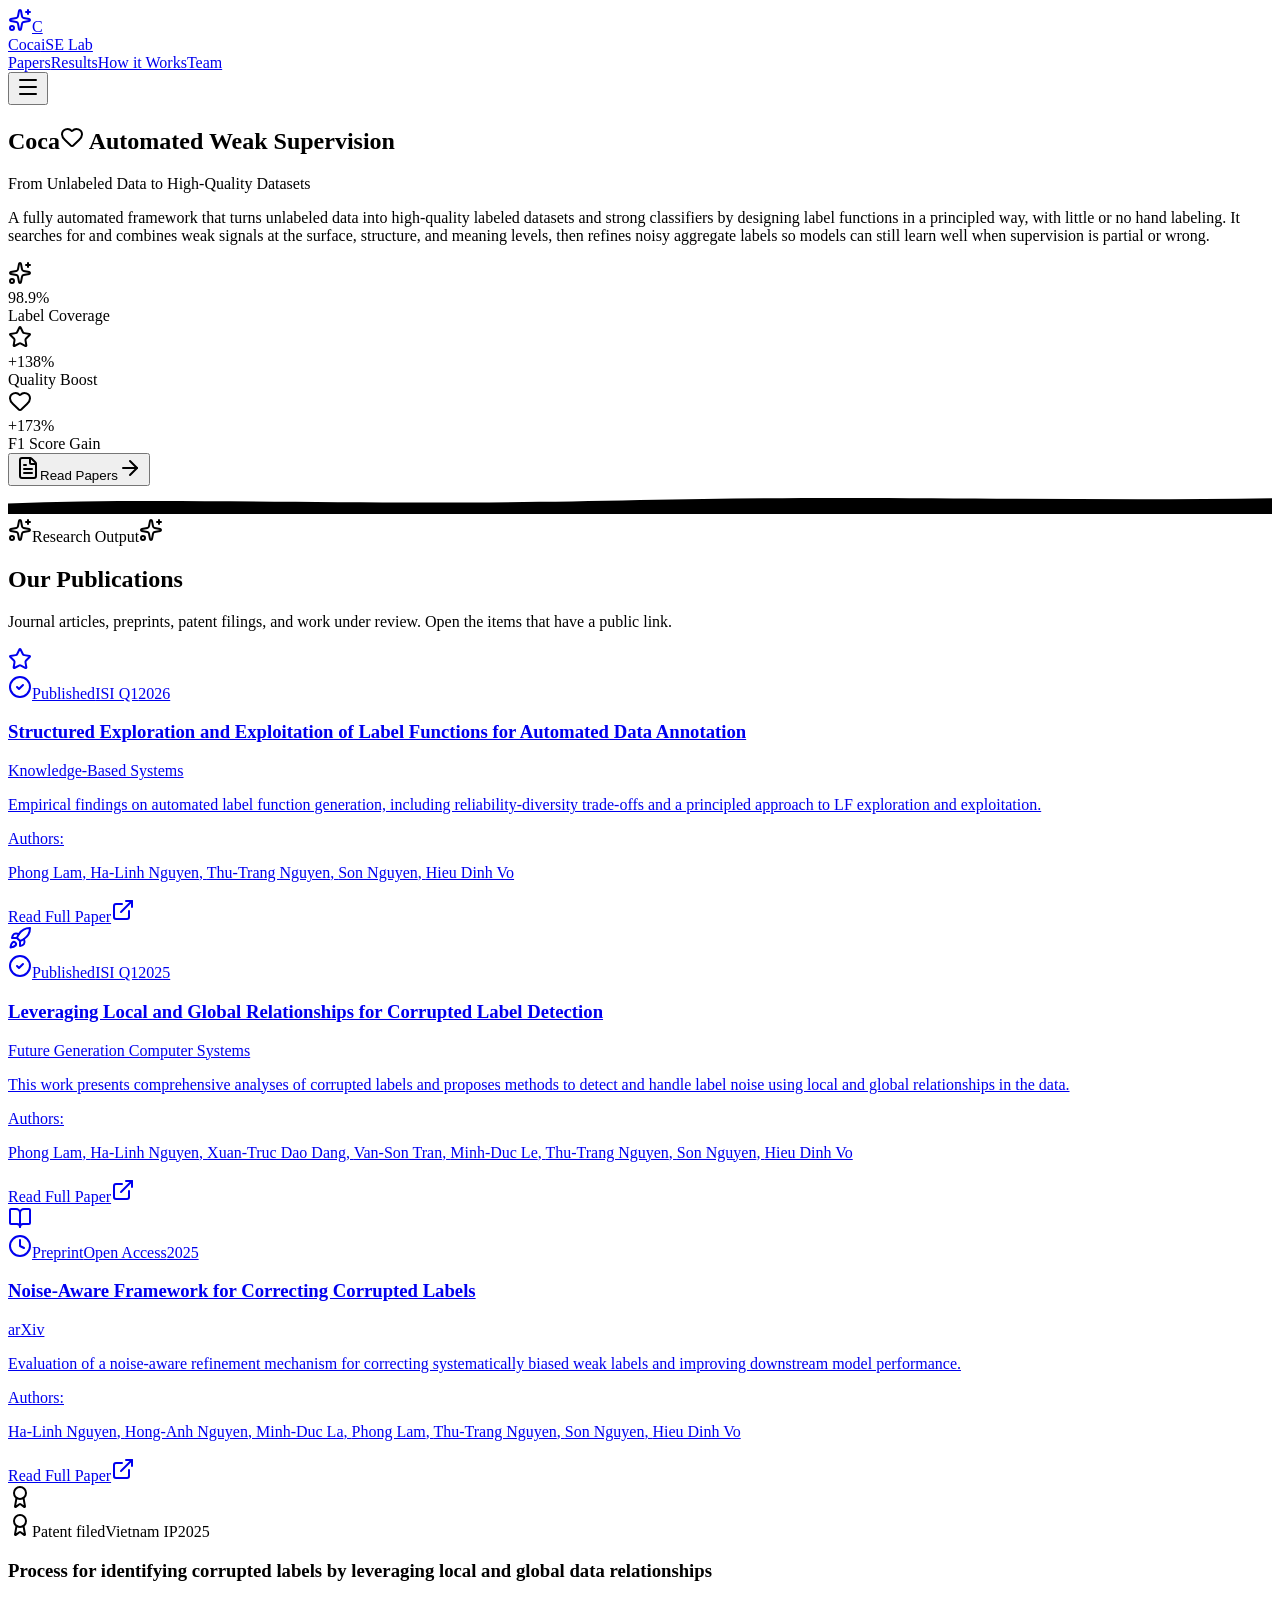
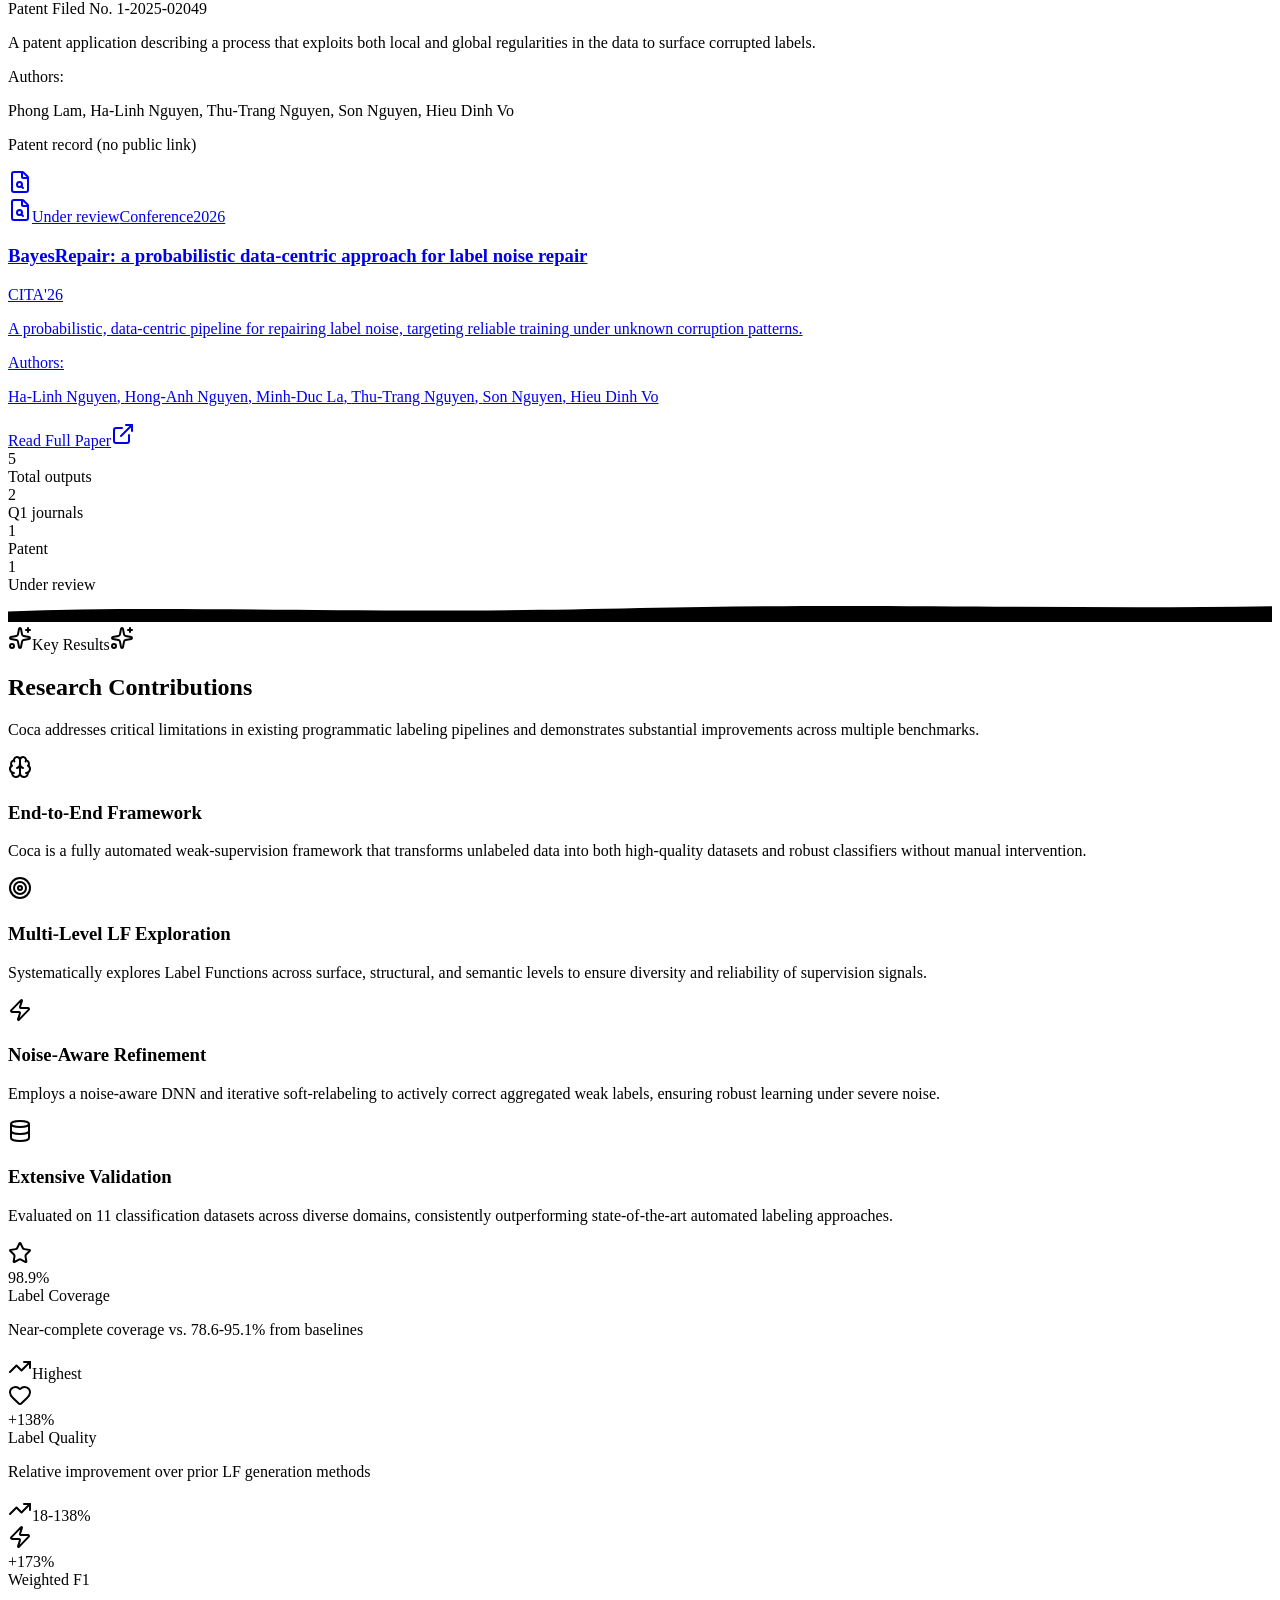
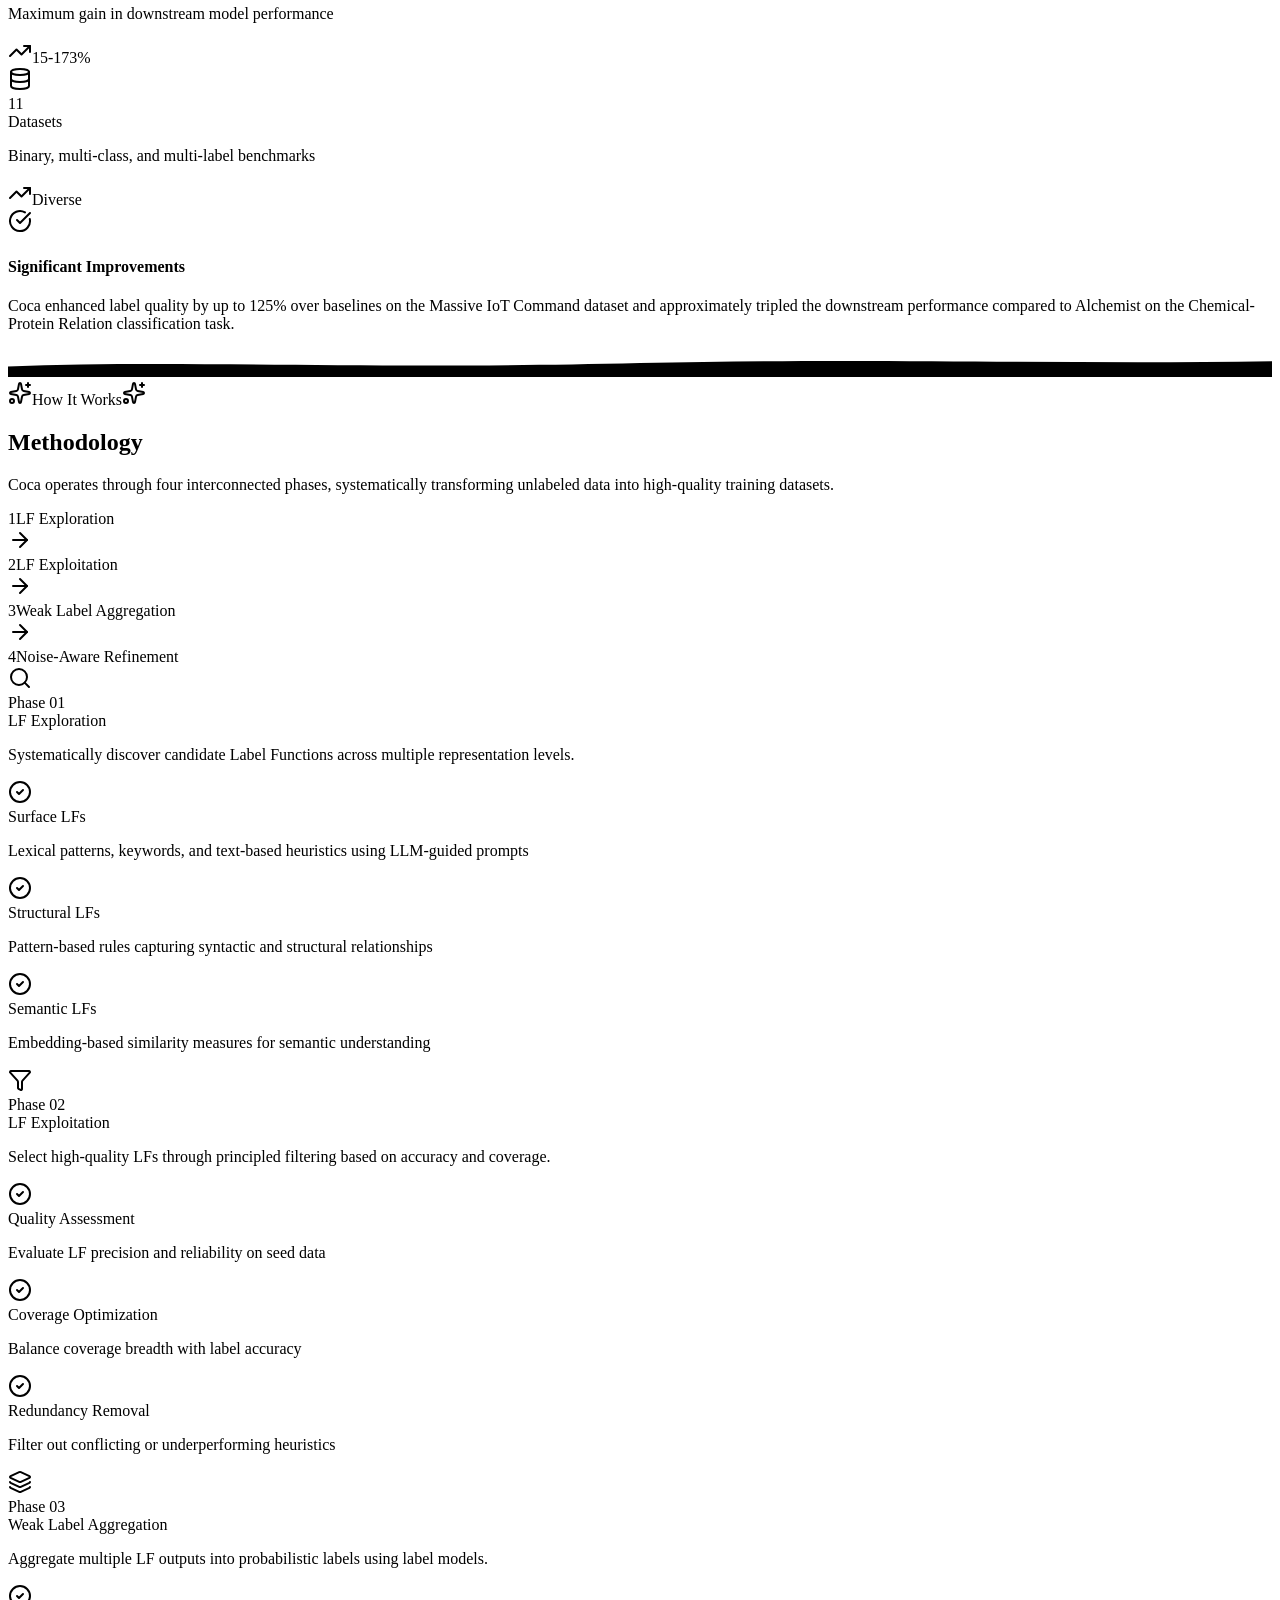
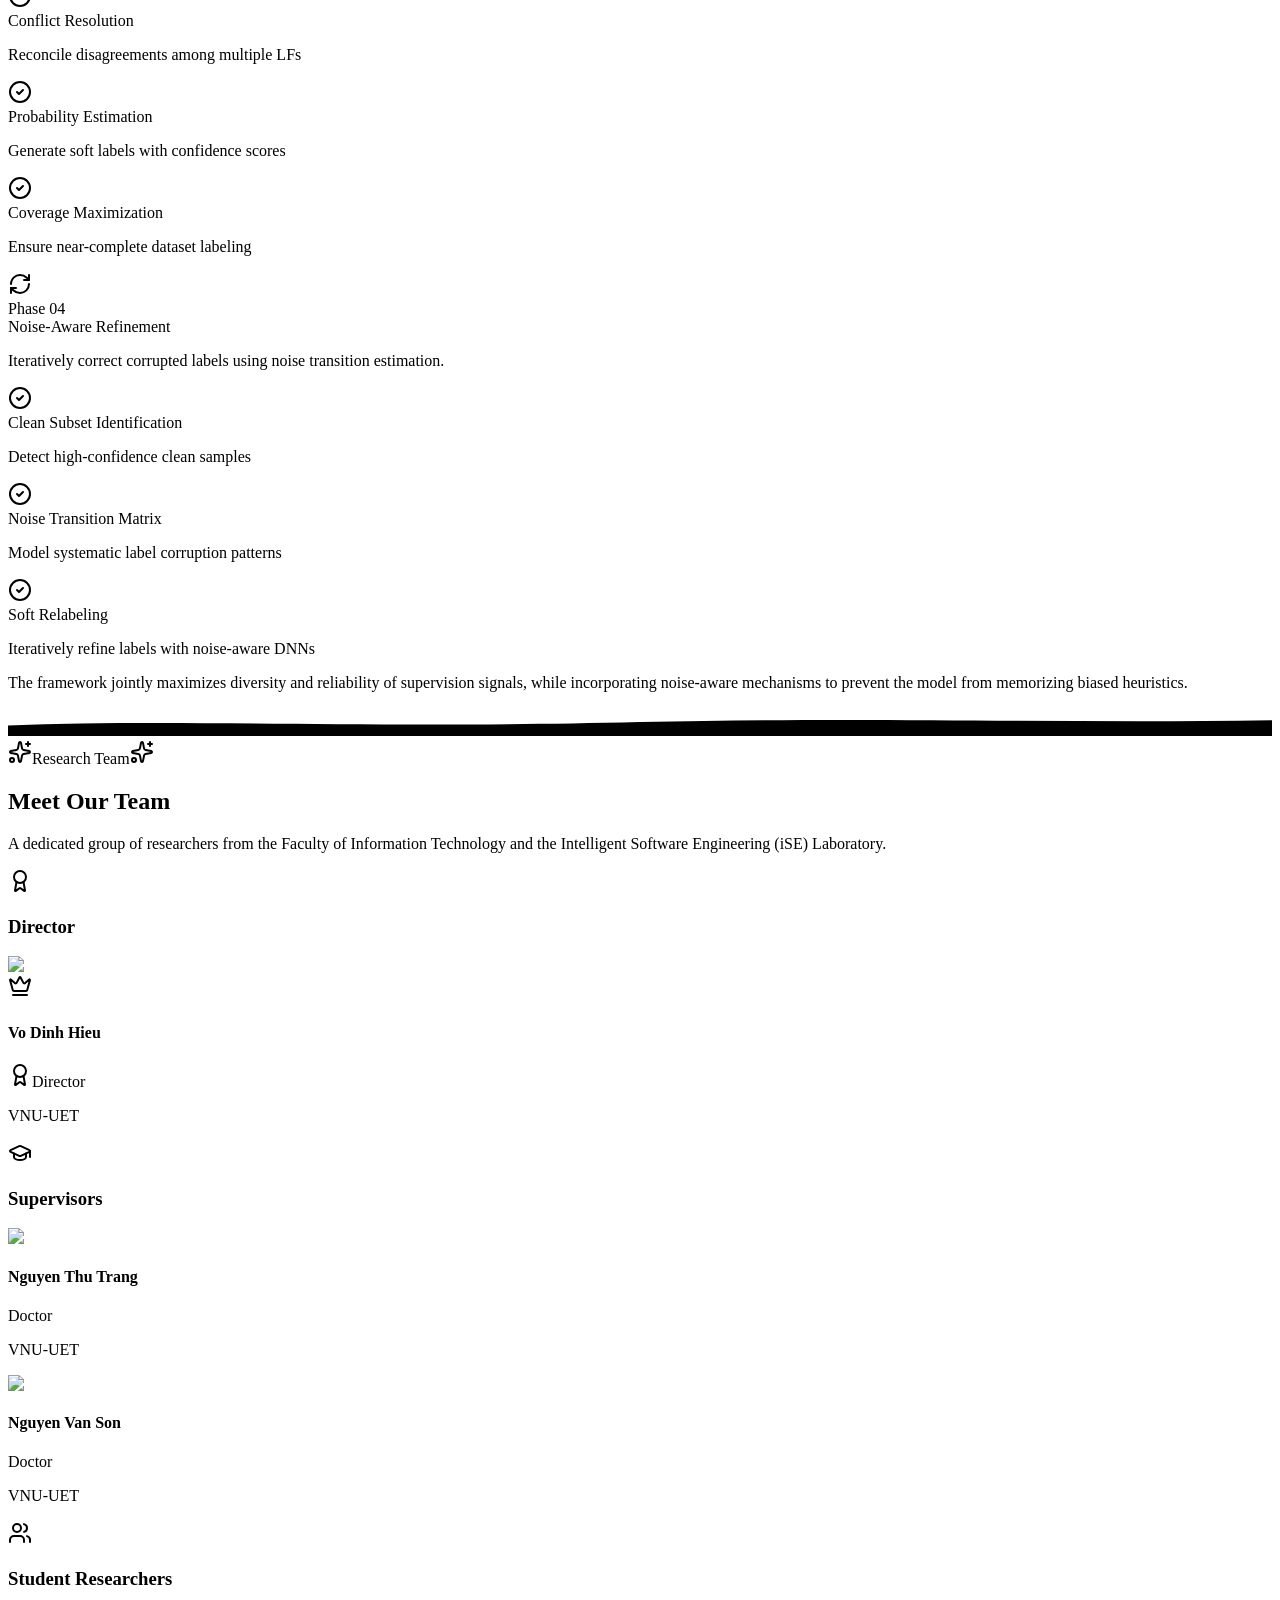
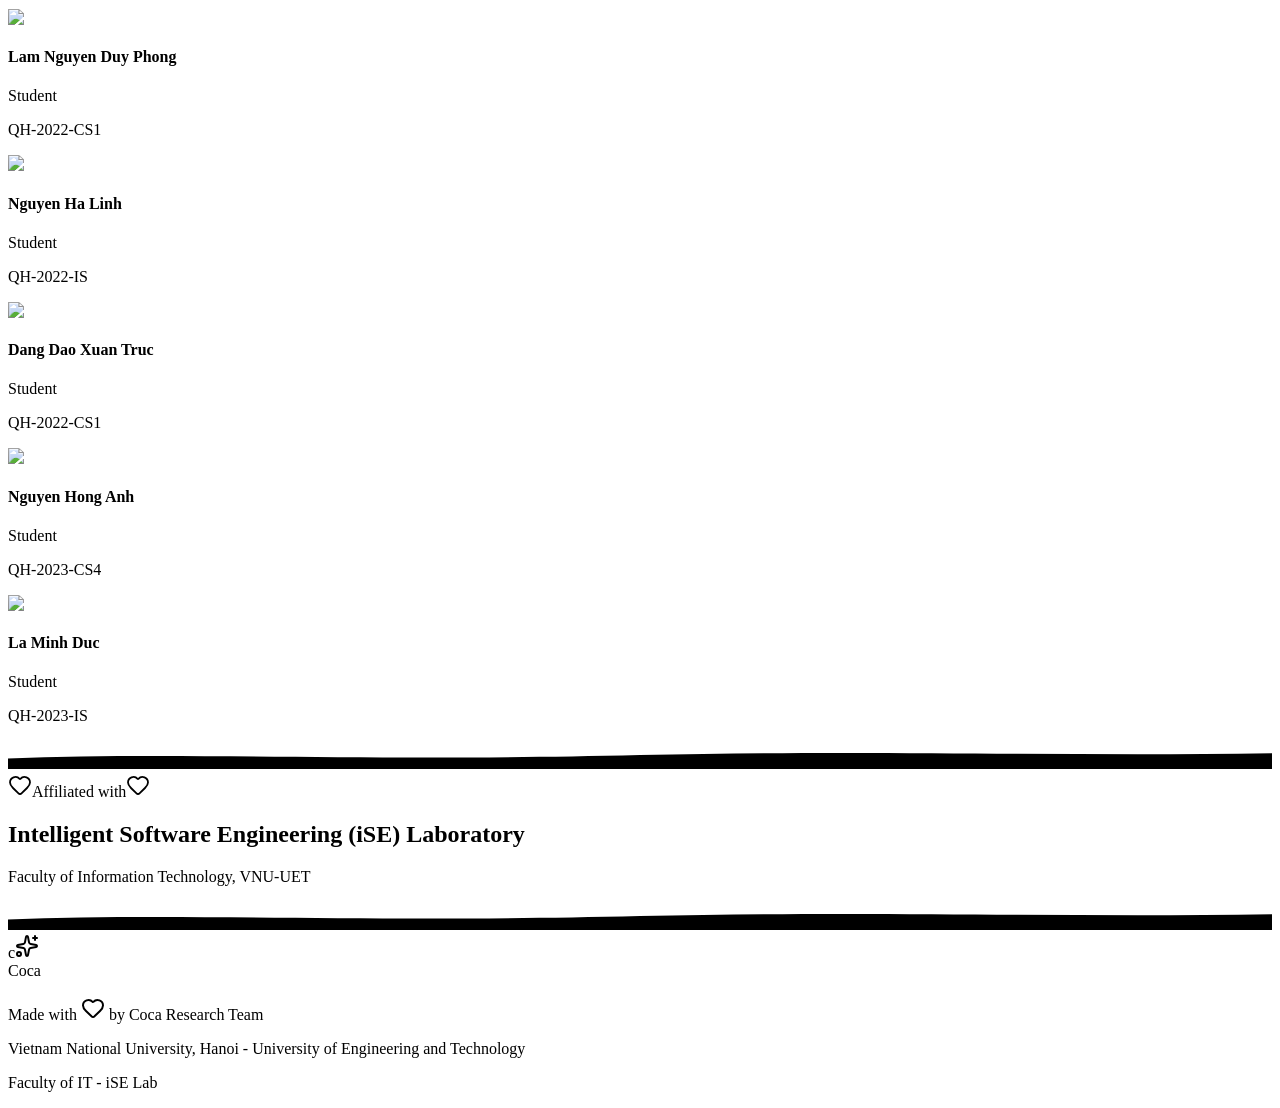
==== out/index.html @ bc4a65dc "Initial commit" ====
<!DOCTYPE html><html lang="en" class="scroll-smooth"><head><meta charSet="utf-8"/><meta name="viewport" content="width=device-width, initial-scale=1"/><link rel="preload" href="/_next/static/media/797e433ab948586e-s.p.0.q-h669a_dqa.woff2" as="font" crossorigin="" type="font/woff2"/><link rel="preload" href="/_next/static/media/caa3a2e1cccd8315-s.p.16t1db8_9y2o~.woff2" as="font" crossorigin="" type="font/woff2"/><link rel="stylesheet" href="/_next/static/chunks/0x.pxwmy6tt~x.css" data-precedence="next"/><link rel="stylesheet" href="/_next/static/chunks/05scx6s1.6anl.css" data-precedence="next"/><link rel="preload" as="script" fetchPriority="low" href="/_next/static/chunks/0jj05-9i5hplo.js"/><script src="/_next/static/chunks/0uaqe_i6uvk0o.js" async=""></script><script src="/_next/static/chunks/05s7b~m716gc5.js" async=""></script><script src="/_next/static/chunks/0kroqz-etdl00.js" async=""></script><script src="/_next/static/chunks/turbopack-0ju9rfu_6razm.js" async=""></script><script src="/_next/static/chunks/16v~ikrkb3i5t.js" async=""></script><script src="/_next/static/chunks/0yx-rcad~ywy5.js" async=""></script><script src="/_next/static/chunks/0kqvqutb-qcca.js" async=""></script><meta name="next-size-adjust" content=""/><title>Coca - End-to-End Automated Weak Supervision</title><meta name="description" content="From Unlabeled Data to High-Quality Datasets and Classifiers — VNU University of Engineering and Technology, iSE Lab"/><meta name="generator" content="v0.app"/><link rel="icon" href="/icon-light-32x32.png" media="(prefers-color-scheme: light)"/><link rel="icon" href="/icon-dark-32x32.png" media="(prefers-color-scheme: dark)"/><link rel="icon" href="/icon.svg" type="image/svg+xml"/><link rel="apple-touch-icon" href="/apple-icon.png"/><script src="/_next/static/chunks/03~yq9q893hmn.js" noModule=""></script></head><body class="font-sans antialiased bg-background"><div hidden=""><!--$--><!--/$--></div><main class="min-h-screen bg-background"><header class="fixed top-0 left-0 right-0 z-50 border-b border-border/40 transition-shadow duration-300 bg-white shadow-sm"><nav class="container mx-auto px-4 sm:px-6 lg:px-8"><div class="flex h-16 items-center justify-between"><a href="#" class="flex items-center gap-2 group"><div class="relative flex h-10 w-10 items-center justify-center rounded-2xl bg-primary text-primary-foreground font-bold text-lg shadow-lg shadow-primary/25 group-hover:scale-110 transition-transform duration-300"><svg xmlns="http://www.w3.org/2000/svg" width="24" height="24" viewBox="0 0 24 24" fill="none" stroke="currentColor" stroke-width="2" stroke-linecap="round" stroke-linejoin="round" class="lucide lucide-sparkles absolute -top-1 -right-1 h-4 w-4 text-amber-200 animate-pulse" aria-hidden="true"><path d="M11.017 2.814a1 1 0 0 1 1.966 0l1.051 5.558a2 2 0 0 0 1.594 1.594l5.558 1.051a1 1 0 0 1 0 1.966l-5.558 1.051a2 2 0 0 0-1.594 1.594l-1.051 5.558a1 1 0 0 1-1.966 0l-1.051-5.558a2 2 0 0 0-1.594-1.594l-5.558-1.051a1 1 0 0 1 0-1.966l5.558-1.051a2 2 0 0 0 1.594-1.594z"></path><path d="M20 2v4"></path><path d="M22 4h-4"></path><circle cx="4" cy="20" r="2"></circle></svg>C</div><div class="flex flex-col"><span class="font-bold text-lg text-foreground leading-tight">Coca</span><span class="text-[10px] text-muted-foreground leading-tight">iSE Lab</span></div></a><div class="hidden md:flex items-center gap-2"><a href="#publications" class="relative px-4 py-2 text-sm font-medium text-muted-foreground transition-colors rounded-full hover:text-orange-600 hover:bg-orange-50">Papers</a><a href="#results" class="relative px-4 py-2 text-sm font-medium text-muted-foreground transition-colors rounded-full hover:text-emerald-600 hover:bg-emerald-50">Results</a><a href="#methodology" class="relative px-4 py-2 text-sm font-medium text-muted-foreground transition-colors rounded-full hover:text-violet-600 hover:bg-violet-50">How it Works</a><a href="#team" class="relative px-4 py-2 text-sm font-medium text-muted-foreground transition-colors rounded-full hover:text-sky-600 hover:bg-sky-50">Team</a></div><button data-slot="button" class="inline-flex items-center justify-center gap-2 whitespace-nowrap text-sm font-medium transition-all disabled:pointer-events-none disabled:opacity-50 [&amp;_svg]:pointer-events-none [&amp;_svg:not([class*=&#x27;size-&#x27;])]:size-4 shrink-0 [&amp;_svg]:shrink-0 outline-none focus-visible:border-ring focus-visible:ring-ring/50 focus-visible:ring-[3px] aria-invalid:ring-destructive/20 dark:aria-invalid:ring-destructive/40 aria-invalid:border-destructive hover:bg-accent hover:text-accent-foreground dark:hover:bg-accent/50 size-9 md:hidden rounded-full"><svg xmlns="http://www.w3.org/2000/svg" width="24" height="24" viewBox="0 0 24 24" fill="none" stroke="currentColor" stroke-width="2" stroke-linecap="round" stroke-linejoin="round" class="lucide lucide-menu h-5 w-5" aria-hidden="true"><path d="M4 5h16"></path><path d="M4 12h16"></path><path d="M4 19h16"></path></svg></button></div></nav></header><section class="relative pt-24 pb-16 md:pt-32 md:pb-24 overflow-hidden"><div class="absolute inset-0 -z-10 overflow-hidden"><div class="absolute top-20 left-10 w-4 h-4 bg-rose-400/50 rounded-full animate-bounce" style="animation-delay:0s"></div><div class="absolute top-32 right-20 w-3 h-3 bg-amber-400/70 rounded-full animate-bounce" style="animation-delay:0.5s"></div><div class="absolute top-40 left-1/4 w-2 h-2 bg-sky-400/60 rounded-full animate-bounce" style="animation-delay:1s"></div><div class="absolute bottom-40 right-1/3 w-3 h-3 bg-violet-400/50 rounded-full animate-bounce" style="animation-delay:1.5s"></div><div class="absolute top-1/2 right-10 w-2 h-2 bg-emerald-400/60 rounded-full animate-bounce" style="animation-delay:2s"></div><div class="absolute bottom-20 left-1/3 w-2.5 h-2.5 bg-fuchsia-400/45 rounded-full animate-bounce" style="animation-delay:0.3s"></div><div class="absolute top-0 right-0 w-[500px] h-[500px] bg-primary/12 rounded-full blur-3xl -translate-y-1/2 translate-x-1/4"></div><div class="absolute bottom-0 left-0 w-[400px] h-[400px] bg-amber-200/30 rounded-full blur-3xl translate-y-1/2 -translate-x-1/4"></div><div class="absolute top-1/2 left-1/2 w-[320px] h-[320px] bg-sky-200/25 rounded-full blur-3xl -translate-x-1/2 -translate-y-1/2"></div><div class="absolute bottom-1/4 right-1/3 w-[280px] h-[280px] bg-violet-200/20 rounded-full blur-3xl"></div></div><div class="container mx-auto px-4 sm:px-6 lg:px-8"><div class="max-w-4xl mx-auto text-center"><h1 class="text-4xl md:text-5xl lg:text-6xl font-bold tracking-tight text-foreground mb-6 text-balance"><span class="relative inline-block"><span class="text-primary">Coca</span><svg xmlns="http://www.w3.org/2000/svg" width="24" height="24" viewBox="0 0 24 24" fill="none" stroke="currentColor" stroke-width="2" stroke-linecap="round" stroke-linejoin="round" class="lucide lucide-heart absolute -top-2 -right-6 h-5 w-5 text-rose-400 fill-rose-200 animate-pulse" aria-hidden="true"><path d="M2 9.5a5.5 5.5 0 0 1 9.591-3.676.56.56 0 0 0 .818 0A5.49 5.49 0 0 1 22 9.5c0 2.29-1.5 4-3 5.5l-5.492 5.313a2 2 0 0 1-3 .019L5 15c-1.5-1.5-3-3.2-3-5.5"></path></svg></span> <span class="bg-clip-text text-transparent bg-gradient-to-r from-foreground via-amber-600 to-orange-500">Automated Weak Supervision</span></h1><p class="text-xl md:text-2xl text-muted-foreground mb-4 font-medium">From Unlabeled Data to High-Quality Datasets</p><div class="relative inline-block mb-8"><div class="absolute inset-0 bg-primary/5 rounded-3xl blur-xl"></div><p class="relative text-base md:text-lg text-muted-foreground max-w-2xl mx-auto leading-relaxed px-6 py-4 bg-card/60 rounded-3xl border border-sky-200/35">A fully automated framework that turns unlabeled data into high-quality labeled datasets and strong classifiers by designing label functions in a principled way, with little or no hand labeling. It searches for and combines weak signals at the surface, structure, and meaning levels, then refines noisy aggregate labels so models can still learn well when supervision is partial or wrong.</p></div><div class="flex flex-wrap justify-center gap-4 mb-10"><div class="group relative px-6 py-4 bg-card rounded-3xl border-2 border-orange-300/45 shadow-lg shadow-orange-200/30 hover:shadow-xl hover:shadow-orange-200/40 hover:scale-105 transition-all duration-300"><div class="absolute -top-2 -right-2 w-6 h-6 bg-gradient-to-br from-amber-500 to-orange-500 rounded-full flex items-center justify-center"><svg xmlns="http://www.w3.org/2000/svg" width="24" height="24" viewBox="0 0 24 24" fill="none" stroke="currentColor" stroke-width="2" stroke-linecap="round" stroke-linejoin="round" class="lucide lucide-sparkles h-3 w-3 text-white" aria-hidden="true"><path d="M11.017 2.814a1 1 0 0 1 1.966 0l1.051 5.558a2 2 0 0 0 1.594 1.594l5.558 1.051a1 1 0 0 1 0 1.966l-5.558 1.051a2 2 0 0 0-1.594 1.594l-1.051 5.558a1 1 0 0 1-1.966 0l-1.051-5.558a2 2 0 0 0-1.594-1.594l-5.558-1.051a1 1 0 0 1 0-1.966l5.558-1.051a2 2 0 0 0 1.594-1.594z"></path><path d="M20 2v4"></path><path d="M22 4h-4"></path><circle cx="4" cy="20" r="2"></circle></svg></div><div class="text-3xl md:text-4xl font-bold text-orange-600">98.9%</div><div class="text-sm text-muted-foreground">Label Coverage</div></div><div class="group relative px-6 py-4 bg-card rounded-3xl border-2 border-amber-300/45 shadow-lg shadow-amber-200/30 hover:shadow-xl hover:shadow-amber-200/35 hover:scale-105 transition-all duration-300"><div class="absolute -top-2 -right-2 w-6 h-6 bg-gradient-to-br from-amber-400 to-amber-600 rounded-full flex items-center justify-center"><svg xmlns="http://www.w3.org/2000/svg" width="24" height="24" viewBox="0 0 24 24" fill="none" stroke="currentColor" stroke-width="2" stroke-linecap="round" stroke-linejoin="round" class="lucide lucide-star h-3 w-3 text-white" aria-hidden="true"><path d="M11.525 2.295a.53.53 0 0 1 .95 0l2.31 4.679a2.123 2.123 0 0 0 1.595 1.16l5.166.756a.53.53 0 0 1 .294.904l-3.736 3.638a2.123 2.123 0 0 0-.611 1.878l.882 5.14a.53.53 0 0 1-.771.56l-4.618-2.428a2.122 2.122 0 0 0-1.973 0L6.396 21.01a.53.53 0 0 1-.77-.56l.881-5.139a2.122 2.122 0 0 0-.611-1.879L2.16 9.795a.53.53 0 0 1 .294-.906l5.165-.755a2.122 2.122 0 0 0 1.597-1.16z"></path></svg></div><div class="text-3xl md:text-4xl font-bold text-amber-600">+138%</div><div class="text-sm text-muted-foreground">Quality Boost</div></div><div class="group relative px-6 py-4 bg-card rounded-3xl border-2 border-emerald-300/40 shadow-lg shadow-emerald-200/25 hover:shadow-xl hover:shadow-emerald-200/35 hover:scale-105 transition-all duration-300"><div class="absolute -top-2 -right-2 w-6 h-6 bg-gradient-to-br from-emerald-400 to-teal-500 rounded-full flex items-center justify-center"><svg xmlns="http://www.w3.org/2000/svg" width="24" height="24" viewBox="0 0 24 24" fill="none" stroke="currentColor" stroke-width="2" stroke-linecap="round" stroke-linejoin="round" class="lucide lucide-heart h-3 w-3 text-white" aria-hidden="true"><path d="M2 9.5a5.5 5.5 0 0 1 9.591-3.676.56.56 0 0 0 .818 0A5.49 5.49 0 0 1 22 9.5c0 2.29-1.5 4-3 5.5l-5.492 5.313a2 2 0 0 1-3 .019L5 15c-1.5-1.5-3-3.2-3-5.5"></path></svg></div><div class="text-3xl md:text-4xl font-bold text-emerald-600">+173%</div><div class="text-sm text-muted-foreground">F1 Score Gain</div></div></div><div class="flex flex-wrap justify-center gap-4"><a href="#publications"><button data-slot="button" class="inline-flex items-center justify-center whitespace-nowrap text-sm font-medium disabled:pointer-events-none disabled:opacity-50 [&amp;_svg]:pointer-events-none [&amp;_svg:not([class*=&#x27;size-&#x27;])]:size-4 shrink-0 [&amp;_svg]:shrink-0 outline-none focus-visible:border-ring focus-visible:ring-ring/50 focus-visible:ring-[3px] aria-invalid:ring-destructive/20 dark:aria-invalid:ring-destructive/40 aria-invalid:border-destructive bg-primary text-primary-foreground hover:bg-primary/90 h-10 has-[&gt;svg]:px-4 gap-2 rounded-full px-8 shadow-lg shadow-primary/30 hover:shadow-xl hover:shadow-primary/40 transition-all duration-300"><svg xmlns="http://www.w3.org/2000/svg" width="24" height="24" viewBox="0 0 24 24" fill="none" stroke="currentColor" stroke-width="2" stroke-linecap="round" stroke-linejoin="round" class="lucide lucide-file-text h-4 w-4" aria-hidden="true"><path d="M6 22a2 2 0 0 1-2-2V4a2 2 0 0 1 2-2h8a2.4 2.4 0 0 1 1.704.706l3.588 3.588A2.4 2.4 0 0 1 20 8v12a2 2 0 0 1-2 2z"></path><path d="M14 2v5a1 1 0 0 0 1 1h5"></path><path d="M10 9H8"></path><path d="M16 13H8"></path><path d="M16 17H8"></path></svg>Read Papers<svg xmlns="http://www.w3.org/2000/svg" width="24" height="24" viewBox="0 0 24 24" fill="none" stroke="currentColor" stroke-width="2" stroke-linecap="round" stroke-linejoin="round" class="lucide lucide-arrow-right h-4 w-4" aria-hidden="true"><path d="M5 12h14"></path><path d="m12 5 7 7-7 7"></path></svg></button></a></div></div></div></section><div class="flex w-full flex-col"><div class="relative h-3 w-full overflow-hidden sm:h-4 md:h-5 bg-gradient-to-b from-background via-primary/[0.025] to-section-elevated" aria-hidden="true"></div><div class="w-full leading-[0] -mt-px text-section-elevated" aria-hidden="true"><svg viewBox="0 0 1440 32" class="block h-5 w-full min-w-full sm:h-6" preserveAspectRatio="none" xmlns="http://www.w3.org/2000/svg"><path fill="currentColor" d="M0,20 C200,12 400,24 720,16 C1000,10 1200,18 1440,14 L1440,32 L0,32 Z"></path></svg></div></div><section id="publications" class="relative overflow-hidden bg-section-elevated py-16 md:py-24"><div class="absolute inset-0 -z-10"><div class="absolute top-20 left-10 w-3 h-3 bg-amber-400/40 rounded-full animate-bounce" style="animation-delay:0.5s"></div><div class="absolute bottom-40 right-20 w-4 h-4 bg-emerald-400/35 rounded-full animate-bounce" style="animation-delay:1s"></div><div class="absolute top-1/2 right-10 w-2 h-2 bg-fuchsia-400/45 rounded-full animate-bounce" style="animation-delay:1.5s"></div></div><div class="container mx-auto px-4 sm:px-6 lg:px-8"><div class="text-center mb-12"><span data-slot="badge" class="inline-flex items-center justify-center text-xs font-medium w-fit whitespace-nowrap shrink-0 [&amp;&gt;svg]:size-3 gap-1 [&amp;&gt;svg]:pointer-events-none focus-visible:border-ring focus-visible:ring-ring/50 focus-visible:ring-[3px] aria-invalid:ring-destructive/20 dark:aria-invalid:ring-destructive/40 aria-invalid:border-destructive transition-[color,box-shadow] overflow-hidden bg-secondary text-secondary-foreground [a&amp;]:hover:bg-secondary/90 mb-4 rounded-full px-4 py-1.5 border-2 border-secondary"><svg xmlns="http://www.w3.org/2000/svg" width="24" height="24" viewBox="0 0 24 24" fill="none" stroke="currentColor" stroke-width="2" stroke-linecap="round" stroke-linejoin="round" class="lucide lucide-sparkles h-3.5 w-3.5 mr-1.5" aria-hidden="true"><path d="M11.017 2.814a1 1 0 0 1 1.966 0l1.051 5.558a2 2 0 0 0 1.594 1.594l5.558 1.051a1 1 0 0 1 0 1.966l-5.558 1.051a2 2 0 0 0-1.594 1.594l-1.051 5.558a1 1 0 0 1-1.966 0l-1.051-5.558a2 2 0 0 0-1.594-1.594l-5.558-1.051a1 1 0 0 1 0-1.966l5.558-1.051a2 2 0 0 0 1.594-1.594z"></path><path d="M20 2v4"></path><path d="M22 4h-4"></path><circle cx="4" cy="20" r="2"></circle></svg>Research Output<svg xmlns="http://www.w3.org/2000/svg" width="24" height="24" viewBox="0 0 24 24" fill="none" stroke="currentColor" stroke-width="2" stroke-linecap="round" stroke-linejoin="round" class="lucide lucide-sparkles h-3.5 w-3.5 ml-1.5" aria-hidden="true"><path d="M11.017 2.814a1 1 0 0 1 1.966 0l1.051 5.558a2 2 0 0 0 1.594 1.594l5.558 1.051a1 1 0 0 1 0 1.966l-5.558 1.051a2 2 0 0 0-1.594 1.594l-1.051 5.558a1 1 0 0 1-1.966 0l-1.051-5.558a2 2 0 0 0-1.594-1.594l-5.558-1.051a1 1 0 0 1 0-1.966l5.558-1.051a2 2 0 0 0 1.594-1.594z"></path><path d="M20 2v4"></path><path d="M22 4h-4"></path><circle cx="4" cy="20" r="2"></circle></svg></span><h2 class="text-3xl md:text-4xl font-bold text-foreground mb-4 text-balance">Our Publications</h2><p class="text-muted-foreground max-w-2xl mx-auto text-balance">Journal articles, preprints, patent filings, and work under review. Open the items that have a public link.</p></div><div class="grid gap-6 max-w-4xl mx-auto"><a target="_blank" rel="noopener noreferrer" class="group block" href="https://www.sciencedirect.com/science/article/abs/pii/S0950705126005691"><div data-slot="card" class="bg-card text-card-foreground flex flex-col gap-6 rounded-xl py-6 shadow-sm relative overflow-hidden border-2 border-amber-300 transition-all duration-500 cursor-pointer group-hover:scale-[1.02] group-hover:shadow-2xl"><div class="absolute -z-0 right-0 top-0 h-32 w-32 rounded-bl-full bg-gradient-to-br from-amber-400 to-orange-500 opacity-10"></div><div class="absolute bottom-0 left-0 -z-0 h-20 w-20 bg-amber-50 rounded-tr-full"></div><div class="absolute right-4 top-4 z-10 flex h-12 w-12 items-center justify-center rounded-2xl bg-gradient-to-br from-amber-400 to-orange-500 shadow-lg transition-transform duration-300 group-hover:scale-110 "><svg xmlns="http://www.w3.org/2000/svg" width="24" height="24" viewBox="0 0 24 24" fill="none" stroke="currentColor" stroke-width="2" stroke-linecap="round" stroke-linejoin="round" class="lucide lucide-star h-6 w-6 text-white" aria-hidden="true"><path d="M11.525 2.295a.53.53 0 0 1 .95 0l2.31 4.679a2.123 2.123 0 0 0 1.595 1.16l5.166.756a.53.53 0 0 1 .294.904l-3.736 3.638a2.123 2.123 0 0 0-.611 1.878l.882 5.14a.53.53 0 0 1-.771.56l-4.618-2.428a2.122 2.122 0 0 0-1.973 0L6.396 21.01a.53.53 0 0 1-.77-.56l.881-5.139a2.122 2.122 0 0 0-.611-1.879L2.16 9.795a.53.53 0 0 1 .294-.906l5.165-.755a2.122 2.122 0 0 0 1.597-1.16z"></path></svg></div><div data-slot="card-header" class="@container/card-header grid auto-rows-min grid-rows-[auto_auto] items-start gap-2 px-6 has-data-[slot=card-action]:grid-cols-[1fr_auto] [.border-b]:pb-6 relative z-10 pb-2 pr-20"><div class="mb-3 flex flex-wrap items-center gap-2"><span data-slot="badge" class="inline-flex items-center justify-center border text-xs font-medium w-fit whitespace-nowrap shrink-0 [&amp;&gt;svg]:size-3 [&amp;&gt;svg]:pointer-events-none focus-visible:border-ring focus-visible:ring-ring/50 focus-visible:ring-[3px] aria-invalid:ring-destructive/20 dark:aria-invalid:ring-destructive/40 aria-invalid:border-destructive transition-[color,box-shadow] overflow-hidden [a&amp;]:hover:bg-accent [a&amp;]:hover:text-accent-foreground gap-1.5 rounded-full px-3 py-1 border-green-300 bg-green-100 text-green-700"><svg xmlns="http://www.w3.org/2000/svg" width="24" height="24" viewBox="0 0 24 24" fill="none" stroke="currentColor" stroke-width="2" stroke-linecap="round" stroke-linejoin="round" class="lucide lucide-circle-check h-3 w-3" aria-hidden="true"><circle cx="12" cy="12" r="10"></circle><path d="m9 12 2 2 4-4"></path></svg>Published</span><span data-slot="badge" class="inline-flex items-center justify-center border px-2 py-0.5 text-xs font-medium w-fit whitespace-nowrap shrink-0 [&amp;&gt;svg]:size-3 gap-1 [&amp;&gt;svg]:pointer-events-none focus-visible:border-ring focus-visible:ring-ring/50 focus-visible:ring-[3px] aria-invalid:ring-destructive/20 dark:aria-invalid:ring-destructive/40 aria-invalid:border-destructive transition-[color,box-shadow] overflow-hidden border-transparent bg-secondary text-secondary-foreground [a&amp;]:hover:bg-secondary/90 rounded-full">ISI Q1</span><span class="text-sm text-muted-foreground">2026</span></div><h3 class="text-balance text-xl font-bold leading-tight text-foreground transition-colors group-hover:text-primary">Structured Exploration and Exploitation of Label Functions for Automated Data Annotation</h3><p class="mt-1 text-sm font-semibold text-primary">Knowledge-Based Systems</p></div><div data-slot="card-content" class="px-6 relative z-10"><p class="mb-4 text-sm text-muted-foreground">Empirical findings on automated label function generation, including reliability-diversity trade-offs and a principled approach to LF exploration and exploitation.</p><div class="mb-4"><p class="mb-1 text-xs font-medium text-muted-foreground">Authors:</p><p class="text-sm text-foreground"><span>Phong Lam<!-- -->, </span><span>Ha-Linh Nguyen<!-- -->, </span><span>Thu-Trang Nguyen<!-- -->, </span><span>Son Nguyen<!-- -->, </span><span>Hieu Dinh Vo</span></p></div><div class="flex items-center gap-2 text-primary"><span class="text-sm font-medium group-hover:underline">Read Full Paper</span><svg xmlns="http://www.w3.org/2000/svg" width="24" height="24" viewBox="0 0 24 24" fill="none" stroke="currentColor" stroke-width="2" stroke-linecap="round" stroke-linejoin="round" class="lucide lucide-external-link h-4 w-4 transition-transform group-hover:translate-x-1" aria-hidden="true"><path d="M15 3h6v6"></path><path d="M10 14 21 3"></path><path d="M18 13v6a2 2 0 0 1-2 2H5a2 2 0 0 1-2-2V8a2 2 0 0 1 2-2h6"></path></svg></div></div></div></a><a target="_blank" rel="noopener noreferrer" class="group block" href="https://www.sciencedirect.com/science/article/abs/pii/S0167739X2500024X"><div data-slot="card" class="bg-card text-card-foreground flex flex-col gap-6 rounded-xl py-6 shadow-sm relative overflow-hidden border-2 border-primary/30 transition-all duration-500 cursor-pointer group-hover:scale-[1.02] group-hover:shadow-2xl"><div class="absolute -z-0 right-0 top-0 h-32 w-32 rounded-bl-full bg-gradient-to-br from-primary to-rose-400 opacity-10"></div><div class="absolute bottom-0 left-0 -z-0 h-20 w-20 bg-primary/5 rounded-tr-full"></div><div class="absolute right-4 top-4 z-10 flex h-12 w-12 items-center justify-center rounded-2xl bg-gradient-to-br from-primary to-rose-400 shadow-lg transition-transform duration-300 group-hover:scale-110 "><svg xmlns="http://www.w3.org/2000/svg" width="24" height="24" viewBox="0 0 24 24" fill="none" stroke="currentColor" stroke-width="2" stroke-linecap="round" stroke-linejoin="round" class="lucide lucide-rocket h-6 w-6 text-white" aria-hidden="true"><path d="M4.5 16.5c-1.5 1.26-2 5-2 5s3.74-.5 5-2c.71-.84.7-2.13-.09-2.91a2.18 2.18 0 0 0-2.91-.09z"></path><path d="m12 15-3-3a22 22 0 0 1 2-3.95A12.88 12.88 0 0 1 22 2c0 2.72-.78 7.5-6 11a22.35 22.35 0 0 1-4 2z"></path><path d="M9 12H4s.55-3.03 2-4c1.62-1.08 5 0 5 0"></path><path d="M12 15v5s3.03-.55 4-2c1.08-1.62 0-5 0-5"></path></svg></div><div data-slot="card-header" class="@container/card-header grid auto-rows-min grid-rows-[auto_auto] items-start gap-2 px-6 has-data-[slot=card-action]:grid-cols-[1fr_auto] [.border-b]:pb-6 relative z-10 pb-2 pr-20"><div class="mb-3 flex flex-wrap items-center gap-2"><span data-slot="badge" class="inline-flex items-center justify-center border text-xs font-medium w-fit whitespace-nowrap shrink-0 [&amp;&gt;svg]:size-3 [&amp;&gt;svg]:pointer-events-none focus-visible:border-ring focus-visible:ring-ring/50 focus-visible:ring-[3px] aria-invalid:ring-destructive/20 dark:aria-invalid:ring-destructive/40 aria-invalid:border-destructive transition-[color,box-shadow] overflow-hidden [a&amp;]:hover:bg-accent [a&amp;]:hover:text-accent-foreground gap-1.5 rounded-full px-3 py-1 border-green-300 bg-green-100 text-green-700"><svg xmlns="http://www.w3.org/2000/svg" width="24" height="24" viewBox="0 0 24 24" fill="none" stroke="currentColor" stroke-width="2" stroke-linecap="round" stroke-linejoin="round" class="lucide lucide-circle-check h-3 w-3" aria-hidden="true"><circle cx="12" cy="12" r="10"></circle><path d="m9 12 2 2 4-4"></path></svg>Published</span><span data-slot="badge" class="inline-flex items-center justify-center border px-2 py-0.5 text-xs font-medium w-fit whitespace-nowrap shrink-0 [&amp;&gt;svg]:size-3 gap-1 [&amp;&gt;svg]:pointer-events-none focus-visible:border-ring focus-visible:ring-ring/50 focus-visible:ring-[3px] aria-invalid:ring-destructive/20 dark:aria-invalid:ring-destructive/40 aria-invalid:border-destructive transition-[color,box-shadow] overflow-hidden border-transparent bg-secondary text-secondary-foreground [a&amp;]:hover:bg-secondary/90 rounded-full">ISI Q1</span><span class="text-sm text-muted-foreground">2025</span></div><h3 class="text-balance text-xl font-bold leading-tight text-foreground transition-colors group-hover:text-primary">Leveraging Local and Global Relationships for Corrupted Label Detection</h3><p class="mt-1 text-sm font-semibold text-primary">Future Generation Computer Systems</p></div><div data-slot="card-content" class="px-6 relative z-10"><p class="mb-4 text-sm text-muted-foreground">This work presents comprehensive analyses of corrupted labels and proposes methods to detect and handle label noise using local and global relationships in the data.</p><div class="mb-4"><p class="mb-1 text-xs font-medium text-muted-foreground">Authors:</p><p class="text-sm text-foreground"><span>Phong Lam<!-- -->, </span><span>Ha-Linh Nguyen<!-- -->, </span><span>Xuan-Truc Dao Dang<!-- -->, </span><span>Van-Son Tran<!-- -->, </span><span>Minh-Duc Le<!-- -->, </span><span>Thu-Trang Nguyen<!-- -->, </span><span>Son Nguyen<!-- -->, </span><span>Hieu Dinh Vo</span></p></div><div class="flex items-center gap-2 text-primary"><span class="text-sm font-medium group-hover:underline">Read Full Paper</span><svg xmlns="http://www.w3.org/2000/svg" width="24" height="24" viewBox="0 0 24 24" fill="none" stroke="currentColor" stroke-width="2" stroke-linecap="round" stroke-linejoin="round" class="lucide lucide-external-link h-4 w-4 transition-transform group-hover:translate-x-1" aria-hidden="true"><path d="M15 3h6v6"></path><path d="M10 14 21 3"></path><path d="M18 13v6a2 2 0 0 1-2 2H5a2 2 0 0 1-2-2V8a2 2 0 0 1 2-2h6"></path></svg></div></div></div></a><a target="_blank" rel="noopener noreferrer" class="group block" href="https://drive.google.com/file/d/1OxuXBa_NdiWbRt4wWJ0BHhK6YinCw2IJ/view?pli=1"><div data-slot="card" class="bg-card text-card-foreground flex flex-col gap-6 rounded-xl py-6 shadow-sm relative overflow-hidden border-2 border-sky-300/80 transition-all duration-500 cursor-pointer group-hover:scale-[1.02] group-hover:shadow-2xl"><div class="absolute -z-0 right-0 top-0 h-32 w-32 rounded-bl-full bg-gradient-to-br from-sky-500 to-violet-500 opacity-10"></div><div class="absolute bottom-0 left-0 -z-0 h-20 w-20 bg-sky-50 rounded-tr-full"></div><div class="absolute right-4 top-4 z-10 flex h-12 w-12 items-center justify-center rounded-2xl bg-gradient-to-br from-sky-500 to-violet-500 shadow-lg transition-transform duration-300 group-hover:scale-110 "><svg xmlns="http://www.w3.org/2000/svg" width="24" height="24" viewBox="0 0 24 24" fill="none" stroke="currentColor" stroke-width="2" stroke-linecap="round" stroke-linejoin="round" class="lucide lucide-book-open h-6 w-6 text-white" aria-hidden="true"><path d="M12 7v14"></path><path d="M3 18a1 1 0 0 1-1-1V4a1 1 0 0 1 1-1h5a4 4 0 0 1 4 4 4 4 0 0 1 4-4h5a1 1 0 0 1 1 1v13a1 1 0 0 1-1 1h-6a3 3 0 0 0-3 3 3 3 0 0 0-3-3z"></path></svg></div><div data-slot="card-header" class="@container/card-header grid auto-rows-min grid-rows-[auto_auto] items-start gap-2 px-6 has-data-[slot=card-action]:grid-cols-[1fr_auto] [.border-b]:pb-6 relative z-10 pb-2 pr-20"><div class="mb-3 flex flex-wrap items-center gap-2"><span data-slot="badge" class="inline-flex items-center justify-center border text-xs font-medium w-fit whitespace-nowrap shrink-0 [&amp;&gt;svg]:size-3 [&amp;&gt;svg]:pointer-events-none focus-visible:border-ring focus-visible:ring-ring/50 focus-visible:ring-[3px] aria-invalid:ring-destructive/20 dark:aria-invalid:ring-destructive/40 aria-invalid:border-destructive transition-[color,box-shadow] overflow-hidden [a&amp;]:hover:bg-accent [a&amp;]:hover:text-accent-foreground gap-1.5 rounded-full px-3 py-1 border-blue-300 bg-blue-100 text-blue-700"><svg xmlns="http://www.w3.org/2000/svg" width="24" height="24" viewBox="0 0 24 24" fill="none" stroke="currentColor" stroke-width="2" stroke-linecap="round" stroke-linejoin="round" class="lucide lucide-clock h-3 w-3" aria-hidden="true"><path d="M12 6v6l4 2"></path><circle cx="12" cy="12" r="10"></circle></svg>Preprint</span><span data-slot="badge" class="inline-flex items-center justify-center border px-2 py-0.5 text-xs font-medium w-fit whitespace-nowrap shrink-0 [&amp;&gt;svg]:size-3 gap-1 [&amp;&gt;svg]:pointer-events-none focus-visible:border-ring focus-visible:ring-ring/50 focus-visible:ring-[3px] aria-invalid:ring-destructive/20 dark:aria-invalid:ring-destructive/40 aria-invalid:border-destructive transition-[color,box-shadow] overflow-hidden border-transparent bg-secondary text-secondary-foreground [a&amp;]:hover:bg-secondary/90 rounded-full">Open Access</span><span class="text-sm text-muted-foreground">2025</span></div><h3 class="text-balance text-xl font-bold leading-tight text-foreground transition-colors group-hover:text-primary">Noise-Aware Framework for Correcting Corrupted Labels</h3><p class="mt-1 text-sm font-semibold text-primary">arXiv</p></div><div data-slot="card-content" class="px-6 relative z-10"><p class="mb-4 text-sm text-muted-foreground">Evaluation of a noise-aware refinement mechanism for correcting systematically biased weak labels and improving downstream model performance.</p><div class="mb-4"><p class="mb-1 text-xs font-medium text-muted-foreground">Authors:</p><p class="text-sm text-foreground"><span>Ha-Linh Nguyen<!-- -->, </span><span>Hong-Anh Nguyen<!-- -->, </span><span>Minh-Duc La<!-- -->, </span><span>Phong Lam<!-- -->, </span><span>Thu-Trang Nguyen<!-- -->, </span><span>Son Nguyen<!-- -->, </span><span>Hieu Dinh Vo</span></p></div><div class="flex items-center gap-2 text-primary"><span class="text-sm font-medium group-hover:underline">Read Full Paper</span><svg xmlns="http://www.w3.org/2000/svg" width="24" height="24" viewBox="0 0 24 24" fill="none" stroke="currentColor" stroke-width="2" stroke-linecap="round" stroke-linejoin="round" class="lucide lucide-external-link h-4 w-4 transition-transform group-hover:translate-x-1" aria-hidden="true"><path d="M15 3h6v6"></path><path d="M10 14 21 3"></path><path d="M18 13v6a2 2 0 0 1-2 2H5a2 2 0 0 1-2-2V8a2 2 0 0 1 2-2h6"></path></svg></div></div></div></a><div class="group block"><div data-slot="card" class="bg-card text-card-foreground flex flex-col gap-6 rounded-xl py-6 shadow-sm relative overflow-hidden border-2 border-emerald-300/60 transition-all duration-500 group-hover:shadow-md"><div class="absolute -z-0 right-0 top-0 h-32 w-32 rounded-bl-full bg-gradient-to-br from-emerald-500 to-teal-600 opacity-10"></div><div class="absolute bottom-0 left-0 -z-0 h-20 w-20 bg-emerald-50/80 rounded-tr-full"></div><div class="absolute right-4 top-4 z-10 flex h-12 w-12 items-center justify-center rounded-2xl bg-gradient-to-br from-emerald-500 to-teal-600 shadow-lg transition-transform duration-300  "><svg xmlns="http://www.w3.org/2000/svg" width="24" height="24" viewBox="0 0 24 24" fill="none" stroke="currentColor" stroke-width="2" stroke-linecap="round" stroke-linejoin="round" class="lucide lucide-award h-6 w-6 text-white" aria-hidden="true"><path d="m15.477 12.89 1.515 8.526a.5.5 0 0 1-.81.47l-3.58-2.687a1 1 0 0 0-1.197 0l-3.586 2.686a.5.5 0 0 1-.81-.469l1.514-8.526"></path><circle cx="12" cy="8" r="6"></circle></svg></div><div data-slot="card-header" class="@container/card-header grid auto-rows-min grid-rows-[auto_auto] items-start gap-2 px-6 has-data-[slot=card-action]:grid-cols-[1fr_auto] [.border-b]:pb-6 relative z-10 pb-2 pr-20"><div class="mb-3 flex flex-wrap items-center gap-2"><span data-slot="badge" class="inline-flex items-center justify-center border text-xs font-medium w-fit whitespace-nowrap shrink-0 [&amp;&gt;svg]:size-3 [&amp;&gt;svg]:pointer-events-none focus-visible:border-ring focus-visible:ring-ring/50 focus-visible:ring-[3px] aria-invalid:ring-destructive/20 dark:aria-invalid:ring-destructive/40 aria-invalid:border-destructive transition-[color,box-shadow] overflow-hidden [a&amp;]:hover:bg-accent [a&amp;]:hover:text-accent-foreground gap-1.5 rounded-full px-3 py-1 border-amber-300 bg-amber-100 text-amber-900"><svg xmlns="http://www.w3.org/2000/svg" width="24" height="24" viewBox="0 0 24 24" fill="none" stroke="currentColor" stroke-width="2" stroke-linecap="round" stroke-linejoin="round" class="lucide lucide-award h-3 w-3" aria-hidden="true"><path d="m15.477 12.89 1.515 8.526a.5.5 0 0 1-.81.47l-3.58-2.687a1 1 0 0 0-1.197 0l-3.586 2.686a.5.5 0 0 1-.81-.469l1.514-8.526"></path><circle cx="12" cy="8" r="6"></circle></svg>Patent filed</span><span data-slot="badge" class="inline-flex items-center justify-center border px-2 py-0.5 text-xs font-medium w-fit whitespace-nowrap shrink-0 [&amp;&gt;svg]:size-3 gap-1 [&amp;&gt;svg]:pointer-events-none focus-visible:border-ring focus-visible:ring-ring/50 focus-visible:ring-[3px] aria-invalid:ring-destructive/20 dark:aria-invalid:ring-destructive/40 aria-invalid:border-destructive transition-[color,box-shadow] overflow-hidden border-transparent bg-secondary text-secondary-foreground [a&amp;]:hover:bg-secondary/90 rounded-full">Vietnam IP</span><span class="text-sm text-muted-foreground">2025</span></div><h3 class="text-balance text-xl font-bold leading-tight text-foreground transition-colors ">Process for identifying corrupted labels by leveraging local and global data relationships</h3><p class="mt-1 text-sm font-semibold text-primary">Patent Filed No. 1-2025-02049</p></div><div data-slot="card-content" class="px-6 relative z-10"><p class="mb-4 text-sm text-muted-foreground">A patent application describing a process that exploits both local and global regularities in the data to surface corrupted labels.</p><div class="mb-4"><p class="mb-1 text-xs font-medium text-muted-foreground">Authors:</p><p class="text-sm text-foreground"><span>Phong Lam<!-- -->, </span><span>Ha-Linh Nguyen<!-- -->, </span><span>Thu-Trang Nguyen<!-- -->, </span><span>Son Nguyen<!-- -->, </span><span>Hieu Dinh Vo</span></p></div><p class="text-sm text-muted-foreground">Patent record (no public link)</p></div></div></div><a target="_blank" rel="noopener noreferrer" class="group block" href="https://drive.google.com/file/d/1sbJaD4A_32hYt6yLABf-vkaGVU_-FJLt/view?usp=sharing"><div data-slot="card" class="bg-card text-card-foreground flex flex-col gap-6 rounded-xl py-6 shadow-sm relative overflow-hidden border-2 border-rose-300/50 transition-all duration-500 cursor-pointer group-hover:scale-[1.02] group-hover:shadow-2xl"><div class="absolute -z-0 right-0 top-0 h-32 w-32 rounded-bl-full bg-gradient-to-br from-rose-500 to-fuchsia-600 opacity-10"></div><div class="absolute bottom-0 left-0 -z-0 h-20 w-20 bg-rose-50/80 rounded-tr-full"></div><div class="absolute right-4 top-4 z-10 flex h-12 w-12 items-center justify-center rounded-2xl bg-gradient-to-br from-rose-500 to-fuchsia-600 shadow-lg transition-transform duration-300 group-hover:scale-110 "><svg xmlns="http://www.w3.org/2000/svg" width="24" height="24" viewBox="0 0 24 24" fill="none" stroke="currentColor" stroke-width="2" stroke-linecap="round" stroke-linejoin="round" class="lucide lucide-file-search h-6 w-6 text-white" aria-hidden="true"><path d="M6 22a2 2 0 0 1-2-2V4a2 2 0 0 1 2-2h8a2.4 2.4 0 0 1 1.704.706l3.588 3.588A2.4 2.4 0 0 1 20 8v12a2 2 0 0 1-2 2z"></path><path d="M14 2v5a1 1 0 0 0 1 1h5"></path><circle cx="11.5" cy="14.5" r="2.5"></circle><path d="M13.3 16.3 15 18"></path></svg></div><div data-slot="card-header" class="@container/card-header grid auto-rows-min grid-rows-[auto_auto] items-start gap-2 px-6 has-data-[slot=card-action]:grid-cols-[1fr_auto] [.border-b]:pb-6 relative z-10 pb-2 pr-20"><div class="mb-3 flex flex-wrap items-center gap-2"><span data-slot="badge" class="inline-flex items-center justify-center border text-xs font-medium w-fit whitespace-nowrap shrink-0 [&amp;&gt;svg]:size-3 [&amp;&gt;svg]:pointer-events-none focus-visible:border-ring focus-visible:ring-ring/50 focus-visible:ring-[3px] aria-invalid:ring-destructive/20 dark:aria-invalid:ring-destructive/40 aria-invalid:border-destructive transition-[color,box-shadow] overflow-hidden [a&amp;]:hover:bg-accent [a&amp;]:hover:text-accent-foreground gap-1.5 rounded-full px-3 py-1 border-violet-300 bg-violet-100 text-violet-800"><svg xmlns="http://www.w3.org/2000/svg" width="24" height="24" viewBox="0 0 24 24" fill="none" stroke="currentColor" stroke-width="2" stroke-linecap="round" stroke-linejoin="round" class="lucide lucide-file-search h-3 w-3" aria-hidden="true"><path d="M6 22a2 2 0 0 1-2-2V4a2 2 0 0 1 2-2h8a2.4 2.4 0 0 1 1.704.706l3.588 3.588A2.4 2.4 0 0 1 20 8v12a2 2 0 0 1-2 2z"></path><path d="M14 2v5a1 1 0 0 0 1 1h5"></path><circle cx="11.5" cy="14.5" r="2.5"></circle><path d="M13.3 16.3 15 18"></path></svg>Under review</span><span data-slot="badge" class="inline-flex items-center justify-center border px-2 py-0.5 text-xs font-medium w-fit whitespace-nowrap shrink-0 [&amp;&gt;svg]:size-3 gap-1 [&amp;&gt;svg]:pointer-events-none focus-visible:border-ring focus-visible:ring-ring/50 focus-visible:ring-[3px] aria-invalid:ring-destructive/20 dark:aria-invalid:ring-destructive/40 aria-invalid:border-destructive transition-[color,box-shadow] overflow-hidden border-transparent bg-secondary text-secondary-foreground [a&amp;]:hover:bg-secondary/90 rounded-full">Conference</span><span class="text-sm text-muted-foreground">2026</span></div><h3 class="text-balance text-xl font-bold leading-tight text-foreground transition-colors group-hover:text-primary">BayesRepair: a probabilistic data-centric approach for label noise repair</h3><p class="mt-1 text-sm font-semibold text-primary">CITA&#x27;26</p></div><div data-slot="card-content" class="px-6 relative z-10"><p class="mb-4 text-sm text-muted-foreground">A probabilistic, data-centric pipeline for repairing label noise, targeting reliable training under unknown corruption patterns.</p><div class="mb-4"><p class="mb-1 text-xs font-medium text-muted-foreground">Authors:</p><p class="text-sm text-foreground"><span>Ha-Linh Nguyen<!-- -->, </span><span>Hong-Anh Nguyen<!-- -->, </span><span>Minh-Duc La<!-- -->, </span><span>Thu-Trang Nguyen<!-- -->, </span><span>Son Nguyen<!-- -->, </span><span>Hieu Dinh Vo</span></p></div><div class="flex items-center gap-2 text-primary"><span class="text-sm font-medium group-hover:underline">Read Full Paper</span><svg xmlns="http://www.w3.org/2000/svg" width="24" height="24" viewBox="0 0 24 24" fill="none" stroke="currentColor" stroke-width="2" stroke-linecap="round" stroke-linejoin="round" class="lucide lucide-external-link h-4 w-4 transition-transform group-hover:translate-x-1" aria-hidden="true"><path d="M15 3h6v6"></path><path d="M10 14 21 3"></path><path d="M18 13v6a2 2 0 0 1-2 2H5a2 2 0 0 1-2-2V8a2 2 0 0 1 2-2h6"></path></svg></div></div></div></a></div><div class="mt-12 text-center"><div class="inline-flex max-w-full flex-wrap items-center justify-center gap-6 rounded-3xl border-2 border-primary/20 bg-card px-6 py-5 shadow-xl sm:px-8"><div class="text-center"><div class="text-3xl font-bold text-primary">5</div><div class="text-xs font-medium text-muted-foreground">Total outputs</div></div><div class="h-10 w-0.5 rounded-full bg-primary/20"></div><div class="text-center"><div class="text-3xl font-bold text-secondary-foreground">2</div><div class="text-xs font-medium text-muted-foreground">Q1 journals</div></div><div class="h-10 w-0.5 rounded-full bg-primary/20"></div><div class="text-center"><div class="text-3xl font-bold text-primary">1</div><div class="text-xs font-medium text-muted-foreground">Patent</div></div><div class="h-10 w-0.5 hidden rounded-full bg-primary/20 sm:block"></div><div class="hidden text-center sm:block"><div class="text-3xl font-bold text-accent-foreground">1</div><div class="text-xs font-medium text-muted-foreground">Under review</div></div></div></div></div></section><div class="flex w-full flex-col"><div class="relative h-3 w-full overflow-hidden sm:h-4 md:h-5 bg-gradient-to-b from-section-elevated via-primary/[0.02] to-background" aria-hidden="true"></div><div class="w-full leading-[0] -mt-px text-background" aria-hidden="true"><svg viewBox="0 0 1440 32" class="block h-5 w-full min-w-full sm:h-6" preserveAspectRatio="none" xmlns="http://www.w3.org/2000/svg"><path fill="currentColor" d="M0,20 C200,12 400,24 720,16 C1000,10 1200,18 1440,14 L1440,32 L0,32 Z"></path></svg></div></div><section id="results" class="relative overflow-hidden bg-background py-16 md:py-24"><div class="absolute inset-0 -z-10"><div class="absolute top-10 right-20 w-4 h-4 bg-violet-400/35 rounded-full animate-bounce" style="animation-delay:0s"></div><div class="absolute bottom-20 left-10 w-3 h-3 bg-amber-400/45 rounded-full animate-bounce" style="animation-delay:0.7s"></div><div class="absolute top-1/3 left-1/4 w-2 h-2 bg-sky-400/50 rounded-full animate-bounce" style="animation-delay:1.4s"></div><div class="absolute top-1/2 right-1/4 w-2.5 h-2.5 bg-primary/30 rounded-full animate-bounce" style="animation-delay:0.3s"></div></div><div class="container mx-auto px-4 sm:px-6 lg:px-8"><div class="text-center mb-12"><span data-slot="badge" class="inline-flex items-center justify-center text-xs font-medium w-fit whitespace-nowrap shrink-0 [&amp;&gt;svg]:size-3 gap-1 [&amp;&gt;svg]:pointer-events-none focus-visible:border-ring focus-visible:ring-ring/50 focus-visible:ring-[3px] aria-invalid:ring-destructive/20 dark:aria-invalid:ring-destructive/40 aria-invalid:border-destructive transition-[color,box-shadow] overflow-hidden bg-secondary text-secondary-foreground [a&amp;]:hover:bg-secondary/90 mb-4 rounded-full px-4 py-1.5 border-2 border-secondary"><svg xmlns="http://www.w3.org/2000/svg" width="24" height="24" viewBox="0 0 24 24" fill="none" stroke="currentColor" stroke-width="2" stroke-linecap="round" stroke-linejoin="round" class="lucide lucide-sparkles h-3.5 w-3.5 mr-1.5" aria-hidden="true"><path d="M11.017 2.814a1 1 0 0 1 1.966 0l1.051 5.558a2 2 0 0 0 1.594 1.594l5.558 1.051a1 1 0 0 1 0 1.966l-5.558 1.051a2 2 0 0 0-1.594 1.594l-1.051 5.558a1 1 0 0 1-1.966 0l-1.051-5.558a2 2 0 0 0-1.594-1.594l-5.558-1.051a1 1 0 0 1 0-1.966l5.558-1.051a2 2 0 0 0 1.594-1.594z"></path><path d="M20 2v4"></path><path d="M22 4h-4"></path><circle cx="4" cy="20" r="2"></circle></svg>Key Results<svg xmlns="http://www.w3.org/2000/svg" width="24" height="24" viewBox="0 0 24 24" fill="none" stroke="currentColor" stroke-width="2" stroke-linecap="round" stroke-linejoin="round" class="lucide lucide-sparkles h-3.5 w-3.5 ml-1.5" aria-hidden="true"><path d="M11.017 2.814a1 1 0 0 1 1.966 0l1.051 5.558a2 2 0 0 0 1.594 1.594l5.558 1.051a1 1 0 0 1 0 1.966l-5.558 1.051a2 2 0 0 0-1.594 1.594l-1.051 5.558a1 1 0 0 1-1.966 0l-1.051-5.558a2 2 0 0 0-1.594-1.594l-5.558-1.051a1 1 0 0 1 0-1.966l5.558-1.051a2 2 0 0 0 1.594-1.594z"></path><path d="M20 2v4"></path><path d="M22 4h-4"></path><circle cx="4" cy="20" r="2"></circle></svg></span><h2 class="text-3xl md:text-4xl font-bold text-foreground mb-4 text-balance">Research Contributions</h2><p class="text-muted-foreground max-w-2xl mx-auto text-balance">Coca addresses critical limitations in existing programmatic labeling pipelines and demonstrates substantial improvements across multiple benchmarks.</p></div><div class="grid md:grid-cols-2 gap-6 mb-16 max-w-5xl mx-auto"><div data-slot="card" class="bg-card text-card-foreground flex flex-col gap-6 rounded-xl py-6 shadow-sm group border-2 border-transparent hover:border-primary/20 hover:shadow-xl transition-all duration-300 overflow-hidden"><div data-slot="card-content" class="px-6 pt-6 relative"><div class="absolute top-0 right-0 w-24 h-24 bg-primary/10 rounded-bl-full opacity-50"></div><div class="flex gap-4 relative"><div class="flex-shrink-0"><div class="w-14 h-14 rounded-2xl bg-gradient-to-br from-primary to-rose-400 flex items-center justify-center shadow-lg group-hover:scale-110 transition-transform duration-300"><svg xmlns="http://www.w3.org/2000/svg" width="24" height="24" viewBox="0 0 24 24" fill="none" stroke="currentColor" stroke-width="2" stroke-linecap="round" stroke-linejoin="round" class="lucide lucide-brain h-7 w-7 text-white" aria-hidden="true"><path d="M12 18V5"></path><path d="M15 13a4.17 4.17 0 0 1-3-4 4.17 4.17 0 0 1-3 4"></path><path d="M17.598 6.5A3 3 0 1 0 12 5a3 3 0 1 0-5.598 1.5"></path><path d="M17.997 5.125a4 4 0 0 1 2.526 5.77"></path><path d="M18 18a4 4 0 0 0 2-7.464"></path><path d="M19.967 17.483A4 4 0 1 1 12 18a4 4 0 1 1-7.967-.517"></path><path d="M6 18a4 4 0 0 1-2-7.464"></path><path d="M6.003 5.125a4 4 0 0 0-2.526 5.77"></path></svg></div></div><div><h3 class="font-bold text-foreground mb-2 text-lg">End-to-End Framework</h3><p class="text-sm text-muted-foreground leading-relaxed">Coca is a fully automated weak-supervision framework that transforms unlabeled data into both high-quality datasets and robust classifiers without manual intervention.</p></div></div></div></div><div data-slot="card" class="bg-card text-card-foreground flex flex-col gap-6 rounded-xl py-6 shadow-sm group border-2 border-transparent hover:border-primary/20 hover:shadow-xl transition-all duration-300 overflow-hidden"><div data-slot="card-content" class="px-6 pt-6 relative"><div class="absolute top-0 right-0 w-24 h-24 bg-sky-100/80 rounded-bl-full opacity-50"></div><div class="flex gap-4 relative"><div class="flex-shrink-0"><div class="w-14 h-14 rounded-2xl bg-gradient-to-br from-sky-500 to-cyan-500 flex items-center justify-center shadow-lg group-hover:scale-110 transition-transform duration-300"><svg xmlns="http://www.w3.org/2000/svg" width="24" height="24" viewBox="0 0 24 24" fill="none" stroke="currentColor" stroke-width="2" stroke-linecap="round" stroke-linejoin="round" class="lucide lucide-target h-7 w-7 text-white" aria-hidden="true"><circle cx="12" cy="12" r="10"></circle><circle cx="12" cy="12" r="6"></circle><circle cx="12" cy="12" r="2"></circle></svg></div></div><div><h3 class="font-bold text-foreground mb-2 text-lg">Multi-Level LF Exploration</h3><p class="text-sm text-muted-foreground leading-relaxed">Systematically explores Label Functions across surface, structural, and semantic levels to ensure diversity and reliability of supervision signals.</p></div></div></div></div><div data-slot="card" class="bg-card text-card-foreground flex flex-col gap-6 rounded-xl py-6 shadow-sm group border-2 border-transparent hover:border-primary/20 hover:shadow-xl transition-all duration-300 overflow-hidden"><div data-slot="card-content" class="px-6 pt-6 relative"><div class="absolute top-0 right-0 w-24 h-24 bg-orange-50 rounded-bl-full opacity-50"></div><div class="flex gap-4 relative"><div class="flex-shrink-0"><div class="w-14 h-14 rounded-2xl bg-gradient-to-br from-amber-500 to-orange-500 flex items-center justify-center shadow-lg group-hover:scale-110 transition-transform duration-300"><svg xmlns="http://www.w3.org/2000/svg" width="24" height="24" viewBox="0 0 24 24" fill="none" stroke="currentColor" stroke-width="2" stroke-linecap="round" stroke-linejoin="round" class="lucide lucide-zap h-7 w-7 text-white" aria-hidden="true"><path d="M4 14a1 1 0 0 1-.78-1.63l9.9-10.2a.5.5 0 0 1 .86.46l-1.92 6.02A1 1 0 0 0 13 10h7a1 1 0 0 1 .78 1.63l-9.9 10.2a.5.5 0 0 1-.86-.46l1.92-6.02A1 1 0 0 0 11 14z"></path></svg></div></div><div><h3 class="font-bold text-foreground mb-2 text-lg">Noise-Aware Refinement</h3><p class="text-sm text-muted-foreground leading-relaxed">Employs a noise-aware DNN and iterative soft-relabeling to actively correct aggregated weak labels, ensuring robust learning under severe noise.</p></div></div></div></div><div data-slot="card" class="bg-card text-card-foreground flex flex-col gap-6 rounded-xl py-6 shadow-sm group border-2 border-transparent hover:border-primary/20 hover:shadow-xl transition-all duration-300 overflow-hidden"><div data-slot="card-content" class="px-6 pt-6 relative"><div class="absolute top-0 right-0 w-24 h-24 bg-violet-50 rounded-bl-full opacity-50"></div><div class="flex gap-4 relative"><div class="flex-shrink-0"><div class="w-14 h-14 rounded-2xl bg-gradient-to-br from-violet-500 to-fuchsia-500 flex items-center justify-center shadow-lg group-hover:scale-110 transition-transform duration-300"><svg xmlns="http://www.w3.org/2000/svg" width="24" height="24" viewBox="0 0 24 24" fill="none" stroke="currentColor" stroke-width="2" stroke-linecap="round" stroke-linejoin="round" class="lucide lucide-database h-7 w-7 text-white" aria-hidden="true"><ellipse cx="12" cy="5" rx="9" ry="3"></ellipse><path d="M3 5V19A9 3 0 0 0 21 19V5"></path><path d="M3 12A9 3 0 0 0 21 12"></path></svg></div></div><div><h3 class="font-bold text-foreground mb-2 text-lg">Extensive Validation</h3><p class="text-sm text-muted-foreground leading-relaxed">Evaluated on 11 classification datasets across diverse domains, consistently outperforming state-of-the-art automated labeling approaches.</p></div></div></div></div></div><div class="grid grid-cols-2 lg:grid-cols-4 gap-4 max-w-5xl mx-auto"><div data-slot="card" class="bg-card text-card-foreground flex flex-col gap-6 rounded-xl py-6 shadow-sm text-center border-2 border-transparent hover:border-primary/20 hover:shadow-xl transition-all duration-300 group overflow-hidden"><div data-slot="card-content" class="px-6 pt-6 pb-6 relative"><div class="absolute top-2 right-2 w-8 h-8 bg-amber-100 rounded-full flex items-center justify-center opacity-60 group-hover:scale-110 transition-transform"><svg xmlns="http://www.w3.org/2000/svg" width="24" height="24" viewBox="0 0 24 24" fill="none" stroke="currentColor" stroke-width="2" stroke-linecap="round" stroke-linejoin="round" class="lucide lucide-star h-4 w-4 text-amber-600" aria-hidden="true"><path d="M11.525 2.295a.53.53 0 0 1 .95 0l2.31 4.679a2.123 2.123 0 0 0 1.595 1.16l5.166.756a.53.53 0 0 1 .294.904l-3.736 3.638a2.123 2.123 0 0 0-.611 1.878l.882 5.14a.53.53 0 0 1-.771.56l-4.618-2.428a2.122 2.122 0 0 0-1.973 0L6.396 21.01a.53.53 0 0 1-.77-.56l.881-5.139a2.122 2.122 0 0 0-.611-1.879L2.16 9.795a.53.53 0 0 1 .294-.906l5.165-.755a2.122 2.122 0 0 0 1.597-1.16z"></path></svg></div><div class="text-4xl md:text-5xl font-bold text-amber-600 mb-2">98.9%</div><div class="font-semibold text-foreground mb-2">Label Coverage</div><p class="text-xs text-muted-foreground leading-relaxed mb-3">Near-complete coverage vs. 78.6-95.1% from baselines</p><span data-slot="badge" class="inline-flex items-center justify-center border px-2 py-0.5 font-medium w-fit whitespace-nowrap shrink-0 [&amp;&gt;svg]:size-3 gap-1 [&amp;&gt;svg]:pointer-events-none focus-visible:border-ring focus-visible:ring-ring/50 focus-visible:ring-[3px] aria-invalid:ring-destructive/20 dark:aria-invalid:ring-destructive/40 aria-invalid:border-destructive transition-[color,box-shadow] overflow-hidden border-transparent bg-secondary text-secondary-foreground [a&amp;]:hover:bg-secondary/90 text-xs rounded-full"><svg xmlns="http://www.w3.org/2000/svg" width="24" height="24" viewBox="0 0 24 24" fill="none" stroke="currentColor" stroke-width="2" stroke-linecap="round" stroke-linejoin="round" class="lucide lucide-trending-up h-3 w-3 mr-1" aria-hidden="true"><path d="M16 7h6v6"></path><path d="m22 7-8.5 8.5-5-5L2 17"></path></svg>Highest</span></div></div><div data-slot="card" class="bg-card text-card-foreground flex flex-col gap-6 rounded-xl py-6 shadow-sm text-center border-2 border-transparent hover:border-primary/20 hover:shadow-xl transition-all duration-300 group overflow-hidden"><div data-slot="card-content" class="px-6 pt-6 pb-6 relative"><div class="absolute top-2 right-2 w-8 h-8 bg-primary/10 rounded-full flex items-center justify-center opacity-60 group-hover:scale-110 transition-transform"><svg xmlns="http://www.w3.org/2000/svg" width="24" height="24" viewBox="0 0 24 24" fill="none" stroke="currentColor" stroke-width="2" stroke-linecap="round" stroke-linejoin="round" class="lucide lucide-heart h-4 w-4 text-primary" aria-hidden="true"><path d="M2 9.5a5.5 5.5 0 0 1 9.591-3.676.56.56 0 0 0 .818 0A5.49 5.49 0 0 1 22 9.5c0 2.29-1.5 4-3 5.5l-5.492 5.313a2 2 0 0 1-3 .019L5 15c-1.5-1.5-3-3.2-3-5.5"></path></svg></div><div class="text-4xl md:text-5xl font-bold text-primary mb-2">+138%</div><div class="font-semibold text-foreground mb-2">Label Quality</div><p class="text-xs text-muted-foreground leading-relaxed mb-3">Relative improvement over prior LF generation methods</p><span data-slot="badge" class="inline-flex items-center justify-center border px-2 py-0.5 font-medium w-fit whitespace-nowrap shrink-0 [&amp;&gt;svg]:size-3 gap-1 [&amp;&gt;svg]:pointer-events-none focus-visible:border-ring focus-visible:ring-ring/50 focus-visible:ring-[3px] aria-invalid:ring-destructive/20 dark:aria-invalid:ring-destructive/40 aria-invalid:border-destructive transition-[color,box-shadow] overflow-hidden border-transparent bg-secondary text-secondary-foreground [a&amp;]:hover:bg-secondary/90 text-xs rounded-full"><svg xmlns="http://www.w3.org/2000/svg" width="24" height="24" viewBox="0 0 24 24" fill="none" stroke="currentColor" stroke-width="2" stroke-linecap="round" stroke-linejoin="round" class="lucide lucide-trending-up h-3 w-3 mr-1" aria-hidden="true"><path d="M16 7h6v6"></path><path d="m22 7-8.5 8.5-5-5L2 17"></path></svg>18-138%</span></div></div><div data-slot="card" class="bg-card text-card-foreground flex flex-col gap-6 rounded-xl py-6 shadow-sm text-center border-2 border-transparent hover:border-primary/20 hover:shadow-xl transition-all duration-300 group overflow-hidden"><div data-slot="card-content" class="px-6 pt-6 pb-6 relative"><div class="absolute top-2 right-2 w-8 h-8 bg-emerald-100 rounded-full flex items-center justify-center opacity-60 group-hover:scale-110 transition-transform"><svg xmlns="http://www.w3.org/2000/svg" width="24" height="24" viewBox="0 0 24 24" fill="none" stroke="currentColor" stroke-width="2" stroke-linecap="round" stroke-linejoin="round" class="lucide lucide-zap h-4 w-4 text-emerald-600" aria-hidden="true"><path d="M4 14a1 1 0 0 1-.78-1.63l9.9-10.2a.5.5 0 0 1 .86.46l-1.92 6.02A1 1 0 0 0 13 10h7a1 1 0 0 1 .78 1.63l-9.9 10.2a.5.5 0 0 1-.86-.46l1.92-6.02A1 1 0 0 0 11 14z"></path></svg></div><div class="text-4xl md:text-5xl font-bold text-emerald-600 mb-2">+173%</div><div class="font-semibold text-foreground mb-2">Weighted F1</div><p class="text-xs text-muted-foreground leading-relaxed mb-3">Maximum gain in downstream model performance</p><span data-slot="badge" class="inline-flex items-center justify-center border px-2 py-0.5 font-medium w-fit whitespace-nowrap shrink-0 [&amp;&gt;svg]:size-3 gap-1 [&amp;&gt;svg]:pointer-events-none focus-visible:border-ring focus-visible:ring-ring/50 focus-visible:ring-[3px] aria-invalid:ring-destructive/20 dark:aria-invalid:ring-destructive/40 aria-invalid:border-destructive transition-[color,box-shadow] overflow-hidden border-transparent bg-secondary text-secondary-foreground [a&amp;]:hover:bg-secondary/90 text-xs rounded-full"><svg xmlns="http://www.w3.org/2000/svg" width="24" height="24" viewBox="0 0 24 24" fill="none" stroke="currentColor" stroke-width="2" stroke-linecap="round" stroke-linejoin="round" class="lucide lucide-trending-up h-3 w-3 mr-1" aria-hidden="true"><path d="M16 7h6v6"></path><path d="m22 7-8.5 8.5-5-5L2 17"></path></svg>15-173%</span></div></div><div data-slot="card" class="bg-card text-card-foreground flex flex-col gap-6 rounded-xl py-6 shadow-sm text-center border-2 border-transparent hover:border-primary/20 hover:shadow-xl transition-all duration-300 group overflow-hidden"><div data-slot="card-content" class="px-6 pt-6 pb-6 relative"><div class="absolute top-2 right-2 w-8 h-8 bg-secondary/30 rounded-full flex items-center justify-center opacity-60 group-hover:scale-110 transition-transform"><svg xmlns="http://www.w3.org/2000/svg" width="24" height="24" viewBox="0 0 24 24" fill="none" stroke="currentColor" stroke-width="2" stroke-linecap="round" stroke-linejoin="round" class="lucide lucide-database h-4 w-4 text-secondary-foreground" aria-hidden="true"><ellipse cx="12" cy="5" rx="9" ry="3"></ellipse><path d="M3 5V19A9 3 0 0 0 21 19V5"></path><path d="M3 12A9 3 0 0 0 21 12"></path></svg></div><div class="text-4xl md:text-5xl font-bold text-secondary-foreground mb-2">11</div><div class="font-semibold text-foreground mb-2">Datasets</div><p class="text-xs text-muted-foreground leading-relaxed mb-3">Binary, multi-class, and multi-label benchmarks</p><span data-slot="badge" class="inline-flex items-center justify-center border px-2 py-0.5 font-medium w-fit whitespace-nowrap shrink-0 [&amp;&gt;svg]:size-3 gap-1 [&amp;&gt;svg]:pointer-events-none focus-visible:border-ring focus-visible:ring-ring/50 focus-visible:ring-[3px] aria-invalid:ring-destructive/20 dark:aria-invalid:ring-destructive/40 aria-invalid:border-destructive transition-[color,box-shadow] overflow-hidden border-transparent bg-secondary text-secondary-foreground [a&amp;]:hover:bg-secondary/90 text-xs rounded-full"><svg xmlns="http://www.w3.org/2000/svg" width="24" height="24" viewBox="0 0 24 24" fill="none" stroke="currentColor" stroke-width="2" stroke-linecap="round" stroke-linejoin="round" class="lucide lucide-trending-up h-3 w-3 mr-1" aria-hidden="true"><path d="M16 7h6v6"></path><path d="m22 7-8.5 8.5-5-5L2 17"></path></svg>Diverse</span></div></div></div><div class="mt-12 max-w-3xl mx-auto"><div data-slot="card" class="text-card-foreground flex flex-col gap-6 rounded-xl py-6 shadow-sm border-2 border-violet-200/60 bg-gradient-to-br from-violet-50/80 via-primary/5 to-amber-50/60 overflow-hidden"><div data-slot="card-content" class="px-6 pt-6 relative"><div class="absolute top-0 right-0 w-20 h-20 bg-primary/10 rounded-bl-full"></div><div class="flex items-start gap-4"><div class="w-12 h-12 rounded-2xl bg-gradient-to-br from-primary via-rose-400 to-orange-400 flex items-center justify-center shadow-lg flex-shrink-0"><svg xmlns="http://www.w3.org/2000/svg" width="24" height="24" viewBox="0 0 24 24" fill="none" stroke="currentColor" stroke-width="2" stroke-linecap="round" stroke-linejoin="round" class="lucide lucide-circle-check-big h-6 w-6 text-white" aria-hidden="true"><path d="M21.801 10A10 10 0 1 1 17 3.335"></path><path d="m9 11 3 3L22 4"></path></svg></div><div><h4 class="font-bold text-foreground mb-2 text-lg">Significant Improvements</h4><p class="text-sm text-muted-foreground leading-relaxed">Coca enhanced label quality by up to <span class="font-bold text-primary">125%</span> over baselines on the Massive IoT Command dataset and approximately<!-- --> <span class="font-bold text-primary">tripled</span> the downstream performance compared to Alchemist on the Chemical-Protein Relation classification task.</p></div></div></div></div></div></div></section><div class="flex w-full flex-col"><div class="relative h-3 w-full overflow-hidden sm:h-4 md:h-5 bg-gradient-to-b from-background via-primary/[0.025] to-section-elevated" aria-hidden="true"></div><div class="w-full leading-[0] -mt-px text-section-elevated" aria-hidden="true"><svg viewBox="0 0 1440 32" class="block h-5 w-full min-w-full sm:h-6" preserveAspectRatio="none" xmlns="http://www.w3.org/2000/svg"><path fill="currentColor" d="M0,20 C200,12 400,24 720,16 C1000,10 1200,18 1440,14 L1440,32 L0,32 Z"></path></svg></div></div><section id="methodology" class="relative overflow-hidden bg-section-elevated py-16 md:py-24"><div class="absolute inset-0 -z-10"><div class="absolute top-20 left-10 w-3 h-3 bg-blue-400/40 rounded-full animate-bounce" style="animation-delay:0s"></div><div class="absolute top-40 right-20 w-4 h-4 bg-emerald-400/35 rounded-full animate-bounce" style="animation-delay:0.5s"></div><div class="absolute bottom-20 left-1/4 w-2 h-2 bg-amber-400/40 rounded-full animate-bounce" style="animation-delay:1s"></div><div class="absolute top-1/2 right-10 w-3 h-3 bg-fuchsia-400/35 rounded-full animate-bounce" style="animation-delay:1.5s"></div></div><div class="container mx-auto px-4 sm:px-6 lg:px-8"><div class="text-center mb-12"><span data-slot="badge" class="inline-flex items-center justify-center text-xs font-medium w-fit whitespace-nowrap shrink-0 [&amp;&gt;svg]:size-3 gap-1 [&amp;&gt;svg]:pointer-events-none focus-visible:border-ring focus-visible:ring-ring/50 focus-visible:ring-[3px] aria-invalid:ring-destructive/20 dark:aria-invalid:ring-destructive/40 aria-invalid:border-destructive transition-[color,box-shadow] overflow-hidden bg-secondary text-secondary-foreground [a&amp;]:hover:bg-secondary/90 mb-4 rounded-full px-4 py-1.5 border-2 border-secondary"><svg xmlns="http://www.w3.org/2000/svg" width="24" height="24" viewBox="0 0 24 24" fill="none" stroke="currentColor" stroke-width="2" stroke-linecap="round" stroke-linejoin="round" class="lucide lucide-sparkles h-3.5 w-3.5 mr-1.5" aria-hidden="true"><path d="M11.017 2.814a1 1 0 0 1 1.966 0l1.051 5.558a2 2 0 0 0 1.594 1.594l5.558 1.051a1 1 0 0 1 0 1.966l-5.558 1.051a2 2 0 0 0-1.594 1.594l-1.051 5.558a1 1 0 0 1-1.966 0l-1.051-5.558a2 2 0 0 0-1.594-1.594l-5.558-1.051a1 1 0 0 1 0-1.966l5.558-1.051a2 2 0 0 0 1.594-1.594z"></path><path d="M20 2v4"></path><path d="M22 4h-4"></path><circle cx="4" cy="20" r="2"></circle></svg>How It Works<svg xmlns="http://www.w3.org/2000/svg" width="24" height="24" viewBox="0 0 24 24" fill="none" stroke="currentColor" stroke-width="2" stroke-linecap="round" stroke-linejoin="round" class="lucide lucide-sparkles h-3.5 w-3.5 ml-1.5" aria-hidden="true"><path d="M11.017 2.814a1 1 0 0 1 1.966 0l1.051 5.558a2 2 0 0 0 1.594 1.594l5.558 1.051a1 1 0 0 1 0 1.966l-5.558 1.051a2 2 0 0 0-1.594 1.594l-1.051 5.558a1 1 0 0 1-1.966 0l-1.051-5.558a2 2 0 0 0-1.594-1.594l-5.558-1.051a1 1 0 0 1 0-1.966l5.558-1.051a2 2 0 0 0 1.594-1.594z"></path><path d="M20 2v4"></path><path d="M22 4h-4"></path><circle cx="4" cy="20" r="2"></circle></svg></span><h2 class="text-3xl md:text-4xl font-bold text-foreground mb-4 text-balance">Methodology</h2><p class="text-muted-foreground max-w-2xl mx-auto text-balance">Coca operates through four interconnected phases, systematically transforming unlabeled data into high-quality training datasets.</p></div><div class="hidden lg:flex items-center justify-center gap-3 mb-12 max-w-5xl mx-auto"><div class="flex items-center"><div class="flex items-center gap-2 px-5 py-3 bg-gradient-to-r from-blue-400 to-cyan-500 rounded-2xl shadow-lg hover:scale-105 transition-transform duration-300"><span class="text-lg">1</span><span class="text-sm font-bold text-white">LF Exploration</span></div><svg xmlns="http://www.w3.org/2000/svg" width="24" height="24" viewBox="0 0 24 24" fill="none" stroke="currentColor" stroke-width="2" stroke-linecap="round" stroke-linejoin="round" class="lucide lucide-arrow-right h-5 w-5 text-muted-foreground mx-2 animate-pulse" aria-hidden="true"><path d="M5 12h14"></path><path d="m12 5 7 7-7 7"></path></svg></div><div class="flex items-center"><div class="flex items-center gap-2 px-5 py-3 bg-gradient-to-r from-emerald-400 to-teal-500 rounded-2xl shadow-lg hover:scale-105 transition-transform duration-300"><span class="text-lg">2</span><span class="text-sm font-bold text-white">LF Exploitation</span></div><svg xmlns="http://www.w3.org/2000/svg" width="24" height="24" viewBox="0 0 24 24" fill="none" stroke="currentColor" stroke-width="2" stroke-linecap="round" stroke-linejoin="round" class="lucide lucide-arrow-right h-5 w-5 text-muted-foreground mx-2 animate-pulse" aria-hidden="true"><path d="M5 12h14"></path><path d="m12 5 7 7-7 7"></path></svg></div><div class="flex items-center"><div class="flex items-center gap-2 px-5 py-3 bg-gradient-to-r from-amber-400 to-orange-500 rounded-2xl shadow-lg hover:scale-105 transition-transform duration-300"><span class="text-lg">3</span><span class="text-sm font-bold text-white">Weak Label Aggregation</span></div><svg xmlns="http://www.w3.org/2000/svg" width="24" height="24" viewBox="0 0 24 24" fill="none" stroke="currentColor" stroke-width="2" stroke-linecap="round" stroke-linejoin="round" class="lucide lucide-arrow-right h-5 w-5 text-muted-foreground mx-2 animate-pulse" aria-hidden="true"><path d="M5 12h14"></path><path d="m12 5 7 7-7 7"></path></svg></div><div class="flex items-center"><div class="flex items-center gap-2 px-5 py-3 bg-gradient-to-r from-primary to-rose-500 rounded-2xl shadow-lg hover:scale-105 transition-transform duration-300"><span class="text-lg">4</span><span class="text-sm font-bold text-white">Noise-Aware Refinement</span></div></div></div><div class="grid md:grid-cols-2 gap-6 max-w-5xl mx-auto"><div data-slot="card" class="bg-card text-card-foreground flex flex-col gap-6 rounded-xl py-6 shadow-sm relative overflow-hidden border-2 border-transparent hover:border-primary/20 hover:shadow-2xl transition-all duration-300 group"><div class="absolute top-0 right-0 w-28 h-28 bg-gradient-to-br from-blue-400 to-cyan-500 opacity-10 rounded-bl-full"></div><div class="absolute bottom-0 left-0 w-16 h-16 bg-blue-100 rounded-tr-full opacity-30"></div><div data-slot="card-header" class="@container/card-header grid auto-rows-min grid-rows-[auto_auto] items-start gap-2 px-6 has-data-[slot=card-action]:grid-cols-[1fr_auto] [.border-b]:pb-6"><div class="flex items-center gap-4 mb-2"><div class="w-14 h-14 rounded-2xl bg-gradient-to-br from-blue-400 to-cyan-500 flex items-center justify-center shadow-lg group-hover:scale-110 group-hover:rotate-3 transition-all duration-300"><svg xmlns="http://www.w3.org/2000/svg" width="24" height="24" viewBox="0 0 24 24" fill="none" stroke="currentColor" stroke-width="2" stroke-linecap="round" stroke-linejoin="round" class="lucide lucide-search h-7 w-7 text-white" aria-hidden="true"><path d="m21 21-4.34-4.34"></path><circle cx="11" cy="11" r="8"></circle></svg></div><div><span class="text-xs text-blue-600 font-bold uppercase tracking-wider">Phase <!-- -->01</span><div data-slot="card-title" class="font-semibold text-xl">LF Exploration</div></div></div><p class="text-sm text-muted-foreground">Systematically discover candidate Label Functions across multiple representation levels.</p></div><div data-slot="card-content" class="px-6"><div class="space-y-3"><div class="flex items-start gap-3"><div class="w-6 h-6 rounded-full bg-blue-100 flex items-center justify-center flex-shrink-0 mt-0.5"><svg xmlns="http://www.w3.org/2000/svg" width="24" height="24" viewBox="0 0 24 24" fill="none" stroke="currentColor" stroke-width="2" stroke-linecap="round" stroke-linejoin="round" class="lucide lucide-circle-check h-4 w-4 text-blue-600" aria-hidden="true"><circle cx="12" cy="12" r="10"></circle><path d="m9 12 2 2 4-4"></path></svg></div><div><span class="text-sm font-semibold text-foreground">Surface LFs</span><p class="text-sm text-muted-foreground">Lexical patterns, keywords, and text-based heuristics using LLM-guided prompts</p></div></div><div class="flex items-start gap-3"><div class="w-6 h-6 rounded-full bg-blue-100 flex items-center justify-center flex-shrink-0 mt-0.5"><svg xmlns="http://www.w3.org/2000/svg" width="24" height="24" viewBox="0 0 24 24" fill="none" stroke="currentColor" stroke-width="2" stroke-linecap="round" stroke-linejoin="round" class="lucide lucide-circle-check h-4 w-4 text-blue-600" aria-hidden="true"><circle cx="12" cy="12" r="10"></circle><path d="m9 12 2 2 4-4"></path></svg></div><div><span class="text-sm font-semibold text-foreground">Structural LFs</span><p class="text-sm text-muted-foreground">Pattern-based rules capturing syntactic and structural relationships</p></div></div><div class="flex items-start gap-3"><div class="w-6 h-6 rounded-full bg-blue-100 flex items-center justify-center flex-shrink-0 mt-0.5"><svg xmlns="http://www.w3.org/2000/svg" width="24" height="24" viewBox="0 0 24 24" fill="none" stroke="currentColor" stroke-width="2" stroke-linecap="round" stroke-linejoin="round" class="lucide lucide-circle-check h-4 w-4 text-blue-600" aria-hidden="true"><circle cx="12" cy="12" r="10"></circle><path d="m9 12 2 2 4-4"></path></svg></div><div><span class="text-sm font-semibold text-foreground">Semantic LFs</span><p class="text-sm text-muted-foreground">Embedding-based similarity measures for semantic understanding</p></div></div></div></div></div><div data-slot="card" class="bg-card text-card-foreground flex flex-col gap-6 rounded-xl py-6 shadow-sm relative overflow-hidden border-2 border-transparent hover:border-primary/20 hover:shadow-2xl transition-all duration-300 group"><div class="absolute top-0 right-0 w-28 h-28 bg-gradient-to-br from-emerald-400 to-teal-500 opacity-10 rounded-bl-full"></div><div class="absolute bottom-0 left-0 w-16 h-16 bg-emerald-100 rounded-tr-full opacity-30"></div><div data-slot="card-header" class="@container/card-header grid auto-rows-min grid-rows-[auto_auto] items-start gap-2 px-6 has-data-[slot=card-action]:grid-cols-[1fr_auto] [.border-b]:pb-6"><div class="flex items-center gap-4 mb-2"><div class="w-14 h-14 rounded-2xl bg-gradient-to-br from-emerald-400 to-teal-500 flex items-center justify-center shadow-lg group-hover:scale-110 group-hover:rotate-3 transition-all duration-300"><svg xmlns="http://www.w3.org/2000/svg" width="24" height="24" viewBox="0 0 24 24" fill="none" stroke="currentColor" stroke-width="2" stroke-linecap="round" stroke-linejoin="round" class="lucide lucide-funnel h-7 w-7 text-white" aria-hidden="true"><path d="M10 20a1 1 0 0 0 .553.895l2 1A1 1 0 0 0 14 21v-7a2 2 0 0 1 .517-1.341L21.74 4.67A1 1 0 0 0 21 3H3a1 1 0 0 0-.742 1.67l7.225 7.989A2 2 0 0 1 10 14z"></path></svg></div><div><span class="text-xs text-emerald-600 font-bold uppercase tracking-wider">Phase <!-- -->02</span><div data-slot="card-title" class="font-semibold text-xl">LF Exploitation</div></div></div><p class="text-sm text-muted-foreground">Select high-quality LFs through principled filtering based on accuracy and coverage.</p></div><div data-slot="card-content" class="px-6"><div class="space-y-3"><div class="flex items-start gap-3"><div class="w-6 h-6 rounded-full bg-emerald-100 flex items-center justify-center flex-shrink-0 mt-0.5"><svg xmlns="http://www.w3.org/2000/svg" width="24" height="24" viewBox="0 0 24 24" fill="none" stroke="currentColor" stroke-width="2" stroke-linecap="round" stroke-linejoin="round" class="lucide lucide-circle-check h-4 w-4 text-emerald-600" aria-hidden="true"><circle cx="12" cy="12" r="10"></circle><path d="m9 12 2 2 4-4"></path></svg></div><div><span class="text-sm font-semibold text-foreground">Quality Assessment</span><p class="text-sm text-muted-foreground">Evaluate LF precision and reliability on seed data</p></div></div><div class="flex items-start gap-3"><div class="w-6 h-6 rounded-full bg-emerald-100 flex items-center justify-center flex-shrink-0 mt-0.5"><svg xmlns="http://www.w3.org/2000/svg" width="24" height="24" viewBox="0 0 24 24" fill="none" stroke="currentColor" stroke-width="2" stroke-linecap="round" stroke-linejoin="round" class="lucide lucide-circle-check h-4 w-4 text-emerald-600" aria-hidden="true"><circle cx="12" cy="12" r="10"></circle><path d="m9 12 2 2 4-4"></path></svg></div><div><span class="text-sm font-semibold text-foreground">Coverage Optimization</span><p class="text-sm text-muted-foreground">Balance coverage breadth with label accuracy</p></div></div><div class="flex items-start gap-3"><div class="w-6 h-6 rounded-full bg-emerald-100 flex items-center justify-center flex-shrink-0 mt-0.5"><svg xmlns="http://www.w3.org/2000/svg" width="24" height="24" viewBox="0 0 24 24" fill="none" stroke="currentColor" stroke-width="2" stroke-linecap="round" stroke-linejoin="round" class="lucide lucide-circle-check h-4 w-4 text-emerald-600" aria-hidden="true"><circle cx="12" cy="12" r="10"></circle><path d="m9 12 2 2 4-4"></path></svg></div><div><span class="text-sm font-semibold text-foreground">Redundancy Removal</span><p class="text-sm text-muted-foreground">Filter out conflicting or underperforming heuristics</p></div></div></div></div></div><div data-slot="card" class="bg-card text-card-foreground flex flex-col gap-6 rounded-xl py-6 shadow-sm relative overflow-hidden border-2 border-transparent hover:border-primary/20 hover:shadow-2xl transition-all duration-300 group"><div class="absolute top-0 right-0 w-28 h-28 bg-gradient-to-br from-amber-400 to-orange-500 opacity-10 rounded-bl-full"></div><div class="absolute bottom-0 left-0 w-16 h-16 bg-amber-100 rounded-tr-full opacity-30"></div><div data-slot="card-header" class="@container/card-header grid auto-rows-min grid-rows-[auto_auto] items-start gap-2 px-6 has-data-[slot=card-action]:grid-cols-[1fr_auto] [.border-b]:pb-6"><div class="flex items-center gap-4 mb-2"><div class="w-14 h-14 rounded-2xl bg-gradient-to-br from-amber-400 to-orange-500 flex items-center justify-center shadow-lg group-hover:scale-110 group-hover:rotate-3 transition-all duration-300"><svg xmlns="http://www.w3.org/2000/svg" width="24" height="24" viewBox="0 0 24 24" fill="none" stroke="currentColor" stroke-width="2" stroke-linecap="round" stroke-linejoin="round" class="lucide lucide-layers h-7 w-7 text-white" aria-hidden="true"><path d="M12.83 2.18a2 2 0 0 0-1.66 0L2.6 6.08a1 1 0 0 0 0 1.83l8.58 3.91a2 2 0 0 0 1.66 0l8.58-3.9a1 1 0 0 0 0-1.83z"></path><path d="M2 12a1 1 0 0 0 .58.91l8.6 3.91a2 2 0 0 0 1.65 0l8.58-3.9A1 1 0 0 0 22 12"></path><path d="M2 17a1 1 0 0 0 .58.91l8.6 3.91a2 2 0 0 0 1.65 0l8.58-3.9A1 1 0 0 0 22 17"></path></svg></div><div><span class="text-xs text-amber-600 font-bold uppercase tracking-wider">Phase <!-- -->03</span><div data-slot="card-title" class="font-semibold text-xl">Weak Label Aggregation</div></div></div><p class="text-sm text-muted-foreground">Aggregate multiple LF outputs into probabilistic labels using label models.</p></div><div data-slot="card-content" class="px-6"><div class="space-y-3"><div class="flex items-start gap-3"><div class="w-6 h-6 rounded-full bg-amber-100 flex items-center justify-center flex-shrink-0 mt-0.5"><svg xmlns="http://www.w3.org/2000/svg" width="24" height="24" viewBox="0 0 24 24" fill="none" stroke="currentColor" stroke-width="2" stroke-linecap="round" stroke-linejoin="round" class="lucide lucide-circle-check h-4 w-4 text-amber-600" aria-hidden="true"><circle cx="12" cy="12" r="10"></circle><path d="m9 12 2 2 4-4"></path></svg></div><div><span class="text-sm font-semibold text-foreground">Conflict Resolution</span><p class="text-sm text-muted-foreground">Reconcile disagreements among multiple LFs</p></div></div><div class="flex items-start gap-3"><div class="w-6 h-6 rounded-full bg-amber-100 flex items-center justify-center flex-shrink-0 mt-0.5"><svg xmlns="http://www.w3.org/2000/svg" width="24" height="24" viewBox="0 0 24 24" fill="none" stroke="currentColor" stroke-width="2" stroke-linecap="round" stroke-linejoin="round" class="lucide lucide-circle-check h-4 w-4 text-amber-600" aria-hidden="true"><circle cx="12" cy="12" r="10"></circle><path d="m9 12 2 2 4-4"></path></svg></div><div><span class="text-sm font-semibold text-foreground">Probability Estimation</span><p class="text-sm text-muted-foreground">Generate soft labels with confidence scores</p></div></div><div class="flex items-start gap-3"><div class="w-6 h-6 rounded-full bg-amber-100 flex items-center justify-center flex-shrink-0 mt-0.5"><svg xmlns="http://www.w3.org/2000/svg" width="24" height="24" viewBox="0 0 24 24" fill="none" stroke="currentColor" stroke-width="2" stroke-linecap="round" stroke-linejoin="round" class="lucide lucide-circle-check h-4 w-4 text-amber-600" aria-hidden="true"><circle cx="12" cy="12" r="10"></circle><path d="m9 12 2 2 4-4"></path></svg></div><div><span class="text-sm font-semibold text-foreground">Coverage Maximization</span><p class="text-sm text-muted-foreground">Ensure near-complete dataset labeling</p></div></div></div></div></div><div data-slot="card" class="bg-card text-card-foreground flex flex-col gap-6 rounded-xl py-6 shadow-sm relative overflow-hidden border-2 border-transparent hover:border-primary/20 hover:shadow-2xl transition-all duration-300 group"><div class="absolute top-0 right-0 w-28 h-28 bg-gradient-to-br from-primary to-rose-500 opacity-10 rounded-bl-full"></div><div class="absolute bottom-0 left-0 w-16 h-16 bg-primary/10 rounded-tr-full opacity-30"></div><div data-slot="card-header" class="@container/card-header grid auto-rows-min grid-rows-[auto_auto] items-start gap-2 px-6 has-data-[slot=card-action]:grid-cols-[1fr_auto] [.border-b]:pb-6"><div class="flex items-center gap-4 mb-2"><div class="w-14 h-14 rounded-2xl bg-gradient-to-br from-primary to-rose-500 flex items-center justify-center shadow-lg group-hover:scale-110 group-hover:rotate-3 transition-all duration-300"><svg xmlns="http://www.w3.org/2000/svg" width="24" height="24" viewBox="0 0 24 24" fill="none" stroke="currentColor" stroke-width="2" stroke-linecap="round" stroke-linejoin="round" class="lucide lucide-refresh-cw h-7 w-7 text-white" aria-hidden="true"><path d="M3 12a9 9 0 0 1 9-9 9.75 9.75 0 0 1 6.74 2.74L21 8"></path><path d="M21 3v5h-5"></path><path d="M21 12a9 9 0 0 1-9 9 9.75 9.75 0 0 1-6.74-2.74L3 16"></path><path d="M8 16H3v5"></path></svg></div><div><span class="text-xs text-primary font-bold uppercase tracking-wider">Phase <!-- -->04</span><div data-slot="card-title" class="font-semibold text-xl">Noise-Aware Refinement</div></div></div><p class="text-sm text-muted-foreground">Iteratively correct corrupted labels using noise transition estimation.</p></div><div data-slot="card-content" class="px-6"><div class="space-y-3"><div class="flex items-start gap-3"><div class="w-6 h-6 rounded-full bg-primary/10 flex items-center justify-center flex-shrink-0 mt-0.5"><svg xmlns="http://www.w3.org/2000/svg" width="24" height="24" viewBox="0 0 24 24" fill="none" stroke="currentColor" stroke-width="2" stroke-linecap="round" stroke-linejoin="round" class="lucide lucide-circle-check h-4 w-4 text-primary" aria-hidden="true"><circle cx="12" cy="12" r="10"></circle><path d="m9 12 2 2 4-4"></path></svg></div><div><span class="text-sm font-semibold text-foreground">Clean Subset Identification</span><p class="text-sm text-muted-foreground">Detect high-confidence clean samples</p></div></div><div class="flex items-start gap-3"><div class="w-6 h-6 rounded-full bg-primary/10 flex items-center justify-center flex-shrink-0 mt-0.5"><svg xmlns="http://www.w3.org/2000/svg" width="24" height="24" viewBox="0 0 24 24" fill="none" stroke="currentColor" stroke-width="2" stroke-linecap="round" stroke-linejoin="round" class="lucide lucide-circle-check h-4 w-4 text-primary" aria-hidden="true"><circle cx="12" cy="12" r="10"></circle><path d="m9 12 2 2 4-4"></path></svg></div><div><span class="text-sm font-semibold text-foreground">Noise Transition Matrix</span><p class="text-sm text-muted-foreground">Model systematic label corruption patterns</p></div></div><div class="flex items-start gap-3"><div class="w-6 h-6 rounded-full bg-primary/10 flex items-center justify-center flex-shrink-0 mt-0.5"><svg xmlns="http://www.w3.org/2000/svg" width="24" height="24" viewBox="0 0 24 24" fill="none" stroke="currentColor" stroke-width="2" stroke-linecap="round" stroke-linejoin="round" class="lucide lucide-circle-check h-4 w-4 text-primary" aria-hidden="true"><circle cx="12" cy="12" r="10"></circle><path d="m9 12 2 2 4-4"></path></svg></div><div><span class="text-sm font-semibold text-foreground">Soft Relabeling</span><p class="text-sm text-muted-foreground">Iteratively refine labels with noise-aware DNNs</p></div></div></div></div></div></div><div class="mt-12 text-center"><div class="inline-block px-8 py-5 bg-card rounded-3xl border-2 border-primary/20 shadow-xl"><p class="text-sm text-muted-foreground max-w-2xl mx-auto">The framework jointly maximizes <span class="font-bold text-primary">diversity</span> and<!-- --> <span class="font-bold text-primary">reliability</span> of supervision signals, while incorporating noise-aware mechanisms to prevent the model from memorizing biased heuristics.</p></div></div></div></section><div class="flex w-full flex-col"><div class="relative h-3 w-full overflow-hidden sm:h-4 md:h-5 bg-gradient-to-b from-section-elevated via-primary/[0.02] to-background" aria-hidden="true"></div><div class="w-full leading-[0] -mt-px text-background" aria-hidden="true"><svg viewBox="0 0 1440 32" class="block h-5 w-full min-w-full sm:h-6" preserveAspectRatio="none" xmlns="http://www.w3.org/2000/svg"><path fill="currentColor" d="M0,20 C200,12 400,24 720,16 C1000,10 1200,18 1440,14 L1440,32 L0,32 Z"></path></svg></div></div><section id="team" class="relative overflow-hidden bg-background py-16 md:py-24"><div class="absolute inset-0 -z-10"><div class="absolute top-20 right-10 h-4 w-4 animate-bounce rounded-full bg-orange-400/40" style="animation-delay:0s"></div><div class="absolute bottom-40 left-20 h-3 w-3 animate-bounce rounded-full bg-sky-400/40" style="animation-delay:0.7s"></div><div class="absolute left-10 top-1/2 h-2 w-2 animate-bounce rounded-full bg-violet-400/40" style="animation-delay:1.4s"></div><div class="absolute bottom-10 right-1/4 h-2.5 w-2.5 animate-bounce rounded-full bg-primary/30" style="animation-delay:0.4s"></div></div><div class="container mx-auto px-4 sm:px-6 lg:px-8"><div class="mb-12 text-center"><span data-slot="badge" class="inline-flex items-center justify-center text-xs font-medium w-fit whitespace-nowrap shrink-0 [&amp;&gt;svg]:size-3 gap-1 [&amp;&gt;svg]:pointer-events-none focus-visible:border-ring focus-visible:ring-ring/50 focus-visible:ring-[3px] aria-invalid:ring-destructive/20 dark:aria-invalid:ring-destructive/40 aria-invalid:border-destructive transition-[color,box-shadow] overflow-hidden bg-secondary text-secondary-foreground [a&amp;]:hover:bg-secondary/90 mb-4 rounded-full border-2 border-secondary px-4 py-1.5"><svg xmlns="http://www.w3.org/2000/svg" width="24" height="24" viewBox="0 0 24 24" fill="none" stroke="currentColor" stroke-width="2" stroke-linecap="round" stroke-linejoin="round" class="lucide lucide-sparkles mr-1.5 h-3.5 w-3.5" aria-hidden="true"><path d="M11.017 2.814a1 1 0 0 1 1.966 0l1.051 5.558a2 2 0 0 0 1.594 1.594l5.558 1.051a1 1 0 0 1 0 1.966l-5.558 1.051a2 2 0 0 0-1.594 1.594l-1.051 5.558a1 1 0 0 1-1.966 0l-1.051-5.558a2 2 0 0 0-1.594-1.594l-5.558-1.051a1 1 0 0 1 0-1.966l5.558-1.051a2 2 0 0 0 1.594-1.594z"></path><path d="M20 2v4"></path><path d="M22 4h-4"></path><circle cx="4" cy="20" r="2"></circle></svg>Research Team<svg xmlns="http://www.w3.org/2000/svg" width="24" height="24" viewBox="0 0 24 24" fill="none" stroke="currentColor" stroke-width="2" stroke-linecap="round" stroke-linejoin="round" class="lucide lucide-sparkles ml-1.5 h-3.5 w-3.5" aria-hidden="true"><path d="M11.017 2.814a1 1 0 0 1 1.966 0l1.051 5.558a2 2 0 0 0 1.594 1.594l5.558 1.051a1 1 0 0 1 0 1.966l-5.558 1.051a2 2 0 0 0-1.594 1.594l-1.051 5.558a1 1 0 0 1-1.966 0l-1.051-5.558a2 2 0 0 0-1.594-1.594l-5.558-1.051a1 1 0 0 1 0-1.966l5.558-1.051a2 2 0 0 0 1.594-1.594z"></path><path d="M20 2v4"></path><path d="M22 4h-4"></path><circle cx="4" cy="20" r="2"></circle></svg></span><h2 class="mb-4 text-3xl font-bold text-foreground md:text-4xl">Meet Our Team</h2><p class="mx-auto max-w-2xl text-balance text-muted-foreground">A dedicated group of researchers from the Faculty of Information Technology and the Intelligent Software Engineering (iSE) Laboratory.</p></div><div class="mb-14"><div class="mb-8 flex items-center justify-center gap-2"><div class="flex h-10 w-10 items-center justify-center rounded-full bg-gradient-to-br from-amber-500 via-orange-500 to-rose-500 shadow-lg shadow-orange-200/50"><svg xmlns="http://www.w3.org/2000/svg" width="24" height="24" viewBox="0 0 24 24" fill="none" stroke="currentColor" stroke-width="2" stroke-linecap="round" stroke-linejoin="round" class="lucide lucide-award h-5 w-5 text-white" aria-hidden="true"><path d="m15.477 12.89 1.515 8.526a.5.5 0 0 1-.81.47l-3.58-2.687a1 1 0 0 0-1.197 0l-3.586 2.686a.5.5 0 0 1-.81-.469l1.514-8.526"></path><circle cx="12" cy="8" r="6"></circle></svg></div><h3 class="text-xl font-bold text-foreground">Director</h3></div><div class="flex justify-center"><div data-slot="card" class="text-card-foreground flex flex-col gap-6 rounded-xl py-6 shadow-sm group max-w-sm overflow-hidden border-2 border-orange-300/45 bg-gradient-to-br from-card to-amber-50/80 transition-all duration-300 hover:shadow-2xl"><div class="absolute right-0 top-0 h-24 w-24 rounded-bl-full bg-gradient-to-br from-amber-400 to-orange-400 opacity-10"></div><div data-slot="card-content" class="px-6 relative pb-6 pt-8 text-center"><div class="relative mx-auto mb-4 h-32 w-32"><div class="absolute inset-0 rounded-2xl bg-gradient-to-br from-amber-500 via-orange-500 to-rose-500 p-1 shadow-xl"><div class="h-full w-full overflow-hidden rounded-xl"><img alt="Vo Dinh Hieu" loading="lazy" width="128" height="128" decoding="async" data-nimg="1" class="h-full w-full object-cover transition-transform duration-300 group-hover:scale-110" style="color:transparent" src="https://hebbkx1anhila5yf.public.blob.vercel-storage.com/Vo%20Dinh%20Hieu-9xPSCQb2sRuMFWJHlYzX9CZT00U3oQ.jpg"/></div></div><div class="absolute -right-2 -top-2 flex h-8 w-8 items-center justify-center rounded-full bg-gradient-to-br from-amber-400 to-orange-500 shadow-lg"><svg xmlns="http://www.w3.org/2000/svg" width="24" height="24" viewBox="0 0 24 24" fill="none" stroke="currentColor" stroke-width="2" stroke-linecap="round" stroke-linejoin="round" class="lucide lucide-crown h-4 w-4 text-white" aria-hidden="true"><path d="M11.562 3.266a.5.5 0 0 1 .876 0L15.39 8.87a1 1 0 0 0 1.516.294L21.183 5.5a.5.5 0 0 1 .798.519l-2.834 10.246a1 1 0 0 1-.956.734H5.81a1 1 0 0 1-.957-.734L2.02 6.02a.5.5 0 0 1 .798-.519l4.276 3.664a1 1 0 0 0 1.516-.294z"></path><path d="M5 21h14"></path></svg></div></div><h4 class="mb-2 text-lg font-bold text-foreground">Vo Dinh Hieu</h4><span data-slot="badge" class="inline-flex items-center justify-center px-2 py-0.5 text-xs font-medium w-fit whitespace-nowrap shrink-0 [&amp;&gt;svg]:size-3 gap-1 [&amp;&gt;svg]:pointer-events-none focus-visible:border-ring focus-visible:ring-ring/50 focus-visible:ring-[3px] aria-invalid:ring-destructive/20 dark:aria-invalid:ring-destructive/40 aria-invalid:border-destructive transition-[color,box-shadow] overflow-hidden border-transparent [a&amp;]:hover:bg-primary/90 mb-2 rounded-full border-0 bg-gradient-to-r from-amber-500 via-orange-500 to-rose-500 text-white"><svg xmlns="http://www.w3.org/2000/svg" width="24" height="24" viewBox="0 0 24 24" fill="none" stroke="currentColor" stroke-width="2" stroke-linecap="round" stroke-linejoin="round" class="lucide lucide-award mr-1 h-3 w-3" aria-hidden="true"><path d="m15.477 12.89 1.515 8.526a.5.5 0 0 1-.81.47l-3.58-2.687a1 1 0 0 0-1.197 0l-3.586 2.686a.5.5 0 0 1-.81-.469l1.514-8.526"></path><circle cx="12" cy="8" r="6"></circle></svg>Director</span><p class="text-sm text-muted-foreground">VNU-UET</p></div></div></div></div><div class="mb-14"><div class="mb-8 flex items-center justify-center gap-2"><div class="flex h-10 w-10 items-center justify-center rounded-full bg-gradient-to-br from-cyan-500 to-sky-600 shadow-lg shadow-cyan-200/40"><svg xmlns="http://www.w3.org/2000/svg" width="24" height="24" viewBox="0 0 24 24" fill="none" stroke="currentColor" stroke-width="2" stroke-linecap="round" stroke-linejoin="round" class="lucide lucide-graduation-cap h-5 w-5 text-white" aria-hidden="true"><path d="M21.42 10.922a1 1 0 0 0-.019-1.838L12.83 5.18a2 2 0 0 0-1.66 0L2.6 9.08a1 1 0 0 0 0 1.832l8.57 3.908a2 2 0 0 0 1.66 0z"></path><path d="M22 10v6"></path><path d="M6 12.5V16a6 3 0 0 0 12 0v-3.5"></path></svg></div><h3 class="text-xl font-bold text-foreground">Supervisors</h3></div><div class="mx-auto flex max-w-2xl flex-wrap justify-center gap-6"><div data-slot="card" class="bg-card text-card-foreground flex flex-col gap-6 rounded-xl py-6 shadow-sm group min-w-[220px] max-w-[280px] flex-1 overflow-hidden border-2 border-transparent transition-all duration-300 hover:border-violet-300/50 hover:shadow-2xl"><div class="absolute right-0 top-0 h-20 w-20 rounded-bl-full bg-gradient-to-br from-fuchsia-400 to-violet-500 opacity-10"></div><div data-slot="card-content" class="px-6 relative pb-6 pt-8 text-center"><div class="relative mx-auto mb-4 h-28 w-28"><div class="absolute inset-0 rounded-2xl bg-gradient-to-br from-fuchsia-500 via-violet-500 to-cyan-400 p-1 shadow-lg"><div class="h-full w-full overflow-hidden rounded-xl"><img alt="Nguyen Thu Trang" loading="lazy" width="112" height="112" decoding="async" data-nimg="1" class="h-full w-full object-cover transition-transform duration-300 group-hover:scale-110" style="color:transparent" src="https://hebbkx1anhila5yf.public.blob.vercel-storage.com/Nguyen%20Thu%20Trang-4iKGQBFuJN8R7rOdXs7i3DSnbPqv4a.jpg"/></div></div></div><h4 class="mb-2 text-base font-bold text-foreground">Nguyen Thu Trang</h4><span data-slot="badge" class="inline-flex items-center justify-center border px-2 py-0.5 text-xs font-medium w-fit whitespace-nowrap shrink-0 [&amp;&gt;svg]:size-3 gap-1 [&amp;&gt;svg]:pointer-events-none focus-visible:border-ring focus-visible:ring-ring/50 focus-visible:ring-[3px] aria-invalid:ring-destructive/20 dark:aria-invalid:ring-destructive/40 aria-invalid:border-destructive transition-[color,box-shadow] overflow-hidden border-transparent bg-secondary text-secondary-foreground [a&amp;]:hover:bg-secondary/90 mb-2 rounded-full">Doctor</span><p class="text-sm text-muted-foreground">VNU-UET</p></div></div><div data-slot="card" class="bg-card text-card-foreground flex flex-col gap-6 rounded-xl py-6 shadow-sm group min-w-[220px] max-w-[280px] flex-1 overflow-hidden border-2 border-transparent transition-all duration-300 hover:border-violet-300/50 hover:shadow-2xl"><div class="absolute right-0 top-0 h-20 w-20 rounded-bl-full bg-gradient-to-br from-fuchsia-400 to-violet-500 opacity-10"></div><div data-slot="card-content" class="px-6 relative pb-6 pt-8 text-center"><div class="relative mx-auto mb-4 h-28 w-28"><div class="absolute inset-0 rounded-2xl bg-gradient-to-br from-fuchsia-500 via-violet-500 to-cyan-400 p-1 shadow-lg"><div class="h-full w-full overflow-hidden rounded-xl"><img alt="Nguyen Van Son" loading="lazy" width="112" height="112" decoding="async" data-nimg="1" class="h-full w-full object-cover transition-transform duration-300 group-hover:scale-110" style="color:transparent" src="https://hebbkx1anhila5yf.public.blob.vercel-storage.com/Nguyen%20Van%20Son-sN2KD8op9d7BjIppnvEqp3JQbjnqoQ.jpg"/></div></div></div><h4 class="mb-2 text-base font-bold text-foreground">Nguyen Van Son</h4><span data-slot="badge" class="inline-flex items-center justify-center border px-2 py-0.5 text-xs font-medium w-fit whitespace-nowrap shrink-0 [&amp;&gt;svg]:size-3 gap-1 [&amp;&gt;svg]:pointer-events-none focus-visible:border-ring focus-visible:ring-ring/50 focus-visible:ring-[3px] aria-invalid:ring-destructive/20 dark:aria-invalid:ring-destructive/40 aria-invalid:border-destructive transition-[color,box-shadow] overflow-hidden border-transparent bg-secondary text-secondary-foreground [a&amp;]:hover:bg-secondary/90 mb-2 rounded-full">Doctor</span><p class="text-sm text-muted-foreground">VNU-UET</p></div></div></div></div><div><div class="mb-8 flex items-center justify-center gap-2"><div class="flex h-10 w-10 items-center justify-center rounded-full bg-gradient-to-br from-lime-500 to-emerald-600 shadow-lg shadow-emerald-200/40"><svg xmlns="http://www.w3.org/2000/svg" width="24" height="24" viewBox="0 0 24 24" fill="none" stroke="currentColor" stroke-width="2" stroke-linecap="round" stroke-linejoin="round" class="lucide lucide-users h-5 w-5 text-white" aria-hidden="true"><path d="M16 21v-2a4 4 0 0 0-4-4H6a4 4 0 0 0-4 4v2"></path><path d="M16 3.128a4 4 0 0 1 0 7.744"></path><path d="M22 21v-2a4 4 0 0 0-3-3.87"></path><circle cx="9" cy="7" r="4"></circle></svg></div><h3 class="text-xl font-bold text-foreground">Student Researchers</h3></div><div class="mx-auto grid max-w-5xl grid-cols-2 gap-4 md:grid-cols-3 lg:grid-cols-5"><div data-slot="card" class="bg-card text-card-foreground flex flex-col gap-6 rounded-xl py-6 shadow-sm group overflow-hidden border-2 border-transparent transition-all duration-300 hover:border-amber-300/50 hover:shadow-xl"><div data-slot="card-content" class="px-6 relative pt-6 pb-4 text-center"><div class="relative mx-auto mb-3 h-20 w-20"><div class="absolute inset-0 rounded-2xl bg-gradient-to-br from-amber-400 to-yellow-400 p-0.5 shadow-lg transition-transform duration-300 group-hover:scale-105 group-hover:rotate-2"><div class="h-full w-full overflow-hidden rounded-2xl"><img alt="Lam Nguyen Duy Phong" loading="lazy" width="80" height="80" decoding="async" data-nimg="1" class="h-full w-full object-cover" style="color:transparent" src="https://hebbkx1anhila5yf.public.blob.vercel-storage.com/Lam%20Nguyen%20Duy%20Phong-4HHWlxPJVgjASnHDUoRoorxtyQv9K7.jpg"/></div></div></div><h4 class="mb-1 flex min-h-[2.5rem] items-center justify-center text-balance text-sm font-semibold text-foreground">Lam Nguyen Duy Phong</h4><span data-slot="badge" class="inline-flex items-center justify-center border px-2 py-0.5 font-medium w-fit whitespace-nowrap shrink-0 [&amp;&gt;svg]:size-3 gap-1 [&amp;&gt;svg]:pointer-events-none focus-visible:border-ring focus-visible:ring-ring/50 focus-visible:ring-[3px] aria-invalid:ring-destructive/20 dark:aria-invalid:ring-destructive/40 aria-invalid:border-destructive transition-[color,box-shadow] overflow-hidden border-transparent bg-secondary text-secondary-foreground [a&amp;]:hover:bg-secondary/90 mb-1.5 rounded-full text-[10px] sm:text-xs">Student</span><p class="text-xs text-muted-foreground">QH-2022-CS1</p></div></div><div data-slot="card" class="bg-card text-card-foreground flex flex-col gap-6 rounded-xl py-6 shadow-sm group overflow-hidden border-2 border-transparent transition-all duration-300 hover:border-amber-300/50 hover:shadow-xl"><div data-slot="card-content" class="px-6 relative pt-6 pb-4 text-center"><div class="relative mx-auto mb-3 h-20 w-20"><div class="absolute inset-0 rounded-2xl bg-gradient-to-br from-amber-400 to-yellow-400 p-0.5 shadow-lg transition-transform duration-300 group-hover:scale-105 group-hover:rotate-2"><div class="h-full w-full overflow-hidden rounded-2xl"><img alt="Nguyen Ha Linh" loading="lazy" width="80" height="80" decoding="async" data-nimg="1" class="h-full w-full object-cover" style="color:transparent" src="https://hebbkx1anhila5yf.public.blob.vercel-storage.com/Nguyen%20Ha%20Linh-tTMZTwVlkwlj0m7TlTk9JQPvOxW729.jpg"/></div></div></div><h4 class="mb-1 flex min-h-[2.5rem] items-center justify-center text-balance text-sm font-semibold text-foreground">Nguyen Ha Linh</h4><span data-slot="badge" class="inline-flex items-center justify-center border px-2 py-0.5 font-medium w-fit whitespace-nowrap shrink-0 [&amp;&gt;svg]:size-3 gap-1 [&amp;&gt;svg]:pointer-events-none focus-visible:border-ring focus-visible:ring-ring/50 focus-visible:ring-[3px] aria-invalid:ring-destructive/20 dark:aria-invalid:ring-destructive/40 aria-invalid:border-destructive transition-[color,box-shadow] overflow-hidden border-transparent bg-secondary text-secondary-foreground [a&amp;]:hover:bg-secondary/90 mb-1.5 rounded-full text-[10px] sm:text-xs">Student</span><p class="text-xs text-muted-foreground">QH-2022-IS</p></div></div><div data-slot="card" class="bg-card text-card-foreground flex flex-col gap-6 rounded-xl py-6 shadow-sm group overflow-hidden border-2 border-transparent transition-all duration-300 hover:border-amber-300/50 hover:shadow-xl"><div data-slot="card-content" class="px-6 relative pt-6 pb-4 text-center"><div class="relative mx-auto mb-3 h-20 w-20"><div class="absolute inset-0 rounded-2xl bg-gradient-to-br from-amber-400 to-yellow-400 p-0.5 shadow-lg transition-transform duration-300 group-hover:scale-105 group-hover:rotate-2"><div class="h-full w-full overflow-hidden rounded-2xl"><img alt="Dang Dao Xuan Truc" loading="lazy" width="80" height="80" decoding="async" data-nimg="1" class="h-full w-full object-cover" style="color:transparent" src="https://hebbkx1anhila5yf.public.blob.vercel-storage.com/Dang%20Dao%20Xuan%20Truc-lUCS9ulprWLYOc5BFzWbYLAMrDaIE8.jpg"/></div></div></div><h4 class="mb-1 flex min-h-[2.5rem] items-center justify-center text-balance text-sm font-semibold text-foreground">Dang Dao Xuan Truc</h4><span data-slot="badge" class="inline-flex items-center justify-center border px-2 py-0.5 font-medium w-fit whitespace-nowrap shrink-0 [&amp;&gt;svg]:size-3 gap-1 [&amp;&gt;svg]:pointer-events-none focus-visible:border-ring focus-visible:ring-ring/50 focus-visible:ring-[3px] aria-invalid:ring-destructive/20 dark:aria-invalid:ring-destructive/40 aria-invalid:border-destructive transition-[color,box-shadow] overflow-hidden border-transparent bg-secondary text-secondary-foreground [a&amp;]:hover:bg-secondary/90 mb-1.5 rounded-full text-[10px] sm:text-xs">Student</span><p class="text-xs text-muted-foreground">QH-2022-CS1</p></div></div><div data-slot="card" class="bg-card text-card-foreground flex flex-col gap-6 rounded-xl py-6 shadow-sm group overflow-hidden border-2 border-transparent transition-all duration-300 hover:border-amber-300/50 hover:shadow-xl"><div data-slot="card-content" class="px-6 relative pt-6 pb-4 text-center"><div class="relative mx-auto mb-3 h-20 w-20"><div class="absolute inset-0 rounded-2xl bg-gradient-to-br from-amber-400 to-yellow-400 p-0.5 shadow-lg transition-transform duration-300 group-hover:scale-105 group-hover:rotate-2"><div class="h-full w-full overflow-hidden rounded-2xl"><img alt="Nguyen Hong Anh" loading="lazy" width="80" height="80" decoding="async" data-nimg="1" class="h-full w-full object-cover" style="color:transparent" src="https://hebbkx1anhila5yf.public.blob.vercel-storage.com/Nguyen%20Hong%20Anh-VsunewSOjT4yGkV4cBOhMhuG8J8gvV.jpg"/></div></div></div><h4 class="mb-1 flex min-h-[2.5rem] items-center justify-center text-balance text-sm font-semibold text-foreground">Nguyen Hong Anh</h4><span data-slot="badge" class="inline-flex items-center justify-center border px-2 py-0.5 font-medium w-fit whitespace-nowrap shrink-0 [&amp;&gt;svg]:size-3 gap-1 [&amp;&gt;svg]:pointer-events-none focus-visible:border-ring focus-visible:ring-ring/50 focus-visible:ring-[3px] aria-invalid:ring-destructive/20 dark:aria-invalid:ring-destructive/40 aria-invalid:border-destructive transition-[color,box-shadow] overflow-hidden border-transparent bg-secondary text-secondary-foreground [a&amp;]:hover:bg-secondary/90 mb-1.5 rounded-full text-[10px] sm:text-xs">Student</span><p class="text-xs text-muted-foreground">QH-2023-CS4</p></div></div><div data-slot="card" class="bg-card text-card-foreground flex flex-col gap-6 rounded-xl py-6 shadow-sm group overflow-hidden border-2 border-transparent transition-all duration-300 hover:border-amber-300/50 hover:shadow-xl"><div data-slot="card-content" class="px-6 relative pt-6 pb-4 text-center"><div class="relative mx-auto mb-3 h-20 w-20"><div class="absolute inset-0 rounded-2xl bg-gradient-to-br from-amber-400 to-yellow-400 p-0.5 shadow-lg transition-transform duration-300 group-hover:scale-105 group-hover:rotate-2"><div class="h-full w-full overflow-hidden rounded-2xl"><img alt="La Minh Duc" loading="lazy" width="80" height="80" decoding="async" data-nimg="1" class="h-full w-full object-cover" style="color:transparent" src="https://hebbkx1anhila5yf.public.blob.vercel-storage.com/La%20Minh%20Duc-OWCbLuteq36Xx1LcSAKAjpG9qiXjLl.jpg"/></div></div></div><h4 class="mb-1 flex min-h-[2.5rem] items-center justify-center text-balance text-sm font-semibold text-foreground">La Minh Duc</h4><span data-slot="badge" class="inline-flex items-center justify-center border px-2 py-0.5 font-medium w-fit whitespace-nowrap shrink-0 [&amp;&gt;svg]:size-3 gap-1 [&amp;&gt;svg]:pointer-events-none focus-visible:border-ring focus-visible:ring-ring/50 focus-visible:ring-[3px] aria-invalid:ring-destructive/20 dark:aria-invalid:ring-destructive/40 aria-invalid:border-destructive transition-[color,box-shadow] overflow-hidden border-transparent bg-secondary text-secondary-foreground [a&amp;]:hover:bg-secondary/90 mb-1.5 rounded-full text-[10px] sm:text-xs">Student</span><p class="text-xs text-muted-foreground">QH-2023-IS</p></div></div></div></div></div></section><div class="flex w-full flex-col"><div class="relative h-3 w-full overflow-hidden sm:h-4 md:h-5 bg-gradient-to-b from-background via-primary/[0.025] to-section-elevated" aria-hidden="true"></div><div class="w-full leading-[0] -mt-px text-section-elevated" aria-hidden="true"><svg viewBox="0 0 1440 32" class="block h-5 w-full min-w-full sm:h-6" preserveAspectRatio="none" xmlns="http://www.w3.org/2000/svg"><path fill="currentColor" d="M0,20 C200,12 400,24 720,16 C1000,10 1200,18 1440,14 L1440,32 L0,32 Z"></path></svg></div></div><footer class="relative w-full overflow-hidden"><div class="relative bg-section-elevated pb-0"><div class="container relative z-10 mx-auto px-4 sm:px-6 lg:px-8 pt-2 pb-10 md:pt-4 md:pb-12"><div class="relative mx-auto max-w-2xl rounded-3xl bg-card px-6 py-8 text-center shadow-[0_10px_40px_rgba(0,0,0,0.05),0_2px_0_rgba(255,255,255,0.5)_inset] md:px-10 md:py-10"><div class="pointer-events-none absolute right-0 top-0 h-24 w-24 overflow-hidden rounded-3xl" aria-hidden="true"><div class="absolute -right-2 -top-2 h-28 w-28 rounded-full bg-primary/12 blur-[1px]"></div></div><div class="pointer-events-none absolute bottom-0 left-0 h-20 w-20 overflow-hidden rounded-3xl" aria-hidden="true"><div class="absolute -bottom-3 -left-3 h-24 w-24 rounded-full bg-secondary/25 blur-[0.5px]"></div></div><div class="relative z-[1] mb-3 flex items-center justify-center gap-2 text-sm text-muted-foreground"><svg xmlns="http://www.w3.org/2000/svg" width="24" height="24" viewBox="0 0 24 24" fill="none" stroke="currentColor" stroke-width="1.8" stroke-linecap="round" stroke-linejoin="round" class="lucide lucide-heart h-4 w-4 shrink-0 text-rose-500" aria-hidden="true"><path d="M2 9.5a5.5 5.5 0 0 1 9.591-3.676.56.56 0 0 0 .818 0A5.49 5.49 0 0 1 22 9.5c0 2.29-1.5 4-3 5.5l-5.492 5.313a2 2 0 0 1-3 .019L5 15c-1.5-1.5-3-3.2-3-5.5"></path></svg><span>Affiliated with</span><svg xmlns="http://www.w3.org/2000/svg" width="24" height="24" viewBox="0 0 24 24" fill="none" stroke="currentColor" stroke-width="1.8" stroke-linecap="round" stroke-linejoin="round" class="lucide lucide-heart h-4 w-4 shrink-0 text-rose-500" aria-hidden="true"><path d="M2 9.5a5.5 5.5 0 0 1 9.591-3.676.56.56 0 0 0 .818 0A5.49 5.49 0 0 1 22 9.5c0 2.29-1.5 4-3 5.5l-5.492 5.313a2 2 0 0 1-3 .019L5 15c-1.5-1.5-3-3.2-3-5.5"></path></svg></div><h2 class="relative z-[1] text-balance text-lg font-bold leading-snug text-foreground md:text-xl">Intelligent Software Engineering (iSE) Laboratory</h2><p class="relative z-[1] mt-2 text-sm text-muted-foreground">Faculty of Information Technology, VNU-UET</p></div></div><div class="w-full leading-[0] -mt-px text-background" aria-hidden="true"><svg viewBox="0 0 1440 32" class="block h-5 w-full min-w-full sm:h-6" preserveAspectRatio="none" xmlns="http://www.w3.org/2000/svg"><path fill="currentColor" d="M0,20 C200,12 400,24 720,16 C1000,10 1200,18 1440,14 L1440,32 L0,32 Z"></path></svg></div></div><div class="relative bg-background pb-10 pt-0 md:pb-12"><div class="pointer-events-none absolute left-0 top-0 h-40 w-40 -translate-x-1/2 -translate-y-1/2 rounded-full bg-primary/15" aria-hidden="true"></div><div class="pointer-events-none absolute right-0 top-0 h-44 w-44 translate-x-1/2 -translate-y-1/2 rounded-full bg-primary/12" aria-hidden="true"></div><div class="pointer-events-none absolute right-8 top-1/2 hidden h-20 w-20 -translate-y-1/2 rounded-full border-2 border-amber-200/30 bg-primary/10 ring-4 ring-violet-200/20 sm:block" aria-hidden="true"></div><div class="container relative z-10 mx-auto max-w-2xl px-4 sm:px-6 lg:px-8"><div class="flex flex-col items-center text-center"><div class="mb-4 flex items-center justify-center gap-2.5"><div class="relative flex h-10 w-10 shrink-0 items-center justify-center rounded-full bg-gradient-to-br from-amber-500 to-orange-500 text-lg font-bold text-white shadow-md shadow-orange-200/50"><span class="lowercase">c</span><svg xmlns="http://www.w3.org/2000/svg" width="24" height="24" viewBox="0 0 24 24" fill="none" stroke="currentColor" stroke-width="2" stroke-linecap="round" stroke-linejoin="round" class="lucide lucide-sparkles absolute -right-0.5 -top-0.5 h-3.5 w-3.5 text-amber-100" aria-hidden="true"><path d="M11.017 2.814a1 1 0 0 1 1.966 0l1.051 5.558a2 2 0 0 0 1.594 1.594l5.558 1.051a1 1 0 0 1 0 1.966l-5.558 1.051a2 2 0 0 0-1.594 1.594l-1.051 5.558a1 1 0 0 1-1.966 0l-1.051-5.558a2 2 0 0 0-1.594-1.594l-5.558-1.051a1 1 0 0 1 0-1.966l5.558-1.051a2 2 0 0 0 1.594-1.594z"></path><path d="M20 2v4"></path><path d="M22 4h-4"></path><circle cx="4" cy="20" r="2"></circle></svg></div><span class="text-xl font-bold text-foreground">Coca</span></div><p class="text-xs text-muted-foreground sm:text-sm">Made with <svg xmlns="http://www.w3.org/2000/svg" width="24" height="24" viewBox="0 0 24 24" fill="none" stroke="currentColor" stroke-width="2" stroke-linecap="round" stroke-linejoin="round" class="lucide lucide-heart mx-0.5 inline h-3.5 w-3.5 fill-rose-400 text-rose-400" aria-hidden="true"><path d="M2 9.5a5.5 5.5 0 0 1 9.591-3.676.56.56 0 0 0 .818 0A5.49 5.49 0 0 1 22 9.5c0 2.29-1.5 4-3 5.5l-5.492 5.313a2 2 0 0 1-3 .019L5 15c-1.5-1.5-3-3.2-3-5.5"></path></svg> by Coca Research Team</p><p class="mt-3 text-[11px] leading-relaxed text-muted-foreground sm:text-xs">Vietnam National University, Hanoi - University of Engineering and Technology</p><p class="mt-4 inline-flex rounded-full bg-secondary/80 px-4 py-1.5 text-xs font-medium text-primary">Faculty of IT - iSE Lab</p></div></div></div></footer></main><!--$--><!--/$--><!--$!--><template data-dgst="BAILOUT_TO_CLIENT_SIDE_RENDERING"></template><!--/$--><script src="/_next/static/chunks/0jj05-9i5hplo.js" id="_R_" async=""></script><script>(self.__next_f=self.__next_f||[]).push([0])</script><script>self.__next_f.push([1,"1:\"$Sreact.fragment\"\n2:I[83051,[\"/_next/static/chunks/16v~ikrkb3i5t.js\",\"/_next/static/chunks/0yx-rcad~ywy5.js\"],\"default\"]\n3:I[63772,[\"/_next/static/chunks/16v~ikrkb3i5t.js\",\"/_next/static/chunks/0yx-rcad~ywy5.js\"],\"default\"]\n4:I[87811,[\"/_next/static/chunks/16v~ikrkb3i5t.js\",\"/_next/static/chunks/0yx-rcad~ywy5.js\"],\"Analytics\"]\n5:I[17072,[\"/_next/static/chunks/16v~ikrkb3i5t.js\",\"/_next/static/chunks/0yx-rcad~ywy5.js\",\"/_next/static/chunks/0kqvqutb-qcca.js\"],\"Navigation\"]\n19:I[2243,[\"/_next/static/chunks/16v~ikrkb3i5t.js\",\"/_next/static/chunks/0yx-rcad~ywy5.js\"],\"default\",1]\n:HL[\"/_next/static/chunks/0x.pxwmy6tt~x.css\",\"style\"]\n:HL[\"/_next/static/chunks/05scx6s1.6anl.css\",\"style\"]\n:HL[\"/_next/static/media/797e433ab948586e-s.p.0.q-h669a_dqa.woff2\",\"font\",{\"crossOrigin\":\"\",\"type\":\"font/woff2\"}]\n:HL[\"/_next/static/media/caa3a2e1cccd8315-s.p.16t1db8_9y2o~.woff2\",\"font\",{\"crossOrigin\":\"\",\"type\":\"font/woff2\"}]\n"])</script><script>self.__next_f.push([1,"0:{\"P\":null,\"c\":[\"\",\"\"],\"q\":\"\",\"i\":false,\"f\":[[[\"\",{\"children\":[\"__PAGE__\",{}]},\"$undefined\",\"$undefined\",16],[[\"$\",\"$1\",\"c\",{\"children\":[[[\"$\",\"link\",\"0\",{\"rel\":\"stylesheet\",\"href\":\"/_next/static/chunks/0x.pxwmy6tt~x.css\",\"precedence\":\"next\",\"crossOrigin\":\"$undefined\",\"nonce\":\"$undefined\"}],[\"$\",\"link\",\"1\",{\"rel\":\"stylesheet\",\"href\":\"/_next/static/chunks/05scx6s1.6anl.css\",\"precedence\":\"next\",\"crossOrigin\":\"$undefined\",\"nonce\":\"$undefined\"}],[\"$\",\"script\",\"script-0\",{\"src\":\"/_next/static/chunks/16v~ikrkb3i5t.js\",\"async\":true,\"nonce\":\"$undefined\"}],[\"$\",\"script\",\"script-1\",{\"src\":\"/_next/static/chunks/0yx-rcad~ywy5.js\",\"async\":true,\"nonce\":\"$undefined\"}]],[\"$\",\"html\",null,{\"lang\":\"en\",\"className\":\"scroll-smooth\",\"children\":[\"$\",\"body\",null,{\"className\":\"font-sans antialiased bg-background\",\"children\":[[\"$\",\"$L2\",null,{\"parallelRouterKey\":\"children\",\"error\":\"$undefined\",\"errorStyles\":\"$undefined\",\"errorScripts\":\"$undefined\",\"template\":[\"$\",\"$L3\",null,{}],\"templateStyles\":\"$undefined\",\"templateScripts\":\"$undefined\",\"notFound\":[[[\"$\",\"title\",null,{\"children\":\"404: This page could not be found.\"}],[\"$\",\"div\",null,{\"style\":{\"fontFamily\":\"system-ui,\\\"Segoe UI\\\",Roboto,Helvetica,Arial,sans-serif,\\\"Apple Color Emoji\\\",\\\"Segoe UI Emoji\\\"\",\"height\":\"100vh\",\"textAlign\":\"center\",\"display\":\"flex\",\"flexDirection\":\"column\",\"alignItems\":\"center\",\"justifyContent\":\"center\"},\"children\":[\"$\",\"div\",null,{\"children\":[[\"$\",\"style\",null,{\"dangerouslySetInnerHTML\":{\"__html\":\"body{color:#000;background:#fff;margin:0}.next-error-h1{border-right:1px solid rgba(0,0,0,.3)}@media (prefers-color-scheme:dark){body{color:#fff;background:#000}.next-error-h1{border-right:1px solid rgba(255,255,255,.3)}}\"}}],[\"$\",\"h1\",null,{\"className\":\"next-error-h1\",\"style\":{\"display\":\"inline-block\",\"margin\":\"0 20px 0 0\",\"padding\":\"0 23px 0 0\",\"fontSize\":24,\"fontWeight\":500,\"verticalAlign\":\"top\",\"lineHeight\":\"49px\"},\"children\":404}],[\"$\",\"div\",null,{\"style\":{\"display\":\"inline-block\"},\"children\":[\"$\",\"h2\",null,{\"style\":{\"fontSize\":14,\"fontWeight\":400,\"lineHeight\":\"49px\",\"margin\":0},\"children\":\"This page could not be found.\"}]}]]}]}]],[]],\"forbidden\":\"$undefined\",\"unauthorized\":\"$undefined\"}],[\"$\",\"$L4\",null,{}]]}]}]]}],{\"children\":[[\"$\",\"$1\",\"c\",{\"children\":[[\"$\",\"main\",null,{\"className\":\"min-h-screen bg-background\",\"children\":[[\"$\",\"$L5\",null,{}],[\"$\",\"section\",null,{\"className\":\"relative pt-24 pb-16 md:pt-32 md:pb-24 overflow-hidden\",\"children\":[[\"$\",\"div\",null,{\"className\":\"absolute inset-0 -z-10 overflow-hidden\",\"children\":[[\"$\",\"div\",null,{\"className\":\"absolute top-20 left-10 w-4 h-4 bg-rose-400/50 rounded-full animate-bounce\",\"style\":{\"animationDelay\":\"0s\"}}],[\"$\",\"div\",null,{\"className\":\"absolute top-32 right-20 w-3 h-3 bg-amber-400/70 rounded-full animate-bounce\",\"style\":{\"animationDelay\":\"0.5s\"}}],[\"$\",\"div\",null,{\"className\":\"absolute top-40 left-1/4 w-2 h-2 bg-sky-400/60 rounded-full animate-bounce\",\"style\":{\"animationDelay\":\"1s\"}}],[\"$\",\"div\",null,{\"className\":\"absolute bottom-40 right-1/3 w-3 h-3 bg-violet-400/50 rounded-full animate-bounce\",\"style\":{\"animationDelay\":\"1.5s\"}}],[\"$\",\"div\",null,{\"className\":\"absolute top-1/2 right-10 w-2 h-2 bg-emerald-400/60 rounded-full animate-bounce\",\"style\":{\"animationDelay\":\"2s\"}}],[\"$\",\"div\",null,{\"className\":\"absolute bottom-20 left-1/3 w-2.5 h-2.5 bg-fuchsia-400/45 rounded-full animate-bounce\",\"style\":{\"animationDelay\":\"0.3s\"}}],[\"$\",\"div\",null,{\"className\":\"absolute top-0 right-0 w-[500px] h-[500px] bg-primary/12 rounded-full blur-3xl -translate-y-1/2 translate-x-1/4\"}],[\"$\",\"div\",null,{\"className\":\"absolute bottom-0 left-0 w-[400px] h-[400px] bg-amber-200/30 rounded-full blur-3xl translate-y-1/2 -translate-x-1/4\"}],[\"$\",\"div\",null,{\"className\":\"absolute top-1/2 left-1/2 w-[320px] h-[320px] bg-sky-200/25 rounded-full blur-3xl -translate-x-1/2 -translate-y-1/2\"}],[\"$\",\"div\",null,{\"className\":\"absolute bottom-1/4 right-1/3 w-[280px] h-[280px] bg-violet-200/20 rounded-full blur-3xl\"}]]}],[\"$\",\"div\",null,{\"className\":\"container mx-auto px-4 sm:px-6 lg:px-8\",\"children\":[\"$\",\"div\",null,{\"className\":\"max-w-4xl mx-auto text-center\",\"children\":[[\"$\",\"h1\",null,{\"className\":\"text-4xl md:text-5xl lg:text-6xl font-bold tracking-tight text-foreground mb-6 text-balance\",\"children\":[[\"$\",\"span\",null,{\"className\":\"relative inline-block\",\"children\":[[\"$\",\"span\",null,{\"className\":\"text-primary\",\"children\":\"Coca\"}],[\"$\",\"svg\",null,{\"ref\":\"$undefined\",\"xmlns\":\"http://www.w3.org/2000/svg\",\"width\":24,\"height\":24,\"viewBox\":\"0 0 24 24\",\"fill\":\"none\",\"stroke\":\"currentColor\",\"strokeWidth\":2,\"strokeLinecap\":\"round\",\"strokeLinejoin\":\"round\",\"className\":\"lucide lucide-heart absolute -top-2 -right-6 h-5 w-5 text-rose-400 fill-rose-200 animate-pulse\",\"aria-hidden\":\"true\",\"children\":[\"$L6\",\"$undefined\"]}]]}],\" \",\"$L7\"]}],\"$L8\",\"$L9\",\"$La\",\"$Lb\"]}]}]]}],\"$Lc\",\"$Ld\",\"$Le\",\"$Lf\",\"$L10\",\"$L11\",\"$L12\",\"$L13\",\"$L14\",\"$L15\"]}],[\"$L16\"],\"$L17\"]}],{},null,false,null]},null,false,null],\"$L18\",false]],\"m\":\"$undefined\",\"G\":[\"$19\",[\"$L1a\",\"$L1b\"]],\"S\":true,\"h\":null,\"s\":\"$undefined\",\"l\":\"$undefined\",\"p\":\"$undefined\",\"d\":\"$undefined\",\"b\":\"0_W7VdB-PI0mFb5WRbEui\"}\n"])</script><script>self.__next_f.push([1,"1c:I[33489,[\"/_next/static/chunks/16v~ikrkb3i5t.js\",\"/_next/static/chunks/0yx-rcad~ywy5.js\",\"/_next/static/chunks/0kqvqutb-qcca.js\"],\"\"]\n33:I[21843,[\"/_next/static/chunks/16v~ikrkb3i5t.js\",\"/_next/static/chunks/0yx-rcad~ywy5.js\",\"/_next/static/chunks/0kqvqutb-qcca.js\"],\"TeamSection\"]\n3a:I[56454,[\"/_next/static/chunks/16v~ikrkb3i5t.js\",\"/_next/static/chunks/0yx-rcad~ywy5.js\"],\"OutletBoundary\"]\n3b:\"$Sreact.suspense\"\n3d:I[56454,[\"/_next/static/chunks/16v~ikrkb3i5t.js\",\"/_next/static/chunks/0yx-rcad~ywy5.js\"],\"ViewportBoundary\"]\n3f:I[56454,[\"/_next/static/chunks/16v~ikrkb3i5t.js\",\"/_next/static/chunks/0yx-rcad~ywy5.js\"],\"MetadataBoundary\"]\n6:[\"$\",\"path\",\"mvr1a0\",{\"d\":\"M2 9.5a5.5 5.5 0 0 1 9.591-3.676.56.56 0 0 0 .818 0A5.49 5.49 0 0 1 22 9.5c0 2.29-1.5 4-3 5.5l-5.492 5.313a2 2 0 0 1-3 .019L5 15c-1.5-1.5-3-3.2-3-5.5\"}]\n7:[\"$\",\"span\",null,{\"className\":\"bg-clip-text text-transparent bg-gradient-to-r from-foreground via-amber-600 to-orange-500\",\"children\":\"Automated Weak Supervision\"}]\n8:[\"$\",\"p\",null,{\"className\":\"text-xl md:text-2xl text-muted-foreground mb-4 font-medium\",\"children\":\"From Unlabeled Data to High-Quality Datasets\"}]\n9:[\"$\",\"div\",null,{\"className\":\"relative inline-block mb-8\",\"children\":[[\"$\",\"div\",null,{\"className\":\"absolute inset-0 bg-primary/5 rounded-3xl blur-xl\"}],[\"$\",\"p\",null,{\"className\":\"relative text-base md:text-lg text-muted-foreground max-w-2xl mx-auto leading-relaxed px-6 py-4 bg-card/60 rounded-3xl border border-sky-200/35\",\"children\":\"A fully automated framework that turns unlabeled data into high-quality labeled datasets and strong classifiers by designing label functions in a principled way, with little or no hand labeling. It searches for and combines weak signals at the surface, structure, and meaning levels, then refines noisy aggregate labels so models can still learn well when supervision is partial or wrong.\"}]]}]\n"])</script><script>self.__next_f.push([1,"a:[\"$\",\"div\",null,{\"className\":\"flex flex-wrap justify-center gap-4 mb-10\",\"children\":[[\"$\",\"div\",null,{\"className\":\"group relative px-6 py-4 bg-card rounded-3xl border-2 border-orange-300/45 shadow-lg shadow-orange-200/30 hover:shadow-xl hover:shadow-orange-200/40 hover:scale-105 transition-all duration-300\",\"children\":[[\"$\",\"div\",null,{\"className\":\"absolute -top-2 -right-2 w-6 h-6 bg-gradient-to-br from-amber-500 to-orange-500 rounded-full flex items-center justify-center\",\"children\":[\"$\",\"svg\",null,{\"ref\":\"$undefined\",\"xmlns\":\"http://www.w3.org/2000/svg\",\"width\":24,\"height\":24,\"viewBox\":\"0 0 24 24\",\"fill\":\"none\",\"stroke\":\"currentColor\",\"strokeWidth\":2,\"strokeLinecap\":\"round\",\"strokeLinejoin\":\"round\",\"className\":\"lucide lucide-sparkles h-3 w-3 text-white\",\"aria-hidden\":\"true\",\"children\":[[\"$\",\"path\",\"1s2grr\",{\"d\":\"M11.017 2.814a1 1 0 0 1 1.966 0l1.051 5.558a2 2 0 0 0 1.594 1.594l5.558 1.051a1 1 0 0 1 0 1.966l-5.558 1.051a2 2 0 0 0-1.594 1.594l-1.051 5.558a1 1 0 0 1-1.966 0l-1.051-5.558a2 2 0 0 0-1.594-1.594l-5.558-1.051a1 1 0 0 1 0-1.966l5.558-1.051a2 2 0 0 0 1.594-1.594z\"}],[\"$\",\"path\",\"1rf3ol\",{\"d\":\"M20 2v4\"}],[\"$\",\"path\",\"gwowj6\",{\"d\":\"M22 4h-4\"}],[\"$\",\"circle\",\"6kqj1y\",{\"cx\":\"4\",\"cy\":\"20\",\"r\":\"2\"}],\"$undefined\"]}]}],[\"$\",\"div\",null,{\"className\":\"text-3xl md:text-4xl font-bold text-orange-600\",\"children\":\"98.9%\"}],[\"$\",\"div\",null,{\"className\":\"text-sm text-muted-foreground\",\"children\":\"Label Coverage\"}]]}],[\"$\",\"div\",null,{\"className\":\"group relative px-6 py-4 bg-card rounded-3xl border-2 border-amber-300/45 shadow-lg shadow-amber-200/30 hover:shadow-xl hover:shadow-amber-200/35 hover:scale-105 transition-all duration-300\",\"children\":[[\"$\",\"div\",null,{\"className\":\"absolute -top-2 -right-2 w-6 h-6 bg-gradient-to-br from-amber-400 to-amber-600 rounded-full flex items-center justify-center\",\"children\":[\"$\",\"svg\",null,{\"ref\":\"$undefined\",\"xmlns\":\"http://www.w3.org/2000/svg\",\"width\":24,\"height\":24,\"viewBox\":\"0 0 24 24\",\"fill\":\"none\",\"stroke\":\"currentColor\",\"strokeWidth\":2,\"strokeLinecap\":\"round\",\"strokeLinejoin\":\"round\",\"className\":\"lucide lucide-star h-3 w-3 text-white\",\"aria-hidden\":\"true\",\"children\":[[\"$\",\"path\",\"r04s7s\",{\"d\":\"M11.525 2.295a.53.53 0 0 1 .95 0l2.31 4.679a2.123 2.123 0 0 0 1.595 1.16l5.166.756a.53.53 0 0 1 .294.904l-3.736 3.638a2.123 2.123 0 0 0-.611 1.878l.882 5.14a.53.53 0 0 1-.771.56l-4.618-2.428a2.122 2.122 0 0 0-1.973 0L6.396 21.01a.53.53 0 0 1-.77-.56l.881-5.139a2.122 2.122 0 0 0-.611-1.879L2.16 9.795a.53.53 0 0 1 .294-.906l5.165-.755a2.122 2.122 0 0 0 1.597-1.16z\"}],\"$undefined\"]}]}],[\"$\",\"div\",null,{\"className\":\"text-3xl md:text-4xl font-bold text-amber-600\",\"children\":\"+138%\"}],[\"$\",\"div\",null,{\"className\":\"text-sm text-muted-foreground\",\"children\":\"Quality Boost\"}]]}],[\"$\",\"div\",null,{\"className\":\"group relative px-6 py-4 bg-card rounded-3xl border-2 border-emerald-300/40 shadow-lg shadow-emerald-200/25 hover:shadow-xl hover:shadow-emerald-200/35 hover:scale-105 transition-all duration-300\",\"children\":[[\"$\",\"div\",null,{\"className\":\"absolute -top-2 -right-2 w-6 h-6 bg-gradient-to-br from-emerald-400 to-teal-500 rounded-full flex items-center justify-center\",\"children\":[\"$\",\"svg\",null,{\"ref\":\"$undefined\",\"xmlns\":\"http://www.w3.org/2000/svg\",\"width\":24,\"height\":24,\"viewBox\":\"0 0 24 24\",\"fill\":\"none\",\"stroke\":\"currentColor\",\"strokeWidth\":2,\"strokeLinecap\":\"round\",\"strokeLinejoin\":\"round\",\"className\":\"lucide lucide-heart h-3 w-3 text-white\",\"aria-hidden\":\"true\",\"children\":[[\"$\",\"path\",\"mvr1a0\",{\"d\":\"M2 9.5a5.5 5.5 0 0 1 9.591-3.676.56.56 0 0 0 .818 0A5.49 5.49 0 0 1 22 9.5c0 2.29-1.5 4-3 5.5l-5.492 5.313a2 2 0 0 1-3 .019L5 15c-1.5-1.5-3-3.2-3-5.5\"}],\"$undefined\"]}]}],[\"$\",\"div\",null,{\"className\":\"text-3xl md:text-4xl font-bold text-emerald-600\",\"children\":\"+173%\"}],[\"$\",\"div\",null,{\"className\":\"text-sm text-muted-foreground\",\"children\":\"F1 Score Gain\"}]]}]]}]\n"])</script><script>self.__next_f.push([1,"b:[\"$\",\"div\",null,{\"className\":\"flex flex-wrap justify-center gap-4\",\"children\":[\"$\",\"a\",null,{\"href\":\"#publications\",\"children\":[\"$\",\"button\",null,{\"data-slot\":\"button\",\"className\":\"inline-flex items-center justify-center whitespace-nowrap text-sm font-medium disabled:pointer-events-none disabled:opacity-50 [\u0026_svg]:pointer-events-none [\u0026_svg:not([class*='size-'])]:size-4 shrink-0 [\u0026_svg]:shrink-0 outline-none focus-visible:border-ring focus-visible:ring-ring/50 focus-visible:ring-[3px] aria-invalid:ring-destructive/20 dark:aria-invalid:ring-destructive/40 aria-invalid:border-destructive bg-primary text-primary-foreground hover:bg-primary/90 h-10 has-[\u003esvg]:px-4 gap-2 rounded-full px-8 shadow-lg shadow-primary/30 hover:shadow-xl hover:shadow-primary/40 transition-all duration-300\",\"children\":[[\"$\",\"svg\",null,{\"ref\":\"$undefined\",\"xmlns\":\"http://www.w3.org/2000/svg\",\"width\":24,\"height\":24,\"viewBox\":\"0 0 24 24\",\"fill\":\"none\",\"stroke\":\"currentColor\",\"strokeWidth\":2,\"strokeLinecap\":\"round\",\"strokeLinejoin\":\"round\",\"className\":\"lucide lucide-file-text h-4 w-4\",\"aria-hidden\":\"true\",\"children\":[[\"$\",\"path\",\"1oefj6\",{\"d\":\"M6 22a2 2 0 0 1-2-2V4a2 2 0 0 1 2-2h8a2.4 2.4 0 0 1 1.704.706l3.588 3.588A2.4 2.4 0 0 1 20 8v12a2 2 0 0 1-2 2z\"}],[\"$\",\"path\",\"wfsgrz\",{\"d\":\"M14 2v5a1 1 0 0 0 1 1h5\"}],[\"$\",\"path\",\"b1mrlr\",{\"d\":\"M10 9H8\"}],[\"$\",\"path\",\"t4e002\",{\"d\":\"M16 13H8\"}],[\"$\",\"path\",\"z1uh3a\",{\"d\":\"M16 17H8\"}],\"$undefined\"]}],\"Read Papers\",[\"$\",\"svg\",null,{\"ref\":\"$undefined\",\"xmlns\":\"http://www.w3.org/2000/svg\",\"width\":24,\"height\":24,\"viewBox\":\"0 0 24 24\",\"fill\":\"none\",\"stroke\":\"currentColor\",\"strokeWidth\":2,\"strokeLinecap\":\"round\",\"strokeLinejoin\":\"round\",\"className\":\"lucide lucide-arrow-right h-4 w-4\",\"aria-hidden\":\"true\",\"children\":[[\"$\",\"path\",\"1ays0h\",{\"d\":\"M5 12h14\"}],[\"$\",\"path\",\"xquz4c\",{\"d\":\"m12 5 7 7-7 7\"}],\"$undefined\"]}]]}]}]}]\n"])</script><script>self.__next_f.push([1,"c:[\"$\",\"div\",null,{\"className\":\"flex w-full flex-col\",\"children\":[[\"$\",\"div\",null,{\"className\":\"relative h-3 w-full overflow-hidden sm:h-4 md:h-5 bg-gradient-to-b from-background via-primary/[0.025] to-section-elevated\",\"aria-hidden\":true,\"children\":false}],[\"$\",\"div\",null,{\"className\":\"w-full leading-[0] -mt-px text-section-elevated\",\"aria-hidden\":true,\"children\":[\"$\",\"svg\",null,{\"viewBox\":\"0 0 1440 32\",\"className\":\"block h-5 w-full min-w-full sm:h-6\",\"preserveAspectRatio\":\"none\",\"xmlns\":\"http://www.w3.org/2000/svg\",\"children\":[\"$\",\"path\",null,{\"fill\":\"currentColor\",\"d\":\"M0,20 C200,12 400,24 720,16 C1000,10 1200,18 1440,14 L1440,32 L0,32 Z\"}]}]}]]}]\n"])</script><script>self.__next_f.push([1,"d:[\"$\",\"section\",null,{\"id\":\"publications\",\"className\":\"relative overflow-hidden bg-section-elevated py-16 md:py-24\",\"children\":[[\"$\",\"div\",null,{\"className\":\"absolute inset-0 -z-10\",\"children\":[[\"$\",\"div\",null,{\"className\":\"absolute top-20 left-10 w-3 h-3 bg-amber-400/40 rounded-full animate-bounce\",\"style\":{\"animationDelay\":\"0.5s\"}}],[\"$\",\"div\",null,{\"className\":\"absolute bottom-40 right-20 w-4 h-4 bg-emerald-400/35 rounded-full animate-bounce\",\"style\":{\"animationDelay\":\"1s\"}}],[\"$\",\"div\",null,{\"className\":\"absolute top-1/2 right-10 w-2 h-2 bg-fuchsia-400/45 rounded-full animate-bounce\",\"style\":{\"animationDelay\":\"1.5s\"}}]]}],[\"$\",\"div\",null,{\"className\":\"container mx-auto px-4 sm:px-6 lg:px-8\",\"children\":[[\"$\",\"div\",null,{\"className\":\"text-center mb-12\",\"children\":[[\"$\",\"span\",null,{\"data-slot\":\"badge\",\"className\":\"inline-flex items-center justify-center text-xs font-medium w-fit whitespace-nowrap shrink-0 [\u0026\u003esvg]:size-3 gap-1 [\u0026\u003esvg]:pointer-events-none focus-visible:border-ring focus-visible:ring-ring/50 focus-visible:ring-[3px] aria-invalid:ring-destructive/20 dark:aria-invalid:ring-destructive/40 aria-invalid:border-destructive transition-[color,box-shadow] overflow-hidden bg-secondary text-secondary-foreground [a\u0026]:hover:bg-secondary/90 mb-4 rounded-full px-4 py-1.5 border-2 border-secondary\",\"children\":[[\"$\",\"svg\",null,{\"ref\":\"$undefined\",\"xmlns\":\"http://www.w3.org/2000/svg\",\"width\":24,\"height\":24,\"viewBox\":\"0 0 24 24\",\"fill\":\"none\",\"stroke\":\"currentColor\",\"strokeWidth\":2,\"strokeLinecap\":\"round\",\"strokeLinejoin\":\"round\",\"className\":\"lucide lucide-sparkles h-3.5 w-3.5 mr-1.5\",\"aria-hidden\":\"true\",\"children\":[[\"$\",\"path\",\"1s2grr\",{\"d\":\"M11.017 2.814a1 1 0 0 1 1.966 0l1.051 5.558a2 2 0 0 0 1.594 1.594l5.558 1.051a1 1 0 0 1 0 1.966l-5.558 1.051a2 2 0 0 0-1.594 1.594l-1.051 5.558a1 1 0 0 1-1.966 0l-1.051-5.558a2 2 0 0 0-1.594-1.594l-5.558-1.051a1 1 0 0 1 0-1.966l5.558-1.051a2 2 0 0 0 1.594-1.594z\"}],[\"$\",\"path\",\"1rf3ol\",{\"d\":\"M20 2v4\"}],[\"$\",\"path\",\"gwowj6\",{\"d\":\"M22 4h-4\"}],[\"$\",\"circle\",\"6kqj1y\",{\"cx\":\"4\",\"cy\":\"20\",\"r\":\"2\"}],\"$undefined\"]}],\"Research Output\",[\"$\",\"svg\",null,{\"ref\":\"$undefined\",\"xmlns\":\"http://www.w3.org/2000/svg\",\"width\":24,\"height\":24,\"viewBox\":\"0 0 24 24\",\"fill\":\"none\",\"stroke\":\"currentColor\",\"strokeWidth\":2,\"strokeLinecap\":\"round\",\"strokeLinejoin\":\"round\",\"className\":\"lucide lucide-sparkles h-3.5 w-3.5 ml-1.5\",\"aria-hidden\":\"true\",\"children\":[[\"$\",\"path\",\"1s2grr\",{\"d\":\"M11.017 2.814a1 1 0 0 1 1.966 0l1.051 5.558a2 2 0 0 0 1.594 1.594l5.558 1.051a1 1 0 0 1 0 1.966l-5.558 1.051a2 2 0 0 0-1.594 1.594l-1.051 5.558a1 1 0 0 1-1.966 0l-1.051-5.558a2 2 0 0 0-1.594-1.594l-5.558-1.051a1 1 0 0 1 0-1.966l5.558-1.051a2 2 0 0 0 1.594-1.594z\"}],[\"$\",\"path\",\"1rf3ol\",{\"d\":\"M20 2v4\"}],[\"$\",\"path\",\"gwowj6\",{\"d\":\"M22 4h-4\"}],[\"$\",\"circle\",\"6kqj1y\",{\"cx\":\"4\",\"cy\":\"20\",\"r\":\"2\"}],\"$undefined\"]}]]}],[\"$\",\"h2\",null,{\"className\":\"text-3xl md:text-4xl font-bold text-foreground mb-4 text-balance\",\"children\":\"Our Publications\"}],[\"$\",\"p\",null,{\"className\":\"text-muted-foreground max-w-2xl mx-auto text-balance\",\"children\":\"Journal articles, preprints, patent filings, and work under review. Open the items that have a public link.\"}]]}],[\"$\",\"div\",null,{\"className\":\"grid gap-6 max-w-4xl mx-auto\",\"children\":[[\"$\",\"$L1c\",\"0\",{\"href\":\"https://www.sciencedirect.com/science/article/abs/pii/S0950705126005691\",\"target\":\"_blank\",\"rel\":\"noopener noreferrer\",\"className\":\"group block\",\"children\":[\"$\",\"div\",null,{\"data-slot\":\"card\",\"className\":\"bg-card text-card-foreground flex flex-col gap-6 rounded-xl py-6 shadow-sm relative overflow-hidden border-2 border-amber-300 transition-all duration-500 cursor-pointer group-hover:scale-[1.02] group-hover:shadow-2xl\",\"children\":[[\"$\",\"div\",null,{\"className\":\"absolute -z-0 right-0 top-0 h-32 w-32 rounded-bl-full bg-gradient-to-br from-amber-400 to-orange-500 opacity-10\"}],[\"$\",\"div\",null,{\"className\":\"absolute bottom-0 left-0 -z-0 h-20 w-20 bg-amber-50 rounded-tr-full\"}],\"$L1d\",\"$L1e\",\"$L1f\"]}]}],\"$L20\",\"$L21\",\"$L22\",\"$L23\"]}],\"$L24\"]}]]}]\n"])</script><script>self.__next_f.push([1,"e:[\"$\",\"div\",null,{\"className\":\"flex w-full flex-col\",\"children\":[[\"$\",\"div\",null,{\"className\":\"relative h-3 w-full overflow-hidden sm:h-4 md:h-5 bg-gradient-to-b from-section-elevated via-primary/[0.02] to-background\",\"aria-hidden\":true,\"children\":false}],[\"$\",\"div\",null,{\"className\":\"w-full leading-[0] -mt-px text-background\",\"aria-hidden\":true,\"children\":[\"$\",\"svg\",null,{\"viewBox\":\"0 0 1440 32\",\"className\":\"block h-5 w-full min-w-full sm:h-6\",\"preserveAspectRatio\":\"none\",\"xmlns\":\"http://www.w3.org/2000/svg\",\"children\":[\"$\",\"path\",null,{\"fill\":\"currentColor\",\"d\":\"M0,20 C200,12 400,24 720,16 C1000,10 1200,18 1440,14 L1440,32 L0,32 Z\"}]}]}]]}]\n"])</script><script>self.__next_f.push([1,"f:[\"$\",\"section\",null,{\"id\":\"results\",\"className\":\"relative overflow-hidden bg-background py-16 md:py-24\",\"children\":[[\"$\",\"div\",null,{\"className\":\"absolute inset-0 -z-10\",\"children\":[[\"$\",\"div\",null,{\"className\":\"absolute top-10 right-20 w-4 h-4 bg-violet-400/35 rounded-full animate-bounce\",\"style\":{\"animationDelay\":\"0s\"}}],[\"$\",\"div\",null,{\"className\":\"absolute bottom-20 left-10 w-3 h-3 bg-amber-400/45 rounded-full animate-bounce\",\"style\":{\"animationDelay\":\"0.7s\"}}],[\"$\",\"div\",null,{\"className\":\"absolute top-1/3 left-1/4 w-2 h-2 bg-sky-400/50 rounded-full animate-bounce\",\"style\":{\"animationDelay\":\"1.4s\"}}],[\"$\",\"div\",null,{\"className\":\"absolute top-1/2 right-1/4 w-2.5 h-2.5 bg-primary/30 rounded-full animate-bounce\",\"style\":{\"animationDelay\":\"0.3s\"}}]]}],[\"$\",\"div\",null,{\"className\":\"container mx-auto px-4 sm:px-6 lg:px-8\",\"children\":[[\"$\",\"div\",null,{\"className\":\"text-center mb-12\",\"children\":[[\"$\",\"span\",null,{\"data-slot\":\"badge\",\"className\":\"inline-flex items-center justify-center text-xs font-medium w-fit whitespace-nowrap shrink-0 [\u0026\u003esvg]:size-3 gap-1 [\u0026\u003esvg]:pointer-events-none focus-visible:border-ring focus-visible:ring-ring/50 focus-visible:ring-[3px] aria-invalid:ring-destructive/20 dark:aria-invalid:ring-destructive/40 aria-invalid:border-destructive transition-[color,box-shadow] overflow-hidden bg-secondary text-secondary-foreground [a\u0026]:hover:bg-secondary/90 mb-4 rounded-full px-4 py-1.5 border-2 border-secondary\",\"children\":[[\"$\",\"svg\",null,{\"ref\":\"$undefined\",\"xmlns\":\"http://www.w3.org/2000/svg\",\"width\":24,\"height\":24,\"viewBox\":\"0 0 24 24\",\"fill\":\"none\",\"stroke\":\"currentColor\",\"strokeWidth\":2,\"strokeLinecap\":\"round\",\"strokeLinejoin\":\"round\",\"className\":\"lucide lucide-sparkles h-3.5 w-3.5 mr-1.5\",\"aria-hidden\":\"true\",\"children\":[[\"$\",\"path\",\"1s2grr\",{\"d\":\"M11.017 2.814a1 1 0 0 1 1.966 0l1.051 5.558a2 2 0 0 0 1.594 1.594l5.558 1.051a1 1 0 0 1 0 1.966l-5.558 1.051a2 2 0 0 0-1.594 1.594l-1.051 5.558a1 1 0 0 1-1.966 0l-1.051-5.558a2 2 0 0 0-1.594-1.594l-5.558-1.051a1 1 0 0 1 0-1.966l5.558-1.051a2 2 0 0 0 1.594-1.594z\"}],[\"$\",\"path\",\"1rf3ol\",{\"d\":\"M20 2v4\"}],[\"$\",\"path\",\"gwowj6\",{\"d\":\"M22 4h-4\"}],[\"$\",\"circle\",\"6kqj1y\",{\"cx\":\"4\",\"cy\":\"20\",\"r\":\"2\"}],\"$undefined\"]}],\"Key Results\",[\"$\",\"svg\",null,{\"ref\":\"$undefined\",\"xmlns\":\"http://www.w3.org/2000/svg\",\"width\":24,\"height\":24,\"viewBox\":\"0 0 24 24\",\"fill\":\"none\",\"stroke\":\"currentColor\",\"strokeWidth\":2,\"strokeLinecap\":\"round\",\"strokeLinejoin\":\"round\",\"className\":\"lucide lucide-sparkles h-3.5 w-3.5 ml-1.5\",\"aria-hidden\":\"true\",\"children\":[[\"$\",\"path\",\"1s2grr\",{\"d\":\"M11.017 2.814a1 1 0 0 1 1.966 0l1.051 5.558a2 2 0 0 0 1.594 1.594l5.558 1.051a1 1 0 0 1 0 1.966l-5.558 1.051a2 2 0 0 0-1.594 1.594l-1.051 5.558a1 1 0 0 1-1.966 0l-1.051-5.558a2 2 0 0 0-1.594-1.594l-5.558-1.051a1 1 0 0 1 0-1.966l5.558-1.051a2 2 0 0 0 1.594-1.594z\"}],[\"$\",\"path\",\"1rf3ol\",{\"d\":\"M20 2v4\"}],[\"$\",\"path\",\"gwowj6\",{\"d\":\"M22 4h-4\"}],[\"$\",\"circle\",\"6kqj1y\",{\"cx\":\"4\",\"cy\":\"20\",\"r\":\"2\"}],\"$undefined\"]}]]}],[\"$\",\"h2\",null,{\"className\":\"text-3xl md:text-4xl font-bold text-foreground mb-4 text-balance\",\"children\":\"Research Contributions\"}],[\"$\",\"p\",null,{\"className\":\"text-muted-foreground max-w-2xl mx-auto text-balance\",\"children\":\"Coca addresses critical limitations in existing programmatic labeling pipelines and demonstrates substantial improvements across multiple benchmarks.\"}]]}],[\"$\",\"div\",null,{\"className\":\"grid md:grid-cols-2 gap-6 mb-16 max-w-5xl mx-auto\",\"children\":[[\"$\",\"div\",\"0\",{\"data-slot\":\"card\",\"className\":\"bg-card text-card-foreground flex flex-col gap-6 rounded-xl py-6 shadow-sm group border-2 border-transparent hover:border-primary/20 hover:shadow-xl transition-all duration-300 overflow-hidden\",\"children\":[\"$\",\"div\",null,{\"data-slot\":\"card-content\",\"className\":\"px-6 pt-6 relative\",\"children\":[[\"$\",\"div\",null,{\"className\":\"absolute top-0 right-0 w-24 h-24 bg-primary/10 rounded-bl-full opacity-50\"}],[\"$\",\"div\",null,{\"className\":\"flex gap-4 relative\",\"children\":[\"$L25\",\"$L26\"]}]]}]}],\"$L27\",\"$L28\",\"$L29\"]}],\"$L2a\",\"$L2b\"]}]]}]\n"])</script><script>self.__next_f.push([1,"10:[\"$\",\"div\",null,{\"className\":\"flex w-full flex-col\",\"children\":[[\"$\",\"div\",null,{\"className\":\"relative h-3 w-full overflow-hidden sm:h-4 md:h-5 bg-gradient-to-b from-background via-primary/[0.025] to-section-elevated\",\"aria-hidden\":true,\"children\":false}],[\"$\",\"div\",null,{\"className\":\"w-full leading-[0] -mt-px text-section-elevated\",\"aria-hidden\":true,\"children\":[\"$\",\"svg\",null,{\"viewBox\":\"0 0 1440 32\",\"className\":\"block h-5 w-full min-w-full sm:h-6\",\"preserveAspectRatio\":\"none\",\"xmlns\":\"http://www.w3.org/2000/svg\",\"children\":[\"$\",\"path\",null,{\"fill\":\"currentColor\",\"d\":\"M0,20 C200,12 400,24 720,16 C1000,10 1200,18 1440,14 L1440,32 L0,32 Z\"}]}]}]]}]\n"])</script><script>self.__next_f.push([1,"11:[\"$\",\"section\",null,{\"id\":\"methodology\",\"className\":\"relative overflow-hidden bg-section-elevated py-16 md:py-24\",\"children\":[[\"$\",\"div\",null,{\"className\":\"absolute inset-0 -z-10\",\"children\":[[\"$\",\"div\",null,{\"className\":\"absolute top-20 left-10 w-3 h-3 bg-blue-400/40 rounded-full animate-bounce\",\"style\":{\"animationDelay\":\"0s\"}}],[\"$\",\"div\",null,{\"className\":\"absolute top-40 right-20 w-4 h-4 bg-emerald-400/35 rounded-full animate-bounce\",\"style\":{\"animationDelay\":\"0.5s\"}}],[\"$\",\"div\",null,{\"className\":\"absolute bottom-20 left-1/4 w-2 h-2 bg-amber-400/40 rounded-full animate-bounce\",\"style\":{\"animationDelay\":\"1s\"}}],[\"$\",\"div\",null,{\"className\":\"absolute top-1/2 right-10 w-3 h-3 bg-fuchsia-400/35 rounded-full animate-bounce\",\"style\":{\"animationDelay\":\"1.5s\"}}]]}],[\"$\",\"div\",null,{\"className\":\"container mx-auto px-4 sm:px-6 lg:px-8\",\"children\":[[\"$\",\"div\",null,{\"className\":\"text-center mb-12\",\"children\":[[\"$\",\"span\",null,{\"data-slot\":\"badge\",\"className\":\"inline-flex items-center justify-center text-xs font-medium w-fit whitespace-nowrap shrink-0 [\u0026\u003esvg]:size-3 gap-1 [\u0026\u003esvg]:pointer-events-none focus-visible:border-ring focus-visible:ring-ring/50 focus-visible:ring-[3px] aria-invalid:ring-destructive/20 dark:aria-invalid:ring-destructive/40 aria-invalid:border-destructive transition-[color,box-shadow] overflow-hidden bg-secondary text-secondary-foreground [a\u0026]:hover:bg-secondary/90 mb-4 rounded-full px-4 py-1.5 border-2 border-secondary\",\"children\":[[\"$\",\"svg\",null,{\"ref\":\"$undefined\",\"xmlns\":\"http://www.w3.org/2000/svg\",\"width\":24,\"height\":24,\"viewBox\":\"0 0 24 24\",\"fill\":\"none\",\"stroke\":\"currentColor\",\"strokeWidth\":2,\"strokeLinecap\":\"round\",\"strokeLinejoin\":\"round\",\"className\":\"lucide lucide-sparkles h-3.5 w-3.5 mr-1.5\",\"aria-hidden\":\"true\",\"children\":[[\"$\",\"path\",\"1s2grr\",{\"d\":\"M11.017 2.814a1 1 0 0 1 1.966 0l1.051 5.558a2 2 0 0 0 1.594 1.594l5.558 1.051a1 1 0 0 1 0 1.966l-5.558 1.051a2 2 0 0 0-1.594 1.594l-1.051 5.558a1 1 0 0 1-1.966 0l-1.051-5.558a2 2 0 0 0-1.594-1.594l-5.558-1.051a1 1 0 0 1 0-1.966l5.558-1.051a2 2 0 0 0 1.594-1.594z\"}],[\"$\",\"path\",\"1rf3ol\",{\"d\":\"M20 2v4\"}],[\"$\",\"path\",\"gwowj6\",{\"d\":\"M22 4h-4\"}],[\"$\",\"circle\",\"6kqj1y\",{\"cx\":\"4\",\"cy\":\"20\",\"r\":\"2\"}],\"$undefined\"]}],\"How It Works\",[\"$\",\"svg\",null,{\"ref\":\"$undefined\",\"xmlns\":\"http://www.w3.org/2000/svg\",\"width\":24,\"height\":24,\"viewBox\":\"0 0 24 24\",\"fill\":\"none\",\"stroke\":\"currentColor\",\"strokeWidth\":2,\"strokeLinecap\":\"round\",\"strokeLinejoin\":\"round\",\"className\":\"lucide lucide-sparkles h-3.5 w-3.5 ml-1.5\",\"aria-hidden\":\"true\",\"children\":[[\"$\",\"path\",\"1s2grr\",{\"d\":\"M11.017 2.814a1 1 0 0 1 1.966 0l1.051 5.558a2 2 0 0 0 1.594 1.594l5.558 1.051a1 1 0 0 1 0 1.966l-5.558 1.051a2 2 0 0 0-1.594 1.594l-1.051 5.558a1 1 0 0 1-1.966 0l-1.051-5.558a2 2 0 0 0-1.594-1.594l-5.558-1.051a1 1 0 0 1 0-1.966l5.558-1.051a2 2 0 0 0 1.594-1.594z\"}],[\"$\",\"path\",\"1rf3ol\",{\"d\":\"M20 2v4\"}],[\"$\",\"path\",\"gwowj6\",{\"d\":\"M22 4h-4\"}],[\"$\",\"circle\",\"6kqj1y\",{\"cx\":\"4\",\"cy\":\"20\",\"r\":\"2\"}],\"$undefined\"]}]]}],[\"$\",\"h2\",null,{\"className\":\"text-3xl md:text-4xl font-bold text-foreground mb-4 text-balance\",\"children\":\"Methodology\"}],[\"$\",\"p\",null,{\"className\":\"text-muted-foreground max-w-2xl mx-auto text-balance\",\"children\":\"Coca operates through four interconnected phases, systematically transforming unlabeled data into high-quality training datasets.\"}]]}],[\"$\",\"div\",null,{\"className\":\"hidden lg:flex items-center justify-center gap-3 mb-12 max-w-5xl mx-auto\",\"children\":[[\"$\",\"div\",\"0\",{\"className\":\"flex items-center\",\"children\":[[\"$\",\"div\",null,{\"className\":\"flex items-center gap-2 px-5 py-3 bg-gradient-to-r from-blue-400 to-cyan-500 rounded-2xl shadow-lg hover:scale-105 transition-transform duration-300\",\"children\":[[\"$\",\"span\",null,{\"className\":\"text-lg\",\"children\":\"1\"}],[\"$\",\"span\",null,{\"className\":\"text-sm font-bold text-white\",\"children\":\"LF Exploration\"}]]}],[\"$\",\"svg\",null,{\"ref\":\"$undefined\",\"xmlns\":\"http://www.w3.org/2000/svg\",\"width\":24,\"height\":24,\"viewBox\":\"0 0 24 24\",\"fill\":\"none\",\"stroke\":\"currentColor\",\"strokeWidth\":2,\"strokeLinecap\":\"round\",\"strokeLinejoin\":\"round\",\"className\":\"lucide lucide-arrow-right h-5 w-5 text-muted-foreground mx-2 animate-pulse\",\"aria-hidden\":\"true\",\"children\":[\"$L2c\",\"$L2d\",\"$undefined\"]}]]}],\"$L2e\",\"$L2f\",\"$L30\"]}],\"$L31\",\"$L32\"]}]]}]\n"])</script><script>self.__next_f.push([1,"12:[\"$\",\"div\",null,{\"className\":\"flex w-full flex-col\",\"children\":[[\"$\",\"div\",null,{\"className\":\"relative h-3 w-full overflow-hidden sm:h-4 md:h-5 bg-gradient-to-b from-section-elevated via-primary/[0.02] to-background\",\"aria-hidden\":true,\"children\":false}],[\"$\",\"div\",null,{\"className\":\"w-full leading-[0] -mt-px text-background\",\"aria-hidden\":true,\"children\":[\"$\",\"svg\",null,{\"viewBox\":\"0 0 1440 32\",\"className\":\"block h-5 w-full min-w-full sm:h-6\",\"preserveAspectRatio\":\"none\",\"xmlns\":\"http://www.w3.org/2000/svg\",\"children\":[\"$\",\"path\",null,{\"fill\":\"currentColor\",\"d\":\"M0,20 C200,12 400,24 720,16 C1000,10 1200,18 1440,14 L1440,32 L0,32 Z\"}]}]}]]}]\n13:[\"$\",\"$L33\",null,{}]\n14:[\"$\",\"div\",null,{\"className\":\"flex w-full flex-col\",\"children\":[[\"$\",\"div\",null,{\"className\":\"relative h-3 w-full overflow-hidden sm:h-4 md:h-5 bg-gradient-to-b from-background via-primary/[0.025] to-section-elevated\",\"aria-hidden\":true,\"children\":false}],[\"$\",\"div\",null,{\"className\":\"w-full leading-[0] -mt-px text-section-elevated\",\"aria-hidden\":true,\"children\":[\"$\",\"svg\",null,{\"viewBox\":\"0 0 1440 32\",\"className\":\"block h-5 w-full min-w-full sm:h-6\",\"preserveAspectRatio\":\"none\",\"xmlns\":\"http://www.w3.org/2000/svg\",\"children\":[\"$\",\"path\",null,{\"fill\":\"currentColor\",\"d\":\"M0,20 C200,12 400,24 720,16 C1000,10 1200,18 1440,14 L1440,32 L0,32 Z\"}]}]}]]}]\n"])</script><script>self.__next_f.push([1,"15:[\"$\",\"footer\",null,{\"className\":\"relative w-full overflow-hidden\",\"children\":[[\"$\",\"div\",null,{\"className\":\"relative bg-section-elevated pb-0\",\"children\":[[\"$\",\"div\",null,{\"className\":\"container relative z-10 mx-auto px-4 sm:px-6 lg:px-8 pt-2 pb-10 md:pt-4 md:pb-12\",\"children\":[\"$\",\"div\",null,{\"className\":\"relative mx-auto max-w-2xl rounded-3xl bg-card px-6 py-8 text-center shadow-[0_10px_40px_rgba(0,0,0,0.05),0_2px_0_rgba(255,255,255,0.5)_inset] md:px-10 md:py-10\",\"children\":[[\"$\",\"div\",null,{\"className\":\"pointer-events-none absolute right-0 top-0 h-24 w-24 overflow-hidden rounded-3xl\",\"aria-hidden\":true,\"children\":[\"$\",\"div\",null,{\"className\":\"absolute -right-2 -top-2 h-28 w-28 rounded-full bg-primary/12 blur-[1px]\"}]}],[\"$\",\"div\",null,{\"className\":\"pointer-events-none absolute bottom-0 left-0 h-20 w-20 overflow-hidden rounded-3xl\",\"aria-hidden\":true,\"children\":[\"$\",\"div\",null,{\"className\":\"absolute -bottom-3 -left-3 h-24 w-24 rounded-full bg-secondary/25 blur-[0.5px]\"}]}],[\"$\",\"div\",null,{\"className\":\"relative z-[1] mb-3 flex items-center justify-center gap-2 text-sm text-muted-foreground\",\"children\":[[\"$\",\"svg\",null,{\"ref\":\"$undefined\",\"xmlns\":\"http://www.w3.org/2000/svg\",\"width\":24,\"height\":24,\"viewBox\":\"0 0 24 24\",\"fill\":\"none\",\"stroke\":\"currentColor\",\"strokeWidth\":1.8,\"strokeLinecap\":\"round\",\"strokeLinejoin\":\"round\",\"className\":\"lucide lucide-heart h-4 w-4 shrink-0 text-rose-500\",\"aria-hidden\":\"true\",\"children\":[[\"$\",\"path\",\"mvr1a0\",{\"d\":\"M2 9.5a5.5 5.5 0 0 1 9.591-3.676.56.56 0 0 0 .818 0A5.49 5.49 0 0 1 22 9.5c0 2.29-1.5 4-3 5.5l-5.492 5.313a2 2 0 0 1-3 .019L5 15c-1.5-1.5-3-3.2-3-5.5\"}],\"$undefined\"]}],[\"$\",\"span\",null,{\"children\":\"Affiliated with\"}],[\"$\",\"svg\",null,{\"ref\":\"$undefined\",\"xmlns\":\"http://www.w3.org/2000/svg\",\"width\":24,\"height\":24,\"viewBox\":\"0 0 24 24\",\"fill\":\"none\",\"stroke\":\"currentColor\",\"strokeWidth\":1.8,\"strokeLinecap\":\"round\",\"strokeLinejoin\":\"round\",\"className\":\"lucide lucide-heart h-4 w-4 shrink-0 text-rose-500\",\"aria-hidden\":\"true\",\"children\":[[\"$\",\"path\",\"mvr1a0\",{\"d\":\"M2 9.5a5.5 5.5 0 0 1 9.591-3.676.56.56 0 0 0 .818 0A5.49 5.49 0 0 1 22 9.5c0 2.29-1.5 4-3 5.5l-5.492 5.313a2 2 0 0 1-3 .019L5 15c-1.5-1.5-3-3.2-3-5.5\"}],\"$undefined\"]}]]}],[\"$\",\"h2\",null,{\"className\":\"relative z-[1] text-balance text-lg font-bold leading-snug text-foreground md:text-xl\",\"children\":\"Intelligent Software Engineering (iSE) Laboratory\"}],[\"$\",\"p\",null,{\"className\":\"relative z-[1] mt-2 text-sm text-muted-foreground\",\"children\":\"Faculty of Information Technology, VNU-UET\"}]]}]}],[\"$\",\"div\",null,{\"className\":\"w-full leading-[0] -mt-px text-background\",\"aria-hidden\":true,\"children\":[\"$\",\"svg\",null,{\"viewBox\":\"0 0 1440 32\",\"className\":\"block h-5 w-full min-w-full sm:h-6\",\"preserveAspectRatio\":\"none\",\"xmlns\":\"http://www.w3.org/2000/svg\",\"children\":[\"$\",\"path\",null,{\"fill\":\"currentColor\",\"d\":\"M0,20 C200,12 400,24 720,16 C1000,10 1200,18 1440,14 L1440,32 L0,32 Z\"}]}]}]]}],[\"$\",\"div\",null,{\"className\":\"relative bg-background pb-10 pt-0 md:pb-12\",\"children\":[[\"$\",\"div\",null,{\"className\":\"pointer-events-none absolute left-0 top-0 h-40 w-40 -translate-x-1/2 -translate-y-1/2 rounded-full bg-primary/15\",\"aria-hidden\":true}],[\"$\",\"div\",null,{\"className\":\"pointer-events-none absolute right-0 top-0 h-44 w-44 translate-x-1/2 -translate-y-1/2 rounded-full bg-primary/12\",\"aria-hidden\":true}],[\"$\",\"div\",null,{\"className\":\"pointer-events-none absolute right-8 top-1/2 hidden h-20 w-20 -translate-y-1/2 rounded-full border-2 border-amber-200/30 bg-primary/10 ring-4 ring-violet-200/20 sm:block\",\"aria-hidden\":true}],[\"$\",\"div\",null,{\"className\":\"container relative z-10 mx-auto max-w-2xl px-4 sm:px-6 lg:px-8\",\"children\":[\"$\",\"div\",null,{\"className\":\"flex flex-col items-center text-center\",\"children\":[[\"$\",\"div\",null,{\"className\":\"mb-4 flex items-center justify-center gap-2.5\",\"children\":[[\"$\",\"div\",null,{\"className\":\"relative flex h-10 w-10 shrink-0 items-center justify-center rounded-full bg-gradient-to-br from-amber-500 to-orange-500 text-lg font-bold text-white shadow-md shadow-orange-200/50\",\"children\":[\"$L34\",\"$L35\"]}],\"$L36\"]}],\"$L37\",\"$L38\",\"$L39\"]}]}]]}]]}]\n"])</script><script>self.__next_f.push([1,"16:[\"$\",\"script\",\"script-0\",{\"src\":\"/_next/static/chunks/0kqvqutb-qcca.js\",\"async\":true,\"nonce\":\"$undefined\"}]\n17:[\"$\",\"$L3a\",null,{\"children\":[\"$\",\"$3b\",null,{\"name\":\"Next.MetadataOutlet\",\"children\":\"$@3c\"}]}]\n18:[\"$\",\"$1\",\"h\",{\"children\":[null,[\"$\",\"$L3d\",null,{\"children\":\"$L3e\"}],[\"$\",\"div\",null,{\"hidden\":true,\"children\":[\"$\",\"$L3f\",null,{\"children\":[\"$\",\"$3b\",null,{\"name\":\"Next.Metadata\",\"children\":\"$L40\"}]}]}],[\"$\",\"meta\",null,{\"name\":\"next-size-adjust\",\"content\":\"\"}]]}]\n1a:[\"$\",\"link\",\"0\",{\"rel\":\"stylesheet\",\"href\":\"/_next/static/chunks/0x.pxwmy6tt~x.css\",\"precedence\":\"next\",\"crossOrigin\":\"$undefined\",\"nonce\":\"$undefined\"}]\n1b:[\"$\",\"link\",\"1\",{\"rel\":\"stylesheet\",\"href\":\"/_next/static/chunks/05scx6s1.6anl.css\",\"precedence\":\"next\",\"crossOrigin\":\"$undefined\",\"nonce\":\"$undefined\"}]\n"])</script><script>self.__next_f.push([1,"1d:[\"$\",\"div\",null,{\"className\":\"absolute right-4 top-4 z-10 flex h-12 w-12 items-center justify-center rounded-2xl bg-gradient-to-br from-amber-400 to-orange-500 shadow-lg transition-transform duration-300 group-hover:scale-110 \",\"children\":[\"$\",\"svg\",null,{\"ref\":\"$undefined\",\"xmlns\":\"http://www.w3.org/2000/svg\",\"width\":24,\"height\":24,\"viewBox\":\"0 0 24 24\",\"fill\":\"none\",\"stroke\":\"currentColor\",\"strokeWidth\":2,\"strokeLinecap\":\"round\",\"strokeLinejoin\":\"round\",\"className\":\"lucide lucide-star h-6 w-6 text-white\",\"aria-hidden\":\"true\",\"children\":[[\"$\",\"path\",\"r04s7s\",{\"d\":\"M11.525 2.295a.53.53 0 0 1 .95 0l2.31 4.679a2.123 2.123 0 0 0 1.595 1.16l5.166.756a.53.53 0 0 1 .294.904l-3.736 3.638a2.123 2.123 0 0 0-.611 1.878l.882 5.14a.53.53 0 0 1-.771.56l-4.618-2.428a2.122 2.122 0 0 0-1.973 0L6.396 21.01a.53.53 0 0 1-.77-.56l.881-5.139a2.122 2.122 0 0 0-.611-1.879L2.16 9.795a.53.53 0 0 1 .294-.906l5.165-.755a2.122 2.122 0 0 0 1.597-1.16z\"}],\"$undefined\"]}]}]\n"])</script><script>self.__next_f.push([1,"1e:[\"$\",\"div\",null,{\"data-slot\":\"card-header\",\"className\":\"@container/card-header grid auto-rows-min grid-rows-[auto_auto] items-start gap-2 px-6 has-data-[slot=card-action]:grid-cols-[1fr_auto] [.border-b]:pb-6 relative z-10 pb-2 pr-20\",\"children\":[[\"$\",\"div\",null,{\"className\":\"mb-3 flex flex-wrap items-center gap-2\",\"children\":[[\"$\",\"span\",null,{\"data-slot\":\"badge\",\"className\":\"inline-flex items-center justify-center border text-xs font-medium w-fit whitespace-nowrap shrink-0 [\u0026\u003esvg]:size-3 [\u0026\u003esvg]:pointer-events-none focus-visible:border-ring focus-visible:ring-ring/50 focus-visible:ring-[3px] aria-invalid:ring-destructive/20 dark:aria-invalid:ring-destructive/40 aria-invalid:border-destructive transition-[color,box-shadow] overflow-hidden [a\u0026]:hover:bg-accent [a\u0026]:hover:text-accent-foreground gap-1.5 rounded-full px-3 py-1 border-green-300 bg-green-100 text-green-700\",\"children\":[[\"$\",\"svg\",null,{\"ref\":\"$undefined\",\"xmlns\":\"http://www.w3.org/2000/svg\",\"width\":24,\"height\":24,\"viewBox\":\"0 0 24 24\",\"fill\":\"none\",\"stroke\":\"currentColor\",\"strokeWidth\":2,\"strokeLinecap\":\"round\",\"strokeLinejoin\":\"round\",\"className\":\"lucide lucide-circle-check h-3 w-3\",\"aria-hidden\":\"true\",\"children\":[[\"$\",\"circle\",\"1mglay\",{\"cx\":\"12\",\"cy\":\"12\",\"r\":\"10\"}],[\"$\",\"path\",\"dzmm74\",{\"d\":\"m9 12 2 2 4-4\"}],\"$undefined\"]}],\"Published\"]}],[\"$\",\"span\",null,{\"data-slot\":\"badge\",\"className\":\"inline-flex items-center justify-center border px-2 py-0.5 text-xs font-medium w-fit whitespace-nowrap shrink-0 [\u0026\u003esvg]:size-3 gap-1 [\u0026\u003esvg]:pointer-events-none focus-visible:border-ring focus-visible:ring-ring/50 focus-visible:ring-[3px] aria-invalid:ring-destructive/20 dark:aria-invalid:ring-destructive/40 aria-invalid:border-destructive transition-[color,box-shadow] overflow-hidden border-transparent bg-secondary text-secondary-foreground [a\u0026]:hover:bg-secondary/90 rounded-full\",\"children\":\"ISI Q1\"}],[\"$\",\"span\",null,{\"className\":\"text-sm text-muted-foreground\",\"children\":\"2026\"}]]}],[\"$\",\"h3\",null,{\"className\":\"text-balance text-xl font-bold leading-tight text-foreground transition-colors group-hover:text-primary\",\"children\":\"Structured Exploration and Exploitation of Label Functions for Automated Data Annotation\"}],[\"$\",\"p\",null,{\"className\":\"mt-1 text-sm font-semibold text-primary\",\"children\":\"Knowledge-Based Systems\"}]]}]\n"])</script><script>self.__next_f.push([1,"1f:[\"$\",\"div\",null,{\"data-slot\":\"card-content\",\"className\":\"px-6 relative z-10\",\"children\":[[\"$\",\"p\",null,{\"className\":\"mb-4 text-sm text-muted-foreground\",\"children\":\"Empirical findings on automated label function generation, including reliability-diversity trade-offs and a principled approach to LF exploration and exploitation.\"}],[\"$\",\"div\",null,{\"className\":\"mb-4\",\"children\":[[\"$\",\"p\",null,{\"className\":\"mb-1 text-xs font-medium text-muted-foreground\",\"children\":\"Authors:\"}],[\"$\",\"p\",null,{\"className\":\"text-sm text-foreground\",\"children\":[[\"$\",\"span\",\"0\",{\"children\":[\"Phong Lam\",\", \"]}],[\"$\",\"span\",\"1\",{\"children\":[\"Ha-Linh Nguyen\",\", \"]}],[\"$\",\"span\",\"2\",{\"children\":[\"Thu-Trang Nguyen\",\", \"]}],[\"$\",\"span\",\"3\",{\"children\":[\"Son Nguyen\",\", \"]}],[\"$\",\"span\",\"4\",{\"children\":[\"Hieu Dinh Vo\",false]}]]}]]}],[\"$\",\"div\",null,{\"className\":\"flex items-center gap-2 text-primary\",\"children\":[[\"$\",\"span\",null,{\"className\":\"text-sm font-medium group-hover:underline\",\"children\":\"Read Full Paper\"}],[\"$\",\"svg\",null,{\"ref\":\"$undefined\",\"xmlns\":\"http://www.w3.org/2000/svg\",\"width\":24,\"height\":24,\"viewBox\":\"0 0 24 24\",\"fill\":\"none\",\"stroke\":\"currentColor\",\"strokeWidth\":2,\"strokeLinecap\":\"round\",\"strokeLinejoin\":\"round\",\"className\":\"lucide lucide-external-link h-4 w-4 transition-transform group-hover:translate-x-1\",\"aria-hidden\":\"true\",\"children\":[[\"$\",\"path\",\"1q9fwt\",{\"d\":\"M15 3h6v6\"}],[\"$\",\"path\",\"gplh6r\",{\"d\":\"M10 14 21 3\"}],[\"$\",\"path\",\"a6xqqp\",{\"d\":\"M18 13v6a2 2 0 0 1-2 2H5a2 2 0 0 1-2-2V8a2 2 0 0 1 2-2h6\"}],\"$undefined\"]}]]}]]}]\n"])</script><script>self.__next_f.push([1,"20:[\"$\",\"$L1c\",\"1\",{\"href\":\"https://www.sciencedirect.com/science/article/abs/pii/S0167739X2500024X\",\"target\":\"_blank\",\"rel\":\"noopener noreferrer\",\"className\":\"group block\",\"children\":[\"$\",\"div\",null,{\"data-slot\":\"card\",\"className\":\"bg-card text-card-foreground flex flex-col gap-6 rounded-xl py-6 shadow-sm relative overflow-hidden border-2 border-primary/30 transition-all duration-500 cursor-pointer group-hover:scale-[1.02] group-hover:shadow-2xl\",\"children\":[[\"$\",\"div\",null,{\"className\":\"absolute -z-0 right-0 top-0 h-32 w-32 rounded-bl-full bg-gradient-to-br from-primary to-rose-400 opacity-10\"}],[\"$\",\"div\",null,{\"className\":\"absolute bottom-0 left-0 -z-0 h-20 w-20 bg-primary/5 rounded-tr-full\"}],[\"$\",\"div\",null,{\"className\":\"absolute right-4 top-4 z-10 flex h-12 w-12 items-center justify-center rounded-2xl bg-gradient-to-br from-primary to-rose-400 shadow-lg transition-transform duration-300 group-hover:scale-110 \",\"children\":[\"$\",\"svg\",null,{\"ref\":\"$undefined\",\"xmlns\":\"http://www.w3.org/2000/svg\",\"width\":24,\"height\":24,\"viewBox\":\"0 0 24 24\",\"fill\":\"none\",\"stroke\":\"currentColor\",\"strokeWidth\":2,\"strokeLinecap\":\"round\",\"strokeLinejoin\":\"round\",\"className\":\"lucide lucide-rocket h-6 w-6 text-white\",\"aria-hidden\":\"true\",\"children\":[[\"$\",\"path\",\"m3kijz\",{\"d\":\"M4.5 16.5c-1.5 1.26-2 5-2 5s3.74-.5 5-2c.71-.84.7-2.13-.09-2.91a2.18 2.18 0 0 0-2.91-.09z\"}],[\"$\",\"path\",\"1fmvmk\",{\"d\":\"m12 15-3-3a22 22 0 0 1 2-3.95A12.88 12.88 0 0 1 22 2c0 2.72-.78 7.5-6 11a22.35 22.35 0 0 1-4 2z\"}],[\"$\",\"path\",\"1f8sc4\",{\"d\":\"M9 12H4s.55-3.03 2-4c1.62-1.08 5 0 5 0\"}],[\"$\",\"path\",\"qeys4\",{\"d\":\"M12 15v5s3.03-.55 4-2c1.08-1.62 0-5 0-5\"}],\"$undefined\"]}]}],[\"$\",\"div\",null,{\"data-slot\":\"card-header\",\"className\":\"@container/card-header grid auto-rows-min grid-rows-[auto_auto] items-start gap-2 px-6 has-data-[slot=card-action]:grid-cols-[1fr_auto] [.border-b]:pb-6 relative z-10 pb-2 pr-20\",\"children\":[[\"$\",\"div\",null,{\"className\":\"mb-3 flex flex-wrap items-center gap-2\",\"children\":[[\"$\",\"span\",null,{\"data-slot\":\"badge\",\"className\":\"inline-flex items-center justify-center border text-xs font-medium w-fit whitespace-nowrap shrink-0 [\u0026\u003esvg]:size-3 [\u0026\u003esvg]:pointer-events-none focus-visible:border-ring focus-visible:ring-ring/50 focus-visible:ring-[3px] aria-invalid:ring-destructive/20 dark:aria-invalid:ring-destructive/40 aria-invalid:border-destructive transition-[color,box-shadow] overflow-hidden [a\u0026]:hover:bg-accent [a\u0026]:hover:text-accent-foreground gap-1.5 rounded-full px-3 py-1 border-green-300 bg-green-100 text-green-700\",\"children\":[[\"$\",\"svg\",null,{\"ref\":\"$undefined\",\"xmlns\":\"http://www.w3.org/2000/svg\",\"width\":24,\"height\":24,\"viewBox\":\"0 0 24 24\",\"fill\":\"none\",\"stroke\":\"currentColor\",\"strokeWidth\":2,\"strokeLinecap\":\"round\",\"strokeLinejoin\":\"round\",\"className\":\"lucide lucide-circle-check h-3 w-3\",\"aria-hidden\":\"true\",\"children\":[[\"$\",\"circle\",\"1mglay\",{\"cx\":\"12\",\"cy\":\"12\",\"r\":\"10\"}],[\"$\",\"path\",\"dzmm74\",{\"d\":\"m9 12 2 2 4-4\"}],\"$undefined\"]}],\"Published\"]}],[\"$\",\"span\",null,{\"data-slot\":\"badge\",\"className\":\"inline-flex items-center justify-center border px-2 py-0.5 text-xs font-medium w-fit whitespace-nowrap shrink-0 [\u0026\u003esvg]:size-3 gap-1 [\u0026\u003esvg]:pointer-events-none focus-visible:border-ring focus-visible:ring-ring/50 focus-visible:ring-[3px] aria-invalid:ring-destructive/20 dark:aria-invalid:ring-destructive/40 aria-invalid:border-destructive transition-[color,box-shadow] overflow-hidden border-transparent bg-secondary text-secondary-foreground [a\u0026]:hover:bg-secondary/90 rounded-full\",\"children\":\"ISI Q1\"}],[\"$\",\"span\",null,{\"className\":\"text-sm text-muted-foreground\",\"children\":\"2025\"}]]}],[\"$\",\"h3\",null,{\"className\":\"text-balance text-xl font-bold leading-tight text-foreground transition-colors group-hover:text-primary\",\"children\":\"Leveraging Local and Global Relationships for Corrupted Label Detection\"}],\"$L41\"]}],\"$L42\"]}]}]\n"])</script><script>self.__next_f.push([1,"21:[\"$\",\"$L1c\",\"2\",{\"href\":\"https://drive.google.com/file/d/1OxuXBa_NdiWbRt4wWJ0BHhK6YinCw2IJ/view?pli=1\",\"target\":\"_blank\",\"rel\":\"noopener noreferrer\",\"className\":\"group block\",\"children\":[\"$\",\"div\",null,{\"data-slot\":\"card\",\"className\":\"bg-card text-card-foreground flex flex-col gap-6 rounded-xl py-6 shadow-sm relative overflow-hidden border-2 border-sky-300/80 transition-all duration-500 cursor-pointer group-hover:scale-[1.02] group-hover:shadow-2xl\",\"children\":[[\"$\",\"div\",null,{\"className\":\"absolute -z-0 right-0 top-0 h-32 w-32 rounded-bl-full bg-gradient-to-br from-sky-500 to-violet-500 opacity-10\"}],[\"$\",\"div\",null,{\"className\":\"absolute bottom-0 left-0 -z-0 h-20 w-20 bg-sky-50 rounded-tr-full\"}],[\"$\",\"div\",null,{\"className\":\"absolute right-4 top-4 z-10 flex h-12 w-12 items-center justify-center rounded-2xl bg-gradient-to-br from-sky-500 to-violet-500 shadow-lg transition-transform duration-300 group-hover:scale-110 \",\"children\":[\"$\",\"svg\",null,{\"ref\":\"$undefined\",\"xmlns\":\"http://www.w3.org/2000/svg\",\"width\":24,\"height\":24,\"viewBox\":\"0 0 24 24\",\"fill\":\"none\",\"stroke\":\"currentColor\",\"strokeWidth\":2,\"strokeLinecap\":\"round\",\"strokeLinejoin\":\"round\",\"className\":\"lucide lucide-book-open h-6 w-6 text-white\",\"aria-hidden\":\"true\",\"children\":[[\"$\",\"path\",\"1akyts\",{\"d\":\"M12 7v14\"}],[\"$\",\"path\",\"ruj8y\",{\"d\":\"M3 18a1 1 0 0 1-1-1V4a1 1 0 0 1 1-1h5a4 4 0 0 1 4 4 4 4 0 0 1 4-4h5a1 1 0 0 1 1 1v13a1 1 0 0 1-1 1h-6a3 3 0 0 0-3 3 3 3 0 0 0-3-3z\"}],\"$undefined\"]}]}],[\"$\",\"div\",null,{\"data-slot\":\"card-header\",\"className\":\"@container/card-header grid auto-rows-min grid-rows-[auto_auto] items-start gap-2 px-6 has-data-[slot=card-action]:grid-cols-[1fr_auto] [.border-b]:pb-6 relative z-10 pb-2 pr-20\",\"children\":[[\"$\",\"div\",null,{\"className\":\"mb-3 flex flex-wrap items-center gap-2\",\"children\":[[\"$\",\"span\",null,{\"data-slot\":\"badge\",\"className\":\"inline-flex items-center justify-center border text-xs font-medium w-fit whitespace-nowrap shrink-0 [\u0026\u003esvg]:size-3 [\u0026\u003esvg]:pointer-events-none focus-visible:border-ring focus-visible:ring-ring/50 focus-visible:ring-[3px] aria-invalid:ring-destructive/20 dark:aria-invalid:ring-destructive/40 aria-invalid:border-destructive transition-[color,box-shadow] overflow-hidden [a\u0026]:hover:bg-accent [a\u0026]:hover:text-accent-foreground gap-1.5 rounded-full px-3 py-1 border-blue-300 bg-blue-100 text-blue-700\",\"children\":[[\"$\",\"svg\",null,{\"ref\":\"$undefined\",\"xmlns\":\"http://www.w3.org/2000/svg\",\"width\":24,\"height\":24,\"viewBox\":\"0 0 24 24\",\"fill\":\"none\",\"stroke\":\"currentColor\",\"strokeWidth\":2,\"strokeLinecap\":\"round\",\"strokeLinejoin\":\"round\",\"className\":\"lucide lucide-clock h-3 w-3\",\"aria-hidden\":\"true\",\"children\":[[\"$\",\"path\",\"mmk7yg\",{\"d\":\"M12 6v6l4 2\"}],[\"$\",\"circle\",\"1mglay\",{\"cx\":\"12\",\"cy\":\"12\",\"r\":\"10\"}],\"$undefined\"]}],\"Preprint\"]}],[\"$\",\"span\",null,{\"data-slot\":\"badge\",\"className\":\"inline-flex items-center justify-center border px-2 py-0.5 text-xs font-medium w-fit whitespace-nowrap shrink-0 [\u0026\u003esvg]:size-3 gap-1 [\u0026\u003esvg]:pointer-events-none focus-visible:border-ring focus-visible:ring-ring/50 focus-visible:ring-[3px] aria-invalid:ring-destructive/20 dark:aria-invalid:ring-destructive/40 aria-invalid:border-destructive transition-[color,box-shadow] overflow-hidden border-transparent bg-secondary text-secondary-foreground [a\u0026]:hover:bg-secondary/90 rounded-full\",\"children\":\"Open Access\"}],[\"$\",\"span\",null,{\"className\":\"text-sm text-muted-foreground\",\"children\":\"2025\"}]]}],[\"$\",\"h3\",null,{\"className\":\"text-balance text-xl font-bold leading-tight text-foreground transition-colors group-hover:text-primary\",\"children\":\"Noise-Aware Framework for Correcting Corrupted Labels\"}],[\"$\",\"p\",null,{\"className\":\"mt-1 text-sm font-semibold text-primary\",\"children\":\"arXiv\"}]]}],[\"$\",\"div\",null,{\"data-slot\":\"card-content\",\"className\":\"px-6 relative z-10\",\"children\":[\"$L43\",\"$L44\",\"$L45\"]}]]}]}]\n"])</script><script>self.__next_f.push([1,"22:[\"$\",\"div\",\"3\",{\"className\":\"group block\",\"children\":[\"$\",\"div\",null,{\"data-slot\":\"card\",\"className\":\"bg-card text-card-foreground flex flex-col gap-6 rounded-xl py-6 shadow-sm relative overflow-hidden border-2 border-emerald-300/60 transition-all duration-500 group-hover:shadow-md\",\"children\":[[\"$\",\"div\",null,{\"className\":\"absolute -z-0 right-0 top-0 h-32 w-32 rounded-bl-full bg-gradient-to-br from-emerald-500 to-teal-600 opacity-10\"}],[\"$\",\"div\",null,{\"className\":\"absolute bottom-0 left-0 -z-0 h-20 w-20 bg-emerald-50/80 rounded-tr-full\"}],[\"$\",\"div\",null,{\"className\":\"absolute right-4 top-4 z-10 flex h-12 w-12 items-center justify-center rounded-2xl bg-gradient-to-br from-emerald-500 to-teal-600 shadow-lg transition-transform duration-300  \",\"children\":[\"$\",\"svg\",null,{\"ref\":\"$undefined\",\"xmlns\":\"http://www.w3.org/2000/svg\",\"width\":24,\"height\":24,\"viewBox\":\"0 0 24 24\",\"fill\":\"none\",\"stroke\":\"currentColor\",\"strokeWidth\":2,\"strokeLinecap\":\"round\",\"strokeLinejoin\":\"round\",\"className\":\"lucide lucide-award h-6 w-6 text-white\",\"aria-hidden\":\"true\",\"children\":[[\"$\",\"path\",\"1yiouv\",{\"d\":\"m15.477 12.89 1.515 8.526a.5.5 0 0 1-.81.47l-3.58-2.687a1 1 0 0 0-1.197 0l-3.586 2.686a.5.5 0 0 1-.81-.469l1.514-8.526\"}],[\"$\",\"circle\",\"1vp47v\",{\"cx\":\"12\",\"cy\":\"8\",\"r\":\"6\"}],\"$undefined\"]}]}],[\"$\",\"div\",null,{\"data-slot\":\"card-header\",\"className\":\"@container/card-header grid auto-rows-min grid-rows-[auto_auto] items-start gap-2 px-6 has-data-[slot=card-action]:grid-cols-[1fr_auto] [.border-b]:pb-6 relative z-10 pb-2 pr-20\",\"children\":[[\"$\",\"div\",null,{\"className\":\"mb-3 flex flex-wrap items-center gap-2\",\"children\":[[\"$\",\"span\",null,{\"data-slot\":\"badge\",\"className\":\"inline-flex items-center justify-center border text-xs font-medium w-fit whitespace-nowrap shrink-0 [\u0026\u003esvg]:size-3 [\u0026\u003esvg]:pointer-events-none focus-visible:border-ring focus-visible:ring-ring/50 focus-visible:ring-[3px] aria-invalid:ring-destructive/20 dark:aria-invalid:ring-destructive/40 aria-invalid:border-destructive transition-[color,box-shadow] overflow-hidden [a\u0026]:hover:bg-accent [a\u0026]:hover:text-accent-foreground gap-1.5 rounded-full px-3 py-1 border-amber-300 bg-amber-100 text-amber-900\",\"children\":[[\"$\",\"svg\",null,{\"ref\":\"$undefined\",\"xmlns\":\"http://www.w3.org/2000/svg\",\"width\":24,\"height\":24,\"viewBox\":\"0 0 24 24\",\"fill\":\"none\",\"stroke\":\"currentColor\",\"strokeWidth\":2,\"strokeLinecap\":\"round\",\"strokeLinejoin\":\"round\",\"className\":\"lucide lucide-award h-3 w-3\",\"aria-hidden\":\"true\",\"children\":[[\"$\",\"path\",\"1yiouv\",{\"d\":\"m15.477 12.89 1.515 8.526a.5.5 0 0 1-.81.47l-3.58-2.687a1 1 0 0 0-1.197 0l-3.586 2.686a.5.5 0 0 1-.81-.469l1.514-8.526\"}],[\"$\",\"circle\",\"1vp47v\",{\"cx\":\"12\",\"cy\":\"8\",\"r\":\"6\"}],\"$undefined\"]}],\"Patent filed\"]}],[\"$\",\"span\",null,{\"data-slot\":\"badge\",\"className\":\"inline-flex items-center justify-center border px-2 py-0.5 text-xs font-medium w-fit whitespace-nowrap shrink-0 [\u0026\u003esvg]:size-3 gap-1 [\u0026\u003esvg]:pointer-events-none focus-visible:border-ring focus-visible:ring-ring/50 focus-visible:ring-[3px] aria-invalid:ring-destructive/20 dark:aria-invalid:ring-destructive/40 aria-invalid:border-destructive transition-[color,box-shadow] overflow-hidden border-transparent bg-secondary text-secondary-foreground [a\u0026]:hover:bg-secondary/90 rounded-full\",\"children\":\"Vietnam IP\"}],[\"$\",\"span\",null,{\"className\":\"text-sm text-muted-foreground\",\"children\":\"2025\"}]]}],[\"$\",\"h3\",null,{\"className\":\"text-balance text-xl font-bold leading-tight text-foreground transition-colors \",\"children\":\"Process for identifying corrupted labels by leveraging local and global data relationships\"}],[\"$\",\"p\",null,{\"className\":\"mt-1 text-sm font-semibold text-primary\",\"children\":\"Patent Filed No. 1-2025-02049\"}]]}],[\"$\",\"div\",null,{\"data-slot\":\"card-content\",\"className\":\"px-6 relative z-10\",\"children\":[[\"$\",\"p\",null,{\"className\":\"mb-4 text-sm text-muted-foreground\",\"children\":\"A patent application describing a process that exploits both local and global regularities in the data to surface corrupted labels.\"}],\"$L46\",\"$L47\"]}]]}]}]\n"])</script><script>self.__next_f.push([1,"23:[\"$\",\"$L1c\",\"4\",{\"href\":\"https://drive.google.com/file/d/1sbJaD4A_32hYt6yLABf-vkaGVU_-FJLt/view?usp=sharing\",\"target\":\"_blank\",\"rel\":\"noopener noreferrer\",\"className\":\"group block\",\"children\":[\"$\",\"div\",null,{\"data-slot\":\"card\",\"className\":\"bg-card text-card-foreground flex flex-col gap-6 rounded-xl py-6 shadow-sm relative overflow-hidden border-2 border-rose-300/50 transition-all duration-500 cursor-pointer group-hover:scale-[1.02] group-hover:shadow-2xl\",\"children\":[[\"$\",\"div\",null,{\"className\":\"absolute -z-0 right-0 top-0 h-32 w-32 rounded-bl-full bg-gradient-to-br from-rose-500 to-fuchsia-600 opacity-10\"}],[\"$\",\"div\",null,{\"className\":\"absolute bottom-0 left-0 -z-0 h-20 w-20 bg-rose-50/80 rounded-tr-full\"}],[\"$\",\"div\",null,{\"className\":\"absolute right-4 top-4 z-10 flex h-12 w-12 items-center justify-center rounded-2xl bg-gradient-to-br from-rose-500 to-fuchsia-600 shadow-lg transition-transform duration-300 group-hover:scale-110 \",\"children\":[\"$\",\"svg\",null,{\"ref\":\"$undefined\",\"xmlns\":\"http://www.w3.org/2000/svg\",\"width\":24,\"height\":24,\"viewBox\":\"0 0 24 24\",\"fill\":\"none\",\"stroke\":\"currentColor\",\"strokeWidth\":2,\"strokeLinecap\":\"round\",\"strokeLinejoin\":\"round\",\"className\":\"lucide lucide-file-search h-6 w-6 text-white\",\"aria-hidden\":\"true\",\"children\":[[\"$\",\"path\",\"1oefj6\",{\"d\":\"M6 22a2 2 0 0 1-2-2V4a2 2 0 0 1 2-2h8a2.4 2.4 0 0 1 1.704.706l3.588 3.588A2.4 2.4 0 0 1 20 8v12a2 2 0 0 1-2 2z\"}],[\"$\",\"path\",\"wfsgrz\",{\"d\":\"M14 2v5a1 1 0 0 0 1 1h5\"}],[\"$\",\"circle\",\"1bq0ko\",{\"cx\":\"11.5\",\"cy\":\"14.5\",\"r\":\"2.5\"}],[\"$\",\"path\",\"2quom7\",{\"d\":\"M13.3 16.3 15 18\"}],\"$undefined\"]}]}],[\"$\",\"div\",null,{\"data-slot\":\"card-header\",\"className\":\"@container/card-header grid auto-rows-min grid-rows-[auto_auto] items-start gap-2 px-6 has-data-[slot=card-action]:grid-cols-[1fr_auto] [.border-b]:pb-6 relative z-10 pb-2 pr-20\",\"children\":[[\"$\",\"div\",null,{\"className\":\"mb-3 flex flex-wrap items-center gap-2\",\"children\":[[\"$\",\"span\",null,{\"data-slot\":\"badge\",\"className\":\"inline-flex items-center justify-center border text-xs font-medium w-fit whitespace-nowrap shrink-0 [\u0026\u003esvg]:size-3 [\u0026\u003esvg]:pointer-events-none focus-visible:border-ring focus-visible:ring-ring/50 focus-visible:ring-[3px] aria-invalid:ring-destructive/20 dark:aria-invalid:ring-destructive/40 aria-invalid:border-destructive transition-[color,box-shadow] overflow-hidden [a\u0026]:hover:bg-accent [a\u0026]:hover:text-accent-foreground gap-1.5 rounded-full px-3 py-1 border-violet-300 bg-violet-100 text-violet-800\",\"children\":[[\"$\",\"svg\",null,{\"ref\":\"$undefined\",\"xmlns\":\"http://www.w3.org/2000/svg\",\"width\":24,\"height\":24,\"viewBox\":\"0 0 24 24\",\"fill\":\"none\",\"stroke\":\"currentColor\",\"strokeWidth\":2,\"strokeLinecap\":\"round\",\"strokeLinejoin\":\"round\",\"className\":\"lucide lucide-file-search h-3 w-3\",\"aria-hidden\":\"true\",\"children\":[[\"$\",\"path\",\"1oefj6\",{\"d\":\"M6 22a2 2 0 0 1-2-2V4a2 2 0 0 1 2-2h8a2.4 2.4 0 0 1 1.704.706l3.588 3.588A2.4 2.4 0 0 1 20 8v12a2 2 0 0 1-2 2z\"}],[\"$\",\"path\",\"wfsgrz\",{\"d\":\"M14 2v5a1 1 0 0 0 1 1h5\"}],[\"$\",\"circle\",\"1bq0ko\",{\"cx\":\"11.5\",\"cy\":\"14.5\",\"r\":\"2.5\"}],[\"$\",\"path\",\"2quom7\",{\"d\":\"M13.3 16.3 15 18\"}],\"$undefined\"]}],\"Under review\"]}],[\"$\",\"span\",null,{\"data-slot\":\"badge\",\"className\":\"inline-flex items-center justify-center border px-2 py-0.5 text-xs font-medium w-fit whitespace-nowrap shrink-0 [\u0026\u003esvg]:size-3 gap-1 [\u0026\u003esvg]:pointer-events-none focus-visible:border-ring focus-visible:ring-ring/50 focus-visible:ring-[3px] aria-invalid:ring-destructive/20 dark:aria-invalid:ring-destructive/40 aria-invalid:border-destructive transition-[color,box-shadow] overflow-hidden border-transparent bg-secondary text-secondary-foreground [a\u0026]:hover:bg-secondary/90 rounded-full\",\"children\":\"Conference\"}],[\"$\",\"span\",null,{\"className\":\"text-sm text-muted-foreground\",\"children\":\"2026\"}]]}],[\"$\",\"h3\",null,{\"className\":\"text-balance text-xl font-bold leading-tight text-foreground transition-colors group-hover:text-primary\",\"children\":\"BayesRepair: a probabilistic data-centric approach for label noise repair\"}],\"$L48\"]}],\"$L49\"]}]}]\n"])</script><script>self.__next_f.push([1,"24:[\"$\",\"div\",null,{\"className\":\"mt-12 text-center\",\"children\":[\"$\",\"div\",null,{\"className\":\"inline-flex max-w-full flex-wrap items-center justify-center gap-6 rounded-3xl border-2 border-primary/20 bg-card px-6 py-5 shadow-xl sm:px-8\",\"children\":[[\"$\",\"div\",null,{\"className\":\"text-center\",\"children\":[[\"$\",\"div\",null,{\"className\":\"text-3xl font-bold text-primary\",\"children\":\"5\"}],[\"$\",\"div\",null,{\"className\":\"text-xs font-medium text-muted-foreground\",\"children\":\"Total outputs\"}]]}],[\"$\",\"div\",null,{\"className\":\"h-10 w-0.5 rounded-full bg-primary/20\"}],[\"$\",\"div\",null,{\"className\":\"text-center\",\"children\":[[\"$\",\"div\",null,{\"className\":\"text-3xl font-bold text-secondary-foreground\",\"children\":\"2\"}],[\"$\",\"div\",null,{\"className\":\"text-xs font-medium text-muted-foreground\",\"children\":\"Q1 journals\"}]]}],[\"$\",\"div\",null,{\"className\":\"h-10 w-0.5 rounded-full bg-primary/20\"}],[\"$\",\"div\",null,{\"className\":\"text-center\",\"children\":[[\"$\",\"div\",null,{\"className\":\"text-3xl font-bold text-primary\",\"children\":\"1\"}],[\"$\",\"div\",null,{\"className\":\"text-xs font-medium text-muted-foreground\",\"children\":\"Patent\"}]]}],[\"$\",\"div\",null,{\"className\":\"h-10 w-0.5 hidden rounded-full bg-primary/20 sm:block\"}],[\"$\",\"div\",null,{\"className\":\"hidden text-center sm:block\",\"children\":[[\"$\",\"div\",null,{\"className\":\"text-3xl font-bold text-accent-foreground\",\"children\":\"1\"}],[\"$\",\"div\",null,{\"className\":\"text-xs font-medium text-muted-foreground\",\"children\":\"Under review\"}]]}]]}]}]\n"])</script><script>self.__next_f.push([1,"25:[\"$\",\"div\",null,{\"className\":\"flex-shrink-0\",\"children\":[\"$\",\"div\",null,{\"className\":\"w-14 h-14 rounded-2xl bg-gradient-to-br from-primary to-rose-400 flex items-center justify-center shadow-lg group-hover:scale-110 transition-transform duration-300\",\"children\":[\"$\",\"svg\",null,{\"ref\":\"$undefined\",\"xmlns\":\"http://www.w3.org/2000/svg\",\"width\":24,\"height\":24,\"viewBox\":\"0 0 24 24\",\"fill\":\"none\",\"stroke\":\"currentColor\",\"strokeWidth\":2,\"strokeLinecap\":\"round\",\"strokeLinejoin\":\"round\",\"className\":\"lucide lucide-brain h-7 w-7 text-white\",\"aria-hidden\":\"true\",\"children\":[[\"$\",\"path\",\"adv99a\",{\"d\":\"M12 18V5\"}],[\"$\",\"path\",\"1e3is1\",{\"d\":\"M15 13a4.17 4.17 0 0 1-3-4 4.17 4.17 0 0 1-3 4\"}],[\"$\",\"path\",\"1gqd8o\",{\"d\":\"M17.598 6.5A3 3 0 1 0 12 5a3 3 0 1 0-5.598 1.5\"}],[\"$\",\"path\",\"iwvgf7\",{\"d\":\"M17.997 5.125a4 4 0 0 1 2.526 5.77\"}],[\"$\",\"path\",\"efp6ie\",{\"d\":\"M18 18a4 4 0 0 0 2-7.464\"}],[\"$\",\"path\",\"1gq6am\",{\"d\":\"M19.967 17.483A4 4 0 1 1 12 18a4 4 0 1 1-7.967-.517\"}],[\"$\",\"path\",\"k1g0md\",{\"d\":\"M6 18a4 4 0 0 1-2-7.464\"}],[\"$\",\"path\",\"q97ue3\",{\"d\":\"M6.003 5.125a4 4 0 0 0-2.526 5.77\"}],\"$undefined\"]}]}]}]\n26:[\"$\",\"div\",null,{\"children\":[[\"$\",\"h3\",null,{\"className\":\"font-bold text-foreground mb-2 text-lg\",\"children\":\"End-to-End Framework\"}],[\"$\",\"p\",null,{\"className\":\"text-sm text-muted-foreground leading-relaxed\",\"children\":\"Coca is a fully automated weak-supervision framework that transforms unlabeled data into both high-quality datasets and robust classifiers without manual intervention.\"}]]}]\n"])</script><script>self.__next_f.push([1,"27:[\"$\",\"div\",\"1\",{\"data-slot\":\"card\",\"className\":\"bg-card text-card-foreground flex flex-col gap-6 rounded-xl py-6 shadow-sm group border-2 border-transparent hover:border-primary/20 hover:shadow-xl transition-all duration-300 overflow-hidden\",\"children\":[\"$\",\"div\",null,{\"data-slot\":\"card-content\",\"className\":\"px-6 pt-6 relative\",\"children\":[[\"$\",\"div\",null,{\"className\":\"absolute top-0 right-0 w-24 h-24 bg-sky-100/80 rounded-bl-full opacity-50\"}],[\"$\",\"div\",null,{\"className\":\"flex gap-4 relative\",\"children\":[[\"$\",\"div\",null,{\"className\":\"flex-shrink-0\",\"children\":[\"$\",\"div\",null,{\"className\":\"w-14 h-14 rounded-2xl bg-gradient-to-br from-sky-500 to-cyan-500 flex items-center justify-center shadow-lg group-hover:scale-110 transition-transform duration-300\",\"children\":[\"$\",\"svg\",null,{\"ref\":\"$undefined\",\"xmlns\":\"http://www.w3.org/2000/svg\",\"width\":24,\"height\":24,\"viewBox\":\"0 0 24 24\",\"fill\":\"none\",\"stroke\":\"currentColor\",\"strokeWidth\":2,\"strokeLinecap\":\"round\",\"strokeLinejoin\":\"round\",\"className\":\"lucide lucide-target h-7 w-7 text-white\",\"aria-hidden\":\"true\",\"children\":[[\"$\",\"circle\",\"1mglay\",{\"cx\":\"12\",\"cy\":\"12\",\"r\":\"10\"}],[\"$\",\"circle\",\"1vlfrh\",{\"cx\":\"12\",\"cy\":\"12\",\"r\":\"6\"}],[\"$\",\"circle\",\"1c9p78\",{\"cx\":\"12\",\"cy\":\"12\",\"r\":\"2\"}],\"$undefined\"]}]}]}],[\"$\",\"div\",null,{\"children\":[[\"$\",\"h3\",null,{\"className\":\"font-bold text-foreground mb-2 text-lg\",\"children\":\"Multi-Level LF Exploration\"}],[\"$\",\"p\",null,{\"className\":\"text-sm text-muted-foreground leading-relaxed\",\"children\":\"Systematically explores Label Functions across surface, structural, and semantic levels to ensure diversity and reliability of supervision signals.\"}]]}]]}]]}]}]\n"])</script><script>self.__next_f.push([1,"28:[\"$\",\"div\",\"2\",{\"data-slot\":\"card\",\"className\":\"bg-card text-card-foreground flex flex-col gap-6 rounded-xl py-6 shadow-sm group border-2 border-transparent hover:border-primary/20 hover:shadow-xl transition-all duration-300 overflow-hidden\",\"children\":[\"$\",\"div\",null,{\"data-slot\":\"card-content\",\"className\":\"px-6 pt-6 relative\",\"children\":[[\"$\",\"div\",null,{\"className\":\"absolute top-0 right-0 w-24 h-24 bg-orange-50 rounded-bl-full opacity-50\"}],[\"$\",\"div\",null,{\"className\":\"flex gap-4 relative\",\"children\":[[\"$\",\"div\",null,{\"className\":\"flex-shrink-0\",\"children\":[\"$\",\"div\",null,{\"className\":\"w-14 h-14 rounded-2xl bg-gradient-to-br from-amber-500 to-orange-500 flex items-center justify-center shadow-lg group-hover:scale-110 transition-transform duration-300\",\"children\":[\"$\",\"svg\",null,{\"ref\":\"$undefined\",\"xmlns\":\"http://www.w3.org/2000/svg\",\"width\":24,\"height\":24,\"viewBox\":\"0 0 24 24\",\"fill\":\"none\",\"stroke\":\"currentColor\",\"strokeWidth\":2,\"strokeLinecap\":\"round\",\"strokeLinejoin\":\"round\",\"className\":\"lucide lucide-zap h-7 w-7 text-white\",\"aria-hidden\":\"true\",\"children\":[[\"$\",\"path\",\"1xq2db\",{\"d\":\"M4 14a1 1 0 0 1-.78-1.63l9.9-10.2a.5.5 0 0 1 .86.46l-1.92 6.02A1 1 0 0 0 13 10h7a1 1 0 0 1 .78 1.63l-9.9 10.2a.5.5 0 0 1-.86-.46l1.92-6.02A1 1 0 0 0 11 14z\"}],\"$undefined\"]}]}]}],[\"$\",\"div\",null,{\"children\":[[\"$\",\"h3\",null,{\"className\":\"font-bold text-foreground mb-2 text-lg\",\"children\":\"Noise-Aware Refinement\"}],[\"$\",\"p\",null,{\"className\":\"text-sm text-muted-foreground leading-relaxed\",\"children\":\"Employs a noise-aware DNN and iterative soft-relabeling to actively correct aggregated weak labels, ensuring robust learning under severe noise.\"}]]}]]}]]}]}]\n"])</script><script>self.__next_f.push([1,"29:[\"$\",\"div\",\"3\",{\"data-slot\":\"card\",\"className\":\"bg-card text-card-foreground flex flex-col gap-6 rounded-xl py-6 shadow-sm group border-2 border-transparent hover:border-primary/20 hover:shadow-xl transition-all duration-300 overflow-hidden\",\"children\":[\"$\",\"div\",null,{\"data-slot\":\"card-content\",\"className\":\"px-6 pt-6 relative\",\"children\":[[\"$\",\"div\",null,{\"className\":\"absolute top-0 right-0 w-24 h-24 bg-violet-50 rounded-bl-full opacity-50\"}],[\"$\",\"div\",null,{\"className\":\"flex gap-4 relative\",\"children\":[[\"$\",\"div\",null,{\"className\":\"flex-shrink-0\",\"children\":[\"$\",\"div\",null,{\"className\":\"w-14 h-14 rounded-2xl bg-gradient-to-br from-violet-500 to-fuchsia-500 flex items-center justify-center shadow-lg group-hover:scale-110 transition-transform duration-300\",\"children\":[\"$\",\"svg\",null,{\"ref\":\"$undefined\",\"xmlns\":\"http://www.w3.org/2000/svg\",\"width\":24,\"height\":24,\"viewBox\":\"0 0 24 24\",\"fill\":\"none\",\"stroke\":\"currentColor\",\"strokeWidth\":2,\"strokeLinecap\":\"round\",\"strokeLinejoin\":\"round\",\"className\":\"lucide lucide-database h-7 w-7 text-white\",\"aria-hidden\":\"true\",\"children\":[[\"$\",\"ellipse\",\"msslwz\",{\"cx\":\"12\",\"cy\":\"5\",\"rx\":\"9\",\"ry\":\"3\"}],[\"$\",\"path\",\"1wlel7\",{\"d\":\"M3 5V19A9 3 0 0 0 21 19V5\"}],[\"$\",\"path\",\"mv7ke4\",{\"d\":\"M3 12A9 3 0 0 0 21 12\"}],\"$undefined\"]}]}]}],[\"$\",\"div\",null,{\"children\":[[\"$\",\"h3\",null,{\"className\":\"font-bold text-foreground mb-2 text-lg\",\"children\":\"Extensive Validation\"}],[\"$\",\"p\",null,{\"className\":\"text-sm text-muted-foreground leading-relaxed\",\"children\":\"Evaluated on 11 classification datasets across diverse domains, consistently outperforming state-of-the-art automated labeling approaches.\"}]]}]]}]]}]}]\n"])</script><script>self.__next_f.push([1,"2a:[\"$\",\"div\",null,{\"className\":\"grid grid-cols-2 lg:grid-cols-4 gap-4 max-w-5xl mx-auto\",\"children\":[[\"$\",\"div\",\"0\",{\"data-slot\":\"card\",\"className\":\"bg-card text-card-foreground flex flex-col gap-6 rounded-xl py-6 shadow-sm text-center border-2 border-transparent hover:border-primary/20 hover:shadow-xl transition-all duration-300 group overflow-hidden\",\"children\":[\"$\",\"div\",null,{\"data-slot\":\"card-content\",\"className\":\"px-6 pt-6 pb-6 relative\",\"children\":[[\"$\",\"div\",null,{\"className\":\"absolute top-2 right-2 w-8 h-8 bg-amber-100 rounded-full flex items-center justify-center opacity-60 group-hover:scale-110 transition-transform\",\"children\":[\"$\",\"svg\",null,{\"ref\":\"$undefined\",\"xmlns\":\"http://www.w3.org/2000/svg\",\"width\":24,\"height\":24,\"viewBox\":\"0 0 24 24\",\"fill\":\"none\",\"stroke\":\"currentColor\",\"strokeWidth\":2,\"strokeLinecap\":\"round\",\"strokeLinejoin\":\"round\",\"className\":\"lucide lucide-star h-4 w-4 text-amber-600\",\"aria-hidden\":\"true\",\"children\":[[\"$\",\"path\",\"r04s7s\",{\"d\":\"M11.525 2.295a.53.53 0 0 1 .95 0l2.31 4.679a2.123 2.123 0 0 0 1.595 1.16l5.166.756a.53.53 0 0 1 .294.904l-3.736 3.638a2.123 2.123 0 0 0-.611 1.878l.882 5.14a.53.53 0 0 1-.771.56l-4.618-2.428a2.122 2.122 0 0 0-1.973 0L6.396 21.01a.53.53 0 0 1-.77-.56l.881-5.139a2.122 2.122 0 0 0-.611-1.879L2.16 9.795a.53.53 0 0 1 .294-.906l5.165-.755a2.122 2.122 0 0 0 1.597-1.16z\"}],\"$undefined\"]}]}],[\"$\",\"div\",null,{\"className\":\"text-4xl md:text-5xl font-bold text-amber-600 mb-2\",\"children\":\"98.9%\"}],[\"$\",\"div\",null,{\"className\":\"font-semibold text-foreground mb-2\",\"children\":\"Label Coverage\"}],[\"$\",\"p\",null,{\"className\":\"text-xs text-muted-foreground leading-relaxed mb-3\",\"children\":\"Near-complete coverage vs. 78.6-95.1% from baselines\"}],[\"$\",\"span\",null,{\"data-slot\":\"badge\",\"className\":\"inline-flex items-center justify-center border px-2 py-0.5 font-medium w-fit whitespace-nowrap shrink-0 [\u0026\u003esvg]:size-3 gap-1 [\u0026\u003esvg]:pointer-events-none focus-visible:border-ring focus-visible:ring-ring/50 focus-visible:ring-[3px] aria-invalid:ring-destructive/20 dark:aria-invalid:ring-destructive/40 aria-invalid:border-destructive transition-[color,box-shadow] overflow-hidden border-transparent bg-secondary text-secondary-foreground [a\u0026]:hover:bg-secondary/90 text-xs rounded-full\",\"children\":[[\"$\",\"svg\",null,{\"ref\":\"$undefined\",\"xmlns\":\"http://www.w3.org/2000/svg\",\"width\":24,\"height\":24,\"viewBox\":\"0 0 24 24\",\"fill\":\"none\",\"stroke\":\"currentColor\",\"strokeWidth\":2,\"strokeLinecap\":\"round\",\"strokeLinejoin\":\"round\",\"className\":\"lucide lucide-trending-up h-3 w-3 mr-1\",\"aria-hidden\":\"true\",\"children\":[[\"$\",\"path\",\"box55l\",{\"d\":\"M16 7h6v6\"}],[\"$\",\"path\",\"1t1m79\",{\"d\":\"m22 7-8.5 8.5-5-5L2 17\"}],\"$undefined\"]}],\"Highest\"]}]]}]}],[\"$\",\"div\",\"1\",{\"data-slot\":\"card\",\"className\":\"bg-card text-card-foreground flex flex-col gap-6 rounded-xl py-6 shadow-sm text-center border-2 border-transparent hover:border-primary/20 hover:shadow-xl transition-all duration-300 group overflow-hidden\",\"children\":[\"$\",\"div\",null,{\"data-slot\":\"card-content\",\"className\":\"px-6 pt-6 pb-6 relative\",\"children\":[[\"$\",\"div\",null,{\"className\":\"absolute top-2 right-2 w-8 h-8 bg-primary/10 rounded-full flex items-center justify-center opacity-60 group-hover:scale-110 transition-transform\",\"children\":[\"$\",\"svg\",null,{\"ref\":\"$undefined\",\"xmlns\":\"http://www.w3.org/2000/svg\",\"width\":24,\"height\":24,\"viewBox\":\"0 0 24 24\",\"fill\":\"none\",\"stroke\":\"currentColor\",\"strokeWidth\":2,\"strokeLinecap\":\"round\",\"strokeLinejoin\":\"round\",\"className\":\"lucide lucide-heart h-4 w-4 text-primary\",\"aria-hidden\":\"true\",\"children\":[[\"$\",\"path\",\"mvr1a0\",{\"d\":\"M2 9.5a5.5 5.5 0 0 1 9.591-3.676.56.56 0 0 0 .818 0A5.49 5.49 0 0 1 22 9.5c0 2.29-1.5 4-3 5.5l-5.492 5.313a2 2 0 0 1-3 .019L5 15c-1.5-1.5-3-3.2-3-5.5\"}],\"$undefined\"]}]}],[\"$\",\"div\",null,{\"className\":\"text-4xl md:text-5xl font-bold text-primary mb-2\",\"children\":\"+138%\"}],[\"$\",\"div\",null,{\"className\":\"font-semibold text-foreground mb-2\",\"children\":\"Label Quality\"}],\"$L4a\",\"$L4b\"]}]}],\"$L4c\",\"$L4d\"]}]\n"])</script><script>self.__next_f.push([1,"2b:[\"$\",\"div\",null,{\"className\":\"mt-12 max-w-3xl mx-auto\",\"children\":[\"$\",\"div\",null,{\"data-slot\":\"card\",\"className\":\"text-card-foreground flex flex-col gap-6 rounded-xl py-6 shadow-sm border-2 border-violet-200/60 bg-gradient-to-br from-violet-50/80 via-primary/5 to-amber-50/60 overflow-hidden\",\"children\":[\"$\",\"div\",null,{\"data-slot\":\"card-content\",\"className\":\"px-6 pt-6 relative\",\"children\":[[\"$\",\"div\",null,{\"className\":\"absolute top-0 right-0 w-20 h-20 bg-primary/10 rounded-bl-full\"}],[\"$\",\"div\",null,{\"className\":\"flex items-start gap-4\",\"children\":[[\"$\",\"div\",null,{\"className\":\"w-12 h-12 rounded-2xl bg-gradient-to-br from-primary via-rose-400 to-orange-400 flex items-center justify-center shadow-lg flex-shrink-0\",\"children\":[\"$\",\"svg\",null,{\"ref\":\"$undefined\",\"xmlns\":\"http://www.w3.org/2000/svg\",\"width\":24,\"height\":24,\"viewBox\":\"0 0 24 24\",\"fill\":\"none\",\"stroke\":\"currentColor\",\"strokeWidth\":2,\"strokeLinecap\":\"round\",\"strokeLinejoin\":\"round\",\"className\":\"lucide lucide-circle-check-big h-6 w-6 text-white\",\"aria-hidden\":\"true\",\"children\":[[\"$\",\"path\",\"yps3ct\",{\"d\":\"M21.801 10A10 10 0 1 1 17 3.335\"}],[\"$\",\"path\",\"1pflzl\",{\"d\":\"m9 11 3 3L22 4\"}],\"$undefined\"]}]}],[\"$\",\"div\",null,{\"children\":[[\"$\",\"h4\",null,{\"className\":\"font-bold text-foreground mb-2 text-lg\",\"children\":\"Significant Improvements\"}],[\"$\",\"p\",null,{\"className\":\"text-sm text-muted-foreground leading-relaxed\",\"children\":[\"Coca enhanced label quality by up to \",[\"$\",\"span\",null,{\"className\":\"font-bold text-primary\",\"children\":\"125%\"}],\" over baselines on the Massive IoT Command dataset and approximately\",\" \",[\"$\",\"span\",null,{\"className\":\"font-bold text-primary\",\"children\":\"tripled\"}],\" the downstream performance compared to Alchemist on the Chemical-Protein Relation classification task.\"]}]]}]]}]]}]}]}]\n"])</script><script>self.__next_f.push([1,"2c:[\"$\",\"path\",\"1ays0h\",{\"d\":\"M5 12h14\"}]\n2d:[\"$\",\"path\",\"xquz4c\",{\"d\":\"m12 5 7 7-7 7\"}]\n2e:[\"$\",\"div\",\"1\",{\"className\":\"flex items-center\",\"children\":[[\"$\",\"div\",null,{\"className\":\"flex items-center gap-2 px-5 py-3 bg-gradient-to-r from-emerald-400 to-teal-500 rounded-2xl shadow-lg hover:scale-105 transition-transform duration-300\",\"children\":[[\"$\",\"span\",null,{\"className\":\"text-lg\",\"children\":\"2\"}],[\"$\",\"span\",null,{\"className\":\"text-sm font-bold text-white\",\"children\":\"LF Exploitation\"}]]}],[\"$\",\"svg\",null,{\"ref\":\"$undefined\",\"xmlns\":\"http://www.w3.org/2000/svg\",\"width\":24,\"height\":24,\"viewBox\":\"0 0 24 24\",\"fill\":\"none\",\"stroke\":\"currentColor\",\"strokeWidth\":2,\"strokeLinecap\":\"round\",\"strokeLinejoin\":\"round\",\"className\":\"lucide lucide-arrow-right h-5 w-5 text-muted-foreground mx-2 animate-pulse\",\"aria-hidden\":\"true\",\"children\":[[\"$\",\"path\",\"1ays0h\",{\"d\":\"M5 12h14\"}],[\"$\",\"path\",\"xquz4c\",{\"d\":\"m12 5 7 7-7 7\"}],\"$undefined\"]}]]}]\n2f:[\"$\",\"div\",\"2\",{\"className\":\"flex items-center\",\"children\":[[\"$\",\"div\",null,{\"className\":\"flex items-center gap-2 px-5 py-3 bg-gradient-to-r from-amber-400 to-orange-500 rounded-2xl shadow-lg hover:scale-105 transition-transform duration-300\",\"children\":[[\"$\",\"span\",null,{\"className\":\"text-lg\",\"children\":\"3\"}],[\"$\",\"span\",null,{\"className\":\"text-sm font-bold text-white\",\"children\":\"Weak Label Aggregation\"}]]}],[\"$\",\"svg\",null,{\"ref\":\"$undefined\",\"xmlns\":\"http://www.w3.org/2000/svg\",\"width\":24,\"height\":24,\"viewBox\":\"0 0 24 24\",\"fill\":\"none\",\"stroke\":\"currentColor\",\"strokeWidth\":2,\"strokeLinecap\":\"round\",\"strokeLinejoin\":\"round\",\"className\":\"lucide lucide-arrow-right h-5 w-5 text-muted-foreground mx-2 animate-pulse\",\"aria-hidden\":\"true\",\"children\":[[\"$\",\"path\",\"1ays0h\",{\"d\":\"M5 12h14\"}],[\"$\",\"path\",\"xquz4c\",{\"d\":\"m12 5 7 7-7 7\"}],\"$undefined\"]}]]}]\n30:[\"$\",\"div\",\"3\",{\"className\":\"flex items-center\",\"children\":[[\"$\",\"div\",null,{\"className\":\"flex items-center gap-2 px-5 py-3 bg-gradient-to-r from-primary to-rose-500 rounded-2xl shadow-lg hover:scale-105 transition-transform duration-300\",\"children\":[[\"$\",\"span\",null,{\"className\":\"text-lg\",\"children\":\"4\"}],[\"$\",\"span\",null,{\"className\":\"text-sm font-bold text-white\",\"children\":\"Noise-Aware Refinement\"}]]}],false]}]\n"])</script><script>self.__next_f.push([1,"31:[\"$\",\"div\",null,{\"className\":\"grid md:grid-cols-2 gap-6 max-w-5xl mx-auto\",\"children\":[[\"$\",\"div\",\"0\",{\"data-slot\":\"card\",\"className\":\"bg-card text-card-foreground flex flex-col gap-6 rounded-xl py-6 shadow-sm relative overflow-hidden border-2 border-transparent hover:border-primary/20 hover:shadow-2xl transition-all duration-300 group\",\"children\":[[\"$\",\"div\",null,{\"className\":\"absolute top-0 right-0 w-28 h-28 bg-gradient-to-br from-blue-400 to-cyan-500 opacity-10 rounded-bl-full\"}],[\"$\",\"div\",null,{\"className\":\"absolute bottom-0 left-0 w-16 h-16 bg-blue-100 rounded-tr-full opacity-30\"}],[\"$\",\"div\",null,{\"data-slot\":\"card-header\",\"className\":\"@container/card-header grid auto-rows-min grid-rows-[auto_auto] items-start gap-2 px-6 has-data-[slot=card-action]:grid-cols-[1fr_auto] [.border-b]:pb-6\",\"children\":[[\"$\",\"div\",null,{\"className\":\"flex items-center gap-4 mb-2\",\"children\":[[\"$\",\"div\",null,{\"className\":\"w-14 h-14 rounded-2xl bg-gradient-to-br from-blue-400 to-cyan-500 flex items-center justify-center shadow-lg group-hover:scale-110 group-hover:rotate-3 transition-all duration-300\",\"children\":[\"$\",\"svg\",null,{\"ref\":\"$undefined\",\"xmlns\":\"http://www.w3.org/2000/svg\",\"width\":24,\"height\":24,\"viewBox\":\"0 0 24 24\",\"fill\":\"none\",\"stroke\":\"currentColor\",\"strokeWidth\":2,\"strokeLinecap\":\"round\",\"strokeLinejoin\":\"round\",\"className\":\"lucide lucide-search h-7 w-7 text-white\",\"aria-hidden\":\"true\",\"children\":[[\"$\",\"path\",\"14j7rj\",{\"d\":\"m21 21-4.34-4.34\"}],[\"$\",\"circle\",\"4ej97u\",{\"cx\":\"11\",\"cy\":\"11\",\"r\":\"8\"}],\"$undefined\"]}]}],[\"$\",\"div\",null,{\"children\":[[\"$\",\"span\",null,{\"className\":\"text-xs text-blue-600 font-bold uppercase tracking-wider\",\"children\":[\"Phase \",\"01\"]}],[\"$\",\"div\",null,{\"data-slot\":\"card-title\",\"className\":\"font-semibold text-xl\",\"children\":\"LF Exploration\"}]]}]]}],[\"$\",\"p\",null,{\"className\":\"text-sm text-muted-foreground\",\"children\":\"Systematically discover candidate Label Functions across multiple representation levels.\"}]]}],[\"$\",\"div\",null,{\"data-slot\":\"card-content\",\"className\":\"px-6\",\"children\":[\"$\",\"div\",null,{\"className\":\"space-y-3\",\"children\":[[\"$\",\"div\",\"0\",{\"className\":\"flex items-start gap-3\",\"children\":[[\"$\",\"div\",null,{\"className\":\"w-6 h-6 rounded-full bg-blue-100 flex items-center justify-center flex-shrink-0 mt-0.5\",\"children\":[\"$\",\"svg\",null,{\"ref\":\"$undefined\",\"xmlns\":\"http://www.w3.org/2000/svg\",\"width\":24,\"height\":24,\"viewBox\":\"0 0 24 24\",\"fill\":\"none\",\"stroke\":\"currentColor\",\"strokeWidth\":2,\"strokeLinecap\":\"round\",\"strokeLinejoin\":\"round\",\"className\":\"lucide lucide-circle-check h-4 w-4 text-blue-600\",\"aria-hidden\":\"true\",\"children\":[[\"$\",\"circle\",\"1mglay\",{\"cx\":\"12\",\"cy\":\"12\",\"r\":\"10\"}],[\"$\",\"path\",\"dzmm74\",{\"d\":\"m9 12 2 2 4-4\"}],\"$undefined\"]}]}],[\"$\",\"div\",null,{\"children\":[[\"$\",\"span\",null,{\"className\":\"text-sm font-semibold text-foreground\",\"children\":\"Surface LFs\"}],[\"$\",\"p\",null,{\"className\":\"text-sm text-muted-foreground\",\"children\":\"Lexical patterns, keywords, and text-based heuristics using LLM-guided prompts\"}]]}]]}],[\"$\",\"div\",\"1\",{\"className\":\"flex items-start gap-3\",\"children\":[[\"$\",\"div\",null,{\"className\":\"w-6 h-6 rounded-full bg-blue-100 flex items-center justify-center flex-shrink-0 mt-0.5\",\"children\":[\"$\",\"svg\",null,{\"ref\":\"$undefined\",\"xmlns\":\"http://www.w3.org/2000/svg\",\"width\":24,\"height\":24,\"viewBox\":\"0 0 24 24\",\"fill\":\"none\",\"stroke\":\"currentColor\",\"strokeWidth\":2,\"strokeLinecap\":\"round\",\"strokeLinejoin\":\"round\",\"className\":\"lucide lucide-circle-check h-4 w-4 text-blue-600\",\"aria-hidden\":\"true\",\"children\":[[\"$\",\"circle\",\"1mglay\",{\"cx\":\"12\",\"cy\":\"12\",\"r\":\"10\"}],[\"$\",\"path\",\"dzmm74\",{\"d\":\"m9 12 2 2 4-4\"}],\"$undefined\"]}]}],[\"$\",\"div\",null,{\"children\":[[\"$\",\"span\",null,{\"className\":\"text-sm font-semibold text-foreground\",\"children\":\"Structural LFs\"}],[\"$\",\"p\",null,{\"className\":\"text-sm text-muted-foreground\",\"children\":\"Pattern-based rules capturing syntactic and structural relationships\"}]]}]]}],[\"$\",\"div\",\"2\",{\"className\":\"flex items-start gap-3\",\"children\":[[\"$\",\"div\",null,{\"className\":\"w-6 h-6 rounded-full bg-blue-100 flex items-center justify-center flex-shrink-0 mt-0.5\",\"children\":[\"$\",\"svg\",null,{\"ref\":\"$undefined\",\"xmlns\":\"http://www.w3.org/2000/svg\",\"width\":24,\"height\":24,\"viewBox\":\"0 0 24 24\",\"fill\":\"none\",\"stroke\":\"currentColor\",\"strokeWidth\":2,\"strokeLinecap\":\"round\",\"strokeLinejoin\":\"round\",\"className\":\"lucide lucide-circle-check h-4 w-4 text-blue-600\",\"aria-hidden\":\"true\",\"children\":[\"$L4e\",\"$L4f\",\"$undefined\"]}]}],\"$L50\"]}]]}]}]]}],\"$L51\",\"$L52\",\"$L53\"]}]\n"])</script><script>self.__next_f.push([1,"32:[\"$\",\"div\",null,{\"className\":\"mt-12 text-center\",\"children\":[\"$\",\"div\",null,{\"className\":\"inline-block px-8 py-5 bg-card rounded-3xl border-2 border-primary/20 shadow-xl\",\"children\":[\"$\",\"p\",null,{\"className\":\"text-sm text-muted-foreground max-w-2xl mx-auto\",\"children\":[\"The framework jointly maximizes \",[\"$\",\"span\",null,{\"className\":\"font-bold text-primary\",\"children\":\"diversity\"}],\" and\",\" \",[\"$\",\"span\",null,{\"className\":\"font-bold text-primary\",\"children\":\"reliability\"}],\" of supervision signals, while incorporating noise-aware mechanisms to prevent the model from memorizing biased heuristics.\"]}]}]}]\n34:[\"$\",\"span\",null,{\"className\":\"lowercase\",\"children\":\"c\"}]\n35:[\"$\",\"svg\",null,{\"ref\":\"$undefined\",\"xmlns\":\"http://www.w3.org/2000/svg\",\"width\":24,\"height\":24,\"viewBox\":\"0 0 24 24\",\"fill\":\"none\",\"stroke\":\"currentColor\",\"strokeWidth\":2,\"strokeLinecap\":\"round\",\"strokeLinejoin\":\"round\",\"className\":\"lucide lucide-sparkles absolute -right-0.5 -top-0.5 h-3.5 w-3.5 text-amber-100\",\"aria-hidden\":\"true\",\"children\":[[\"$\",\"path\",\"1s2grr\",{\"d\":\"M11.017 2.814a1 1 0 0 1 1.966 0l1.051 5.558a2 2 0 0 0 1.594 1.594l5.558 1.051a1 1 0 0 1 0 1.966l-5.558 1.051a2 2 0 0 0-1.594 1.594l-1.051 5.558a1 1 0 0 1-1.966 0l-1.051-5.558a2 2 0 0 0-1.594-1.594l-5.558-1.051a1 1 0 0 1 0-1.966l5.558-1.051a2 2 0 0 0 1.594-1.594z\"}],[\"$\",\"path\",\"1rf3ol\",{\"d\":\"M20 2v4\"}],[\"$\",\"path\",\"gwowj6\",{\"d\":\"M22 4h-4\"}],[\"$\",\"circle\",\"6kqj1y\",{\"cx\":\"4\",\"cy\":\"20\",\"r\":\"2\"}],\"$undefined\"]}]\n36:[\"$\",\"span\",null,{\"className\":\"text-xl font-bold text-foreground\",\"children\":\"Coca\"}]\n37:[\"$\",\"p\",null,{\"className\":\"text-xs text-muted-foreground sm:text-sm\",\"children\":[\"Made with \",[\"$\",\"svg\",null,{\"ref\":\"$undefined\",\"xmlns\":\"http://www.w3.org/2000/svg\",\"width\":24,\"height\":24,\"viewBox\":\"0 0 24 24\",\"fill\":\"none\",\"stroke\":\"currentColor\",\"strokeWidth\":2,\"strokeLinecap\":\"round\",\"strokeLinejoin\":\"round\",\"className\":\"lucide lucide-heart mx-0.5 inline h-3.5 w-3.5 fill-rose-400 text-rose-400\",\"aria-hidden\":\"true\",\"children\":[[\"$\",\"path\",\"mvr1a0\",{\"d\":\"M2 9.5a5.5 5.5 0 0 1 9.591-3.676.56.56 0 0 0 .818 0A5.49 5.49 0 0 1 22 9.5c0 2.29-1.5 4-3 5.5l-5.492 5.313a2 2 0 0 1-3 .019L5 15c-1.5-1.5-3-3.2-3-5.5\"}],\"$undefined\"]}],\" by Coca Research Team\"]}]\n38:[\"$\",\"p\",null,{\"className\":\"mt-3 text-[11px] leading-relaxed text-muted-foreground sm:text-xs\",\"children\":\"Vietnam National University, Hanoi - University of Engineering and Technology\"}]\n39:[\"$\",\"p\",null,{\"className\":\"mt-4 inline-flex rounded-full bg-secondary/80 px-4 py-1.5 text-xs font-medium text-primary\",\"children\":\"Faculty of IT - iSE Lab\"}]\n"])</script><script>self.__next_f.push([1,"41:[\"$\",\"p\",null,{\"className\":\"mt-1 text-sm font-semibold text-primary\",\"children\":\"Future Generation Computer Systems\"}]\n"])</script><script>self.__next_f.push([1,"42:[\"$\",\"div\",null,{\"data-slot\":\"card-content\",\"className\":\"px-6 relative z-10\",\"children\":[[\"$\",\"p\",null,{\"className\":\"mb-4 text-sm text-muted-foreground\",\"children\":\"This work presents comprehensive analyses of corrupted labels and proposes methods to detect and handle label noise using local and global relationships in the data.\"}],[\"$\",\"div\",null,{\"className\":\"mb-4\",\"children\":[[\"$\",\"p\",null,{\"className\":\"mb-1 text-xs font-medium text-muted-foreground\",\"children\":\"Authors:\"}],[\"$\",\"p\",null,{\"className\":\"text-sm text-foreground\",\"children\":[[\"$\",\"span\",\"0\",{\"children\":[\"Phong Lam\",\", \"]}],[\"$\",\"span\",\"1\",{\"children\":[\"Ha-Linh Nguyen\",\", \"]}],[\"$\",\"span\",\"2\",{\"children\":[\"Xuan-Truc Dao Dang\",\", \"]}],[\"$\",\"span\",\"3\",{\"children\":[\"Van-Son Tran\",\", \"]}],[\"$\",\"span\",\"4\",{\"children\":[\"Minh-Duc Le\",\", \"]}],[\"$\",\"span\",\"5\",{\"children\":[\"Thu-Trang Nguyen\",\", \"]}],[\"$\",\"span\",\"6\",{\"children\":[\"Son Nguyen\",\", \"]}],[\"$\",\"span\",\"7\",{\"children\":[\"Hieu Dinh Vo\",false]}]]}]]}],[\"$\",\"div\",null,{\"className\":\"flex items-center gap-2 text-primary\",\"children\":[[\"$\",\"span\",null,{\"className\":\"text-sm font-medium group-hover:underline\",\"children\":\"Read Full Paper\"}],[\"$\",\"svg\",null,{\"ref\":\"$undefined\",\"xmlns\":\"http://www.w3.org/2000/svg\",\"width\":24,\"height\":24,\"viewBox\":\"0 0 24 24\",\"fill\":\"none\",\"stroke\":\"currentColor\",\"strokeWidth\":2,\"strokeLinecap\":\"round\",\"strokeLinejoin\":\"round\",\"className\":\"lucide lucide-external-link h-4 w-4 transition-transform group-hover:translate-x-1\",\"aria-hidden\":\"true\",\"children\":[[\"$\",\"path\",\"1q9fwt\",{\"d\":\"M15 3h6v6\"}],[\"$\",\"path\",\"gplh6r\",{\"d\":\"M10 14 21 3\"}],[\"$\",\"path\",\"a6xqqp\",{\"d\":\"M18 13v6a2 2 0 0 1-2 2H5a2 2 0 0 1-2-2V8a2 2 0 0 1 2-2h6\"}],\"$undefined\"]}]]}]]}]\n"])</script><script>self.__next_f.push([1,"43:[\"$\",\"p\",null,{\"className\":\"mb-4 text-sm text-muted-foreground\",\"children\":\"Evaluation of a noise-aware refinement mechanism for correcting systematically biased weak labels and improving downstream model performance.\"}]\n44:[\"$\",\"div\",null,{\"className\":\"mb-4\",\"children\":[[\"$\",\"p\",null,{\"className\":\"mb-1 text-xs font-medium text-muted-foreground\",\"children\":\"Authors:\"}],[\"$\",\"p\",null,{\"className\":\"text-sm text-foreground\",\"children\":[[\"$\",\"span\",\"0\",{\"children\":[\"Ha-Linh Nguyen\",\", \"]}],[\"$\",\"span\",\"1\",{\"children\":[\"Hong-Anh Nguyen\",\", \"]}],[\"$\",\"span\",\"2\",{\"children\":[\"Minh-Duc La\",\", \"]}],[\"$\",\"span\",\"3\",{\"children\":[\"Phong Lam\",\", \"]}],[\"$\",\"span\",\"4\",{\"children\":[\"Thu-Trang Nguyen\",\", \"]}],[\"$\",\"span\",\"5\",{\"children\":[\"Son Nguyen\",\", \"]}],[\"$\",\"span\",\"6\",{\"children\":[\"Hieu Dinh Vo\",false]}]]}]]}]\n45:[\"$\",\"div\",null,{\"className\":\"flex items-center gap-2 text-primary\",\"children\":[[\"$\",\"span\",null,{\"className\":\"text-sm font-medium group-hover:underline\",\"children\":\"Read Full Paper\"}],[\"$\",\"svg\",null,{\"ref\":\"$undefined\",\"xmlns\":\"http://www.w3.org/2000/svg\",\"width\":24,\"height\":24,\"viewBox\":\"0 0 24 24\",\"fill\":\"none\",\"stroke\":\"currentColor\",\"strokeWidth\":2,\"strokeLinecap\":\"round\",\"strokeLinejoin\":\"round\",\"className\":\"lucide lucide-external-link h-4 w-4 transition-transform group-hover:translate-x-1\",\"aria-hidden\":\"true\",\"children\":[[\"$\",\"path\",\"1q9fwt\",{\"d\":\"M15 3h6v6\"}],[\"$\",\"path\",\"gplh6r\",{\"d\":\"M10 14 21 3\"}],[\"$\",\"path\",\"a6xqqp\",{\"d\":\"M18 13v6a2 2 0 0 1-2 2H5a2 2 0 0 1-2-2V8a2 2 0 0 1 2-2h6\"}],\"$undefined\"]}]]}]\n46:[\"$\",\"div\",null,{\"className\":\"mb-4\",\"children\":[[\"$\",\"p\",null,{\"className\":\"mb-1 text-xs font-medium text-muted-foreground\",\"children\":\"Authors:\"}],[\"$\",\"p\",null,{\"className\":\"text-sm text-foreground\",\"children\":[[\"$\",\"span\",\"0\",{\"children\":[\"Phong Lam\",\", \"]}],[\"$\",\"span\",\"1\",{\"children\":[\"Ha-Linh Nguyen\",\", \"]}],[\"$\",\"span\",\"2\",{\"children\":[\"Thu-Trang Nguyen\",\", \"]}],[\"$\",\"span\",\"3\",{\"children\":[\"Son Nguyen\",\", \"]}],[\"$\",\"span\",\"4\",{\"children\":[\"Hieu Dinh Vo\",false]}]]}]]}]\n47:[\"$\",\"p\",null,{\"className\":\"text-sm text-muted-foreground\",\"children\":\"Patent record (no public link)\"}]\n48:[\"$\",\"p\",null,{\"className\":\"mt-1 text-sm font-semibold text-primary\",\"children\":\"CITA'26\"}]\n"])</script><script>self.__next_f.push([1,"49:[\"$\",\"div\",null,{\"data-slot\":\"card-content\",\"className\":\"px-6 relative z-10\",\"children\":[[\"$\",\"p\",null,{\"className\":\"mb-4 text-sm text-muted-foreground\",\"children\":\"A probabilistic, data-centric pipeline for repairing label noise, targeting reliable training under unknown corruption patterns.\"}],[\"$\",\"div\",null,{\"className\":\"mb-4\",\"children\":[[\"$\",\"p\",null,{\"className\":\"mb-1 text-xs font-medium text-muted-foreground\",\"children\":\"Authors:\"}],[\"$\",\"p\",null,{\"className\":\"text-sm text-foreground\",\"children\":[[\"$\",\"span\",\"0\",{\"children\":[\"Ha-Linh Nguyen\",\", \"]}],[\"$\",\"span\",\"1\",{\"children\":[\"Hong-Anh Nguyen\",\", \"]}],[\"$\",\"span\",\"2\",{\"children\":[\"Minh-Duc La\",\", \"]}],[\"$\",\"span\",\"3\",{\"children\":[\"Thu-Trang Nguyen\",\", \"]}],[\"$\",\"span\",\"4\",{\"children\":[\"Son Nguyen\",\", \"]}],[\"$\",\"span\",\"5\",{\"children\":[\"Hieu Dinh Vo\",false]}]]}]]}],[\"$\",\"div\",null,{\"className\":\"flex items-center gap-2 text-primary\",\"children\":[[\"$\",\"span\",null,{\"className\":\"text-sm font-medium group-hover:underline\",\"children\":\"Read Full Paper\"}],[\"$\",\"svg\",null,{\"ref\":\"$undefined\",\"xmlns\":\"http://www.w3.org/2000/svg\",\"width\":24,\"height\":24,\"viewBox\":\"0 0 24 24\",\"fill\":\"none\",\"stroke\":\"currentColor\",\"strokeWidth\":2,\"strokeLinecap\":\"round\",\"strokeLinejoin\":\"round\",\"className\":\"lucide lucide-external-link h-4 w-4 transition-transform group-hover:translate-x-1\",\"aria-hidden\":\"true\",\"children\":[[\"$\",\"path\",\"1q9fwt\",{\"d\":\"M15 3h6v6\"}],[\"$\",\"path\",\"gplh6r\",{\"d\":\"M10 14 21 3\"}],[\"$\",\"path\",\"a6xqqp\",{\"d\":\"M18 13v6a2 2 0 0 1-2 2H5a2 2 0 0 1-2-2V8a2 2 0 0 1 2-2h6\"}],\"$undefined\"]}]]}]]}]\n"])</script><script>self.__next_f.push([1,"4a:[\"$\",\"p\",null,{\"className\":\"text-xs text-muted-foreground leading-relaxed mb-3\",\"children\":\"Relative improvement over prior LF generation methods\"}]\n4b:[\"$\",\"span\",null,{\"data-slot\":\"badge\",\"className\":\"inline-flex items-center justify-center border px-2 py-0.5 font-medium w-fit whitespace-nowrap shrink-0 [\u0026\u003esvg]:size-3 gap-1 [\u0026\u003esvg]:pointer-events-none focus-visible:border-ring focus-visible:ring-ring/50 focus-visible:ring-[3px] aria-invalid:ring-destructive/20 dark:aria-invalid:ring-destructive/40 aria-invalid:border-destructive transition-[color,box-shadow] overflow-hidden border-transparent bg-secondary text-secondary-foreground [a\u0026]:hover:bg-secondary/90 text-xs rounded-full\",\"children\":[[\"$\",\"svg\",null,{\"ref\":\"$undefined\",\"xmlns\":\"http://www.w3.org/2000/svg\",\"width\":24,\"height\":24,\"viewBox\":\"0 0 24 24\",\"fill\":\"none\",\"stroke\":\"currentColor\",\"strokeWidth\":2,\"strokeLinecap\":\"round\",\"strokeLinejoin\":\"round\",\"className\":\"lucide lucide-trending-up h-3 w-3 mr-1\",\"aria-hidden\":\"true\",\"children\":[[\"$\",\"path\",\"box55l\",{\"d\":\"M16 7h6v6\"}],[\"$\",\"path\",\"1t1m79\",{\"d\":\"m22 7-8.5 8.5-5-5L2 17\"}],\"$undefined\"]}],\"18-138%\"]}]\n"])</script><script>self.__next_f.push([1,"4c:[\"$\",\"div\",\"2\",{\"data-slot\":\"card\",\"className\":\"bg-card text-card-foreground flex flex-col gap-6 rounded-xl py-6 shadow-sm text-center border-2 border-transparent hover:border-primary/20 hover:shadow-xl transition-all duration-300 group overflow-hidden\",\"children\":[\"$\",\"div\",null,{\"data-slot\":\"card-content\",\"className\":\"px-6 pt-6 pb-6 relative\",\"children\":[[\"$\",\"div\",null,{\"className\":\"absolute top-2 right-2 w-8 h-8 bg-emerald-100 rounded-full flex items-center justify-center opacity-60 group-hover:scale-110 transition-transform\",\"children\":[\"$\",\"svg\",null,{\"ref\":\"$undefined\",\"xmlns\":\"http://www.w3.org/2000/svg\",\"width\":24,\"height\":24,\"viewBox\":\"0 0 24 24\",\"fill\":\"none\",\"stroke\":\"currentColor\",\"strokeWidth\":2,\"strokeLinecap\":\"round\",\"strokeLinejoin\":\"round\",\"className\":\"lucide lucide-zap h-4 w-4 text-emerald-600\",\"aria-hidden\":\"true\",\"children\":[[\"$\",\"path\",\"1xq2db\",{\"d\":\"M4 14a1 1 0 0 1-.78-1.63l9.9-10.2a.5.5 0 0 1 .86.46l-1.92 6.02A1 1 0 0 0 13 10h7a1 1 0 0 1 .78 1.63l-9.9 10.2a.5.5 0 0 1-.86-.46l1.92-6.02A1 1 0 0 0 11 14z\"}],\"$undefined\"]}]}],[\"$\",\"div\",null,{\"className\":\"text-4xl md:text-5xl font-bold text-emerald-600 mb-2\",\"children\":\"+173%\"}],[\"$\",\"div\",null,{\"className\":\"font-semibold text-foreground mb-2\",\"children\":\"Weighted F1\"}],[\"$\",\"p\",null,{\"className\":\"text-xs text-muted-foreground leading-relaxed mb-3\",\"children\":\"Maximum gain in downstream model performance\"}],[\"$\",\"span\",null,{\"data-slot\":\"badge\",\"className\":\"inline-flex items-center justify-center border px-2 py-0.5 font-medium w-fit whitespace-nowrap shrink-0 [\u0026\u003esvg]:size-3 gap-1 [\u0026\u003esvg]:pointer-events-none focus-visible:border-ring focus-visible:ring-ring/50 focus-visible:ring-[3px] aria-invalid:ring-destructive/20 dark:aria-invalid:ring-destructive/40 aria-invalid:border-destructive transition-[color,box-shadow] overflow-hidden border-transparent bg-secondary text-secondary-foreground [a\u0026]:hover:bg-secondary/90 text-xs rounded-full\",\"children\":[[\"$\",\"svg\",null,{\"ref\":\"$undefined\",\"xmlns\":\"http://www.w3.org/2000/svg\",\"width\":24,\"height\":24,\"viewBox\":\"0 0 24 24\",\"fill\":\"none\",\"stroke\":\"currentColor\",\"strokeWidth\":2,\"strokeLinecap\":\"round\",\"strokeLinejoin\":\"round\",\"className\":\"lucide lucide-trending-up h-3 w-3 mr-1\",\"aria-hidden\":\"true\",\"children\":[[\"$\",\"path\",\"box55l\",{\"d\":\"M16 7h6v6\"}],[\"$\",\"path\",\"1t1m79\",{\"d\":\"m22 7-8.5 8.5-5-5L2 17\"}],\"$undefined\"]}],\"15-173%\"]}]]}]}]\n"])</script><script>self.__next_f.push([1,"4d:[\"$\",\"div\",\"3\",{\"data-slot\":\"card\",\"className\":\"bg-card text-card-foreground flex flex-col gap-6 rounded-xl py-6 shadow-sm text-center border-2 border-transparent hover:border-primary/20 hover:shadow-xl transition-all duration-300 group overflow-hidden\",\"children\":[\"$\",\"div\",null,{\"data-slot\":\"card-content\",\"className\":\"px-6 pt-6 pb-6 relative\",\"children\":[[\"$\",\"div\",null,{\"className\":\"absolute top-2 right-2 w-8 h-8 bg-secondary/30 rounded-full flex items-center justify-center opacity-60 group-hover:scale-110 transition-transform\",\"children\":[\"$\",\"svg\",null,{\"ref\":\"$undefined\",\"xmlns\":\"http://www.w3.org/2000/svg\",\"width\":24,\"height\":24,\"viewBox\":\"0 0 24 24\",\"fill\":\"none\",\"stroke\":\"currentColor\",\"strokeWidth\":2,\"strokeLinecap\":\"round\",\"strokeLinejoin\":\"round\",\"className\":\"lucide lucide-database h-4 w-4 text-secondary-foreground\",\"aria-hidden\":\"true\",\"children\":[[\"$\",\"ellipse\",\"msslwz\",{\"cx\":\"12\",\"cy\":\"5\",\"rx\":\"9\",\"ry\":\"3\"}],[\"$\",\"path\",\"1wlel7\",{\"d\":\"M3 5V19A9 3 0 0 0 21 19V5\"}],[\"$\",\"path\",\"mv7ke4\",{\"d\":\"M3 12A9 3 0 0 0 21 12\"}],\"$undefined\"]}]}],[\"$\",\"div\",null,{\"className\":\"text-4xl md:text-5xl font-bold text-secondary-foreground mb-2\",\"children\":\"11\"}],[\"$\",\"div\",null,{\"className\":\"font-semibold text-foreground mb-2\",\"children\":\"Datasets\"}],[\"$\",\"p\",null,{\"className\":\"text-xs text-muted-foreground leading-relaxed mb-3\",\"children\":\"Binary, multi-class, and multi-label benchmarks\"}],[\"$\",\"span\",null,{\"data-slot\":\"badge\",\"className\":\"inline-flex items-center justify-center border px-2 py-0.5 font-medium w-fit whitespace-nowrap shrink-0 [\u0026\u003esvg]:size-3 gap-1 [\u0026\u003esvg]:pointer-events-none focus-visible:border-ring focus-visible:ring-ring/50 focus-visible:ring-[3px] aria-invalid:ring-destructive/20 dark:aria-invalid:ring-destructive/40 aria-invalid:border-destructive transition-[color,box-shadow] overflow-hidden border-transparent bg-secondary text-secondary-foreground [a\u0026]:hover:bg-secondary/90 text-xs rounded-full\",\"children\":[[\"$\",\"svg\",null,{\"ref\":\"$undefined\",\"xmlns\":\"http://www.w3.org/2000/svg\",\"width\":24,\"height\":24,\"viewBox\":\"0 0 24 24\",\"fill\":\"none\",\"stroke\":\"currentColor\",\"strokeWidth\":2,\"strokeLinecap\":\"round\",\"strokeLinejoin\":\"round\",\"className\":\"lucide lucide-trending-up h-3 w-3 mr-1\",\"aria-hidden\":\"true\",\"children\":[[\"$\",\"path\",\"box55l\",{\"d\":\"M16 7h6v6\"}],[\"$\",\"path\",\"1t1m79\",{\"d\":\"m22 7-8.5 8.5-5-5L2 17\"}],\"$undefined\"]}],\"Diverse\"]}]]}]}]\n"])</script><script>self.__next_f.push([1,"4e:[\"$\",\"circle\",\"1mglay\",{\"cx\":\"12\",\"cy\":\"12\",\"r\":\"10\"}]\n4f:[\"$\",\"path\",\"dzmm74\",{\"d\":\"m9 12 2 2 4-4\"}]\n50:[\"$\",\"div\",null,{\"children\":[[\"$\",\"span\",null,{\"className\":\"text-sm font-semibold text-foreground\",\"children\":\"Semantic LFs\"}],[\"$\",\"p\",null,{\"className\":\"text-sm text-muted-foreground\",\"children\":\"Embedding-based similarity measures for semantic understanding\"}]]}]\n"])</script><script>self.__next_f.push([1,"51:[\"$\",\"div\",\"1\",{\"data-slot\":\"card\",\"className\":\"bg-card text-card-foreground flex flex-col gap-6 rounded-xl py-6 shadow-sm relative overflow-hidden border-2 border-transparent hover:border-primary/20 hover:shadow-2xl transition-all duration-300 group\",\"children\":[[\"$\",\"div\",null,{\"className\":\"absolute top-0 right-0 w-28 h-28 bg-gradient-to-br from-emerald-400 to-teal-500 opacity-10 rounded-bl-full\"}],[\"$\",\"div\",null,{\"className\":\"absolute bottom-0 left-0 w-16 h-16 bg-emerald-100 rounded-tr-full opacity-30\"}],[\"$\",\"div\",null,{\"data-slot\":\"card-header\",\"className\":\"@container/card-header grid auto-rows-min grid-rows-[auto_auto] items-start gap-2 px-6 has-data-[slot=card-action]:grid-cols-[1fr_auto] [.border-b]:pb-6\",\"children\":[[\"$\",\"div\",null,{\"className\":\"flex items-center gap-4 mb-2\",\"children\":[[\"$\",\"div\",null,{\"className\":\"w-14 h-14 rounded-2xl bg-gradient-to-br from-emerald-400 to-teal-500 flex items-center justify-center shadow-lg group-hover:scale-110 group-hover:rotate-3 transition-all duration-300\",\"children\":[\"$\",\"svg\",null,{\"ref\":\"$undefined\",\"xmlns\":\"http://www.w3.org/2000/svg\",\"width\":24,\"height\":24,\"viewBox\":\"0 0 24 24\",\"fill\":\"none\",\"stroke\":\"currentColor\",\"strokeWidth\":2,\"strokeLinecap\":\"round\",\"strokeLinejoin\":\"round\",\"className\":\"lucide lucide-funnel h-7 w-7 text-white\",\"aria-hidden\":\"true\",\"children\":[[\"$\",\"path\",\"sc7q7i\",{\"d\":\"M10 20a1 1 0 0 0 .553.895l2 1A1 1 0 0 0 14 21v-7a2 2 0 0 1 .517-1.341L21.74 4.67A1 1 0 0 0 21 3H3a1 1 0 0 0-.742 1.67l7.225 7.989A2 2 0 0 1 10 14z\"}],\"$undefined\"]}]}],[\"$\",\"div\",null,{\"children\":[[\"$\",\"span\",null,{\"className\":\"text-xs text-emerald-600 font-bold uppercase tracking-wider\",\"children\":[\"Phase \",\"02\"]}],[\"$\",\"div\",null,{\"data-slot\":\"card-title\",\"className\":\"font-semibold text-xl\",\"children\":\"LF Exploitation\"}]]}]]}],[\"$\",\"p\",null,{\"className\":\"text-sm text-muted-foreground\",\"children\":\"Select high-quality LFs through principled filtering based on accuracy and coverage.\"}]]}],[\"$\",\"div\",null,{\"data-slot\":\"card-content\",\"className\":\"px-6\",\"children\":[\"$\",\"div\",null,{\"className\":\"space-y-3\",\"children\":[[\"$\",\"div\",\"0\",{\"className\":\"flex items-start gap-3\",\"children\":[[\"$\",\"div\",null,{\"className\":\"w-6 h-6 rounded-full bg-emerald-100 flex items-center justify-center flex-shrink-0 mt-0.5\",\"children\":[\"$\",\"svg\",null,{\"ref\":\"$undefined\",\"xmlns\":\"http://www.w3.org/2000/svg\",\"width\":24,\"height\":24,\"viewBox\":\"0 0 24 24\",\"fill\":\"none\",\"stroke\":\"currentColor\",\"strokeWidth\":2,\"strokeLinecap\":\"round\",\"strokeLinejoin\":\"round\",\"className\":\"lucide lucide-circle-check h-4 w-4 text-emerald-600\",\"aria-hidden\":\"true\",\"children\":[[\"$\",\"circle\",\"1mglay\",{\"cx\":\"12\",\"cy\":\"12\",\"r\":\"10\"}],[\"$\",\"path\",\"dzmm74\",{\"d\":\"m9 12 2 2 4-4\"}],\"$undefined\"]}]}],[\"$\",\"div\",null,{\"children\":[[\"$\",\"span\",null,{\"className\":\"text-sm font-semibold text-foreground\",\"children\":\"Quality Assessment\"}],[\"$\",\"p\",null,{\"className\":\"text-sm text-muted-foreground\",\"children\":\"Evaluate LF precision and reliability on seed data\"}]]}]]}],[\"$\",\"div\",\"1\",{\"className\":\"flex items-start gap-3\",\"children\":[[\"$\",\"div\",null,{\"className\":\"w-6 h-6 rounded-full bg-emerald-100 flex items-center justify-center flex-shrink-0 mt-0.5\",\"children\":[\"$\",\"svg\",null,{\"ref\":\"$undefined\",\"xmlns\":\"http://www.w3.org/2000/svg\",\"width\":24,\"height\":24,\"viewBox\":\"0 0 24 24\",\"fill\":\"none\",\"stroke\":\"currentColor\",\"strokeWidth\":2,\"strokeLinecap\":\"round\",\"strokeLinejoin\":\"round\",\"className\":\"lucide lucide-circle-check h-4 w-4 text-emerald-600\",\"aria-hidden\":\"true\",\"children\":[[\"$\",\"circle\",\"1mglay\",{\"cx\":\"12\",\"cy\":\"12\",\"r\":\"10\"}],[\"$\",\"path\",\"dzmm74\",{\"d\":\"m9 12 2 2 4-4\"}],\"$undefined\"]}]}],[\"$\",\"div\",null,{\"children\":[[\"$\",\"span\",null,{\"className\":\"text-sm font-semibold text-foreground\",\"children\":\"Coverage Optimization\"}],[\"$\",\"p\",null,{\"className\":\"text-sm text-muted-foreground\",\"children\":\"Balance coverage breadth with label accuracy\"}]]}]]}],[\"$\",\"div\",\"2\",{\"className\":\"flex items-start gap-3\",\"children\":[[\"$\",\"div\",null,{\"className\":\"w-6 h-6 rounded-full bg-emerald-100 flex items-center justify-center flex-shrink-0 mt-0.5\",\"children\":[\"$\",\"svg\",null,{\"ref\":\"$undefined\",\"xmlns\":\"http://www.w3.org/2000/svg\",\"width\":24,\"height\":24,\"viewBox\":\"0 0 24 24\",\"fill\":\"none\",\"stroke\":\"currentColor\",\"strokeWidth\":2,\"strokeLinecap\":\"round\",\"strokeLinejoin\":\"round\",\"className\":\"lucide lucide-circle-check h-4 w-4 text-emerald-600\",\"aria-hidden\":\"true\",\"children\":[\"$L54\",\"$L55\",\"$undefined\"]}]}],\"$L56\"]}]]}]}]]}]\n"])</script><script>self.__next_f.push([1,"52:[\"$\",\"div\",\"2\",{\"data-slot\":\"card\",\"className\":\"bg-card text-card-foreground flex flex-col gap-6 rounded-xl py-6 shadow-sm relative overflow-hidden border-2 border-transparent hover:border-primary/20 hover:shadow-2xl transition-all duration-300 group\",\"children\":[[\"$\",\"div\",null,{\"className\":\"absolute top-0 right-0 w-28 h-28 bg-gradient-to-br from-amber-400 to-orange-500 opacity-10 rounded-bl-full\"}],[\"$\",\"div\",null,{\"className\":\"absolute bottom-0 left-0 w-16 h-16 bg-amber-100 rounded-tr-full opacity-30\"}],[\"$\",\"div\",null,{\"data-slot\":\"card-header\",\"className\":\"@container/card-header grid auto-rows-min grid-rows-[auto_auto] items-start gap-2 px-6 has-data-[slot=card-action]:grid-cols-[1fr_auto] [.border-b]:pb-6\",\"children\":[[\"$\",\"div\",null,{\"className\":\"flex items-center gap-4 mb-2\",\"children\":[[\"$\",\"div\",null,{\"className\":\"w-14 h-14 rounded-2xl bg-gradient-to-br from-amber-400 to-orange-500 flex items-center justify-center shadow-lg group-hover:scale-110 group-hover:rotate-3 transition-all duration-300\",\"children\":[\"$\",\"svg\",null,{\"ref\":\"$undefined\",\"xmlns\":\"http://www.w3.org/2000/svg\",\"width\":24,\"height\":24,\"viewBox\":\"0 0 24 24\",\"fill\":\"none\",\"stroke\":\"currentColor\",\"strokeWidth\":2,\"strokeLinecap\":\"round\",\"strokeLinejoin\":\"round\",\"className\":\"lucide lucide-layers h-7 w-7 text-white\",\"aria-hidden\":\"true\",\"children\":[[\"$\",\"path\",\"zw3jo\",{\"d\":\"M12.83 2.18a2 2 0 0 0-1.66 0L2.6 6.08a1 1 0 0 0 0 1.83l8.58 3.91a2 2 0 0 0 1.66 0l8.58-3.9a1 1 0 0 0 0-1.83z\"}],[\"$\",\"path\",\"1wduqc\",{\"d\":\"M2 12a1 1 0 0 0 .58.91l8.6 3.91a2 2 0 0 0 1.65 0l8.58-3.9A1 1 0 0 0 22 12\"}],[\"$\",\"path\",\"kqbvx6\",{\"d\":\"M2 17a1 1 0 0 0 .58.91l8.6 3.91a2 2 0 0 0 1.65 0l8.58-3.9A1 1 0 0 0 22 17\"}],\"$undefined\"]}]}],[\"$\",\"div\",null,{\"children\":[[\"$\",\"span\",null,{\"className\":\"text-xs text-amber-600 font-bold uppercase tracking-wider\",\"children\":[\"Phase \",\"03\"]}],[\"$\",\"div\",null,{\"data-slot\":\"card-title\",\"className\":\"font-semibold text-xl\",\"children\":\"Weak Label Aggregation\"}]]}]]}],[\"$\",\"p\",null,{\"className\":\"text-sm text-muted-foreground\",\"children\":\"Aggregate multiple LF outputs into probabilistic labels using label models.\"}]]}],[\"$\",\"div\",null,{\"data-slot\":\"card-content\",\"className\":\"px-6\",\"children\":[\"$\",\"div\",null,{\"className\":\"space-y-3\",\"children\":[[\"$\",\"div\",\"0\",{\"className\":\"flex items-start gap-3\",\"children\":[[\"$\",\"div\",null,{\"className\":\"w-6 h-6 rounded-full bg-amber-100 flex items-center justify-center flex-shrink-0 mt-0.5\",\"children\":[\"$\",\"svg\",null,{\"ref\":\"$undefined\",\"xmlns\":\"http://www.w3.org/2000/svg\",\"width\":24,\"height\":24,\"viewBox\":\"0 0 24 24\",\"fill\":\"none\",\"stroke\":\"currentColor\",\"strokeWidth\":2,\"strokeLinecap\":\"round\",\"strokeLinejoin\":\"round\",\"className\":\"lucide lucide-circle-check h-4 w-4 text-amber-600\",\"aria-hidden\":\"true\",\"children\":[[\"$\",\"circle\",\"1mglay\",{\"cx\":\"12\",\"cy\":\"12\",\"r\":\"10\"}],[\"$\",\"path\",\"dzmm74\",{\"d\":\"m9 12 2 2 4-4\"}],\"$undefined\"]}]}],[\"$\",\"div\",null,{\"children\":[[\"$\",\"span\",null,{\"className\":\"text-sm font-semibold text-foreground\",\"children\":\"Conflict Resolution\"}],[\"$\",\"p\",null,{\"className\":\"text-sm text-muted-foreground\",\"children\":\"Reconcile disagreements among multiple LFs\"}]]}]]}],[\"$\",\"div\",\"1\",{\"className\":\"flex items-start gap-3\",\"children\":[[\"$\",\"div\",null,{\"className\":\"w-6 h-6 rounded-full bg-amber-100 flex items-center justify-center flex-shrink-0 mt-0.5\",\"children\":[\"$\",\"svg\",null,{\"ref\":\"$undefined\",\"xmlns\":\"http://www.w3.org/2000/svg\",\"width\":24,\"height\":24,\"viewBox\":\"0 0 24 24\",\"fill\":\"none\",\"stroke\":\"currentColor\",\"strokeWidth\":2,\"strokeLinecap\":\"round\",\"strokeLinejoin\":\"round\",\"className\":\"lucide lucide-circle-check h-4 w-4 text-amber-600\",\"aria-hidden\":\"true\",\"children\":[[\"$\",\"circle\",\"1mglay\",{\"cx\":\"12\",\"cy\":\"12\",\"r\":\"10\"}],[\"$\",\"path\",\"dzmm74\",{\"d\":\"m9 12 2 2 4-4\"}],\"$undefined\"]}]}],[\"$\",\"div\",null,{\"children\":[[\"$\",\"span\",null,{\"className\":\"text-sm font-semibold text-foreground\",\"children\":\"Probability Estimation\"}],[\"$\",\"p\",null,{\"className\":\"text-sm text-muted-foreground\",\"children\":\"Generate soft labels with confidence scores\"}]]}]]}],[\"$\",\"div\",\"2\",{\"className\":\"flex items-start gap-3\",\"children\":[[\"$\",\"div\",null,{\"className\":\"w-6 h-6 rounded-full bg-amber-100 flex items-center justify-center flex-shrink-0 mt-0.5\",\"children\":\"$L57\"}],\"$L58\"]}]]}]}]]}]\n"])</script><script>self.__next_f.push([1,"53:[\"$\",\"div\",\"3\",{\"data-slot\":\"card\",\"className\":\"bg-card text-card-foreground flex flex-col gap-6 rounded-xl py-6 shadow-sm relative overflow-hidden border-2 border-transparent hover:border-primary/20 hover:shadow-2xl transition-all duration-300 group\",\"children\":[[\"$\",\"div\",null,{\"className\":\"absolute top-0 right-0 w-28 h-28 bg-gradient-to-br from-primary to-rose-500 opacity-10 rounded-bl-full\"}],[\"$\",\"div\",null,{\"className\":\"absolute bottom-0 left-0 w-16 h-16 bg-primary/10 rounded-tr-full opacity-30\"}],[\"$\",\"div\",null,{\"data-slot\":\"card-header\",\"className\":\"@container/card-header grid auto-rows-min grid-rows-[auto_auto] items-start gap-2 px-6 has-data-[slot=card-action]:grid-cols-[1fr_auto] [.border-b]:pb-6\",\"children\":[[\"$\",\"div\",null,{\"className\":\"flex items-center gap-4 mb-2\",\"children\":[[\"$\",\"div\",null,{\"className\":\"w-14 h-14 rounded-2xl bg-gradient-to-br from-primary to-rose-500 flex items-center justify-center shadow-lg group-hover:scale-110 group-hover:rotate-3 transition-all duration-300\",\"children\":[\"$\",\"svg\",null,{\"ref\":\"$undefined\",\"xmlns\":\"http://www.w3.org/2000/svg\",\"width\":24,\"height\":24,\"viewBox\":\"0 0 24 24\",\"fill\":\"none\",\"stroke\":\"currentColor\",\"strokeWidth\":2,\"strokeLinecap\":\"round\",\"strokeLinejoin\":\"round\",\"className\":\"lucide lucide-refresh-cw h-7 w-7 text-white\",\"aria-hidden\":\"true\",\"children\":[[\"$\",\"path\",\"v9h5vc\",{\"d\":\"M3 12a9 9 0 0 1 9-9 9.75 9.75 0 0 1 6.74 2.74L21 8\"}],[\"$\",\"path\",\"1q7to0\",{\"d\":\"M21 3v5h-5\"}],[\"$\",\"path\",\"3uifl3\",{\"d\":\"M21 12a9 9 0 0 1-9 9 9.75 9.75 0 0 1-6.74-2.74L3 16\"}],[\"$\",\"path\",\"1cv678\",{\"d\":\"M8 16H3v5\"}],\"$undefined\"]}]}],[\"$\",\"div\",null,{\"children\":[[\"$\",\"span\",null,{\"className\":\"text-xs text-primary font-bold uppercase tracking-wider\",\"children\":[\"Phase \",\"04\"]}],[\"$\",\"div\",null,{\"data-slot\":\"card-title\",\"className\":\"font-semibold text-xl\",\"children\":\"Noise-Aware Refinement\"}]]}]]}],[\"$\",\"p\",null,{\"className\":\"text-sm text-muted-foreground\",\"children\":\"Iteratively correct corrupted labels using noise transition estimation.\"}]]}],[\"$\",\"div\",null,{\"data-slot\":\"card-content\",\"className\":\"px-6\",\"children\":[\"$\",\"div\",null,{\"className\":\"space-y-3\",\"children\":[[\"$\",\"div\",\"0\",{\"className\":\"flex items-start gap-3\",\"children\":[[\"$\",\"div\",null,{\"className\":\"w-6 h-6 rounded-full bg-primary/10 flex items-center justify-center flex-shrink-0 mt-0.5\",\"children\":[\"$\",\"svg\",null,{\"ref\":\"$undefined\",\"xmlns\":\"http://www.w3.org/2000/svg\",\"width\":24,\"height\":24,\"viewBox\":\"0 0 24 24\",\"fill\":\"none\",\"stroke\":\"currentColor\",\"strokeWidth\":2,\"strokeLinecap\":\"round\",\"strokeLinejoin\":\"round\",\"className\":\"lucide lucide-circle-check h-4 w-4 text-primary\",\"aria-hidden\":\"true\",\"children\":[[\"$\",\"circle\",\"1mglay\",{\"cx\":\"12\",\"cy\":\"12\",\"r\":\"10\"}],[\"$\",\"path\",\"dzmm74\",{\"d\":\"m9 12 2 2 4-4\"}],\"$undefined\"]}]}],[\"$\",\"div\",null,{\"children\":[[\"$\",\"span\",null,{\"className\":\"text-sm font-semibold text-foreground\",\"children\":\"Clean Subset Identification\"}],[\"$\",\"p\",null,{\"className\":\"text-sm text-muted-foreground\",\"children\":\"Detect high-confidence clean samples\"}]]}]]}],[\"$\",\"div\",\"1\",{\"className\":\"flex items-start gap-3\",\"children\":[[\"$\",\"div\",null,{\"className\":\"w-6 h-6 rounded-full bg-primary/10 flex items-center justify-center flex-shrink-0 mt-0.5\",\"children\":[\"$\",\"svg\",null,{\"ref\":\"$undefined\",\"xmlns\":\"http://www.w3.org/2000/svg\",\"width\":24,\"height\":24,\"viewBox\":\"0 0 24 24\",\"fill\":\"none\",\"stroke\":\"currentColor\",\"strokeWidth\":2,\"strokeLinecap\":\"round\",\"strokeLinejoin\":\"round\",\"className\":\"lucide lucide-circle-check h-4 w-4 text-primary\",\"aria-hidden\":\"true\",\"children\":[[\"$\",\"circle\",\"1mglay\",{\"cx\":\"12\",\"cy\":\"12\",\"r\":\"10\"}],[\"$\",\"path\",\"dzmm74\",{\"d\":\"m9 12 2 2 4-4\"}],\"$undefined\"]}]}],[\"$\",\"div\",null,{\"children\":[[\"$\",\"span\",null,{\"className\":\"text-sm font-semibold text-foreground\",\"children\":\"Noise Transition Matrix\"}],[\"$\",\"p\",null,{\"className\":\"text-sm text-muted-foreground\",\"children\":\"Model systematic label corruption patterns\"}]]}]]}],[\"$\",\"div\",\"2\",{\"className\":\"flex items-start gap-3\",\"children\":[[\"$\",\"div\",null,{\"className\":\"w-6 h-6 rounded-full bg-primary/10 flex items-center justify-center flex-shrink-0 mt-0.5\",\"children\":[\"$\",\"svg\",null,{\"ref\":\"$undefined\",\"xmlns\":\"http://www.w3.org/2000/svg\",\"width\":24,\"height\":24,\"viewBox\":\"0 0 24 24\",\"fill\":\"none\",\"stroke\":\"currentColor\",\"strokeWidth\":2,\"strokeLinecap\":\"round\",\"strokeLinejoin\":\"round\",\"className\":\"lucide lucide-circle-check h-4 w-4 text-primary\",\"aria-hidden\":\"true\",\"children\":[\"$L59\",\"$L5a\",\"$undefined\"]}]}],\"$L5b\"]}]]}]}]]}]\n"])</script><script>self.__next_f.push([1,"54:[\"$\",\"circle\",\"1mglay\",{\"cx\":\"12\",\"cy\":\"12\",\"r\":\"10\"}]\n55:[\"$\",\"path\",\"dzmm74\",{\"d\":\"m9 12 2 2 4-4\"}]\n56:[\"$\",\"div\",null,{\"children\":[[\"$\",\"span\",null,{\"className\":\"text-sm font-semibold text-foreground\",\"children\":\"Redundancy Removal\"}],[\"$\",\"p\",null,{\"className\":\"text-sm text-muted-foreground\",\"children\":\"Filter out conflicting or underperforming heuristics\"}]]}]\n57:[\"$\",\"svg\",null,{\"ref\":\"$undefined\",\"xmlns\":\"http://www.w3.org/2000/svg\",\"width\":24,\"height\":24,\"viewBox\":\"0 0 24 24\",\"fill\":\"none\",\"stroke\":\"currentColor\",\"strokeWidth\":2,\"strokeLinecap\":\"round\",\"strokeLinejoin\":\"round\",\"className\":\"lucide lucide-circle-check h-4 w-4 text-amber-600\",\"aria-hidden\":\"true\",\"children\":[[\"$\",\"circle\",\"1mglay\",{\"cx\":\"12\",\"cy\":\"12\",\"r\":\"10\"}],[\"$\",\"path\",\"dzmm74\",{\"d\":\"m9 12 2 2 4-4\"}],\"$undefined\"]}]\n58:[\"$\",\"div\",null,{\"children\":[[\"$\",\"span\",null,{\"className\":\"text-sm font-semibold text-foreground\",\"children\":\"Coverage Maximization\"}],[\"$\",\"p\",null,{\"className\":\"text-sm text-muted-foreground\",\"children\":\"Ensure near-complete dataset labeling\"}]]}]\n59:[\"$\",\"circle\",\"1mglay\",{\"cx\":\"12\",\"cy\":\"12\",\"r\":\"10\"}]\n5a:[\"$\",\"path\",\"dzmm74\",{\"d\":\"m9 12 2 2 4-4\"}]\n5b:[\"$\",\"div\",null,{\"children\":[[\"$\",\"span\",null,{\"className\":\"text-sm font-semibold text-foreground\",\"children\":\"Soft Relabeling\"}],[\"$\",\"p\",null,{\"className\":\"text-sm text-muted-foreground\",\"children\":\"Iteratively refine labels with noise-aware DNNs\"}]]}]\n"])</script><script>self.__next_f.push([1,"3e:[[\"$\",\"meta\",\"0\",{\"charSet\":\"utf-8\"}],[\"$\",\"meta\",\"1\",{\"name\":\"viewport\",\"content\":\"width=device-width, initial-scale=1\"}]]\n"])</script><script>self.__next_f.push([1,"5c:I[36722,[\"/_next/static/chunks/16v~ikrkb3i5t.js\",\"/_next/static/chunks/0yx-rcad~ywy5.js\"],\"IconMark\"]\n3c:null\n40:[[\"$\",\"title\",\"0\",{\"children\":\"Coca - End-to-End Automated Weak Supervision\"}],[\"$\",\"meta\",\"1\",{\"name\":\"description\",\"content\":\"From Unlabeled Data to High-Quality Datasets and Classifiers — VNU University of Engineering and Technology, iSE Lab\"}],[\"$\",\"meta\",\"2\",{\"name\":\"generator\",\"content\":\"v0.app\"}],[\"$\",\"link\",\"3\",{\"rel\":\"icon\",\"href\":\"/icon-light-32x32.png\",\"media\":\"(prefers-color-scheme: light)\"}],[\"$\",\"link\",\"4\",{\"rel\":\"icon\",\"href\":\"/icon-dark-32x32.png\",\"media\":\"(prefers-color-scheme: dark)\"}],[\"$\",\"link\",\"5\",{\"rel\":\"icon\",\"href\":\"/icon.svg\",\"type\":\"image/svg+xml\"}],[\"$\",\"link\",\"6\",{\"rel\":\"apple-touch-icon\",\"href\":\"/apple-icon.png\"}],[\"$\",\"$L5c\",\"7\",{}]]\n"])</script></body></html>
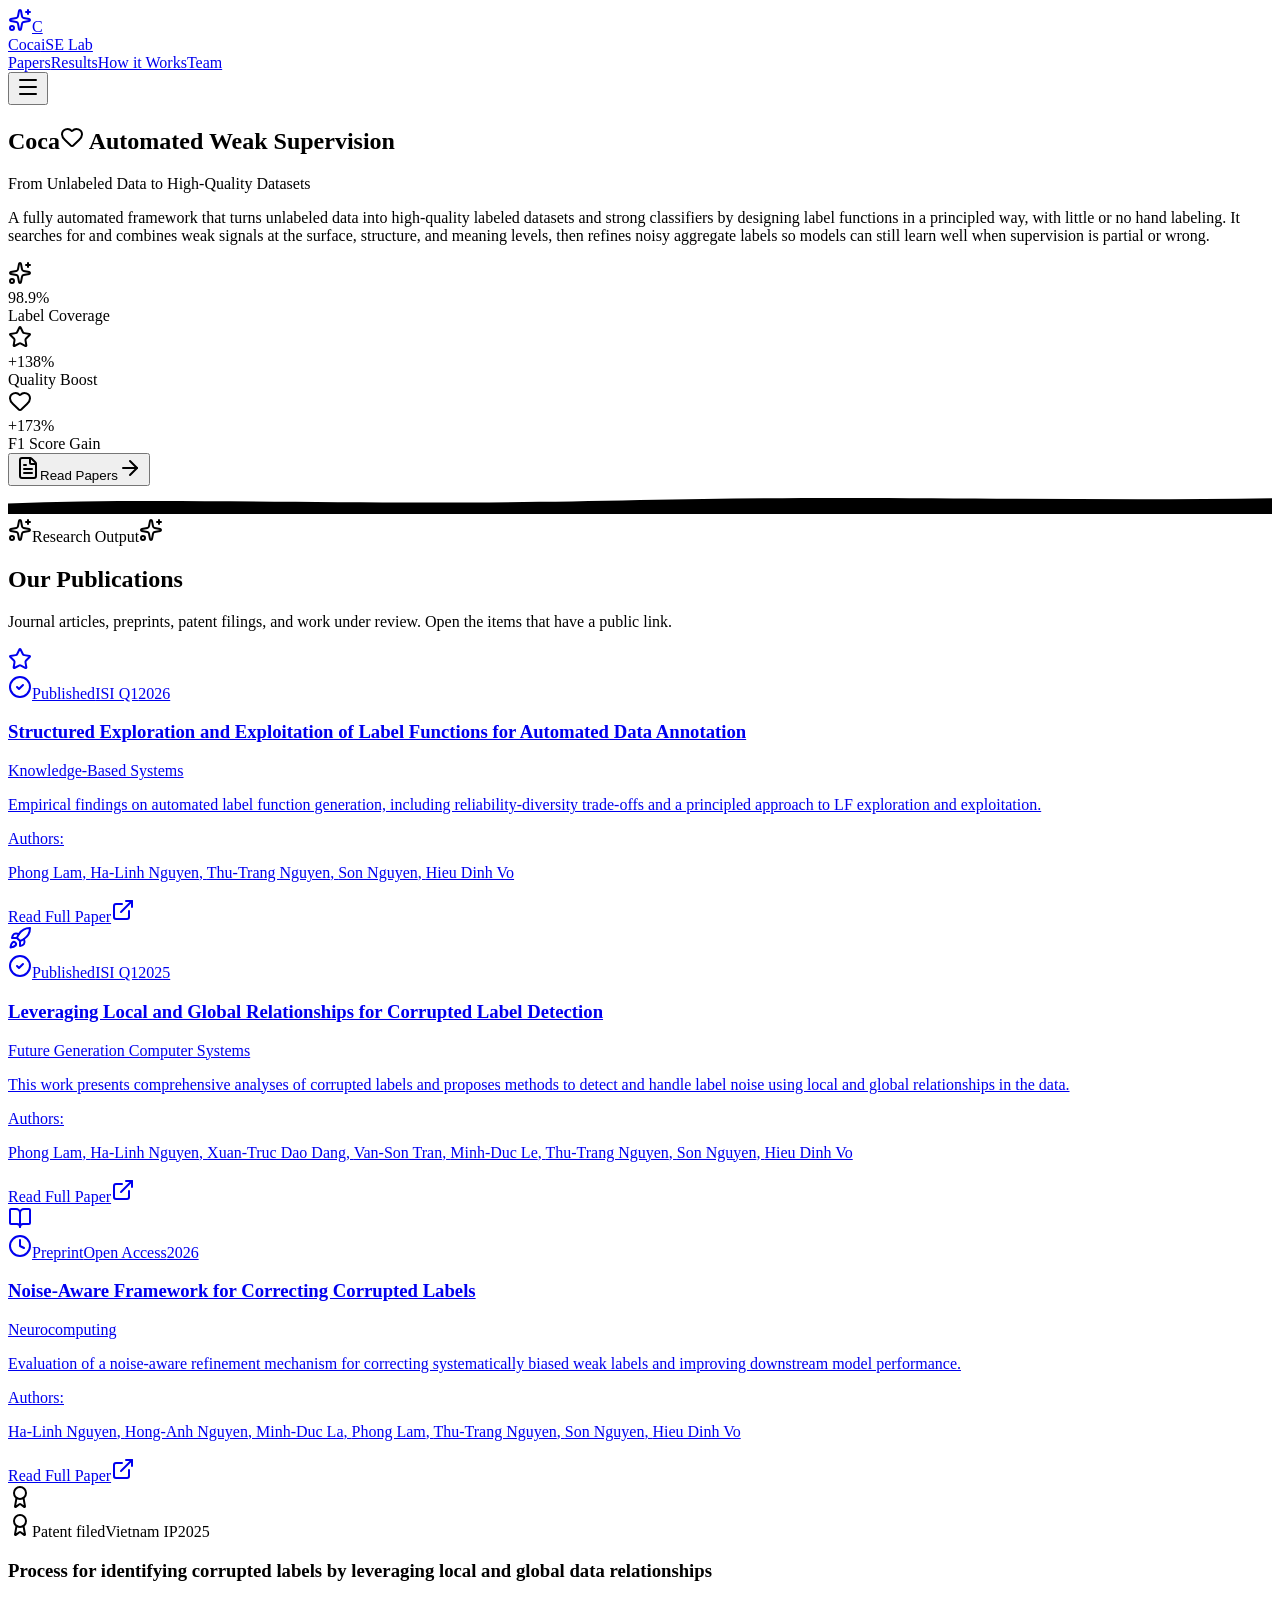
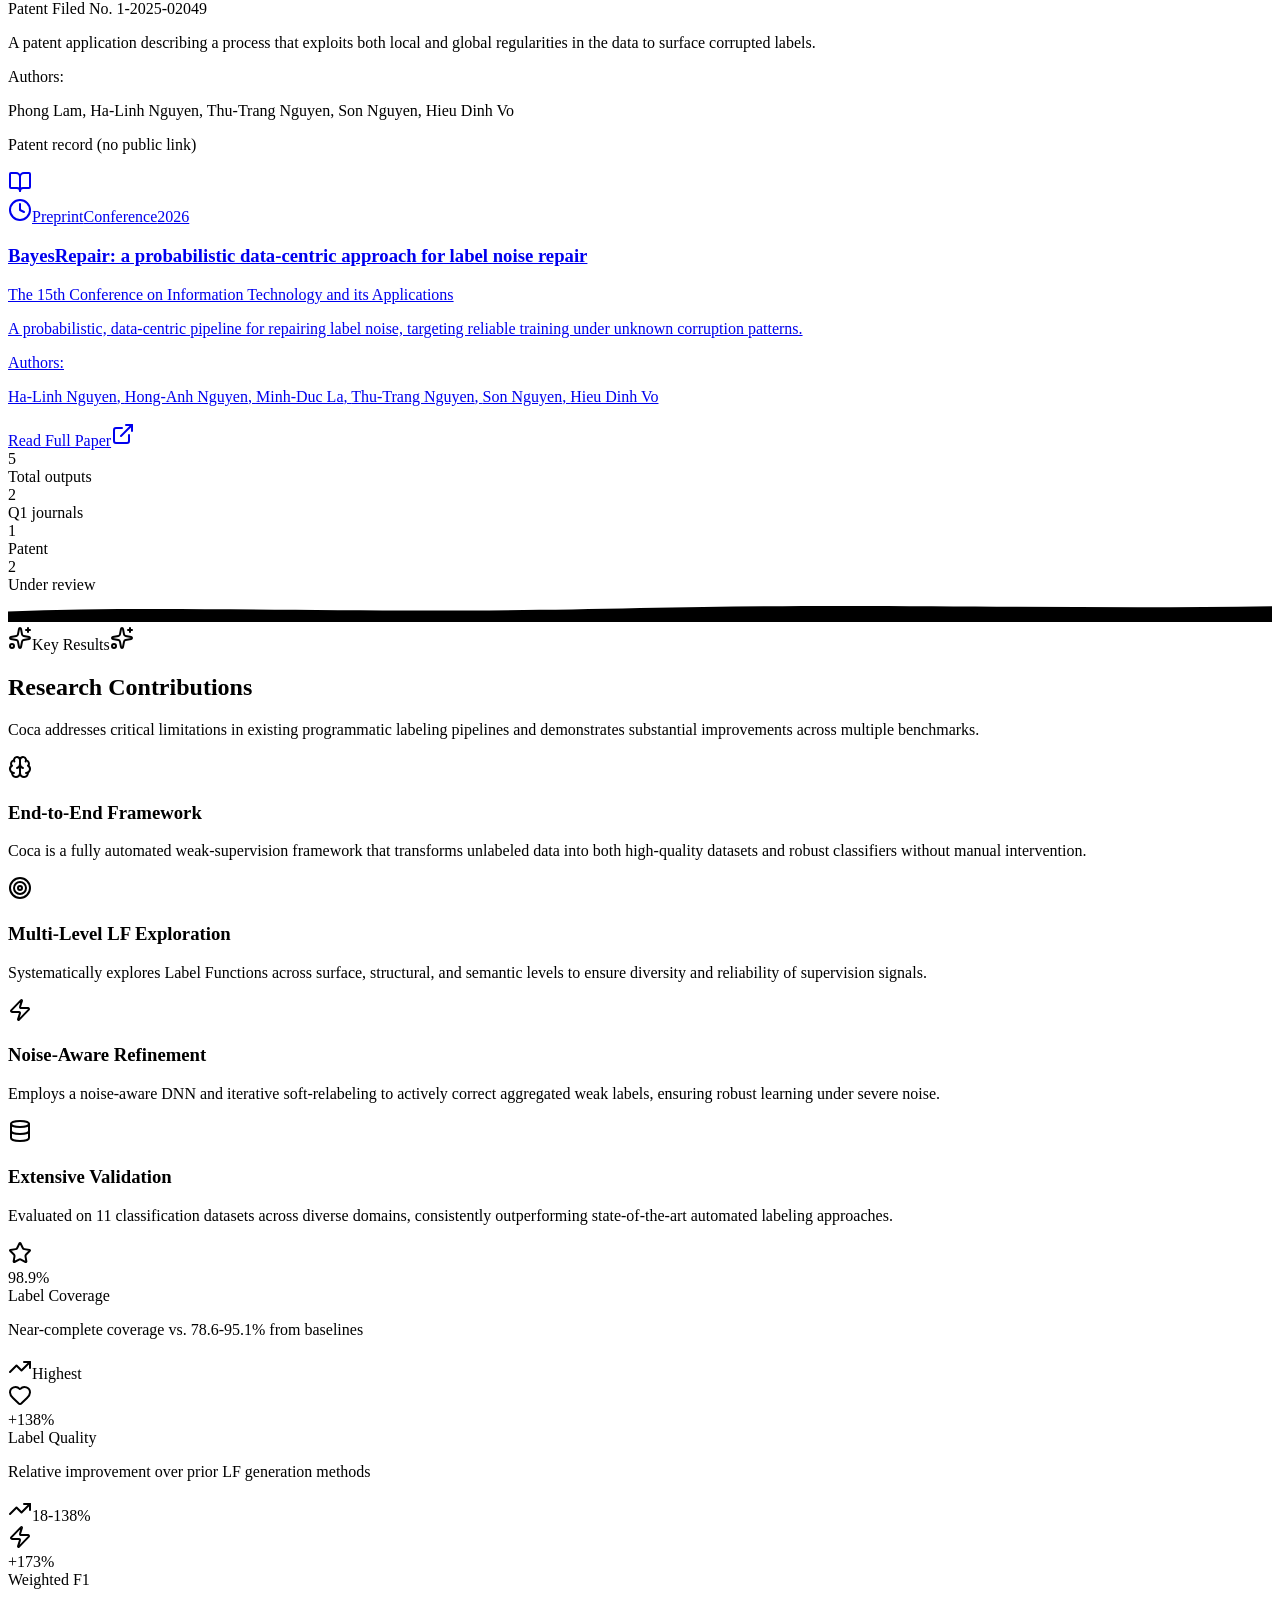
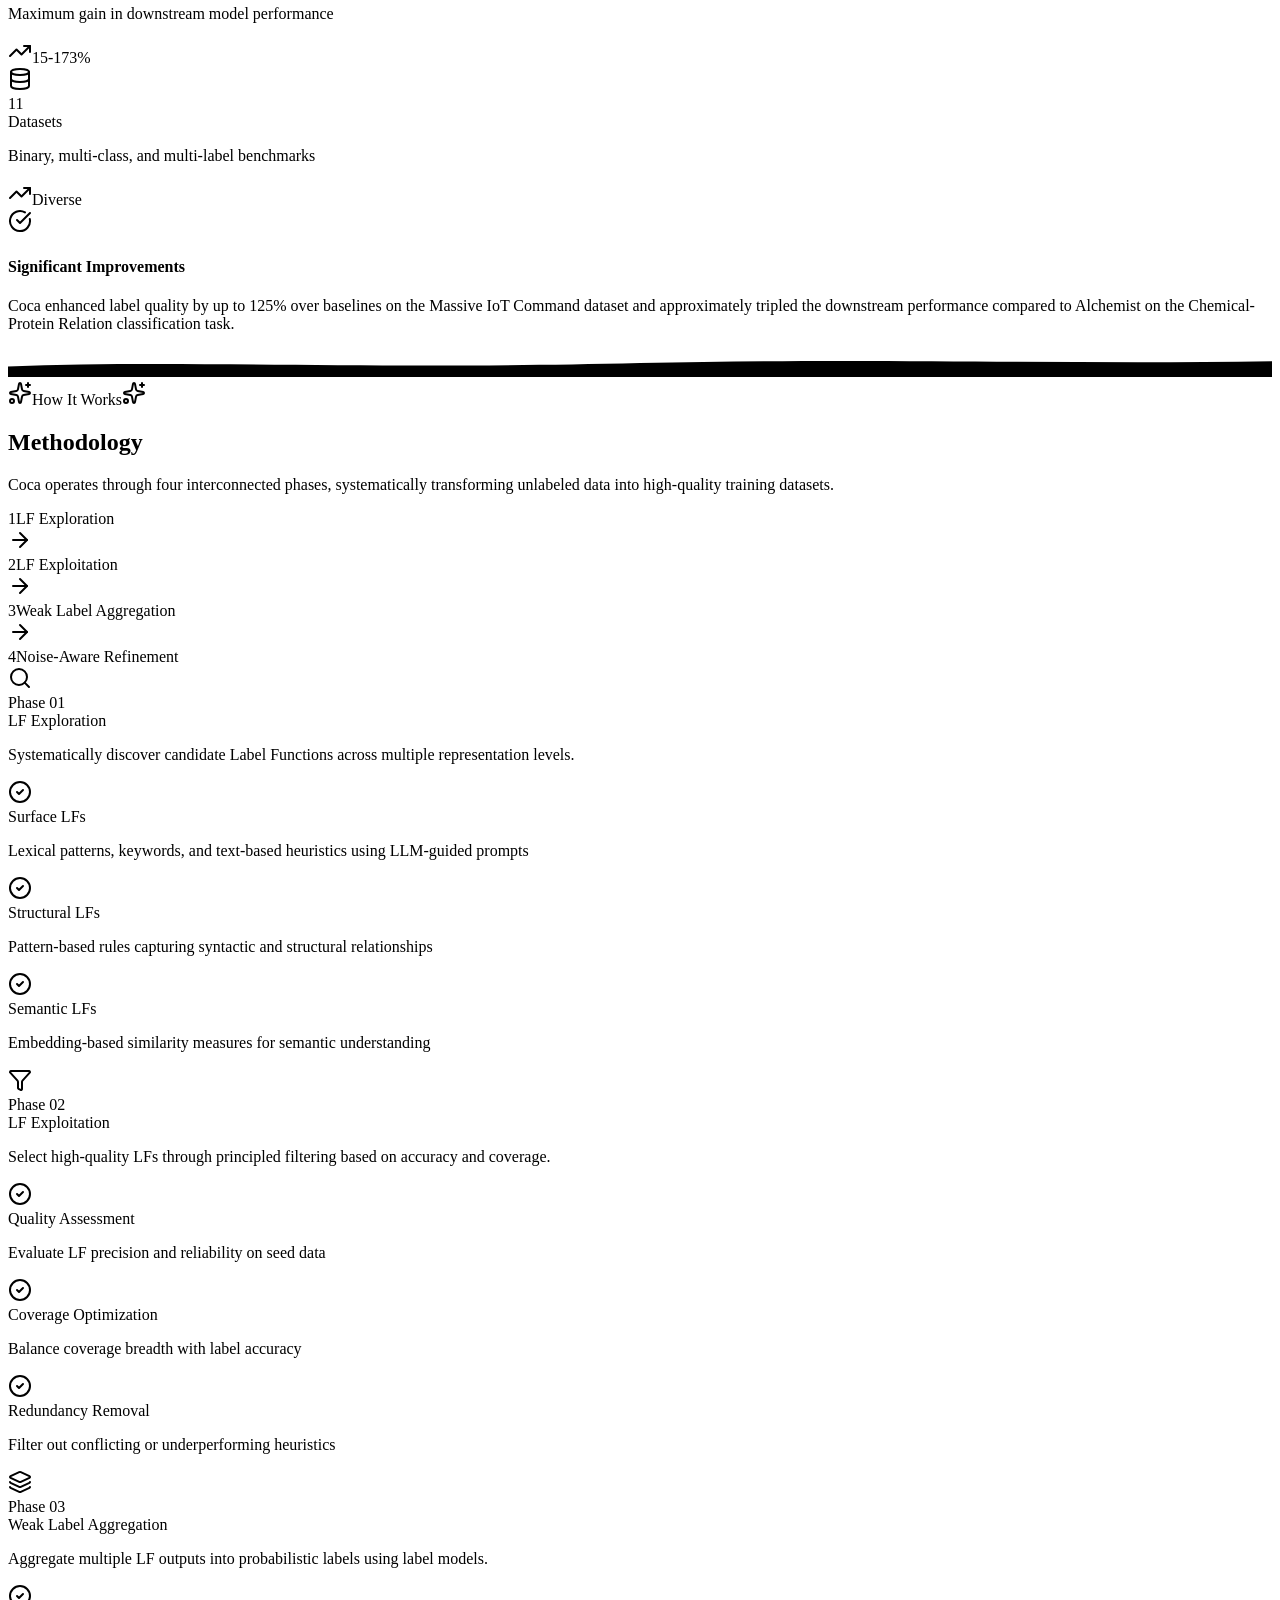
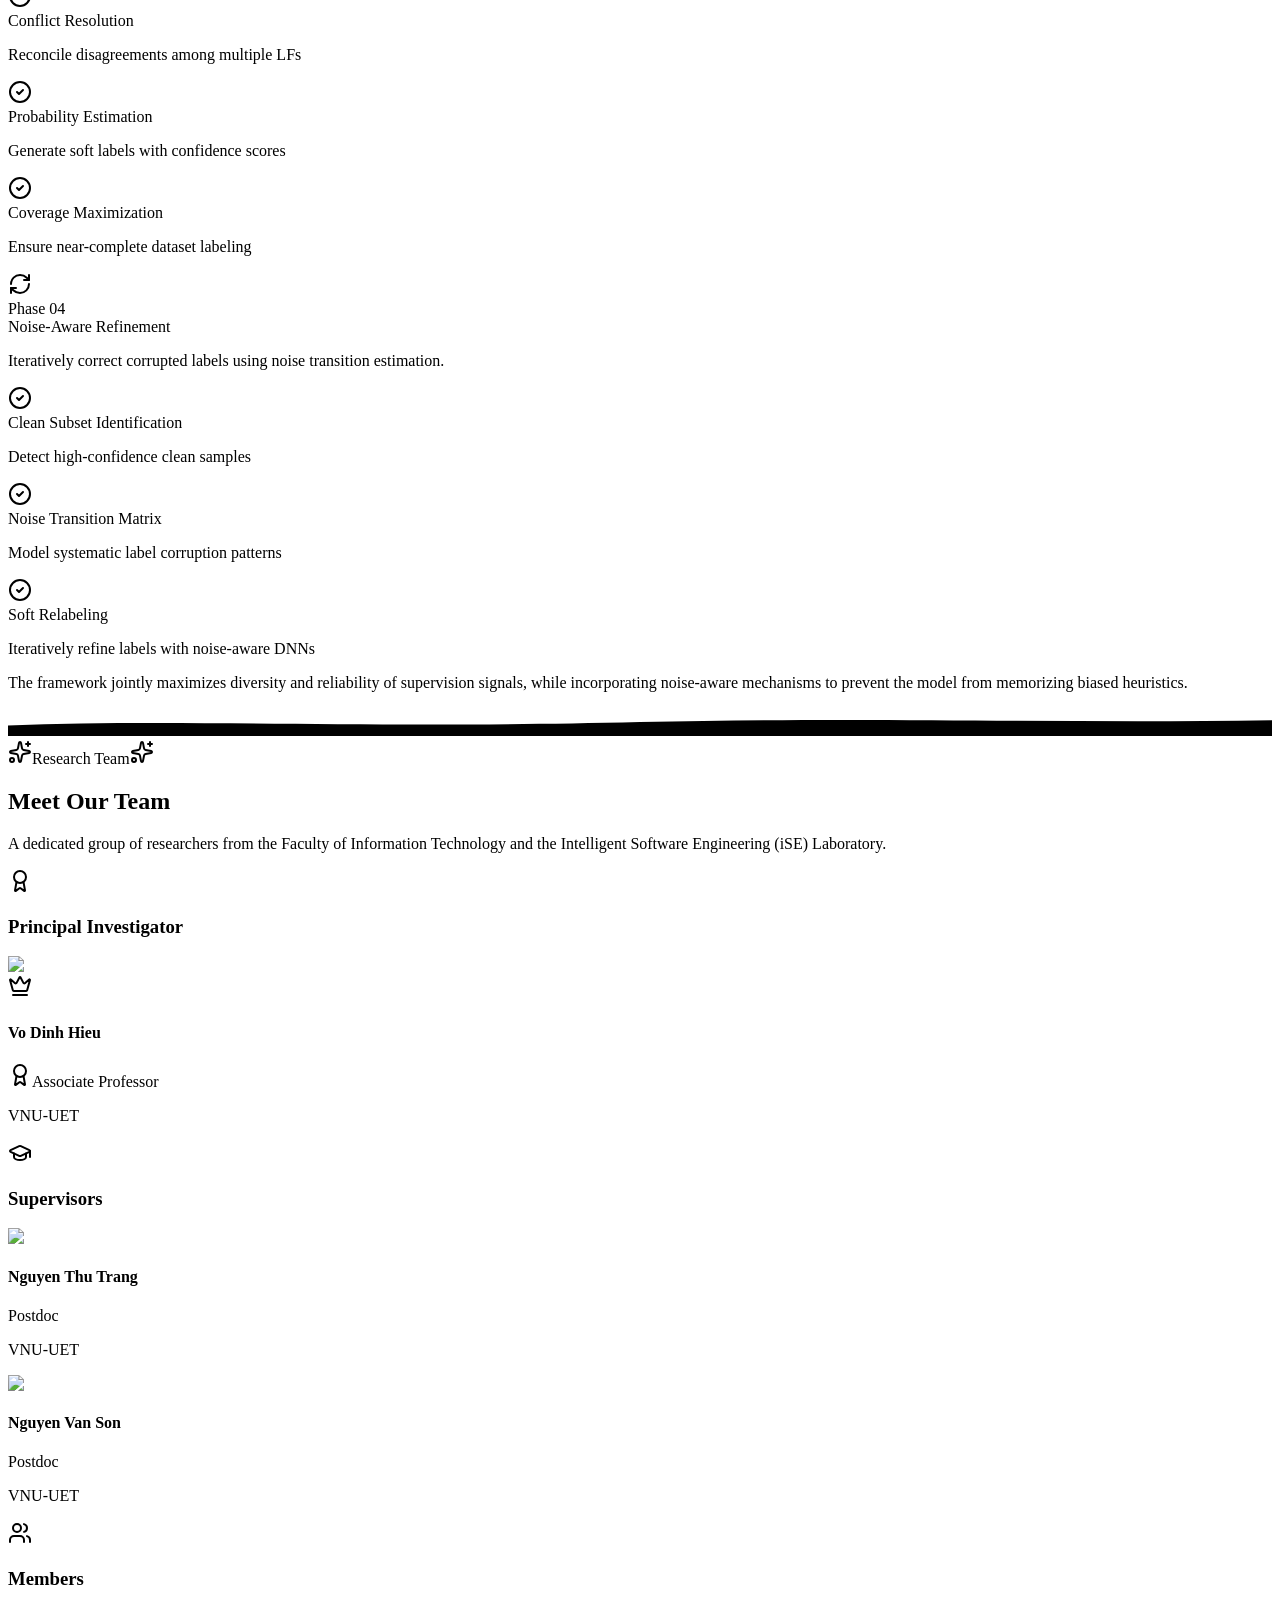
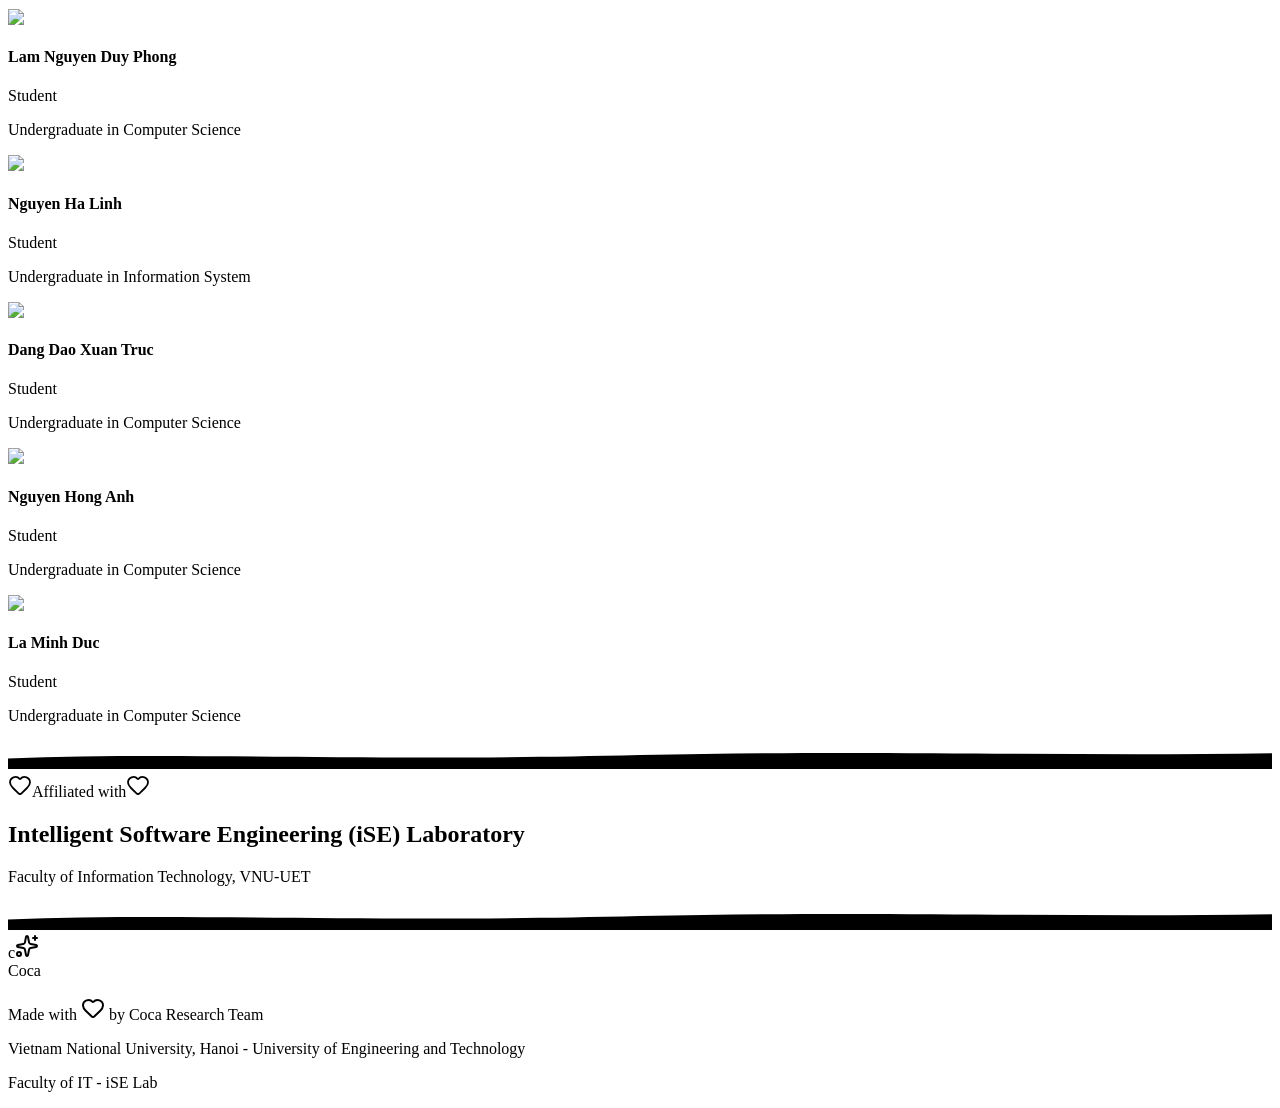
==== commit e47e81ff: "update" ====
--- a/out/index.html
+++ b/out/index.html
@@ -1 +1 @@
-<!DOCTYPE html><html lang="en" class="scroll-smooth"><head><meta charSet="utf-8"/><meta name="viewport" content="width=device-width, initial-scale=1"/><link rel="preload" href="/_next/static/media/797e433ab948586e-s.p.0.q-h669a_dqa.woff2" as="font" crossorigin="" type="font/woff2"/><link rel="preload" href="/_next/static/media/caa3a2e1cccd8315-s.p.16t1db8_9y2o~.woff2" as="font" crossorigin="" type="font/woff2"/><link rel="stylesheet" href="/_next/static/chunks/0x.pxwmy6tt~x.css" data-precedence="next"/><link rel="stylesheet" href="/_next/static/chunks/05scx6s1.6anl.css" data-precedence="next"/><link rel="preload" as="script" fetchPriority="low" href="/_next/static/chunks/0jj05-9i5hplo.js"/><script src="/_next/static/chunks/0uaqe_i6uvk0o.js" async=""></script><script src="/_next/static/chunks/05s7b~m716gc5.js" async=""></script><script src="/_next/static/chunks/0kroqz-etdl00.js" async=""></script><script src="/_next/static/chunks/turbopack-0ju9rfu_6razm.js" async=""></script><script src="/_next/static/chunks/16v~ikrkb3i5t.js" async=""></script><script src="/_next/static/chunks/0yx-rcad~ywy5.js" async=""></script><script src="/_next/static/chunks/0kqvqutb-qcca.js" async=""></script><meta name="next-size-adjust" content=""/><title>Coca - End-to-End Automated Weak Supervision</title><meta name="description" content="From Unlabeled Data to High-Quality Datasets and Classifiers — VNU University of Engineering and Technology, iSE Lab"/><meta name="generator" content="v0.app"/><link rel="icon" href="/icon-light-32x32.png" media="(prefers-color-scheme: light)"/><link rel="icon" href="/icon-dark-32x32.png" media="(prefers-color-scheme: dark)"/><link rel="icon" href="/icon.svg" type="image/svg+xml"/><link rel="apple-touch-icon" href="/apple-icon.png"/><script src="/_next/static/chunks/03~yq9q893hmn.js" noModule=""></script></head><body class="font-sans antialiased bg-background"><div hidden=""><!--$--><!--/$--></div><main class="min-h-screen bg-background"><header class="fixed top-0 left-0 right-0 z-50 border-b border-border/40 transition-shadow duration-300 bg-white shadow-sm"><nav class="container mx-auto px-4 sm:px-6 lg:px-8"><div class="flex h-16 items-center justify-between"><a href="#" class="flex items-center gap-2 group"><div class="relative flex h-10 w-10 items-center justify-center rounded-2xl bg-primary text-primary-foreground font-bold text-lg shadow-lg shadow-primary/25 group-hover:scale-110 transition-transform duration-300"><svg xmlns="http://www.w3.org/2000/svg" width="24" height="24" viewBox="0 0 24 24" fill="none" stroke="currentColor" stroke-width="2" stroke-linecap="round" stroke-linejoin="round" class="lucide lucide-sparkles absolute -top-1 -right-1 h-4 w-4 text-amber-200 animate-pulse" aria-hidden="true"><path d="M11.017 2.814a1 1 0 0 1 1.966 0l1.051 5.558a2 2 0 0 0 1.594 1.594l5.558 1.051a1 1 0 0 1 0 1.966l-5.558 1.051a2 2 0 0 0-1.594 1.594l-1.051 5.558a1 1 0 0 1-1.966 0l-1.051-5.558a2 2 0 0 0-1.594-1.594l-5.558-1.051a1 1 0 0 1 0-1.966l5.558-1.051a2 2 0 0 0 1.594-1.594z"></path><path d="M20 2v4"></path><path d="M22 4h-4"></path><circle cx="4" cy="20" r="2"></circle></svg>C</div><div class="flex flex-col"><span class="font-bold text-lg text-foreground leading-tight">Coca</span><span class="text-[10px] text-muted-foreground leading-tight">iSE Lab</span></div></a><div class="hidden md:flex items-center gap-2"><a href="#publications" class="relative px-4 py-2 text-sm font-medium text-muted-foreground transition-colors rounded-full hover:text-orange-600 hover:bg-orange-50">Papers</a><a href="#results" class="relative px-4 py-2 text-sm font-medium text-muted-foreground transition-colors rounded-full hover:text-emerald-600 hover:bg-emerald-50">Results</a><a href="#methodology" class="relative px-4 py-2 text-sm font-medium text-muted-foreground transition-colors rounded-full hover:text-violet-600 hover:bg-violet-50">How it Works</a><a href="#team" class="relative px-4 py-2 text-sm font-medium text-muted-foreground transition-colors rounded-full hover:text-sky-600 hover:bg-sky-50">Team</a></div><button data-slot="button" class="inline-flex items-center justify-center gap-2 whitespace-nowrap text-sm font-medium transition-all disabled:pointer-events-none disabled:opacity-50 [&amp;_svg]:pointer-events-none [&amp;_svg:not([class*=&#x27;size-&#x27;])]:size-4 shrink-0 [&amp;_svg]:shrink-0 outline-none focus-visible:border-ring focus-visible:ring-ring/50 focus-visible:ring-[3px] aria-invalid:ring-destructive/20 dark:aria-invalid:ring-destructive/40 aria-invalid:border-destructive hover:bg-accent hover:text-accent-foreground dark:hover:bg-accent/50 size-9 md:hidden rounded-full"><svg xmlns="http://www.w3.org/2000/svg" width="24" height="24" viewBox="0 0 24 24" fill="none" stroke="currentColor" stroke-width="2" stroke-linecap="round" stroke-linejoin="round" class="lucide lucide-menu h-5 w-5" aria-hidden="true"><path d="M4 5h16"></path><path d="M4 12h16"></path><path d="M4 19h16"></path></svg></button></div></nav></header><section class="relative pt-24 pb-16 md:pt-32 md:pb-24 overflow-hidden"><div class="absolute inset-0 -z-10 overflow-hidden"><div class="absolute top-20 left-10 w-4 h-4 bg-rose-400/50 rounded-full animate-bounce" style="animation-delay:0s"></div><div class="absolute top-32 right-20 w-3 h-3 bg-amber-400/70 rounded-full animate-bounce" style="animation-delay:0.5s"></div><div class="absolute top-40 left-1/4 w-2 h-2 bg-sky-400/60 rounded-full animate-bounce" style="animation-delay:1s"></div><div class="absolute bottom-40 right-1/3 w-3 h-3 bg-violet-400/50 rounded-full animate-bounce" style="animation-delay:1.5s"></div><div class="absolute top-1/2 right-10 w-2 h-2 bg-emerald-400/60 rounded-full animate-bounce" style="animation-delay:2s"></div><div class="absolute bottom-20 left-1/3 w-2.5 h-2.5 bg-fuchsia-400/45 rounded-full animate-bounce" style="animation-delay:0.3s"></div><div class="absolute top-0 right-0 w-[500px] h-[500px] bg-primary/12 rounded-full blur-3xl -translate-y-1/2 translate-x-1/4"></div><div class="absolute bottom-0 left-0 w-[400px] h-[400px] bg-amber-200/30 rounded-full blur-3xl translate-y-1/2 -translate-x-1/4"></div><div class="absolute top-1/2 left-1/2 w-[320px] h-[320px] bg-sky-200/25 rounded-full blur-3xl -translate-x-1/2 -translate-y-1/2"></div><div class="absolute bottom-1/4 right-1/3 w-[280px] h-[280px] bg-violet-200/20 rounded-full blur-3xl"></div></div><div class="container mx-auto px-4 sm:px-6 lg:px-8"><div class="max-w-4xl mx-auto text-center"><h1 class="text-4xl md:text-5xl lg:text-6xl font-bold tracking-tight text-foreground mb-6 text-balance"><span class="relative inline-block"><span class="text-primary">Coca</span><svg xmlns="http://www.w3.org/2000/svg" width="24" height="24" viewBox="0 0 24 24" fill="none" stroke="currentColor" stroke-width="2" stroke-linecap="round" stroke-linejoin="round" class="lucide lucide-heart absolute -top-2 -right-6 h-5 w-5 text-rose-400 fill-rose-200 animate-pulse" aria-hidden="true"><path d="M2 9.5a5.5 5.5 0 0 1 9.591-3.676.56.56 0 0 0 .818 0A5.49 5.49 0 0 1 22 9.5c0 2.29-1.5 4-3 5.5l-5.492 5.313a2 2 0 0 1-3 .019L5 15c-1.5-1.5-3-3.2-3-5.5"></path></svg></span> <span class="bg-clip-text text-transparent bg-gradient-to-r from-foreground via-amber-600 to-orange-500">Automated Weak Supervision</span></h1><p class="text-xl md:text-2xl text-muted-foreground mb-4 font-medium">From Unlabeled Data to High-Quality Datasets</p><div class="relative inline-block mb-8"><div class="absolute inset-0 bg-primary/5 rounded-3xl blur-xl"></div><p class="relative text-base md:text-lg text-muted-foreground max-w-2xl mx-auto leading-relaxed px-6 py-4 bg-card/60 rounded-3xl border border-sky-200/35">A fully automated framework that turns unlabeled data into high-quality labeled datasets and strong classifiers by designing label functions in a principled way, with little or no hand labeling. It searches for and combines weak signals at the surface, structure, and meaning levels, then refines noisy aggregate labels so models can still learn well when supervision is partial or wrong.</p></div><div class="flex flex-wrap justify-center gap-4 mb-10"><div class="group relative px-6 py-4 bg-card rounded-3xl border-2 border-orange-300/45 shadow-lg shadow-orange-200/30 hover:shadow-xl hover:shadow-orange-200/40 hover:scale-105 transition-all duration-300"><div class="absolute -top-2 -right-2 w-6 h-6 bg-gradient-to-br from-amber-500 to-orange-500 rounded-full flex items-center justify-center"><svg xmlns="http://www.w3.org/2000/svg" width="24" height="24" viewBox="0 0 24 24" fill="none" stroke="currentColor" stroke-width="2" stroke-linecap="round" stroke-linejoin="round" class="lucide lucide-sparkles h-3 w-3 text-white" aria-hidden="true"><path d="M11.017 2.814a1 1 0 0 1 1.966 0l1.051 5.558a2 2 0 0 0 1.594 1.594l5.558 1.051a1 1 0 0 1 0 1.966l-5.558 1.051a2 2 0 0 0-1.594 1.594l-1.051 5.558a1 1 0 0 1-1.966 0l-1.051-5.558a2 2 0 0 0-1.594-1.594l-5.558-1.051a1 1 0 0 1 0-1.966l5.558-1.051a2 2 0 0 0 1.594-1.594z"></path><path d="M20 2v4"></path><path d="M22 4h-4"></path><circle cx="4" cy="20" r="2"></circle></svg></div><div class="text-3xl md:text-4xl font-bold text-orange-600">98.9%</div><div class="text-sm text-muted-foreground">Label Coverage</div></div><div class="group relative px-6 py-4 bg-card rounded-3xl border-2 border-amber-300/45 shadow-lg shadow-amber-200/30 hover:shadow-xl hover:shadow-amber-200/35 hover:scale-105 transition-all duration-300"><div class="absolute -top-2 -right-2 w-6 h-6 bg-gradient-to-br from-amber-400 to-amber-600 rounded-full flex items-center justify-center"><svg xmlns="http://www.w3.org/2000/svg" width="24" height="24" viewBox="0 0 24 24" fill="none" stroke="currentColor" stroke-width="2" stroke-linecap="round" stroke-linejoin="round" class="lucide lucide-star h-3 w-3 text-white" aria-hidden="true"><path d="M11.525 2.295a.53.53 0 0 1 .95 0l2.31 4.679a2.123 2.123 0 0 0 1.595 1.16l5.166.756a.53.53 0 0 1 .294.904l-3.736 3.638a2.123 2.123 0 0 0-.611 1.878l.882 5.14a.53.53 0 0 1-.771.56l-4.618-2.428a2.122 2.122 0 0 0-1.973 0L6.396 21.01a.53.53 0 0 1-.77-.56l.881-5.139a2.122 2.122 0 0 0-.611-1.879L2.16 9.795a.53.53 0 0 1 .294-.906l5.165-.755a2.122 2.122 0 0 0 1.597-1.16z"></path></svg></div><div class="text-3xl md:text-4xl font-bold text-amber-600">+138%</div><div class="text-sm text-muted-foreground">Quality Boost</div></div><div class="group relative px-6 py-4 bg-card rounded-3xl border-2 border-emerald-300/40 shadow-lg shadow-emerald-200/25 hover:shadow-xl hover:shadow-emerald-200/35 hover:scale-105 transition-all duration-300"><div class="absolute -top-2 -right-2 w-6 h-6 bg-gradient-to-br from-emerald-400 to-teal-500 rounded-full flex items-center justify-center"><svg xmlns="http://www.w3.org/2000/svg" width="24" height="24" viewBox="0 0 24 24" fill="none" stroke="currentColor" stroke-width="2" stroke-linecap="round" stroke-linejoin="round" class="lucide lucide-heart h-3 w-3 text-white" aria-hidden="true"><path d="M2 9.5a5.5 5.5 0 0 1 9.591-3.676.56.56 0 0 0 .818 0A5.49 5.49 0 0 1 22 9.5c0 2.29-1.5 4-3 5.5l-5.492 5.313a2 2 0 0 1-3 .019L5 15c-1.5-1.5-3-3.2-3-5.5"></path></svg></div><div class="text-3xl md:text-4xl font-bold text-emerald-600">+173%</div><div class="text-sm text-muted-foreground">F1 Score Gain</div></div></div><div class="flex flex-wrap justify-center gap-4"><a href="#publications"><button data-slot="button" class="inline-flex items-center justify-center whitespace-nowrap text-sm font-medium disabled:pointer-events-none disabled:opacity-50 [&amp;_svg]:pointer-events-none [&amp;_svg:not([class*=&#x27;size-&#x27;])]:size-4 shrink-0 [&amp;_svg]:shrink-0 outline-none focus-visible:border-ring focus-visible:ring-ring/50 focus-visible:ring-[3px] aria-invalid:ring-destructive/20 dark:aria-invalid:ring-destructive/40 aria-invalid:border-destructive bg-primary text-primary-foreground hover:bg-primary/90 h-10 has-[&gt;svg]:px-4 gap-2 rounded-full px-8 shadow-lg shadow-primary/30 hover:shadow-xl hover:shadow-primary/40 transition-all duration-300"><svg xmlns="http://www.w3.org/2000/svg" width="24" height="24" viewBox="0 0 24 24" fill="none" stroke="currentColor" stroke-width="2" stroke-linecap="round" stroke-linejoin="round" class="lucide lucide-file-text h-4 w-4" aria-hidden="true"><path d="M6 22a2 2 0 0 1-2-2V4a2 2 0 0 1 2-2h8a2.4 2.4 0 0 1 1.704.706l3.588 3.588A2.4 2.4 0 0 1 20 8v12a2 2 0 0 1-2 2z"></path><path d="M14 2v5a1 1 0 0 0 1 1h5"></path><path d="M10 9H8"></path><path d="M16 13H8"></path><path d="M16 17H8"></path></svg>Read Papers<svg xmlns="http://www.w3.org/2000/svg" width="24" height="24" viewBox="0 0 24 24" fill="none" stroke="currentColor" stroke-width="2" stroke-linecap="round" stroke-linejoin="round" class="lucide lucide-arrow-right h-4 w-4" aria-hidden="true"><path d="M5 12h14"></path><path d="m12 5 7 7-7 7"></path></svg></button></a></div></div></div></section><div class="flex w-full flex-col"><div class="relative h-3 w-full overflow-hidden sm:h-4 md:h-5 bg-gradient-to-b from-background via-primary/[0.025] to-section-elevated" aria-hidden="true"></div><div class="w-full leading-[0] -mt-px text-section-elevated" aria-hidden="true"><svg viewBox="0 0 1440 32" class="block h-5 w-full min-w-full sm:h-6" preserveAspectRatio="none" xmlns="http://www.w3.org/2000/svg"><path fill="currentColor" d="M0,20 C200,12 400,24 720,16 C1000,10 1200,18 1440,14 L1440,32 L0,32 Z"></path></svg></div></div><section id="publications" class="relative overflow-hidden bg-section-elevated py-16 md:py-24"><div class="absolute inset-0 -z-10"><div class="absolute top-20 left-10 w-3 h-3 bg-amber-400/40 rounded-full animate-bounce" style="animation-delay:0.5s"></div><div class="absolute bottom-40 right-20 w-4 h-4 bg-emerald-400/35 rounded-full animate-bounce" style="animation-delay:1s"></div><div class="absolute top-1/2 right-10 w-2 h-2 bg-fuchsia-400/45 rounded-full animate-bounce" style="animation-delay:1.5s"></div></div><div class="container mx-auto px-4 sm:px-6 lg:px-8"><div class="text-center mb-12"><span data-slot="badge" class="inline-flex items-center justify-center text-xs font-medium w-fit whitespace-nowrap shrink-0 [&amp;&gt;svg]:size-3 gap-1 [&amp;&gt;svg]:pointer-events-none focus-visible:border-ring focus-visible:ring-ring/50 focus-visible:ring-[3px] aria-invalid:ring-destructive/20 dark:aria-invalid:ring-destructive/40 aria-invalid:border-destructive transition-[color,box-shadow] overflow-hidden bg-secondary text-secondary-foreground [a&amp;]:hover:bg-secondary/90 mb-4 rounded-full px-4 py-1.5 border-2 border-secondary"><svg xmlns="http://www.w3.org/2000/svg" width="24" height="24" viewBox="0 0 24 24" fill="none" stroke="currentColor" stroke-width="2" stroke-linecap="round" stroke-linejoin="round" class="lucide lucide-sparkles h-3.5 w-3.5 mr-1.5" aria-hidden="true"><path d="M11.017 2.814a1 1 0 0 1 1.966 0l1.051 5.558a2 2 0 0 0 1.594 1.594l5.558 1.051a1 1 0 0 1 0 1.966l-5.558 1.051a2 2 0 0 0-1.594 1.594l-1.051 5.558a1 1 0 0 1-1.966 0l-1.051-5.558a2 2 0 0 0-1.594-1.594l-5.558-1.051a1 1 0 0 1 0-1.966l5.558-1.051a2 2 0 0 0 1.594-1.594z"></path><path d="M20 2v4"></path><path d="M22 4h-4"></path><circle cx="4" cy="20" r="2"></circle></svg>Research Output<svg xmlns="http://www.w3.org/2000/svg" width="24" height="24" viewBox="0 0 24 24" fill="none" stroke="currentColor" stroke-width="2" stroke-linecap="round" stroke-linejoin="round" class="lucide lucide-sparkles h-3.5 w-3.5 ml-1.5" aria-hidden="true"><path d="M11.017 2.814a1 1 0 0 1 1.966 0l1.051 5.558a2 2 0 0 0 1.594 1.594l5.558 1.051a1 1 0 0 1 0 1.966l-5.558 1.051a2 2 0 0 0-1.594 1.594l-1.051 5.558a1 1 0 0 1-1.966 0l-1.051-5.558a2 2 0 0 0-1.594-1.594l-5.558-1.051a1 1 0 0 1 0-1.966l5.558-1.051a2 2 0 0 0 1.594-1.594z"></path><path d="M20 2v4"></path><path d="M22 4h-4"></path><circle cx="4" cy="20" r="2"></circle></svg></span><h2 class="text-3xl md:text-4xl font-bold text-foreground mb-4 text-balance">Our Publications</h2><p class="text-muted-foreground max-w-2xl mx-auto text-balance">Journal articles, preprints, patent filings, and work under review. Open the items that have a public link.</p></div><div class="grid gap-6 max-w-4xl mx-auto"><a target="_blank" rel="noopener noreferrer" class="group block" href="https://www.sciencedirect.com/science/article/abs/pii/S0950705126005691"><div data-slot="card" class="bg-card text-card-foreground flex flex-col gap-6 rounded-xl py-6 shadow-sm relative overflow-hidden border-2 border-amber-300 transition-all duration-500 cursor-pointer group-hover:scale-[1.02] group-hover:shadow-2xl"><div class="absolute -z-0 right-0 top-0 h-32 w-32 rounded-bl-full bg-gradient-to-br from-amber-400 to-orange-500 opacity-10"></div><div class="absolute bottom-0 left-0 -z-0 h-20 w-20 bg-amber-50 rounded-tr-full"></div><div class="absolute right-4 top-4 z-10 flex h-12 w-12 items-center justify-center rounded-2xl bg-gradient-to-br from-amber-400 to-orange-500 shadow-lg transition-transform duration-300 group-hover:scale-110 "><svg xmlns="http://www.w3.org/2000/svg" width="24" height="24" viewBox="0 0 24 24" fill="none" stroke="currentColor" stroke-width="2" stroke-linecap="round" stroke-linejoin="round" class="lucide lucide-star h-6 w-6 text-white" aria-hidden="true"><path d="M11.525 2.295a.53.53 0 0 1 .95 0l2.31 4.679a2.123 2.123 0 0 0 1.595 1.16l5.166.756a.53.53 0 0 1 .294.904l-3.736 3.638a2.123 2.123 0 0 0-.611 1.878l.882 5.14a.53.53 0 0 1-.771.56l-4.618-2.428a2.122 2.122 0 0 0-1.973 0L6.396 21.01a.53.53 0 0 1-.77-.56l.881-5.139a2.122 2.122 0 0 0-.611-1.879L2.16 9.795a.53.53 0 0 1 .294-.906l5.165-.755a2.122 2.122 0 0 0 1.597-1.16z"></path></svg></div><div data-slot="card-header" class="@container/card-header grid auto-rows-min grid-rows-[auto_auto] items-start gap-2 px-6 has-data-[slot=card-action]:grid-cols-[1fr_auto] [.border-b]:pb-6 relative z-10 pb-2 pr-20"><div class="mb-3 flex flex-wrap items-center gap-2"><span data-slot="badge" class="inline-flex items-center justify-center border text-xs font-medium w-fit whitespace-nowrap shrink-0 [&amp;&gt;svg]:size-3 [&amp;&gt;svg]:pointer-events-none focus-visible:border-ring focus-visible:ring-ring/50 focus-visible:ring-[3px] aria-invalid:ring-destructive/20 dark:aria-invalid:ring-destructive/40 aria-invalid:border-destructive transition-[color,box-shadow] overflow-hidden [a&amp;]:hover:bg-accent [a&amp;]:hover:text-accent-foreground gap-1.5 rounded-full px-3 py-1 border-green-300 bg-green-100 text-green-700"><svg xmlns="http://www.w3.org/2000/svg" width="24" height="24" viewBox="0 0 24 24" fill="none" stroke="currentColor" stroke-width="2" stroke-linecap="round" stroke-linejoin="round" class="lucide lucide-circle-check h-3 w-3" aria-hidden="true"><circle cx="12" cy="12" r="10"></circle><path d="m9 12 2 2 4-4"></path></svg>Published</span><span data-slot="badge" class="inline-flex items-center justify-center border px-2 py-0.5 text-xs font-medium w-fit whitespace-nowrap shrink-0 [&amp;&gt;svg]:size-3 gap-1 [&amp;&gt;svg]:pointer-events-none focus-visible:border-ring focus-visible:ring-ring/50 focus-visible:ring-[3px] aria-invalid:ring-destructive/20 dark:aria-invalid:ring-destructive/40 aria-invalid:border-destructive transition-[color,box-shadow] overflow-hidden border-transparent bg-secondary text-secondary-foreground [a&amp;]:hover:bg-secondary/90 rounded-full">ISI Q1</span><span class="text-sm text-muted-foreground">2026</span></div><h3 class="text-balance text-xl font-bold leading-tight text-foreground transition-colors group-hover:text-primary">Structured Exploration and Exploitation of Label Functions for Automated Data Annotation</h3><p class="mt-1 text-sm font-semibold text-primary">Knowledge-Based Systems</p></div><div data-slot="card-content" class="px-6 relative z-10"><p class="mb-4 text-sm text-muted-foreground">Empirical findings on automated label function generation, including reliability-diversity trade-offs and a principled approach to LF exploration and exploitation.</p><div class="mb-4"><p class="mb-1 text-xs font-medium text-muted-foreground">Authors:</p><p class="text-sm text-foreground"><span>Phong Lam<!-- -->, </span><span>Ha-Linh Nguyen<!-- -->, </span><span>Thu-Trang Nguyen<!-- -->, </span><span>Son Nguyen<!-- -->, </span><span>Hieu Dinh Vo</span></p></div><div class="flex items-center gap-2 text-primary"><span class="text-sm font-medium group-hover:underline">Read Full Paper</span><svg xmlns="http://www.w3.org/2000/svg" width="24" height="24" viewBox="0 0 24 24" fill="none" stroke="currentColor" stroke-width="2" stroke-linecap="round" stroke-linejoin="round" class="lucide lucide-external-link h-4 w-4 transition-transform group-hover:translate-x-1" aria-hidden="true"><path d="M15 3h6v6"></path><path d="M10 14 21 3"></path><path d="M18 13v6a2 2 0 0 1-2 2H5a2 2 0 0 1-2-2V8a2 2 0 0 1 2-2h6"></path></svg></div></div></div></a><a target="_blank" rel="noopener noreferrer" class="group block" href="https://www.sciencedirect.com/science/article/abs/pii/S0167739X2500024X"><div data-slot="card" class="bg-card text-card-foreground flex flex-col gap-6 rounded-xl py-6 shadow-sm relative overflow-hidden border-2 border-primary/30 transition-all duration-500 cursor-pointer group-hover:scale-[1.02] group-hover:shadow-2xl"><div class="absolute -z-0 right-0 top-0 h-32 w-32 rounded-bl-full bg-gradient-to-br from-primary to-rose-400 opacity-10"></div><div class="absolute bottom-0 left-0 -z-0 h-20 w-20 bg-primary/5 rounded-tr-full"></div><div class="absolute right-4 top-4 z-10 flex h-12 w-12 items-center justify-center rounded-2xl bg-gradient-to-br from-primary to-rose-400 shadow-lg transition-transform duration-300 group-hover:scale-110 "><svg xmlns="http://www.w3.org/2000/svg" width="24" height="24" viewBox="0 0 24 24" fill="none" stroke="currentColor" stroke-width="2" stroke-linecap="round" stroke-linejoin="round" class="lucide lucide-rocket h-6 w-6 text-white" aria-hidden="true"><path d="M4.5 16.5c-1.5 1.26-2 5-2 5s3.74-.5 5-2c.71-.84.7-2.13-.09-2.91a2.18 2.18 0 0 0-2.91-.09z"></path><path d="m12 15-3-3a22 22 0 0 1 2-3.95A12.88 12.88 0 0 1 22 2c0 2.72-.78 7.5-6 11a22.35 22.35 0 0 1-4 2z"></path><path d="M9 12H4s.55-3.03 2-4c1.62-1.08 5 0 5 0"></path><path d="M12 15v5s3.03-.55 4-2c1.08-1.62 0-5 0-5"></path></svg></div><div data-slot="card-header" class="@container/card-header grid auto-rows-min grid-rows-[auto_auto] items-start gap-2 px-6 has-data-[slot=card-action]:grid-cols-[1fr_auto] [.border-b]:pb-6 relative z-10 pb-2 pr-20"><div class="mb-3 flex flex-wrap items-center gap-2"><span data-slot="badge" class="inline-flex items-center justify-center border text-xs font-medium w-fit whitespace-nowrap shrink-0 [&amp;&gt;svg]:size-3 [&amp;&gt;svg]:pointer-events-none focus-visible:border-ring focus-visible:ring-ring/50 focus-visible:ring-[3px] aria-invalid:ring-destructive/20 dark:aria-invalid:ring-destructive/40 aria-invalid:border-destructive transition-[color,box-shadow] overflow-hidden [a&amp;]:hover:bg-accent [a&amp;]:hover:text-accent-foreground gap-1.5 rounded-full px-3 py-1 border-green-300 bg-green-100 text-green-700"><svg xmlns="http://www.w3.org/2000/svg" width="24" height="24" viewBox="0 0 24 24" fill="none" stroke="currentColor" stroke-width="2" stroke-linecap="round" stroke-linejoin="round" class="lucide lucide-circle-check h-3 w-3" aria-hidden="true"><circle cx="12" cy="12" r="10"></circle><path d="m9 12 2 2 4-4"></path></svg>Published</span><span data-slot="badge" class="inline-flex items-center justify-center border px-2 py-0.5 text-xs font-medium w-fit whitespace-nowrap shrink-0 [&amp;&gt;svg]:size-3 gap-1 [&amp;&gt;svg]:pointer-events-none focus-visible:border-ring focus-visible:ring-ring/50 focus-visible:ring-[3px] aria-invalid:ring-destructive/20 dark:aria-invalid:ring-destructive/40 aria-invalid:border-destructive transition-[color,box-shadow] overflow-hidden border-transparent bg-secondary text-secondary-foreground [a&amp;]:hover:bg-secondary/90 rounded-full">ISI Q1</span><span class="text-sm text-muted-foreground">2025</span></div><h3 class="text-balance text-xl font-bold leading-tight text-foreground transition-colors group-hover:text-primary">Leveraging Local and Global Relationships for Corrupted Label Detection</h3><p class="mt-1 text-sm font-semibold text-primary">Future Generation Computer Systems</p></div><div data-slot="card-content" class="px-6 relative z-10"><p class="mb-4 text-sm text-muted-foreground">This work presents comprehensive analyses of corrupted labels and proposes methods to detect and handle label noise using local and global relationships in the data.</p><div class="mb-4"><p class="mb-1 text-xs font-medium text-muted-foreground">Authors:</p><p class="text-sm text-foreground"><span>Phong Lam<!-- -->, </span><span>Ha-Linh Nguyen<!-- -->, </span><span>Xuan-Truc Dao Dang<!-- -->, </span><span>Van-Son Tran<!-- -->, </span><span>Minh-Duc Le<!-- -->, </span><span>Thu-Trang Nguyen<!-- -->, </span><span>Son Nguyen<!-- -->, </span><span>Hieu Dinh Vo</span></p></div><div class="flex items-center gap-2 text-primary"><span class="text-sm font-medium group-hover:underline">Read Full Paper</span><svg xmlns="http://www.w3.org/2000/svg" width="24" height="24" viewBox="0 0 24 24" fill="none" stroke="currentColor" stroke-width="2" stroke-linecap="round" stroke-linejoin="round" class="lucide lucide-external-link h-4 w-4 transition-transform group-hover:translate-x-1" aria-hidden="true"><path d="M15 3h6v6"></path><path d="M10 14 21 3"></path><path d="M18 13v6a2 2 0 0 1-2 2H5a2 2 0 0 1-2-2V8a2 2 0 0 1 2-2h6"></path></svg></div></div></div></a><a target="_blank" rel="noopener noreferrer" class="group block" href="https://drive.google.com/file/d/1OxuXBa_NdiWbRt4wWJ0BHhK6YinCw2IJ/view?pli=1"><div data-slot="card" class="bg-card text-card-foreground flex flex-col gap-6 rounded-xl py-6 shadow-sm relative overflow-hidden border-2 border-sky-300/80 transition-all duration-500 cursor-pointer group-hover:scale-[1.02] group-hover:shadow-2xl"><div class="absolute -z-0 right-0 top-0 h-32 w-32 rounded-bl-full bg-gradient-to-br from-sky-500 to-violet-500 opacity-10"></div><div class="absolute bottom-0 left-0 -z-0 h-20 w-20 bg-sky-50 rounded-tr-full"></div><div class="absolute right-4 top-4 z-10 flex h-12 w-12 items-center justify-center rounded-2xl bg-gradient-to-br from-sky-500 to-violet-500 shadow-lg transition-transform duration-300 group-hover:scale-110 "><svg xmlns="http://www.w3.org/2000/svg" width="24" height="24" viewBox="0 0 24 24" fill="none" stroke="currentColor" stroke-width="2" stroke-linecap="round" stroke-linejoin="round" class="lucide lucide-book-open h-6 w-6 text-white" aria-hidden="true"><path d="M12 7v14"></path><path d="M3 18a1 1 0 0 1-1-1V4a1 1 0 0 1 1-1h5a4 4 0 0 1 4 4 4 4 0 0 1 4-4h5a1 1 0 0 1 1 1v13a1 1 0 0 1-1 1h-6a3 3 0 0 0-3 3 3 3 0 0 0-3-3z"></path></svg></div><div data-slot="card-header" class="@container/card-header grid auto-rows-min grid-rows-[auto_auto] items-start gap-2 px-6 has-data-[slot=card-action]:grid-cols-[1fr_auto] [.border-b]:pb-6 relative z-10 pb-2 pr-20"><div class="mb-3 flex flex-wrap items-center gap-2"><span data-slot="badge" class="inline-flex items-center justify-center border text-xs font-medium w-fit whitespace-nowrap shrink-0 [&amp;&gt;svg]:size-3 [&amp;&gt;svg]:pointer-events-none focus-visible:border-ring focus-visible:ring-ring/50 focus-visible:ring-[3px] aria-invalid:ring-destructive/20 dark:aria-invalid:ring-destructive/40 aria-invalid:border-destructive transition-[color,box-shadow] overflow-hidden [a&amp;]:hover:bg-accent [a&amp;]:hover:text-accent-foreground gap-1.5 rounded-full px-3 py-1 border-blue-300 bg-blue-100 text-blue-700"><svg xmlns="http://www.w3.org/2000/svg" width="24" height="24" viewBox="0 0 24 24" fill="none" stroke="currentColor" stroke-width="2" stroke-linecap="round" stroke-linejoin="round" class="lucide lucide-clock h-3 w-3" aria-hidden="true"><path d="M12 6v6l4 2"></path><circle cx="12" cy="12" r="10"></circle></svg>Preprint</span><span data-slot="badge" class="inline-flex items-center justify-center border px-2 py-0.5 text-xs font-medium w-fit whitespace-nowrap shrink-0 [&amp;&gt;svg]:size-3 gap-1 [&amp;&gt;svg]:pointer-events-none focus-visible:border-ring focus-visible:ring-ring/50 focus-visible:ring-[3px] aria-invalid:ring-destructive/20 dark:aria-invalid:ring-destructive/40 aria-invalid:border-destructive transition-[color,box-shadow] overflow-hidden border-transparent bg-secondary text-secondary-foreground [a&amp;]:hover:bg-secondary/90 rounded-full">Open Access</span><span class="text-sm text-muted-foreground">2025</span></div><h3 class="text-balance text-xl font-bold leading-tight text-foreground transition-colors group-hover:text-primary">Noise-Aware Framework for Correcting Corrupted Labels</h3><p class="mt-1 text-sm font-semibold text-primary">arXiv</p></div><div data-slot="card-content" class="px-6 relative z-10"><p class="mb-4 text-sm text-muted-foreground">Evaluation of a noise-aware refinement mechanism for correcting systematically biased weak labels and improving downstream model performance.</p><div class="mb-4"><p class="mb-1 text-xs font-medium text-muted-foreground">Authors:</p><p class="text-sm text-foreground"><span>Ha-Linh Nguyen<!-- -->, </span><span>Hong-Anh Nguyen<!-- -->, </span><span>Minh-Duc La<!-- -->, </span><span>Phong Lam<!-- -->, </span><span>Thu-Trang Nguyen<!-- -->, </span><span>Son Nguyen<!-- -->, </span><span>Hieu Dinh Vo</span></p></div><div class="flex items-center gap-2 text-primary"><span class="text-sm font-medium group-hover:underline">Read Full Paper</span><svg xmlns="http://www.w3.org/2000/svg" width="24" height="24" viewBox="0 0 24 24" fill="none" stroke="currentColor" stroke-width="2" stroke-linecap="round" stroke-linejoin="round" class="lucide lucide-external-link h-4 w-4 transition-transform group-hover:translate-x-1" aria-hidden="true"><path d="M15 3h6v6"></path><path d="M10 14 21 3"></path><path d="M18 13v6a2 2 0 0 1-2 2H5a2 2 0 0 1-2-2V8a2 2 0 0 1 2-2h6"></path></svg></div></div></div></a><div class="group block"><div data-slot="card" class="bg-card text-card-foreground flex flex-col gap-6 rounded-xl py-6 shadow-sm relative overflow-hidden border-2 border-emerald-300/60 transition-all duration-500 group-hover:shadow-md"><div class="absolute -z-0 right-0 top-0 h-32 w-32 rounded-bl-full bg-gradient-to-br from-emerald-500 to-teal-600 opacity-10"></div><div class="absolute bottom-0 left-0 -z-0 h-20 w-20 bg-emerald-50/80 rounded-tr-full"></div><div class="absolute right-4 top-4 z-10 flex h-12 w-12 items-center justify-center rounded-2xl bg-gradient-to-br from-emerald-500 to-teal-600 shadow-lg transition-transform duration-300  "><svg xmlns="http://www.w3.org/2000/svg" width="24" height="24" viewBox="0 0 24 24" fill="none" stroke="currentColor" stroke-width="2" stroke-linecap="round" stroke-linejoin="round" class="lucide lucide-award h-6 w-6 text-white" aria-hidden="true"><path d="m15.477 12.89 1.515 8.526a.5.5 0 0 1-.81.47l-3.58-2.687a1 1 0 0 0-1.197 0l-3.586 2.686a.5.5 0 0 1-.81-.469l1.514-8.526"></path><circle cx="12" cy="8" r="6"></circle></svg></div><div data-slot="card-header" class="@container/card-header grid auto-rows-min grid-rows-[auto_auto] items-start gap-2 px-6 has-data-[slot=card-action]:grid-cols-[1fr_auto] [.border-b]:pb-6 relative z-10 pb-2 pr-20"><div class="mb-3 flex flex-wrap items-center gap-2"><span data-slot="badge" class="inline-flex items-center justify-center border text-xs font-medium w-fit whitespace-nowrap shrink-0 [&amp;&gt;svg]:size-3 [&amp;&gt;svg]:pointer-events-none focus-visible:border-ring focus-visible:ring-ring/50 focus-visible:ring-[3px] aria-invalid:ring-destructive/20 dark:aria-invalid:ring-destructive/40 aria-invalid:border-destructive transition-[color,box-shadow] overflow-hidden [a&amp;]:hover:bg-accent [a&amp;]:hover:text-accent-foreground gap-1.5 rounded-full px-3 py-1 border-amber-300 bg-amber-100 text-amber-900"><svg xmlns="http://www.w3.org/2000/svg" width="24" height="24" viewBox="0 0 24 24" fill="none" stroke="currentColor" stroke-width="2" stroke-linecap="round" stroke-linejoin="round" class="lucide lucide-award h-3 w-3" aria-hidden="true"><path d="m15.477 12.89 1.515 8.526a.5.5 0 0 1-.81.47l-3.58-2.687a1 1 0 0 0-1.197 0l-3.586 2.686a.5.5 0 0 1-.81-.469l1.514-8.526"></path><circle cx="12" cy="8" r="6"></circle></svg>Patent filed</span><span data-slot="badge" class="inline-flex items-center justify-center border px-2 py-0.5 text-xs font-medium w-fit whitespace-nowrap shrink-0 [&amp;&gt;svg]:size-3 gap-1 [&amp;&gt;svg]:pointer-events-none focus-visible:border-ring focus-visible:ring-ring/50 focus-visible:ring-[3px] aria-invalid:ring-destructive/20 dark:aria-invalid:ring-destructive/40 aria-invalid:border-destructive transition-[color,box-shadow] overflow-hidden border-transparent bg-secondary text-secondary-foreground [a&amp;]:hover:bg-secondary/90 rounded-full">Vietnam IP</span><span class="text-sm text-muted-foreground">2025</span></div><h3 class="text-balance text-xl font-bold leading-tight text-foreground transition-colors ">Process for identifying corrupted labels by leveraging local and global data relationships</h3><p class="mt-1 text-sm font-semibold text-primary">Patent Filed No. 1-2025-02049</p></div><div data-slot="card-content" class="px-6 relative z-10"><p class="mb-4 text-sm text-muted-foreground">A patent application describing a process that exploits both local and global regularities in the data to surface corrupted labels.</p><div class="mb-4"><p class="mb-1 text-xs font-medium text-muted-foreground">Authors:</p><p class="text-sm text-foreground"><span>Phong Lam<!-- -->, </span><span>Ha-Linh Nguyen<!-- -->, </span><span>Thu-Trang Nguyen<!-- -->, </span><span>Son Nguyen<!-- -->, </span><span>Hieu Dinh Vo</span></p></div><p class="text-sm text-muted-foreground">Patent record (no public link)</p></div></div></div><a target="_blank" rel="noopener noreferrer" class="group block" href="https://drive.google.com/file/d/1sbJaD4A_32hYt6yLABf-vkaGVU_-FJLt/view?usp=sharing"><div data-slot="card" class="bg-card text-card-foreground flex flex-col gap-6 rounded-xl py-6 shadow-sm relative overflow-hidden border-2 border-rose-300/50 transition-all duration-500 cursor-pointer group-hover:scale-[1.02] group-hover:shadow-2xl"><div class="absolute -z-0 right-0 top-0 h-32 w-32 rounded-bl-full bg-gradient-to-br from-rose-500 to-fuchsia-600 opacity-10"></div><div class="absolute bottom-0 left-0 -z-0 h-20 w-20 bg-rose-50/80 rounded-tr-full"></div><div class="absolute right-4 top-4 z-10 flex h-12 w-12 items-center justify-center rounded-2xl bg-gradient-to-br from-rose-500 to-fuchsia-600 shadow-lg transition-transform duration-300 group-hover:scale-110 "><svg xmlns="http://www.w3.org/2000/svg" width="24" height="24" viewBox="0 0 24 24" fill="none" stroke="currentColor" stroke-width="2" stroke-linecap="round" stroke-linejoin="round" class="lucide lucide-file-search h-6 w-6 text-white" aria-hidden="true"><path d="M6 22a2 2 0 0 1-2-2V4a2 2 0 0 1 2-2h8a2.4 2.4 0 0 1 1.704.706l3.588 3.588A2.4 2.4 0 0 1 20 8v12a2 2 0 0 1-2 2z"></path><path d="M14 2v5a1 1 0 0 0 1 1h5"></path><circle cx="11.5" cy="14.5" r="2.5"></circle><path d="M13.3 16.3 15 18"></path></svg></div><div data-slot="card-header" class="@container/card-header grid auto-rows-min grid-rows-[auto_auto] items-start gap-2 px-6 has-data-[slot=card-action]:grid-cols-[1fr_auto] [.border-b]:pb-6 relative z-10 pb-2 pr-20"><div class="mb-3 flex flex-wrap items-center gap-2"><span data-slot="badge" class="inline-flex items-center justify-center border text-xs font-medium w-fit whitespace-nowrap shrink-0 [&amp;&gt;svg]:size-3 [&amp;&gt;svg]:pointer-events-none focus-visible:border-ring focus-visible:ring-ring/50 focus-visible:ring-[3px] aria-invalid:ring-destructive/20 dark:aria-invalid:ring-destructive/40 aria-invalid:border-destructive transition-[color,box-shadow] overflow-hidden [a&amp;]:hover:bg-accent [a&amp;]:hover:text-accent-foreground gap-1.5 rounded-full px-3 py-1 border-violet-300 bg-violet-100 text-violet-800"><svg xmlns="http://www.w3.org/2000/svg" width="24" height="24" viewBox="0 0 24 24" fill="none" stroke="currentColor" stroke-width="2" stroke-linecap="round" stroke-linejoin="round" class="lucide lucide-file-search h-3 w-3" aria-hidden="true"><path d="M6 22a2 2 0 0 1-2-2V4a2 2 0 0 1 2-2h8a2.4 2.4 0 0 1 1.704.706l3.588 3.588A2.4 2.4 0 0 1 20 8v12a2 2 0 0 1-2 2z"></path><path d="M14 2v5a1 1 0 0 0 1 1h5"></path><circle cx="11.5" cy="14.5" r="2.5"></circle><path d="M13.3 16.3 15 18"></path></svg>Under review</span><span data-slot="badge" class="inline-flex items-center justify-center border px-2 py-0.5 text-xs font-medium w-fit whitespace-nowrap shrink-0 [&amp;&gt;svg]:size-3 gap-1 [&amp;&gt;svg]:pointer-events-none focus-visible:border-ring focus-visible:ring-ring/50 focus-visible:ring-[3px] aria-invalid:ring-destructive/20 dark:aria-invalid:ring-destructive/40 aria-invalid:border-destructive transition-[color,box-shadow] overflow-hidden border-transparent bg-secondary text-secondary-foreground [a&amp;]:hover:bg-secondary/90 rounded-full">Conference</span><span class="text-sm text-muted-foreground">2026</span></div><h3 class="text-balance text-xl font-bold leading-tight text-foreground transition-colors group-hover:text-primary">BayesRepair: a probabilistic data-centric approach for label noise repair</h3><p class="mt-1 text-sm font-semibold text-primary">CITA&#x27;26</p></div><div data-slot="card-content" class="px-6 relative z-10"><p class="mb-4 text-sm text-muted-foreground">A probabilistic, data-centric pipeline for repairing label noise, targeting reliable training under unknown corruption patterns.</p><div class="mb-4"><p class="mb-1 text-xs font-medium text-muted-foreground">Authors:</p><p class="text-sm text-foreground"><span>Ha-Linh Nguyen<!-- -->, </span><span>Hong-Anh Nguyen<!-- -->, </span><span>Minh-Duc La<!-- -->, </span><span>Thu-Trang Nguyen<!-- -->, </span><span>Son Nguyen<!-- -->, </span><span>Hieu Dinh Vo</span></p></div><div class="flex items-center gap-2 text-primary"><span class="text-sm font-medium group-hover:underline">Read Full Paper</span><svg xmlns="http://www.w3.org/2000/svg" width="24" height="24" viewBox="0 0 24 24" fill="none" stroke="currentColor" stroke-width="2" stroke-linecap="round" stroke-linejoin="round" class="lucide lucide-external-link h-4 w-4 transition-transform group-hover:translate-x-1" aria-hidden="true"><path d="M15 3h6v6"></path><path d="M10 14 21 3"></path><path d="M18 13v6a2 2 0 0 1-2 2H5a2 2 0 0 1-2-2V8a2 2 0 0 1 2-2h6"></path></svg></div></div></div></a></div><div class="mt-12 text-center"><div class="inline-flex max-w-full flex-wrap items-center justify-center gap-6 rounded-3xl border-2 border-primary/20 bg-card px-6 py-5 shadow-xl sm:px-8"><div class="text-center"><div class="text-3xl font-bold text-primary">5</div><div class="text-xs font-medium text-muted-foreground">Total outputs</div></div><div class="h-10 w-0.5 rounded-full bg-primary/20"></div><div class="text-center"><div class="text-3xl font-bold text-secondary-foreground">2</div><div class="text-xs font-medium text-muted-foreground">Q1 journals</div></div><div class="h-10 w-0.5 rounded-full bg-primary/20"></div><div class="text-center"><div class="text-3xl font-bold text-primary">1</div><div class="text-xs font-medium text-muted-foreground">Patent</div></div><div class="h-10 w-0.5 hidden rounded-full bg-primary/20 sm:block"></div><div class="hidden text-center sm:block"><div class="text-3xl font-bold text-accent-foreground">1</div><div class="text-xs font-medium text-muted-foreground">Under review</div></div></div></div></div></section><div class="flex w-full flex-col"><div class="relative h-3 w-full overflow-hidden sm:h-4 md:h-5 bg-gradient-to-b from-section-elevated via-primary/[0.02] to-background" aria-hidden="true"></div><div class="w-full leading-[0] -mt-px text-background" aria-hidden="true"><svg viewBox="0 0 1440 32" class="block h-5 w-full min-w-full sm:h-6" preserveAspectRatio="none" xmlns="http://www.w3.org/2000/svg"><path fill="currentColor" d="M0,20 C200,12 400,24 720,16 C1000,10 1200,18 1440,14 L1440,32 L0,32 Z"></path></svg></div></div><section id="results" class="relative overflow-hidden bg-background py-16 md:py-24"><div class="absolute inset-0 -z-10"><div class="absolute top-10 right-20 w-4 h-4 bg-violet-400/35 rounded-full animate-bounce" style="animation-delay:0s"></div><div class="absolute bottom-20 left-10 w-3 h-3 bg-amber-400/45 rounded-full animate-bounce" style="animation-delay:0.7s"></div><div class="absolute top-1/3 left-1/4 w-2 h-2 bg-sky-400/50 rounded-full animate-bounce" style="animation-delay:1.4s"></div><div class="absolute top-1/2 right-1/4 w-2.5 h-2.5 bg-primary/30 rounded-full animate-bounce" style="animation-delay:0.3s"></div></div><div class="container mx-auto px-4 sm:px-6 lg:px-8"><div class="text-center mb-12"><span data-slot="badge" class="inline-flex items-center justify-center text-xs font-medium w-fit whitespace-nowrap shrink-0 [&amp;&gt;svg]:size-3 gap-1 [&amp;&gt;svg]:pointer-events-none focus-visible:border-ring focus-visible:ring-ring/50 focus-visible:ring-[3px] aria-invalid:ring-destructive/20 dark:aria-invalid:ring-destructive/40 aria-invalid:border-destructive transition-[color,box-shadow] overflow-hidden bg-secondary text-secondary-foreground [a&amp;]:hover:bg-secondary/90 mb-4 rounded-full px-4 py-1.5 border-2 border-secondary"><svg xmlns="http://www.w3.org/2000/svg" width="24" height="24" viewBox="0 0 24 24" fill="none" stroke="currentColor" stroke-width="2" stroke-linecap="round" stroke-linejoin="round" class="lucide lucide-sparkles h-3.5 w-3.5 mr-1.5" aria-hidden="true"><path d="M11.017 2.814a1 1 0 0 1 1.966 0l1.051 5.558a2 2 0 0 0 1.594 1.594l5.558 1.051a1 1 0 0 1 0 1.966l-5.558 1.051a2 2 0 0 0-1.594 1.594l-1.051 5.558a1 1 0 0 1-1.966 0l-1.051-5.558a2 2 0 0 0-1.594-1.594l-5.558-1.051a1 1 0 0 1 0-1.966l5.558-1.051a2 2 0 0 0 1.594-1.594z"></path><path d="M20 2v4"></path><path d="M22 4h-4"></path><circle cx="4" cy="20" r="2"></circle></svg>Key Results<svg xmlns="http://www.w3.org/2000/svg" width="24" height="24" viewBox="0 0 24 24" fill="none" stroke="currentColor" stroke-width="2" stroke-linecap="round" stroke-linejoin="round" class="lucide lucide-sparkles h-3.5 w-3.5 ml-1.5" aria-hidden="true"><path d="M11.017 2.814a1 1 0 0 1 1.966 0l1.051 5.558a2 2 0 0 0 1.594 1.594l5.558 1.051a1 1 0 0 1 0 1.966l-5.558 1.051a2 2 0 0 0-1.594 1.594l-1.051 5.558a1 1 0 0 1-1.966 0l-1.051-5.558a2 2 0 0 0-1.594-1.594l-5.558-1.051a1 1 0 0 1 0-1.966l5.558-1.051a2 2 0 0 0 1.594-1.594z"></path><path d="M20 2v4"></path><path d="M22 4h-4"></path><circle cx="4" cy="20" r="2"></circle></svg></span><h2 class="text-3xl md:text-4xl font-bold text-foreground mb-4 text-balance">Research Contributions</h2><p class="text-muted-foreground max-w-2xl mx-auto text-balance">Coca addresses critical limitations in existing programmatic labeling pipelines and demonstrates substantial improvements across multiple benchmarks.</p></div><div class="grid md:grid-cols-2 gap-6 mb-16 max-w-5xl mx-auto"><div data-slot="card" class="bg-card text-card-foreground flex flex-col gap-6 rounded-xl py-6 shadow-sm group border-2 border-transparent hover:border-primary/20 hover:shadow-xl transition-all duration-300 overflow-hidden"><div data-slot="card-content" class="px-6 pt-6 relative"><div class="absolute top-0 right-0 w-24 h-24 bg-primary/10 rounded-bl-full opacity-50"></div><div class="flex gap-4 relative"><div class="flex-shrink-0"><div class="w-14 h-14 rounded-2xl bg-gradient-to-br from-primary to-rose-400 flex items-center justify-center shadow-lg group-hover:scale-110 transition-transform duration-300"><svg xmlns="http://www.w3.org/2000/svg" width="24" height="24" viewBox="0 0 24 24" fill="none" stroke="currentColor" stroke-width="2" stroke-linecap="round" stroke-linejoin="round" class="lucide lucide-brain h-7 w-7 text-white" aria-hidden="true"><path d="M12 18V5"></path><path d="M15 13a4.17 4.17 0 0 1-3-4 4.17 4.17 0 0 1-3 4"></path><path d="M17.598 6.5A3 3 0 1 0 12 5a3 3 0 1 0-5.598 1.5"></path><path d="M17.997 5.125a4 4 0 0 1 2.526 5.77"></path><path d="M18 18a4 4 0 0 0 2-7.464"></path><path d="M19.967 17.483A4 4 0 1 1 12 18a4 4 0 1 1-7.967-.517"></path><path d="M6 18a4 4 0 0 1-2-7.464"></path><path d="M6.003 5.125a4 4 0 0 0-2.526 5.77"></path></svg></div></div><div><h3 class="font-bold text-foreground mb-2 text-lg">End-to-End Framework</h3><p class="text-sm text-muted-foreground leading-relaxed">Coca is a fully automated weak-supervision framework that transforms unlabeled data into both high-quality datasets and robust classifiers without manual intervention.</p></div></div></div></div><div data-slot="card" class="bg-card text-card-foreground flex flex-col gap-6 rounded-xl py-6 shadow-sm group border-2 border-transparent hover:border-primary/20 hover:shadow-xl transition-all duration-300 overflow-hidden"><div data-slot="card-content" class="px-6 pt-6 relative"><div class="absolute top-0 right-0 w-24 h-24 bg-sky-100/80 rounded-bl-full opacity-50"></div><div class="flex gap-4 relative"><div class="flex-shrink-0"><div class="w-14 h-14 rounded-2xl bg-gradient-to-br from-sky-500 to-cyan-500 flex items-center justify-center shadow-lg group-hover:scale-110 transition-transform duration-300"><svg xmlns="http://www.w3.org/2000/svg" width="24" height="24" viewBox="0 0 24 24" fill="none" stroke="currentColor" stroke-width="2" stroke-linecap="round" stroke-linejoin="round" class="lucide lucide-target h-7 w-7 text-white" aria-hidden="true"><circle cx="12" cy="12" r="10"></circle><circle cx="12" cy="12" r="6"></circle><circle cx="12" cy="12" r="2"></circle></svg></div></div><div><h3 class="font-bold text-foreground mb-2 text-lg">Multi-Level LF Exploration</h3><p class="text-sm text-muted-foreground leading-relaxed">Systematically explores Label Functions across surface, structural, and semantic levels to ensure diversity and reliability of supervision signals.</p></div></div></div></div><div data-slot="card" class="bg-card text-card-foreground flex flex-col gap-6 rounded-xl py-6 shadow-sm group border-2 border-transparent hover:border-primary/20 hover:shadow-xl transition-all duration-300 overflow-hidden"><div data-slot="card-content" class="px-6 pt-6 relative"><div class="absolute top-0 right-0 w-24 h-24 bg-orange-50 rounded-bl-full opacity-50"></div><div class="flex gap-4 relative"><div class="flex-shrink-0"><div class="w-14 h-14 rounded-2xl bg-gradient-to-br from-amber-500 to-orange-500 flex items-center justify-center shadow-lg group-hover:scale-110 transition-transform duration-300"><svg xmlns="http://www.w3.org/2000/svg" width="24" height="24" viewBox="0 0 24 24" fill="none" stroke="currentColor" stroke-width="2" stroke-linecap="round" stroke-linejoin="round" class="lucide lucide-zap h-7 w-7 text-white" aria-hidden="true"><path d="M4 14a1 1 0 0 1-.78-1.63l9.9-10.2a.5.5 0 0 1 .86.46l-1.92 6.02A1 1 0 0 0 13 10h7a1 1 0 0 1 .78 1.63l-9.9 10.2a.5.5 0 0 1-.86-.46l1.92-6.02A1 1 0 0 0 11 14z"></path></svg></div></div><div><h3 class="font-bold text-foreground mb-2 text-lg">Noise-Aware Refinement</h3><p class="text-sm text-muted-foreground leading-relaxed">Employs a noise-aware DNN and iterative soft-relabeling to actively correct aggregated weak labels, ensuring robust learning under severe noise.</p></div></div></div></div><div data-slot="card" class="bg-card text-card-foreground flex flex-col gap-6 rounded-xl py-6 shadow-sm group border-2 border-transparent hover:border-primary/20 hover:shadow-xl transition-all duration-300 overflow-hidden"><div data-slot="card-content" class="px-6 pt-6 relative"><div class="absolute top-0 right-0 w-24 h-24 bg-violet-50 rounded-bl-full opacity-50"></div><div class="flex gap-4 relative"><div class="flex-shrink-0"><div class="w-14 h-14 rounded-2xl bg-gradient-to-br from-violet-500 to-fuchsia-500 flex items-center justify-center shadow-lg group-hover:scale-110 transition-transform duration-300"><svg xmlns="http://www.w3.org/2000/svg" width="24" height="24" viewBox="0 0 24 24" fill="none" stroke="currentColor" stroke-width="2" stroke-linecap="round" stroke-linejoin="round" class="lucide lucide-database h-7 w-7 text-white" aria-hidden="true"><ellipse cx="12" cy="5" rx="9" ry="3"></ellipse><path d="M3 5V19A9 3 0 0 0 21 19V5"></path><path d="M3 12A9 3 0 0 0 21 12"></path></svg></div></div><div><h3 class="font-bold text-foreground mb-2 text-lg">Extensive Validation</h3><p class="text-sm text-muted-foreground leading-relaxed">Evaluated on 11 classification datasets across diverse domains, consistently outperforming state-of-the-art automated labeling approaches.</p></div></div></div></div></div><div class="grid grid-cols-2 lg:grid-cols-4 gap-4 max-w-5xl mx-auto"><div data-slot="card" class="bg-card text-card-foreground flex flex-col gap-6 rounded-xl py-6 shadow-sm text-center border-2 border-transparent hover:border-primary/20 hover:shadow-xl transition-all duration-300 group overflow-hidden"><div data-slot="card-content" class="px-6 pt-6 pb-6 relative"><div class="absolute top-2 right-2 w-8 h-8 bg-amber-100 rounded-full flex items-center justify-center opacity-60 group-hover:scale-110 transition-transform"><svg xmlns="http://www.w3.org/2000/svg" width="24" height="24" viewBox="0 0 24 24" fill="none" stroke="currentColor" stroke-width="2" stroke-linecap="round" stroke-linejoin="round" class="lucide lucide-star h-4 w-4 text-amber-600" aria-hidden="true"><path d="M11.525 2.295a.53.53 0 0 1 .95 0l2.31 4.679a2.123 2.123 0 0 0 1.595 1.16l5.166.756a.53.53 0 0 1 .294.904l-3.736 3.638a2.123 2.123 0 0 0-.611 1.878l.882 5.14a.53.53 0 0 1-.771.56l-4.618-2.428a2.122 2.122 0 0 0-1.973 0L6.396 21.01a.53.53 0 0 1-.77-.56l.881-5.139a2.122 2.122 0 0 0-.611-1.879L2.16 9.795a.53.53 0 0 1 .294-.906l5.165-.755a2.122 2.122 0 0 0 1.597-1.16z"></path></svg></div><div class="text-4xl md:text-5xl font-bold text-amber-600 mb-2">98.9%</div><div class="font-semibold text-foreground mb-2">Label Coverage</div><p class="text-xs text-muted-foreground leading-relaxed mb-3">Near-complete coverage vs. 78.6-95.1% from baselines</p><span data-slot="badge" class="inline-flex items-center justify-center border px-2 py-0.5 font-medium w-fit whitespace-nowrap shrink-0 [&amp;&gt;svg]:size-3 gap-1 [&amp;&gt;svg]:pointer-events-none focus-visible:border-ring focus-visible:ring-ring/50 focus-visible:ring-[3px] aria-invalid:ring-destructive/20 dark:aria-invalid:ring-destructive/40 aria-invalid:border-destructive transition-[color,box-shadow] overflow-hidden border-transparent bg-secondary text-secondary-foreground [a&amp;]:hover:bg-secondary/90 text-xs rounded-full"><svg xmlns="http://www.w3.org/2000/svg" width="24" height="24" viewBox="0 0 24 24" fill="none" stroke="currentColor" stroke-width="2" stroke-linecap="round" stroke-linejoin="round" class="lucide lucide-trending-up h-3 w-3 mr-1" aria-hidden="true"><path d="M16 7h6v6"></path><path d="m22 7-8.5 8.5-5-5L2 17"></path></svg>Highest</span></div></div><div data-slot="card" class="bg-card text-card-foreground flex flex-col gap-6 rounded-xl py-6 shadow-sm text-center border-2 border-transparent hover:border-primary/20 hover:shadow-xl transition-all duration-300 group overflow-hidden"><div data-slot="card-content" class="px-6 pt-6 pb-6 relative"><div class="absolute top-2 right-2 w-8 h-8 bg-primary/10 rounded-full flex items-center justify-center opacity-60 group-hover:scale-110 transition-transform"><svg xmlns="http://www.w3.org/2000/svg" width="24" height="24" viewBox="0 0 24 24" fill="none" stroke="currentColor" stroke-width="2" stroke-linecap="round" stroke-linejoin="round" class="lucide lucide-heart h-4 w-4 text-primary" aria-hidden="true"><path d="M2 9.5a5.5 5.5 0 0 1 9.591-3.676.56.56 0 0 0 .818 0A5.49 5.49 0 0 1 22 9.5c0 2.29-1.5 4-3 5.5l-5.492 5.313a2 2 0 0 1-3 .019L5 15c-1.5-1.5-3-3.2-3-5.5"></path></svg></div><div class="text-4xl md:text-5xl font-bold text-primary mb-2">+138%</div><div class="font-semibold text-foreground mb-2">Label Quality</div><p class="text-xs text-muted-foreground leading-relaxed mb-3">Relative improvement over prior LF generation methods</p><span data-slot="badge" class="inline-flex items-center justify-center border px-2 py-0.5 font-medium w-fit whitespace-nowrap shrink-0 [&amp;&gt;svg]:size-3 gap-1 [&amp;&gt;svg]:pointer-events-none focus-visible:border-ring focus-visible:ring-ring/50 focus-visible:ring-[3px] aria-invalid:ring-destructive/20 dark:aria-invalid:ring-destructive/40 aria-invalid:border-destructive transition-[color,box-shadow] overflow-hidden border-transparent bg-secondary text-secondary-foreground [a&amp;]:hover:bg-secondary/90 text-xs rounded-full"><svg xmlns="http://www.w3.org/2000/svg" width="24" height="24" viewBox="0 0 24 24" fill="none" stroke="currentColor" stroke-width="2" stroke-linecap="round" stroke-linejoin="round" class="lucide lucide-trending-up h-3 w-3 mr-1" aria-hidden="true"><path d="M16 7h6v6"></path><path d="m22 7-8.5 8.5-5-5L2 17"></path></svg>18-138%</span></div></div><div data-slot="card" class="bg-card text-card-foreground flex flex-col gap-6 rounded-xl py-6 shadow-sm text-center border-2 border-transparent hover:border-primary/20 hover:shadow-xl transition-all duration-300 group overflow-hidden"><div data-slot="card-content" class="px-6 pt-6 pb-6 relative"><div class="absolute top-2 right-2 w-8 h-8 bg-emerald-100 rounded-full flex items-center justify-center opacity-60 group-hover:scale-110 transition-transform"><svg xmlns="http://www.w3.org/2000/svg" width="24" height="24" viewBox="0 0 24 24" fill="none" stroke="currentColor" stroke-width="2" stroke-linecap="round" stroke-linejoin="round" class="lucide lucide-zap h-4 w-4 text-emerald-600" aria-hidden="true"><path d="M4 14a1 1 0 0 1-.78-1.63l9.9-10.2a.5.5 0 0 1 .86.46l-1.92 6.02A1 1 0 0 0 13 10h7a1 1 0 0 1 .78 1.63l-9.9 10.2a.5.5 0 0 1-.86-.46l1.92-6.02A1 1 0 0 0 11 14z"></path></svg></div><div class="text-4xl md:text-5xl font-bold text-emerald-600 mb-2">+173%</div><div class="font-semibold text-foreground mb-2">Weighted F1</div><p class="text-xs text-muted-foreground leading-relaxed mb-3">Maximum gain in downstream model performance</p><span data-slot="badge" class="inline-flex items-center justify-center border px-2 py-0.5 font-medium w-fit whitespace-nowrap shrink-0 [&amp;&gt;svg]:size-3 gap-1 [&amp;&gt;svg]:pointer-events-none focus-visible:border-ring focus-visible:ring-ring/50 focus-visible:ring-[3px] aria-invalid:ring-destructive/20 dark:aria-invalid:ring-destructive/40 aria-invalid:border-destructive transition-[color,box-shadow] overflow-hidden border-transparent bg-secondary text-secondary-foreground [a&amp;]:hover:bg-secondary/90 text-xs rounded-full"><svg xmlns="http://www.w3.org/2000/svg" width="24" height="24" viewBox="0 0 24 24" fill="none" stroke="currentColor" stroke-width="2" stroke-linecap="round" stroke-linejoin="round" class="lucide lucide-trending-up h-3 w-3 mr-1" aria-hidden="true"><path d="M16 7h6v6"></path><path d="m22 7-8.5 8.5-5-5L2 17"></path></svg>15-173%</span></div></div><div data-slot="card" class="bg-card text-card-foreground flex flex-col gap-6 rounded-xl py-6 shadow-sm text-center border-2 border-transparent hover:border-primary/20 hover:shadow-xl transition-all duration-300 group overflow-hidden"><div data-slot="card-content" class="px-6 pt-6 pb-6 relative"><div class="absolute top-2 right-2 w-8 h-8 bg-secondary/30 rounded-full flex items-center justify-center opacity-60 group-hover:scale-110 transition-transform"><svg xmlns="http://www.w3.org/2000/svg" width="24" height="24" viewBox="0 0 24 24" fill="none" stroke="currentColor" stroke-width="2" stroke-linecap="round" stroke-linejoin="round" class="lucide lucide-database h-4 w-4 text-secondary-foreground" aria-hidden="true"><ellipse cx="12" cy="5" rx="9" ry="3"></ellipse><path d="M3 5V19A9 3 0 0 0 21 19V5"></path><path d="M3 12A9 3 0 0 0 21 12"></path></svg></div><div class="text-4xl md:text-5xl font-bold text-secondary-foreground mb-2">11</div><div class="font-semibold text-foreground mb-2">Datasets</div><p class="text-xs text-muted-foreground leading-relaxed mb-3">Binary, multi-class, and multi-label benchmarks</p><span data-slot="badge" class="inline-flex items-center justify-center border px-2 py-0.5 font-medium w-fit whitespace-nowrap shrink-0 [&amp;&gt;svg]:size-3 gap-1 [&amp;&gt;svg]:pointer-events-none focus-visible:border-ring focus-visible:ring-ring/50 focus-visible:ring-[3px] aria-invalid:ring-destructive/20 dark:aria-invalid:ring-destructive/40 aria-invalid:border-destructive transition-[color,box-shadow] overflow-hidden border-transparent bg-secondary text-secondary-foreground [a&amp;]:hover:bg-secondary/90 text-xs rounded-full"><svg xmlns="http://www.w3.org/2000/svg" width="24" height="24" viewBox="0 0 24 24" fill="none" stroke="currentColor" stroke-width="2" stroke-linecap="round" stroke-linejoin="round" class="lucide lucide-trending-up h-3 w-3 mr-1" aria-hidden="true"><path d="M16 7h6v6"></path><path d="m22 7-8.5 8.5-5-5L2 17"></path></svg>Diverse</span></div></div></div><div class="mt-12 max-w-3xl mx-auto"><div data-slot="card" class="text-card-foreground flex flex-col gap-6 rounded-xl py-6 shadow-sm border-2 border-violet-200/60 bg-gradient-to-br from-violet-50/80 via-primary/5 to-amber-50/60 overflow-hidden"><div data-slot="card-content" class="px-6 pt-6 relative"><div class="absolute top-0 right-0 w-20 h-20 bg-primary/10 rounded-bl-full"></div><div class="flex items-start gap-4"><div class="w-12 h-12 rounded-2xl bg-gradient-to-br from-primary via-rose-400 to-orange-400 flex items-center justify-center shadow-lg flex-shrink-0"><svg xmlns="http://www.w3.org/2000/svg" width="24" height="24" viewBox="0 0 24 24" fill="none" stroke="currentColor" stroke-width="2" stroke-linecap="round" stroke-linejoin="round" class="lucide lucide-circle-check-big h-6 w-6 text-white" aria-hidden="true"><path d="M21.801 10A10 10 0 1 1 17 3.335"></path><path d="m9 11 3 3L22 4"></path></svg></div><div><h4 class="font-bold text-foreground mb-2 text-lg">Significant Improvements</h4><p class="text-sm text-muted-foreground leading-relaxed">Coca enhanced label quality by up to <span class="font-bold text-primary">125%</span> over baselines on the Massive IoT Command dataset and approximately<!-- --> <span class="font-bold text-primary">tripled</span> the downstream performance compared to Alchemist on the Chemical-Protein Relation classification task.</p></div></div></div></div></div></div></section><div class="flex w-full flex-col"><div class="relative h-3 w-full overflow-hidden sm:h-4 md:h-5 bg-gradient-to-b from-background via-primary/[0.025] to-section-elevated" aria-hidden="true"></div><div class="w-full leading-[0] -mt-px text-section-elevated" aria-hidden="true"><svg viewBox="0 0 1440 32" class="block h-5 w-full min-w-full sm:h-6" preserveAspectRatio="none" xmlns="http://www.w3.org/2000/svg"><path fill="currentColor" d="M0,20 C200,12 400,24 720,16 C1000,10 1200,18 1440,14 L1440,32 L0,32 Z"></path></svg></div></div><section id="methodology" class="relative overflow-hidden bg-section-elevated py-16 md:py-24"><div class="absolute inset-0 -z-10"><div class="absolute top-20 left-10 w-3 h-3 bg-blue-400/40 rounded-full animate-bounce" style="animation-delay:0s"></div><div class="absolute top-40 right-20 w-4 h-4 bg-emerald-400/35 rounded-full animate-bounce" style="animation-delay:0.5s"></div><div class="absolute bottom-20 left-1/4 w-2 h-2 bg-amber-400/40 rounded-full animate-bounce" style="animation-delay:1s"></div><div class="absolute top-1/2 right-10 w-3 h-3 bg-fuchsia-400/35 rounded-full animate-bounce" style="animation-delay:1.5s"></div></div><div class="container mx-auto px-4 sm:px-6 lg:px-8"><div class="text-center mb-12"><span data-slot="badge" class="inline-flex items-center justify-center text-xs font-medium w-fit whitespace-nowrap shrink-0 [&amp;&gt;svg]:size-3 gap-1 [&amp;&gt;svg]:pointer-events-none focus-visible:border-ring focus-visible:ring-ring/50 focus-visible:ring-[3px] aria-invalid:ring-destructive/20 dark:aria-invalid:ring-destructive/40 aria-invalid:border-destructive transition-[color,box-shadow] overflow-hidden bg-secondary text-secondary-foreground [a&amp;]:hover:bg-secondary/90 mb-4 rounded-full px-4 py-1.5 border-2 border-secondary"><svg xmlns="http://www.w3.org/2000/svg" width="24" height="24" viewBox="0 0 24 24" fill="none" stroke="currentColor" stroke-width="2" stroke-linecap="round" stroke-linejoin="round" class="lucide lucide-sparkles h-3.5 w-3.5 mr-1.5" aria-hidden="true"><path d="M11.017 2.814a1 1 0 0 1 1.966 0l1.051 5.558a2 2 0 0 0 1.594 1.594l5.558 1.051a1 1 0 0 1 0 1.966l-5.558 1.051a2 2 0 0 0-1.594 1.594l-1.051 5.558a1 1 0 0 1-1.966 0l-1.051-5.558a2 2 0 0 0-1.594-1.594l-5.558-1.051a1 1 0 0 1 0-1.966l5.558-1.051a2 2 0 0 0 1.594-1.594z"></path><path d="M20 2v4"></path><path d="M22 4h-4"></path><circle cx="4" cy="20" r="2"></circle></svg>How It Works<svg xmlns="http://www.w3.org/2000/svg" width="24" height="24" viewBox="0 0 24 24" fill="none" stroke="currentColor" stroke-width="2" stroke-linecap="round" stroke-linejoin="round" class="lucide lucide-sparkles h-3.5 w-3.5 ml-1.5" aria-hidden="true"><path d="M11.017 2.814a1 1 0 0 1 1.966 0l1.051 5.558a2 2 0 0 0 1.594 1.594l5.558 1.051a1 1 0 0 1 0 1.966l-5.558 1.051a2 2 0 0 0-1.594 1.594l-1.051 5.558a1 1 0 0 1-1.966 0l-1.051-5.558a2 2 0 0 0-1.594-1.594l-5.558-1.051a1 1 0 0 1 0-1.966l5.558-1.051a2 2 0 0 0 1.594-1.594z"></path><path d="M20 2v4"></path><path d="M22 4h-4"></path><circle cx="4" cy="20" r="2"></circle></svg></span><h2 class="text-3xl md:text-4xl font-bold text-foreground mb-4 text-balance">Methodology</h2><p class="text-muted-foreground max-w-2xl mx-auto text-balance">Coca operates through four interconnected phases, systematically transforming unlabeled data into high-quality training datasets.</p></div><div class="hidden lg:flex items-center justify-center gap-3 mb-12 max-w-5xl mx-auto"><div class="flex items-center"><div class="flex items-center gap-2 px-5 py-3 bg-gradient-to-r from-blue-400 to-cyan-500 rounded-2xl shadow-lg hover:scale-105 transition-transform duration-300"><span class="text-lg">1</span><span class="text-sm font-bold text-white">LF Exploration</span></div><svg xmlns="http://www.w3.org/2000/svg" width="24" height="24" viewBox="0 0 24 24" fill="none" stroke="currentColor" stroke-width="2" stroke-linecap="round" stroke-linejoin="round" class="lucide lucide-arrow-right h-5 w-5 text-muted-foreground mx-2 animate-pulse" aria-hidden="true"><path d="M5 12h14"></path><path d="m12 5 7 7-7 7"></path></svg></div><div class="flex items-center"><div class="flex items-center gap-2 px-5 py-3 bg-gradient-to-r from-emerald-400 to-teal-500 rounded-2xl shadow-lg hover:scale-105 transition-transform duration-300"><span class="text-lg">2</span><span class="text-sm font-bold text-white">LF Exploitation</span></div><svg xmlns="http://www.w3.org/2000/svg" width="24" height="24" viewBox="0 0 24 24" fill="none" stroke="currentColor" stroke-width="2" stroke-linecap="round" stroke-linejoin="round" class="lucide lucide-arrow-right h-5 w-5 text-muted-foreground mx-2 animate-pulse" aria-hidden="true"><path d="M5 12h14"></path><path d="m12 5 7 7-7 7"></path></svg></div><div class="flex items-center"><div class="flex items-center gap-2 px-5 py-3 bg-gradient-to-r from-amber-400 to-orange-500 rounded-2xl shadow-lg hover:scale-105 transition-transform duration-300"><span class="text-lg">3</span><span class="text-sm font-bold text-white">Weak Label Aggregation</span></div><svg xmlns="http://www.w3.org/2000/svg" width="24" height="24" viewBox="0 0 24 24" fill="none" stroke="currentColor" stroke-width="2" stroke-linecap="round" stroke-linejoin="round" class="lucide lucide-arrow-right h-5 w-5 text-muted-foreground mx-2 animate-pulse" aria-hidden="true"><path d="M5 12h14"></path><path d="m12 5 7 7-7 7"></path></svg></div><div class="flex items-center"><div class="flex items-center gap-2 px-5 py-3 bg-gradient-to-r from-primary to-rose-500 rounded-2xl shadow-lg hover:scale-105 transition-transform duration-300"><span class="text-lg">4</span><span class="text-sm font-bold text-white">Noise-Aware Refinement</span></div></div></div><div class="grid md:grid-cols-2 gap-6 max-w-5xl mx-auto"><div data-slot="card" class="bg-card text-card-foreground flex flex-col gap-6 rounded-xl py-6 shadow-sm relative overflow-hidden border-2 border-transparent hover:border-primary/20 hover:shadow-2xl transition-all duration-300 group"><div class="absolute top-0 right-0 w-28 h-28 bg-gradient-to-br from-blue-400 to-cyan-500 opacity-10 rounded-bl-full"></div><div class="absolute bottom-0 left-0 w-16 h-16 bg-blue-100 rounded-tr-full opacity-30"></div><div data-slot="card-header" class="@container/card-header grid auto-rows-min grid-rows-[auto_auto] items-start gap-2 px-6 has-data-[slot=card-action]:grid-cols-[1fr_auto] [.border-b]:pb-6"><div class="flex items-center gap-4 mb-2"><div class="w-14 h-14 rounded-2xl bg-gradient-to-br from-blue-400 to-cyan-500 flex items-center justify-center shadow-lg group-hover:scale-110 group-hover:rotate-3 transition-all duration-300"><svg xmlns="http://www.w3.org/2000/svg" width="24" height="24" viewBox="0 0 24 24" fill="none" stroke="currentColor" stroke-width="2" stroke-linecap="round" stroke-linejoin="round" class="lucide lucide-search h-7 w-7 text-white" aria-hidden="true"><path d="m21 21-4.34-4.34"></path><circle cx="11" cy="11" r="8"></circle></svg></div><div><span class="text-xs text-blue-600 font-bold uppercase tracking-wider">Phase <!-- -->01</span><div data-slot="card-title" class="font-semibold text-xl">LF Exploration</div></div></div><p class="text-sm text-muted-foreground">Systematically discover candidate Label Functions across multiple representation levels.</p></div><div data-slot="card-content" class="px-6"><div class="space-y-3"><div class="flex items-start gap-3"><div class="w-6 h-6 rounded-full bg-blue-100 flex items-center justify-center flex-shrink-0 mt-0.5"><svg xmlns="http://www.w3.org/2000/svg" width="24" height="24" viewBox="0 0 24 24" fill="none" stroke="currentColor" stroke-width="2" stroke-linecap="round" stroke-linejoin="round" class="lucide lucide-circle-check h-4 w-4 text-blue-600" aria-hidden="true"><circle cx="12" cy="12" r="10"></circle><path d="m9 12 2 2 4-4"></path></svg></div><div><span class="text-sm font-semibold text-foreground">Surface LFs</span><p class="text-sm text-muted-foreground">Lexical patterns, keywords, and text-based heuristics using LLM-guided prompts</p></div></div><div class="flex items-start gap-3"><div class="w-6 h-6 rounded-full bg-blue-100 flex items-center justify-center flex-shrink-0 mt-0.5"><svg xmlns="http://www.w3.org/2000/svg" width="24" height="24" viewBox="0 0 24 24" fill="none" stroke="currentColor" stroke-width="2" stroke-linecap="round" stroke-linejoin="round" class="lucide lucide-circle-check h-4 w-4 text-blue-600" aria-hidden="true"><circle cx="12" cy="12" r="10"></circle><path d="m9 12 2 2 4-4"></path></svg></div><div><span class="text-sm font-semibold text-foreground">Structural LFs</span><p class="text-sm text-muted-foreground">Pattern-based rules capturing syntactic and structural relationships</p></div></div><div class="flex items-start gap-3"><div class="w-6 h-6 rounded-full bg-blue-100 flex items-center justify-center flex-shrink-0 mt-0.5"><svg xmlns="http://www.w3.org/2000/svg" width="24" height="24" viewBox="0 0 24 24" fill="none" stroke="currentColor" stroke-width="2" stroke-linecap="round" stroke-linejoin="round" class="lucide lucide-circle-check h-4 w-4 text-blue-600" aria-hidden="true"><circle cx="12" cy="12" r="10"></circle><path d="m9 12 2 2 4-4"></path></svg></div><div><span class="text-sm font-semibold text-foreground">Semantic LFs</span><p class="text-sm text-muted-foreground">Embedding-based similarity measures for semantic understanding</p></div></div></div></div></div><div data-slot="card" class="bg-card text-card-foreground flex flex-col gap-6 rounded-xl py-6 shadow-sm relative overflow-hidden border-2 border-transparent hover:border-primary/20 hover:shadow-2xl transition-all duration-300 group"><div class="absolute top-0 right-0 w-28 h-28 bg-gradient-to-br from-emerald-400 to-teal-500 opacity-10 rounded-bl-full"></div><div class="absolute bottom-0 left-0 w-16 h-16 bg-emerald-100 rounded-tr-full opacity-30"></div><div data-slot="card-header" class="@container/card-header grid auto-rows-min grid-rows-[auto_auto] items-start gap-2 px-6 has-data-[slot=card-action]:grid-cols-[1fr_auto] [.border-b]:pb-6"><div class="flex items-center gap-4 mb-2"><div class="w-14 h-14 rounded-2xl bg-gradient-to-br from-emerald-400 to-teal-500 flex items-center justify-center shadow-lg group-hover:scale-110 group-hover:rotate-3 transition-all duration-300"><svg xmlns="http://www.w3.org/2000/svg" width="24" height="24" viewBox="0 0 24 24" fill="none" stroke="currentColor" stroke-width="2" stroke-linecap="round" stroke-linejoin="round" class="lucide lucide-funnel h-7 w-7 text-white" aria-hidden="true"><path d="M10 20a1 1 0 0 0 .553.895l2 1A1 1 0 0 0 14 21v-7a2 2 0 0 1 .517-1.341L21.74 4.67A1 1 0 0 0 21 3H3a1 1 0 0 0-.742 1.67l7.225 7.989A2 2 0 0 1 10 14z"></path></svg></div><div><span class="text-xs text-emerald-600 font-bold uppercase tracking-wider">Phase <!-- -->02</span><div data-slot="card-title" class="font-semibold text-xl">LF Exploitation</div></div></div><p class="text-sm text-muted-foreground">Select high-quality LFs through principled filtering based on accuracy and coverage.</p></div><div data-slot="card-content" class="px-6"><div class="space-y-3"><div class="flex items-start gap-3"><div class="w-6 h-6 rounded-full bg-emerald-100 flex items-center justify-center flex-shrink-0 mt-0.5"><svg xmlns="http://www.w3.org/2000/svg" width="24" height="24" viewBox="0 0 24 24" fill="none" stroke="currentColor" stroke-width="2" stroke-linecap="round" stroke-linejoin="round" class="lucide lucide-circle-check h-4 w-4 text-emerald-600" aria-hidden="true"><circle cx="12" cy="12" r="10"></circle><path d="m9 12 2 2 4-4"></path></svg></div><div><span class="text-sm font-semibold text-foreground">Quality Assessment</span><p class="text-sm text-muted-foreground">Evaluate LF precision and reliability on seed data</p></div></div><div class="flex items-start gap-3"><div class="w-6 h-6 rounded-full bg-emerald-100 flex items-center justify-center flex-shrink-0 mt-0.5"><svg xmlns="http://www.w3.org/2000/svg" width="24" height="24" viewBox="0 0 24 24" fill="none" stroke="currentColor" stroke-width="2" stroke-linecap="round" stroke-linejoin="round" class="lucide lucide-circle-check h-4 w-4 text-emerald-600" aria-hidden="true"><circle cx="12" cy="12" r="10"></circle><path d="m9 12 2 2 4-4"></path></svg></div><div><span class="text-sm font-semibold text-foreground">Coverage Optimization</span><p class="text-sm text-muted-foreground">Balance coverage breadth with label accuracy</p></div></div><div class="flex items-start gap-3"><div class="w-6 h-6 rounded-full bg-emerald-100 flex items-center justify-center flex-shrink-0 mt-0.5"><svg xmlns="http://www.w3.org/2000/svg" width="24" height="24" viewBox="0 0 24 24" fill="none" stroke="currentColor" stroke-width="2" stroke-linecap="round" stroke-linejoin="round" class="lucide lucide-circle-check h-4 w-4 text-emerald-600" aria-hidden="true"><circle cx="12" cy="12" r="10"></circle><path d="m9 12 2 2 4-4"></path></svg></div><div><span class="text-sm font-semibold text-foreground">Redundancy Removal</span><p class="text-sm text-muted-foreground">Filter out conflicting or underperforming heuristics</p></div></div></div></div></div><div data-slot="card" class="bg-card text-card-foreground flex flex-col gap-6 rounded-xl py-6 shadow-sm relative overflow-hidden border-2 border-transparent hover:border-primary/20 hover:shadow-2xl transition-all duration-300 group"><div class="absolute top-0 right-0 w-28 h-28 bg-gradient-to-br from-amber-400 to-orange-500 opacity-10 rounded-bl-full"></div><div class="absolute bottom-0 left-0 w-16 h-16 bg-amber-100 rounded-tr-full opacity-30"></div><div data-slot="card-header" class="@container/card-header grid auto-rows-min grid-rows-[auto_auto] items-start gap-2 px-6 has-data-[slot=card-action]:grid-cols-[1fr_auto] [.border-b]:pb-6"><div class="flex items-center gap-4 mb-2"><div class="w-14 h-14 rounded-2xl bg-gradient-to-br from-amber-400 to-orange-500 flex items-center justify-center shadow-lg group-hover:scale-110 group-hover:rotate-3 transition-all duration-300"><svg xmlns="http://www.w3.org/2000/svg" width="24" height="24" viewBox="0 0 24 24" fill="none" stroke="currentColor" stroke-width="2" stroke-linecap="round" stroke-linejoin="round" class="lucide lucide-layers h-7 w-7 text-white" aria-hidden="true"><path d="M12.83 2.18a2 2 0 0 0-1.66 0L2.6 6.08a1 1 0 0 0 0 1.83l8.58 3.91a2 2 0 0 0 1.66 0l8.58-3.9a1 1 0 0 0 0-1.83z"></path><path d="M2 12a1 1 0 0 0 .58.91l8.6 3.91a2 2 0 0 0 1.65 0l8.58-3.9A1 1 0 0 0 22 12"></path><path d="M2 17a1 1 0 0 0 .58.91l8.6 3.91a2 2 0 0 0 1.65 0l8.58-3.9A1 1 0 0 0 22 17"></path></svg></div><div><span class="text-xs text-amber-600 font-bold uppercase tracking-wider">Phase <!-- -->03</span><div data-slot="card-title" class="font-semibold text-xl">Weak Label Aggregation</div></div></div><p class="text-sm text-muted-foreground">Aggregate multiple LF outputs into probabilistic labels using label models.</p></div><div data-slot="card-content" class="px-6"><div class="space-y-3"><div class="flex items-start gap-3"><div class="w-6 h-6 rounded-full bg-amber-100 flex items-center justify-center flex-shrink-0 mt-0.5"><svg xmlns="http://www.w3.org/2000/svg" width="24" height="24" viewBox="0 0 24 24" fill="none" stroke="currentColor" stroke-width="2" stroke-linecap="round" stroke-linejoin="round" class="lucide lucide-circle-check h-4 w-4 text-amber-600" aria-hidden="true"><circle cx="12" cy="12" r="10"></circle><path d="m9 12 2 2 4-4"></path></svg></div><div><span class="text-sm font-semibold text-foreground">Conflict Resolution</span><p class="text-sm text-muted-foreground">Reconcile disagreements among multiple LFs</p></div></div><div class="flex items-start gap-3"><div class="w-6 h-6 rounded-full bg-amber-100 flex items-center justify-center flex-shrink-0 mt-0.5"><svg xmlns="http://www.w3.org/2000/svg" width="24" height="24" viewBox="0 0 24 24" fill="none" stroke="currentColor" stroke-width="2" stroke-linecap="round" stroke-linejoin="round" class="lucide lucide-circle-check h-4 w-4 text-amber-600" aria-hidden="true"><circle cx="12" cy="12" r="10"></circle><path d="m9 12 2 2 4-4"></path></svg></div><div><span class="text-sm font-semibold text-foreground">Probability Estimation</span><p class="text-sm text-muted-foreground">Generate soft labels with confidence scores</p></div></div><div class="flex items-start gap-3"><div class="w-6 h-6 rounded-full bg-amber-100 flex items-center justify-center flex-shrink-0 mt-0.5"><svg xmlns="http://www.w3.org/2000/svg" width="24" height="24" viewBox="0 0 24 24" fill="none" stroke="currentColor" stroke-width="2" stroke-linecap="round" stroke-linejoin="round" class="lucide lucide-circle-check h-4 w-4 text-amber-600" aria-hidden="true"><circle cx="12" cy="12" r="10"></circle><path d="m9 12 2 2 4-4"></path></svg></div><div><span class="text-sm font-semibold text-foreground">Coverage Maximization</span><p class="text-sm text-muted-foreground">Ensure near-complete dataset labeling</p></div></div></div></div></div><div data-slot="card" class="bg-card text-card-foreground flex flex-col gap-6 rounded-xl py-6 shadow-sm relative overflow-hidden border-2 border-transparent hover:border-primary/20 hover:shadow-2xl transition-all duration-300 group"><div class="absolute top-0 right-0 w-28 h-28 bg-gradient-to-br from-primary to-rose-500 opacity-10 rounded-bl-full"></div><div class="absolute bottom-0 left-0 w-16 h-16 bg-primary/10 rounded-tr-full opacity-30"></div><div data-slot="card-header" class="@container/card-header grid auto-rows-min grid-rows-[auto_auto] items-start gap-2 px-6 has-data-[slot=card-action]:grid-cols-[1fr_auto] [.border-b]:pb-6"><div class="flex items-center gap-4 mb-2"><div class="w-14 h-14 rounded-2xl bg-gradient-to-br from-primary to-rose-500 flex items-center justify-center shadow-lg group-hover:scale-110 group-hover:rotate-3 transition-all duration-300"><svg xmlns="http://www.w3.org/2000/svg" width="24" height="24" viewBox="0 0 24 24" fill="none" stroke="currentColor" stroke-width="2" stroke-linecap="round" stroke-linejoin="round" class="lucide lucide-refresh-cw h-7 w-7 text-white" aria-hidden="true"><path d="M3 12a9 9 0 0 1 9-9 9.75 9.75 0 0 1 6.74 2.74L21 8"></path><path d="M21 3v5h-5"></path><path d="M21 12a9 9 0 0 1-9 9 9.75 9.75 0 0 1-6.74-2.74L3 16"></path><path d="M8 16H3v5"></path></svg></div><div><span class="text-xs text-primary font-bold uppercase tracking-wider">Phase <!-- -->04</span><div data-slot="card-title" class="font-semibold text-xl">Noise-Aware Refinement</div></div></div><p class="text-sm text-muted-foreground">Iteratively correct corrupted labels using noise transition estimation.</p></div><div data-slot="card-content" class="px-6"><div class="space-y-3"><div class="flex items-start gap-3"><div class="w-6 h-6 rounded-full bg-primary/10 flex items-center justify-center flex-shrink-0 mt-0.5"><svg xmlns="http://www.w3.org/2000/svg" width="24" height="24" viewBox="0 0 24 24" fill="none" stroke="currentColor" stroke-width="2" stroke-linecap="round" stroke-linejoin="round" class="lucide lucide-circle-check h-4 w-4 text-primary" aria-hidden="true"><circle cx="12" cy="12" r="10"></circle><path d="m9 12 2 2 4-4"></path></svg></div><div><span class="text-sm font-semibold text-foreground">Clean Subset Identification</span><p class="text-sm text-muted-foreground">Detect high-confidence clean samples</p></div></div><div class="flex items-start gap-3"><div class="w-6 h-6 rounded-full bg-primary/10 flex items-center justify-center flex-shrink-0 mt-0.5"><svg xmlns="http://www.w3.org/2000/svg" width="24" height="24" viewBox="0 0 24 24" fill="none" stroke="currentColor" stroke-width="2" stroke-linecap="round" stroke-linejoin="round" class="lucide lucide-circle-check h-4 w-4 text-primary" aria-hidden="true"><circle cx="12" cy="12" r="10"></circle><path d="m9 12 2 2 4-4"></path></svg></div><div><span class="text-sm font-semibold text-foreground">Noise Transition Matrix</span><p class="text-sm text-muted-foreground">Model systematic label corruption patterns</p></div></div><div class="flex items-start gap-3"><div class="w-6 h-6 rounded-full bg-primary/10 flex items-center justify-center flex-shrink-0 mt-0.5"><svg xmlns="http://www.w3.org/2000/svg" width="24" height="24" viewBox="0 0 24 24" fill="none" stroke="currentColor" stroke-width="2" stroke-linecap="round" stroke-linejoin="round" class="lucide lucide-circle-check h-4 w-4 text-primary" aria-hidden="true"><circle cx="12" cy="12" r="10"></circle><path d="m9 12 2 2 4-4"></path></svg></div><div><span class="text-sm font-semibold text-foreground">Soft Relabeling</span><p class="text-sm text-muted-foreground">Iteratively refine labels with noise-aware DNNs</p></div></div></div></div></div></div><div class="mt-12 text-center"><div class="inline-block px-8 py-5 bg-card rounded-3xl border-2 border-primary/20 shadow-xl"><p class="text-sm text-muted-foreground max-w-2xl mx-auto">The framework jointly maximizes <span class="font-bold text-primary">diversity</span> and<!-- --> <span class="font-bold text-primary">reliability</span> of supervision signals, while incorporating noise-aware mechanisms to prevent the model from memorizing biased heuristics.</p></div></div></div></section><div class="flex w-full flex-col"><div class="relative h-3 w-full overflow-hidden sm:h-4 md:h-5 bg-gradient-to-b from-section-elevated via-primary/[0.02] to-background" aria-hidden="true"></div><div class="w-full leading-[0] -mt-px text-background" aria-hidden="true"><svg viewBox="0 0 1440 32" class="block h-5 w-full min-w-full sm:h-6" preserveAspectRatio="none" xmlns="http://www.w3.org/2000/svg"><path fill="currentColor" d="M0,20 C200,12 400,24 720,16 C1000,10 1200,18 1440,14 L1440,32 L0,32 Z"></path></svg></div></div><section id="team" class="relative overflow-hidden bg-background py-16 md:py-24"><div class="absolute inset-0 -z-10"><div class="absolute top-20 right-10 h-4 w-4 animate-bounce rounded-full bg-orange-400/40" style="animation-delay:0s"></div><div class="absolute bottom-40 left-20 h-3 w-3 animate-bounce rounded-full bg-sky-400/40" style="animation-delay:0.7s"></div><div class="absolute left-10 top-1/2 h-2 w-2 animate-bounce rounded-full bg-violet-400/40" style="animation-delay:1.4s"></div><div class="absolute bottom-10 right-1/4 h-2.5 w-2.5 animate-bounce rounded-full bg-primary/30" style="animation-delay:0.4s"></div></div><div class="container mx-auto px-4 sm:px-6 lg:px-8"><div class="mb-12 text-center"><span data-slot="badge" class="inline-flex items-center justify-center text-xs font-medium w-fit whitespace-nowrap shrink-0 [&amp;&gt;svg]:size-3 gap-1 [&amp;&gt;svg]:pointer-events-none focus-visible:border-ring focus-visible:ring-ring/50 focus-visible:ring-[3px] aria-invalid:ring-destructive/20 dark:aria-invalid:ring-destructive/40 aria-invalid:border-destructive transition-[color,box-shadow] overflow-hidden bg-secondary text-secondary-foreground [a&amp;]:hover:bg-secondary/90 mb-4 rounded-full border-2 border-secondary px-4 py-1.5"><svg xmlns="http://www.w3.org/2000/svg" width="24" height="24" viewBox="0 0 24 24" fill="none" stroke="currentColor" stroke-width="2" stroke-linecap="round" stroke-linejoin="round" class="lucide lucide-sparkles mr-1.5 h-3.5 w-3.5" aria-hidden="true"><path d="M11.017 2.814a1 1 0 0 1 1.966 0l1.051 5.558a2 2 0 0 0 1.594 1.594l5.558 1.051a1 1 0 0 1 0 1.966l-5.558 1.051a2 2 0 0 0-1.594 1.594l-1.051 5.558a1 1 0 0 1-1.966 0l-1.051-5.558a2 2 0 0 0-1.594-1.594l-5.558-1.051a1 1 0 0 1 0-1.966l5.558-1.051a2 2 0 0 0 1.594-1.594z"></path><path d="M20 2v4"></path><path d="M22 4h-4"></path><circle cx="4" cy="20" r="2"></circle></svg>Research Team<svg xmlns="http://www.w3.org/2000/svg" width="24" height="24" viewBox="0 0 24 24" fill="none" stroke="currentColor" stroke-width="2" stroke-linecap="round" stroke-linejoin="round" class="lucide lucide-sparkles ml-1.5 h-3.5 w-3.5" aria-hidden="true"><path d="M11.017 2.814a1 1 0 0 1 1.966 0l1.051 5.558a2 2 0 0 0 1.594 1.594l5.558 1.051a1 1 0 0 1 0 1.966l-5.558 1.051a2 2 0 0 0-1.594 1.594l-1.051 5.558a1 1 0 0 1-1.966 0l-1.051-5.558a2 2 0 0 0-1.594-1.594l-5.558-1.051a1 1 0 0 1 0-1.966l5.558-1.051a2 2 0 0 0 1.594-1.594z"></path><path d="M20 2v4"></path><path d="M22 4h-4"></path><circle cx="4" cy="20" r="2"></circle></svg></span><h2 class="mb-4 text-3xl font-bold text-foreground md:text-4xl">Meet Our Team</h2><p class="mx-auto max-w-2xl text-balance text-muted-foreground">A dedicated group of researchers from the Faculty of Information Technology and the Intelligent Software Engineering (iSE) Laboratory.</p></div><div class="mb-14"><div class="mb-8 flex items-center justify-center gap-2"><div class="flex h-10 w-10 items-center justify-center rounded-full bg-gradient-to-br from-amber-500 via-orange-500 to-rose-500 shadow-lg shadow-orange-200/50"><svg xmlns="http://www.w3.org/2000/svg" width="24" height="24" viewBox="0 0 24 24" fill="none" stroke="currentColor" stroke-width="2" stroke-linecap="round" stroke-linejoin="round" class="lucide lucide-award h-5 w-5 text-white" aria-hidden="true"><path d="m15.477 12.89 1.515 8.526a.5.5 0 0 1-.81.47l-3.58-2.687a1 1 0 0 0-1.197 0l-3.586 2.686a.5.5 0 0 1-.81-.469l1.514-8.526"></path><circle cx="12" cy="8" r="6"></circle></svg></div><h3 class="text-xl font-bold text-foreground">Director</h3></div><div class="flex justify-center"><div data-slot="card" class="text-card-foreground flex flex-col gap-6 rounded-xl py-6 shadow-sm group max-w-sm overflow-hidden border-2 border-orange-300/45 bg-gradient-to-br from-card to-amber-50/80 transition-all duration-300 hover:shadow-2xl"><div class="absolute right-0 top-0 h-24 w-24 rounded-bl-full bg-gradient-to-br from-amber-400 to-orange-400 opacity-10"></div><div data-slot="card-content" class="px-6 relative pb-6 pt-8 text-center"><div class="relative mx-auto mb-4 h-32 w-32"><div class="absolute inset-0 rounded-2xl bg-gradient-to-br from-amber-500 via-orange-500 to-rose-500 p-1 shadow-xl"><div class="h-full w-full overflow-hidden rounded-xl"><img alt="Vo Dinh Hieu" loading="lazy" width="128" height="128" decoding="async" data-nimg="1" class="h-full w-full object-cover transition-transform duration-300 group-hover:scale-110" style="color:transparent" src="https://hebbkx1anhila5yf.public.blob.vercel-storage.com/Vo%20Dinh%20Hieu-9xPSCQb2sRuMFWJHlYzX9CZT00U3oQ.jpg"/></div></div><div class="absolute -right-2 -top-2 flex h-8 w-8 items-center justify-center rounded-full bg-gradient-to-br from-amber-400 to-orange-500 shadow-lg"><svg xmlns="http://www.w3.org/2000/svg" width="24" height="24" viewBox="0 0 24 24" fill="none" stroke="currentColor" stroke-width="2" stroke-linecap="round" stroke-linejoin="round" class="lucide lucide-crown h-4 w-4 text-white" aria-hidden="true"><path d="M11.562 3.266a.5.5 0 0 1 .876 0L15.39 8.87a1 1 0 0 0 1.516.294L21.183 5.5a.5.5 0 0 1 .798.519l-2.834 10.246a1 1 0 0 1-.956.734H5.81a1 1 0 0 1-.957-.734L2.02 6.02a.5.5 0 0 1 .798-.519l4.276 3.664a1 1 0 0 0 1.516-.294z"></path><path d="M5 21h14"></path></svg></div></div><h4 class="mb-2 text-lg font-bold text-foreground">Vo Dinh Hieu</h4><span data-slot="badge" class="inline-flex items-center justify-center px-2 py-0.5 text-xs font-medium w-fit whitespace-nowrap shrink-0 [&amp;&gt;svg]:size-3 gap-1 [&amp;&gt;svg]:pointer-events-none focus-visible:border-ring focus-visible:ring-ring/50 focus-visible:ring-[3px] aria-invalid:ring-destructive/20 dark:aria-invalid:ring-destructive/40 aria-invalid:border-destructive transition-[color,box-shadow] overflow-hidden border-transparent [a&amp;]:hover:bg-primary/90 mb-2 rounded-full border-0 bg-gradient-to-r from-amber-500 via-orange-500 to-rose-500 text-white"><svg xmlns="http://www.w3.org/2000/svg" width="24" height="24" viewBox="0 0 24 24" fill="none" stroke="currentColor" stroke-width="2" stroke-linecap="round" stroke-linejoin="round" class="lucide lucide-award mr-1 h-3 w-3" aria-hidden="true"><path d="m15.477 12.89 1.515 8.526a.5.5 0 0 1-.81.47l-3.58-2.687a1 1 0 0 0-1.197 0l-3.586 2.686a.5.5 0 0 1-.81-.469l1.514-8.526"></path><circle cx="12" cy="8" r="6"></circle></svg>Director</span><p class="text-sm text-muted-foreground">VNU-UET</p></div></div></div></div><div class="mb-14"><div class="mb-8 flex items-center justify-center gap-2"><div class="flex h-10 w-10 items-center justify-center rounded-full bg-gradient-to-br from-cyan-500 to-sky-600 shadow-lg shadow-cyan-200/40"><svg xmlns="http://www.w3.org/2000/svg" width="24" height="24" viewBox="0 0 24 24" fill="none" stroke="currentColor" stroke-width="2" stroke-linecap="round" stroke-linejoin="round" class="lucide lucide-graduation-cap h-5 w-5 text-white" aria-hidden="true"><path d="M21.42 10.922a1 1 0 0 0-.019-1.838L12.83 5.18a2 2 0 0 0-1.66 0L2.6 9.08a1 1 0 0 0 0 1.832l8.57 3.908a2 2 0 0 0 1.66 0z"></path><path d="M22 10v6"></path><path d="M6 12.5V16a6 3 0 0 0 12 0v-3.5"></path></svg></div><h3 class="text-xl font-bold text-foreground">Supervisors</h3></div><div class="mx-auto flex max-w-2xl flex-wrap justify-center gap-6"><div data-slot="card" class="bg-card text-card-foreground flex flex-col gap-6 rounded-xl py-6 shadow-sm group min-w-[220px] max-w-[280px] flex-1 overflow-hidden border-2 border-transparent transition-all duration-300 hover:border-violet-300/50 hover:shadow-2xl"><div class="absolute right-0 top-0 h-20 w-20 rounded-bl-full bg-gradient-to-br from-fuchsia-400 to-violet-500 opacity-10"></div><div data-slot="card-content" class="px-6 relative pb-6 pt-8 text-center"><div class="relative mx-auto mb-4 h-28 w-28"><div class="absolute inset-0 rounded-2xl bg-gradient-to-br from-fuchsia-500 via-violet-500 to-cyan-400 p-1 shadow-lg"><div class="h-full w-full overflow-hidden rounded-xl"><img alt="Nguyen Thu Trang" loading="lazy" width="112" height="112" decoding="async" data-nimg="1" class="h-full w-full object-cover transition-transform duration-300 group-hover:scale-110" style="color:transparent" src="https://hebbkx1anhila5yf.public.blob.vercel-storage.com/Nguyen%20Thu%20Trang-4iKGQBFuJN8R7rOdXs7i3DSnbPqv4a.jpg"/></div></div></div><h4 class="mb-2 text-base font-bold text-foreground">Nguyen Thu Trang</h4><span data-slot="badge" class="inline-flex items-center justify-center border px-2 py-0.5 text-xs font-medium w-fit whitespace-nowrap shrink-0 [&amp;&gt;svg]:size-3 gap-1 [&amp;&gt;svg]:pointer-events-none focus-visible:border-ring focus-visible:ring-ring/50 focus-visible:ring-[3px] aria-invalid:ring-destructive/20 dark:aria-invalid:ring-destructive/40 aria-invalid:border-destructive transition-[color,box-shadow] overflow-hidden border-transparent bg-secondary text-secondary-foreground [a&amp;]:hover:bg-secondary/90 mb-2 rounded-full">Doctor</span><p class="text-sm text-muted-foreground">VNU-UET</p></div></div><div data-slot="card" class="bg-card text-card-foreground flex flex-col gap-6 rounded-xl py-6 shadow-sm group min-w-[220px] max-w-[280px] flex-1 overflow-hidden border-2 border-transparent transition-all duration-300 hover:border-violet-300/50 hover:shadow-2xl"><div class="absolute right-0 top-0 h-20 w-20 rounded-bl-full bg-gradient-to-br from-fuchsia-400 to-violet-500 opacity-10"></div><div data-slot="card-content" class="px-6 relative pb-6 pt-8 text-center"><div class="relative mx-auto mb-4 h-28 w-28"><div class="absolute inset-0 rounded-2xl bg-gradient-to-br from-fuchsia-500 via-violet-500 to-cyan-400 p-1 shadow-lg"><div class="h-full w-full overflow-hidden rounded-xl"><img alt="Nguyen Van Son" loading="lazy" width="112" height="112" decoding="async" data-nimg="1" class="h-full w-full object-cover transition-transform duration-300 group-hover:scale-110" style="color:transparent" src="https://hebbkx1anhila5yf.public.blob.vercel-storage.com/Nguyen%20Van%20Son-sN2KD8op9d7BjIppnvEqp3JQbjnqoQ.jpg"/></div></div></div><h4 class="mb-2 text-base font-bold text-foreground">Nguyen Van Son</h4><span data-slot="badge" class="inline-flex items-center justify-center border px-2 py-0.5 text-xs font-medium w-fit whitespace-nowrap shrink-0 [&amp;&gt;svg]:size-3 gap-1 [&amp;&gt;svg]:pointer-events-none focus-visible:border-ring focus-visible:ring-ring/50 focus-visible:ring-[3px] aria-invalid:ring-destructive/20 dark:aria-invalid:ring-destructive/40 aria-invalid:border-destructive transition-[color,box-shadow] overflow-hidden border-transparent bg-secondary text-secondary-foreground [a&amp;]:hover:bg-secondary/90 mb-2 rounded-full">Doctor</span><p class="text-sm text-muted-foreground">VNU-UET</p></div></div></div></div><div><div class="mb-8 flex items-center justify-center gap-2"><div class="flex h-10 w-10 items-center justify-center rounded-full bg-gradient-to-br from-lime-500 to-emerald-600 shadow-lg shadow-emerald-200/40"><svg xmlns="http://www.w3.org/2000/svg" width="24" height="24" viewBox="0 0 24 24" fill="none" stroke="currentColor" stroke-width="2" stroke-linecap="round" stroke-linejoin="round" class="lucide lucide-users h-5 w-5 text-white" aria-hidden="true"><path d="M16 21v-2a4 4 0 0 0-4-4H6a4 4 0 0 0-4 4v2"></path><path d="M16 3.128a4 4 0 0 1 0 7.744"></path><path d="M22 21v-2a4 4 0 0 0-3-3.87"></path><circle cx="9" cy="7" r="4"></circle></svg></div><h3 class="text-xl font-bold text-foreground">Student Researchers</h3></div><div class="mx-auto grid max-w-5xl grid-cols-2 gap-4 md:grid-cols-3 lg:grid-cols-5"><div data-slot="card" class="bg-card text-card-foreground flex flex-col gap-6 rounded-xl py-6 shadow-sm group overflow-hidden border-2 border-transparent transition-all duration-300 hover:border-amber-300/50 hover:shadow-xl"><div data-slot="card-content" class="px-6 relative pt-6 pb-4 text-center"><div class="relative mx-auto mb-3 h-20 w-20"><div class="absolute inset-0 rounded-2xl bg-gradient-to-br from-amber-400 to-yellow-400 p-0.5 shadow-lg transition-transform duration-300 group-hover:scale-105 group-hover:rotate-2"><div class="h-full w-full overflow-hidden rounded-2xl"><img alt="Lam Nguyen Duy Phong" loading="lazy" width="80" height="80" decoding="async" data-nimg="1" class="h-full w-full object-cover" style="color:transparent" src="https://hebbkx1anhila5yf.public.blob.vercel-storage.com/Lam%20Nguyen%20Duy%20Phong-4HHWlxPJVgjASnHDUoRoorxtyQv9K7.jpg"/></div></div></div><h4 class="mb-1 flex min-h-[2.5rem] items-center justify-center text-balance text-sm font-semibold text-foreground">Lam Nguyen Duy Phong</h4><span data-slot="badge" class="inline-flex items-center justify-center border px-2 py-0.5 font-medium w-fit whitespace-nowrap shrink-0 [&amp;&gt;svg]:size-3 gap-1 [&amp;&gt;svg]:pointer-events-none focus-visible:border-ring focus-visible:ring-ring/50 focus-visible:ring-[3px] aria-invalid:ring-destructive/20 dark:aria-invalid:ring-destructive/40 aria-invalid:border-destructive transition-[color,box-shadow] overflow-hidden border-transparent bg-secondary text-secondary-foreground [a&amp;]:hover:bg-secondary/90 mb-1.5 rounded-full text-[10px] sm:text-xs">Student</span><p class="text-xs text-muted-foreground">QH-2022-CS1</p></div></div><div data-slot="card" class="bg-card text-card-foreground flex flex-col gap-6 rounded-xl py-6 shadow-sm group overflow-hidden border-2 border-transparent transition-all duration-300 hover:border-amber-300/50 hover:shadow-xl"><div data-slot="card-content" class="px-6 relative pt-6 pb-4 text-center"><div class="relative mx-auto mb-3 h-20 w-20"><div class="absolute inset-0 rounded-2xl bg-gradient-to-br from-amber-400 to-yellow-400 p-0.5 shadow-lg transition-transform duration-300 group-hover:scale-105 group-hover:rotate-2"><div class="h-full w-full overflow-hidden rounded-2xl"><img alt="Nguyen Ha Linh" loading="lazy" width="80" height="80" decoding="async" data-nimg="1" class="h-full w-full object-cover" style="color:transparent" src="https://hebbkx1anhila5yf.public.blob.vercel-storage.com/Nguyen%20Ha%20Linh-tTMZTwVlkwlj0m7TlTk9JQPvOxW729.jpg"/></div></div></div><h4 class="mb-1 flex min-h-[2.5rem] items-center justify-center text-balance text-sm font-semibold text-foreground">Nguyen Ha Linh</h4><span data-slot="badge" class="inline-flex items-center justify-center border px-2 py-0.5 font-medium w-fit whitespace-nowrap shrink-0 [&amp;&gt;svg]:size-3 gap-1 [&amp;&gt;svg]:pointer-events-none focus-visible:border-ring focus-visible:ring-ring/50 focus-visible:ring-[3px] aria-invalid:ring-destructive/20 dark:aria-invalid:ring-destructive/40 aria-invalid:border-destructive transition-[color,box-shadow] overflow-hidden border-transparent bg-secondary text-secondary-foreground [a&amp;]:hover:bg-secondary/90 mb-1.5 rounded-full text-[10px] sm:text-xs">Student</span><p class="text-xs text-muted-foreground">QH-2022-IS</p></div></div><div data-slot="card" class="bg-card text-card-foreground flex flex-col gap-6 rounded-xl py-6 shadow-sm group overflow-hidden border-2 border-transparent transition-all duration-300 hover:border-amber-300/50 hover:shadow-xl"><div data-slot="card-content" class="px-6 relative pt-6 pb-4 text-center"><div class="relative mx-auto mb-3 h-20 w-20"><div class="absolute inset-0 rounded-2xl bg-gradient-to-br from-amber-400 to-yellow-400 p-0.5 shadow-lg transition-transform duration-300 group-hover:scale-105 group-hover:rotate-2"><div class="h-full w-full overflow-hidden rounded-2xl"><img alt="Dang Dao Xuan Truc" loading="lazy" width="80" height="80" decoding="async" data-nimg="1" class="h-full w-full object-cover" style="color:transparent" src="https://hebbkx1anhila5yf.public.blob.vercel-storage.com/Dang%20Dao%20Xuan%20Truc-lUCS9ulprWLYOc5BFzWbYLAMrDaIE8.jpg"/></div></div></div><h4 class="mb-1 flex min-h-[2.5rem] items-center justify-center text-balance text-sm font-semibold text-foreground">Dang Dao Xuan Truc</h4><span data-slot="badge" class="inline-flex items-center justify-center border px-2 py-0.5 font-medium w-fit whitespace-nowrap shrink-0 [&amp;&gt;svg]:size-3 gap-1 [&amp;&gt;svg]:pointer-events-none focus-visible:border-ring focus-visible:ring-ring/50 focus-visible:ring-[3px] aria-invalid:ring-destructive/20 dark:aria-invalid:ring-destructive/40 aria-invalid:border-destructive transition-[color,box-shadow] overflow-hidden border-transparent bg-secondary text-secondary-foreground [a&amp;]:hover:bg-secondary/90 mb-1.5 rounded-full text-[10px] sm:text-xs">Student</span><p class="text-xs text-muted-foreground">QH-2022-CS1</p></div></div><div data-slot="card" class="bg-card text-card-foreground flex flex-col gap-6 rounded-xl py-6 shadow-sm group overflow-hidden border-2 border-transparent transition-all duration-300 hover:border-amber-300/50 hover:shadow-xl"><div data-slot="card-content" class="px-6 relative pt-6 pb-4 text-center"><div class="relative mx-auto mb-3 h-20 w-20"><div class="absolute inset-0 rounded-2xl bg-gradient-to-br from-amber-400 to-yellow-400 p-0.5 shadow-lg transition-transform duration-300 group-hover:scale-105 group-hover:rotate-2"><div class="h-full w-full overflow-hidden rounded-2xl"><img alt="Nguyen Hong Anh" loading="lazy" width="80" height="80" decoding="async" data-nimg="1" class="h-full w-full object-cover" style="color:transparent" src="https://hebbkx1anhila5yf.public.blob.vercel-storage.com/Nguyen%20Hong%20Anh-VsunewSOjT4yGkV4cBOhMhuG8J8gvV.jpg"/></div></div></div><h4 class="mb-1 flex min-h-[2.5rem] items-center justify-center text-balance text-sm font-semibold text-foreground">Nguyen Hong Anh</h4><span data-slot="badge" class="inline-flex items-center justify-center border px-2 py-0.5 font-medium w-fit whitespace-nowrap shrink-0 [&amp;&gt;svg]:size-3 gap-1 [&amp;&gt;svg]:pointer-events-none focus-visible:border-ring focus-visible:ring-ring/50 focus-visible:ring-[3px] aria-invalid:ring-destructive/20 dark:aria-invalid:ring-destructive/40 aria-invalid:border-destructive transition-[color,box-shadow] overflow-hidden border-transparent bg-secondary text-secondary-foreground [a&amp;]:hover:bg-secondary/90 mb-1.5 rounded-full text-[10px] sm:text-xs">Student</span><p class="text-xs text-muted-foreground">QH-2023-CS4</p></div></div><div data-slot="card" class="bg-card text-card-foreground flex flex-col gap-6 rounded-xl py-6 shadow-sm group overflow-hidden border-2 border-transparent transition-all duration-300 hover:border-amber-300/50 hover:shadow-xl"><div data-slot="card-content" class="px-6 relative pt-6 pb-4 text-center"><div class="relative mx-auto mb-3 h-20 w-20"><div class="absolute inset-0 rounded-2xl bg-gradient-to-br from-amber-400 to-yellow-400 p-0.5 shadow-lg transition-transform duration-300 group-hover:scale-105 group-hover:rotate-2"><div class="h-full w-full overflow-hidden rounded-2xl"><img alt="La Minh Duc" loading="lazy" width="80" height="80" decoding="async" data-nimg="1" class="h-full w-full object-cover" style="color:transparent" src="https://hebbkx1anhila5yf.public.blob.vercel-storage.com/La%20Minh%20Duc-OWCbLuteq36Xx1LcSAKAjpG9qiXjLl.jpg"/></div></div></div><h4 class="mb-1 flex min-h-[2.5rem] items-center justify-center text-balance text-sm font-semibold text-foreground">La Minh Duc</h4><span data-slot="badge" class="inline-flex items-center justify-center border px-2 py-0.5 font-medium w-fit whitespace-nowrap shrink-0 [&amp;&gt;svg]:size-3 gap-1 [&amp;&gt;svg]:pointer-events-none focus-visible:border-ring focus-visible:ring-ring/50 focus-visible:ring-[3px] aria-invalid:ring-destructive/20 dark:aria-invalid:ring-destructive/40 aria-invalid:border-destructive transition-[color,box-shadow] overflow-hidden border-transparent bg-secondary text-secondary-foreground [a&amp;]:hover:bg-secondary/90 mb-1.5 rounded-full text-[10px] sm:text-xs">Student</span><p class="text-xs text-muted-foreground">QH-2023-IS</p></div></div></div></div></div></section><div class="flex w-full flex-col"><div class="relative h-3 w-full overflow-hidden sm:h-4 md:h-5 bg-gradient-to-b from-background via-primary/[0.025] to-section-elevated" aria-hidden="true"></div><div class="w-full leading-[0] -mt-px text-section-elevated" aria-hidden="true"><svg viewBox="0 0 1440 32" class="block h-5 w-full min-w-full sm:h-6" preserveAspectRatio="none" xmlns="http://www.w3.org/2000/svg"><path fill="currentColor" d="M0,20 C200,12 400,24 720,16 C1000,10 1200,18 1440,14 L1440,32 L0,32 Z"></path></svg></div></div><footer class="relative w-full overflow-hidden"><div class="relative bg-section-elevated pb-0"><div class="container relative z-10 mx-auto px-4 sm:px-6 lg:px-8 pt-2 pb-10 md:pt-4 md:pb-12"><div class="relative mx-auto max-w-2xl rounded-3xl bg-card px-6 py-8 text-center shadow-[0_10px_40px_rgba(0,0,0,0.05),0_2px_0_rgba(255,255,255,0.5)_inset] md:px-10 md:py-10"><div class="pointer-events-none absolute right-0 top-0 h-24 w-24 overflow-hidden rounded-3xl" aria-hidden="true"><div class="absolute -right-2 -top-2 h-28 w-28 rounded-full bg-primary/12 blur-[1px]"></div></div><div class="pointer-events-none absolute bottom-0 left-0 h-20 w-20 overflow-hidden rounded-3xl" aria-hidden="true"><div class="absolute -bottom-3 -left-3 h-24 w-24 rounded-full bg-secondary/25 blur-[0.5px]"></div></div><div class="relative z-[1] mb-3 flex items-center justify-center gap-2 text-sm text-muted-foreground"><svg xmlns="http://www.w3.org/2000/svg" width="24" height="24" viewBox="0 0 24 24" fill="none" stroke="currentColor" stroke-width="1.8" stroke-linecap="round" stroke-linejoin="round" class="lucide lucide-heart h-4 w-4 shrink-0 text-rose-500" aria-hidden="true"><path d="M2 9.5a5.5 5.5 0 0 1 9.591-3.676.56.56 0 0 0 .818 0A5.49 5.49 0 0 1 22 9.5c0 2.29-1.5 4-3 5.5l-5.492 5.313a2 2 0 0 1-3 .019L5 15c-1.5-1.5-3-3.2-3-5.5"></path></svg><span>Affiliated with</span><svg xmlns="http://www.w3.org/2000/svg" width="24" height="24" viewBox="0 0 24 24" fill="none" stroke="currentColor" stroke-width="1.8" stroke-linecap="round" stroke-linejoin="round" class="lucide lucide-heart h-4 w-4 shrink-0 text-rose-500" aria-hidden="true"><path d="M2 9.5a5.5 5.5 0 0 1 9.591-3.676.56.56 0 0 0 .818 0A5.49 5.49 0 0 1 22 9.5c0 2.29-1.5 4-3 5.5l-5.492 5.313a2 2 0 0 1-3 .019L5 15c-1.5-1.5-3-3.2-3-5.5"></path></svg></div><h2 class="relative z-[1] text-balance text-lg font-bold leading-snug text-foreground md:text-xl">Intelligent Software Engineering (iSE) Laboratory</h2><p class="relative z-[1] mt-2 text-sm text-muted-foreground">Faculty of Information Technology, VNU-UET</p></div></div><div class="w-full leading-[0] -mt-px text-background" aria-hidden="true"><svg viewBox="0 0 1440 32" class="block h-5 w-full min-w-full sm:h-6" preserveAspectRatio="none" xmlns="http://www.w3.org/2000/svg"><path fill="currentColor" d="M0,20 C200,12 400,24 720,16 C1000,10 1200,18 1440,14 L1440,32 L0,32 Z"></path></svg></div></div><div class="relative bg-background pb-10 pt-0 md:pb-12"><div class="pointer-events-none absolute left-0 top-0 h-40 w-40 -translate-x-1/2 -translate-y-1/2 rounded-full bg-primary/15" aria-hidden="true"></div><div class="pointer-events-none absolute right-0 top-0 h-44 w-44 translate-x-1/2 -translate-y-1/2 rounded-full bg-primary/12" aria-hidden="true"></div><div class="pointer-events-none absolute right-8 top-1/2 hidden h-20 w-20 -translate-y-1/2 rounded-full border-2 border-amber-200/30 bg-primary/10 ring-4 ring-violet-200/20 sm:block" aria-hidden="true"></div><div class="container relative z-10 mx-auto max-w-2xl px-4 sm:px-6 lg:px-8"><div class="flex flex-col items-center text-center"><div class="mb-4 flex items-center justify-center gap-2.5"><div class="relative flex h-10 w-10 shrink-0 items-center justify-center rounded-full bg-gradient-to-br from-amber-500 to-orange-500 text-lg font-bold text-white shadow-md shadow-orange-200/50"><span class="lowercase">c</span><svg xmlns="http://www.w3.org/2000/svg" width="24" height="24" viewBox="0 0 24 24" fill="none" stroke="currentColor" stroke-width="2" stroke-linecap="round" stroke-linejoin="round" class="lucide lucide-sparkles absolute -right-0.5 -top-0.5 h-3.5 w-3.5 text-amber-100" aria-hidden="true"><path d="M11.017 2.814a1 1 0 0 1 1.966 0l1.051 5.558a2 2 0 0 0 1.594 1.594l5.558 1.051a1 1 0 0 1 0 1.966l-5.558 1.051a2 2 0 0 0-1.594 1.594l-1.051 5.558a1 1 0 0 1-1.966 0l-1.051-5.558a2 2 0 0 0-1.594-1.594l-5.558-1.051a1 1 0 0 1 0-1.966l5.558-1.051a2 2 0 0 0 1.594-1.594z"></path><path d="M20 2v4"></path><path d="M22 4h-4"></path><circle cx="4" cy="20" r="2"></circle></svg></div><span class="text-xl font-bold text-foreground">Coca</span></div><p class="text-xs text-muted-foreground sm:text-sm">Made with <svg xmlns="http://www.w3.org/2000/svg" width="24" height="24" viewBox="0 0 24 24" fill="none" stroke="currentColor" stroke-width="2" stroke-linecap="round" stroke-linejoin="round" class="lucide lucide-heart mx-0.5 inline h-3.5 w-3.5 fill-rose-400 text-rose-400" aria-hidden="true"><path d="M2 9.5a5.5 5.5 0 0 1 9.591-3.676.56.56 0 0 0 .818 0A5.49 5.49 0 0 1 22 9.5c0 2.29-1.5 4-3 5.5l-5.492 5.313a2 2 0 0 1-3 .019L5 15c-1.5-1.5-3-3.2-3-5.5"></path></svg> by Coca Research Team</p><p class="mt-3 text-[11px] leading-relaxed text-muted-foreground sm:text-xs">Vietnam National University, Hanoi - University of Engineering and Technology</p><p class="mt-4 inline-flex rounded-full bg-secondary/80 px-4 py-1.5 text-xs font-medium text-primary">Faculty of IT - iSE Lab</p></div></div></div></footer></main><!--$--><!--/$--><!--$!--><template data-dgst="BAILOUT_TO_CLIENT_SIDE_RENDERING"></template><!--/$--><script src="/_next/static/chunks/0jj05-9i5hplo.js" id="_R_" async=""></script><script>(self.__next_f=self.__next_f||[]).push([0])</script><script>self.__next_f.push([1,"1:\"$Sreact.fragment\"\n2:I[83051,[\"/_next/static/chunks/16v~ikrkb3i5t.js\",\"/_next/static/chunks/0yx-rcad~ywy5.js\"],\"default\"]\n3:I[63772,[\"/_next/static/chunks/16v~ikrkb3i5t.js\",\"/_next/static/chunks/0yx-rcad~ywy5.js\"],\"default\"]\n4:I[87811,[\"/_next/static/chunks/16v~ikrkb3i5t.js\",\"/_next/static/chunks/0yx-rcad~ywy5.js\"],\"Analytics\"]\n5:I[17072,[\"/_next/static/chunks/16v~ikrkb3i5t.js\",\"/_next/static/chunks/0yx-rcad~ywy5.js\",\"/_next/static/chunks/0kqvqutb-qcca.js\"],\"Navigation\"]\n19:I[2243,[\"/_next/static/chunks/16v~ikrkb3i5t.js\",\"/_next/static/chunks/0yx-rcad~ywy5.js\"],\"default\",1]\n:HL[\"/_next/static/chunks/0x.pxwmy6tt~x.css\",\"style\"]\n:HL[\"/_next/static/chunks/05scx6s1.6anl.css\",\"style\"]\n:HL[\"/_next/static/media/797e433ab948586e-s.p.0.q-h669a_dqa.woff2\",\"font\",{\"crossOrigin\":\"\",\"type\":\"font/woff2\"}]\n:HL[\"/_next/static/media/caa3a2e1cccd8315-s.p.16t1db8_9y2o~.woff2\",\"font\",{\"crossOrigin\":\"\",\"type\":\"font/woff2\"}]\n"])</script><script>self.__next_f.push([1,"0:{\"P\":null,\"c\":[\"\",\"\"],\"q\":\"\",\"i\":false,\"f\":[[[\"\",{\"children\":[\"__PAGE__\",{}]},\"$undefined\",\"$undefined\",16],[[\"$\",\"$1\",\"c\",{\"children\":[[[\"$\",\"link\",\"0\",{\"rel\":\"stylesheet\",\"href\":\"/_next/static/chunks/0x.pxwmy6tt~x.css\",\"precedence\":\"next\",\"crossOrigin\":\"$undefined\",\"nonce\":\"$undefined\"}],[\"$\",\"link\",\"1\",{\"rel\":\"stylesheet\",\"href\":\"/_next/static/chunks/05scx6s1.6anl.css\",\"precedence\":\"next\",\"crossOrigin\":\"$undefined\",\"nonce\":\"$undefined\"}],[\"$\",\"script\",\"script-0\",{\"src\":\"/_next/static/chunks/16v~ikrkb3i5t.js\",\"async\":true,\"nonce\":\"$undefined\"}],[\"$\",\"script\",\"script-1\",{\"src\":\"/_next/static/chunks/0yx-rcad~ywy5.js\",\"async\":true,\"nonce\":\"$undefined\"}]],[\"$\",\"html\",null,{\"lang\":\"en\",\"className\":\"scroll-smooth\",\"children\":[\"$\",\"body\",null,{\"className\":\"font-sans antialiased bg-background\",\"children\":[[\"$\",\"$L2\",null,{\"parallelRouterKey\":\"children\",\"error\":\"$undefined\",\"errorStyles\":\"$undefined\",\"errorScripts\":\"$undefined\",\"template\":[\"$\",\"$L3\",null,{}],\"templateStyles\":\"$undefined\",\"templateScripts\":\"$undefined\",\"notFound\":[[[\"$\",\"title\",null,{\"children\":\"404: This page could not be found.\"}],[\"$\",\"div\",null,{\"style\":{\"fontFamily\":\"system-ui,\\\"Segoe UI\\\",Roboto,Helvetica,Arial,sans-serif,\\\"Apple Color Emoji\\\",\\\"Segoe UI Emoji\\\"\",\"height\":\"100vh\",\"textAlign\":\"center\",\"display\":\"flex\",\"flexDirection\":\"column\",\"alignItems\":\"center\",\"justifyContent\":\"center\"},\"children\":[\"$\",\"div\",null,{\"children\":[[\"$\",\"style\",null,{\"dangerouslySetInnerHTML\":{\"__html\":\"body{color:#000;background:#fff;margin:0}.next-error-h1{border-right:1px solid rgba(0,0,0,.3)}@media (prefers-color-scheme:dark){body{color:#fff;background:#000}.next-error-h1{border-right:1px solid rgba(255,255,255,.3)}}\"}}],[\"$\",\"h1\",null,{\"className\":\"next-error-h1\",\"style\":{\"display\":\"inline-block\",\"margin\":\"0 20px 0 0\",\"padding\":\"0 23px 0 0\",\"fontSize\":24,\"fontWeight\":500,\"verticalAlign\":\"top\",\"lineHeight\":\"49px\"},\"children\":404}],[\"$\",\"div\",null,{\"style\":{\"display\":\"inline-block\"},\"children\":[\"$\",\"h2\",null,{\"style\":{\"fontSize\":14,\"fontWeight\":400,\"lineHeight\":\"49px\",\"margin\":0},\"children\":\"This page could not be found.\"}]}]]}]}]],[]],\"forbidden\":\"$undefined\",\"unauthorized\":\"$undefined\"}],[\"$\",\"$L4\",null,{}]]}]}]]}],{\"children\":[[\"$\",\"$1\",\"c\",{\"children\":[[\"$\",\"main\",null,{\"className\":\"min-h-screen bg-background\",\"children\":[[\"$\",\"$L5\",null,{}],[\"$\",\"section\",null,{\"className\":\"relative pt-24 pb-16 md:pt-32 md:pb-24 overflow-hidden\",\"children\":[[\"$\",\"div\",null,{\"className\":\"absolute inset-0 -z-10 overflow-hidden\",\"children\":[[\"$\",\"div\",null,{\"className\":\"absolute top-20 left-10 w-4 h-4 bg-rose-400/50 rounded-full animate-bounce\",\"style\":{\"animationDelay\":\"0s\"}}],[\"$\",\"div\",null,{\"className\":\"absolute top-32 right-20 w-3 h-3 bg-amber-400/70 rounded-full animate-bounce\",\"style\":{\"animationDelay\":\"0.5s\"}}],[\"$\",\"div\",null,{\"className\":\"absolute top-40 left-1/4 w-2 h-2 bg-sky-400/60 rounded-full animate-bounce\",\"style\":{\"animationDelay\":\"1s\"}}],[\"$\",\"div\",null,{\"className\":\"absolute bottom-40 right-1/3 w-3 h-3 bg-violet-400/50 rounded-full animate-bounce\",\"style\":{\"animationDelay\":\"1.5s\"}}],[\"$\",\"div\",null,{\"className\":\"absolute top-1/2 right-10 w-2 h-2 bg-emerald-400/60 rounded-full animate-bounce\",\"style\":{\"animationDelay\":\"2s\"}}],[\"$\",\"div\",null,{\"className\":\"absolute bottom-20 left-1/3 w-2.5 h-2.5 bg-fuchsia-400/45 rounded-full animate-bounce\",\"style\":{\"animationDelay\":\"0.3s\"}}],[\"$\",\"div\",null,{\"className\":\"absolute top-0 right-0 w-[500px] h-[500px] bg-primary/12 rounded-full blur-3xl -translate-y-1/2 translate-x-1/4\"}],[\"$\",\"div\",null,{\"className\":\"absolute bottom-0 left-0 w-[400px] h-[400px] bg-amber-200/30 rounded-full blur-3xl translate-y-1/2 -translate-x-1/4\"}],[\"$\",\"div\",null,{\"className\":\"absolute top-1/2 left-1/2 w-[320px] h-[320px] bg-sky-200/25 rounded-full blur-3xl -translate-x-1/2 -translate-y-1/2\"}],[\"$\",\"div\",null,{\"className\":\"absolute bottom-1/4 right-1/3 w-[280px] h-[280px] bg-violet-200/20 rounded-full blur-3xl\"}]]}],[\"$\",\"div\",null,{\"className\":\"container mx-auto px-4 sm:px-6 lg:px-8\",\"children\":[\"$\",\"div\",null,{\"className\":\"max-w-4xl mx-auto text-center\",\"children\":[[\"$\",\"h1\",null,{\"className\":\"text-4xl md:text-5xl lg:text-6xl font-bold tracking-tight text-foreground mb-6 text-balance\",\"children\":[[\"$\",\"span\",null,{\"className\":\"relative inline-block\",\"children\":[[\"$\",\"span\",null,{\"className\":\"text-primary\",\"children\":\"Coca\"}],[\"$\",\"svg\",null,{\"ref\":\"$undefined\",\"xmlns\":\"http://www.w3.org/2000/svg\",\"width\":24,\"height\":24,\"viewBox\":\"0 0 24 24\",\"fill\":\"none\",\"stroke\":\"currentColor\",\"strokeWidth\":2,\"strokeLinecap\":\"round\",\"strokeLinejoin\":\"round\",\"className\":\"lucide lucide-heart absolute -top-2 -right-6 h-5 w-5 text-rose-400 fill-rose-200 animate-pulse\",\"aria-hidden\":\"true\",\"children\":[\"$L6\",\"$undefined\"]}]]}],\" \",\"$L7\"]}],\"$L8\",\"$L9\",\"$La\",\"$Lb\"]}]}]]}],\"$Lc\",\"$Ld\",\"$Le\",\"$Lf\",\"$L10\",\"$L11\",\"$L12\",\"$L13\",\"$L14\",\"$L15\"]}],[\"$L16\"],\"$L17\"]}],{},null,false,null]},null,false,null],\"$L18\",false]],\"m\":\"$undefined\",\"G\":[\"$19\",[\"$L1a\",\"$L1b\"]],\"S\":true,\"h\":null,\"s\":\"$undefined\",\"l\":\"$undefined\",\"p\":\"$undefined\",\"d\":\"$undefined\",\"b\":\"0_W7VdB-PI0mFb5WRbEui\"}\n"])</script><script>self.__next_f.push([1,"1c:I[33489,[\"/_next/static/chunks/16v~ikrkb3i5t.js\",\"/_next/static/chunks/0yx-rcad~ywy5.js\",\"/_next/static/chunks/0kqvqutb-qcca.js\"],\"\"]\n33:I[21843,[\"/_next/static/chunks/16v~ikrkb3i5t.js\",\"/_next/static/chunks/0yx-rcad~ywy5.js\",\"/_next/static/chunks/0kqvqutb-qcca.js\"],\"TeamSection\"]\n3a:I[56454,[\"/_next/static/chunks/16v~ikrkb3i5t.js\",\"/_next/static/chunks/0yx-rcad~ywy5.js\"],\"OutletBoundary\"]\n3b:\"$Sreact.suspense\"\n3d:I[56454,[\"/_next/static/chunks/16v~ikrkb3i5t.js\",\"/_next/static/chunks/0yx-rcad~ywy5.js\"],\"ViewportBoundary\"]\n3f:I[56454,[\"/_next/static/chunks/16v~ikrkb3i5t.js\",\"/_next/static/chunks/0yx-rcad~ywy5.js\"],\"MetadataBoundary\"]\n6:[\"$\",\"path\",\"mvr1a0\",{\"d\":\"M2 9.5a5.5 5.5 0 0 1 9.591-3.676.56.56 0 0 0 .818 0A5.49 5.49 0 0 1 22 9.5c0 2.29-1.5 4-3 5.5l-5.492 5.313a2 2 0 0 1-3 .019L5 15c-1.5-1.5-3-3.2-3-5.5\"}]\n7:[\"$\",\"span\",null,{\"className\":\"bg-clip-text text-transparent bg-gradient-to-r from-foreground via-amber-600 to-orange-500\",\"children\":\"Automated Weak Supervision\"}]\n8:[\"$\",\"p\",null,{\"className\":\"text-xl md:text-2xl text-muted-foreground mb-4 font-medium\",\"children\":\"From Unlabeled Data to High-Quality Datasets\"}]\n9:[\"$\",\"div\",null,{\"className\":\"relative inline-block mb-8\",\"children\":[[\"$\",\"div\",null,{\"className\":\"absolute inset-0 bg-primary/5 rounded-3xl blur-xl\"}],[\"$\",\"p\",null,{\"className\":\"relative text-base md:text-lg text-muted-foreground max-w-2xl mx-auto leading-relaxed px-6 py-4 bg-card/60 rounded-3xl border border-sky-200/35\",\"children\":\"A fully automated framework that turns unlabeled data into high-quality labeled datasets and strong classifiers by designing label functions in a principled way, with little or no hand labeling. It searches for and combines weak signals at the surface, structure, and meaning levels, then refines noisy aggregate labels so models can still learn well when supervision is partial or wrong.\"}]]}]\n"])</script><script>self.__next_f.push([1,"a:[\"$\",\"div\",null,{\"className\":\"flex flex-wrap justify-center gap-4 mb-10\",\"children\":[[\"$\",\"div\",null,{\"className\":\"group relative px-6 py-4 bg-card rounded-3xl border-2 border-orange-300/45 shadow-lg shadow-orange-200/30 hover:shadow-xl hover:shadow-orange-200/40 hover:scale-105 transition-all duration-300\",\"children\":[[\"$\",\"div\",null,{\"className\":\"absolute -top-2 -right-2 w-6 h-6 bg-gradient-to-br from-amber-500 to-orange-500 rounded-full flex items-center justify-center\",\"children\":[\"$\",\"svg\",null,{\"ref\":\"$undefined\",\"xmlns\":\"http://www.w3.org/2000/svg\",\"width\":24,\"height\":24,\"viewBox\":\"0 0 24 24\",\"fill\":\"none\",\"stroke\":\"currentColor\",\"strokeWidth\":2,\"strokeLinecap\":\"round\",\"strokeLinejoin\":\"round\",\"className\":\"lucide lucide-sparkles h-3 w-3 text-white\",\"aria-hidden\":\"true\",\"children\":[[\"$\",\"path\",\"1s2grr\",{\"d\":\"M11.017 2.814a1 1 0 0 1 1.966 0l1.051 5.558a2 2 0 0 0 1.594 1.594l5.558 1.051a1 1 0 0 1 0 1.966l-5.558 1.051a2 2 0 0 0-1.594 1.594l-1.051 5.558a1 1 0 0 1-1.966 0l-1.051-5.558a2 2 0 0 0-1.594-1.594l-5.558-1.051a1 1 0 0 1 0-1.966l5.558-1.051a2 2 0 0 0 1.594-1.594z\"}],[\"$\",\"path\",\"1rf3ol\",{\"d\":\"M20 2v4\"}],[\"$\",\"path\",\"gwowj6\",{\"d\":\"M22 4h-4\"}],[\"$\",\"circle\",\"6kqj1y\",{\"cx\":\"4\",\"cy\":\"20\",\"r\":\"2\"}],\"$undefined\"]}]}],[\"$\",\"div\",null,{\"className\":\"text-3xl md:text-4xl font-bold text-orange-600\",\"children\":\"98.9%\"}],[\"$\",\"div\",null,{\"className\":\"text-sm text-muted-foreground\",\"children\":\"Label Coverage\"}]]}],[\"$\",\"div\",null,{\"className\":\"group relative px-6 py-4 bg-card rounded-3xl border-2 border-amber-300/45 shadow-lg shadow-amber-200/30 hover:shadow-xl hover:shadow-amber-200/35 hover:scale-105 transition-all duration-300\",\"children\":[[\"$\",\"div\",null,{\"className\":\"absolute -top-2 -right-2 w-6 h-6 bg-gradient-to-br from-amber-400 to-amber-600 rounded-full flex items-center justify-center\",\"children\":[\"$\",\"svg\",null,{\"ref\":\"$undefined\",\"xmlns\":\"http://www.w3.org/2000/svg\",\"width\":24,\"height\":24,\"viewBox\":\"0 0 24 24\",\"fill\":\"none\",\"stroke\":\"currentColor\",\"strokeWidth\":2,\"strokeLinecap\":\"round\",\"strokeLinejoin\":\"round\",\"className\":\"lucide lucide-star h-3 w-3 text-white\",\"aria-hidden\":\"true\",\"children\":[[\"$\",\"path\",\"r04s7s\",{\"d\":\"M11.525 2.295a.53.53 0 0 1 .95 0l2.31 4.679a2.123 2.123 0 0 0 1.595 1.16l5.166.756a.53.53 0 0 1 .294.904l-3.736 3.638a2.123 2.123 0 0 0-.611 1.878l.882 5.14a.53.53 0 0 1-.771.56l-4.618-2.428a2.122 2.122 0 0 0-1.973 0L6.396 21.01a.53.53 0 0 1-.77-.56l.881-5.139a2.122 2.122 0 0 0-.611-1.879L2.16 9.795a.53.53 0 0 1 .294-.906l5.165-.755a2.122 2.122 0 0 0 1.597-1.16z\"}],\"$undefined\"]}]}],[\"$\",\"div\",null,{\"className\":\"text-3xl md:text-4xl font-bold text-amber-600\",\"children\":\"+138%\"}],[\"$\",\"div\",null,{\"className\":\"text-sm text-muted-foreground\",\"children\":\"Quality Boost\"}]]}],[\"$\",\"div\",null,{\"className\":\"group relative px-6 py-4 bg-card rounded-3xl border-2 border-emerald-300/40 shadow-lg shadow-emerald-200/25 hover:shadow-xl hover:shadow-emerald-200/35 hover:scale-105 transition-all duration-300\",\"children\":[[\"$\",\"div\",null,{\"className\":\"absolute -top-2 -right-2 w-6 h-6 bg-gradient-to-br from-emerald-400 to-teal-500 rounded-full flex items-center justify-center\",\"children\":[\"$\",\"svg\",null,{\"ref\":\"$undefined\",\"xmlns\":\"http://www.w3.org/2000/svg\",\"width\":24,\"height\":24,\"viewBox\":\"0 0 24 24\",\"fill\":\"none\",\"stroke\":\"currentColor\",\"strokeWidth\":2,\"strokeLinecap\":\"round\",\"strokeLinejoin\":\"round\",\"className\":\"lucide lucide-heart h-3 w-3 text-white\",\"aria-hidden\":\"true\",\"children\":[[\"$\",\"path\",\"mvr1a0\",{\"d\":\"M2 9.5a5.5 5.5 0 0 1 9.591-3.676.56.56 0 0 0 .818 0A5.49 5.49 0 0 1 22 9.5c0 2.29-1.5 4-3 5.5l-5.492 5.313a2 2 0 0 1-3 .019L5 15c-1.5-1.5-3-3.2-3-5.5\"}],\"$undefined\"]}]}],[\"$\",\"div\",null,{\"className\":\"text-3xl md:text-4xl font-bold text-emerald-600\",\"children\":\"+173%\"}],[\"$\",\"div\",null,{\"className\":\"text-sm text-muted-foreground\",\"children\":\"F1 Score Gain\"}]]}]]}]\n"])</script><script>self.__next_f.push([1,"b:[\"$\",\"div\",null,{\"className\":\"flex flex-wrap justify-center gap-4\",\"children\":[\"$\",\"a\",null,{\"href\":\"#publications\",\"children\":[\"$\",\"button\",null,{\"data-slot\":\"button\",\"className\":\"inline-flex items-center justify-center whitespace-nowrap text-sm font-medium disabled:pointer-events-none disabled:opacity-50 [\u0026_svg]:pointer-events-none [\u0026_svg:not([class*='size-'])]:size-4 shrink-0 [\u0026_svg]:shrink-0 outline-none focus-visible:border-ring focus-visible:ring-ring/50 focus-visible:ring-[3px] aria-invalid:ring-destructive/20 dark:aria-invalid:ring-destructive/40 aria-invalid:border-destructive bg-primary text-primary-foreground hover:bg-primary/90 h-10 has-[\u003esvg]:px-4 gap-2 rounded-full px-8 shadow-lg shadow-primary/30 hover:shadow-xl hover:shadow-primary/40 transition-all duration-300\",\"children\":[[\"$\",\"svg\",null,{\"ref\":\"$undefined\",\"xmlns\":\"http://www.w3.org/2000/svg\",\"width\":24,\"height\":24,\"viewBox\":\"0 0 24 24\",\"fill\":\"none\",\"stroke\":\"currentColor\",\"strokeWidth\":2,\"strokeLinecap\":\"round\",\"strokeLinejoin\":\"round\",\"className\":\"lucide lucide-file-text h-4 w-4\",\"aria-hidden\":\"true\",\"children\":[[\"$\",\"path\",\"1oefj6\",{\"d\":\"M6 22a2 2 0 0 1-2-2V4a2 2 0 0 1 2-2h8a2.4 2.4 0 0 1 1.704.706l3.588 3.588A2.4 2.4 0 0 1 20 8v12a2 2 0 0 1-2 2z\"}],[\"$\",\"path\",\"wfsgrz\",{\"d\":\"M14 2v5a1 1 0 0 0 1 1h5\"}],[\"$\",\"path\",\"b1mrlr\",{\"d\":\"M10 9H8\"}],[\"$\",\"path\",\"t4e002\",{\"d\":\"M16 13H8\"}],[\"$\",\"path\",\"z1uh3a\",{\"d\":\"M16 17H8\"}],\"$undefined\"]}],\"Read Papers\",[\"$\",\"svg\",null,{\"ref\":\"$undefined\",\"xmlns\":\"http://www.w3.org/2000/svg\",\"width\":24,\"height\":24,\"viewBox\":\"0 0 24 24\",\"fill\":\"none\",\"stroke\":\"currentColor\",\"strokeWidth\":2,\"strokeLinecap\":\"round\",\"strokeLinejoin\":\"round\",\"className\":\"lucide lucide-arrow-right h-4 w-4\",\"aria-hidden\":\"true\",\"children\":[[\"$\",\"path\",\"1ays0h\",{\"d\":\"M5 12h14\"}],[\"$\",\"path\",\"xquz4c\",{\"d\":\"m12 5 7 7-7 7\"}],\"$undefined\"]}]]}]}]}]\n"])</script><script>self.__next_f.push([1,"c:[\"$\",\"div\",null,{\"className\":\"flex w-full flex-col\",\"children\":[[\"$\",\"div\",null,{\"className\":\"relative h-3 w-full overflow-hidden sm:h-4 md:h-5 bg-gradient-to-b from-background via-primary/[0.025] to-section-elevated\",\"aria-hidden\":true,\"children\":false}],[\"$\",\"div\",null,{\"className\":\"w-full leading-[0] -mt-px text-section-elevated\",\"aria-hidden\":true,\"children\":[\"$\",\"svg\",null,{\"viewBox\":\"0 0 1440 32\",\"className\":\"block h-5 w-full min-w-full sm:h-6\",\"preserveAspectRatio\":\"none\",\"xmlns\":\"http://www.w3.org/2000/svg\",\"children\":[\"$\",\"path\",null,{\"fill\":\"currentColor\",\"d\":\"M0,20 C200,12 400,24 720,16 C1000,10 1200,18 1440,14 L1440,32 L0,32 Z\"}]}]}]]}]\n"])</script><script>self.__next_f.push([1,"d:[\"$\",\"section\",null,{\"id\":\"publications\",\"className\":\"relative overflow-hidden bg-section-elevated py-16 md:py-24\",\"children\":[[\"$\",\"div\",null,{\"className\":\"absolute inset-0 -z-10\",\"children\":[[\"$\",\"div\",null,{\"className\":\"absolute top-20 left-10 w-3 h-3 bg-amber-400/40 rounded-full animate-bounce\",\"style\":{\"animationDelay\":\"0.5s\"}}],[\"$\",\"div\",null,{\"className\":\"absolute bottom-40 right-20 w-4 h-4 bg-emerald-400/35 rounded-full animate-bounce\",\"style\":{\"animationDelay\":\"1s\"}}],[\"$\",\"div\",null,{\"className\":\"absolute top-1/2 right-10 w-2 h-2 bg-fuchsia-400/45 rounded-full animate-bounce\",\"style\":{\"animationDelay\":\"1.5s\"}}]]}],[\"$\",\"div\",null,{\"className\":\"container mx-auto px-4 sm:px-6 lg:px-8\",\"children\":[[\"$\",\"div\",null,{\"className\":\"text-center mb-12\",\"children\":[[\"$\",\"span\",null,{\"data-slot\":\"badge\",\"className\":\"inline-flex items-center justify-center text-xs font-medium w-fit whitespace-nowrap shrink-0 [\u0026\u003esvg]:size-3 gap-1 [\u0026\u003esvg]:pointer-events-none focus-visible:border-ring focus-visible:ring-ring/50 focus-visible:ring-[3px] aria-invalid:ring-destructive/20 dark:aria-invalid:ring-destructive/40 aria-invalid:border-destructive transition-[color,box-shadow] overflow-hidden bg-secondary text-secondary-foreground [a\u0026]:hover:bg-secondary/90 mb-4 rounded-full px-4 py-1.5 border-2 border-secondary\",\"children\":[[\"$\",\"svg\",null,{\"ref\":\"$undefined\",\"xmlns\":\"http://www.w3.org/2000/svg\",\"width\":24,\"height\":24,\"viewBox\":\"0 0 24 24\",\"fill\":\"none\",\"stroke\":\"currentColor\",\"strokeWidth\":2,\"strokeLinecap\":\"round\",\"strokeLinejoin\":\"round\",\"className\":\"lucide lucide-sparkles h-3.5 w-3.5 mr-1.5\",\"aria-hidden\":\"true\",\"children\":[[\"$\",\"path\",\"1s2grr\",{\"d\":\"M11.017 2.814a1 1 0 0 1 1.966 0l1.051 5.558a2 2 0 0 0 1.594 1.594l5.558 1.051a1 1 0 0 1 0 1.966l-5.558 1.051a2 2 0 0 0-1.594 1.594l-1.051 5.558a1 1 0 0 1-1.966 0l-1.051-5.558a2 2 0 0 0-1.594-1.594l-5.558-1.051a1 1 0 0 1 0-1.966l5.558-1.051a2 2 0 0 0 1.594-1.594z\"}],[\"$\",\"path\",\"1rf3ol\",{\"d\":\"M20 2v4\"}],[\"$\",\"path\",\"gwowj6\",{\"d\":\"M22 4h-4\"}],[\"$\",\"circle\",\"6kqj1y\",{\"cx\":\"4\",\"cy\":\"20\",\"r\":\"2\"}],\"$undefined\"]}],\"Research Output\",[\"$\",\"svg\",null,{\"ref\":\"$undefined\",\"xmlns\":\"http://www.w3.org/2000/svg\",\"width\":24,\"height\":24,\"viewBox\":\"0 0 24 24\",\"fill\":\"none\",\"stroke\":\"currentColor\",\"strokeWidth\":2,\"strokeLinecap\":\"round\",\"strokeLinejoin\":\"round\",\"className\":\"lucide lucide-sparkles h-3.5 w-3.5 ml-1.5\",\"aria-hidden\":\"true\",\"children\":[[\"$\",\"path\",\"1s2grr\",{\"d\":\"M11.017 2.814a1 1 0 0 1 1.966 0l1.051 5.558a2 2 0 0 0 1.594 1.594l5.558 1.051a1 1 0 0 1 0 1.966l-5.558 1.051a2 2 0 0 0-1.594 1.594l-1.051 5.558a1 1 0 0 1-1.966 0l-1.051-5.558a2 2 0 0 0-1.594-1.594l-5.558-1.051a1 1 0 0 1 0-1.966l5.558-1.051a2 2 0 0 0 1.594-1.594z\"}],[\"$\",\"path\",\"1rf3ol\",{\"d\":\"M20 2v4\"}],[\"$\",\"path\",\"gwowj6\",{\"d\":\"M22 4h-4\"}],[\"$\",\"circle\",\"6kqj1y\",{\"cx\":\"4\",\"cy\":\"20\",\"r\":\"2\"}],\"$undefined\"]}]]}],[\"$\",\"h2\",null,{\"className\":\"text-3xl md:text-4xl font-bold text-foreground mb-4 text-balance\",\"children\":\"Our Publications\"}],[\"$\",\"p\",null,{\"className\":\"text-muted-foreground max-w-2xl mx-auto text-balance\",\"children\":\"Journal articles, preprints, patent filings, and work under review. Open the items that have a public link.\"}]]}],[\"$\",\"div\",null,{\"className\":\"grid gap-6 max-w-4xl mx-auto\",\"children\":[[\"$\",\"$L1c\",\"0\",{\"href\":\"https://www.sciencedirect.com/science/article/abs/pii/S0950705126005691\",\"target\":\"_blank\",\"rel\":\"noopener noreferrer\",\"className\":\"group block\",\"children\":[\"$\",\"div\",null,{\"data-slot\":\"card\",\"className\":\"bg-card text-card-foreground flex flex-col gap-6 rounded-xl py-6 shadow-sm relative overflow-hidden border-2 border-amber-300 transition-all duration-500 cursor-pointer group-hover:scale-[1.02] group-hover:shadow-2xl\",\"children\":[[\"$\",\"div\",null,{\"className\":\"absolute -z-0 right-0 top-0 h-32 w-32 rounded-bl-full bg-gradient-to-br from-amber-400 to-orange-500 opacity-10\"}],[\"$\",\"div\",null,{\"className\":\"absolute bottom-0 left-0 -z-0 h-20 w-20 bg-amber-50 rounded-tr-full\"}],\"$L1d\",\"$L1e\",\"$L1f\"]}]}],\"$L20\",\"$L21\",\"$L22\",\"$L23\"]}],\"$L24\"]}]]}]\n"])</script><script>self.__next_f.push([1,"e:[\"$\",\"div\",null,{\"className\":\"flex w-full flex-col\",\"children\":[[\"$\",\"div\",null,{\"className\":\"relative h-3 w-full overflow-hidden sm:h-4 md:h-5 bg-gradient-to-b from-section-elevated via-primary/[0.02] to-background\",\"aria-hidden\":true,\"children\":false}],[\"$\",\"div\",null,{\"className\":\"w-full leading-[0] -mt-px text-background\",\"aria-hidden\":true,\"children\":[\"$\",\"svg\",null,{\"viewBox\":\"0 0 1440 32\",\"className\":\"block h-5 w-full min-w-full sm:h-6\",\"preserveAspectRatio\":\"none\",\"xmlns\":\"http://www.w3.org/2000/svg\",\"children\":[\"$\",\"path\",null,{\"fill\":\"currentColor\",\"d\":\"M0,20 C200,12 400,24 720,16 C1000,10 1200,18 1440,14 L1440,32 L0,32 Z\"}]}]}]]}]\n"])</script><script>self.__next_f.push([1,"f:[\"$\",\"section\",null,{\"id\":\"results\",\"className\":\"relative overflow-hidden bg-background py-16 md:py-24\",\"children\":[[\"$\",\"div\",null,{\"className\":\"absolute inset-0 -z-10\",\"children\":[[\"$\",\"div\",null,{\"className\":\"absolute top-10 right-20 w-4 h-4 bg-violet-400/35 rounded-full animate-bounce\",\"style\":{\"animationDelay\":\"0s\"}}],[\"$\",\"div\",null,{\"className\":\"absolute bottom-20 left-10 w-3 h-3 bg-amber-400/45 rounded-full animate-bounce\",\"style\":{\"animationDelay\":\"0.7s\"}}],[\"$\",\"div\",null,{\"className\":\"absolute top-1/3 left-1/4 w-2 h-2 bg-sky-400/50 rounded-full animate-bounce\",\"style\":{\"animationDelay\":\"1.4s\"}}],[\"$\",\"div\",null,{\"className\":\"absolute top-1/2 right-1/4 w-2.5 h-2.5 bg-primary/30 rounded-full animate-bounce\",\"style\":{\"animationDelay\":\"0.3s\"}}]]}],[\"$\",\"div\",null,{\"className\":\"container mx-auto px-4 sm:px-6 lg:px-8\",\"children\":[[\"$\",\"div\",null,{\"className\":\"text-center mb-12\",\"children\":[[\"$\",\"span\",null,{\"data-slot\":\"badge\",\"className\":\"inline-flex items-center justify-center text-xs font-medium w-fit whitespace-nowrap shrink-0 [\u0026\u003esvg]:size-3 gap-1 [\u0026\u003esvg]:pointer-events-none focus-visible:border-ring focus-visible:ring-ring/50 focus-visible:ring-[3px] aria-invalid:ring-destructive/20 dark:aria-invalid:ring-destructive/40 aria-invalid:border-destructive transition-[color,box-shadow] overflow-hidden bg-secondary text-secondary-foreground [a\u0026]:hover:bg-secondary/90 mb-4 rounded-full px-4 py-1.5 border-2 border-secondary\",\"children\":[[\"$\",\"svg\",null,{\"ref\":\"$undefined\",\"xmlns\":\"http://www.w3.org/2000/svg\",\"width\":24,\"height\":24,\"viewBox\":\"0 0 24 24\",\"fill\":\"none\",\"stroke\":\"currentColor\",\"strokeWidth\":2,\"strokeLinecap\":\"round\",\"strokeLinejoin\":\"round\",\"className\":\"lucide lucide-sparkles h-3.5 w-3.5 mr-1.5\",\"aria-hidden\":\"true\",\"children\":[[\"$\",\"path\",\"1s2grr\",{\"d\":\"M11.017 2.814a1 1 0 0 1 1.966 0l1.051 5.558a2 2 0 0 0 1.594 1.594l5.558 1.051a1 1 0 0 1 0 1.966l-5.558 1.051a2 2 0 0 0-1.594 1.594l-1.051 5.558a1 1 0 0 1-1.966 0l-1.051-5.558a2 2 0 0 0-1.594-1.594l-5.558-1.051a1 1 0 0 1 0-1.966l5.558-1.051a2 2 0 0 0 1.594-1.594z\"}],[\"$\",\"path\",\"1rf3ol\",{\"d\":\"M20 2v4\"}],[\"$\",\"path\",\"gwowj6\",{\"d\":\"M22 4h-4\"}],[\"$\",\"circle\",\"6kqj1y\",{\"cx\":\"4\",\"cy\":\"20\",\"r\":\"2\"}],\"$undefined\"]}],\"Key Results\",[\"$\",\"svg\",null,{\"ref\":\"$undefined\",\"xmlns\":\"http://www.w3.org/2000/svg\",\"width\":24,\"height\":24,\"viewBox\":\"0 0 24 24\",\"fill\":\"none\",\"stroke\":\"currentColor\",\"strokeWidth\":2,\"strokeLinecap\":\"round\",\"strokeLinejoin\":\"round\",\"className\":\"lucide lucide-sparkles h-3.5 w-3.5 ml-1.5\",\"aria-hidden\":\"true\",\"children\":[[\"$\",\"path\",\"1s2grr\",{\"d\":\"M11.017 2.814a1 1 0 0 1 1.966 0l1.051 5.558a2 2 0 0 0 1.594 1.594l5.558 1.051a1 1 0 0 1 0 1.966l-5.558 1.051a2 2 0 0 0-1.594 1.594l-1.051 5.558a1 1 0 0 1-1.966 0l-1.051-5.558a2 2 0 0 0-1.594-1.594l-5.558-1.051a1 1 0 0 1 0-1.966l5.558-1.051a2 2 0 0 0 1.594-1.594z\"}],[\"$\",\"path\",\"1rf3ol\",{\"d\":\"M20 2v4\"}],[\"$\",\"path\",\"gwowj6\",{\"d\":\"M22 4h-4\"}],[\"$\",\"circle\",\"6kqj1y\",{\"cx\":\"4\",\"cy\":\"20\",\"r\":\"2\"}],\"$undefined\"]}]]}],[\"$\",\"h2\",null,{\"className\":\"text-3xl md:text-4xl font-bold text-foreground mb-4 text-balance\",\"children\":\"Research Contributions\"}],[\"$\",\"p\",null,{\"className\":\"text-muted-foreground max-w-2xl mx-auto text-balance\",\"children\":\"Coca addresses critical limitations in existing programmatic labeling pipelines and demonstrates substantial improvements across multiple benchmarks.\"}]]}],[\"$\",\"div\",null,{\"className\":\"grid md:grid-cols-2 gap-6 mb-16 max-w-5xl mx-auto\",\"children\":[[\"$\",\"div\",\"0\",{\"data-slot\":\"card\",\"className\":\"bg-card text-card-foreground flex flex-col gap-6 rounded-xl py-6 shadow-sm group border-2 border-transparent hover:border-primary/20 hover:shadow-xl transition-all duration-300 overflow-hidden\",\"children\":[\"$\",\"div\",null,{\"data-slot\":\"card-content\",\"className\":\"px-6 pt-6 relative\",\"children\":[[\"$\",\"div\",null,{\"className\":\"absolute top-0 right-0 w-24 h-24 bg-primary/10 rounded-bl-full opacity-50\"}],[\"$\",\"div\",null,{\"className\":\"flex gap-4 relative\",\"children\":[\"$L25\",\"$L26\"]}]]}]}],\"$L27\",\"$L28\",\"$L29\"]}],\"$L2a\",\"$L2b\"]}]]}]\n"])</script><script>self.__next_f.push([1,"10:[\"$\",\"div\",null,{\"className\":\"flex w-full flex-col\",\"children\":[[\"$\",\"div\",null,{\"className\":\"relative h-3 w-full overflow-hidden sm:h-4 md:h-5 bg-gradient-to-b from-background via-primary/[0.025] to-section-elevated\",\"aria-hidden\":true,\"children\":false}],[\"$\",\"div\",null,{\"className\":\"w-full leading-[0] -mt-px text-section-elevated\",\"aria-hidden\":true,\"children\":[\"$\",\"svg\",null,{\"viewBox\":\"0 0 1440 32\",\"className\":\"block h-5 w-full min-w-full sm:h-6\",\"preserveAspectRatio\":\"none\",\"xmlns\":\"http://www.w3.org/2000/svg\",\"children\":[\"$\",\"path\",null,{\"fill\":\"currentColor\",\"d\":\"M0,20 C200,12 400,24 720,16 C1000,10 1200,18 1440,14 L1440,32 L0,32 Z\"}]}]}]]}]\n"])</script><script>self.__next_f.push([1,"11:[\"$\",\"section\",null,{\"id\":\"methodology\",\"className\":\"relative overflow-hidden bg-section-elevated py-16 md:py-24\",\"children\":[[\"$\",\"div\",null,{\"className\":\"absolute inset-0 -z-10\",\"children\":[[\"$\",\"div\",null,{\"className\":\"absolute top-20 left-10 w-3 h-3 bg-blue-400/40 rounded-full animate-bounce\",\"style\":{\"animationDelay\":\"0s\"}}],[\"$\",\"div\",null,{\"className\":\"absolute top-40 right-20 w-4 h-4 bg-emerald-400/35 rounded-full animate-bounce\",\"style\":{\"animationDelay\":\"0.5s\"}}],[\"$\",\"div\",null,{\"className\":\"absolute bottom-20 left-1/4 w-2 h-2 bg-amber-400/40 rounded-full animate-bounce\",\"style\":{\"animationDelay\":\"1s\"}}],[\"$\",\"div\",null,{\"className\":\"absolute top-1/2 right-10 w-3 h-3 bg-fuchsia-400/35 rounded-full animate-bounce\",\"style\":{\"animationDelay\":\"1.5s\"}}]]}],[\"$\",\"div\",null,{\"className\":\"container mx-auto px-4 sm:px-6 lg:px-8\",\"children\":[[\"$\",\"div\",null,{\"className\":\"text-center mb-12\",\"children\":[[\"$\",\"span\",null,{\"data-slot\":\"badge\",\"className\":\"inline-flex items-center justify-center text-xs font-medium w-fit whitespace-nowrap shrink-0 [\u0026\u003esvg]:size-3 gap-1 [\u0026\u003esvg]:pointer-events-none focus-visible:border-ring focus-visible:ring-ring/50 focus-visible:ring-[3px] aria-invalid:ring-destructive/20 dark:aria-invalid:ring-destructive/40 aria-invalid:border-destructive transition-[color,box-shadow] overflow-hidden bg-secondary text-secondary-foreground [a\u0026]:hover:bg-secondary/90 mb-4 rounded-full px-4 py-1.5 border-2 border-secondary\",\"children\":[[\"$\",\"svg\",null,{\"ref\":\"$undefined\",\"xmlns\":\"http://www.w3.org/2000/svg\",\"width\":24,\"height\":24,\"viewBox\":\"0 0 24 24\",\"fill\":\"none\",\"stroke\":\"currentColor\",\"strokeWidth\":2,\"strokeLinecap\":\"round\",\"strokeLinejoin\":\"round\",\"className\":\"lucide lucide-sparkles h-3.5 w-3.5 mr-1.5\",\"aria-hidden\":\"true\",\"children\":[[\"$\",\"path\",\"1s2grr\",{\"d\":\"M11.017 2.814a1 1 0 0 1 1.966 0l1.051 5.558a2 2 0 0 0 1.594 1.594l5.558 1.051a1 1 0 0 1 0 1.966l-5.558 1.051a2 2 0 0 0-1.594 1.594l-1.051 5.558a1 1 0 0 1-1.966 0l-1.051-5.558a2 2 0 0 0-1.594-1.594l-5.558-1.051a1 1 0 0 1 0-1.966l5.558-1.051a2 2 0 0 0 1.594-1.594z\"}],[\"$\",\"path\",\"1rf3ol\",{\"d\":\"M20 2v4\"}],[\"$\",\"path\",\"gwowj6\",{\"d\":\"M22 4h-4\"}],[\"$\",\"circle\",\"6kqj1y\",{\"cx\":\"4\",\"cy\":\"20\",\"r\":\"2\"}],\"$undefined\"]}],\"How It Works\",[\"$\",\"svg\",null,{\"ref\":\"$undefined\",\"xmlns\":\"http://www.w3.org/2000/svg\",\"width\":24,\"height\":24,\"viewBox\":\"0 0 24 24\",\"fill\":\"none\",\"stroke\":\"currentColor\",\"strokeWidth\":2,\"strokeLinecap\":\"round\",\"strokeLinejoin\":\"round\",\"className\":\"lucide lucide-sparkles h-3.5 w-3.5 ml-1.5\",\"aria-hidden\":\"true\",\"children\":[[\"$\",\"path\",\"1s2grr\",{\"d\":\"M11.017 2.814a1 1 0 0 1 1.966 0l1.051 5.558a2 2 0 0 0 1.594 1.594l5.558 1.051a1 1 0 0 1 0 1.966l-5.558 1.051a2 2 0 0 0-1.594 1.594l-1.051 5.558a1 1 0 0 1-1.966 0l-1.051-5.558a2 2 0 0 0-1.594-1.594l-5.558-1.051a1 1 0 0 1 0-1.966l5.558-1.051a2 2 0 0 0 1.594-1.594z\"}],[\"$\",\"path\",\"1rf3ol\",{\"d\":\"M20 2v4\"}],[\"$\",\"path\",\"gwowj6\",{\"d\":\"M22 4h-4\"}],[\"$\",\"circle\",\"6kqj1y\",{\"cx\":\"4\",\"cy\":\"20\",\"r\":\"2\"}],\"$undefined\"]}]]}],[\"$\",\"h2\",null,{\"className\":\"text-3xl md:text-4xl font-bold text-foreground mb-4 text-balance\",\"children\":\"Methodology\"}],[\"$\",\"p\",null,{\"className\":\"text-muted-foreground max-w-2xl mx-auto text-balance\",\"children\":\"Coca operates through four interconnected phases, systematically transforming unlabeled data into high-quality training datasets.\"}]]}],[\"$\",\"div\",null,{\"className\":\"hidden lg:flex items-center justify-center gap-3 mb-12 max-w-5xl mx-auto\",\"children\":[[\"$\",\"div\",\"0\",{\"className\":\"flex items-center\",\"children\":[[\"$\",\"div\",null,{\"className\":\"flex items-center gap-2 px-5 py-3 bg-gradient-to-r from-blue-400 to-cyan-500 rounded-2xl shadow-lg hover:scale-105 transition-transform duration-300\",\"children\":[[\"$\",\"span\",null,{\"className\":\"text-lg\",\"children\":\"1\"}],[\"$\",\"span\",null,{\"className\":\"text-sm font-bold text-white\",\"children\":\"LF Exploration\"}]]}],[\"$\",\"svg\",null,{\"ref\":\"$undefined\",\"xmlns\":\"http://www.w3.org/2000/svg\",\"width\":24,\"height\":24,\"viewBox\":\"0 0 24 24\",\"fill\":\"none\",\"stroke\":\"currentColor\",\"strokeWidth\":2,\"strokeLinecap\":\"round\",\"strokeLinejoin\":\"round\",\"className\":\"lucide lucide-arrow-right h-5 w-5 text-muted-foreground mx-2 animate-pulse\",\"aria-hidden\":\"true\",\"children\":[\"$L2c\",\"$L2d\",\"$undefined\"]}]]}],\"$L2e\",\"$L2f\",\"$L30\"]}],\"$L31\",\"$L32\"]}]]}]\n"])</script><script>self.__next_f.push([1,"12:[\"$\",\"div\",null,{\"className\":\"flex w-full flex-col\",\"children\":[[\"$\",\"div\",null,{\"className\":\"relative h-3 w-full overflow-hidden sm:h-4 md:h-5 bg-gradient-to-b from-section-elevated via-primary/[0.02] to-background\",\"aria-hidden\":true,\"children\":false}],[\"$\",\"div\",null,{\"className\":\"w-full leading-[0] -mt-px text-background\",\"aria-hidden\":true,\"children\":[\"$\",\"svg\",null,{\"viewBox\":\"0 0 1440 32\",\"className\":\"block h-5 w-full min-w-full sm:h-6\",\"preserveAspectRatio\":\"none\",\"xmlns\":\"http://www.w3.org/2000/svg\",\"children\":[\"$\",\"path\",null,{\"fill\":\"currentColor\",\"d\":\"M0,20 C200,12 400,24 720,16 C1000,10 1200,18 1440,14 L1440,32 L0,32 Z\"}]}]}]]}]\n13:[\"$\",\"$L33\",null,{}]\n14:[\"$\",\"div\",null,{\"className\":\"flex w-full flex-col\",\"children\":[[\"$\",\"div\",null,{\"className\":\"relative h-3 w-full overflow-hidden sm:h-4 md:h-5 bg-gradient-to-b from-background via-primary/[0.025] to-section-elevated\",\"aria-hidden\":true,\"children\":false}],[\"$\",\"div\",null,{\"className\":\"w-full leading-[0] -mt-px text-section-elevated\",\"aria-hidden\":true,\"children\":[\"$\",\"svg\",null,{\"viewBox\":\"0 0 1440 32\",\"className\":\"block h-5 w-full min-w-full sm:h-6\",\"preserveAspectRatio\":\"none\",\"xmlns\":\"http://www.w3.org/2000/svg\",\"children\":[\"$\",\"path\",null,{\"fill\":\"currentColor\",\"d\":\"M0,20 C200,12 400,24 720,16 C1000,10 1200,18 1440,14 L1440,32 L0,32 Z\"}]}]}]]}]\n"])</script><script>self.__next_f.push([1,"15:[\"$\",\"footer\",null,{\"className\":\"relative w-full overflow-hidden\",\"children\":[[\"$\",\"div\",null,{\"className\":\"relative bg-section-elevated pb-0\",\"children\":[[\"$\",\"div\",null,{\"className\":\"container relative z-10 mx-auto px-4 sm:px-6 lg:px-8 pt-2 pb-10 md:pt-4 md:pb-12\",\"children\":[\"$\",\"div\",null,{\"className\":\"relative mx-auto max-w-2xl rounded-3xl bg-card px-6 py-8 text-center shadow-[0_10px_40px_rgba(0,0,0,0.05),0_2px_0_rgba(255,255,255,0.5)_inset] md:px-10 md:py-10\",\"children\":[[\"$\",\"div\",null,{\"className\":\"pointer-events-none absolute right-0 top-0 h-24 w-24 overflow-hidden rounded-3xl\",\"aria-hidden\":true,\"children\":[\"$\",\"div\",null,{\"className\":\"absolute -right-2 -top-2 h-28 w-28 rounded-full bg-primary/12 blur-[1px]\"}]}],[\"$\",\"div\",null,{\"className\":\"pointer-events-none absolute bottom-0 left-0 h-20 w-20 overflow-hidden rounded-3xl\",\"aria-hidden\":true,\"children\":[\"$\",\"div\",null,{\"className\":\"absolute -bottom-3 -left-3 h-24 w-24 rounded-full bg-secondary/25 blur-[0.5px]\"}]}],[\"$\",\"div\",null,{\"className\":\"relative z-[1] mb-3 flex items-center justify-center gap-2 text-sm text-muted-foreground\",\"children\":[[\"$\",\"svg\",null,{\"ref\":\"$undefined\",\"xmlns\":\"http://www.w3.org/2000/svg\",\"width\":24,\"height\":24,\"viewBox\":\"0 0 24 24\",\"fill\":\"none\",\"stroke\":\"currentColor\",\"strokeWidth\":1.8,\"strokeLinecap\":\"round\",\"strokeLinejoin\":\"round\",\"className\":\"lucide lucide-heart h-4 w-4 shrink-0 text-rose-500\",\"aria-hidden\":\"true\",\"children\":[[\"$\",\"path\",\"mvr1a0\",{\"d\":\"M2 9.5a5.5 5.5 0 0 1 9.591-3.676.56.56 0 0 0 .818 0A5.49 5.49 0 0 1 22 9.5c0 2.29-1.5 4-3 5.5l-5.492 5.313a2 2 0 0 1-3 .019L5 15c-1.5-1.5-3-3.2-3-5.5\"}],\"$undefined\"]}],[\"$\",\"span\",null,{\"children\":\"Affiliated with\"}],[\"$\",\"svg\",null,{\"ref\":\"$undefined\",\"xmlns\":\"http://www.w3.org/2000/svg\",\"width\":24,\"height\":24,\"viewBox\":\"0 0 24 24\",\"fill\":\"none\",\"stroke\":\"currentColor\",\"strokeWidth\":1.8,\"strokeLinecap\":\"round\",\"strokeLinejoin\":\"round\",\"className\":\"lucide lucide-heart h-4 w-4 shrink-0 text-rose-500\",\"aria-hidden\":\"true\",\"children\":[[\"$\",\"path\",\"mvr1a0\",{\"d\":\"M2 9.5a5.5 5.5 0 0 1 9.591-3.676.56.56 0 0 0 .818 0A5.49 5.49 0 0 1 22 9.5c0 2.29-1.5 4-3 5.5l-5.492 5.313a2 2 0 0 1-3 .019L5 15c-1.5-1.5-3-3.2-3-5.5\"}],\"$undefined\"]}]]}],[\"$\",\"h2\",null,{\"className\":\"relative z-[1] text-balance text-lg font-bold leading-snug text-foreground md:text-xl\",\"children\":\"Intelligent Software Engineering (iSE) Laboratory\"}],[\"$\",\"p\",null,{\"className\":\"relative z-[1] mt-2 text-sm text-muted-foreground\",\"children\":\"Faculty of Information Technology, VNU-UET\"}]]}]}],[\"$\",\"div\",null,{\"className\":\"w-full leading-[0] -mt-px text-background\",\"aria-hidden\":true,\"children\":[\"$\",\"svg\",null,{\"viewBox\":\"0 0 1440 32\",\"className\":\"block h-5 w-full min-w-full sm:h-6\",\"preserveAspectRatio\":\"none\",\"xmlns\":\"http://www.w3.org/2000/svg\",\"children\":[\"$\",\"path\",null,{\"fill\":\"currentColor\",\"d\":\"M0,20 C200,12 400,24 720,16 C1000,10 1200,18 1440,14 L1440,32 L0,32 Z\"}]}]}]]}],[\"$\",\"div\",null,{\"className\":\"relative bg-background pb-10 pt-0 md:pb-12\",\"children\":[[\"$\",\"div\",null,{\"className\":\"pointer-events-none absolute left-0 top-0 h-40 w-40 -translate-x-1/2 -translate-y-1/2 rounded-full bg-primary/15\",\"aria-hidden\":true}],[\"$\",\"div\",null,{\"className\":\"pointer-events-none absolute right-0 top-0 h-44 w-44 translate-x-1/2 -translate-y-1/2 rounded-full bg-primary/12\",\"aria-hidden\":true}],[\"$\",\"div\",null,{\"className\":\"pointer-events-none absolute right-8 top-1/2 hidden h-20 w-20 -translate-y-1/2 rounded-full border-2 border-amber-200/30 bg-primary/10 ring-4 ring-violet-200/20 sm:block\",\"aria-hidden\":true}],[\"$\",\"div\",null,{\"className\":\"container relative z-10 mx-auto max-w-2xl px-4 sm:px-6 lg:px-8\",\"children\":[\"$\",\"div\",null,{\"className\":\"flex flex-col items-center text-center\",\"children\":[[\"$\",\"div\",null,{\"className\":\"mb-4 flex items-center justify-center gap-2.5\",\"children\":[[\"$\",\"div\",null,{\"className\":\"relative flex h-10 w-10 shrink-0 items-center justify-center rounded-full bg-gradient-to-br from-amber-500 to-orange-500 text-lg font-bold text-white shadow-md shadow-orange-200/50\",\"children\":[\"$L34\",\"$L35\"]}],\"$L36\"]}],\"$L37\",\"$L38\",\"$L39\"]}]}]]}]]}]\n"])</script><script>self.__next_f.push([1,"16:[\"$\",\"script\",\"script-0\",{\"src\":\"/_next/static/chunks/0kqvqutb-qcca.js\",\"async\":true,\"nonce\":\"$undefined\"}]\n17:[\"$\",\"$L3a\",null,{\"children\":[\"$\",\"$3b\",null,{\"name\":\"Next.MetadataOutlet\",\"children\":\"$@3c\"}]}]\n18:[\"$\",\"$1\",\"h\",{\"children\":[null,[\"$\",\"$L3d\",null,{\"children\":\"$L3e\"}],[\"$\",\"div\",null,{\"hidden\":true,\"children\":[\"$\",\"$L3f\",null,{\"children\":[\"$\",\"$3b\",null,{\"name\":\"Next.Metadata\",\"children\":\"$L40\"}]}]}],[\"$\",\"meta\",null,{\"name\":\"next-size-adjust\",\"content\":\"\"}]]}]\n1a:[\"$\",\"link\",\"0\",{\"rel\":\"stylesheet\",\"href\":\"/_next/static/chunks/0x.pxwmy6tt~x.css\",\"precedence\":\"next\",\"crossOrigin\":\"$undefined\",\"nonce\":\"$undefined\"}]\n1b:[\"$\",\"link\",\"1\",{\"rel\":\"stylesheet\",\"href\":\"/_next/static/chunks/05scx6s1.6anl.css\",\"precedence\":\"next\",\"crossOrigin\":\"$undefined\",\"nonce\":\"$undefined\"}]\n"])</script><script>self.__next_f.push([1,"1d:[\"$\",\"div\",null,{\"className\":\"absolute right-4 top-4 z-10 flex h-12 w-12 items-center justify-center rounded-2xl bg-gradient-to-br from-amber-400 to-orange-500 shadow-lg transition-transform duration-300 group-hover:scale-110 \",\"children\":[\"$\",\"svg\",null,{\"ref\":\"$undefined\",\"xmlns\":\"http://www.w3.org/2000/svg\",\"width\":24,\"height\":24,\"viewBox\":\"0 0 24 24\",\"fill\":\"none\",\"stroke\":\"currentColor\",\"strokeWidth\":2,\"strokeLinecap\":\"round\",\"strokeLinejoin\":\"round\",\"className\":\"lucide lucide-star h-6 w-6 text-white\",\"aria-hidden\":\"true\",\"children\":[[\"$\",\"path\",\"r04s7s\",{\"d\":\"M11.525 2.295a.53.53 0 0 1 .95 0l2.31 4.679a2.123 2.123 0 0 0 1.595 1.16l5.166.756a.53.53 0 0 1 .294.904l-3.736 3.638a2.123 2.123 0 0 0-.611 1.878l.882 5.14a.53.53 0 0 1-.771.56l-4.618-2.428a2.122 2.122 0 0 0-1.973 0L6.396 21.01a.53.53 0 0 1-.77-.56l.881-5.139a2.122 2.122 0 0 0-.611-1.879L2.16 9.795a.53.53 0 0 1 .294-.906l5.165-.755a2.122 2.122 0 0 0 1.597-1.16z\"}],\"$undefined\"]}]}]\n"])</script><script>self.__next_f.push([1,"1e:[\"$\",\"div\",null,{\"data-slot\":\"card-header\",\"className\":\"@container/card-header grid auto-rows-min grid-rows-[auto_auto] items-start gap-2 px-6 has-data-[slot=card-action]:grid-cols-[1fr_auto] [.border-b]:pb-6 relative z-10 pb-2 pr-20\",\"children\":[[\"$\",\"div\",null,{\"className\":\"mb-3 flex flex-wrap items-center gap-2\",\"children\":[[\"$\",\"span\",null,{\"data-slot\":\"badge\",\"className\":\"inline-flex items-center justify-center border text-xs font-medium w-fit whitespace-nowrap shrink-0 [\u0026\u003esvg]:size-3 [\u0026\u003esvg]:pointer-events-none focus-visible:border-ring focus-visible:ring-ring/50 focus-visible:ring-[3px] aria-invalid:ring-destructive/20 dark:aria-invalid:ring-destructive/40 aria-invalid:border-destructive transition-[color,box-shadow] overflow-hidden [a\u0026]:hover:bg-accent [a\u0026]:hover:text-accent-foreground gap-1.5 rounded-full px-3 py-1 border-green-300 bg-green-100 text-green-700\",\"children\":[[\"$\",\"svg\",null,{\"ref\":\"$undefined\",\"xmlns\":\"http://www.w3.org/2000/svg\",\"width\":24,\"height\":24,\"viewBox\":\"0 0 24 24\",\"fill\":\"none\",\"stroke\":\"currentColor\",\"strokeWidth\":2,\"strokeLinecap\":\"round\",\"strokeLinejoin\":\"round\",\"className\":\"lucide lucide-circle-check h-3 w-3\",\"aria-hidden\":\"true\",\"children\":[[\"$\",\"circle\",\"1mglay\",{\"cx\":\"12\",\"cy\":\"12\",\"r\":\"10\"}],[\"$\",\"path\",\"dzmm74\",{\"d\":\"m9 12 2 2 4-4\"}],\"$undefined\"]}],\"Published\"]}],[\"$\",\"span\",null,{\"data-slot\":\"badge\",\"className\":\"inline-flex items-center justify-center border px-2 py-0.5 text-xs font-medium w-fit whitespace-nowrap shrink-0 [\u0026\u003esvg]:size-3 gap-1 [\u0026\u003esvg]:pointer-events-none focus-visible:border-ring focus-visible:ring-ring/50 focus-visible:ring-[3px] aria-invalid:ring-destructive/20 dark:aria-invalid:ring-destructive/40 aria-invalid:border-destructive transition-[color,box-shadow] overflow-hidden border-transparent bg-secondary text-secondary-foreground [a\u0026]:hover:bg-secondary/90 rounded-full\",\"children\":\"ISI Q1\"}],[\"$\",\"span\",null,{\"className\":\"text-sm text-muted-foreground\",\"children\":\"2026\"}]]}],[\"$\",\"h3\",null,{\"className\":\"text-balance text-xl font-bold leading-tight text-foreground transition-colors group-hover:text-primary\",\"children\":\"Structured Exploration and Exploitation of Label Functions for Automated Data Annotation\"}],[\"$\",\"p\",null,{\"className\":\"mt-1 text-sm font-semibold text-primary\",\"children\":\"Knowledge-Based Systems\"}]]}]\n"])</script><script>self.__next_f.push([1,"1f:[\"$\",\"div\",null,{\"data-slot\":\"card-content\",\"className\":\"px-6 relative z-10\",\"children\":[[\"$\",\"p\",null,{\"className\":\"mb-4 text-sm text-muted-foreground\",\"children\":\"Empirical findings on automated label function generation, including reliability-diversity trade-offs and a principled approach to LF exploration and exploitation.\"}],[\"$\",\"div\",null,{\"className\":\"mb-4\",\"children\":[[\"$\",\"p\",null,{\"className\":\"mb-1 text-xs font-medium text-muted-foreground\",\"children\":\"Authors:\"}],[\"$\",\"p\",null,{\"className\":\"text-sm text-foreground\",\"children\":[[\"$\",\"span\",\"0\",{\"children\":[\"Phong Lam\",\", \"]}],[\"$\",\"span\",\"1\",{\"children\":[\"Ha-Linh Nguyen\",\", \"]}],[\"$\",\"span\",\"2\",{\"children\":[\"Thu-Trang Nguyen\",\", \"]}],[\"$\",\"span\",\"3\",{\"children\":[\"Son Nguyen\",\", \"]}],[\"$\",\"span\",\"4\",{\"children\":[\"Hieu Dinh Vo\",false]}]]}]]}],[\"$\",\"div\",null,{\"className\":\"flex items-center gap-2 text-primary\",\"children\":[[\"$\",\"span\",null,{\"className\":\"text-sm font-medium group-hover:underline\",\"children\":\"Read Full Paper\"}],[\"$\",\"svg\",null,{\"ref\":\"$undefined\",\"xmlns\":\"http://www.w3.org/2000/svg\",\"width\":24,\"height\":24,\"viewBox\":\"0 0 24 24\",\"fill\":\"none\",\"stroke\":\"currentColor\",\"strokeWidth\":2,\"strokeLinecap\":\"round\",\"strokeLinejoin\":\"round\",\"className\":\"lucide lucide-external-link h-4 w-4 transition-transform group-hover:translate-x-1\",\"aria-hidden\":\"true\",\"children\":[[\"$\",\"path\",\"1q9fwt\",{\"d\":\"M15 3h6v6\"}],[\"$\",\"path\",\"gplh6r\",{\"d\":\"M10 14 21 3\"}],[\"$\",\"path\",\"a6xqqp\",{\"d\":\"M18 13v6a2 2 0 0 1-2 2H5a2 2 0 0 1-2-2V8a2 2 0 0 1 2-2h6\"}],\"$undefined\"]}]]}]]}]\n"])</script><script>self.__next_f.push([1,"20:[\"$\",\"$L1c\",\"1\",{\"href\":\"https://www.sciencedirect.com/science/article/abs/pii/S0167739X2500024X\",\"target\":\"_blank\",\"rel\":\"noopener noreferrer\",\"className\":\"group block\",\"children\":[\"$\",\"div\",null,{\"data-slot\":\"card\",\"className\":\"bg-card text-card-foreground flex flex-col gap-6 rounded-xl py-6 shadow-sm relative overflow-hidden border-2 border-primary/30 transition-all duration-500 cursor-pointer group-hover:scale-[1.02] group-hover:shadow-2xl\",\"children\":[[\"$\",\"div\",null,{\"className\":\"absolute -z-0 right-0 top-0 h-32 w-32 rounded-bl-full bg-gradient-to-br from-primary to-rose-400 opacity-10\"}],[\"$\",\"div\",null,{\"className\":\"absolute bottom-0 left-0 -z-0 h-20 w-20 bg-primary/5 rounded-tr-full\"}],[\"$\",\"div\",null,{\"className\":\"absolute right-4 top-4 z-10 flex h-12 w-12 items-center justify-center rounded-2xl bg-gradient-to-br from-primary to-rose-400 shadow-lg transition-transform duration-300 group-hover:scale-110 \",\"children\":[\"$\",\"svg\",null,{\"ref\":\"$undefined\",\"xmlns\":\"http://www.w3.org/2000/svg\",\"width\":24,\"height\":24,\"viewBox\":\"0 0 24 24\",\"fill\":\"none\",\"stroke\":\"currentColor\",\"strokeWidth\":2,\"strokeLinecap\":\"round\",\"strokeLinejoin\":\"round\",\"className\":\"lucide lucide-rocket h-6 w-6 text-white\",\"aria-hidden\":\"true\",\"children\":[[\"$\",\"path\",\"m3kijz\",{\"d\":\"M4.5 16.5c-1.5 1.26-2 5-2 5s3.74-.5 5-2c.71-.84.7-2.13-.09-2.91a2.18 2.18 0 0 0-2.91-.09z\"}],[\"$\",\"path\",\"1fmvmk\",{\"d\":\"m12 15-3-3a22 22 0 0 1 2-3.95A12.88 12.88 0 0 1 22 2c0 2.72-.78 7.5-6 11a22.35 22.35 0 0 1-4 2z\"}],[\"$\",\"path\",\"1f8sc4\",{\"d\":\"M9 12H4s.55-3.03 2-4c1.62-1.08 5 0 5 0\"}],[\"$\",\"path\",\"qeys4\",{\"d\":\"M12 15v5s3.03-.55 4-2c1.08-1.62 0-5 0-5\"}],\"$undefined\"]}]}],[\"$\",\"div\",null,{\"data-slot\":\"card-header\",\"className\":\"@container/card-header grid auto-rows-min grid-rows-[auto_auto] items-start gap-2 px-6 has-data-[slot=card-action]:grid-cols-[1fr_auto] [.border-b]:pb-6 relative z-10 pb-2 pr-20\",\"children\":[[\"$\",\"div\",null,{\"className\":\"mb-3 flex flex-wrap items-center gap-2\",\"children\":[[\"$\",\"span\",null,{\"data-slot\":\"badge\",\"className\":\"inline-flex items-center justify-center border text-xs font-medium w-fit whitespace-nowrap shrink-0 [\u0026\u003esvg]:size-3 [\u0026\u003esvg]:pointer-events-none focus-visible:border-ring focus-visible:ring-ring/50 focus-visible:ring-[3px] aria-invalid:ring-destructive/20 dark:aria-invalid:ring-destructive/40 aria-invalid:border-destructive transition-[color,box-shadow] overflow-hidden [a\u0026]:hover:bg-accent [a\u0026]:hover:text-accent-foreground gap-1.5 rounded-full px-3 py-1 border-green-300 bg-green-100 text-green-700\",\"children\":[[\"$\",\"svg\",null,{\"ref\":\"$undefined\",\"xmlns\":\"http://www.w3.org/2000/svg\",\"width\":24,\"height\":24,\"viewBox\":\"0 0 24 24\",\"fill\":\"none\",\"stroke\":\"currentColor\",\"strokeWidth\":2,\"strokeLinecap\":\"round\",\"strokeLinejoin\":\"round\",\"className\":\"lucide lucide-circle-check h-3 w-3\",\"aria-hidden\":\"true\",\"children\":[[\"$\",\"circle\",\"1mglay\",{\"cx\":\"12\",\"cy\":\"12\",\"r\":\"10\"}],[\"$\",\"path\",\"dzmm74\",{\"d\":\"m9 12 2 2 4-4\"}],\"$undefined\"]}],\"Published\"]}],[\"$\",\"span\",null,{\"data-slot\":\"badge\",\"className\":\"inline-flex items-center justify-center border px-2 py-0.5 text-xs font-medium w-fit whitespace-nowrap shrink-0 [\u0026\u003esvg]:size-3 gap-1 [\u0026\u003esvg]:pointer-events-none focus-visible:border-ring focus-visible:ring-ring/50 focus-visible:ring-[3px] aria-invalid:ring-destructive/20 dark:aria-invalid:ring-destructive/40 aria-invalid:border-destructive transition-[color,box-shadow] overflow-hidden border-transparent bg-secondary text-secondary-foreground [a\u0026]:hover:bg-secondary/90 rounded-full\",\"children\":\"ISI Q1\"}],[\"$\",\"span\",null,{\"className\":\"text-sm text-muted-foreground\",\"children\":\"2025\"}]]}],[\"$\",\"h3\",null,{\"className\":\"text-balance text-xl font-bold leading-tight text-foreground transition-colors group-hover:text-primary\",\"children\":\"Leveraging Local and Global Relationships for Corrupted Label Detection\"}],\"$L41\"]}],\"$L42\"]}]}]\n"])</script><script>self.__next_f.push([1,"21:[\"$\",\"$L1c\",\"2\",{\"href\":\"https://drive.google.com/file/d/1OxuXBa_NdiWbRt4wWJ0BHhK6YinCw2IJ/view?pli=1\",\"target\":\"_blank\",\"rel\":\"noopener noreferrer\",\"className\":\"group block\",\"children\":[\"$\",\"div\",null,{\"data-slot\":\"card\",\"className\":\"bg-card text-card-foreground flex flex-col gap-6 rounded-xl py-6 shadow-sm relative overflow-hidden border-2 border-sky-300/80 transition-all duration-500 cursor-pointer group-hover:scale-[1.02] group-hover:shadow-2xl\",\"children\":[[\"$\",\"div\",null,{\"className\":\"absolute -z-0 right-0 top-0 h-32 w-32 rounded-bl-full bg-gradient-to-br from-sky-500 to-violet-500 opacity-10\"}],[\"$\",\"div\",null,{\"className\":\"absolute bottom-0 left-0 -z-0 h-20 w-20 bg-sky-50 rounded-tr-full\"}],[\"$\",\"div\",null,{\"className\":\"absolute right-4 top-4 z-10 flex h-12 w-12 items-center justify-center rounded-2xl bg-gradient-to-br from-sky-500 to-violet-500 shadow-lg transition-transform duration-300 group-hover:scale-110 \",\"children\":[\"$\",\"svg\",null,{\"ref\":\"$undefined\",\"xmlns\":\"http://www.w3.org/2000/svg\",\"width\":24,\"height\":24,\"viewBox\":\"0 0 24 24\",\"fill\":\"none\",\"stroke\":\"currentColor\",\"strokeWidth\":2,\"strokeLinecap\":\"round\",\"strokeLinejoin\":\"round\",\"className\":\"lucide lucide-book-open h-6 w-6 text-white\",\"aria-hidden\":\"true\",\"children\":[[\"$\",\"path\",\"1akyts\",{\"d\":\"M12 7v14\"}],[\"$\",\"path\",\"ruj8y\",{\"d\":\"M3 18a1 1 0 0 1-1-1V4a1 1 0 0 1 1-1h5a4 4 0 0 1 4 4 4 4 0 0 1 4-4h5a1 1 0 0 1 1 1v13a1 1 0 0 1-1 1h-6a3 3 0 0 0-3 3 3 3 0 0 0-3-3z\"}],\"$undefined\"]}]}],[\"$\",\"div\",null,{\"data-slot\":\"card-header\",\"className\":\"@container/card-header grid auto-rows-min grid-rows-[auto_auto] items-start gap-2 px-6 has-data-[slot=card-action]:grid-cols-[1fr_auto] [.border-b]:pb-6 relative z-10 pb-2 pr-20\",\"children\":[[\"$\",\"div\",null,{\"className\":\"mb-3 flex flex-wrap items-center gap-2\",\"children\":[[\"$\",\"span\",null,{\"data-slot\":\"badge\",\"className\":\"inline-flex items-center justify-center border text-xs font-medium w-fit whitespace-nowrap shrink-0 [\u0026\u003esvg]:size-3 [\u0026\u003esvg]:pointer-events-none focus-visible:border-ring focus-visible:ring-ring/50 focus-visible:ring-[3px] aria-invalid:ring-destructive/20 dark:aria-invalid:ring-destructive/40 aria-invalid:border-destructive transition-[color,box-shadow] overflow-hidden [a\u0026]:hover:bg-accent [a\u0026]:hover:text-accent-foreground gap-1.5 rounded-full px-3 py-1 border-blue-300 bg-blue-100 text-blue-700\",\"children\":[[\"$\",\"svg\",null,{\"ref\":\"$undefined\",\"xmlns\":\"http://www.w3.org/2000/svg\",\"width\":24,\"height\":24,\"viewBox\":\"0 0 24 24\",\"fill\":\"none\",\"stroke\":\"currentColor\",\"strokeWidth\":2,\"strokeLinecap\":\"round\",\"strokeLinejoin\":\"round\",\"className\":\"lucide lucide-clock h-3 w-3\",\"aria-hidden\":\"true\",\"children\":[[\"$\",\"path\",\"mmk7yg\",{\"d\":\"M12 6v6l4 2\"}],[\"$\",\"circle\",\"1mglay\",{\"cx\":\"12\",\"cy\":\"12\",\"r\":\"10\"}],\"$undefined\"]}],\"Preprint\"]}],[\"$\",\"span\",null,{\"data-slot\":\"badge\",\"className\":\"inline-flex items-center justify-center border px-2 py-0.5 text-xs font-medium w-fit whitespace-nowrap shrink-0 [\u0026\u003esvg]:size-3 gap-1 [\u0026\u003esvg]:pointer-events-none focus-visible:border-ring focus-visible:ring-ring/50 focus-visible:ring-[3px] aria-invalid:ring-destructive/20 dark:aria-invalid:ring-destructive/40 aria-invalid:border-destructive transition-[color,box-shadow] overflow-hidden border-transparent bg-secondary text-secondary-foreground [a\u0026]:hover:bg-secondary/90 rounded-full\",\"children\":\"Open Access\"}],[\"$\",\"span\",null,{\"className\":\"text-sm text-muted-foreground\",\"children\":\"2025\"}]]}],[\"$\",\"h3\",null,{\"className\":\"text-balance text-xl font-bold leading-tight text-foreground transition-colors group-hover:text-primary\",\"children\":\"Noise-Aware Framework for Correcting Corrupted Labels\"}],[\"$\",\"p\",null,{\"className\":\"mt-1 text-sm font-semibold text-primary\",\"children\":\"arXiv\"}]]}],[\"$\",\"div\",null,{\"data-slot\":\"card-content\",\"className\":\"px-6 relative z-10\",\"children\":[\"$L43\",\"$L44\",\"$L45\"]}]]}]}]\n"])</script><script>self.__next_f.push([1,"22:[\"$\",\"div\",\"3\",{\"className\":\"group block\",\"children\":[\"$\",\"div\",null,{\"data-slot\":\"card\",\"className\":\"bg-card text-card-foreground flex flex-col gap-6 rounded-xl py-6 shadow-sm relative overflow-hidden border-2 border-emerald-300/60 transition-all duration-500 group-hover:shadow-md\",\"children\":[[\"$\",\"div\",null,{\"className\":\"absolute -z-0 right-0 top-0 h-32 w-32 rounded-bl-full bg-gradient-to-br from-emerald-500 to-teal-600 opacity-10\"}],[\"$\",\"div\",null,{\"className\":\"absolute bottom-0 left-0 -z-0 h-20 w-20 bg-emerald-50/80 rounded-tr-full\"}],[\"$\",\"div\",null,{\"className\":\"absolute right-4 top-4 z-10 flex h-12 w-12 items-center justify-center rounded-2xl bg-gradient-to-br from-emerald-500 to-teal-600 shadow-lg transition-transform duration-300  \",\"children\":[\"$\",\"svg\",null,{\"ref\":\"$undefined\",\"xmlns\":\"http://www.w3.org/2000/svg\",\"width\":24,\"height\":24,\"viewBox\":\"0 0 24 24\",\"fill\":\"none\",\"stroke\":\"currentColor\",\"strokeWidth\":2,\"strokeLinecap\":\"round\",\"strokeLinejoin\":\"round\",\"className\":\"lucide lucide-award h-6 w-6 text-white\",\"aria-hidden\":\"true\",\"children\":[[\"$\",\"path\",\"1yiouv\",{\"d\":\"m15.477 12.89 1.515 8.526a.5.5 0 0 1-.81.47l-3.58-2.687a1 1 0 0 0-1.197 0l-3.586 2.686a.5.5 0 0 1-.81-.469l1.514-8.526\"}],[\"$\",\"circle\",\"1vp47v\",{\"cx\":\"12\",\"cy\":\"8\",\"r\":\"6\"}],\"$undefined\"]}]}],[\"$\",\"div\",null,{\"data-slot\":\"card-header\",\"className\":\"@container/card-header grid auto-rows-min grid-rows-[auto_auto] items-start gap-2 px-6 has-data-[slot=card-action]:grid-cols-[1fr_auto] [.border-b]:pb-6 relative z-10 pb-2 pr-20\",\"children\":[[\"$\",\"div\",null,{\"className\":\"mb-3 flex flex-wrap items-center gap-2\",\"children\":[[\"$\",\"span\",null,{\"data-slot\":\"badge\",\"className\":\"inline-flex items-center justify-center border text-xs font-medium w-fit whitespace-nowrap shrink-0 [\u0026\u003esvg]:size-3 [\u0026\u003esvg]:pointer-events-none focus-visible:border-ring focus-visible:ring-ring/50 focus-visible:ring-[3px] aria-invalid:ring-destructive/20 dark:aria-invalid:ring-destructive/40 aria-invalid:border-destructive transition-[color,box-shadow] overflow-hidden [a\u0026]:hover:bg-accent [a\u0026]:hover:text-accent-foreground gap-1.5 rounded-full px-3 py-1 border-amber-300 bg-amber-100 text-amber-900\",\"children\":[[\"$\",\"svg\",null,{\"ref\":\"$undefined\",\"xmlns\":\"http://www.w3.org/2000/svg\",\"width\":24,\"height\":24,\"viewBox\":\"0 0 24 24\",\"fill\":\"none\",\"stroke\":\"currentColor\",\"strokeWidth\":2,\"strokeLinecap\":\"round\",\"strokeLinejoin\":\"round\",\"className\":\"lucide lucide-award h-3 w-3\",\"aria-hidden\":\"true\",\"children\":[[\"$\",\"path\",\"1yiouv\",{\"d\":\"m15.477 12.89 1.515 8.526a.5.5 0 0 1-.81.47l-3.58-2.687a1 1 0 0 0-1.197 0l-3.586 2.686a.5.5 0 0 1-.81-.469l1.514-8.526\"}],[\"$\",\"circle\",\"1vp47v\",{\"cx\":\"12\",\"cy\":\"8\",\"r\":\"6\"}],\"$undefined\"]}],\"Patent filed\"]}],[\"$\",\"span\",null,{\"data-slot\":\"badge\",\"className\":\"inline-flex items-center justify-center border px-2 py-0.5 text-xs font-medium w-fit whitespace-nowrap shrink-0 [\u0026\u003esvg]:size-3 gap-1 [\u0026\u003esvg]:pointer-events-none focus-visible:border-ring focus-visible:ring-ring/50 focus-visible:ring-[3px] aria-invalid:ring-destructive/20 dark:aria-invalid:ring-destructive/40 aria-invalid:border-destructive transition-[color,box-shadow] overflow-hidden border-transparent bg-secondary text-secondary-foreground [a\u0026]:hover:bg-secondary/90 rounded-full\",\"children\":\"Vietnam IP\"}],[\"$\",\"span\",null,{\"className\":\"text-sm text-muted-foreground\",\"children\":\"2025\"}]]}],[\"$\",\"h3\",null,{\"className\":\"text-balance text-xl font-bold leading-tight text-foreground transition-colors \",\"children\":\"Process for identifying corrupted labels by leveraging local and global data relationships\"}],[\"$\",\"p\",null,{\"className\":\"mt-1 text-sm font-semibold text-primary\",\"children\":\"Patent Filed No. 1-2025-02049\"}]]}],[\"$\",\"div\",null,{\"data-slot\":\"card-content\",\"className\":\"px-6 relative z-10\",\"children\":[[\"$\",\"p\",null,{\"className\":\"mb-4 text-sm text-muted-foreground\",\"children\":\"A patent application describing a process that exploits both local and global regularities in the data to surface corrupted labels.\"}],\"$L46\",\"$L47\"]}]]}]}]\n"])</script><script>self.__next_f.push([1,"23:[\"$\",\"$L1c\",\"4\",{\"href\":\"https://drive.google.com/file/d/1sbJaD4A_32hYt6yLABf-vkaGVU_-FJLt/view?usp=sharing\",\"target\":\"_blank\",\"rel\":\"noopener noreferrer\",\"className\":\"group block\",\"children\":[\"$\",\"div\",null,{\"data-slot\":\"card\",\"className\":\"bg-card text-card-foreground flex flex-col gap-6 rounded-xl py-6 shadow-sm relative overflow-hidden border-2 border-rose-300/50 transition-all duration-500 cursor-pointer group-hover:scale-[1.02] group-hover:shadow-2xl\",\"children\":[[\"$\",\"div\",null,{\"className\":\"absolute -z-0 right-0 top-0 h-32 w-32 rounded-bl-full bg-gradient-to-br from-rose-500 to-fuchsia-600 opacity-10\"}],[\"$\",\"div\",null,{\"className\":\"absolute bottom-0 left-0 -z-0 h-20 w-20 bg-rose-50/80 rounded-tr-full\"}],[\"$\",\"div\",null,{\"className\":\"absolute right-4 top-4 z-10 flex h-12 w-12 items-center justify-center rounded-2xl bg-gradient-to-br from-rose-500 to-fuchsia-600 shadow-lg transition-transform duration-300 group-hover:scale-110 \",\"children\":[\"$\",\"svg\",null,{\"ref\":\"$undefined\",\"xmlns\":\"http://www.w3.org/2000/svg\",\"width\":24,\"height\":24,\"viewBox\":\"0 0 24 24\",\"fill\":\"none\",\"stroke\":\"currentColor\",\"strokeWidth\":2,\"strokeLinecap\":\"round\",\"strokeLinejoin\":\"round\",\"className\":\"lucide lucide-file-search h-6 w-6 text-white\",\"aria-hidden\":\"true\",\"children\":[[\"$\",\"path\",\"1oefj6\",{\"d\":\"M6 22a2 2 0 0 1-2-2V4a2 2 0 0 1 2-2h8a2.4 2.4 0 0 1 1.704.706l3.588 3.588A2.4 2.4 0 0 1 20 8v12a2 2 0 0 1-2 2z\"}],[\"$\",\"path\",\"wfsgrz\",{\"d\":\"M14 2v5a1 1 0 0 0 1 1h5\"}],[\"$\",\"circle\",\"1bq0ko\",{\"cx\":\"11.5\",\"cy\":\"14.5\",\"r\":\"2.5\"}],[\"$\",\"path\",\"2quom7\",{\"d\":\"M13.3 16.3 15 18\"}],\"$undefined\"]}]}],[\"$\",\"div\",null,{\"data-slot\":\"card-header\",\"className\":\"@container/card-header grid auto-rows-min grid-rows-[auto_auto] items-start gap-2 px-6 has-data-[slot=card-action]:grid-cols-[1fr_auto] [.border-b]:pb-6 relative z-10 pb-2 pr-20\",\"children\":[[\"$\",\"div\",null,{\"className\":\"mb-3 flex flex-wrap items-center gap-2\",\"children\":[[\"$\",\"span\",null,{\"data-slot\":\"badge\",\"className\":\"inline-flex items-center justify-center border text-xs font-medium w-fit whitespace-nowrap shrink-0 [\u0026\u003esvg]:size-3 [\u0026\u003esvg]:pointer-events-none focus-visible:border-ring focus-visible:ring-ring/50 focus-visible:ring-[3px] aria-invalid:ring-destructive/20 dark:aria-invalid:ring-destructive/40 aria-invalid:border-destructive transition-[color,box-shadow] overflow-hidden [a\u0026]:hover:bg-accent [a\u0026]:hover:text-accent-foreground gap-1.5 rounded-full px-3 py-1 border-violet-300 bg-violet-100 text-violet-800\",\"children\":[[\"$\",\"svg\",null,{\"ref\":\"$undefined\",\"xmlns\":\"http://www.w3.org/2000/svg\",\"width\":24,\"height\":24,\"viewBox\":\"0 0 24 24\",\"fill\":\"none\",\"stroke\":\"currentColor\",\"strokeWidth\":2,\"strokeLinecap\":\"round\",\"strokeLinejoin\":\"round\",\"className\":\"lucide lucide-file-search h-3 w-3\",\"aria-hidden\":\"true\",\"children\":[[\"$\",\"path\",\"1oefj6\",{\"d\":\"M6 22a2 2 0 0 1-2-2V4a2 2 0 0 1 2-2h8a2.4 2.4 0 0 1 1.704.706l3.588 3.588A2.4 2.4 0 0 1 20 8v12a2 2 0 0 1-2 2z\"}],[\"$\",\"path\",\"wfsgrz\",{\"d\":\"M14 2v5a1 1 0 0 0 1 1h5\"}],[\"$\",\"circle\",\"1bq0ko\",{\"cx\":\"11.5\",\"cy\":\"14.5\",\"r\":\"2.5\"}],[\"$\",\"path\",\"2quom7\",{\"d\":\"M13.3 16.3 15 18\"}],\"$undefined\"]}],\"Under review\"]}],[\"$\",\"span\",null,{\"data-slot\":\"badge\",\"className\":\"inline-flex items-center justify-center border px-2 py-0.5 text-xs font-medium w-fit whitespace-nowrap shrink-0 [\u0026\u003esvg]:size-3 gap-1 [\u0026\u003esvg]:pointer-events-none focus-visible:border-ring focus-visible:ring-ring/50 focus-visible:ring-[3px] aria-invalid:ring-destructive/20 dark:aria-invalid:ring-destructive/40 aria-invalid:border-destructive transition-[color,box-shadow] overflow-hidden border-transparent bg-secondary text-secondary-foreground [a\u0026]:hover:bg-secondary/90 rounded-full\",\"children\":\"Conference\"}],[\"$\",\"span\",null,{\"className\":\"text-sm text-muted-foreground\",\"children\":\"2026\"}]]}],[\"$\",\"h3\",null,{\"className\":\"text-balance text-xl font-bold leading-tight text-foreground transition-colors group-hover:text-primary\",\"children\":\"BayesRepair: a probabilistic data-centric approach for label noise repair\"}],\"$L48\"]}],\"$L49\"]}]}]\n"])</script><script>self.__next_f.push([1,"24:[\"$\",\"div\",null,{\"className\":\"mt-12 text-center\",\"children\":[\"$\",\"div\",null,{\"className\":\"inline-flex max-w-full flex-wrap items-center justify-center gap-6 rounded-3xl border-2 border-primary/20 bg-card px-6 py-5 shadow-xl sm:px-8\",\"children\":[[\"$\",\"div\",null,{\"className\":\"text-center\",\"children\":[[\"$\",\"div\",null,{\"className\":\"text-3xl font-bold text-primary\",\"children\":\"5\"}],[\"$\",\"div\",null,{\"className\":\"text-xs font-medium text-muted-foreground\",\"children\":\"Total outputs\"}]]}],[\"$\",\"div\",null,{\"className\":\"h-10 w-0.5 rounded-full bg-primary/20\"}],[\"$\",\"div\",null,{\"className\":\"text-center\",\"children\":[[\"$\",\"div\",null,{\"className\":\"text-3xl font-bold text-secondary-foreground\",\"children\":\"2\"}],[\"$\",\"div\",null,{\"className\":\"text-xs font-medium text-muted-foreground\",\"children\":\"Q1 journals\"}]]}],[\"$\",\"div\",null,{\"className\":\"h-10 w-0.5 rounded-full bg-primary/20\"}],[\"$\",\"div\",null,{\"className\":\"text-center\",\"children\":[[\"$\",\"div\",null,{\"className\":\"text-3xl font-bold text-primary\",\"children\":\"1\"}],[\"$\",\"div\",null,{\"className\":\"text-xs font-medium text-muted-foreground\",\"children\":\"Patent\"}]]}],[\"$\",\"div\",null,{\"className\":\"h-10 w-0.5 hidden rounded-full bg-primary/20 sm:block\"}],[\"$\",\"div\",null,{\"className\":\"hidden text-center sm:block\",\"children\":[[\"$\",\"div\",null,{\"className\":\"text-3xl font-bold text-accent-foreground\",\"children\":\"1\"}],[\"$\",\"div\",null,{\"className\":\"text-xs font-medium text-muted-foreground\",\"children\":\"Under review\"}]]}]]}]}]\n"])</script><script>self.__next_f.push([1,"25:[\"$\",\"div\",null,{\"className\":\"flex-shrink-0\",\"children\":[\"$\",\"div\",null,{\"className\":\"w-14 h-14 rounded-2xl bg-gradient-to-br from-primary to-rose-400 flex items-center justify-center shadow-lg group-hover:scale-110 transition-transform duration-300\",\"children\":[\"$\",\"svg\",null,{\"ref\":\"$undefined\",\"xmlns\":\"http://www.w3.org/2000/svg\",\"width\":24,\"height\":24,\"viewBox\":\"0 0 24 24\",\"fill\":\"none\",\"stroke\":\"currentColor\",\"strokeWidth\":2,\"strokeLinecap\":\"round\",\"strokeLinejoin\":\"round\",\"className\":\"lucide lucide-brain h-7 w-7 text-white\",\"aria-hidden\":\"true\",\"children\":[[\"$\",\"path\",\"adv99a\",{\"d\":\"M12 18V5\"}],[\"$\",\"path\",\"1e3is1\",{\"d\":\"M15 13a4.17 4.17 0 0 1-3-4 4.17 4.17 0 0 1-3 4\"}],[\"$\",\"path\",\"1gqd8o\",{\"d\":\"M17.598 6.5A3 3 0 1 0 12 5a3 3 0 1 0-5.598 1.5\"}],[\"$\",\"path\",\"iwvgf7\",{\"d\":\"M17.997 5.125a4 4 0 0 1 2.526 5.77\"}],[\"$\",\"path\",\"efp6ie\",{\"d\":\"M18 18a4 4 0 0 0 2-7.464\"}],[\"$\",\"path\",\"1gq6am\",{\"d\":\"M19.967 17.483A4 4 0 1 1 12 18a4 4 0 1 1-7.967-.517\"}],[\"$\",\"path\",\"k1g0md\",{\"d\":\"M6 18a4 4 0 0 1-2-7.464\"}],[\"$\",\"path\",\"q97ue3\",{\"d\":\"M6.003 5.125a4 4 0 0 0-2.526 5.77\"}],\"$undefined\"]}]}]}]\n26:[\"$\",\"div\",null,{\"children\":[[\"$\",\"h3\",null,{\"className\":\"font-bold text-foreground mb-2 text-lg\",\"children\":\"End-to-End Framework\"}],[\"$\",\"p\",null,{\"className\":\"text-sm text-muted-foreground leading-relaxed\",\"children\":\"Coca is a fully automated weak-supervision framework that transforms unlabeled data into both high-quality datasets and robust classifiers without manual intervention.\"}]]}]\n"])</script><script>self.__next_f.push([1,"27:[\"$\",\"div\",\"1\",{\"data-slot\":\"card\",\"className\":\"bg-card text-card-foreground flex flex-col gap-6 rounded-xl py-6 shadow-sm group border-2 border-transparent hover:border-primary/20 hover:shadow-xl transition-all duration-300 overflow-hidden\",\"children\":[\"$\",\"div\",null,{\"data-slot\":\"card-content\",\"className\":\"px-6 pt-6 relative\",\"children\":[[\"$\",\"div\",null,{\"className\":\"absolute top-0 right-0 w-24 h-24 bg-sky-100/80 rounded-bl-full opacity-50\"}],[\"$\",\"div\",null,{\"className\":\"flex gap-4 relative\",\"children\":[[\"$\",\"div\",null,{\"className\":\"flex-shrink-0\",\"children\":[\"$\",\"div\",null,{\"className\":\"w-14 h-14 rounded-2xl bg-gradient-to-br from-sky-500 to-cyan-500 flex items-center justify-center shadow-lg group-hover:scale-110 transition-transform duration-300\",\"children\":[\"$\",\"svg\",null,{\"ref\":\"$undefined\",\"xmlns\":\"http://www.w3.org/2000/svg\",\"width\":24,\"height\":24,\"viewBox\":\"0 0 24 24\",\"fill\":\"none\",\"stroke\":\"currentColor\",\"strokeWidth\":2,\"strokeLinecap\":\"round\",\"strokeLinejoin\":\"round\",\"className\":\"lucide lucide-target h-7 w-7 text-white\",\"aria-hidden\":\"true\",\"children\":[[\"$\",\"circle\",\"1mglay\",{\"cx\":\"12\",\"cy\":\"12\",\"r\":\"10\"}],[\"$\",\"circle\",\"1vlfrh\",{\"cx\":\"12\",\"cy\":\"12\",\"r\":\"6\"}],[\"$\",\"circle\",\"1c9p78\",{\"cx\":\"12\",\"cy\":\"12\",\"r\":\"2\"}],\"$undefined\"]}]}]}],[\"$\",\"div\",null,{\"children\":[[\"$\",\"h3\",null,{\"className\":\"font-bold text-foreground mb-2 text-lg\",\"children\":\"Multi-Level LF Exploration\"}],[\"$\",\"p\",null,{\"className\":\"text-sm text-muted-foreground leading-relaxed\",\"children\":\"Systematically explores Label Functions across surface, structural, and semantic levels to ensure diversity and reliability of supervision signals.\"}]]}]]}]]}]}]\n"])</script><script>self.__next_f.push([1,"28:[\"$\",\"div\",\"2\",{\"data-slot\":\"card\",\"className\":\"bg-card text-card-foreground flex flex-col gap-6 rounded-xl py-6 shadow-sm group border-2 border-transparent hover:border-primary/20 hover:shadow-xl transition-all duration-300 overflow-hidden\",\"children\":[\"$\",\"div\",null,{\"data-slot\":\"card-content\",\"className\":\"px-6 pt-6 relative\",\"children\":[[\"$\",\"div\",null,{\"className\":\"absolute top-0 right-0 w-24 h-24 bg-orange-50 rounded-bl-full opacity-50\"}],[\"$\",\"div\",null,{\"className\":\"flex gap-4 relative\",\"children\":[[\"$\",\"div\",null,{\"className\":\"flex-shrink-0\",\"children\":[\"$\",\"div\",null,{\"className\":\"w-14 h-14 rounded-2xl bg-gradient-to-br from-amber-500 to-orange-500 flex items-center justify-center shadow-lg group-hover:scale-110 transition-transform duration-300\",\"children\":[\"$\",\"svg\",null,{\"ref\":\"$undefined\",\"xmlns\":\"http://www.w3.org/2000/svg\",\"width\":24,\"height\":24,\"viewBox\":\"0 0 24 24\",\"fill\":\"none\",\"stroke\":\"currentColor\",\"strokeWidth\":2,\"strokeLinecap\":\"round\",\"strokeLinejoin\":\"round\",\"className\":\"lucide lucide-zap h-7 w-7 text-white\",\"aria-hidden\":\"true\",\"children\":[[\"$\",\"path\",\"1xq2db\",{\"d\":\"M4 14a1 1 0 0 1-.78-1.63l9.9-10.2a.5.5 0 0 1 .86.46l-1.92 6.02A1 1 0 0 0 13 10h7a1 1 0 0 1 .78 1.63l-9.9 10.2a.5.5 0 0 1-.86-.46l1.92-6.02A1 1 0 0 0 11 14z\"}],\"$undefined\"]}]}]}],[\"$\",\"div\",null,{\"children\":[[\"$\",\"h3\",null,{\"className\":\"font-bold text-foreground mb-2 text-lg\",\"children\":\"Noise-Aware Refinement\"}],[\"$\",\"p\",null,{\"className\":\"text-sm text-muted-foreground leading-relaxed\",\"children\":\"Employs a noise-aware DNN and iterative soft-relabeling to actively correct aggregated weak labels, ensuring robust learning under severe noise.\"}]]}]]}]]}]}]\n"])</script><script>self.__next_f.push([1,"29:[\"$\",\"div\",\"3\",{\"data-slot\":\"card\",\"className\":\"bg-card text-card-foreground flex flex-col gap-6 rounded-xl py-6 shadow-sm group border-2 border-transparent hover:border-primary/20 hover:shadow-xl transition-all duration-300 overflow-hidden\",\"children\":[\"$\",\"div\",null,{\"data-slot\":\"card-content\",\"className\":\"px-6 pt-6 relative\",\"children\":[[\"$\",\"div\",null,{\"className\":\"absolute top-0 right-0 w-24 h-24 bg-violet-50 rounded-bl-full opacity-50\"}],[\"$\",\"div\",null,{\"className\":\"flex gap-4 relative\",\"children\":[[\"$\",\"div\",null,{\"className\":\"flex-shrink-0\",\"children\":[\"$\",\"div\",null,{\"className\":\"w-14 h-14 rounded-2xl bg-gradient-to-br from-violet-500 to-fuchsia-500 flex items-center justify-center shadow-lg group-hover:scale-110 transition-transform duration-300\",\"children\":[\"$\",\"svg\",null,{\"ref\":\"$undefined\",\"xmlns\":\"http://www.w3.org/2000/svg\",\"width\":24,\"height\":24,\"viewBox\":\"0 0 24 24\",\"fill\":\"none\",\"stroke\":\"currentColor\",\"strokeWidth\":2,\"strokeLinecap\":\"round\",\"strokeLinejoin\":\"round\",\"className\":\"lucide lucide-database h-7 w-7 text-white\",\"aria-hidden\":\"true\",\"children\":[[\"$\",\"ellipse\",\"msslwz\",{\"cx\":\"12\",\"cy\":\"5\",\"rx\":\"9\",\"ry\":\"3\"}],[\"$\",\"path\",\"1wlel7\",{\"d\":\"M3 5V19A9 3 0 0 0 21 19V5\"}],[\"$\",\"path\",\"mv7ke4\",{\"d\":\"M3 12A9 3 0 0 0 21 12\"}],\"$undefined\"]}]}]}],[\"$\",\"div\",null,{\"children\":[[\"$\",\"h3\",null,{\"className\":\"font-bold text-foreground mb-2 text-lg\",\"children\":\"Extensive Validation\"}],[\"$\",\"p\",null,{\"className\":\"text-sm text-muted-foreground leading-relaxed\",\"children\":\"Evaluated on 11 classification datasets across diverse domains, consistently outperforming state-of-the-art automated labeling approaches.\"}]]}]]}]]}]}]\n"])</script><script>self.__next_f.push([1,"2a:[\"$\",\"div\",null,{\"className\":\"grid grid-cols-2 lg:grid-cols-4 gap-4 max-w-5xl mx-auto\",\"children\":[[\"$\",\"div\",\"0\",{\"data-slot\":\"card\",\"className\":\"bg-card text-card-foreground flex flex-col gap-6 rounded-xl py-6 shadow-sm text-center border-2 border-transparent hover:border-primary/20 hover:shadow-xl transition-all duration-300 group overflow-hidden\",\"children\":[\"$\",\"div\",null,{\"data-slot\":\"card-content\",\"className\":\"px-6 pt-6 pb-6 relative\",\"children\":[[\"$\",\"div\",null,{\"className\":\"absolute top-2 right-2 w-8 h-8 bg-amber-100 rounded-full flex items-center justify-center opacity-60 group-hover:scale-110 transition-transform\",\"children\":[\"$\",\"svg\",null,{\"ref\":\"$undefined\",\"xmlns\":\"http://www.w3.org/2000/svg\",\"width\":24,\"height\":24,\"viewBox\":\"0 0 24 24\",\"fill\":\"none\",\"stroke\":\"currentColor\",\"strokeWidth\":2,\"strokeLinecap\":\"round\",\"strokeLinejoin\":\"round\",\"className\":\"lucide lucide-star h-4 w-4 text-amber-600\",\"aria-hidden\":\"true\",\"children\":[[\"$\",\"path\",\"r04s7s\",{\"d\":\"M11.525 2.295a.53.53 0 0 1 .95 0l2.31 4.679a2.123 2.123 0 0 0 1.595 1.16l5.166.756a.53.53 0 0 1 .294.904l-3.736 3.638a2.123 2.123 0 0 0-.611 1.878l.882 5.14a.53.53 0 0 1-.771.56l-4.618-2.428a2.122 2.122 0 0 0-1.973 0L6.396 21.01a.53.53 0 0 1-.77-.56l.881-5.139a2.122 2.122 0 0 0-.611-1.879L2.16 9.795a.53.53 0 0 1 .294-.906l5.165-.755a2.122 2.122 0 0 0 1.597-1.16z\"}],\"$undefined\"]}]}],[\"$\",\"div\",null,{\"className\":\"text-4xl md:text-5xl font-bold text-amber-600 mb-2\",\"children\":\"98.9%\"}],[\"$\",\"div\",null,{\"className\":\"font-semibold text-foreground mb-2\",\"children\":\"Label Coverage\"}],[\"$\",\"p\",null,{\"className\":\"text-xs text-muted-foreground leading-relaxed mb-3\",\"children\":\"Near-complete coverage vs. 78.6-95.1% from baselines\"}],[\"$\",\"span\",null,{\"data-slot\":\"badge\",\"className\":\"inline-flex items-center justify-center border px-2 py-0.5 font-medium w-fit whitespace-nowrap shrink-0 [\u0026\u003esvg]:size-3 gap-1 [\u0026\u003esvg]:pointer-events-none focus-visible:border-ring focus-visible:ring-ring/50 focus-visible:ring-[3px] aria-invalid:ring-destructive/20 dark:aria-invalid:ring-destructive/40 aria-invalid:border-destructive transition-[color,box-shadow] overflow-hidden border-transparent bg-secondary text-secondary-foreground [a\u0026]:hover:bg-secondary/90 text-xs rounded-full\",\"children\":[[\"$\",\"svg\",null,{\"ref\":\"$undefined\",\"xmlns\":\"http://www.w3.org/2000/svg\",\"width\":24,\"height\":24,\"viewBox\":\"0 0 24 24\",\"fill\":\"none\",\"stroke\":\"currentColor\",\"strokeWidth\":2,\"strokeLinecap\":\"round\",\"strokeLinejoin\":\"round\",\"className\":\"lucide lucide-trending-up h-3 w-3 mr-1\",\"aria-hidden\":\"true\",\"children\":[[\"$\",\"path\",\"box55l\",{\"d\":\"M16 7h6v6\"}],[\"$\",\"path\",\"1t1m79\",{\"d\":\"m22 7-8.5 8.5-5-5L2 17\"}],\"$undefined\"]}],\"Highest\"]}]]}]}],[\"$\",\"div\",\"1\",{\"data-slot\":\"card\",\"className\":\"bg-card text-card-foreground flex flex-col gap-6 rounded-xl py-6 shadow-sm text-center border-2 border-transparent hover:border-primary/20 hover:shadow-xl transition-all duration-300 group overflow-hidden\",\"children\":[\"$\",\"div\",null,{\"data-slot\":\"card-content\",\"className\":\"px-6 pt-6 pb-6 relative\",\"children\":[[\"$\",\"div\",null,{\"className\":\"absolute top-2 right-2 w-8 h-8 bg-primary/10 rounded-full flex items-center justify-center opacity-60 group-hover:scale-110 transition-transform\",\"children\":[\"$\",\"svg\",null,{\"ref\":\"$undefined\",\"xmlns\":\"http://www.w3.org/2000/svg\",\"width\":24,\"height\":24,\"viewBox\":\"0 0 24 24\",\"fill\":\"none\",\"stroke\":\"currentColor\",\"strokeWidth\":2,\"strokeLinecap\":\"round\",\"strokeLinejoin\":\"round\",\"className\":\"lucide lucide-heart h-4 w-4 text-primary\",\"aria-hidden\":\"true\",\"children\":[[\"$\",\"path\",\"mvr1a0\",{\"d\":\"M2 9.5a5.5 5.5 0 0 1 9.591-3.676.56.56 0 0 0 .818 0A5.49 5.49 0 0 1 22 9.5c0 2.29-1.5 4-3 5.5l-5.492 5.313a2 2 0 0 1-3 .019L5 15c-1.5-1.5-3-3.2-3-5.5\"}],\"$undefined\"]}]}],[\"$\",\"div\",null,{\"className\":\"text-4xl md:text-5xl font-bold text-primary mb-2\",\"children\":\"+138%\"}],[\"$\",\"div\",null,{\"className\":\"font-semibold text-foreground mb-2\",\"children\":\"Label Quality\"}],\"$L4a\",\"$L4b\"]}]}],\"$L4c\",\"$L4d\"]}]\n"])</script><script>self.__next_f.push([1,"2b:[\"$\",\"div\",null,{\"className\":\"mt-12 max-w-3xl mx-auto\",\"children\":[\"$\",\"div\",null,{\"data-slot\":\"card\",\"className\":\"text-card-foreground flex flex-col gap-6 rounded-xl py-6 shadow-sm border-2 border-violet-200/60 bg-gradient-to-br from-violet-50/80 via-primary/5 to-amber-50/60 overflow-hidden\",\"children\":[\"$\",\"div\",null,{\"data-slot\":\"card-content\",\"className\":\"px-6 pt-6 relative\",\"children\":[[\"$\",\"div\",null,{\"className\":\"absolute top-0 right-0 w-20 h-20 bg-primary/10 rounded-bl-full\"}],[\"$\",\"div\",null,{\"className\":\"flex items-start gap-4\",\"children\":[[\"$\",\"div\",null,{\"className\":\"w-12 h-12 rounded-2xl bg-gradient-to-br from-primary via-rose-400 to-orange-400 flex items-center justify-center shadow-lg flex-shrink-0\",\"children\":[\"$\",\"svg\",null,{\"ref\":\"$undefined\",\"xmlns\":\"http://www.w3.org/2000/svg\",\"width\":24,\"height\":24,\"viewBox\":\"0 0 24 24\",\"fill\":\"none\",\"stroke\":\"currentColor\",\"strokeWidth\":2,\"strokeLinecap\":\"round\",\"strokeLinejoin\":\"round\",\"className\":\"lucide lucide-circle-check-big h-6 w-6 text-white\",\"aria-hidden\":\"true\",\"children\":[[\"$\",\"path\",\"yps3ct\",{\"d\":\"M21.801 10A10 10 0 1 1 17 3.335\"}],[\"$\",\"path\",\"1pflzl\",{\"d\":\"m9 11 3 3L22 4\"}],\"$undefined\"]}]}],[\"$\",\"div\",null,{\"children\":[[\"$\",\"h4\",null,{\"className\":\"font-bold text-foreground mb-2 text-lg\",\"children\":\"Significant Improvements\"}],[\"$\",\"p\",null,{\"className\":\"text-sm text-muted-foreground leading-relaxed\",\"children\":[\"Coca enhanced label quality by up to \",[\"$\",\"span\",null,{\"className\":\"font-bold text-primary\",\"children\":\"125%\"}],\" over baselines on the Massive IoT Command dataset and approximately\",\" \",[\"$\",\"span\",null,{\"className\":\"font-bold text-primary\",\"children\":\"tripled\"}],\" the downstream performance compared to Alchemist on the Chemical-Protein Relation classification task.\"]}]]}]]}]]}]}]}]\n"])</script><script>self.__next_f.push([1,"2c:[\"$\",\"path\",\"1ays0h\",{\"d\":\"M5 12h14\"}]\n2d:[\"$\",\"path\",\"xquz4c\",{\"d\":\"m12 5 7 7-7 7\"}]\n2e:[\"$\",\"div\",\"1\",{\"className\":\"flex items-center\",\"children\":[[\"$\",\"div\",null,{\"className\":\"flex items-center gap-2 px-5 py-3 bg-gradient-to-r from-emerald-400 to-teal-500 rounded-2xl shadow-lg hover:scale-105 transition-transform duration-300\",\"children\":[[\"$\",\"span\",null,{\"className\":\"text-lg\",\"children\":\"2\"}],[\"$\",\"span\",null,{\"className\":\"text-sm font-bold text-white\",\"children\":\"LF Exploitation\"}]]}],[\"$\",\"svg\",null,{\"ref\":\"$undefined\",\"xmlns\":\"http://www.w3.org/2000/svg\",\"width\":24,\"height\":24,\"viewBox\":\"0 0 24 24\",\"fill\":\"none\",\"stroke\":\"currentColor\",\"strokeWidth\":2,\"strokeLinecap\":\"round\",\"strokeLinejoin\":\"round\",\"className\":\"lucide lucide-arrow-right h-5 w-5 text-muted-foreground mx-2 animate-pulse\",\"aria-hidden\":\"true\",\"children\":[[\"$\",\"path\",\"1ays0h\",{\"d\":\"M5 12h14\"}],[\"$\",\"path\",\"xquz4c\",{\"d\":\"m12 5 7 7-7 7\"}],\"$undefined\"]}]]}]\n2f:[\"$\",\"div\",\"2\",{\"className\":\"flex items-center\",\"children\":[[\"$\",\"div\",null,{\"className\":\"flex items-center gap-2 px-5 py-3 bg-gradient-to-r from-amber-400 to-orange-500 rounded-2xl shadow-lg hover:scale-105 transition-transform duration-300\",\"children\":[[\"$\",\"span\",null,{\"className\":\"text-lg\",\"children\":\"3\"}],[\"$\",\"span\",null,{\"className\":\"text-sm font-bold text-white\",\"children\":\"Weak Label Aggregation\"}]]}],[\"$\",\"svg\",null,{\"ref\":\"$undefined\",\"xmlns\":\"http://www.w3.org/2000/svg\",\"width\":24,\"height\":24,\"viewBox\":\"0 0 24 24\",\"fill\":\"none\",\"stroke\":\"currentColor\",\"strokeWidth\":2,\"strokeLinecap\":\"round\",\"strokeLinejoin\":\"round\",\"className\":\"lucide lucide-arrow-right h-5 w-5 text-muted-foreground mx-2 animate-pulse\",\"aria-hidden\":\"true\",\"children\":[[\"$\",\"path\",\"1ays0h\",{\"d\":\"M5 12h14\"}],[\"$\",\"path\",\"xquz4c\",{\"d\":\"m12 5 7 7-7 7\"}],\"$undefined\"]}]]}]\n30:[\"$\",\"div\",\"3\",{\"className\":\"flex items-center\",\"children\":[[\"$\",\"div\",null,{\"className\":\"flex items-center gap-2 px-5 py-3 bg-gradient-to-r from-primary to-rose-500 rounded-2xl shadow-lg hover:scale-105 transition-transform duration-300\",\"children\":[[\"$\",\"span\",null,{\"className\":\"text-lg\",\"children\":\"4\"}],[\"$\",\"span\",null,{\"className\":\"text-sm font-bold text-white\",\"children\":\"Noise-Aware Refinement\"}]]}],false]}]\n"])</script><script>self.__next_f.push([1,"31:[\"$\",\"div\",null,{\"className\":\"grid md:grid-cols-2 gap-6 max-w-5xl mx-auto\",\"children\":[[\"$\",\"div\",\"0\",{\"data-slot\":\"card\",\"className\":\"bg-card text-card-foreground flex flex-col gap-6 rounded-xl py-6 shadow-sm relative overflow-hidden border-2 border-transparent hover:border-primary/20 hover:shadow-2xl transition-all duration-300 group\",\"children\":[[\"$\",\"div\",null,{\"className\":\"absolute top-0 right-0 w-28 h-28 bg-gradient-to-br from-blue-400 to-cyan-500 opacity-10 rounded-bl-full\"}],[\"$\",\"div\",null,{\"className\":\"absolute bottom-0 left-0 w-16 h-16 bg-blue-100 rounded-tr-full opacity-30\"}],[\"$\",\"div\",null,{\"data-slot\":\"card-header\",\"className\":\"@container/card-header grid auto-rows-min grid-rows-[auto_auto] items-start gap-2 px-6 has-data-[slot=card-action]:grid-cols-[1fr_auto] [.border-b]:pb-6\",\"children\":[[\"$\",\"div\",null,{\"className\":\"flex items-center gap-4 mb-2\",\"children\":[[\"$\",\"div\",null,{\"className\":\"w-14 h-14 rounded-2xl bg-gradient-to-br from-blue-400 to-cyan-500 flex items-center justify-center shadow-lg group-hover:scale-110 group-hover:rotate-3 transition-all duration-300\",\"children\":[\"$\",\"svg\",null,{\"ref\":\"$undefined\",\"xmlns\":\"http://www.w3.org/2000/svg\",\"width\":24,\"height\":24,\"viewBox\":\"0 0 24 24\",\"fill\":\"none\",\"stroke\":\"currentColor\",\"strokeWidth\":2,\"strokeLinecap\":\"round\",\"strokeLinejoin\":\"round\",\"className\":\"lucide lucide-search h-7 w-7 text-white\",\"aria-hidden\":\"true\",\"children\":[[\"$\",\"path\",\"14j7rj\",{\"d\":\"m21 21-4.34-4.34\"}],[\"$\",\"circle\",\"4ej97u\",{\"cx\":\"11\",\"cy\":\"11\",\"r\":\"8\"}],\"$undefined\"]}]}],[\"$\",\"div\",null,{\"children\":[[\"$\",\"span\",null,{\"className\":\"text-xs text-blue-600 font-bold uppercase tracking-wider\",\"children\":[\"Phase \",\"01\"]}],[\"$\",\"div\",null,{\"data-slot\":\"card-title\",\"className\":\"font-semibold text-xl\",\"children\":\"LF Exploration\"}]]}]]}],[\"$\",\"p\",null,{\"className\":\"text-sm text-muted-foreground\",\"children\":\"Systematically discover candidate Label Functions across multiple representation levels.\"}]]}],[\"$\",\"div\",null,{\"data-slot\":\"card-content\",\"className\":\"px-6\",\"children\":[\"$\",\"div\",null,{\"className\":\"space-y-3\",\"children\":[[\"$\",\"div\",\"0\",{\"className\":\"flex items-start gap-3\",\"children\":[[\"$\",\"div\",null,{\"className\":\"w-6 h-6 rounded-full bg-blue-100 flex items-center justify-center flex-shrink-0 mt-0.5\",\"children\":[\"$\",\"svg\",null,{\"ref\":\"$undefined\",\"xmlns\":\"http://www.w3.org/2000/svg\",\"width\":24,\"height\":24,\"viewBox\":\"0 0 24 24\",\"fill\":\"none\",\"stroke\":\"currentColor\",\"strokeWidth\":2,\"strokeLinecap\":\"round\",\"strokeLinejoin\":\"round\",\"className\":\"lucide lucide-circle-check h-4 w-4 text-blue-600\",\"aria-hidden\":\"true\",\"children\":[[\"$\",\"circle\",\"1mglay\",{\"cx\":\"12\",\"cy\":\"12\",\"r\":\"10\"}],[\"$\",\"path\",\"dzmm74\",{\"d\":\"m9 12 2 2 4-4\"}],\"$undefined\"]}]}],[\"$\",\"div\",null,{\"children\":[[\"$\",\"span\",null,{\"className\":\"text-sm font-semibold text-foreground\",\"children\":\"Surface LFs\"}],[\"$\",\"p\",null,{\"className\":\"text-sm text-muted-foreground\",\"children\":\"Lexical patterns, keywords, and text-based heuristics using LLM-guided prompts\"}]]}]]}],[\"$\",\"div\",\"1\",{\"className\":\"flex items-start gap-3\",\"children\":[[\"$\",\"div\",null,{\"className\":\"w-6 h-6 rounded-full bg-blue-100 flex items-center justify-center flex-shrink-0 mt-0.5\",\"children\":[\"$\",\"svg\",null,{\"ref\":\"$undefined\",\"xmlns\":\"http://www.w3.org/2000/svg\",\"width\":24,\"height\":24,\"viewBox\":\"0 0 24 24\",\"fill\":\"none\",\"stroke\":\"currentColor\",\"strokeWidth\":2,\"strokeLinecap\":\"round\",\"strokeLinejoin\":\"round\",\"className\":\"lucide lucide-circle-check h-4 w-4 text-blue-600\",\"aria-hidden\":\"true\",\"children\":[[\"$\",\"circle\",\"1mglay\",{\"cx\":\"12\",\"cy\":\"12\",\"r\":\"10\"}],[\"$\",\"path\",\"dzmm74\",{\"d\":\"m9 12 2 2 4-4\"}],\"$undefined\"]}]}],[\"$\",\"div\",null,{\"children\":[[\"$\",\"span\",null,{\"className\":\"text-sm font-semibold text-foreground\",\"children\":\"Structural LFs\"}],[\"$\",\"p\",null,{\"className\":\"text-sm text-muted-foreground\",\"children\":\"Pattern-based rules capturing syntactic and structural relationships\"}]]}]]}],[\"$\",\"div\",\"2\",{\"className\":\"flex items-start gap-3\",\"children\":[[\"$\",\"div\",null,{\"className\":\"w-6 h-6 rounded-full bg-blue-100 flex items-center justify-center flex-shrink-0 mt-0.5\",\"children\":[\"$\",\"svg\",null,{\"ref\":\"$undefined\",\"xmlns\":\"http://www.w3.org/2000/svg\",\"width\":24,\"height\":24,\"viewBox\":\"0 0 24 24\",\"fill\":\"none\",\"stroke\":\"currentColor\",\"strokeWidth\":2,\"strokeLinecap\":\"round\",\"strokeLinejoin\":\"round\",\"className\":\"lucide lucide-circle-check h-4 w-4 text-blue-600\",\"aria-hidden\":\"true\",\"children\":[\"$L4e\",\"$L4f\",\"$undefined\"]}]}],\"$L50\"]}]]}]}]]}],\"$L51\",\"$L52\",\"$L53\"]}]\n"])</script><script>self.__next_f.push([1,"32:[\"$\",\"div\",null,{\"className\":\"mt-12 text-center\",\"children\":[\"$\",\"div\",null,{\"className\":\"inline-block px-8 py-5 bg-card rounded-3xl border-2 border-primary/20 shadow-xl\",\"children\":[\"$\",\"p\",null,{\"className\":\"text-sm text-muted-foreground max-w-2xl mx-auto\",\"children\":[\"The framework jointly maximizes \",[\"$\",\"span\",null,{\"className\":\"font-bold text-primary\",\"children\":\"diversity\"}],\" and\",\" \",[\"$\",\"span\",null,{\"className\":\"font-bold text-primary\",\"children\":\"reliability\"}],\" of supervision signals, while incorporating noise-aware mechanisms to prevent the model from memorizing biased heuristics.\"]}]}]}]\n34:[\"$\",\"span\",null,{\"className\":\"lowercase\",\"children\":\"c\"}]\n35:[\"$\",\"svg\",null,{\"ref\":\"$undefined\",\"xmlns\":\"http://www.w3.org/2000/svg\",\"width\":24,\"height\":24,\"viewBox\":\"0 0 24 24\",\"fill\":\"none\",\"stroke\":\"currentColor\",\"strokeWidth\":2,\"strokeLinecap\":\"round\",\"strokeLinejoin\":\"round\",\"className\":\"lucide lucide-sparkles absolute -right-0.5 -top-0.5 h-3.5 w-3.5 text-amber-100\",\"aria-hidden\":\"true\",\"children\":[[\"$\",\"path\",\"1s2grr\",{\"d\":\"M11.017 2.814a1 1 0 0 1 1.966 0l1.051 5.558a2 2 0 0 0 1.594 1.594l5.558 1.051a1 1 0 0 1 0 1.966l-5.558 1.051a2 2 0 0 0-1.594 1.594l-1.051 5.558a1 1 0 0 1-1.966 0l-1.051-5.558a2 2 0 0 0-1.594-1.594l-5.558-1.051a1 1 0 0 1 0-1.966l5.558-1.051a2 2 0 0 0 1.594-1.594z\"}],[\"$\",\"path\",\"1rf3ol\",{\"d\":\"M20 2v4\"}],[\"$\",\"path\",\"gwowj6\",{\"d\":\"M22 4h-4\"}],[\"$\",\"circle\",\"6kqj1y\",{\"cx\":\"4\",\"cy\":\"20\",\"r\":\"2\"}],\"$undefined\"]}]\n36:[\"$\",\"span\",null,{\"className\":\"text-xl font-bold text-foreground\",\"children\":\"Coca\"}]\n37:[\"$\",\"p\",null,{\"className\":\"text-xs text-muted-foreground sm:text-sm\",\"children\":[\"Made with \",[\"$\",\"svg\",null,{\"ref\":\"$undefined\",\"xmlns\":\"http://www.w3.org/2000/svg\",\"width\":24,\"height\":24,\"viewBox\":\"0 0 24 24\",\"fill\":\"none\",\"stroke\":\"currentColor\",\"strokeWidth\":2,\"strokeLinecap\":\"round\",\"strokeLinejoin\":\"round\",\"className\":\"lucide lucide-heart mx-0.5 inline h-3.5 w-3.5 fill-rose-400 text-rose-400\",\"aria-hidden\":\"true\",\"children\":[[\"$\",\"path\",\"mvr1a0\",{\"d\":\"M2 9.5a5.5 5.5 0 0 1 9.591-3.676.56.56 0 0 0 .818 0A5.49 5.49 0 0 1 22 9.5c0 2.29-1.5 4-3 5.5l-5.492 5.313a2 2 0 0 1-3 .019L5 15c-1.5-1.5-3-3.2-3-5.5\"}],\"$undefined\"]}],\" by Coca Research Team\"]}]\n38:[\"$\",\"p\",null,{\"className\":\"mt-3 text-[11px] leading-relaxed text-muted-foreground sm:text-xs\",\"children\":\"Vietnam National University, Hanoi - University of Engineering and Technology\"}]\n39:[\"$\",\"p\",null,{\"className\":\"mt-4 inline-flex rounded-full bg-secondary/80 px-4 py-1.5 text-xs font-medium text-primary\",\"children\":\"Faculty of IT - iSE Lab\"}]\n"])</script><script>self.__next_f.push([1,"41:[\"$\",\"p\",null,{\"className\":\"mt-1 text-sm font-semibold text-primary\",\"children\":\"Future Generation Computer Systems\"}]\n"])</script><script>self.__next_f.push([1,"42:[\"$\",\"div\",null,{\"data-slot\":\"card-content\",\"className\":\"px-6 relative z-10\",\"children\":[[\"$\",\"p\",null,{\"className\":\"mb-4 text-sm text-muted-foreground\",\"children\":\"This work presents comprehensive analyses of corrupted labels and proposes methods to detect and handle label noise using local and global relationships in the data.\"}],[\"$\",\"div\",null,{\"className\":\"mb-4\",\"children\":[[\"$\",\"p\",null,{\"className\":\"mb-1 text-xs font-medium text-muted-foreground\",\"children\":\"Authors:\"}],[\"$\",\"p\",null,{\"className\":\"text-sm text-foreground\",\"children\":[[\"$\",\"span\",\"0\",{\"children\":[\"Phong Lam\",\", \"]}],[\"$\",\"span\",\"1\",{\"children\":[\"Ha-Linh Nguyen\",\", \"]}],[\"$\",\"span\",\"2\",{\"children\":[\"Xuan-Truc Dao Dang\",\", \"]}],[\"$\",\"span\",\"3\",{\"children\":[\"Van-Son Tran\",\", \"]}],[\"$\",\"span\",\"4\",{\"children\":[\"Minh-Duc Le\",\", \"]}],[\"$\",\"span\",\"5\",{\"children\":[\"Thu-Trang Nguyen\",\", \"]}],[\"$\",\"span\",\"6\",{\"children\":[\"Son Nguyen\",\", \"]}],[\"$\",\"span\",\"7\",{\"children\":[\"Hieu Dinh Vo\",false]}]]}]]}],[\"$\",\"div\",null,{\"className\":\"flex items-center gap-2 text-primary\",\"children\":[[\"$\",\"span\",null,{\"className\":\"text-sm font-medium group-hover:underline\",\"children\":\"Read Full Paper\"}],[\"$\",\"svg\",null,{\"ref\":\"$undefined\",\"xmlns\":\"http://www.w3.org/2000/svg\",\"width\":24,\"height\":24,\"viewBox\":\"0 0 24 24\",\"fill\":\"none\",\"stroke\":\"currentColor\",\"strokeWidth\":2,\"strokeLinecap\":\"round\",\"strokeLinejoin\":\"round\",\"className\":\"lucide lucide-external-link h-4 w-4 transition-transform group-hover:translate-x-1\",\"aria-hidden\":\"true\",\"children\":[[\"$\",\"path\",\"1q9fwt\",{\"d\":\"M15 3h6v6\"}],[\"$\",\"path\",\"gplh6r\",{\"d\":\"M10 14 21 3\"}],[\"$\",\"path\",\"a6xqqp\",{\"d\":\"M18 13v6a2 2 0 0 1-2 2H5a2 2 0 0 1-2-2V8a2 2 0 0 1 2-2h6\"}],\"$undefined\"]}]]}]]}]\n"])</script><script>self.__next_f.push([1,"43:[\"$\",\"p\",null,{\"className\":\"mb-4 text-sm text-muted-foreground\",\"children\":\"Evaluation of a noise-aware refinement mechanism for correcting systematically biased weak labels and improving downstream model performance.\"}]\n44:[\"$\",\"div\",null,{\"className\":\"mb-4\",\"children\":[[\"$\",\"p\",null,{\"className\":\"mb-1 text-xs font-medium text-muted-foreground\",\"children\":\"Authors:\"}],[\"$\",\"p\",null,{\"className\":\"text-sm text-foreground\",\"children\":[[\"$\",\"span\",\"0\",{\"children\":[\"Ha-Linh Nguyen\",\", \"]}],[\"$\",\"span\",\"1\",{\"children\":[\"Hong-Anh Nguyen\",\", \"]}],[\"$\",\"span\",\"2\",{\"children\":[\"Minh-Duc La\",\", \"]}],[\"$\",\"span\",\"3\",{\"children\":[\"Phong Lam\",\", \"]}],[\"$\",\"span\",\"4\",{\"children\":[\"Thu-Trang Nguyen\",\", \"]}],[\"$\",\"span\",\"5\",{\"children\":[\"Son Nguyen\",\", \"]}],[\"$\",\"span\",\"6\",{\"children\":[\"Hieu Dinh Vo\",false]}]]}]]}]\n45:[\"$\",\"div\",null,{\"className\":\"flex items-center gap-2 text-primary\",\"children\":[[\"$\",\"span\",null,{\"className\":\"text-sm font-medium group-hover:underline\",\"children\":\"Read Full Paper\"}],[\"$\",\"svg\",null,{\"ref\":\"$undefined\",\"xmlns\":\"http://www.w3.org/2000/svg\",\"width\":24,\"height\":24,\"viewBox\":\"0 0 24 24\",\"fill\":\"none\",\"stroke\":\"currentColor\",\"strokeWidth\":2,\"strokeLinecap\":\"round\",\"strokeLinejoin\":\"round\",\"className\":\"lucide lucide-external-link h-4 w-4 transition-transform group-hover:translate-x-1\",\"aria-hidden\":\"true\",\"children\":[[\"$\",\"path\",\"1q9fwt\",{\"d\":\"M15 3h6v6\"}],[\"$\",\"path\",\"gplh6r\",{\"d\":\"M10 14 21 3\"}],[\"$\",\"path\",\"a6xqqp\",{\"d\":\"M18 13v6a2 2 0 0 1-2 2H5a2 2 0 0 1-2-2V8a2 2 0 0 1 2-2h6\"}],\"$undefined\"]}]]}]\n46:[\"$\",\"div\",null,{\"className\":\"mb-4\",\"children\":[[\"$\",\"p\",null,{\"className\":\"mb-1 text-xs font-medium text-muted-foreground\",\"children\":\"Authors:\"}],[\"$\",\"p\",null,{\"className\":\"text-sm text-foreground\",\"children\":[[\"$\",\"span\",\"0\",{\"children\":[\"Phong Lam\",\", \"]}],[\"$\",\"span\",\"1\",{\"children\":[\"Ha-Linh Nguyen\",\", \"]}],[\"$\",\"span\",\"2\",{\"children\":[\"Thu-Trang Nguyen\",\", \"]}],[\"$\",\"span\",\"3\",{\"children\":[\"Son Nguyen\",\", \"]}],[\"$\",\"span\",\"4\",{\"children\":[\"Hieu Dinh Vo\",false]}]]}]]}]\n47:[\"$\",\"p\",null,{\"className\":\"text-sm text-muted-foreground\",\"children\":\"Patent record (no public link)\"}]\n48:[\"$\",\"p\",null,{\"className\":\"mt-1 text-sm font-semibold text-primary\",\"children\":\"CITA'26\"}]\n"])</script><script>self.__next_f.push([1,"49:[\"$\",\"div\",null,{\"data-slot\":\"card-content\",\"className\":\"px-6 relative z-10\",\"children\":[[\"$\",\"p\",null,{\"className\":\"mb-4 text-sm text-muted-foreground\",\"children\":\"A probabilistic, data-centric pipeline for repairing label noise, targeting reliable training under unknown corruption patterns.\"}],[\"$\",\"div\",null,{\"className\":\"mb-4\",\"children\":[[\"$\",\"p\",null,{\"className\":\"mb-1 text-xs font-medium text-muted-foreground\",\"children\":\"Authors:\"}],[\"$\",\"p\",null,{\"className\":\"text-sm text-foreground\",\"children\":[[\"$\",\"span\",\"0\",{\"children\":[\"Ha-Linh Nguyen\",\", \"]}],[\"$\",\"span\",\"1\",{\"children\":[\"Hong-Anh Nguyen\",\", \"]}],[\"$\",\"span\",\"2\",{\"children\":[\"Minh-Duc La\",\", \"]}],[\"$\",\"span\",\"3\",{\"children\":[\"Thu-Trang Nguyen\",\", \"]}],[\"$\",\"span\",\"4\",{\"children\":[\"Son Nguyen\",\", \"]}],[\"$\",\"span\",\"5\",{\"children\":[\"Hieu Dinh Vo\",false]}]]}]]}],[\"$\",\"div\",null,{\"className\":\"flex items-center gap-2 text-primary\",\"children\":[[\"$\",\"span\",null,{\"className\":\"text-sm font-medium group-hover:underline\",\"children\":\"Read Full Paper\"}],[\"$\",\"svg\",null,{\"ref\":\"$undefined\",\"xmlns\":\"http://www.w3.org/2000/svg\",\"width\":24,\"height\":24,\"viewBox\":\"0 0 24 24\",\"fill\":\"none\",\"stroke\":\"currentColor\",\"strokeWidth\":2,\"strokeLinecap\":\"round\",\"strokeLinejoin\":\"round\",\"className\":\"lucide lucide-external-link h-4 w-4 transition-transform group-hover:translate-x-1\",\"aria-hidden\":\"true\",\"children\":[[\"$\",\"path\",\"1q9fwt\",{\"d\":\"M15 3h6v6\"}],[\"$\",\"path\",\"gplh6r\",{\"d\":\"M10 14 21 3\"}],[\"$\",\"path\",\"a6xqqp\",{\"d\":\"M18 13v6a2 2 0 0 1-2 2H5a2 2 0 0 1-2-2V8a2 2 0 0 1 2-2h6\"}],\"$undefined\"]}]]}]]}]\n"])</script><script>self.__next_f.push([1,"4a:[\"$\",\"p\",null,{\"className\":\"text-xs text-muted-foreground leading-relaxed mb-3\",\"children\":\"Relative improvement over prior LF generation methods\"}]\n4b:[\"$\",\"span\",null,{\"data-slot\":\"badge\",\"className\":\"inline-flex items-center justify-center border px-2 py-0.5 font-medium w-fit whitespace-nowrap shrink-0 [\u0026\u003esvg]:size-3 gap-1 [\u0026\u003esvg]:pointer-events-none focus-visible:border-ring focus-visible:ring-ring/50 focus-visible:ring-[3px] aria-invalid:ring-destructive/20 dark:aria-invalid:ring-destructive/40 aria-invalid:border-destructive transition-[color,box-shadow] overflow-hidden border-transparent bg-secondary text-secondary-foreground [a\u0026]:hover:bg-secondary/90 text-xs rounded-full\",\"children\":[[\"$\",\"svg\",null,{\"ref\":\"$undefined\",\"xmlns\":\"http://www.w3.org/2000/svg\",\"width\":24,\"height\":24,\"viewBox\":\"0 0 24 24\",\"fill\":\"none\",\"stroke\":\"currentColor\",\"strokeWidth\":2,\"strokeLinecap\":\"round\",\"strokeLinejoin\":\"round\",\"className\":\"lucide lucide-trending-up h-3 w-3 mr-1\",\"aria-hidden\":\"true\",\"children\":[[\"$\",\"path\",\"box55l\",{\"d\":\"M16 7h6v6\"}],[\"$\",\"path\",\"1t1m79\",{\"d\":\"m22 7-8.5 8.5-5-5L2 17\"}],\"$undefined\"]}],\"18-138%\"]}]\n"])</script><script>self.__next_f.push([1,"4c:[\"$\",\"div\",\"2\",{\"data-slot\":\"card\",\"className\":\"bg-card text-card-foreground flex flex-col gap-6 rounded-xl py-6 shadow-sm text-center border-2 border-transparent hover:border-primary/20 hover:shadow-xl transition-all duration-300 group overflow-hidden\",\"children\":[\"$\",\"div\",null,{\"data-slot\":\"card-content\",\"className\":\"px-6 pt-6 pb-6 relative\",\"children\":[[\"$\",\"div\",null,{\"className\":\"absolute top-2 right-2 w-8 h-8 bg-emerald-100 rounded-full flex items-center justify-center opacity-60 group-hover:scale-110 transition-transform\",\"children\":[\"$\",\"svg\",null,{\"ref\":\"$undefined\",\"xmlns\":\"http://www.w3.org/2000/svg\",\"width\":24,\"height\":24,\"viewBox\":\"0 0 24 24\",\"fill\":\"none\",\"stroke\":\"currentColor\",\"strokeWidth\":2,\"strokeLinecap\":\"round\",\"strokeLinejoin\":\"round\",\"className\":\"lucide lucide-zap h-4 w-4 text-emerald-600\",\"aria-hidden\":\"true\",\"children\":[[\"$\",\"path\",\"1xq2db\",{\"d\":\"M4 14a1 1 0 0 1-.78-1.63l9.9-10.2a.5.5 0 0 1 .86.46l-1.92 6.02A1 1 0 0 0 13 10h7a1 1 0 0 1 .78 1.63l-9.9 10.2a.5.5 0 0 1-.86-.46l1.92-6.02A1 1 0 0 0 11 14z\"}],\"$undefined\"]}]}],[\"$\",\"div\",null,{\"className\":\"text-4xl md:text-5xl font-bold text-emerald-600 mb-2\",\"children\":\"+173%\"}],[\"$\",\"div\",null,{\"className\":\"font-semibold text-foreground mb-2\",\"children\":\"Weighted F1\"}],[\"$\",\"p\",null,{\"className\":\"text-xs text-muted-foreground leading-relaxed mb-3\",\"children\":\"Maximum gain in downstream model performance\"}],[\"$\",\"span\",null,{\"data-slot\":\"badge\",\"className\":\"inline-flex items-center justify-center border px-2 py-0.5 font-medium w-fit whitespace-nowrap shrink-0 [\u0026\u003esvg]:size-3 gap-1 [\u0026\u003esvg]:pointer-events-none focus-visible:border-ring focus-visible:ring-ring/50 focus-visible:ring-[3px] aria-invalid:ring-destructive/20 dark:aria-invalid:ring-destructive/40 aria-invalid:border-destructive transition-[color,box-shadow] overflow-hidden border-transparent bg-secondary text-secondary-foreground [a\u0026]:hover:bg-secondary/90 text-xs rounded-full\",\"children\":[[\"$\",\"svg\",null,{\"ref\":\"$undefined\",\"xmlns\":\"http://www.w3.org/2000/svg\",\"width\":24,\"height\":24,\"viewBox\":\"0 0 24 24\",\"fill\":\"none\",\"stroke\":\"currentColor\",\"strokeWidth\":2,\"strokeLinecap\":\"round\",\"strokeLinejoin\":\"round\",\"className\":\"lucide lucide-trending-up h-3 w-3 mr-1\",\"aria-hidden\":\"true\",\"children\":[[\"$\",\"path\",\"box55l\",{\"d\":\"M16 7h6v6\"}],[\"$\",\"path\",\"1t1m79\",{\"d\":\"m22 7-8.5 8.5-5-5L2 17\"}],\"$undefined\"]}],\"15-173%\"]}]]}]}]\n"])</script><script>self.__next_f.push([1,"4d:[\"$\",\"div\",\"3\",{\"data-slot\":\"card\",\"className\":\"bg-card text-card-foreground flex flex-col gap-6 rounded-xl py-6 shadow-sm text-center border-2 border-transparent hover:border-primary/20 hover:shadow-xl transition-all duration-300 group overflow-hidden\",\"children\":[\"$\",\"div\",null,{\"data-slot\":\"card-content\",\"className\":\"px-6 pt-6 pb-6 relative\",\"children\":[[\"$\",\"div\",null,{\"className\":\"absolute top-2 right-2 w-8 h-8 bg-secondary/30 rounded-full flex items-center justify-center opacity-60 group-hover:scale-110 transition-transform\",\"children\":[\"$\",\"svg\",null,{\"ref\":\"$undefined\",\"xmlns\":\"http://www.w3.org/2000/svg\",\"width\":24,\"height\":24,\"viewBox\":\"0 0 24 24\",\"fill\":\"none\",\"stroke\":\"currentColor\",\"strokeWidth\":2,\"strokeLinecap\":\"round\",\"strokeLinejoin\":\"round\",\"className\":\"lucide lucide-database h-4 w-4 text-secondary-foreground\",\"aria-hidden\":\"true\",\"children\":[[\"$\",\"ellipse\",\"msslwz\",{\"cx\":\"12\",\"cy\":\"5\",\"rx\":\"9\",\"ry\":\"3\"}],[\"$\",\"path\",\"1wlel7\",{\"d\":\"M3 5V19A9 3 0 0 0 21 19V5\"}],[\"$\",\"path\",\"mv7ke4\",{\"d\":\"M3 12A9 3 0 0 0 21 12\"}],\"$undefined\"]}]}],[\"$\",\"div\",null,{\"className\":\"text-4xl md:text-5xl font-bold text-secondary-foreground mb-2\",\"children\":\"11\"}],[\"$\",\"div\",null,{\"className\":\"font-semibold text-foreground mb-2\",\"children\":\"Datasets\"}],[\"$\",\"p\",null,{\"className\":\"text-xs text-muted-foreground leading-relaxed mb-3\",\"children\":\"Binary, multi-class, and multi-label benchmarks\"}],[\"$\",\"span\",null,{\"data-slot\":\"badge\",\"className\":\"inline-flex items-center justify-center border px-2 py-0.5 font-medium w-fit whitespace-nowrap shrink-0 [\u0026\u003esvg]:size-3 gap-1 [\u0026\u003esvg]:pointer-events-none focus-visible:border-ring focus-visible:ring-ring/50 focus-visible:ring-[3px] aria-invalid:ring-destructive/20 dark:aria-invalid:ring-destructive/40 aria-invalid:border-destructive transition-[color,box-shadow] overflow-hidden border-transparent bg-secondary text-secondary-foreground [a\u0026]:hover:bg-secondary/90 text-xs rounded-full\",\"children\":[[\"$\",\"svg\",null,{\"ref\":\"$undefined\",\"xmlns\":\"http://www.w3.org/2000/svg\",\"width\":24,\"height\":24,\"viewBox\":\"0 0 24 24\",\"fill\":\"none\",\"stroke\":\"currentColor\",\"strokeWidth\":2,\"strokeLinecap\":\"round\",\"strokeLinejoin\":\"round\",\"className\":\"lucide lucide-trending-up h-3 w-3 mr-1\",\"aria-hidden\":\"true\",\"children\":[[\"$\",\"path\",\"box55l\",{\"d\":\"M16 7h6v6\"}],[\"$\",\"path\",\"1t1m79\",{\"d\":\"m22 7-8.5 8.5-5-5L2 17\"}],\"$undefined\"]}],\"Diverse\"]}]]}]}]\n"])</script><script>self.__next_f.push([1,"4e:[\"$\",\"circle\",\"1mglay\",{\"cx\":\"12\",\"cy\":\"12\",\"r\":\"10\"}]\n4f:[\"$\",\"path\",\"dzmm74\",{\"d\":\"m9 12 2 2 4-4\"}]\n50:[\"$\",\"div\",null,{\"children\":[[\"$\",\"span\",null,{\"className\":\"text-sm font-semibold text-foreground\",\"children\":\"Semantic LFs\"}],[\"$\",\"p\",null,{\"className\":\"text-sm text-muted-foreground\",\"children\":\"Embedding-based similarity measures for semantic understanding\"}]]}]\n"])</script><script>self.__next_f.push([1,"51:[\"$\",\"div\",\"1\",{\"data-slot\":\"card\",\"className\":\"bg-card text-card-foreground flex flex-col gap-6 rounded-xl py-6 shadow-sm relative overflow-hidden border-2 border-transparent hover:border-primary/20 hover:shadow-2xl transition-all duration-300 group\",\"children\":[[\"$\",\"div\",null,{\"className\":\"absolute top-0 right-0 w-28 h-28 bg-gradient-to-br from-emerald-400 to-teal-500 opacity-10 rounded-bl-full\"}],[\"$\",\"div\",null,{\"className\":\"absolute bottom-0 left-0 w-16 h-16 bg-emerald-100 rounded-tr-full opacity-30\"}],[\"$\",\"div\",null,{\"data-slot\":\"card-header\",\"className\":\"@container/card-header grid auto-rows-min grid-rows-[auto_auto] items-start gap-2 px-6 has-data-[slot=card-action]:grid-cols-[1fr_auto] [.border-b]:pb-6\",\"children\":[[\"$\",\"div\",null,{\"className\":\"flex items-center gap-4 mb-2\",\"children\":[[\"$\",\"div\",null,{\"className\":\"w-14 h-14 rounded-2xl bg-gradient-to-br from-emerald-400 to-teal-500 flex items-center justify-center shadow-lg group-hover:scale-110 group-hover:rotate-3 transition-all duration-300\",\"children\":[\"$\",\"svg\",null,{\"ref\":\"$undefined\",\"xmlns\":\"http://www.w3.org/2000/svg\",\"width\":24,\"height\":24,\"viewBox\":\"0 0 24 24\",\"fill\":\"none\",\"stroke\":\"currentColor\",\"strokeWidth\":2,\"strokeLinecap\":\"round\",\"strokeLinejoin\":\"round\",\"className\":\"lucide lucide-funnel h-7 w-7 text-white\",\"aria-hidden\":\"true\",\"children\":[[\"$\",\"path\",\"sc7q7i\",{\"d\":\"M10 20a1 1 0 0 0 .553.895l2 1A1 1 0 0 0 14 21v-7a2 2 0 0 1 .517-1.341L21.74 4.67A1 1 0 0 0 21 3H3a1 1 0 0 0-.742 1.67l7.225 7.989A2 2 0 0 1 10 14z\"}],\"$undefined\"]}]}],[\"$\",\"div\",null,{\"children\":[[\"$\",\"span\",null,{\"className\":\"text-xs text-emerald-600 font-bold uppercase tracking-wider\",\"children\":[\"Phase \",\"02\"]}],[\"$\",\"div\",null,{\"data-slot\":\"card-title\",\"className\":\"font-semibold text-xl\",\"children\":\"LF Exploitation\"}]]}]]}],[\"$\",\"p\",null,{\"className\":\"text-sm text-muted-foreground\",\"children\":\"Select high-quality LFs through principled filtering based on accuracy and coverage.\"}]]}],[\"$\",\"div\",null,{\"data-slot\":\"card-content\",\"className\":\"px-6\",\"children\":[\"$\",\"div\",null,{\"className\":\"space-y-3\",\"children\":[[\"$\",\"div\",\"0\",{\"className\":\"flex items-start gap-3\",\"children\":[[\"$\",\"div\",null,{\"className\":\"w-6 h-6 rounded-full bg-emerald-100 flex items-center justify-center flex-shrink-0 mt-0.5\",\"children\":[\"$\",\"svg\",null,{\"ref\":\"$undefined\",\"xmlns\":\"http://www.w3.org/2000/svg\",\"width\":24,\"height\":24,\"viewBox\":\"0 0 24 24\",\"fill\":\"none\",\"stroke\":\"currentColor\",\"strokeWidth\":2,\"strokeLinecap\":\"round\",\"strokeLinejoin\":\"round\",\"className\":\"lucide lucide-circle-check h-4 w-4 text-emerald-600\",\"aria-hidden\":\"true\",\"children\":[[\"$\",\"circle\",\"1mglay\",{\"cx\":\"12\",\"cy\":\"12\",\"r\":\"10\"}],[\"$\",\"path\",\"dzmm74\",{\"d\":\"m9 12 2 2 4-4\"}],\"$undefined\"]}]}],[\"$\",\"div\",null,{\"children\":[[\"$\",\"span\",null,{\"className\":\"text-sm font-semibold text-foreground\",\"children\":\"Quality Assessment\"}],[\"$\",\"p\",null,{\"className\":\"text-sm text-muted-foreground\",\"children\":\"Evaluate LF precision and reliability on seed data\"}]]}]]}],[\"$\",\"div\",\"1\",{\"className\":\"flex items-start gap-3\",\"children\":[[\"$\",\"div\",null,{\"className\":\"w-6 h-6 rounded-full bg-emerald-100 flex items-center justify-center flex-shrink-0 mt-0.5\",\"children\":[\"$\",\"svg\",null,{\"ref\":\"$undefined\",\"xmlns\":\"http://www.w3.org/2000/svg\",\"width\":24,\"height\":24,\"viewBox\":\"0 0 24 24\",\"fill\":\"none\",\"stroke\":\"currentColor\",\"strokeWidth\":2,\"strokeLinecap\":\"round\",\"strokeLinejoin\":\"round\",\"className\":\"lucide lucide-circle-check h-4 w-4 text-emerald-600\",\"aria-hidden\":\"true\",\"children\":[[\"$\",\"circle\",\"1mglay\",{\"cx\":\"12\",\"cy\":\"12\",\"r\":\"10\"}],[\"$\",\"path\",\"dzmm74\",{\"d\":\"m9 12 2 2 4-4\"}],\"$undefined\"]}]}],[\"$\",\"div\",null,{\"children\":[[\"$\",\"span\",null,{\"className\":\"text-sm font-semibold text-foreground\",\"children\":\"Coverage Optimization\"}],[\"$\",\"p\",null,{\"className\":\"text-sm text-muted-foreground\",\"children\":\"Balance coverage breadth with label accuracy\"}]]}]]}],[\"$\",\"div\",\"2\",{\"className\":\"flex items-start gap-3\",\"children\":[[\"$\",\"div\",null,{\"className\":\"w-6 h-6 rounded-full bg-emerald-100 flex items-center justify-center flex-shrink-0 mt-0.5\",\"children\":[\"$\",\"svg\",null,{\"ref\":\"$undefined\",\"xmlns\":\"http://www.w3.org/2000/svg\",\"width\":24,\"height\":24,\"viewBox\":\"0 0 24 24\",\"fill\":\"none\",\"stroke\":\"currentColor\",\"strokeWidth\":2,\"strokeLinecap\":\"round\",\"strokeLinejoin\":\"round\",\"className\":\"lucide lucide-circle-check h-4 w-4 text-emerald-600\",\"aria-hidden\":\"true\",\"children\":[\"$L54\",\"$L55\",\"$undefined\"]}]}],\"$L56\"]}]]}]}]]}]\n"])</script><script>self.__next_f.push([1,"52:[\"$\",\"div\",\"2\",{\"data-slot\":\"card\",\"className\":\"bg-card text-card-foreground flex flex-col gap-6 rounded-xl py-6 shadow-sm relative overflow-hidden border-2 border-transparent hover:border-primary/20 hover:shadow-2xl transition-all duration-300 group\",\"children\":[[\"$\",\"div\",null,{\"className\":\"absolute top-0 right-0 w-28 h-28 bg-gradient-to-br from-amber-400 to-orange-500 opacity-10 rounded-bl-full\"}],[\"$\",\"div\",null,{\"className\":\"absolute bottom-0 left-0 w-16 h-16 bg-amber-100 rounded-tr-full opacity-30\"}],[\"$\",\"div\",null,{\"data-slot\":\"card-header\",\"className\":\"@container/card-header grid auto-rows-min grid-rows-[auto_auto] items-start gap-2 px-6 has-data-[slot=card-action]:grid-cols-[1fr_auto] [.border-b]:pb-6\",\"children\":[[\"$\",\"div\",null,{\"className\":\"flex items-center gap-4 mb-2\",\"children\":[[\"$\",\"div\",null,{\"className\":\"w-14 h-14 rounded-2xl bg-gradient-to-br from-amber-400 to-orange-500 flex items-center justify-center shadow-lg group-hover:scale-110 group-hover:rotate-3 transition-all duration-300\",\"children\":[\"$\",\"svg\",null,{\"ref\":\"$undefined\",\"xmlns\":\"http://www.w3.org/2000/svg\",\"width\":24,\"height\":24,\"viewBox\":\"0 0 24 24\",\"fill\":\"none\",\"stroke\":\"currentColor\",\"strokeWidth\":2,\"strokeLinecap\":\"round\",\"strokeLinejoin\":\"round\",\"className\":\"lucide lucide-layers h-7 w-7 text-white\",\"aria-hidden\":\"true\",\"children\":[[\"$\",\"path\",\"zw3jo\",{\"d\":\"M12.83 2.18a2 2 0 0 0-1.66 0L2.6 6.08a1 1 0 0 0 0 1.83l8.58 3.91a2 2 0 0 0 1.66 0l8.58-3.9a1 1 0 0 0 0-1.83z\"}],[\"$\",\"path\",\"1wduqc\",{\"d\":\"M2 12a1 1 0 0 0 .58.91l8.6 3.91a2 2 0 0 0 1.65 0l8.58-3.9A1 1 0 0 0 22 12\"}],[\"$\",\"path\",\"kqbvx6\",{\"d\":\"M2 17a1 1 0 0 0 .58.91l8.6 3.91a2 2 0 0 0 1.65 0l8.58-3.9A1 1 0 0 0 22 17\"}],\"$undefined\"]}]}],[\"$\",\"div\",null,{\"children\":[[\"$\",\"span\",null,{\"className\":\"text-xs text-amber-600 font-bold uppercase tracking-wider\",\"children\":[\"Phase \",\"03\"]}],[\"$\",\"div\",null,{\"data-slot\":\"card-title\",\"className\":\"font-semibold text-xl\",\"children\":\"Weak Label Aggregation\"}]]}]]}],[\"$\",\"p\",null,{\"className\":\"text-sm text-muted-foreground\",\"children\":\"Aggregate multiple LF outputs into probabilistic labels using label models.\"}]]}],[\"$\",\"div\",null,{\"data-slot\":\"card-content\",\"className\":\"px-6\",\"children\":[\"$\",\"div\",null,{\"className\":\"space-y-3\",\"children\":[[\"$\",\"div\",\"0\",{\"className\":\"flex items-start gap-3\",\"children\":[[\"$\",\"div\",null,{\"className\":\"w-6 h-6 rounded-full bg-amber-100 flex items-center justify-center flex-shrink-0 mt-0.5\",\"children\":[\"$\",\"svg\",null,{\"ref\":\"$undefined\",\"xmlns\":\"http://www.w3.org/2000/svg\",\"width\":24,\"height\":24,\"viewBox\":\"0 0 24 24\",\"fill\":\"none\",\"stroke\":\"currentColor\",\"strokeWidth\":2,\"strokeLinecap\":\"round\",\"strokeLinejoin\":\"round\",\"className\":\"lucide lucide-circle-check h-4 w-4 text-amber-600\",\"aria-hidden\":\"true\",\"children\":[[\"$\",\"circle\",\"1mglay\",{\"cx\":\"12\",\"cy\":\"12\",\"r\":\"10\"}],[\"$\",\"path\",\"dzmm74\",{\"d\":\"m9 12 2 2 4-4\"}],\"$undefined\"]}]}],[\"$\",\"div\",null,{\"children\":[[\"$\",\"span\",null,{\"className\":\"text-sm font-semibold text-foreground\",\"children\":\"Conflict Resolution\"}],[\"$\",\"p\",null,{\"className\":\"text-sm text-muted-foreground\",\"children\":\"Reconcile disagreements among multiple LFs\"}]]}]]}],[\"$\",\"div\",\"1\",{\"className\":\"flex items-start gap-3\",\"children\":[[\"$\",\"div\",null,{\"className\":\"w-6 h-6 rounded-full bg-amber-100 flex items-center justify-center flex-shrink-0 mt-0.5\",\"children\":[\"$\",\"svg\",null,{\"ref\":\"$undefined\",\"xmlns\":\"http://www.w3.org/2000/svg\",\"width\":24,\"height\":24,\"viewBox\":\"0 0 24 24\",\"fill\":\"none\",\"stroke\":\"currentColor\",\"strokeWidth\":2,\"strokeLinecap\":\"round\",\"strokeLinejoin\":\"round\",\"className\":\"lucide lucide-circle-check h-4 w-4 text-amber-600\",\"aria-hidden\":\"true\",\"children\":[[\"$\",\"circle\",\"1mglay\",{\"cx\":\"12\",\"cy\":\"12\",\"r\":\"10\"}],[\"$\",\"path\",\"dzmm74\",{\"d\":\"m9 12 2 2 4-4\"}],\"$undefined\"]}]}],[\"$\",\"div\",null,{\"children\":[[\"$\",\"span\",null,{\"className\":\"text-sm font-semibold text-foreground\",\"children\":\"Probability Estimation\"}],[\"$\",\"p\",null,{\"className\":\"text-sm text-muted-foreground\",\"children\":\"Generate soft labels with confidence scores\"}]]}]]}],[\"$\",\"div\",\"2\",{\"className\":\"flex items-start gap-3\",\"children\":[[\"$\",\"div\",null,{\"className\":\"w-6 h-6 rounded-full bg-amber-100 flex items-center justify-center flex-shrink-0 mt-0.5\",\"children\":\"$L57\"}],\"$L58\"]}]]}]}]]}]\n"])</script><script>self.__next_f.push([1,"53:[\"$\",\"div\",\"3\",{\"data-slot\":\"card\",\"className\":\"bg-card text-card-foreground flex flex-col gap-6 rounded-xl py-6 shadow-sm relative overflow-hidden border-2 border-transparent hover:border-primary/20 hover:shadow-2xl transition-all duration-300 group\",\"children\":[[\"$\",\"div\",null,{\"className\":\"absolute top-0 right-0 w-28 h-28 bg-gradient-to-br from-primary to-rose-500 opacity-10 rounded-bl-full\"}],[\"$\",\"div\",null,{\"className\":\"absolute bottom-0 left-0 w-16 h-16 bg-primary/10 rounded-tr-full opacity-30\"}],[\"$\",\"div\",null,{\"data-slot\":\"card-header\",\"className\":\"@container/card-header grid auto-rows-min grid-rows-[auto_auto] items-start gap-2 px-6 has-data-[slot=card-action]:grid-cols-[1fr_auto] [.border-b]:pb-6\",\"children\":[[\"$\",\"div\",null,{\"className\":\"flex items-center gap-4 mb-2\",\"children\":[[\"$\",\"div\",null,{\"className\":\"w-14 h-14 rounded-2xl bg-gradient-to-br from-primary to-rose-500 flex items-center justify-center shadow-lg group-hover:scale-110 group-hover:rotate-3 transition-all duration-300\",\"children\":[\"$\",\"svg\",null,{\"ref\":\"$undefined\",\"xmlns\":\"http://www.w3.org/2000/svg\",\"width\":24,\"height\":24,\"viewBox\":\"0 0 24 24\",\"fill\":\"none\",\"stroke\":\"currentColor\",\"strokeWidth\":2,\"strokeLinecap\":\"round\",\"strokeLinejoin\":\"round\",\"className\":\"lucide lucide-refresh-cw h-7 w-7 text-white\",\"aria-hidden\":\"true\",\"children\":[[\"$\",\"path\",\"v9h5vc\",{\"d\":\"M3 12a9 9 0 0 1 9-9 9.75 9.75 0 0 1 6.74 2.74L21 8\"}],[\"$\",\"path\",\"1q7to0\",{\"d\":\"M21 3v5h-5\"}],[\"$\",\"path\",\"3uifl3\",{\"d\":\"M21 12a9 9 0 0 1-9 9 9.75 9.75 0 0 1-6.74-2.74L3 16\"}],[\"$\",\"path\",\"1cv678\",{\"d\":\"M8 16H3v5\"}],\"$undefined\"]}]}],[\"$\",\"div\",null,{\"children\":[[\"$\",\"span\",null,{\"className\":\"text-xs text-primary font-bold uppercase tracking-wider\",\"children\":[\"Phase \",\"04\"]}],[\"$\",\"div\",null,{\"data-slot\":\"card-title\",\"className\":\"font-semibold text-xl\",\"children\":\"Noise-Aware Refinement\"}]]}]]}],[\"$\",\"p\",null,{\"className\":\"text-sm text-muted-foreground\",\"children\":\"Iteratively correct corrupted labels using noise transition estimation.\"}]]}],[\"$\",\"div\",null,{\"data-slot\":\"card-content\",\"className\":\"px-6\",\"children\":[\"$\",\"div\",null,{\"className\":\"space-y-3\",\"children\":[[\"$\",\"div\",\"0\",{\"className\":\"flex items-start gap-3\",\"children\":[[\"$\",\"div\",null,{\"className\":\"w-6 h-6 rounded-full bg-primary/10 flex items-center justify-center flex-shrink-0 mt-0.5\",\"children\":[\"$\",\"svg\",null,{\"ref\":\"$undefined\",\"xmlns\":\"http://www.w3.org/2000/svg\",\"width\":24,\"height\":24,\"viewBox\":\"0 0 24 24\",\"fill\":\"none\",\"stroke\":\"currentColor\",\"strokeWidth\":2,\"strokeLinecap\":\"round\",\"strokeLinejoin\":\"round\",\"className\":\"lucide lucide-circle-check h-4 w-4 text-primary\",\"aria-hidden\":\"true\",\"children\":[[\"$\",\"circle\",\"1mglay\",{\"cx\":\"12\",\"cy\":\"12\",\"r\":\"10\"}],[\"$\",\"path\",\"dzmm74\",{\"d\":\"m9 12 2 2 4-4\"}],\"$undefined\"]}]}],[\"$\",\"div\",null,{\"children\":[[\"$\",\"span\",null,{\"className\":\"text-sm font-semibold text-foreground\",\"children\":\"Clean Subset Identification\"}],[\"$\",\"p\",null,{\"className\":\"text-sm text-muted-foreground\",\"children\":\"Detect high-confidence clean samples\"}]]}]]}],[\"$\",\"div\",\"1\",{\"className\":\"flex items-start gap-3\",\"children\":[[\"$\",\"div\",null,{\"className\":\"w-6 h-6 rounded-full bg-primary/10 flex items-center justify-center flex-shrink-0 mt-0.5\",\"children\":[\"$\",\"svg\",null,{\"ref\":\"$undefined\",\"xmlns\":\"http://www.w3.org/2000/svg\",\"width\":24,\"height\":24,\"viewBox\":\"0 0 24 24\",\"fill\":\"none\",\"stroke\":\"currentColor\",\"strokeWidth\":2,\"strokeLinecap\":\"round\",\"strokeLinejoin\":\"round\",\"className\":\"lucide lucide-circle-check h-4 w-4 text-primary\",\"aria-hidden\":\"true\",\"children\":[[\"$\",\"circle\",\"1mglay\",{\"cx\":\"12\",\"cy\":\"12\",\"r\":\"10\"}],[\"$\",\"path\",\"dzmm74\",{\"d\":\"m9 12 2 2 4-4\"}],\"$undefined\"]}]}],[\"$\",\"div\",null,{\"children\":[[\"$\",\"span\",null,{\"className\":\"text-sm font-semibold text-foreground\",\"children\":\"Noise Transition Matrix\"}],[\"$\",\"p\",null,{\"className\":\"text-sm text-muted-foreground\",\"children\":\"Model systematic label corruption patterns\"}]]}]]}],[\"$\",\"div\",\"2\",{\"className\":\"flex items-start gap-3\",\"children\":[[\"$\",\"div\",null,{\"className\":\"w-6 h-6 rounded-full bg-primary/10 flex items-center justify-center flex-shrink-0 mt-0.5\",\"children\":[\"$\",\"svg\",null,{\"ref\":\"$undefined\",\"xmlns\":\"http://www.w3.org/2000/svg\",\"width\":24,\"height\":24,\"viewBox\":\"0 0 24 24\",\"fill\":\"none\",\"stroke\":\"currentColor\",\"strokeWidth\":2,\"strokeLinecap\":\"round\",\"strokeLinejoin\":\"round\",\"className\":\"lucide lucide-circle-check h-4 w-4 text-primary\",\"aria-hidden\":\"true\",\"children\":[\"$L59\",\"$L5a\",\"$undefined\"]}]}],\"$L5b\"]}]]}]}]]}]\n"])</script><script>self.__next_f.push([1,"54:[\"$\",\"circle\",\"1mglay\",{\"cx\":\"12\",\"cy\":\"12\",\"r\":\"10\"}]\n55:[\"$\",\"path\",\"dzmm74\",{\"d\":\"m9 12 2 2 4-4\"}]\n56:[\"$\",\"div\",null,{\"children\":[[\"$\",\"span\",null,{\"className\":\"text-sm font-semibold text-foreground\",\"children\":\"Redundancy Removal\"}],[\"$\",\"p\",null,{\"className\":\"text-sm text-muted-foreground\",\"children\":\"Filter out conflicting or underperforming heuristics\"}]]}]\n57:[\"$\",\"svg\",null,{\"ref\":\"$undefined\",\"xmlns\":\"http://www.w3.org/2000/svg\",\"width\":24,\"height\":24,\"viewBox\":\"0 0 24 24\",\"fill\":\"none\",\"stroke\":\"currentColor\",\"strokeWidth\":2,\"strokeLinecap\":\"round\",\"strokeLinejoin\":\"round\",\"className\":\"lucide lucide-circle-check h-4 w-4 text-amber-600\",\"aria-hidden\":\"true\",\"children\":[[\"$\",\"circle\",\"1mglay\",{\"cx\":\"12\",\"cy\":\"12\",\"r\":\"10\"}],[\"$\",\"path\",\"dzmm74\",{\"d\":\"m9 12 2 2 4-4\"}],\"$undefined\"]}]\n58:[\"$\",\"div\",null,{\"children\":[[\"$\",\"span\",null,{\"className\":\"text-sm font-semibold text-foreground\",\"children\":\"Coverage Maximization\"}],[\"$\",\"p\",null,{\"className\":\"text-sm text-muted-foreground\",\"children\":\"Ensure near-complete dataset labeling\"}]]}]\n59:[\"$\",\"circle\",\"1mglay\",{\"cx\":\"12\",\"cy\":\"12\",\"r\":\"10\"}]\n5a:[\"$\",\"path\",\"dzmm74\",{\"d\":\"m9 12 2 2 4-4\"}]\n5b:[\"$\",\"div\",null,{\"children\":[[\"$\",\"span\",null,{\"className\":\"text-sm font-semibold text-foreground\",\"children\":\"Soft Relabeling\"}],[\"$\",\"p\",null,{\"className\":\"text-sm text-muted-foreground\",\"children\":\"Iteratively refine labels with noise-aware DNNs\"}]]}]\n"])</script><script>self.__next_f.push([1,"3e:[[\"$\",\"meta\",\"0\",{\"charSet\":\"utf-8\"}],[\"$\",\"meta\",\"1\",{\"name\":\"viewport\",\"content\":\"width=device-width, initial-scale=1\"}]]\n"])</script><script>self.__next_f.push([1,"5c:I[36722,[\"/_next/static/chunks/16v~ikrkb3i5t.js\",\"/_next/static/chunks/0yx-rcad~ywy5.js\"],\"IconMark\"]\n3c:null\n40:[[\"$\",\"title\",\"0\",{\"children\":\"Coca - End-to-End Automated Weak Supervision\"}],[\"$\",\"meta\",\"1\",{\"name\":\"description\",\"content\":\"From Unlabeled Data to High-Quality Datasets and Classifiers — VNU University of Engineering and Technology, iSE Lab\"}],[\"$\",\"meta\",\"2\",{\"name\":\"generator\",\"content\":\"v0.app\"}],[\"$\",\"link\",\"3\",{\"rel\":\"icon\",\"href\":\"/icon-light-32x32.png\",\"media\":\"(prefers-color-scheme: light)\"}],[\"$\",\"link\",\"4\",{\"rel\":\"icon\",\"href\":\"/icon-dark-32x32.png\",\"media\":\"(prefers-color-scheme: dark)\"}],[\"$\",\"link\",\"5\",{\"rel\":\"icon\",\"href\":\"/icon.svg\",\"type\":\"image/svg+xml\"}],[\"$\",\"link\",\"6\",{\"rel\":\"apple-touch-icon\",\"href\":\"/apple-icon.png\"}],[\"$\",\"$L5c\",\"7\",{}]]\n"])</script></body></html>+<!DOCTYPE html><html lang="en" class="scroll-smooth"><head><meta charSet="utf-8"/><meta name="viewport" content="width=device-width, initial-scale=1"/><link rel="preload" href="/nckh/_next/static/media/797e433ab948586e-s.p.0.q-h669a_dqa.woff2" as="font" crossorigin="" type="font/woff2"/><link rel="preload" href="/nckh/_next/static/media/caa3a2e1cccd8315-s.p.16t1db8_9y2o~.woff2" as="font" crossorigin="" type="font/woff2"/><link rel="stylesheet" href="/nckh/_next/static/chunks/0x.pxwmy6tt~x.css" data-precedence="next"/><link rel="stylesheet" href="/nckh/_next/static/chunks/0j~4e87fu5o1c.css" data-precedence="next"/><link rel="preload" as="script" fetchPriority="low" href="/nckh/_next/static/chunks/0jj05-9i5hplo.js"/><script src="/nckh/_next/static/chunks/0uaqe_i6uvk0o.js" async=""></script><script src="/nckh/_next/static/chunks/05s7b~m716gc5.js" async=""></script><script src="/nckh/_next/static/chunks/17bk4tp2ynynj.js" async=""></script><script src="/nckh/_next/static/chunks/turbopack-0pjmlj~~czjq4.js" async=""></script><script src="/nckh/_next/static/chunks/16v~ikrkb3i5t.js" async=""></script><script src="/nckh/_next/static/chunks/0yx-rcad~ywy5.js" async=""></script><script src="/nckh/_next/static/chunks/0qdna.a-1lxo3.js" async=""></script><meta name="next-size-adjust" content=""/><title>Coca - End-to-End Automated Weak Supervision</title><meta name="description" content="From Unlabeled Data to High-Quality Datasets and Classifiers — VNU University of Engineering and Technology, iSE Lab"/><meta name="generator" content="v0.app"/><link rel="icon" href="/icon-light-32x32.png" media="(prefers-color-scheme: light)"/><link rel="icon" href="/icon-dark-32x32.png" media="(prefers-color-scheme: dark)"/><link rel="icon" href="/icon.svg" type="image/svg+xml"/><link rel="apple-touch-icon" href="/apple-icon.png"/><script src="/nckh/_next/static/chunks/03~yq9q893hmn.js" noModule=""></script></head><body class="font-sans antialiased bg-background"><div hidden=""><!--$--><!--/$--></div><main class="min-h-screen bg-background"><header class="fixed top-0 left-0 right-0 z-50 border-b border-border/40 transition-shadow duration-300 bg-white shadow-sm"><nav class="container mx-auto px-4 sm:px-6 lg:px-8"><div class="flex h-16 items-center justify-between"><a href="#" class="flex items-center gap-2 group"><div class="relative flex h-10 w-10 items-center justify-center rounded-2xl bg-primary text-primary-foreground font-bold text-lg shadow-lg shadow-primary/25 group-hover:scale-110 transition-transform duration-300"><svg xmlns="http://www.w3.org/2000/svg" width="24" height="24" viewBox="0 0 24 24" fill="none" stroke="currentColor" stroke-width="2" stroke-linecap="round" stroke-linejoin="round" class="lucide lucide-sparkles absolute -top-1 -right-1 h-4 w-4 text-amber-200 animate-pulse" aria-hidden="true"><path d="M11.017 2.814a1 1 0 0 1 1.966 0l1.051 5.558a2 2 0 0 0 1.594 1.594l5.558 1.051a1 1 0 0 1 0 1.966l-5.558 1.051a2 2 0 0 0-1.594 1.594l-1.051 5.558a1 1 0 0 1-1.966 0l-1.051-5.558a2 2 0 0 0-1.594-1.594l-5.558-1.051a1 1 0 0 1 0-1.966l5.558-1.051a2 2 0 0 0 1.594-1.594z"></path><path d="M20 2v4"></path><path d="M22 4h-4"></path><circle cx="4" cy="20" r="2"></circle></svg>C</div><div class="flex flex-col"><span class="font-bold text-lg text-foreground leading-tight">Coca</span><span class="text-[10px] text-muted-foreground leading-tight">iSE Lab</span></div></a><div class="hidden md:flex items-center gap-2"><a href="#publications" class="relative px-4 py-2 text-sm font-medium text-muted-foreground transition-colors rounded-full hover:text-orange-600 hover:bg-orange-50">Papers</a><a href="#results" class="relative px-4 py-2 text-sm font-medium text-muted-foreground transition-colors rounded-full hover:text-emerald-600 hover:bg-emerald-50">Results</a><a href="#methodology" class="relative px-4 py-2 text-sm font-medium text-muted-foreground transition-colors rounded-full hover:text-violet-600 hover:bg-violet-50">How it Works</a><a href="#team" class="relative px-4 py-2 text-sm font-medium text-muted-foreground transition-colors rounded-full hover:text-sky-600 hover:bg-sky-50">Team</a></div><button data-slot="button" class="inline-flex items-center justify-center gap-2 whitespace-nowrap text-sm font-medium transition-all disabled:pointer-events-none disabled:opacity-50 [&amp;_svg]:pointer-events-none [&amp;_svg:not([class*=&#x27;size-&#x27;])]:size-4 shrink-0 [&amp;_svg]:shrink-0 outline-none focus-visible:border-ring focus-visible:ring-ring/50 focus-visible:ring-[3px] aria-invalid:ring-destructive/20 dark:aria-invalid:ring-destructive/40 aria-invalid:border-destructive hover:bg-accent hover:text-accent-foreground dark:hover:bg-accent/50 size-9 md:hidden rounded-full"><svg xmlns="http://www.w3.org/2000/svg" width="24" height="24" viewBox="0 0 24 24" fill="none" stroke="currentColor" stroke-width="2" stroke-linecap="round" stroke-linejoin="round" class="lucide lucide-menu h-5 w-5" aria-hidden="true"><path d="M4 5h16"></path><path d="M4 12h16"></path><path d="M4 19h16"></path></svg></button></div></nav></header><section class="relative pt-24 pb-16 md:pt-32 md:pb-24 overflow-hidden"><div class="absolute inset-0 -z-10 overflow-hidden"><div class="absolute top-20 left-10 w-4 h-4 bg-rose-400/50 rounded-full animate-bounce" style="animation-delay:0s"></div><div class="absolute top-32 right-20 w-3 h-3 bg-amber-400/70 rounded-full animate-bounce" style="animation-delay:0.5s"></div><div class="absolute top-40 left-1/4 w-2 h-2 bg-sky-400/60 rounded-full animate-bounce" style="animation-delay:1s"></div><div class="absolute bottom-40 right-1/3 w-3 h-3 bg-violet-400/50 rounded-full animate-bounce" style="animation-delay:1.5s"></div><div class="absolute top-1/2 right-10 w-2 h-2 bg-emerald-400/60 rounded-full animate-bounce" style="animation-delay:2s"></div><div class="absolute bottom-20 left-1/3 w-2.5 h-2.5 bg-fuchsia-400/45 rounded-full animate-bounce" style="animation-delay:0.3s"></div><div class="absolute top-0 right-0 w-[500px] h-[500px] bg-primary/12 rounded-full blur-3xl -translate-y-1/2 translate-x-1/4"></div><div class="absolute bottom-0 left-0 w-[400px] h-[400px] bg-amber-200/30 rounded-full blur-3xl translate-y-1/2 -translate-x-1/4"></div><div class="absolute top-1/2 left-1/2 w-[320px] h-[320px] bg-sky-200/25 rounded-full blur-3xl -translate-x-1/2 -translate-y-1/2"></div><div class="absolute bottom-1/4 right-1/3 w-[280px] h-[280px] bg-violet-200/20 rounded-full blur-3xl"></div></div><div class="container mx-auto px-4 sm:px-6 lg:px-8"><div class="max-w-4xl mx-auto text-center"><h1 class="text-4xl md:text-5xl lg:text-6xl font-bold tracking-tight text-foreground mb-6 text-balance"><span class="relative inline-block"><span class="text-primary">Coca</span><svg xmlns="http://www.w3.org/2000/svg" width="24" height="24" viewBox="0 0 24 24" fill="none" stroke="currentColor" stroke-width="2" stroke-linecap="round" stroke-linejoin="round" class="lucide lucide-heart absolute -top-2 -right-6 h-5 w-5 text-rose-400 fill-rose-200 animate-pulse" aria-hidden="true"><path d="M2 9.5a5.5 5.5 0 0 1 9.591-3.676.56.56 0 0 0 .818 0A5.49 5.49 0 0 1 22 9.5c0 2.29-1.5 4-3 5.5l-5.492 5.313a2 2 0 0 1-3 .019L5 15c-1.5-1.5-3-3.2-3-5.5"></path></svg></span> <span class="bg-clip-text text-transparent bg-gradient-to-r from-foreground via-amber-600 to-orange-500">Automated Weak Supervision</span></h1><p class="text-xl md:text-2xl text-muted-foreground mb-4 font-medium">From Unlabeled Data to High-Quality Datasets</p><div class="relative inline-block mb-8"><div class="absolute inset-0 bg-primary/5 rounded-3xl blur-xl"></div><p class="relative text-base md:text-lg text-muted-foreground max-w-2xl mx-auto leading-relaxed px-6 py-4 bg-card/60 rounded-3xl border border-sky-200/35">A fully automated framework that turns unlabeled data into high-quality labeled datasets and strong classifiers by designing label functions in a principled way, with little or no hand labeling. It searches for and combines weak signals at the surface, structure, and meaning levels, then refines noisy aggregate labels so models can still learn well when supervision is partial or wrong.</p></div><div class="flex flex-wrap justify-center gap-4 mb-10"><div class="group relative px-6 py-4 bg-card rounded-3xl border-2 border-orange-300/45 shadow-lg shadow-orange-200/30 hover:shadow-xl hover:shadow-orange-200/40 hover:scale-105 transition-all duration-300"><div class="absolute -top-2 -right-2 w-6 h-6 bg-gradient-to-br from-amber-500 to-orange-500 rounded-full flex items-center justify-center"><svg xmlns="http://www.w3.org/2000/svg" width="24" height="24" viewBox="0 0 24 24" fill="none" stroke="currentColor" stroke-width="2" stroke-linecap="round" stroke-linejoin="round" class="lucide lucide-sparkles h-3 w-3 text-white" aria-hidden="true"><path d="M11.017 2.814a1 1 0 0 1 1.966 0l1.051 5.558a2 2 0 0 0 1.594 1.594l5.558 1.051a1 1 0 0 1 0 1.966l-5.558 1.051a2 2 0 0 0-1.594 1.594l-1.051 5.558a1 1 0 0 1-1.966 0l-1.051-5.558a2 2 0 0 0-1.594-1.594l-5.558-1.051a1 1 0 0 1 0-1.966l5.558-1.051a2 2 0 0 0 1.594-1.594z"></path><path d="M20 2v4"></path><path d="M22 4h-4"></path><circle cx="4" cy="20" r="2"></circle></svg></div><div class="text-3xl md:text-4xl font-bold text-orange-600">98.9%</div><div class="text-sm text-muted-foreground">Label Coverage</div></div><div class="group relative px-6 py-4 bg-card rounded-3xl border-2 border-amber-300/45 shadow-lg shadow-amber-200/30 hover:shadow-xl hover:shadow-amber-200/35 hover:scale-105 transition-all duration-300"><div class="absolute -top-2 -right-2 w-6 h-6 bg-gradient-to-br from-amber-400 to-amber-600 rounded-full flex items-center justify-center"><svg xmlns="http://www.w3.org/2000/svg" width="24" height="24" viewBox="0 0 24 24" fill="none" stroke="currentColor" stroke-width="2" stroke-linecap="round" stroke-linejoin="round" class="lucide lucide-star h-3 w-3 text-white" aria-hidden="true"><path d="M11.525 2.295a.53.53 0 0 1 .95 0l2.31 4.679a2.123 2.123 0 0 0 1.595 1.16l5.166.756a.53.53 0 0 1 .294.904l-3.736 3.638a2.123 2.123 0 0 0-.611 1.878l.882 5.14a.53.53 0 0 1-.771.56l-4.618-2.428a2.122 2.122 0 0 0-1.973 0L6.396 21.01a.53.53 0 0 1-.77-.56l.881-5.139a2.122 2.122 0 0 0-.611-1.879L2.16 9.795a.53.53 0 0 1 .294-.906l5.165-.755a2.122 2.122 0 0 0 1.597-1.16z"></path></svg></div><div class="text-3xl md:text-4xl font-bold text-amber-600">+138%</div><div class="text-sm text-muted-foreground">Quality Boost</div></div><div class="group relative px-6 py-4 bg-card rounded-3xl border-2 border-emerald-300/40 shadow-lg shadow-emerald-200/25 hover:shadow-xl hover:shadow-emerald-200/35 hover:scale-105 transition-all duration-300"><div class="absolute -top-2 -right-2 w-6 h-6 bg-gradient-to-br from-emerald-400 to-teal-500 rounded-full flex items-center justify-center"><svg xmlns="http://www.w3.org/2000/svg" width="24" height="24" viewBox="0 0 24 24" fill="none" stroke="currentColor" stroke-width="2" stroke-linecap="round" stroke-linejoin="round" class="lucide lucide-heart h-3 w-3 text-white" aria-hidden="true"><path d="M2 9.5a5.5 5.5 0 0 1 9.591-3.676.56.56 0 0 0 .818 0A5.49 5.49 0 0 1 22 9.5c0 2.29-1.5 4-3 5.5l-5.492 5.313a2 2 0 0 1-3 .019L5 15c-1.5-1.5-3-3.2-3-5.5"></path></svg></div><div class="text-3xl md:text-4xl font-bold text-emerald-600">+173%</div><div class="text-sm text-muted-foreground">F1 Score Gain</div></div></div><div class="flex flex-wrap justify-center gap-4"><a href="#publications"><button data-slot="button" class="inline-flex items-center justify-center whitespace-nowrap text-sm font-medium disabled:pointer-events-none disabled:opacity-50 [&amp;_svg]:pointer-events-none [&amp;_svg:not([class*=&#x27;size-&#x27;])]:size-4 shrink-0 [&amp;_svg]:shrink-0 outline-none focus-visible:border-ring focus-visible:ring-ring/50 focus-visible:ring-[3px] aria-invalid:ring-destructive/20 dark:aria-invalid:ring-destructive/40 aria-invalid:border-destructive bg-primary text-primary-foreground hover:bg-primary/90 h-10 has-[&gt;svg]:px-4 gap-2 rounded-full px-8 shadow-lg shadow-primary/30 hover:shadow-xl hover:shadow-primary/40 transition-all duration-300"><svg xmlns="http://www.w3.org/2000/svg" width="24" height="24" viewBox="0 0 24 24" fill="none" stroke="currentColor" stroke-width="2" stroke-linecap="round" stroke-linejoin="round" class="lucide lucide-file-text h-4 w-4" aria-hidden="true"><path d="M6 22a2 2 0 0 1-2-2V4a2 2 0 0 1 2-2h8a2.4 2.4 0 0 1 1.704.706l3.588 3.588A2.4 2.4 0 0 1 20 8v12a2 2 0 0 1-2 2z"></path><path d="M14 2v5a1 1 0 0 0 1 1h5"></path><path d="M10 9H8"></path><path d="M16 13H8"></path><path d="M16 17H8"></path></svg>Read Papers<svg xmlns="http://www.w3.org/2000/svg" width="24" height="24" viewBox="0 0 24 24" fill="none" stroke="currentColor" stroke-width="2" stroke-linecap="round" stroke-linejoin="round" class="lucide lucide-arrow-right h-4 w-4" aria-hidden="true"><path d="M5 12h14"></path><path d="m12 5 7 7-7 7"></path></svg></button></a></div></div></div></section><div class="flex w-full flex-col"><div class="relative h-3 w-full overflow-hidden sm:h-4 md:h-5 bg-gradient-to-b from-background via-primary/[0.025] to-section-elevated" aria-hidden="true"></div><div class="w-full leading-[0] -mt-px text-section-elevated" aria-hidden="true"><svg viewBox="0 0 1440 32" class="block h-5 w-full min-w-full sm:h-6" preserveAspectRatio="none" xmlns="http://www.w3.org/2000/svg"><path fill="currentColor" d="M0,20 C200,12 400,24 720,16 C1000,10 1200,18 1440,14 L1440,32 L0,32 Z"></path></svg></div></div><section id="publications" class="relative overflow-hidden bg-section-elevated py-16 md:py-24"><div class="absolute inset-0 -z-10"><div class="absolute top-20 left-10 w-3 h-3 bg-amber-400/40 rounded-full animate-bounce" style="animation-delay:0.5s"></div><div class="absolute bottom-40 right-20 w-4 h-4 bg-emerald-400/35 rounded-full animate-bounce" style="animation-delay:1s"></div><div class="absolute top-1/2 right-10 w-2 h-2 bg-fuchsia-400/45 rounded-full animate-bounce" style="animation-delay:1.5s"></div></div><div class="container mx-auto px-4 sm:px-6 lg:px-8"><div class="text-center mb-12"><span data-slot="badge" class="inline-flex items-center justify-center text-xs font-medium w-fit whitespace-nowrap shrink-0 [&amp;&gt;svg]:size-3 gap-1 [&amp;&gt;svg]:pointer-events-none focus-visible:border-ring focus-visible:ring-ring/50 focus-visible:ring-[3px] aria-invalid:ring-destructive/20 dark:aria-invalid:ring-destructive/40 aria-invalid:border-destructive transition-[color,box-shadow] overflow-hidden bg-secondary text-secondary-foreground [a&amp;]:hover:bg-secondary/90 mb-4 rounded-full px-4 py-1.5 border-2 border-secondary"><svg xmlns="http://www.w3.org/2000/svg" width="24" height="24" viewBox="0 0 24 24" fill="none" stroke="currentColor" stroke-width="2" stroke-linecap="round" stroke-linejoin="round" class="lucide lucide-sparkles h-3.5 w-3.5 mr-1.5" aria-hidden="true"><path d="M11.017 2.814a1 1 0 0 1 1.966 0l1.051 5.558a2 2 0 0 0 1.594 1.594l5.558 1.051a1 1 0 0 1 0 1.966l-5.558 1.051a2 2 0 0 0-1.594 1.594l-1.051 5.558a1 1 0 0 1-1.966 0l-1.051-5.558a2 2 0 0 0-1.594-1.594l-5.558-1.051a1 1 0 0 1 0-1.966l5.558-1.051a2 2 0 0 0 1.594-1.594z"></path><path d="M20 2v4"></path><path d="M22 4h-4"></path><circle cx="4" cy="20" r="2"></circle></svg>Research Output<svg xmlns="http://www.w3.org/2000/svg" width="24" height="24" viewBox="0 0 24 24" fill="none" stroke="currentColor" stroke-width="2" stroke-linecap="round" stroke-linejoin="round" class="lucide lucide-sparkles h-3.5 w-3.5 ml-1.5" aria-hidden="true"><path d="M11.017 2.814a1 1 0 0 1 1.966 0l1.051 5.558a2 2 0 0 0 1.594 1.594l5.558 1.051a1 1 0 0 1 0 1.966l-5.558 1.051a2 2 0 0 0-1.594 1.594l-1.051 5.558a1 1 0 0 1-1.966 0l-1.051-5.558a2 2 0 0 0-1.594-1.594l-5.558-1.051a1 1 0 0 1 0-1.966l5.558-1.051a2 2 0 0 0 1.594-1.594z"></path><path d="M20 2v4"></path><path d="M22 4h-4"></path><circle cx="4" cy="20" r="2"></circle></svg></span><h2 class="text-3xl md:text-4xl font-bold text-foreground mb-4 text-balance">Our Publications</h2><p class="text-muted-foreground max-w-2xl mx-auto text-balance">Journal articles, preprints, patent filings, and work under review. Open the items that have a public link.</p></div><div class="grid gap-6 max-w-4xl mx-auto"><a target="_blank" rel="noopener noreferrer" class="group block" href="https://www.sciencedirect.com/science/article/abs/pii/S0950705126005691"><div data-slot="card" class="bg-card text-card-foreground flex flex-col gap-6 rounded-xl py-6 shadow-sm relative overflow-hidden border-2 border-amber-300 transition-all duration-500 cursor-pointer group-hover:scale-[1.02] group-hover:shadow-2xl"><div class="absolute -z-0 right-0 top-0 h-32 w-32 rounded-bl-full bg-gradient-to-br from-amber-400 to-orange-500 opacity-10"></div><div class="absolute bottom-0 left-0 -z-0 h-20 w-20 bg-amber-50 rounded-tr-full"></div><div class="absolute right-4 top-4 z-10 flex h-12 w-12 items-center justify-center rounded-2xl bg-gradient-to-br from-amber-400 to-orange-500 shadow-lg transition-transform duration-300 group-hover:scale-110 "><svg xmlns="http://www.w3.org/2000/svg" width="24" height="24" viewBox="0 0 24 24" fill="none" stroke="currentColor" stroke-width="2" stroke-linecap="round" stroke-linejoin="round" class="lucide lucide-star h-6 w-6 text-white" aria-hidden="true"><path d="M11.525 2.295a.53.53 0 0 1 .95 0l2.31 4.679a2.123 2.123 0 0 0 1.595 1.16l5.166.756a.53.53 0 0 1 .294.904l-3.736 3.638a2.123 2.123 0 0 0-.611 1.878l.882 5.14a.53.53 0 0 1-.771.56l-4.618-2.428a2.122 2.122 0 0 0-1.973 0L6.396 21.01a.53.53 0 0 1-.77-.56l.881-5.139a2.122 2.122 0 0 0-.611-1.879L2.16 9.795a.53.53 0 0 1 .294-.906l5.165-.755a2.122 2.122 0 0 0 1.597-1.16z"></path></svg></div><div data-slot="card-header" class="@container/card-header grid auto-rows-min grid-rows-[auto_auto] items-start gap-2 px-6 has-data-[slot=card-action]:grid-cols-[1fr_auto] [.border-b]:pb-6 relative z-10 pb-2 pr-20"><div class="mb-3 flex flex-wrap items-center gap-2"><span data-slot="badge" class="inline-flex items-center justify-center border text-xs font-medium w-fit whitespace-nowrap shrink-0 [&amp;&gt;svg]:size-3 [&amp;&gt;svg]:pointer-events-none focus-visible:border-ring focus-visible:ring-ring/50 focus-visible:ring-[3px] aria-invalid:ring-destructive/20 dark:aria-invalid:ring-destructive/40 aria-invalid:border-destructive transition-[color,box-shadow] overflow-hidden [a&amp;]:hover:bg-accent [a&amp;]:hover:text-accent-foreground gap-1.5 rounded-full px-3 py-1 border-green-300 bg-green-100 text-green-700"><svg xmlns="http://www.w3.org/2000/svg" width="24" height="24" viewBox="0 0 24 24" fill="none" stroke="currentColor" stroke-width="2" stroke-linecap="round" stroke-linejoin="round" class="lucide lucide-circle-check h-3 w-3" aria-hidden="true"><circle cx="12" cy="12" r="10"></circle><path d="m9 12 2 2 4-4"></path></svg>Published</span><span data-slot="badge" class="inline-flex items-center justify-center border px-2 py-0.5 text-xs font-medium w-fit whitespace-nowrap shrink-0 [&amp;&gt;svg]:size-3 gap-1 [&amp;&gt;svg]:pointer-events-none focus-visible:border-ring focus-visible:ring-ring/50 focus-visible:ring-[3px] aria-invalid:ring-destructive/20 dark:aria-invalid:ring-destructive/40 aria-invalid:border-destructive transition-[color,box-shadow] overflow-hidden border-transparent bg-secondary text-secondary-foreground [a&amp;]:hover:bg-secondary/90 rounded-full">ISI Q1</span><span class="text-sm text-muted-foreground">2026</span></div><h3 class="text-balance text-xl font-bold leading-tight text-foreground transition-colors group-hover:text-primary">Structured Exploration and Exploitation of Label Functions for Automated Data Annotation</h3><p class="mt-1 text-sm font-semibold text-primary">Knowledge-Based Systems</p></div><div data-slot="card-content" class="px-6 relative z-10"><p class="mb-4 text-sm text-muted-foreground">Empirical findings on automated label function generation, including reliability-diversity trade-offs and a principled approach to LF exploration and exploitation.</p><div class="mb-4"><p class="mb-1 text-xs font-medium text-muted-foreground">Authors:</p><p class="text-sm text-foreground"><span>Phong Lam<!-- -->, </span><span>Ha-Linh Nguyen<!-- -->, </span><span>Thu-Trang Nguyen<!-- -->, </span><span>Son Nguyen<!-- -->, </span><span>Hieu Dinh Vo</span></p></div><div class="flex items-center gap-2 text-primary"><span class="text-sm font-medium group-hover:underline">Read Full Paper</span><svg xmlns="http://www.w3.org/2000/svg" width="24" height="24" viewBox="0 0 24 24" fill="none" stroke="currentColor" stroke-width="2" stroke-linecap="round" stroke-linejoin="round" class="lucide lucide-external-link h-4 w-4 transition-transform group-hover:translate-x-1" aria-hidden="true"><path d="M15 3h6v6"></path><path d="M10 14 21 3"></path><path d="M18 13v6a2 2 0 0 1-2 2H5a2 2 0 0 1-2-2V8a2 2 0 0 1 2-2h6"></path></svg></div></div></div></a><a target="_blank" rel="noopener noreferrer" class="group block" href="https://www.sciencedirect.com/science/article/abs/pii/S0167739X2500024X"><div data-slot="card" class="bg-card text-card-foreground flex flex-col gap-6 rounded-xl py-6 shadow-sm relative overflow-hidden border-2 border-primary/30 transition-all duration-500 cursor-pointer group-hover:scale-[1.02] group-hover:shadow-2xl"><div class="absolute -z-0 right-0 top-0 h-32 w-32 rounded-bl-full bg-gradient-to-br from-primary to-rose-400 opacity-10"></div><div class="absolute bottom-0 left-0 -z-0 h-20 w-20 bg-primary/5 rounded-tr-full"></div><div class="absolute right-4 top-4 z-10 flex h-12 w-12 items-center justify-center rounded-2xl bg-gradient-to-br from-primary to-rose-400 shadow-lg transition-transform duration-300 group-hover:scale-110 "><svg xmlns="http://www.w3.org/2000/svg" width="24" height="24" viewBox="0 0 24 24" fill="none" stroke="currentColor" stroke-width="2" stroke-linecap="round" stroke-linejoin="round" class="lucide lucide-rocket h-6 w-6 text-white" aria-hidden="true"><path d="M4.5 16.5c-1.5 1.26-2 5-2 5s3.74-.5 5-2c.71-.84.7-2.13-.09-2.91a2.18 2.18 0 0 0-2.91-.09z"></path><path d="m12 15-3-3a22 22 0 0 1 2-3.95A12.88 12.88 0 0 1 22 2c0 2.72-.78 7.5-6 11a22.35 22.35 0 0 1-4 2z"></path><path d="M9 12H4s.55-3.03 2-4c1.62-1.08 5 0 5 0"></path><path d="M12 15v5s3.03-.55 4-2c1.08-1.62 0-5 0-5"></path></svg></div><div data-slot="card-header" class="@container/card-header grid auto-rows-min grid-rows-[auto_auto] items-start gap-2 px-6 has-data-[slot=card-action]:grid-cols-[1fr_auto] [.border-b]:pb-6 relative z-10 pb-2 pr-20"><div class="mb-3 flex flex-wrap items-center gap-2"><span data-slot="badge" class="inline-flex items-center justify-center border text-xs font-medium w-fit whitespace-nowrap shrink-0 [&amp;&gt;svg]:size-3 [&amp;&gt;svg]:pointer-events-none focus-visible:border-ring focus-visible:ring-ring/50 focus-visible:ring-[3px] aria-invalid:ring-destructive/20 dark:aria-invalid:ring-destructive/40 aria-invalid:border-destructive transition-[color,box-shadow] overflow-hidden [a&amp;]:hover:bg-accent [a&amp;]:hover:text-accent-foreground gap-1.5 rounded-full px-3 py-1 border-green-300 bg-green-100 text-green-700"><svg xmlns="http://www.w3.org/2000/svg" width="24" height="24" viewBox="0 0 24 24" fill="none" stroke="currentColor" stroke-width="2" stroke-linecap="round" stroke-linejoin="round" class="lucide lucide-circle-check h-3 w-3" aria-hidden="true"><circle cx="12" cy="12" r="10"></circle><path d="m9 12 2 2 4-4"></path></svg>Published</span><span data-slot="badge" class="inline-flex items-center justify-center border px-2 py-0.5 text-xs font-medium w-fit whitespace-nowrap shrink-0 [&amp;&gt;svg]:size-3 gap-1 [&amp;&gt;svg]:pointer-events-none focus-visible:border-ring focus-visible:ring-ring/50 focus-visible:ring-[3px] aria-invalid:ring-destructive/20 dark:aria-invalid:ring-destructive/40 aria-invalid:border-destructive transition-[color,box-shadow] overflow-hidden border-transparent bg-secondary text-secondary-foreground [a&amp;]:hover:bg-secondary/90 rounded-full">ISI Q1</span><span class="text-sm text-muted-foreground">2025</span></div><h3 class="text-balance text-xl font-bold leading-tight text-foreground transition-colors group-hover:text-primary">Leveraging Local and Global Relationships for Corrupted Label Detection</h3><p class="mt-1 text-sm font-semibold text-primary">Future Generation Computer Systems</p></div><div data-slot="card-content" class="px-6 relative z-10"><p class="mb-4 text-sm text-muted-foreground">This work presents comprehensive analyses of corrupted labels and proposes methods to detect and handle label noise using local and global relationships in the data.</p><div class="mb-4"><p class="mb-1 text-xs font-medium text-muted-foreground">Authors:</p><p class="text-sm text-foreground"><span>Phong Lam<!-- -->, </span><span>Ha-Linh Nguyen<!-- -->, </span><span>Xuan-Truc Dao Dang<!-- -->, </span><span>Van-Son Tran<!-- -->, </span><span>Minh-Duc Le<!-- -->, </span><span>Thu-Trang Nguyen<!-- -->, </span><span>Son Nguyen<!-- -->, </span><span>Hieu Dinh Vo</span></p></div><div class="flex items-center gap-2 text-primary"><span class="text-sm font-medium group-hover:underline">Read Full Paper</span><svg xmlns="http://www.w3.org/2000/svg" width="24" height="24" viewBox="0 0 24 24" fill="none" stroke="currentColor" stroke-width="2" stroke-linecap="round" stroke-linejoin="round" class="lucide lucide-external-link h-4 w-4 transition-transform group-hover:translate-x-1" aria-hidden="true"><path d="M15 3h6v6"></path><path d="M10 14 21 3"></path><path d="M18 13v6a2 2 0 0 1-2 2H5a2 2 0 0 1-2-2V8a2 2 0 0 1 2-2h6"></path></svg></div></div></div></a><a target="_blank" rel="noopener noreferrer" class="group block" href="https://drive.google.com/file/d/1OxuXBa_NdiWbRt4wWJ0BHhK6YinCw2IJ/view?pli=1"><div data-slot="card" class="bg-card text-card-foreground flex flex-col gap-6 rounded-xl py-6 shadow-sm relative overflow-hidden border-2 border-sky-300/80 transition-all duration-500 cursor-pointer group-hover:scale-[1.02] group-hover:shadow-2xl"><div class="absolute -z-0 right-0 top-0 h-32 w-32 rounded-bl-full bg-gradient-to-br from-sky-500 to-violet-500 opacity-10"></div><div class="absolute bottom-0 left-0 -z-0 h-20 w-20 bg-sky-50 rounded-tr-full"></div><div class="absolute right-4 top-4 z-10 flex h-12 w-12 items-center justify-center rounded-2xl bg-gradient-to-br from-sky-500 to-violet-500 shadow-lg transition-transform duration-300 group-hover:scale-110 "><svg xmlns="http://www.w3.org/2000/svg" width="24" height="24" viewBox="0 0 24 24" fill="none" stroke="currentColor" stroke-width="2" stroke-linecap="round" stroke-linejoin="round" class="lucide lucide-book-open h-6 w-6 text-white" aria-hidden="true"><path d="M12 7v14"></path><path d="M3 18a1 1 0 0 1-1-1V4a1 1 0 0 1 1-1h5a4 4 0 0 1 4 4 4 4 0 0 1 4-4h5a1 1 0 0 1 1 1v13a1 1 0 0 1-1 1h-6a3 3 0 0 0-3 3 3 3 0 0 0-3-3z"></path></svg></div><div data-slot="card-header" class="@container/card-header grid auto-rows-min grid-rows-[auto_auto] items-start gap-2 px-6 has-data-[slot=card-action]:grid-cols-[1fr_auto] [.border-b]:pb-6 relative z-10 pb-2 pr-20"><div class="mb-3 flex flex-wrap items-center gap-2"><span data-slot="badge" class="inline-flex items-center justify-center border text-xs font-medium w-fit whitespace-nowrap shrink-0 [&amp;&gt;svg]:size-3 [&amp;&gt;svg]:pointer-events-none focus-visible:border-ring focus-visible:ring-ring/50 focus-visible:ring-[3px] aria-invalid:ring-destructive/20 dark:aria-invalid:ring-destructive/40 aria-invalid:border-destructive transition-[color,box-shadow] overflow-hidden [a&amp;]:hover:bg-accent [a&amp;]:hover:text-accent-foreground gap-1.5 rounded-full px-3 py-1 border-blue-300 bg-blue-100 text-blue-700"><svg xmlns="http://www.w3.org/2000/svg" width="24" height="24" viewBox="0 0 24 24" fill="none" stroke="currentColor" stroke-width="2" stroke-linecap="round" stroke-linejoin="round" class="lucide lucide-clock h-3 w-3" aria-hidden="true"><path d="M12 6v6l4 2"></path><circle cx="12" cy="12" r="10"></circle></svg>Preprint</span><span data-slot="badge" class="inline-flex items-center justify-center border px-2 py-0.5 text-xs font-medium w-fit whitespace-nowrap shrink-0 [&amp;&gt;svg]:size-3 gap-1 [&amp;&gt;svg]:pointer-events-none focus-visible:border-ring focus-visible:ring-ring/50 focus-visible:ring-[3px] aria-invalid:ring-destructive/20 dark:aria-invalid:ring-destructive/40 aria-invalid:border-destructive transition-[color,box-shadow] overflow-hidden border-transparent bg-secondary text-secondary-foreground [a&amp;]:hover:bg-secondary/90 rounded-full">Open Access</span><span class="text-sm text-muted-foreground">2026</span></div><h3 class="text-balance text-xl font-bold leading-tight text-foreground transition-colors group-hover:text-primary">Noise-Aware Framework for Correcting Corrupted Labels</h3><p class="mt-1 text-sm font-semibold text-primary">Neurocomputing</p></div><div data-slot="card-content" class="px-6 relative z-10"><p class="mb-4 text-sm text-muted-foreground">Evaluation of a noise-aware refinement mechanism for correcting systematically biased weak labels and improving downstream model performance.</p><div class="mb-4"><p class="mb-1 text-xs font-medium text-muted-foreground">Authors:</p><p class="text-sm text-foreground"><span>Ha-Linh Nguyen<!-- -->, </span><span>Hong-Anh Nguyen<!-- -->, </span><span>Minh-Duc La<!-- -->, </span><span>Phong Lam<!-- -->, </span><span>Thu-Trang Nguyen<!-- -->, </span><span>Son Nguyen<!-- -->, </span><span>Hieu Dinh Vo</span></p></div><div class="flex items-center gap-2 text-primary"><span class="text-sm font-medium group-hover:underline">Read Full Paper</span><svg xmlns="http://www.w3.org/2000/svg" width="24" height="24" viewBox="0 0 24 24" fill="none" stroke="currentColor" stroke-width="2" stroke-linecap="round" stroke-linejoin="round" class="lucide lucide-external-link h-4 w-4 transition-transform group-hover:translate-x-1" aria-hidden="true"><path d="M15 3h6v6"></path><path d="M10 14 21 3"></path><path d="M18 13v6a2 2 0 0 1-2 2H5a2 2 0 0 1-2-2V8a2 2 0 0 1 2-2h6"></path></svg></div></div></div></a><div class="group block"><div data-slot="card" class="bg-card text-card-foreground flex flex-col gap-6 rounded-xl py-6 shadow-sm relative overflow-hidden border-2 border-emerald-300/60 transition-all duration-500 group-hover:shadow-md"><div class="absolute -z-0 right-0 top-0 h-32 w-32 rounded-bl-full bg-gradient-to-br from-emerald-500 to-teal-600 opacity-10"></div><div class="absolute bottom-0 left-0 -z-0 h-20 w-20 bg-emerald-50/80 rounded-tr-full"></div><div class="absolute right-4 top-4 z-10 flex h-12 w-12 items-center justify-center rounded-2xl bg-gradient-to-br from-emerald-500 to-teal-600 shadow-lg transition-transform duration-300  "><svg xmlns="http://www.w3.org/2000/svg" width="24" height="24" viewBox="0 0 24 24" fill="none" stroke="currentColor" stroke-width="2" stroke-linecap="round" stroke-linejoin="round" class="lucide lucide-award h-6 w-6 text-white" aria-hidden="true"><path d="m15.477 12.89 1.515 8.526a.5.5 0 0 1-.81.47l-3.58-2.687a1 1 0 0 0-1.197 0l-3.586 2.686a.5.5 0 0 1-.81-.469l1.514-8.526"></path><circle cx="12" cy="8" r="6"></circle></svg></div><div data-slot="card-header" class="@container/card-header grid auto-rows-min grid-rows-[auto_auto] items-start gap-2 px-6 has-data-[slot=card-action]:grid-cols-[1fr_auto] [.border-b]:pb-6 relative z-10 pb-2 pr-20"><div class="mb-3 flex flex-wrap items-center gap-2"><span data-slot="badge" class="inline-flex items-center justify-center border text-xs font-medium w-fit whitespace-nowrap shrink-0 [&amp;&gt;svg]:size-3 [&amp;&gt;svg]:pointer-events-none focus-visible:border-ring focus-visible:ring-ring/50 focus-visible:ring-[3px] aria-invalid:ring-destructive/20 dark:aria-invalid:ring-destructive/40 aria-invalid:border-destructive transition-[color,box-shadow] overflow-hidden [a&amp;]:hover:bg-accent [a&amp;]:hover:text-accent-foreground gap-1.5 rounded-full px-3 py-1 border-amber-300 bg-amber-100 text-amber-900"><svg xmlns="http://www.w3.org/2000/svg" width="24" height="24" viewBox="0 0 24 24" fill="none" stroke="currentColor" stroke-width="2" stroke-linecap="round" stroke-linejoin="round" class="lucide lucide-award h-3 w-3" aria-hidden="true"><path d="m15.477 12.89 1.515 8.526a.5.5 0 0 1-.81.47l-3.58-2.687a1 1 0 0 0-1.197 0l-3.586 2.686a.5.5 0 0 1-.81-.469l1.514-8.526"></path><circle cx="12" cy="8" r="6"></circle></svg>Patent filed</span><span data-slot="badge" class="inline-flex items-center justify-center border px-2 py-0.5 text-xs font-medium w-fit whitespace-nowrap shrink-0 [&amp;&gt;svg]:size-3 gap-1 [&amp;&gt;svg]:pointer-events-none focus-visible:border-ring focus-visible:ring-ring/50 focus-visible:ring-[3px] aria-invalid:ring-destructive/20 dark:aria-invalid:ring-destructive/40 aria-invalid:border-destructive transition-[color,box-shadow] overflow-hidden border-transparent bg-secondary text-secondary-foreground [a&amp;]:hover:bg-secondary/90 rounded-full">Vietnam IP</span><span class="text-sm text-muted-foreground">2025</span></div><h3 class="text-balance text-xl font-bold leading-tight text-foreground transition-colors ">Process for identifying corrupted labels by leveraging local and global data relationships</h3><p class="mt-1 text-sm font-semibold text-primary">Patent Filed No. 1-2025-02049</p></div><div data-slot="card-content" class="px-6 relative z-10"><p class="mb-4 text-sm text-muted-foreground">A patent application describing a process that exploits both local and global regularities in the data to surface corrupted labels.</p><div class="mb-4"><p class="mb-1 text-xs font-medium text-muted-foreground">Authors:</p><p class="text-sm text-foreground"><span>Phong Lam<!-- -->, </span><span>Ha-Linh Nguyen<!-- -->, </span><span>Thu-Trang Nguyen<!-- -->, </span><span>Son Nguyen<!-- -->, </span><span>Hieu Dinh Vo</span></p></div><p class="text-sm text-muted-foreground">Patent record (no public link)</p></div></div></div><a target="_blank" rel="noopener noreferrer" class="group block" href="https://drive.google.com/file/d/1sbJaD4A_32hYt6yLABf-vkaGVU_-FJLt/view?usp=sharing"><div data-slot="card" class="bg-card text-card-foreground flex flex-col gap-6 rounded-xl py-6 shadow-sm relative overflow-hidden border-2 border-rose-300/50 transition-all duration-500 cursor-pointer group-hover:scale-[1.02] group-hover:shadow-2xl"><div class="absolute -z-0 right-0 top-0 h-32 w-32 rounded-bl-full bg-gradient-to-br from-rose-500 to-fuchsia-600 opacity-10"></div><div class="absolute bottom-0 left-0 -z-0 h-20 w-20 bg-rose-50/80 rounded-tr-full"></div><div class="absolute right-4 top-4 z-10 flex h-12 w-12 items-center justify-center rounded-2xl bg-gradient-to-br from-rose-500 to-fuchsia-600 shadow-lg transition-transform duration-300 group-hover:scale-110 "><svg xmlns="http://www.w3.org/2000/svg" width="24" height="24" viewBox="0 0 24 24" fill="none" stroke="currentColor" stroke-width="2" stroke-linecap="round" stroke-linejoin="round" class="lucide lucide-book-open h-6 w-6 text-white" aria-hidden="true"><path d="M12 7v14"></path><path d="M3 18a1 1 0 0 1-1-1V4a1 1 0 0 1 1-1h5a4 4 0 0 1 4 4 4 4 0 0 1 4-4h5a1 1 0 0 1 1 1v13a1 1 0 0 1-1 1h-6a3 3 0 0 0-3 3 3 3 0 0 0-3-3z"></path></svg></div><div data-slot="card-header" class="@container/card-header grid auto-rows-min grid-rows-[auto_auto] items-start gap-2 px-6 has-data-[slot=card-action]:grid-cols-[1fr_auto] [.border-b]:pb-6 relative z-10 pb-2 pr-20"><div class="mb-3 flex flex-wrap items-center gap-2"><span data-slot="badge" class="inline-flex items-center justify-center border text-xs font-medium w-fit whitespace-nowrap shrink-0 [&amp;&gt;svg]:size-3 [&amp;&gt;svg]:pointer-events-none focus-visible:border-ring focus-visible:ring-ring/50 focus-visible:ring-[3px] aria-invalid:ring-destructive/20 dark:aria-invalid:ring-destructive/40 aria-invalid:border-destructive transition-[color,box-shadow] overflow-hidden [a&amp;]:hover:bg-accent [a&amp;]:hover:text-accent-foreground gap-1.5 rounded-full px-3 py-1 border-blue-300 bg-blue-100 text-blue-700"><svg xmlns="http://www.w3.org/2000/svg" width="24" height="24" viewBox="0 0 24 24" fill="none" stroke="currentColor" stroke-width="2" stroke-linecap="round" stroke-linejoin="round" class="lucide lucide-clock h-3 w-3" aria-hidden="true"><path d="M12 6v6l4 2"></path><circle cx="12" cy="12" r="10"></circle></svg>Preprint</span><span data-slot="badge" class="inline-flex items-center justify-center border px-2 py-0.5 text-xs font-medium w-fit whitespace-nowrap shrink-0 [&amp;&gt;svg]:size-3 gap-1 [&amp;&gt;svg]:pointer-events-none focus-visible:border-ring focus-visible:ring-ring/50 focus-visible:ring-[3px] aria-invalid:ring-destructive/20 dark:aria-invalid:ring-destructive/40 aria-invalid:border-destructive transition-[color,box-shadow] overflow-hidden border-transparent bg-secondary text-secondary-foreground [a&amp;]:hover:bg-secondary/90 rounded-full">Conference</span><span class="text-sm text-muted-foreground">2026</span></div><h3 class="text-balance text-xl font-bold leading-tight text-foreground transition-colors group-hover:text-primary">BayesRepair: a probabilistic data-centric approach for label noise repair</h3><p class="mt-1 text-sm font-semibold text-primary">The 15th Conference on Information Technology and its Applications</p></div><div data-slot="card-content" class="px-6 relative z-10"><p class="mb-4 text-sm text-muted-foreground">A probabilistic, data-centric pipeline for repairing label noise, targeting reliable training under unknown corruption patterns.</p><div class="mb-4"><p class="mb-1 text-xs font-medium text-muted-foreground">Authors:</p><p class="text-sm text-foreground"><span>Ha-Linh Nguyen<!-- -->, </span><span>Hong-Anh Nguyen<!-- -->, </span><span>Minh-Duc La<!-- -->, </span><span>Thu-Trang Nguyen<!-- -->, </span><span>Son Nguyen<!-- -->, </span><span>Hieu Dinh Vo</span></p></div><div class="flex items-center gap-2 text-primary"><span class="text-sm font-medium group-hover:underline">Read Full Paper</span><svg xmlns="http://www.w3.org/2000/svg" width="24" height="24" viewBox="0 0 24 24" fill="none" stroke="currentColor" stroke-width="2" stroke-linecap="round" stroke-linejoin="round" class="lucide lucide-external-link h-4 w-4 transition-transform group-hover:translate-x-1" aria-hidden="true"><path d="M15 3h6v6"></path><path d="M10 14 21 3"></path><path d="M18 13v6a2 2 0 0 1-2 2H5a2 2 0 0 1-2-2V8a2 2 0 0 1 2-2h6"></path></svg></div></div></div></a></div><div class="mt-12 text-center"><div class="inline-flex max-w-full flex-wrap items-center justify-center gap-6 rounded-3xl border-2 border-primary/20 bg-card px-6 py-5 shadow-xl sm:px-8"><div class="text-center"><div class="text-3xl font-bold text-primary">5</div><div class="text-xs font-medium text-muted-foreground">Total outputs</div></div><div class="h-10 w-0.5 rounded-full bg-primary/20"></div><div class="text-center"><div class="text-3xl font-bold text-secondary-foreground">2</div><div class="text-xs font-medium text-muted-foreground">Q1 journals</div></div><div class="h-10 w-0.5 rounded-full bg-primary/20"></div><div class="text-center"><div class="text-3xl font-bold text-primary">1</div><div class="text-xs font-medium text-muted-foreground">Patent</div></div><div class="h-10 w-0.5 hidden rounded-full bg-primary/20 sm:block"></div><div class="hidden text-center sm:block"><div class="text-3xl font-bold text-accent-foreground">2</div><div class="text-xs font-medium text-muted-foreground">Under review</div></div></div></div></div></section><div class="flex w-full flex-col"><div class="relative h-3 w-full overflow-hidden sm:h-4 md:h-5 bg-gradient-to-b from-section-elevated via-primary/[0.02] to-background" aria-hidden="true"></div><div class="w-full leading-[0] -mt-px text-background" aria-hidden="true"><svg viewBox="0 0 1440 32" class="block h-5 w-full min-w-full sm:h-6" preserveAspectRatio="none" xmlns="http://www.w3.org/2000/svg"><path fill="currentColor" d="M0,20 C200,12 400,24 720,16 C1000,10 1200,18 1440,14 L1440,32 L0,32 Z"></path></svg></div></div><section id="results" class="relative overflow-hidden bg-background py-16 md:py-24"><div class="absolute inset-0 -z-10"><div class="absolute top-10 right-20 w-4 h-4 bg-violet-400/35 rounded-full animate-bounce" style="animation-delay:0s"></div><div class="absolute bottom-20 left-10 w-3 h-3 bg-amber-400/45 rounded-full animate-bounce" style="animation-delay:0.7s"></div><div class="absolute top-1/3 left-1/4 w-2 h-2 bg-sky-400/50 rounded-full animate-bounce" style="animation-delay:1.4s"></div><div class="absolute top-1/2 right-1/4 w-2.5 h-2.5 bg-primary/30 rounded-full animate-bounce" style="animation-delay:0.3s"></div></div><div class="container mx-auto px-4 sm:px-6 lg:px-8"><div class="text-center mb-12"><span data-slot="badge" class="inline-flex items-center justify-center text-xs font-medium w-fit whitespace-nowrap shrink-0 [&amp;&gt;svg]:size-3 gap-1 [&amp;&gt;svg]:pointer-events-none focus-visible:border-ring focus-visible:ring-ring/50 focus-visible:ring-[3px] aria-invalid:ring-destructive/20 dark:aria-invalid:ring-destructive/40 aria-invalid:border-destructive transition-[color,box-shadow] overflow-hidden bg-secondary text-secondary-foreground [a&amp;]:hover:bg-secondary/90 mb-4 rounded-full px-4 py-1.5 border-2 border-secondary"><svg xmlns="http://www.w3.org/2000/svg" width="24" height="24" viewBox="0 0 24 24" fill="none" stroke="currentColor" stroke-width="2" stroke-linecap="round" stroke-linejoin="round" class="lucide lucide-sparkles h-3.5 w-3.5 mr-1.5" aria-hidden="true"><path d="M11.017 2.814a1 1 0 0 1 1.966 0l1.051 5.558a2 2 0 0 0 1.594 1.594l5.558 1.051a1 1 0 0 1 0 1.966l-5.558 1.051a2 2 0 0 0-1.594 1.594l-1.051 5.558a1 1 0 0 1-1.966 0l-1.051-5.558a2 2 0 0 0-1.594-1.594l-5.558-1.051a1 1 0 0 1 0-1.966l5.558-1.051a2 2 0 0 0 1.594-1.594z"></path><path d="M20 2v4"></path><path d="M22 4h-4"></path><circle cx="4" cy="20" r="2"></circle></svg>Key Results<svg xmlns="http://www.w3.org/2000/svg" width="24" height="24" viewBox="0 0 24 24" fill="none" stroke="currentColor" stroke-width="2" stroke-linecap="round" stroke-linejoin="round" class="lucide lucide-sparkles h-3.5 w-3.5 ml-1.5" aria-hidden="true"><path d="M11.017 2.814a1 1 0 0 1 1.966 0l1.051 5.558a2 2 0 0 0 1.594 1.594l5.558 1.051a1 1 0 0 1 0 1.966l-5.558 1.051a2 2 0 0 0-1.594 1.594l-1.051 5.558a1 1 0 0 1-1.966 0l-1.051-5.558a2 2 0 0 0-1.594-1.594l-5.558-1.051a1 1 0 0 1 0-1.966l5.558-1.051a2 2 0 0 0 1.594-1.594z"></path><path d="M20 2v4"></path><path d="M22 4h-4"></path><circle cx="4" cy="20" r="2"></circle></svg></span><h2 class="text-3xl md:text-4xl font-bold text-foreground mb-4 text-balance">Research Contributions</h2><p class="text-muted-foreground max-w-2xl mx-auto text-balance">Coca addresses critical limitations in existing programmatic labeling pipelines and demonstrates substantial improvements across multiple benchmarks.</p></div><div class="grid md:grid-cols-2 gap-6 mb-16 max-w-5xl mx-auto"><div data-slot="card" class="bg-card text-card-foreground flex flex-col gap-6 rounded-xl py-6 shadow-sm group border-2 border-transparent hover:border-primary/20 hover:shadow-xl transition-all duration-300 overflow-hidden"><div data-slot="card-content" class="px-6 pt-6 relative"><div class="absolute top-0 right-0 w-24 h-24 bg-primary/10 rounded-bl-full opacity-50"></div><div class="flex gap-4 relative"><div class="flex-shrink-0"><div class="w-14 h-14 rounded-2xl bg-gradient-to-br from-primary to-rose-400 flex items-center justify-center shadow-lg group-hover:scale-110 transition-transform duration-300"><svg xmlns="http://www.w3.org/2000/svg" width="24" height="24" viewBox="0 0 24 24" fill="none" stroke="currentColor" stroke-width="2" stroke-linecap="round" stroke-linejoin="round" class="lucide lucide-brain h-7 w-7 text-white" aria-hidden="true"><path d="M12 18V5"></path><path d="M15 13a4.17 4.17 0 0 1-3-4 4.17 4.17 0 0 1-3 4"></path><path d="M17.598 6.5A3 3 0 1 0 12 5a3 3 0 1 0-5.598 1.5"></path><path d="M17.997 5.125a4 4 0 0 1 2.526 5.77"></path><path d="M18 18a4 4 0 0 0 2-7.464"></path><path d="M19.967 17.483A4 4 0 1 1 12 18a4 4 0 1 1-7.967-.517"></path><path d="M6 18a4 4 0 0 1-2-7.464"></path><path d="M6.003 5.125a4 4 0 0 0-2.526 5.77"></path></svg></div></div><div><h3 class="font-bold text-foreground mb-2 text-lg">End-to-End Framework</h3><p class="text-sm text-muted-foreground leading-relaxed">Coca is a fully automated weak-supervision framework that transforms unlabeled data into both high-quality datasets and robust classifiers without manual intervention.</p></div></div></div></div><div data-slot="card" class="bg-card text-card-foreground flex flex-col gap-6 rounded-xl py-6 shadow-sm group border-2 border-transparent hover:border-primary/20 hover:shadow-xl transition-all duration-300 overflow-hidden"><div data-slot="card-content" class="px-6 pt-6 relative"><div class="absolute top-0 right-0 w-24 h-24 bg-sky-100/80 rounded-bl-full opacity-50"></div><div class="flex gap-4 relative"><div class="flex-shrink-0"><div class="w-14 h-14 rounded-2xl bg-gradient-to-br from-sky-500 to-cyan-500 flex items-center justify-center shadow-lg group-hover:scale-110 transition-transform duration-300"><svg xmlns="http://www.w3.org/2000/svg" width="24" height="24" viewBox="0 0 24 24" fill="none" stroke="currentColor" stroke-width="2" stroke-linecap="round" stroke-linejoin="round" class="lucide lucide-target h-7 w-7 text-white" aria-hidden="true"><circle cx="12" cy="12" r="10"></circle><circle cx="12" cy="12" r="6"></circle><circle cx="12" cy="12" r="2"></circle></svg></div></div><div><h3 class="font-bold text-foreground mb-2 text-lg">Multi-Level LF Exploration</h3><p class="text-sm text-muted-foreground leading-relaxed">Systematically explores Label Functions across surface, structural, and semantic levels to ensure diversity and reliability of supervision signals.</p></div></div></div></div><div data-slot="card" class="bg-card text-card-foreground flex flex-col gap-6 rounded-xl py-6 shadow-sm group border-2 border-transparent hover:border-primary/20 hover:shadow-xl transition-all duration-300 overflow-hidden"><div data-slot="card-content" class="px-6 pt-6 relative"><div class="absolute top-0 right-0 w-24 h-24 bg-orange-50 rounded-bl-full opacity-50"></div><div class="flex gap-4 relative"><div class="flex-shrink-0"><div class="w-14 h-14 rounded-2xl bg-gradient-to-br from-amber-500 to-orange-500 flex items-center justify-center shadow-lg group-hover:scale-110 transition-transform duration-300"><svg xmlns="http://www.w3.org/2000/svg" width="24" height="24" viewBox="0 0 24 24" fill="none" stroke="currentColor" stroke-width="2" stroke-linecap="round" stroke-linejoin="round" class="lucide lucide-zap h-7 w-7 text-white" aria-hidden="true"><path d="M4 14a1 1 0 0 1-.78-1.63l9.9-10.2a.5.5 0 0 1 .86.46l-1.92 6.02A1 1 0 0 0 13 10h7a1 1 0 0 1 .78 1.63l-9.9 10.2a.5.5 0 0 1-.86-.46l1.92-6.02A1 1 0 0 0 11 14z"></path></svg></div></div><div><h3 class="font-bold text-foreground mb-2 text-lg">Noise-Aware Refinement</h3><p class="text-sm text-muted-foreground leading-relaxed">Employs a noise-aware DNN and iterative soft-relabeling to actively correct aggregated weak labels, ensuring robust learning under severe noise.</p></div></div></div></div><div data-slot="card" class="bg-card text-card-foreground flex flex-col gap-6 rounded-xl py-6 shadow-sm group border-2 border-transparent hover:border-primary/20 hover:shadow-xl transition-all duration-300 overflow-hidden"><div data-slot="card-content" class="px-6 pt-6 relative"><div class="absolute top-0 right-0 w-24 h-24 bg-violet-50 rounded-bl-full opacity-50"></div><div class="flex gap-4 relative"><div class="flex-shrink-0"><div class="w-14 h-14 rounded-2xl bg-gradient-to-br from-violet-500 to-fuchsia-500 flex items-center justify-center shadow-lg group-hover:scale-110 transition-transform duration-300"><svg xmlns="http://www.w3.org/2000/svg" width="24" height="24" viewBox="0 0 24 24" fill="none" stroke="currentColor" stroke-width="2" stroke-linecap="round" stroke-linejoin="round" class="lucide lucide-database h-7 w-7 text-white" aria-hidden="true"><ellipse cx="12" cy="5" rx="9" ry="3"></ellipse><path d="M3 5V19A9 3 0 0 0 21 19V5"></path><path d="M3 12A9 3 0 0 0 21 12"></path></svg></div></div><div><h3 class="font-bold text-foreground mb-2 text-lg">Extensive Validation</h3><p class="text-sm text-muted-foreground leading-relaxed">Evaluated on 11 classification datasets across diverse domains, consistently outperforming state-of-the-art automated labeling approaches.</p></div></div></div></div></div><div class="grid grid-cols-2 lg:grid-cols-4 gap-4 max-w-5xl mx-auto"><div data-slot="card" class="bg-card text-card-foreground flex flex-col gap-6 rounded-xl py-6 shadow-sm text-center border-2 border-transparent hover:border-primary/20 hover:shadow-xl transition-all duration-300 group overflow-hidden"><div data-slot="card-content" class="px-6 pt-6 pb-6 relative"><div class="absolute top-2 right-2 w-8 h-8 bg-amber-100 rounded-full flex items-center justify-center opacity-60 group-hover:scale-110 transition-transform"><svg xmlns="http://www.w3.org/2000/svg" width="24" height="24" viewBox="0 0 24 24" fill="none" stroke="currentColor" stroke-width="2" stroke-linecap="round" stroke-linejoin="round" class="lucide lucide-star h-4 w-4 text-amber-600" aria-hidden="true"><path d="M11.525 2.295a.53.53 0 0 1 .95 0l2.31 4.679a2.123 2.123 0 0 0 1.595 1.16l5.166.756a.53.53 0 0 1 .294.904l-3.736 3.638a2.123 2.123 0 0 0-.611 1.878l.882 5.14a.53.53 0 0 1-.771.56l-4.618-2.428a2.122 2.122 0 0 0-1.973 0L6.396 21.01a.53.53 0 0 1-.77-.56l.881-5.139a2.122 2.122 0 0 0-.611-1.879L2.16 9.795a.53.53 0 0 1 .294-.906l5.165-.755a2.122 2.122 0 0 0 1.597-1.16z"></path></svg></div><div class="text-4xl md:text-5xl font-bold text-amber-600 mb-2">98.9%</div><div class="font-semibold text-foreground mb-2">Label Coverage</div><p class="text-xs text-muted-foreground leading-relaxed mb-3">Near-complete coverage vs. 78.6-95.1% from baselines</p><span data-slot="badge" class="inline-flex items-center justify-center border px-2 py-0.5 font-medium w-fit whitespace-nowrap shrink-0 [&amp;&gt;svg]:size-3 gap-1 [&amp;&gt;svg]:pointer-events-none focus-visible:border-ring focus-visible:ring-ring/50 focus-visible:ring-[3px] aria-invalid:ring-destructive/20 dark:aria-invalid:ring-destructive/40 aria-invalid:border-destructive transition-[color,box-shadow] overflow-hidden border-transparent bg-secondary text-secondary-foreground [a&amp;]:hover:bg-secondary/90 text-xs rounded-full"><svg xmlns="http://www.w3.org/2000/svg" width="24" height="24" viewBox="0 0 24 24" fill="none" stroke="currentColor" stroke-width="2" stroke-linecap="round" stroke-linejoin="round" class="lucide lucide-trending-up h-3 w-3 mr-1" aria-hidden="true"><path d="M16 7h6v6"></path><path d="m22 7-8.5 8.5-5-5L2 17"></path></svg>Highest</span></div></div><div data-slot="card" class="bg-card text-card-foreground flex flex-col gap-6 rounded-xl py-6 shadow-sm text-center border-2 border-transparent hover:border-primary/20 hover:shadow-xl transition-all duration-300 group overflow-hidden"><div data-slot="card-content" class="px-6 pt-6 pb-6 relative"><div class="absolute top-2 right-2 w-8 h-8 bg-primary/10 rounded-full flex items-center justify-center opacity-60 group-hover:scale-110 transition-transform"><svg xmlns="http://www.w3.org/2000/svg" width="24" height="24" viewBox="0 0 24 24" fill="none" stroke="currentColor" stroke-width="2" stroke-linecap="round" stroke-linejoin="round" class="lucide lucide-heart h-4 w-4 text-primary" aria-hidden="true"><path d="M2 9.5a5.5 5.5 0 0 1 9.591-3.676.56.56 0 0 0 .818 0A5.49 5.49 0 0 1 22 9.5c0 2.29-1.5 4-3 5.5l-5.492 5.313a2 2 0 0 1-3 .019L5 15c-1.5-1.5-3-3.2-3-5.5"></path></svg></div><div class="text-4xl md:text-5xl font-bold text-primary mb-2">+138%</div><div class="font-semibold text-foreground mb-2">Label Quality</div><p class="text-xs text-muted-foreground leading-relaxed mb-3">Relative improvement over prior LF generation methods</p><span data-slot="badge" class="inline-flex items-center justify-center border px-2 py-0.5 font-medium w-fit whitespace-nowrap shrink-0 [&amp;&gt;svg]:size-3 gap-1 [&amp;&gt;svg]:pointer-events-none focus-visible:border-ring focus-visible:ring-ring/50 focus-visible:ring-[3px] aria-invalid:ring-destructive/20 dark:aria-invalid:ring-destructive/40 aria-invalid:border-destructive transition-[color,box-shadow] overflow-hidden border-transparent bg-secondary text-secondary-foreground [a&amp;]:hover:bg-secondary/90 text-xs rounded-full"><svg xmlns="http://www.w3.org/2000/svg" width="24" height="24" viewBox="0 0 24 24" fill="none" stroke="currentColor" stroke-width="2" stroke-linecap="round" stroke-linejoin="round" class="lucide lucide-trending-up h-3 w-3 mr-1" aria-hidden="true"><path d="M16 7h6v6"></path><path d="m22 7-8.5 8.5-5-5L2 17"></path></svg>18-138%</span></div></div><div data-slot="card" class="bg-card text-card-foreground flex flex-col gap-6 rounded-xl py-6 shadow-sm text-center border-2 border-transparent hover:border-primary/20 hover:shadow-xl transition-all duration-300 group overflow-hidden"><div data-slot="card-content" class="px-6 pt-6 pb-6 relative"><div class="absolute top-2 right-2 w-8 h-8 bg-emerald-100 rounded-full flex items-center justify-center opacity-60 group-hover:scale-110 transition-transform"><svg xmlns="http://www.w3.org/2000/svg" width="24" height="24" viewBox="0 0 24 24" fill="none" stroke="currentColor" stroke-width="2" stroke-linecap="round" stroke-linejoin="round" class="lucide lucide-zap h-4 w-4 text-emerald-600" aria-hidden="true"><path d="M4 14a1 1 0 0 1-.78-1.63l9.9-10.2a.5.5 0 0 1 .86.46l-1.92 6.02A1 1 0 0 0 13 10h7a1 1 0 0 1 .78 1.63l-9.9 10.2a.5.5 0 0 1-.86-.46l1.92-6.02A1 1 0 0 0 11 14z"></path></svg></div><div class="text-4xl md:text-5xl font-bold text-emerald-600 mb-2">+173%</div><div class="font-semibold text-foreground mb-2">Weighted F1</div><p class="text-xs text-muted-foreground leading-relaxed mb-3">Maximum gain in downstream model performance</p><span data-slot="badge" class="inline-flex items-center justify-center border px-2 py-0.5 font-medium w-fit whitespace-nowrap shrink-0 [&amp;&gt;svg]:size-3 gap-1 [&amp;&gt;svg]:pointer-events-none focus-visible:border-ring focus-visible:ring-ring/50 focus-visible:ring-[3px] aria-invalid:ring-destructive/20 dark:aria-invalid:ring-destructive/40 aria-invalid:border-destructive transition-[color,box-shadow] overflow-hidden border-transparent bg-secondary text-secondary-foreground [a&amp;]:hover:bg-secondary/90 text-xs rounded-full"><svg xmlns="http://www.w3.org/2000/svg" width="24" height="24" viewBox="0 0 24 24" fill="none" stroke="currentColor" stroke-width="2" stroke-linecap="round" stroke-linejoin="round" class="lucide lucide-trending-up h-3 w-3 mr-1" aria-hidden="true"><path d="M16 7h6v6"></path><path d="m22 7-8.5 8.5-5-5L2 17"></path></svg>15-173%</span></div></div><div data-slot="card" class="bg-card text-card-foreground flex flex-col gap-6 rounded-xl py-6 shadow-sm text-center border-2 border-transparent hover:border-primary/20 hover:shadow-xl transition-all duration-300 group overflow-hidden"><div data-slot="card-content" class="px-6 pt-6 pb-6 relative"><div class="absolute top-2 right-2 w-8 h-8 bg-secondary/30 rounded-full flex items-center justify-center opacity-60 group-hover:scale-110 transition-transform"><svg xmlns="http://www.w3.org/2000/svg" width="24" height="24" viewBox="0 0 24 24" fill="none" stroke="currentColor" stroke-width="2" stroke-linecap="round" stroke-linejoin="round" class="lucide lucide-database h-4 w-4 text-secondary-foreground" aria-hidden="true"><ellipse cx="12" cy="5" rx="9" ry="3"></ellipse><path d="M3 5V19A9 3 0 0 0 21 19V5"></path><path d="M3 12A9 3 0 0 0 21 12"></path></svg></div><div class="text-4xl md:text-5xl font-bold text-secondary-foreground mb-2">11</div><div class="font-semibold text-foreground mb-2">Datasets</div><p class="text-xs text-muted-foreground leading-relaxed mb-3">Binary, multi-class, and multi-label benchmarks</p><span data-slot="badge" class="inline-flex items-center justify-center border px-2 py-0.5 font-medium w-fit whitespace-nowrap shrink-0 [&amp;&gt;svg]:size-3 gap-1 [&amp;&gt;svg]:pointer-events-none focus-visible:border-ring focus-visible:ring-ring/50 focus-visible:ring-[3px] aria-invalid:ring-destructive/20 dark:aria-invalid:ring-destructive/40 aria-invalid:border-destructive transition-[color,box-shadow] overflow-hidden border-transparent bg-secondary text-secondary-foreground [a&amp;]:hover:bg-secondary/90 text-xs rounded-full"><svg xmlns="http://www.w3.org/2000/svg" width="24" height="24" viewBox="0 0 24 24" fill="none" stroke="currentColor" stroke-width="2" stroke-linecap="round" stroke-linejoin="round" class="lucide lucide-trending-up h-3 w-3 mr-1" aria-hidden="true"><path d="M16 7h6v6"></path><path d="m22 7-8.5 8.5-5-5L2 17"></path></svg>Diverse</span></div></div></div><div class="mt-12 max-w-3xl mx-auto"><div data-slot="card" class="text-card-foreground flex flex-col gap-6 rounded-xl py-6 shadow-sm border-2 border-violet-200/60 bg-gradient-to-br from-violet-50/80 via-primary/5 to-amber-50/60 overflow-hidden"><div data-slot="card-content" class="px-6 pt-6 relative"><div class="absolute top-0 right-0 w-20 h-20 bg-primary/10 rounded-bl-full"></div><div class="flex items-start gap-4"><div class="w-12 h-12 rounded-2xl bg-gradient-to-br from-primary via-rose-400 to-orange-400 flex items-center justify-center shadow-lg flex-shrink-0"><svg xmlns="http://www.w3.org/2000/svg" width="24" height="24" viewBox="0 0 24 24" fill="none" stroke="currentColor" stroke-width="2" stroke-linecap="round" stroke-linejoin="round" class="lucide lucide-circle-check-big h-6 w-6 text-white" aria-hidden="true"><path d="M21.801 10A10 10 0 1 1 17 3.335"></path><path d="m9 11 3 3L22 4"></path></svg></div><div><h4 class="font-bold text-foreground mb-2 text-lg">Significant Improvements</h4><p class="text-sm text-muted-foreground leading-relaxed">Coca enhanced label quality by up to <span class="font-bold text-primary">125%</span> over baselines on the Massive IoT Command dataset and approximately<!-- --> <span class="font-bold text-primary">tripled</span> the downstream performance compared to Alchemist on the Chemical-Protein Relation classification task.</p></div></div></div></div></div></div></section><div class="flex w-full flex-col"><div class="relative h-3 w-full overflow-hidden sm:h-4 md:h-5 bg-gradient-to-b from-background via-primary/[0.025] to-section-elevated" aria-hidden="true"></div><div class="w-full leading-[0] -mt-px text-section-elevated" aria-hidden="true"><svg viewBox="0 0 1440 32" class="block h-5 w-full min-w-full sm:h-6" preserveAspectRatio="none" xmlns="http://www.w3.org/2000/svg"><path fill="currentColor" d="M0,20 C200,12 400,24 720,16 C1000,10 1200,18 1440,14 L1440,32 L0,32 Z"></path></svg></div></div><section id="methodology" class="relative overflow-hidden bg-section-elevated py-16 md:py-24"><div class="absolute inset-0 -z-10"><div class="absolute top-20 left-10 w-3 h-3 bg-blue-400/40 rounded-full animate-bounce" style="animation-delay:0s"></div><div class="absolute top-40 right-20 w-4 h-4 bg-emerald-400/35 rounded-full animate-bounce" style="animation-delay:0.5s"></div><div class="absolute bottom-20 left-1/4 w-2 h-2 bg-amber-400/40 rounded-full animate-bounce" style="animation-delay:1s"></div><div class="absolute top-1/2 right-10 w-3 h-3 bg-fuchsia-400/35 rounded-full animate-bounce" style="animation-delay:1.5s"></div></div><div class="container mx-auto px-4 sm:px-6 lg:px-8"><div class="text-center mb-12"><span data-slot="badge" class="inline-flex items-center justify-center text-xs font-medium w-fit whitespace-nowrap shrink-0 [&amp;&gt;svg]:size-3 gap-1 [&amp;&gt;svg]:pointer-events-none focus-visible:border-ring focus-visible:ring-ring/50 focus-visible:ring-[3px] aria-invalid:ring-destructive/20 dark:aria-invalid:ring-destructive/40 aria-invalid:border-destructive transition-[color,box-shadow] overflow-hidden bg-secondary text-secondary-foreground [a&amp;]:hover:bg-secondary/90 mb-4 rounded-full px-4 py-1.5 border-2 border-secondary"><svg xmlns="http://www.w3.org/2000/svg" width="24" height="24" viewBox="0 0 24 24" fill="none" stroke="currentColor" stroke-width="2" stroke-linecap="round" stroke-linejoin="round" class="lucide lucide-sparkles h-3.5 w-3.5 mr-1.5" aria-hidden="true"><path d="M11.017 2.814a1 1 0 0 1 1.966 0l1.051 5.558a2 2 0 0 0 1.594 1.594l5.558 1.051a1 1 0 0 1 0 1.966l-5.558 1.051a2 2 0 0 0-1.594 1.594l-1.051 5.558a1 1 0 0 1-1.966 0l-1.051-5.558a2 2 0 0 0-1.594-1.594l-5.558-1.051a1 1 0 0 1 0-1.966l5.558-1.051a2 2 0 0 0 1.594-1.594z"></path><path d="M20 2v4"></path><path d="M22 4h-4"></path><circle cx="4" cy="20" r="2"></circle></svg>How It Works<svg xmlns="http://www.w3.org/2000/svg" width="24" height="24" viewBox="0 0 24 24" fill="none" stroke="currentColor" stroke-width="2" stroke-linecap="round" stroke-linejoin="round" class="lucide lucide-sparkles h-3.5 w-3.5 ml-1.5" aria-hidden="true"><path d="M11.017 2.814a1 1 0 0 1 1.966 0l1.051 5.558a2 2 0 0 0 1.594 1.594l5.558 1.051a1 1 0 0 1 0 1.966l-5.558 1.051a2 2 0 0 0-1.594 1.594l-1.051 5.558a1 1 0 0 1-1.966 0l-1.051-5.558a2 2 0 0 0-1.594-1.594l-5.558-1.051a1 1 0 0 1 0-1.966l5.558-1.051a2 2 0 0 0 1.594-1.594z"></path><path d="M20 2v4"></path><path d="M22 4h-4"></path><circle cx="4" cy="20" r="2"></circle></svg></span><h2 class="text-3xl md:text-4xl font-bold text-foreground mb-4 text-balance">Methodology</h2><p class="text-muted-foreground max-w-2xl mx-auto text-balance">Coca operates through four interconnected phases, systematically transforming unlabeled data into high-quality training datasets.</p></div><div class="hidden lg:flex items-center justify-center gap-3 mb-12 max-w-5xl mx-auto"><div class="flex items-center"><div class="flex items-center gap-2 px-5 py-3 bg-gradient-to-r from-blue-400 to-cyan-500 rounded-2xl shadow-lg hover:scale-105 transition-transform duration-300"><span class="text-lg">1</span><span class="text-sm font-bold text-white">LF Exploration</span></div><svg xmlns="http://www.w3.org/2000/svg" width="24" height="24" viewBox="0 0 24 24" fill="none" stroke="currentColor" stroke-width="2" stroke-linecap="round" stroke-linejoin="round" class="lucide lucide-arrow-right h-5 w-5 text-muted-foreground mx-2 animate-pulse" aria-hidden="true"><path d="M5 12h14"></path><path d="m12 5 7 7-7 7"></path></svg></div><div class="flex items-center"><div class="flex items-center gap-2 px-5 py-3 bg-gradient-to-r from-emerald-400 to-teal-500 rounded-2xl shadow-lg hover:scale-105 transition-transform duration-300"><span class="text-lg">2</span><span class="text-sm font-bold text-white">LF Exploitation</span></div><svg xmlns="http://www.w3.org/2000/svg" width="24" height="24" viewBox="0 0 24 24" fill="none" stroke="currentColor" stroke-width="2" stroke-linecap="round" stroke-linejoin="round" class="lucide lucide-arrow-right h-5 w-5 text-muted-foreground mx-2 animate-pulse" aria-hidden="true"><path d="M5 12h14"></path><path d="m12 5 7 7-7 7"></path></svg></div><div class="flex items-center"><div class="flex items-center gap-2 px-5 py-3 bg-gradient-to-r from-amber-400 to-orange-500 rounded-2xl shadow-lg hover:scale-105 transition-transform duration-300"><span class="text-lg">3</span><span class="text-sm font-bold text-white">Weak Label Aggregation</span></div><svg xmlns="http://www.w3.org/2000/svg" width="24" height="24" viewBox="0 0 24 24" fill="none" stroke="currentColor" stroke-width="2" stroke-linecap="round" stroke-linejoin="round" class="lucide lucide-arrow-right h-5 w-5 text-muted-foreground mx-2 animate-pulse" aria-hidden="true"><path d="M5 12h14"></path><path d="m12 5 7 7-7 7"></path></svg></div><div class="flex items-center"><div class="flex items-center gap-2 px-5 py-3 bg-gradient-to-r from-primary to-rose-500 rounded-2xl shadow-lg hover:scale-105 transition-transform duration-300"><span class="text-lg">4</span><span class="text-sm font-bold text-white">Noise-Aware Refinement</span></div></div></div><div class="grid md:grid-cols-2 gap-6 max-w-5xl mx-auto"><div data-slot="card" class="bg-card text-card-foreground flex flex-col gap-6 rounded-xl py-6 shadow-sm relative overflow-hidden border-2 border-transparent hover:border-primary/20 hover:shadow-2xl transition-all duration-300 group"><div class="absolute top-0 right-0 w-28 h-28 bg-gradient-to-br from-blue-400 to-cyan-500 opacity-10 rounded-bl-full"></div><div class="absolute bottom-0 left-0 w-16 h-16 bg-blue-100 rounded-tr-full opacity-30"></div><div data-slot="card-header" class="@container/card-header grid auto-rows-min grid-rows-[auto_auto] items-start gap-2 px-6 has-data-[slot=card-action]:grid-cols-[1fr_auto] [.border-b]:pb-6"><div class="flex items-center gap-4 mb-2"><div class="w-14 h-14 rounded-2xl bg-gradient-to-br from-blue-400 to-cyan-500 flex items-center justify-center shadow-lg group-hover:scale-110 group-hover:rotate-3 transition-all duration-300"><svg xmlns="http://www.w3.org/2000/svg" width="24" height="24" viewBox="0 0 24 24" fill="none" stroke="currentColor" stroke-width="2" stroke-linecap="round" stroke-linejoin="round" class="lucide lucide-search h-7 w-7 text-white" aria-hidden="true"><path d="m21 21-4.34-4.34"></path><circle cx="11" cy="11" r="8"></circle></svg></div><div><span class="text-xs text-blue-600 font-bold uppercase tracking-wider">Phase <!-- -->01</span><div data-slot="card-title" class="font-semibold text-xl">LF Exploration</div></div></div><p class="text-sm text-muted-foreground">Systematically discover candidate Label Functions across multiple representation levels.</p></div><div data-slot="card-content" class="px-6"><div class="space-y-3"><div class="flex items-start gap-3"><div class="w-6 h-6 rounded-full bg-blue-100 flex items-center justify-center flex-shrink-0 mt-0.5"><svg xmlns="http://www.w3.org/2000/svg" width="24" height="24" viewBox="0 0 24 24" fill="none" stroke="currentColor" stroke-width="2" stroke-linecap="round" stroke-linejoin="round" class="lucide lucide-circle-check h-4 w-4 text-blue-600" aria-hidden="true"><circle cx="12" cy="12" r="10"></circle><path d="m9 12 2 2 4-4"></path></svg></div><div><span class="text-sm font-semibold text-foreground">Surface LFs</span><p class="text-sm text-muted-foreground">Lexical patterns, keywords, and text-based heuristics using LLM-guided prompts</p></div></div><div class="flex items-start gap-3"><div class="w-6 h-6 rounded-full bg-blue-100 flex items-center justify-center flex-shrink-0 mt-0.5"><svg xmlns="http://www.w3.org/2000/svg" width="24" height="24" viewBox="0 0 24 24" fill="none" stroke="currentColor" stroke-width="2" stroke-linecap="round" stroke-linejoin="round" class="lucide lucide-circle-check h-4 w-4 text-blue-600" aria-hidden="true"><circle cx="12" cy="12" r="10"></circle><path d="m9 12 2 2 4-4"></path></svg></div><div><span class="text-sm font-semibold text-foreground">Structural LFs</span><p class="text-sm text-muted-foreground">Pattern-based rules capturing syntactic and structural relationships</p></div></div><div class="flex items-start gap-3"><div class="w-6 h-6 rounded-full bg-blue-100 flex items-center justify-center flex-shrink-0 mt-0.5"><svg xmlns="http://www.w3.org/2000/svg" width="24" height="24" viewBox="0 0 24 24" fill="none" stroke="currentColor" stroke-width="2" stroke-linecap="round" stroke-linejoin="round" class="lucide lucide-circle-check h-4 w-4 text-blue-600" aria-hidden="true"><circle cx="12" cy="12" r="10"></circle><path d="m9 12 2 2 4-4"></path></svg></div><div><span class="text-sm font-semibold text-foreground">Semantic LFs</span><p class="text-sm text-muted-foreground">Embedding-based similarity measures for semantic understanding</p></div></div></div></div></div><div data-slot="card" class="bg-card text-card-foreground flex flex-col gap-6 rounded-xl py-6 shadow-sm relative overflow-hidden border-2 border-transparent hover:border-primary/20 hover:shadow-2xl transition-all duration-300 group"><div class="absolute top-0 right-0 w-28 h-28 bg-gradient-to-br from-emerald-400 to-teal-500 opacity-10 rounded-bl-full"></div><div class="absolute bottom-0 left-0 w-16 h-16 bg-emerald-100 rounded-tr-full opacity-30"></div><div data-slot="card-header" class="@container/card-header grid auto-rows-min grid-rows-[auto_auto] items-start gap-2 px-6 has-data-[slot=card-action]:grid-cols-[1fr_auto] [.border-b]:pb-6"><div class="flex items-center gap-4 mb-2"><div class="w-14 h-14 rounded-2xl bg-gradient-to-br from-emerald-400 to-teal-500 flex items-center justify-center shadow-lg group-hover:scale-110 group-hover:rotate-3 transition-all duration-300"><svg xmlns="http://www.w3.org/2000/svg" width="24" height="24" viewBox="0 0 24 24" fill="none" stroke="currentColor" stroke-width="2" stroke-linecap="round" stroke-linejoin="round" class="lucide lucide-funnel h-7 w-7 text-white" aria-hidden="true"><path d="M10 20a1 1 0 0 0 .553.895l2 1A1 1 0 0 0 14 21v-7a2 2 0 0 1 .517-1.341L21.74 4.67A1 1 0 0 0 21 3H3a1 1 0 0 0-.742 1.67l7.225 7.989A2 2 0 0 1 10 14z"></path></svg></div><div><span class="text-xs text-emerald-600 font-bold uppercase tracking-wider">Phase <!-- -->02</span><div data-slot="card-title" class="font-semibold text-xl">LF Exploitation</div></div></div><p class="text-sm text-muted-foreground">Select high-quality LFs through principled filtering based on accuracy and coverage.</p></div><div data-slot="card-content" class="px-6"><div class="space-y-3"><div class="flex items-start gap-3"><div class="w-6 h-6 rounded-full bg-emerald-100 flex items-center justify-center flex-shrink-0 mt-0.5"><svg xmlns="http://www.w3.org/2000/svg" width="24" height="24" viewBox="0 0 24 24" fill="none" stroke="currentColor" stroke-width="2" stroke-linecap="round" stroke-linejoin="round" class="lucide lucide-circle-check h-4 w-4 text-emerald-600" aria-hidden="true"><circle cx="12" cy="12" r="10"></circle><path d="m9 12 2 2 4-4"></path></svg></div><div><span class="text-sm font-semibold text-foreground">Quality Assessment</span><p class="text-sm text-muted-foreground">Evaluate LF precision and reliability on seed data</p></div></div><div class="flex items-start gap-3"><div class="w-6 h-6 rounded-full bg-emerald-100 flex items-center justify-center flex-shrink-0 mt-0.5"><svg xmlns="http://www.w3.org/2000/svg" width="24" height="24" viewBox="0 0 24 24" fill="none" stroke="currentColor" stroke-width="2" stroke-linecap="round" stroke-linejoin="round" class="lucide lucide-circle-check h-4 w-4 text-emerald-600" aria-hidden="true"><circle cx="12" cy="12" r="10"></circle><path d="m9 12 2 2 4-4"></path></svg></div><div><span class="text-sm font-semibold text-foreground">Coverage Optimization</span><p class="text-sm text-muted-foreground">Balance coverage breadth with label accuracy</p></div></div><div class="flex items-start gap-3"><div class="w-6 h-6 rounded-full bg-emerald-100 flex items-center justify-center flex-shrink-0 mt-0.5"><svg xmlns="http://www.w3.org/2000/svg" width="24" height="24" viewBox="0 0 24 24" fill="none" stroke="currentColor" stroke-width="2" stroke-linecap="round" stroke-linejoin="round" class="lucide lucide-circle-check h-4 w-4 text-emerald-600" aria-hidden="true"><circle cx="12" cy="12" r="10"></circle><path d="m9 12 2 2 4-4"></path></svg></div><div><span class="text-sm font-semibold text-foreground">Redundancy Removal</span><p class="text-sm text-muted-foreground">Filter out conflicting or underperforming heuristics</p></div></div></div></div></div><div data-slot="card" class="bg-card text-card-foreground flex flex-col gap-6 rounded-xl py-6 shadow-sm relative overflow-hidden border-2 border-transparent hover:border-primary/20 hover:shadow-2xl transition-all duration-300 group"><div class="absolute top-0 right-0 w-28 h-28 bg-gradient-to-br from-amber-400 to-orange-500 opacity-10 rounded-bl-full"></div><div class="absolute bottom-0 left-0 w-16 h-16 bg-amber-100 rounded-tr-full opacity-30"></div><div data-slot="card-header" class="@container/card-header grid auto-rows-min grid-rows-[auto_auto] items-start gap-2 px-6 has-data-[slot=card-action]:grid-cols-[1fr_auto] [.border-b]:pb-6"><div class="flex items-center gap-4 mb-2"><div class="w-14 h-14 rounded-2xl bg-gradient-to-br from-amber-400 to-orange-500 flex items-center justify-center shadow-lg group-hover:scale-110 group-hover:rotate-3 transition-all duration-300"><svg xmlns="http://www.w3.org/2000/svg" width="24" height="24" viewBox="0 0 24 24" fill="none" stroke="currentColor" stroke-width="2" stroke-linecap="round" stroke-linejoin="round" class="lucide lucide-layers h-7 w-7 text-white" aria-hidden="true"><path d="M12.83 2.18a2 2 0 0 0-1.66 0L2.6 6.08a1 1 0 0 0 0 1.83l8.58 3.91a2 2 0 0 0 1.66 0l8.58-3.9a1 1 0 0 0 0-1.83z"></path><path d="M2 12a1 1 0 0 0 .58.91l8.6 3.91a2 2 0 0 0 1.65 0l8.58-3.9A1 1 0 0 0 22 12"></path><path d="M2 17a1 1 0 0 0 .58.91l8.6 3.91a2 2 0 0 0 1.65 0l8.58-3.9A1 1 0 0 0 22 17"></path></svg></div><div><span class="text-xs text-amber-600 font-bold uppercase tracking-wider">Phase <!-- -->03</span><div data-slot="card-title" class="font-semibold text-xl">Weak Label Aggregation</div></div></div><p class="text-sm text-muted-foreground">Aggregate multiple LF outputs into probabilistic labels using label models.</p></div><div data-slot="card-content" class="px-6"><div class="space-y-3"><div class="flex items-start gap-3"><div class="w-6 h-6 rounded-full bg-amber-100 flex items-center justify-center flex-shrink-0 mt-0.5"><svg xmlns="http://www.w3.org/2000/svg" width="24" height="24" viewBox="0 0 24 24" fill="none" stroke="currentColor" stroke-width="2" stroke-linecap="round" stroke-linejoin="round" class="lucide lucide-circle-check h-4 w-4 text-amber-600" aria-hidden="true"><circle cx="12" cy="12" r="10"></circle><path d="m9 12 2 2 4-4"></path></svg></div><div><span class="text-sm font-semibold text-foreground">Conflict Resolution</span><p class="text-sm text-muted-foreground">Reconcile disagreements among multiple LFs</p></div></div><div class="flex items-start gap-3"><div class="w-6 h-6 rounded-full bg-amber-100 flex items-center justify-center flex-shrink-0 mt-0.5"><svg xmlns="http://www.w3.org/2000/svg" width="24" height="24" viewBox="0 0 24 24" fill="none" stroke="currentColor" stroke-width="2" stroke-linecap="round" stroke-linejoin="round" class="lucide lucide-circle-check h-4 w-4 text-amber-600" aria-hidden="true"><circle cx="12" cy="12" r="10"></circle><path d="m9 12 2 2 4-4"></path></svg></div><div><span class="text-sm font-semibold text-foreground">Probability Estimation</span><p class="text-sm text-muted-foreground">Generate soft labels with confidence scores</p></div></div><div class="flex items-start gap-3"><div class="w-6 h-6 rounded-full bg-amber-100 flex items-center justify-center flex-shrink-0 mt-0.5"><svg xmlns="http://www.w3.org/2000/svg" width="24" height="24" viewBox="0 0 24 24" fill="none" stroke="currentColor" stroke-width="2" stroke-linecap="round" stroke-linejoin="round" class="lucide lucide-circle-check h-4 w-4 text-amber-600" aria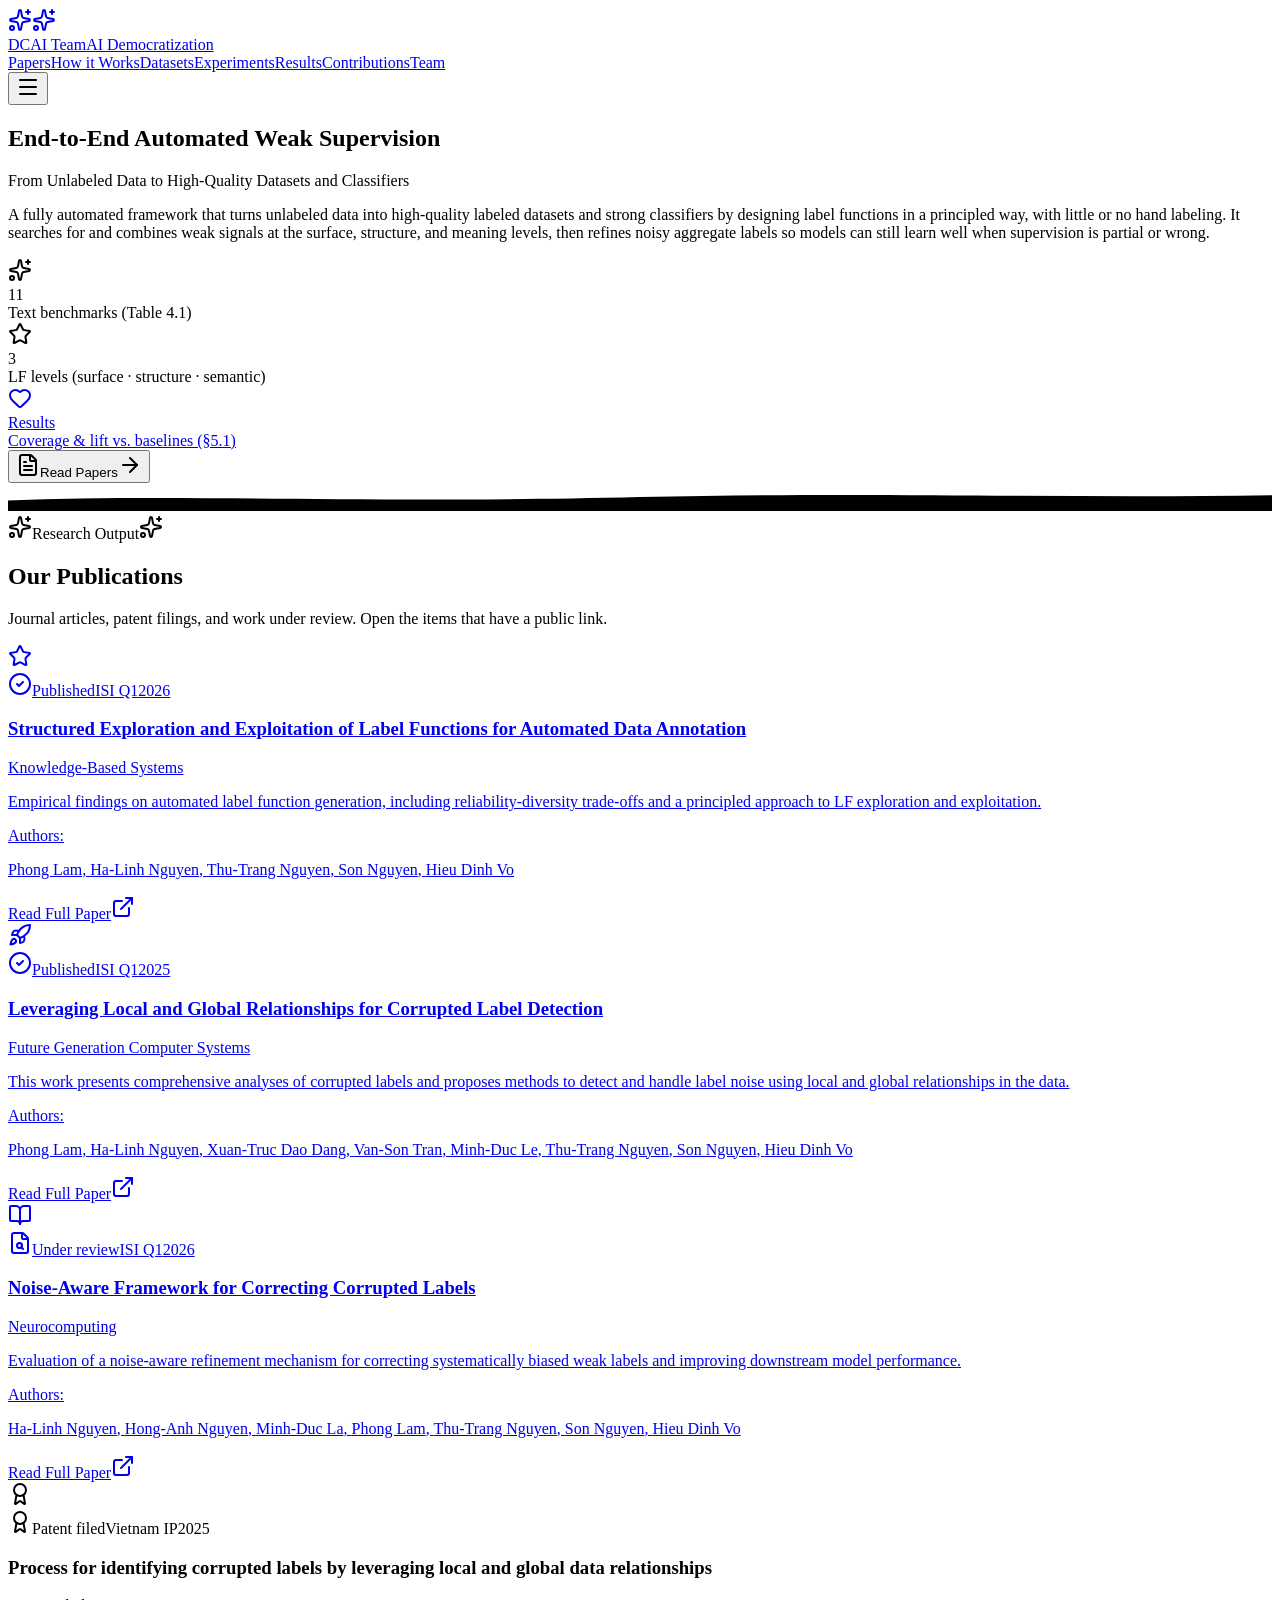
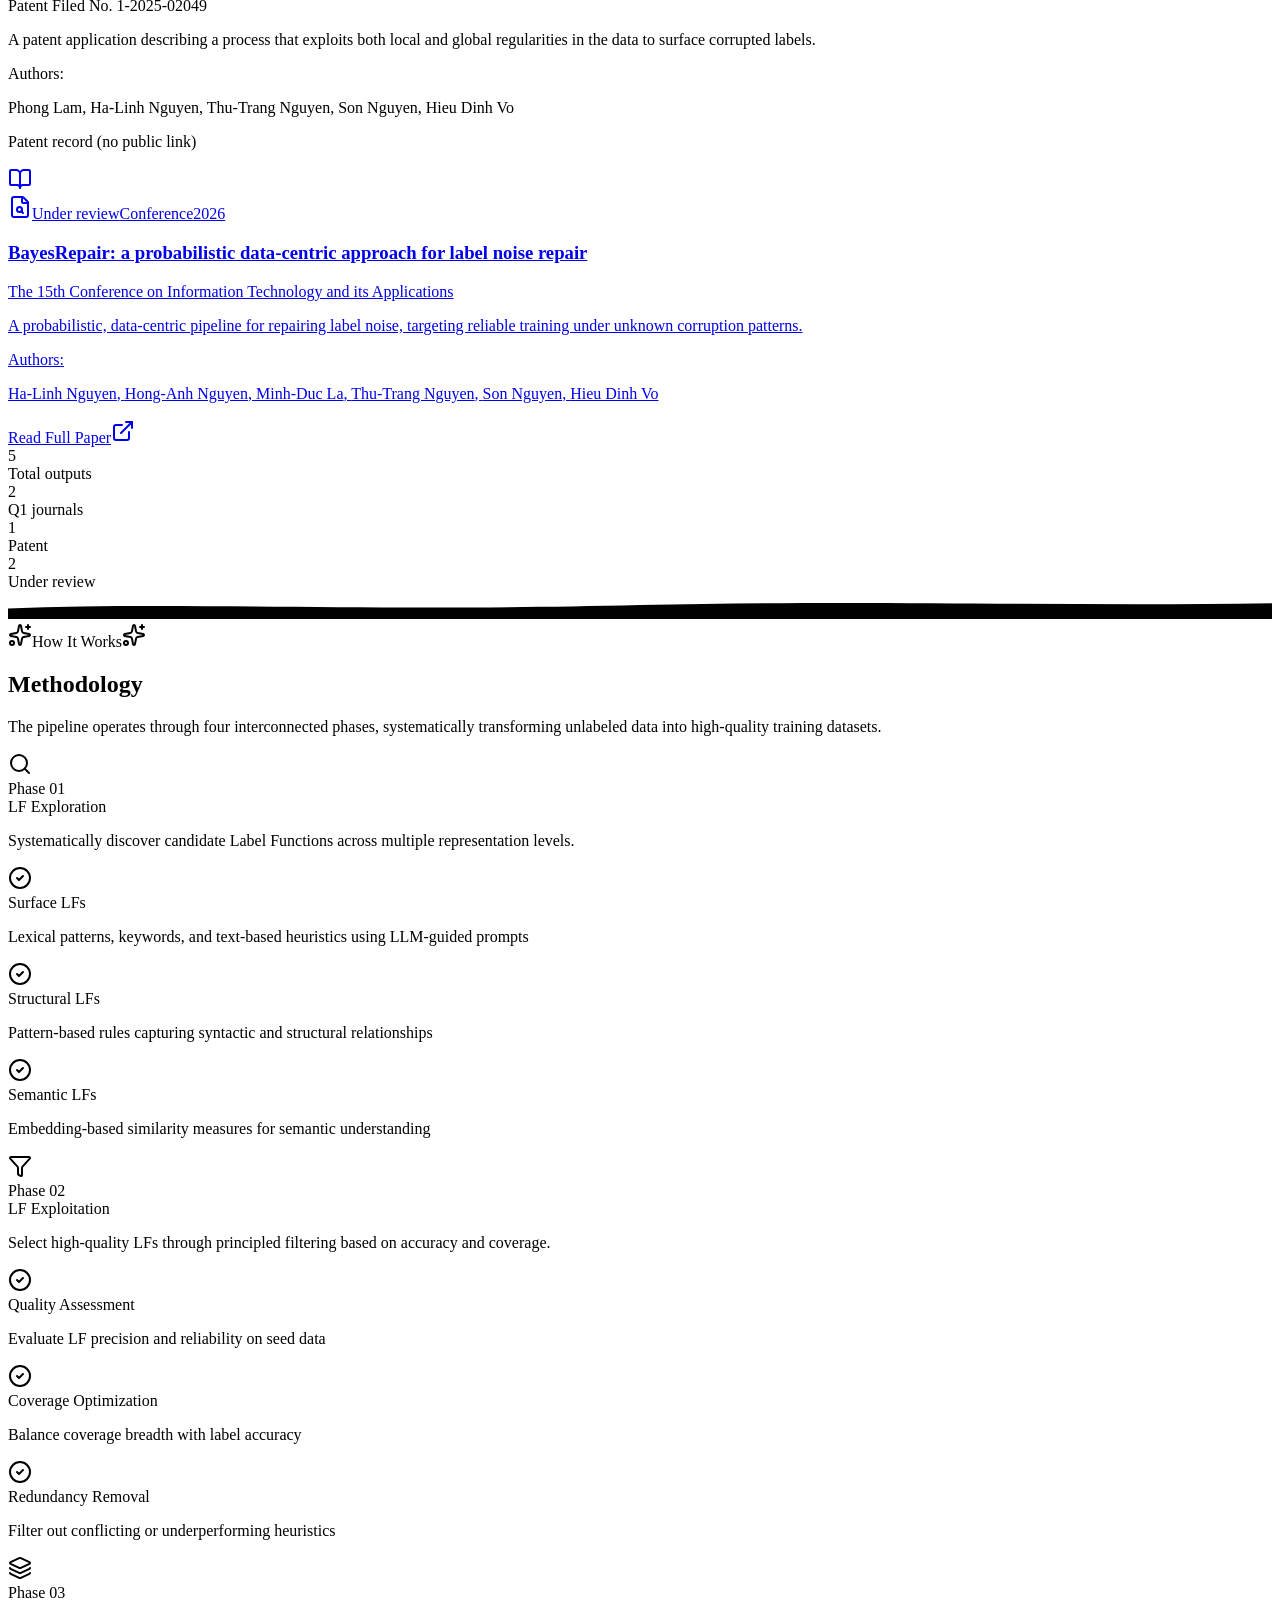
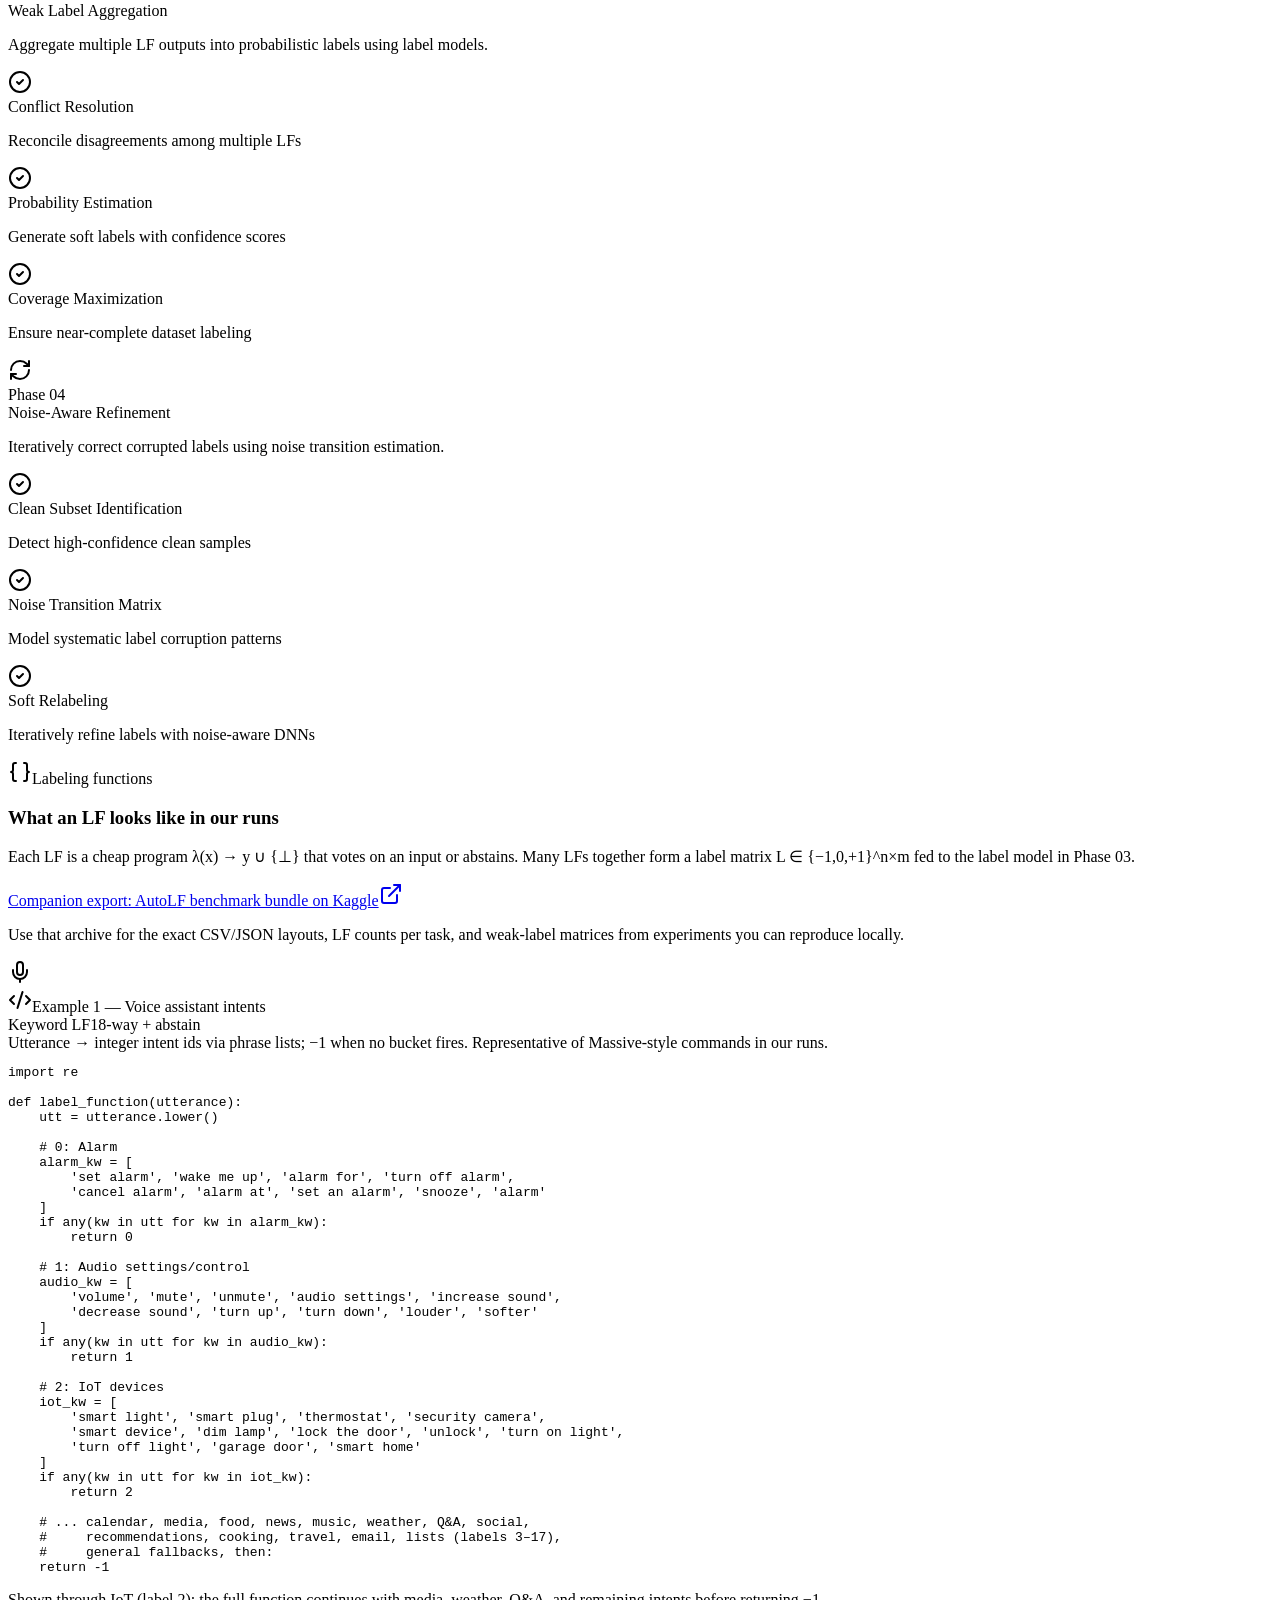
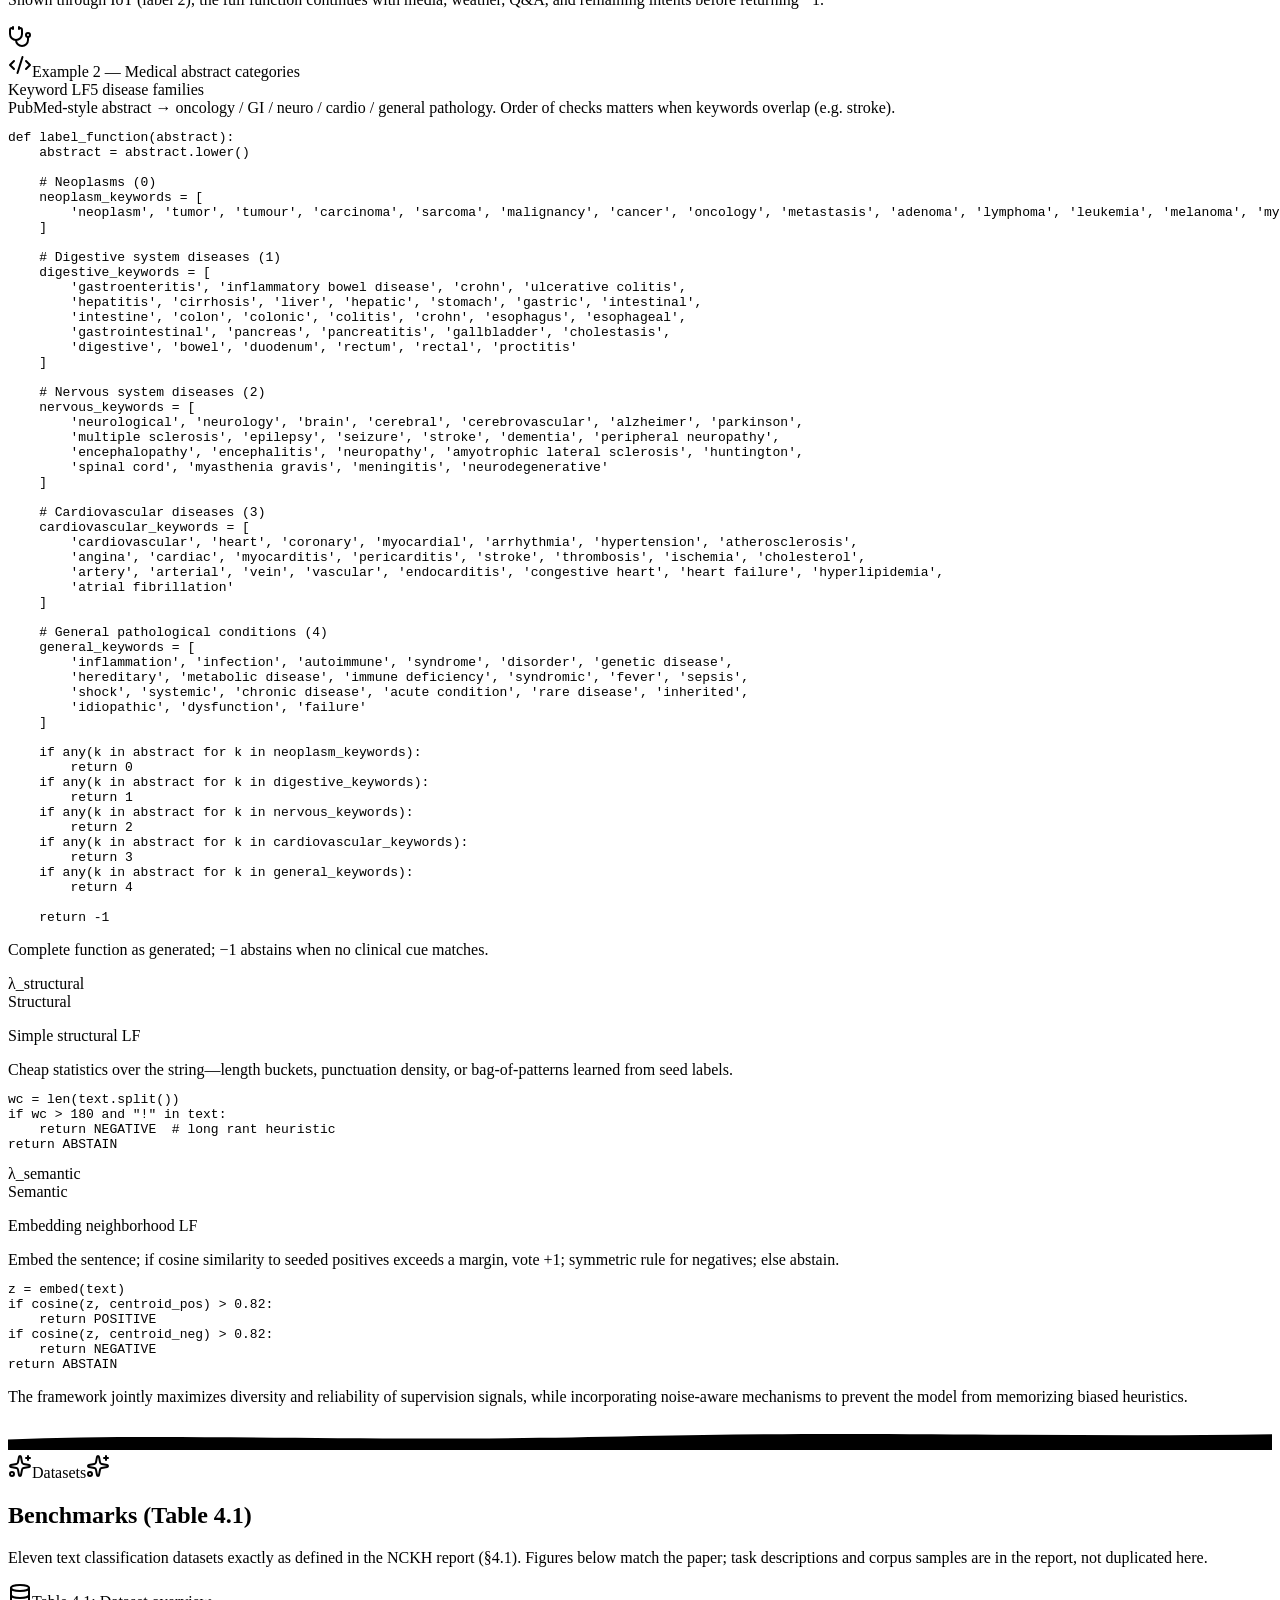
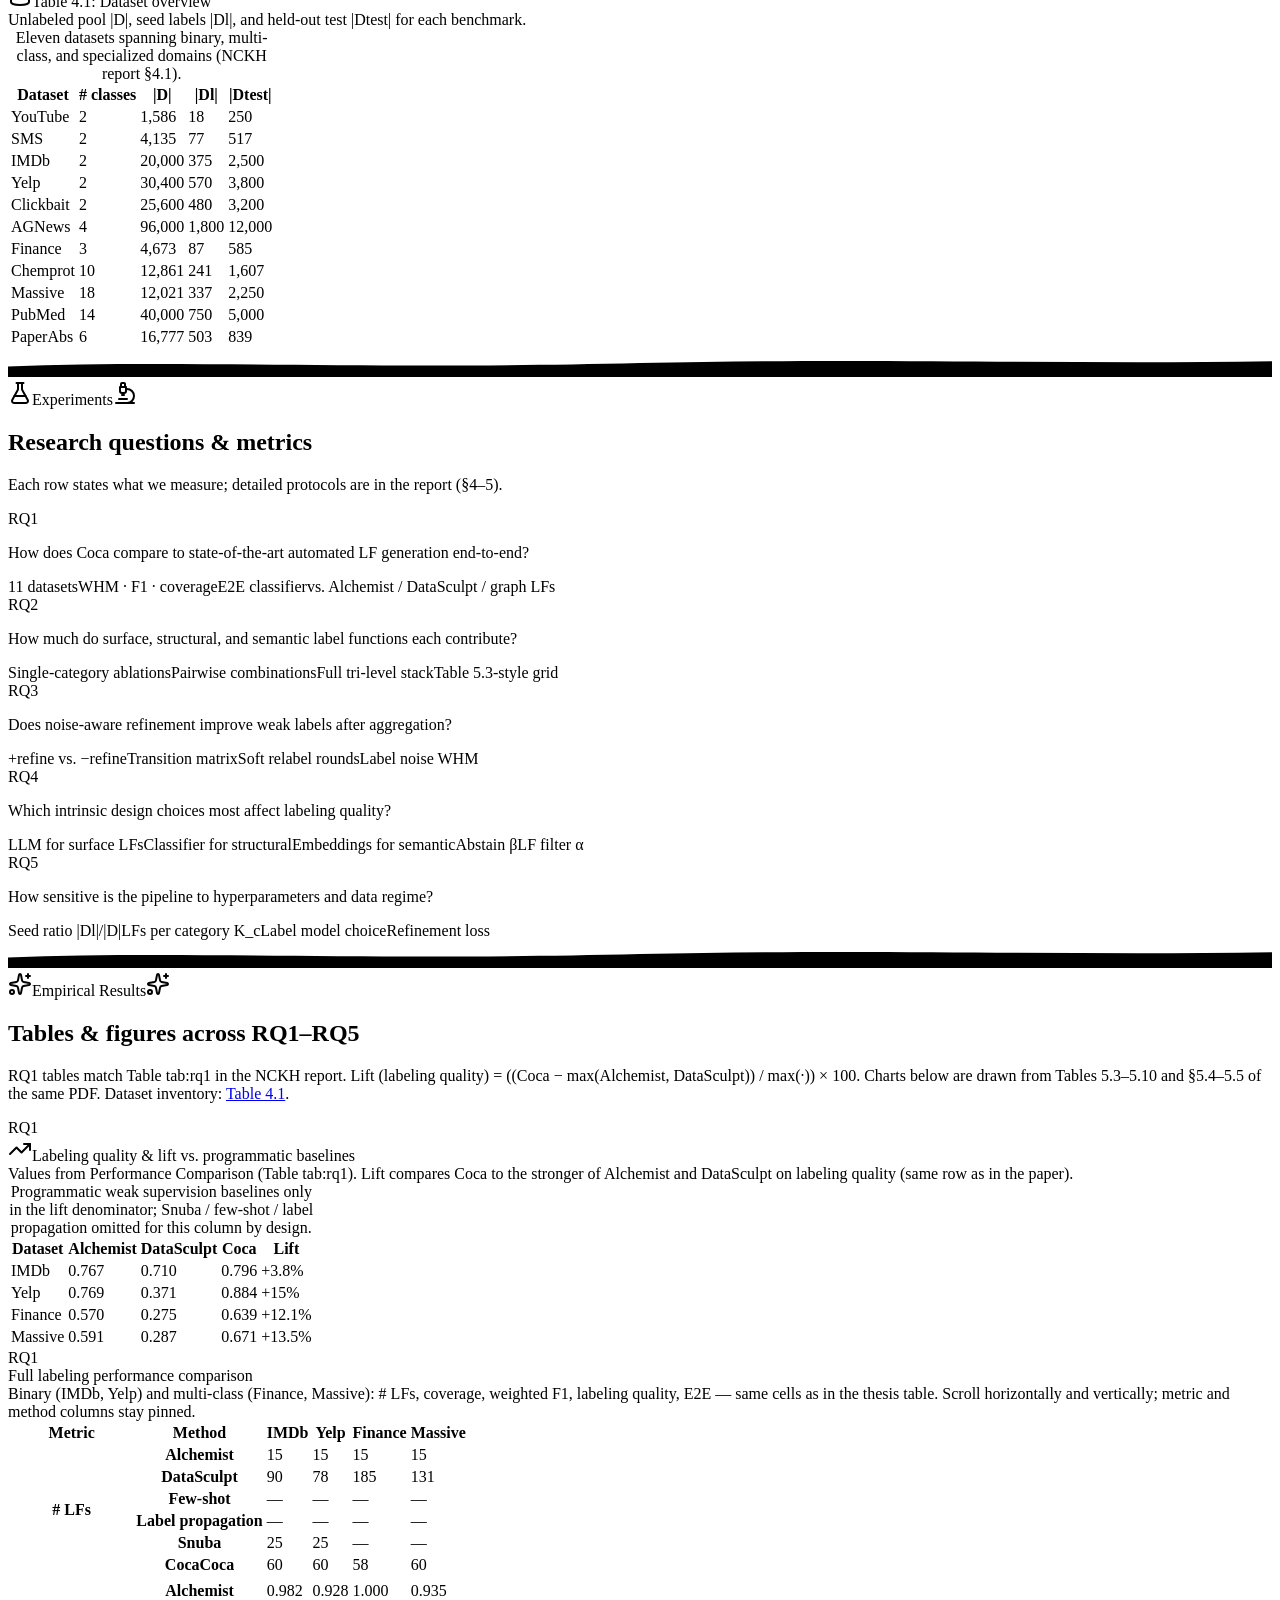
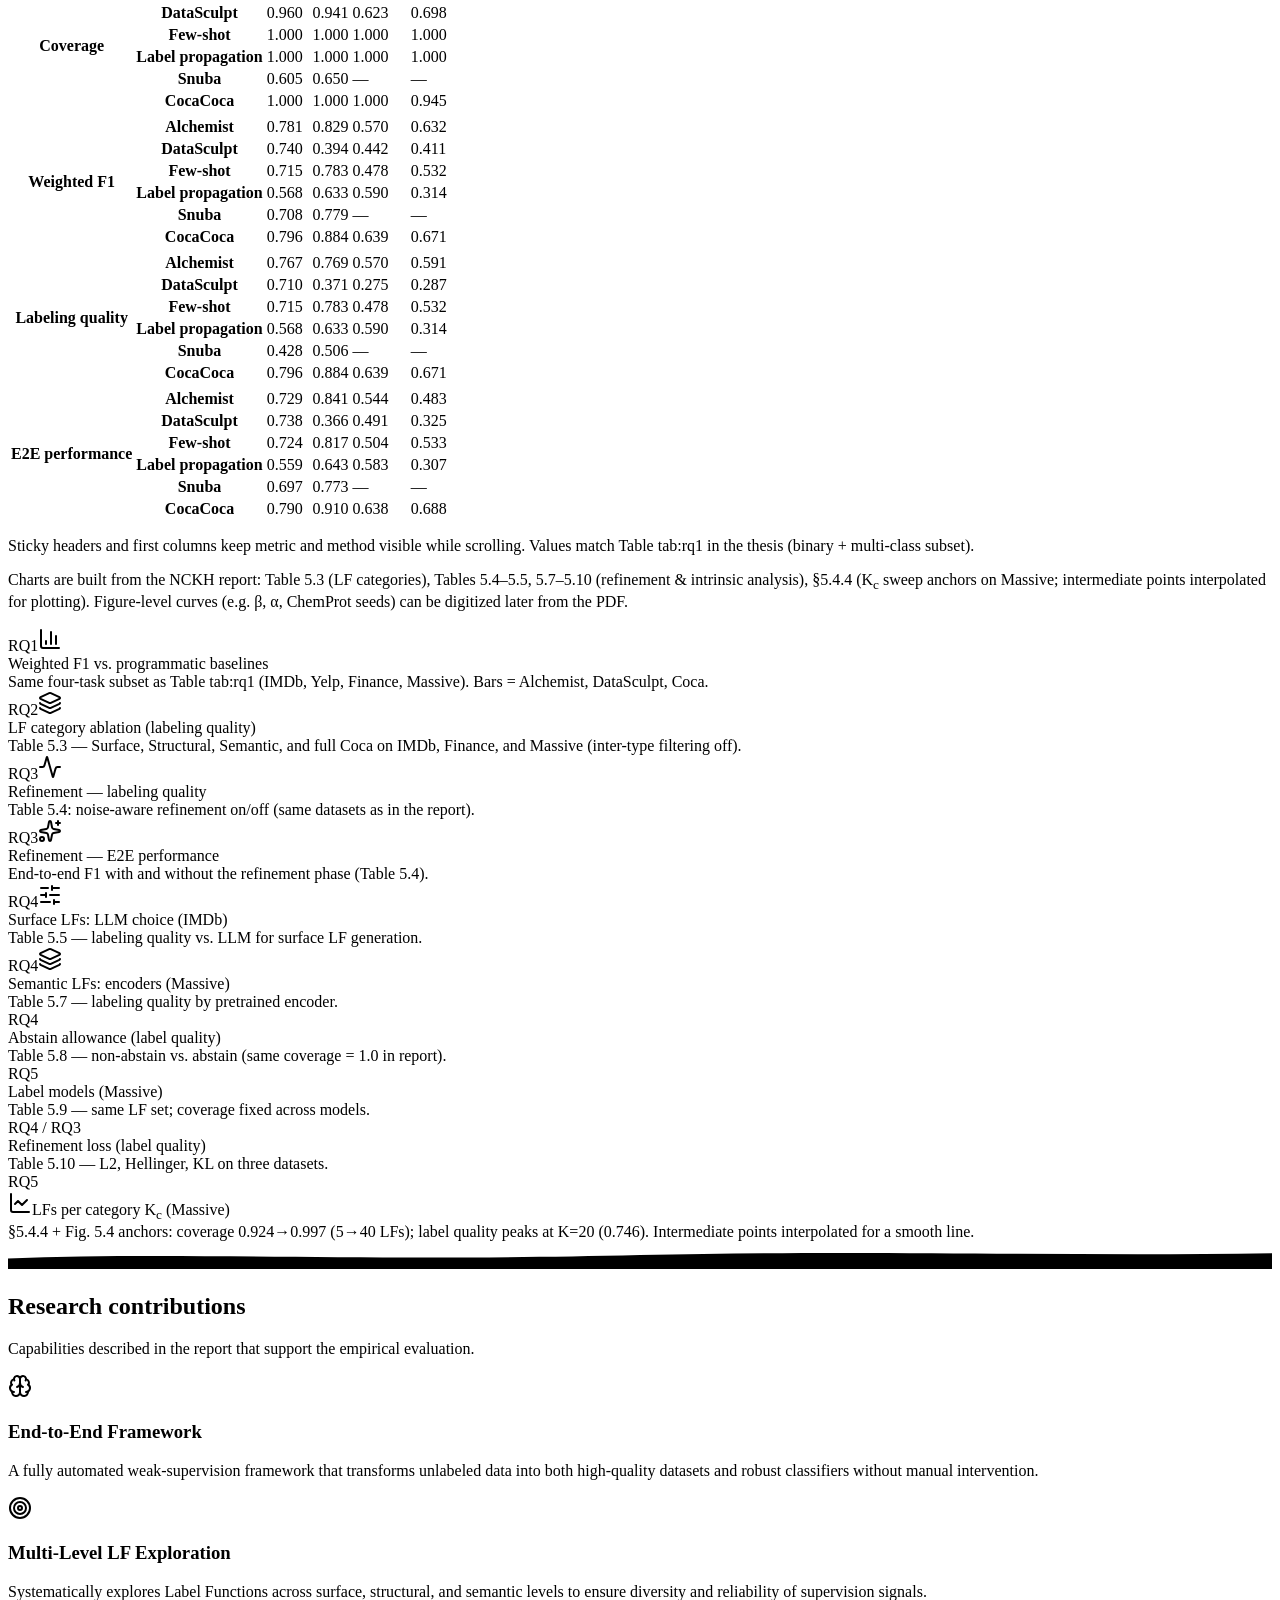
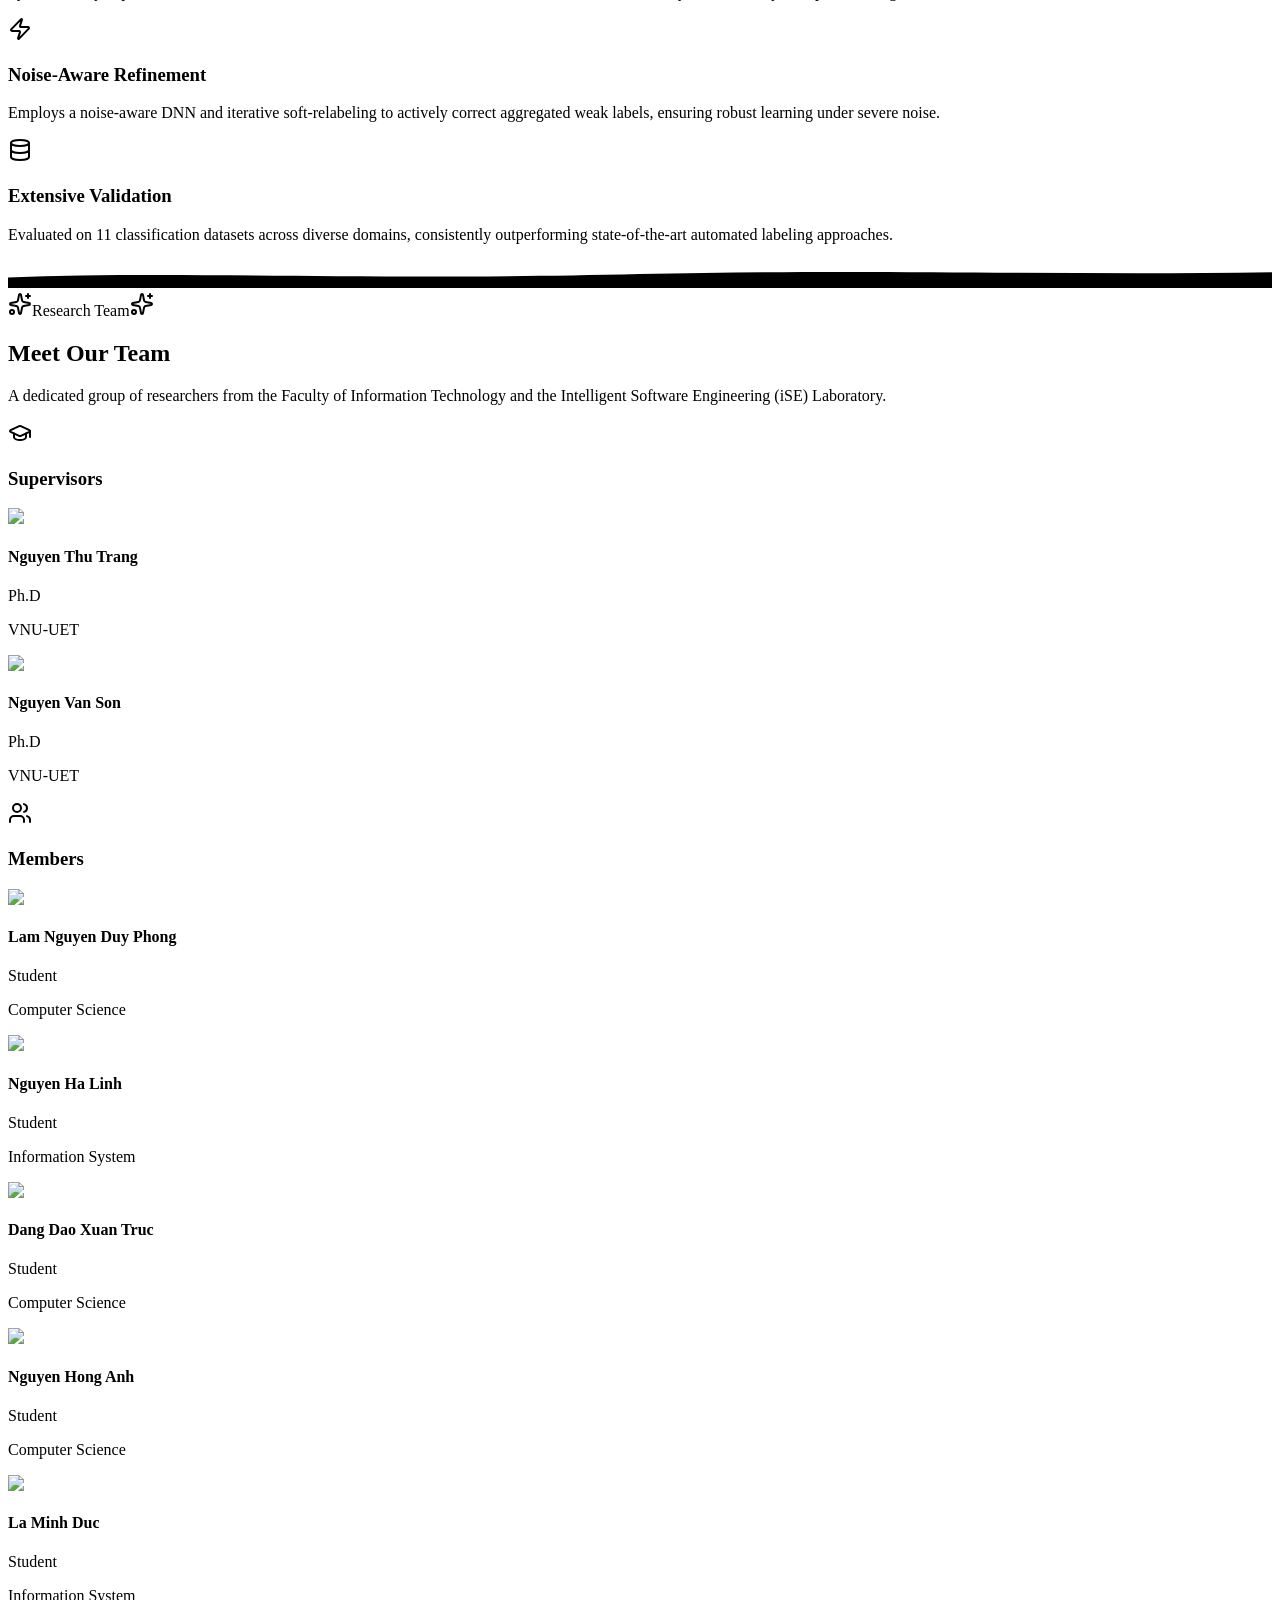
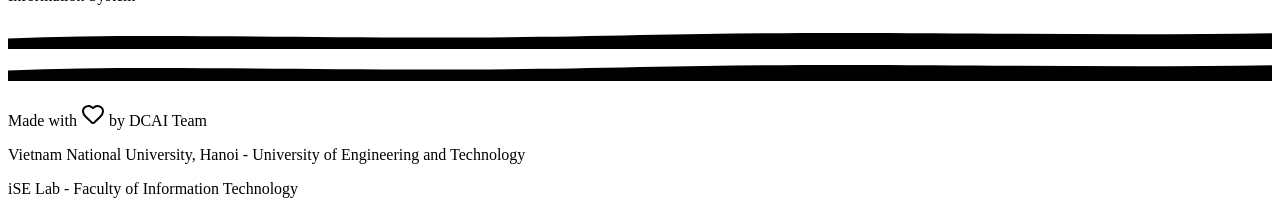
==== commit a96f1aa0: "update them result" ====
--- a/out/index.html
+++ b/out/index.html
@@ -1 +1,206 @@
-<!DOCTYPE html><html lang="en" class="scroll-smooth"><head><meta charSet="utf-8"/><meta name="viewport" content="width=device-width, initial-scale=1"/><link rel="preload" href="/nckh/_next/static/media/797e433ab948586e-s.p.0.q-h669a_dqa.woff2" as="font" crossorigin="" type="font/woff2"/><link rel="preload" href="/nckh/_next/static/media/caa3a2e1cccd8315-s.p.16t1db8_9y2o~.woff2" as="font" crossorigin="" type="font/woff2"/><link rel="stylesheet" href="/nckh/_next/static/chunks/0x.pxwmy6tt~x.css" data-precedence="next"/><link rel="stylesheet" href="/nckh/_next/static/chunks/0j~4e87fu5o1c.css" data-precedence="next"/><link rel="preload" as="script" fetchPriority="low" href="/nckh/_next/static/chunks/0jj05-9i5hplo.js"/><script src="/nckh/_next/static/chunks/0uaqe_i6uvk0o.js" async=""></script><script src="/nckh/_next/static/chunks/05s7b~m716gc5.js" async=""></script><script src="/nckh/_next/static/chunks/17bk4tp2ynynj.js" async=""></script><script src="/nckh/_next/static/chunks/turbopack-0pjmlj~~czjq4.js" async=""></script><script src="/nckh/_next/static/chunks/16v~ikrkb3i5t.js" async=""></script><script src="/nckh/_next/static/chunks/0yx-rcad~ywy5.js" async=""></script><script src="/nckh/_next/static/chunks/0qdna.a-1lxo3.js" async=""></script><meta name="next-size-adjust" content=""/><title>Coca - End-to-End Automated Weak Supervision</title><meta name="description" content="From Unlabeled Data to High-Quality Datasets and Classifiers — VNU University of Engineering and Technology, iSE Lab"/><meta name="generator" content="v0.app"/><link rel="icon" href="/icon-light-32x32.png" media="(prefers-color-scheme: light)"/><link rel="icon" href="/icon-dark-32x32.png" media="(prefers-color-scheme: dark)"/><link rel="icon" href="/icon.svg" type="image/svg+xml"/><link rel="apple-touch-icon" href="/apple-icon.png"/><script src="/nckh/_next/static/chunks/03~yq9q893hmn.js" noModule=""></script></head><body class="font-sans antialiased bg-background"><div hidden=""><!--$--><!--/$--></div><main class="min-h-screen bg-background"><header class="fixed top-0 left-0 right-0 z-50 border-b border-border/40 transition-shadow duration-300 bg-white shadow-sm"><nav class="container mx-auto px-4 sm:px-6 lg:px-8"><div class="flex h-16 items-center justify-between"><a href="#" class="flex items-center gap-2 group"><div class="relative flex h-10 w-10 items-center justify-center rounded-2xl bg-primary text-primary-foreground font-bold text-lg shadow-lg shadow-primary/25 group-hover:scale-110 transition-transform duration-300"><svg xmlns="http://www.w3.org/2000/svg" width="24" height="24" viewBox="0 0 24 24" fill="none" stroke="currentColor" stroke-width="2" stroke-linecap="round" stroke-linejoin="round" class="lucide lucide-sparkles absolute -top-1 -right-1 h-4 w-4 text-amber-200 animate-pulse" aria-hidden="true"><path d="M11.017 2.814a1 1 0 0 1 1.966 0l1.051 5.558a2 2 0 0 0 1.594 1.594l5.558 1.051a1 1 0 0 1 0 1.966l-5.558 1.051a2 2 0 0 0-1.594 1.594l-1.051 5.558a1 1 0 0 1-1.966 0l-1.051-5.558a2 2 0 0 0-1.594-1.594l-5.558-1.051a1 1 0 0 1 0-1.966l5.558-1.051a2 2 0 0 0 1.594-1.594z"></path><path d="M20 2v4"></path><path d="M22 4h-4"></path><circle cx="4" cy="20" r="2"></circle></svg>C</div><div class="flex flex-col"><span class="font-bold text-lg text-foreground leading-tight">Coca</span><span class="text-[10px] text-muted-foreground leading-tight">iSE Lab</span></div></a><div class="hidden md:flex items-center gap-2"><a href="#publications" class="relative px-4 py-2 text-sm font-medium text-muted-foreground transition-colors rounded-full hover:text-orange-600 hover:bg-orange-50">Papers</a><a href="#results" class="relative px-4 py-2 text-sm font-medium text-muted-foreground transition-colors rounded-full hover:text-emerald-600 hover:bg-emerald-50">Results</a><a href="#methodology" class="relative px-4 py-2 text-sm font-medium text-muted-foreground transition-colors rounded-full hover:text-violet-600 hover:bg-violet-50">How it Works</a><a href="#team" class="relative px-4 py-2 text-sm font-medium text-muted-foreground transition-colors rounded-full hover:text-sky-600 hover:bg-sky-50">Team</a></div><button data-slot="button" class="inline-flex items-center justify-center gap-2 whitespace-nowrap text-sm font-medium transition-all disabled:pointer-events-none disabled:opacity-50 [&amp;_svg]:pointer-events-none [&amp;_svg:not([class*=&#x27;size-&#x27;])]:size-4 shrink-0 [&amp;_svg]:shrink-0 outline-none focus-visible:border-ring focus-visible:ring-ring/50 focus-visible:ring-[3px] aria-invalid:ring-destructive/20 dark:aria-invalid:ring-destructive/40 aria-invalid:border-destructive hover:bg-accent hover:text-accent-foreground dark:hover:bg-accent/50 size-9 md:hidden rounded-full"><svg xmlns="http://www.w3.org/2000/svg" width="24" height="24" viewBox="0 0 24 24" fill="none" stroke="currentColor" stroke-width="2" stroke-linecap="round" stroke-linejoin="round" class="lucide lucide-menu h-5 w-5" aria-hidden="true"><path d="M4 5h16"></path><path d="M4 12h16"></path><path d="M4 19h16"></path></svg></button></div></nav></header><section class="relative pt-24 pb-16 md:pt-32 md:pb-24 overflow-hidden"><div class="absolute inset-0 -z-10 overflow-hidden"><div class="absolute top-20 left-10 w-4 h-4 bg-rose-400/50 rounded-full animate-bounce" style="animation-delay:0s"></div><div class="absolute top-32 right-20 w-3 h-3 bg-amber-400/70 rounded-full animate-bounce" style="animation-delay:0.5s"></div><div class="absolute top-40 left-1/4 w-2 h-2 bg-sky-400/60 rounded-full animate-bounce" style="animation-delay:1s"></div><div class="absolute bottom-40 right-1/3 w-3 h-3 bg-violet-400/50 rounded-full animate-bounce" style="animation-delay:1.5s"></div><div class="absolute top-1/2 right-10 w-2 h-2 bg-emerald-400/60 rounded-full animate-bounce" style="animation-delay:2s"></div><div class="absolute bottom-20 left-1/3 w-2.5 h-2.5 bg-fuchsia-400/45 rounded-full animate-bounce" style="animation-delay:0.3s"></div><div class="absolute top-0 right-0 w-[500px] h-[500px] bg-primary/12 rounded-full blur-3xl -translate-y-1/2 translate-x-1/4"></div><div class="absolute bottom-0 left-0 w-[400px] h-[400px] bg-amber-200/30 rounded-full blur-3xl translate-y-1/2 -translate-x-1/4"></div><div class="absolute top-1/2 left-1/2 w-[320px] h-[320px] bg-sky-200/25 rounded-full blur-3xl -translate-x-1/2 -translate-y-1/2"></div><div class="absolute bottom-1/4 right-1/3 w-[280px] h-[280px] bg-violet-200/20 rounded-full blur-3xl"></div></div><div class="container mx-auto px-4 sm:px-6 lg:px-8"><div class="max-w-4xl mx-auto text-center"><h1 class="text-4xl md:text-5xl lg:text-6xl font-bold tracking-tight text-foreground mb-6 text-balance"><span class="relative inline-block"><span class="text-primary">Coca</span><svg xmlns="http://www.w3.org/2000/svg" width="24" height="24" viewBox="0 0 24 24" fill="none" stroke="currentColor" stroke-width="2" stroke-linecap="round" stroke-linejoin="round" class="lucide lucide-heart absolute -top-2 -right-6 h-5 w-5 text-rose-400 fill-rose-200 animate-pulse" aria-hidden="true"><path d="M2 9.5a5.5 5.5 0 0 1 9.591-3.676.56.56 0 0 0 .818 0A5.49 5.49 0 0 1 22 9.5c0 2.29-1.5 4-3 5.5l-5.492 5.313a2 2 0 0 1-3 .019L5 15c-1.5-1.5-3-3.2-3-5.5"></path></svg></span> <span class="bg-clip-text text-transparent bg-gradient-to-r from-foreground via-amber-600 to-orange-500">Automated Weak Supervision</span></h1><p class="text-xl md:text-2xl text-muted-foreground mb-4 font-medium">From Unlabeled Data to High-Quality Datasets</p><div class="relative inline-block mb-8"><div class="absolute inset-0 bg-primary/5 rounded-3xl blur-xl"></div><p class="relative text-base md:text-lg text-muted-foreground max-w-2xl mx-auto leading-relaxed px-6 py-4 bg-card/60 rounded-3xl border border-sky-200/35">A fully automated framework that turns unlabeled data into high-quality labeled datasets and strong classifiers by designing label functions in a principled way, with little or no hand labeling. It searches for and combines weak signals at the surface, structure, and meaning levels, then refines noisy aggregate labels so models can still learn well when supervision is partial or wrong.</p></div><div class="flex flex-wrap justify-center gap-4 mb-10"><div class="group relative px-6 py-4 bg-card rounded-3xl border-2 border-orange-300/45 shadow-lg shadow-orange-200/30 hover:shadow-xl hover:shadow-orange-200/40 hover:scale-105 transition-all duration-300"><div class="absolute -top-2 -right-2 w-6 h-6 bg-gradient-to-br from-amber-500 to-orange-500 rounded-full flex items-center justify-center"><svg xmlns="http://www.w3.org/2000/svg" width="24" height="24" viewBox="0 0 24 24" fill="none" stroke="currentColor" stroke-width="2" stroke-linecap="round" stroke-linejoin="round" class="lucide lucide-sparkles h-3 w-3 text-white" aria-hidden="true"><path d="M11.017 2.814a1 1 0 0 1 1.966 0l1.051 5.558a2 2 0 0 0 1.594 1.594l5.558 1.051a1 1 0 0 1 0 1.966l-5.558 1.051a2 2 0 0 0-1.594 1.594l-1.051 5.558a1 1 0 0 1-1.966 0l-1.051-5.558a2 2 0 0 0-1.594-1.594l-5.558-1.051a1 1 0 0 1 0-1.966l5.558-1.051a2 2 0 0 0 1.594-1.594z"></path><path d="M20 2v4"></path><path d="M22 4h-4"></path><circle cx="4" cy="20" r="2"></circle></svg></div><div class="text-3xl md:text-4xl font-bold text-orange-600">98.9%</div><div class="text-sm text-muted-foreground">Label Coverage</div></div><div class="group relative px-6 py-4 bg-card rounded-3xl border-2 border-amber-300/45 shadow-lg shadow-amber-200/30 hover:shadow-xl hover:shadow-amber-200/35 hover:scale-105 transition-all duration-300"><div class="absolute -top-2 -right-2 w-6 h-6 bg-gradient-to-br from-amber-400 to-amber-600 rounded-full flex items-center justify-center"><svg xmlns="http://www.w3.org/2000/svg" width="24" height="24" viewBox="0 0 24 24" fill="none" stroke="currentColor" stroke-width="2" stroke-linecap="round" stroke-linejoin="round" class="lucide lucide-star h-3 w-3 text-white" aria-hidden="true"><path d="M11.525 2.295a.53.53 0 0 1 .95 0l2.31 4.679a2.123 2.123 0 0 0 1.595 1.16l5.166.756a.53.53 0 0 1 .294.904l-3.736 3.638a2.123 2.123 0 0 0-.611 1.878l.882 5.14a.53.53 0 0 1-.771.56l-4.618-2.428a2.122 2.122 0 0 0-1.973 0L6.396 21.01a.53.53 0 0 1-.77-.56l.881-5.139a2.122 2.122 0 0 0-.611-1.879L2.16 9.795a.53.53 0 0 1 .294-.906l5.165-.755a2.122 2.122 0 0 0 1.597-1.16z"></path></svg></div><div class="text-3xl md:text-4xl font-bold text-amber-600">+138%</div><div class="text-sm text-muted-foreground">Quality Boost</div></div><div class="group relative px-6 py-4 bg-card rounded-3xl border-2 border-emerald-300/40 shadow-lg shadow-emerald-200/25 hover:shadow-xl hover:shadow-emerald-200/35 hover:scale-105 transition-all duration-300"><div class="absolute -top-2 -right-2 w-6 h-6 bg-gradient-to-br from-emerald-400 to-teal-500 rounded-full flex items-center justify-center"><svg xmlns="http://www.w3.org/2000/svg" width="24" height="24" viewBox="0 0 24 24" fill="none" stroke="currentColor" stroke-width="2" stroke-linecap="round" stroke-linejoin="round" class="lucide lucide-heart h-3 w-3 text-white" aria-hidden="true"><path d="M2 9.5a5.5 5.5 0 0 1 9.591-3.676.56.56 0 0 0 .818 0A5.49 5.49 0 0 1 22 9.5c0 2.29-1.5 4-3 5.5l-5.492 5.313a2 2 0 0 1-3 .019L5 15c-1.5-1.5-3-3.2-3-5.5"></path></svg></div><div class="text-3xl md:text-4xl font-bold text-emerald-600">+173%</div><div class="text-sm text-muted-foreground">F1 Score Gain</div></div></div><div class="flex flex-wrap justify-center gap-4"><a href="#publications"><button data-slot="button" class="inline-flex items-center justify-center whitespace-nowrap text-sm font-medium disabled:pointer-events-none disabled:opacity-50 [&amp;_svg]:pointer-events-none [&amp;_svg:not([class*=&#x27;size-&#x27;])]:size-4 shrink-0 [&amp;_svg]:shrink-0 outline-none focus-visible:border-ring focus-visible:ring-ring/50 focus-visible:ring-[3px] aria-invalid:ring-destructive/20 dark:aria-invalid:ring-destructive/40 aria-invalid:border-destructive bg-primary text-primary-foreground hover:bg-primary/90 h-10 has-[&gt;svg]:px-4 gap-2 rounded-full px-8 shadow-lg shadow-primary/30 hover:shadow-xl hover:shadow-primary/40 transition-all duration-300"><svg xmlns="http://www.w3.org/2000/svg" width="24" height="24" viewBox="0 0 24 24" fill="none" stroke="currentColor" stroke-width="2" stroke-linecap="round" stroke-linejoin="round" class="lucide lucide-file-text h-4 w-4" aria-hidden="true"><path d="M6 22a2 2 0 0 1-2-2V4a2 2 0 0 1 2-2h8a2.4 2.4 0 0 1 1.704.706l3.588 3.588A2.4 2.4 0 0 1 20 8v12a2 2 0 0 1-2 2z"></path><path d="M14 2v5a1 1 0 0 0 1 1h5"></path><path d="M10 9H8"></path><path d="M16 13H8"></path><path d="M16 17H8"></path></svg>Read Papers<svg xmlns="http://www.w3.org/2000/svg" width="24" height="24" viewBox="0 0 24 24" fill="none" stroke="currentColor" stroke-width="2" stroke-linecap="round" stroke-linejoin="round" class="lucide lucide-arrow-right h-4 w-4" aria-hidden="true"><path d="M5 12h14"></path><path d="m12 5 7 7-7 7"></path></svg></button></a></div></div></div></section><div class="flex w-full flex-col"><div class="relative h-3 w-full overflow-hidden sm:h-4 md:h-5 bg-gradient-to-b from-background via-primary/[0.025] to-section-elevated" aria-hidden="true"></div><div class="w-full leading-[0] -mt-px text-section-elevated" aria-hidden="true"><svg viewBox="0 0 1440 32" class="block h-5 w-full min-w-full sm:h-6" preserveAspectRatio="none" xmlns="http://www.w3.org/2000/svg"><path fill="currentColor" d="M0,20 C200,12 400,24 720,16 C1000,10 1200,18 1440,14 L1440,32 L0,32 Z"></path></svg></div></div><section id="publications" class="relative overflow-hidden bg-section-elevated py-16 md:py-24"><div class="absolute inset-0 -z-10"><div class="absolute top-20 left-10 w-3 h-3 bg-amber-400/40 rounded-full animate-bounce" style="animation-delay:0.5s"></div><div class="absolute bottom-40 right-20 w-4 h-4 bg-emerald-400/35 rounded-full animate-bounce" style="animation-delay:1s"></div><div class="absolute top-1/2 right-10 w-2 h-2 bg-fuchsia-400/45 rounded-full animate-bounce" style="animation-delay:1.5s"></div></div><div class="container mx-auto px-4 sm:px-6 lg:px-8"><div class="text-center mb-12"><span data-slot="badge" class="inline-flex items-center justify-center text-xs font-medium w-fit whitespace-nowrap shrink-0 [&amp;&gt;svg]:size-3 gap-1 [&amp;&gt;svg]:pointer-events-none focus-visible:border-ring focus-visible:ring-ring/50 focus-visible:ring-[3px] aria-invalid:ring-destructive/20 dark:aria-invalid:ring-destructive/40 aria-invalid:border-destructive transition-[color,box-shadow] overflow-hidden bg-secondary text-secondary-foreground [a&amp;]:hover:bg-secondary/90 mb-4 rounded-full px-4 py-1.5 border-2 border-secondary"><svg xmlns="http://www.w3.org/2000/svg" width="24" height="24" viewBox="0 0 24 24" fill="none" stroke="currentColor" stroke-width="2" stroke-linecap="round" stroke-linejoin="round" class="lucide lucide-sparkles h-3.5 w-3.5 mr-1.5" aria-hidden="true"><path d="M11.017 2.814a1 1 0 0 1 1.966 0l1.051 5.558a2 2 0 0 0 1.594 1.594l5.558 1.051a1 1 0 0 1 0 1.966l-5.558 1.051a2 2 0 0 0-1.594 1.594l-1.051 5.558a1 1 0 0 1-1.966 0l-1.051-5.558a2 2 0 0 0-1.594-1.594l-5.558-1.051a1 1 0 0 1 0-1.966l5.558-1.051a2 2 0 0 0 1.594-1.594z"></path><path d="M20 2v4"></path><path d="M22 4h-4"></path><circle cx="4" cy="20" r="2"></circle></svg>Research Output<svg xmlns="http://www.w3.org/2000/svg" width="24" height="24" viewBox="0 0 24 24" fill="none" stroke="currentColor" stroke-width="2" stroke-linecap="round" stroke-linejoin="round" class="lucide lucide-sparkles h-3.5 w-3.5 ml-1.5" aria-hidden="true"><path d="M11.017 2.814a1 1 0 0 1 1.966 0l1.051 5.558a2 2 0 0 0 1.594 1.594l5.558 1.051a1 1 0 0 1 0 1.966l-5.558 1.051a2 2 0 0 0-1.594 1.594l-1.051 5.558a1 1 0 0 1-1.966 0l-1.051-5.558a2 2 0 0 0-1.594-1.594l-5.558-1.051a1 1 0 0 1 0-1.966l5.558-1.051a2 2 0 0 0 1.594-1.594z"></path><path d="M20 2v4"></path><path d="M22 4h-4"></path><circle cx="4" cy="20" r="2"></circle></svg></span><h2 class="text-3xl md:text-4xl font-bold text-foreground mb-4 text-balance">Our Publications</h2><p class="text-muted-foreground max-w-2xl mx-auto text-balance">Journal articles, preprints, patent filings, and work under review. Open the items that have a public link.</p></div><div class="grid gap-6 max-w-4xl mx-auto"><a target="_blank" rel="noopener noreferrer" class="group block" href="https://www.sciencedirect.com/science/article/abs/pii/S0950705126005691"><div data-slot="card" class="bg-card text-card-foreground flex flex-col gap-6 rounded-xl py-6 shadow-sm relative overflow-hidden border-2 border-amber-300 transition-all duration-500 cursor-pointer group-hover:scale-[1.02] group-hover:shadow-2xl"><div class="absolute -z-0 right-0 top-0 h-32 w-32 rounded-bl-full bg-gradient-to-br from-amber-400 to-orange-500 opacity-10"></div><div class="absolute bottom-0 left-0 -z-0 h-20 w-20 bg-amber-50 rounded-tr-full"></div><div class="absolute right-4 top-4 z-10 flex h-12 w-12 items-center justify-center rounded-2xl bg-gradient-to-br from-amber-400 to-orange-500 shadow-lg transition-transform duration-300 group-hover:scale-110 "><svg xmlns="http://www.w3.org/2000/svg" width="24" height="24" viewBox="0 0 24 24" fill="none" stroke="currentColor" stroke-width="2" stroke-linecap="round" stroke-linejoin="round" class="lucide lucide-star h-6 w-6 text-white" aria-hidden="true"><path d="M11.525 2.295a.53.53 0 0 1 .95 0l2.31 4.679a2.123 2.123 0 0 0 1.595 1.16l5.166.756a.53.53 0 0 1 .294.904l-3.736 3.638a2.123 2.123 0 0 0-.611 1.878l.882 5.14a.53.53 0 0 1-.771.56l-4.618-2.428a2.122 2.122 0 0 0-1.973 0L6.396 21.01a.53.53 0 0 1-.77-.56l.881-5.139a2.122 2.122 0 0 0-.611-1.879L2.16 9.795a.53.53 0 0 1 .294-.906l5.165-.755a2.122 2.122 0 0 0 1.597-1.16z"></path></svg></div><div data-slot="card-header" class="@container/card-header grid auto-rows-min grid-rows-[auto_auto] items-start gap-2 px-6 has-data-[slot=card-action]:grid-cols-[1fr_auto] [.border-b]:pb-6 relative z-10 pb-2 pr-20"><div class="mb-3 flex flex-wrap items-center gap-2"><span data-slot="badge" class="inline-flex items-center justify-center border text-xs font-medium w-fit whitespace-nowrap shrink-0 [&amp;&gt;svg]:size-3 [&amp;&gt;svg]:pointer-events-none focus-visible:border-ring focus-visible:ring-ring/50 focus-visible:ring-[3px] aria-invalid:ring-destructive/20 dark:aria-invalid:ring-destructive/40 aria-invalid:border-destructive transition-[color,box-shadow] overflow-hidden [a&amp;]:hover:bg-accent [a&amp;]:hover:text-accent-foreground gap-1.5 rounded-full px-3 py-1 border-green-300 bg-green-100 text-green-700"><svg xmlns="http://www.w3.org/2000/svg" width="24" height="24" viewBox="0 0 24 24" fill="none" stroke="currentColor" stroke-width="2" stroke-linecap="round" stroke-linejoin="round" class="lucide lucide-circle-check h-3 w-3" aria-hidden="true"><circle cx="12" cy="12" r="10"></circle><path d="m9 12 2 2 4-4"></path></svg>Published</span><span data-slot="badge" class="inline-flex items-center justify-center border px-2 py-0.5 text-xs font-medium w-fit whitespace-nowrap shrink-0 [&amp;&gt;svg]:size-3 gap-1 [&amp;&gt;svg]:pointer-events-none focus-visible:border-ring focus-visible:ring-ring/50 focus-visible:ring-[3px] aria-invalid:ring-destructive/20 dark:aria-invalid:ring-destructive/40 aria-invalid:border-destructive transition-[color,box-shadow] overflow-hidden border-transparent bg-secondary text-secondary-foreground [a&amp;]:hover:bg-secondary/90 rounded-full">ISI Q1</span><span class="text-sm text-muted-foreground">2026</span></div><h3 class="text-balance text-xl font-bold leading-tight text-foreground transition-colors group-hover:text-primary">Structured Exploration and Exploitation of Label Functions for Automated Data Annotation</h3><p class="mt-1 text-sm font-semibold text-primary">Knowledge-Based Systems</p></div><div data-slot="card-content" class="px-6 relative z-10"><p class="mb-4 text-sm text-muted-foreground">Empirical findings on automated label function generation, including reliability-diversity trade-offs and a principled approach to LF exploration and exploitation.</p><div class="mb-4"><p class="mb-1 text-xs font-medium text-muted-foreground">Authors:</p><p class="text-sm text-foreground"><span>Phong Lam<!-- -->, </span><span>Ha-Linh Nguyen<!-- -->, </span><span>Thu-Trang Nguyen<!-- -->, </span><span>Son Nguyen<!-- -->, </span><span>Hieu Dinh Vo</span></p></div><div class="flex items-center gap-2 text-primary"><span class="text-sm font-medium group-hover:underline">Read Full Paper</span><svg xmlns="http://www.w3.org/2000/svg" width="24" height="24" viewBox="0 0 24 24" fill="none" stroke="currentColor" stroke-width="2" stroke-linecap="round" stroke-linejoin="round" class="lucide lucide-external-link h-4 w-4 transition-transform group-hover:translate-x-1" aria-hidden="true"><path d="M15 3h6v6"></path><path d="M10 14 21 3"></path><path d="M18 13v6a2 2 0 0 1-2 2H5a2 2 0 0 1-2-2V8a2 2 0 0 1 2-2h6"></path></svg></div></div></div></a><a target="_blank" rel="noopener noreferrer" class="group block" href="https://www.sciencedirect.com/science/article/abs/pii/S0167739X2500024X"><div data-slot="card" class="bg-card text-card-foreground flex flex-col gap-6 rounded-xl py-6 shadow-sm relative overflow-hidden border-2 border-primary/30 transition-all duration-500 cursor-pointer group-hover:scale-[1.02] group-hover:shadow-2xl"><div class="absolute -z-0 right-0 top-0 h-32 w-32 rounded-bl-full bg-gradient-to-br from-primary to-rose-400 opacity-10"></div><div class="absolute bottom-0 left-0 -z-0 h-20 w-20 bg-primary/5 rounded-tr-full"></div><div class="absolute right-4 top-4 z-10 flex h-12 w-12 items-center justify-center rounded-2xl bg-gradient-to-br from-primary to-rose-400 shadow-lg transition-transform duration-300 group-hover:scale-110 "><svg xmlns="http://www.w3.org/2000/svg" width="24" height="24" viewBox="0 0 24 24" fill="none" stroke="currentColor" stroke-width="2" stroke-linecap="round" stroke-linejoin="round" class="lucide lucide-rocket h-6 w-6 text-white" aria-hidden="true"><path d="M4.5 16.5c-1.5 1.26-2 5-2 5s3.74-.5 5-2c.71-.84.7-2.13-.09-2.91a2.18 2.18 0 0 0-2.91-.09z"></path><path d="m12 15-3-3a22 22 0 0 1 2-3.95A12.88 12.88 0 0 1 22 2c0 2.72-.78 7.5-6 11a22.35 22.35 0 0 1-4 2z"></path><path d="M9 12H4s.55-3.03 2-4c1.62-1.08 5 0 5 0"></path><path d="M12 15v5s3.03-.55 4-2c1.08-1.62 0-5 0-5"></path></svg></div><div data-slot="card-header" class="@container/card-header grid auto-rows-min grid-rows-[auto_auto] items-start gap-2 px-6 has-data-[slot=card-action]:grid-cols-[1fr_auto] [.border-b]:pb-6 relative z-10 pb-2 pr-20"><div class="mb-3 flex flex-wrap items-center gap-2"><span data-slot="badge" class="inline-flex items-center justify-center border text-xs font-medium w-fit whitespace-nowrap shrink-0 [&amp;&gt;svg]:size-3 [&amp;&gt;svg]:pointer-events-none focus-visible:border-ring focus-visible:ring-ring/50 focus-visible:ring-[3px] aria-invalid:ring-destructive/20 dark:aria-invalid:ring-destructive/40 aria-invalid:border-destructive transition-[color,box-shadow] overflow-hidden [a&amp;]:hover:bg-accent [a&amp;]:hover:text-accent-foreground gap-1.5 rounded-full px-3 py-1 border-green-300 bg-green-100 text-green-700"><svg xmlns="http://www.w3.org/2000/svg" width="24" height="24" viewBox="0 0 24 24" fill="none" stroke="currentColor" stroke-width="2" stroke-linecap="round" stroke-linejoin="round" class="lucide lucide-circle-check h-3 w-3" aria-hidden="true"><circle cx="12" cy="12" r="10"></circle><path d="m9 12 2 2 4-4"></path></svg>Published</span><span data-slot="badge" class="inline-flex items-center justify-center border px-2 py-0.5 text-xs font-medium w-fit whitespace-nowrap shrink-0 [&amp;&gt;svg]:size-3 gap-1 [&amp;&gt;svg]:pointer-events-none focus-visible:border-ring focus-visible:ring-ring/50 focus-visible:ring-[3px] aria-invalid:ring-destructive/20 dark:aria-invalid:ring-destructive/40 aria-invalid:border-destructive transition-[color,box-shadow] overflow-hidden border-transparent bg-secondary text-secondary-foreground [a&amp;]:hover:bg-secondary/90 rounded-full">ISI Q1</span><span class="text-sm text-muted-foreground">2025</span></div><h3 class="text-balance text-xl font-bold leading-tight text-foreground transition-colors group-hover:text-primary">Leveraging Local and Global Relationships for Corrupted Label Detection</h3><p class="mt-1 text-sm font-semibold text-primary">Future Generation Computer Systems</p></div><div data-slot="card-content" class="px-6 relative z-10"><p class="mb-4 text-sm text-muted-foreground">This work presents comprehensive analyses of corrupted labels and proposes methods to detect and handle label noise using local and global relationships in the data.</p><div class="mb-4"><p class="mb-1 text-xs font-medium text-muted-foreground">Authors:</p><p class="text-sm text-foreground"><span>Phong Lam<!-- -->, </span><span>Ha-Linh Nguyen<!-- -->, </span><span>Xuan-Truc Dao Dang<!-- -->, </span><span>Van-Son Tran<!-- -->, </span><span>Minh-Duc Le<!-- -->, </span><span>Thu-Trang Nguyen<!-- -->, </span><span>Son Nguyen<!-- -->, </span><span>Hieu Dinh Vo</span></p></div><div class="flex items-center gap-2 text-primary"><span class="text-sm font-medium group-hover:underline">Read Full Paper</span><svg xmlns="http://www.w3.org/2000/svg" width="24" height="24" viewBox="0 0 24 24" fill="none" stroke="currentColor" stroke-width="2" stroke-linecap="round" stroke-linejoin="round" class="lucide lucide-external-link h-4 w-4 transition-transform group-hover:translate-x-1" aria-hidden="true"><path d="M15 3h6v6"></path><path d="M10 14 21 3"></path><path d="M18 13v6a2 2 0 0 1-2 2H5a2 2 0 0 1-2-2V8a2 2 0 0 1 2-2h6"></path></svg></div></div></div></a><a target="_blank" rel="noopener noreferrer" class="group block" href="https://drive.google.com/file/d/1OxuXBa_NdiWbRt4wWJ0BHhK6YinCw2IJ/view?pli=1"><div data-slot="card" class="bg-card text-card-foreground flex flex-col gap-6 rounded-xl py-6 shadow-sm relative overflow-hidden border-2 border-sky-300/80 transition-all duration-500 cursor-pointer group-hover:scale-[1.02] group-hover:shadow-2xl"><div class="absolute -z-0 right-0 top-0 h-32 w-32 rounded-bl-full bg-gradient-to-br from-sky-500 to-violet-500 opacity-10"></div><div class="absolute bottom-0 left-0 -z-0 h-20 w-20 bg-sky-50 rounded-tr-full"></div><div class="absolute right-4 top-4 z-10 flex h-12 w-12 items-center justify-center rounded-2xl bg-gradient-to-br from-sky-500 to-violet-500 shadow-lg transition-transform duration-300 group-hover:scale-110 "><svg xmlns="http://www.w3.org/2000/svg" width="24" height="24" viewBox="0 0 24 24" fill="none" stroke="currentColor" stroke-width="2" stroke-linecap="round" stroke-linejoin="round" class="lucide lucide-book-open h-6 w-6 text-white" aria-hidden="true"><path d="M12 7v14"></path><path d="M3 18a1 1 0 0 1-1-1V4a1 1 0 0 1 1-1h5a4 4 0 0 1 4 4 4 4 0 0 1 4-4h5a1 1 0 0 1 1 1v13a1 1 0 0 1-1 1h-6a3 3 0 0 0-3 3 3 3 0 0 0-3-3z"></path></svg></div><div data-slot="card-header" class="@container/card-header grid auto-rows-min grid-rows-[auto_auto] items-start gap-2 px-6 has-data-[slot=card-action]:grid-cols-[1fr_auto] [.border-b]:pb-6 relative z-10 pb-2 pr-20"><div class="mb-3 flex flex-wrap items-center gap-2"><span data-slot="badge" class="inline-flex items-center justify-center border text-xs font-medium w-fit whitespace-nowrap shrink-0 [&amp;&gt;svg]:size-3 [&amp;&gt;svg]:pointer-events-none focus-visible:border-ring focus-visible:ring-ring/50 focus-visible:ring-[3px] aria-invalid:ring-destructive/20 dark:aria-invalid:ring-destructive/40 aria-invalid:border-destructive transition-[color,box-shadow] overflow-hidden [a&amp;]:hover:bg-accent [a&amp;]:hover:text-accent-foreground gap-1.5 rounded-full px-3 py-1 border-blue-300 bg-blue-100 text-blue-700"><svg xmlns="http://www.w3.org/2000/svg" width="24" height="24" viewBox="0 0 24 24" fill="none" stroke="currentColor" stroke-width="2" stroke-linecap="round" stroke-linejoin="round" class="lucide lucide-clock h-3 w-3" aria-hidden="true"><path d="M12 6v6l4 2"></path><circle cx="12" cy="12" r="10"></circle></svg>Preprint</span><span data-slot="badge" class="inline-flex items-center justify-center border px-2 py-0.5 text-xs font-medium w-fit whitespace-nowrap shrink-0 [&amp;&gt;svg]:size-3 gap-1 [&amp;&gt;svg]:pointer-events-none focus-visible:border-ring focus-visible:ring-ring/50 focus-visible:ring-[3px] aria-invalid:ring-destructive/20 dark:aria-invalid:ring-destructive/40 aria-invalid:border-destructive transition-[color,box-shadow] overflow-hidden border-transparent bg-secondary text-secondary-foreground [a&amp;]:hover:bg-secondary/90 rounded-full">Open Access</span><span class="text-sm text-muted-foreground">2026</span></div><h3 class="text-balance text-xl font-bold leading-tight text-foreground transition-colors group-hover:text-primary">Noise-Aware Framework for Correcting Corrupted Labels</h3><p class="mt-1 text-sm font-semibold text-primary">Neurocomputing</p></div><div data-slot="card-content" class="px-6 relative z-10"><p class="mb-4 text-sm text-muted-foreground">Evaluation of a noise-aware refinement mechanism for correcting systematically biased weak labels and improving downstream model performance.</p><div class="mb-4"><p class="mb-1 text-xs font-medium text-muted-foreground">Authors:</p><p class="text-sm text-foreground"><span>Ha-Linh Nguyen<!-- -->, </span><span>Hong-Anh Nguyen<!-- -->, </span><span>Minh-Duc La<!-- -->, </span><span>Phong Lam<!-- -->, </span><span>Thu-Trang Nguyen<!-- -->, </span><span>Son Nguyen<!-- -->, </span><span>Hieu Dinh Vo</span></p></div><div class="flex items-center gap-2 text-primary"><span class="text-sm font-medium group-hover:underline">Read Full Paper</span><svg xmlns="http://www.w3.org/2000/svg" width="24" height="24" viewBox="0 0 24 24" fill="none" stroke="currentColor" stroke-width="2" stroke-linecap="round" stroke-linejoin="round" class="lucide lucide-external-link h-4 w-4 transition-transform group-hover:translate-x-1" aria-hidden="true"><path d="M15 3h6v6"></path><path d="M10 14 21 3"></path><path d="M18 13v6a2 2 0 0 1-2 2H5a2 2 0 0 1-2-2V8a2 2 0 0 1 2-2h6"></path></svg></div></div></div></a><div class="group block"><div data-slot="card" class="bg-card text-card-foreground flex flex-col gap-6 rounded-xl py-6 shadow-sm relative overflow-hidden border-2 border-emerald-300/60 transition-all duration-500 group-hover:shadow-md"><div class="absolute -z-0 right-0 top-0 h-32 w-32 rounded-bl-full bg-gradient-to-br from-emerald-500 to-teal-600 opacity-10"></div><div class="absolute bottom-0 left-0 -z-0 h-20 w-20 bg-emerald-50/80 rounded-tr-full"></div><div class="absolute right-4 top-4 z-10 flex h-12 w-12 items-center justify-center rounded-2xl bg-gradient-to-br from-emerald-500 to-teal-600 shadow-lg transition-transform duration-300  "><svg xmlns="http://www.w3.org/2000/svg" width="24" height="24" viewBox="0 0 24 24" fill="none" stroke="currentColor" stroke-width="2" stroke-linecap="round" stroke-linejoin="round" class="lucide lucide-award h-6 w-6 text-white" aria-hidden="true"><path d="m15.477 12.89 1.515 8.526a.5.5 0 0 1-.81.47l-3.58-2.687a1 1 0 0 0-1.197 0l-3.586 2.686a.5.5 0 0 1-.81-.469l1.514-8.526"></path><circle cx="12" cy="8" r="6"></circle></svg></div><div data-slot="card-header" class="@container/card-header grid auto-rows-min grid-rows-[auto_auto] items-start gap-2 px-6 has-data-[slot=card-action]:grid-cols-[1fr_auto] [.border-b]:pb-6 relative z-10 pb-2 pr-20"><div class="mb-3 flex flex-wrap items-center gap-2"><span data-slot="badge" class="inline-flex items-center justify-center border text-xs font-medium w-fit whitespace-nowrap shrink-0 [&amp;&gt;svg]:size-3 [&amp;&gt;svg]:pointer-events-none focus-visible:border-ring focus-visible:ring-ring/50 focus-visible:ring-[3px] aria-invalid:ring-destructive/20 dark:aria-invalid:ring-destructive/40 aria-invalid:border-destructive transition-[color,box-shadow] overflow-hidden [a&amp;]:hover:bg-accent [a&amp;]:hover:text-accent-foreground gap-1.5 rounded-full px-3 py-1 border-amber-300 bg-amber-100 text-amber-900"><svg xmlns="http://www.w3.org/2000/svg" width="24" height="24" viewBox="0 0 24 24" fill="none" stroke="currentColor" stroke-width="2" stroke-linecap="round" stroke-linejoin="round" class="lucide lucide-award h-3 w-3" aria-hidden="true"><path d="m15.477 12.89 1.515 8.526a.5.5 0 0 1-.81.47l-3.58-2.687a1 1 0 0 0-1.197 0l-3.586 2.686a.5.5 0 0 1-.81-.469l1.514-8.526"></path><circle cx="12" cy="8" r="6"></circle></svg>Patent filed</span><span data-slot="badge" class="inline-flex items-center justify-center border px-2 py-0.5 text-xs font-medium w-fit whitespace-nowrap shrink-0 [&amp;&gt;svg]:size-3 gap-1 [&amp;&gt;svg]:pointer-events-none focus-visible:border-ring focus-visible:ring-ring/50 focus-visible:ring-[3px] aria-invalid:ring-destructive/20 dark:aria-invalid:ring-destructive/40 aria-invalid:border-destructive transition-[color,box-shadow] overflow-hidden border-transparent bg-secondary text-secondary-foreground [a&amp;]:hover:bg-secondary/90 rounded-full">Vietnam IP</span><span class="text-sm text-muted-foreground">2025</span></div><h3 class="text-balance text-xl font-bold leading-tight text-foreground transition-colors ">Process for identifying corrupted labels by leveraging local and global data relationships</h3><p class="mt-1 text-sm font-semibold text-primary">Patent Filed No. 1-2025-02049</p></div><div data-slot="card-content" class="px-6 relative z-10"><p class="mb-4 text-sm text-muted-foreground">A patent application describing a process that exploits both local and global regularities in the data to surface corrupted labels.</p><div class="mb-4"><p class="mb-1 text-xs font-medium text-muted-foreground">Authors:</p><p class="text-sm text-foreground"><span>Phong Lam<!-- -->, </span><span>Ha-Linh Nguyen<!-- -->, </span><span>Thu-Trang Nguyen<!-- -->, </span><span>Son Nguyen<!-- -->, </span><span>Hieu Dinh Vo</span></p></div><p class="text-sm text-muted-foreground">Patent record (no public link)</p></div></div></div><a target="_blank" rel="noopener noreferrer" class="group block" href="https://drive.google.com/file/d/1sbJaD4A_32hYt6yLABf-vkaGVU_-FJLt/view?usp=sharing"><div data-slot="card" class="bg-card text-card-foreground flex flex-col gap-6 rounded-xl py-6 shadow-sm relative overflow-hidden border-2 border-rose-300/50 transition-all duration-500 cursor-pointer group-hover:scale-[1.02] group-hover:shadow-2xl"><div class="absolute -z-0 right-0 top-0 h-32 w-32 rounded-bl-full bg-gradient-to-br from-rose-500 to-fuchsia-600 opacity-10"></div><div class="absolute bottom-0 left-0 -z-0 h-20 w-20 bg-rose-50/80 rounded-tr-full"></div><div class="absolute right-4 top-4 z-10 flex h-12 w-12 items-center justify-center rounded-2xl bg-gradient-to-br from-rose-500 to-fuchsia-600 shadow-lg transition-transform duration-300 group-hover:scale-110 "><svg xmlns="http://www.w3.org/2000/svg" width="24" height="24" viewBox="0 0 24 24" fill="none" stroke="currentColor" stroke-width="2" stroke-linecap="round" stroke-linejoin="round" class="lucide lucide-book-open h-6 w-6 text-white" aria-hidden="true"><path d="M12 7v14"></path><path d="M3 18a1 1 0 0 1-1-1V4a1 1 0 0 1 1-1h5a4 4 0 0 1 4 4 4 4 0 0 1 4-4h5a1 1 0 0 1 1 1v13a1 1 0 0 1-1 1h-6a3 3 0 0 0-3 3 3 3 0 0 0-3-3z"></path></svg></div><div data-slot="card-header" class="@container/card-header grid auto-rows-min grid-rows-[auto_auto] items-start gap-2 px-6 has-data-[slot=card-action]:grid-cols-[1fr_auto] [.border-b]:pb-6 relative z-10 pb-2 pr-20"><div class="mb-3 flex flex-wrap items-center gap-2"><span data-slot="badge" class="inline-flex items-center justify-center border text-xs font-medium w-fit whitespace-nowrap shrink-0 [&amp;&gt;svg]:size-3 [&amp;&gt;svg]:pointer-events-none focus-visible:border-ring focus-visible:ring-ring/50 focus-visible:ring-[3px] aria-invalid:ring-destructive/20 dark:aria-invalid:ring-destructive/40 aria-invalid:border-destructive transition-[color,box-shadow] overflow-hidden [a&amp;]:hover:bg-accent [a&amp;]:hover:text-accent-foreground gap-1.5 rounded-full px-3 py-1 border-blue-300 bg-blue-100 text-blue-700"><svg xmlns="http://www.w3.org/2000/svg" width="24" height="24" viewBox="0 0 24 24" fill="none" stroke="currentColor" stroke-width="2" stroke-linecap="round" stroke-linejoin="round" class="lucide lucide-clock h-3 w-3" aria-hidden="true"><path d="M12 6v6l4 2"></path><circle cx="12" cy="12" r="10"></circle></svg>Preprint</span><span data-slot="badge" class="inline-flex items-center justify-center border px-2 py-0.5 text-xs font-medium w-fit whitespace-nowrap shrink-0 [&amp;&gt;svg]:size-3 gap-1 [&amp;&gt;svg]:pointer-events-none focus-visible:border-ring focus-visible:ring-ring/50 focus-visible:ring-[3px] aria-invalid:ring-destructive/20 dark:aria-invalid:ring-destructive/40 aria-invalid:border-destructive transition-[color,box-shadow] overflow-hidden border-transparent bg-secondary text-secondary-foreground [a&amp;]:hover:bg-secondary/90 rounded-full">Conference</span><span class="text-sm text-muted-foreground">2026</span></div><h3 class="text-balance text-xl font-bold leading-tight text-foreground transition-colors group-hover:text-primary">BayesRepair: a probabilistic data-centric approach for label noise repair</h3><p class="mt-1 text-sm font-semibold text-primary">The 15th Conference on Information Technology and its Applications</p></div><div data-slot="card-content" class="px-6 relative z-10"><p class="mb-4 text-sm text-muted-foreground">A probabilistic, data-centric pipeline for repairing label noise, targeting reliable training under unknown corruption patterns.</p><div class="mb-4"><p class="mb-1 text-xs font-medium text-muted-foreground">Authors:</p><p class="text-sm text-foreground"><span>Ha-Linh Nguyen<!-- -->, </span><span>Hong-Anh Nguyen<!-- -->, </span><span>Minh-Duc La<!-- -->, </span><span>Thu-Trang Nguyen<!-- -->, </span><span>Son Nguyen<!-- -->, </span><span>Hieu Dinh Vo</span></p></div><div class="flex items-center gap-2 text-primary"><span class="text-sm font-medium group-hover:underline">Read Full Paper</span><svg xmlns="http://www.w3.org/2000/svg" width="24" height="24" viewBox="0 0 24 24" fill="none" stroke="currentColor" stroke-width="2" stroke-linecap="round" stroke-linejoin="round" class="lucide lucide-external-link h-4 w-4 transition-transform group-hover:translate-x-1" aria-hidden="true"><path d="M15 3h6v6"></path><path d="M10 14 21 3"></path><path d="M18 13v6a2 2 0 0 1-2 2H5a2 2 0 0 1-2-2V8a2 2 0 0 1 2-2h6"></path></svg></div></div></div></a></div><div class="mt-12 text-center"><div class="inline-flex max-w-full flex-wrap items-center justify-center gap-6 rounded-3xl border-2 border-primary/20 bg-card px-6 py-5 shadow-xl sm:px-8"><div class="text-center"><div class="text-3xl font-bold text-primary">5</div><div class="text-xs font-medium text-muted-foreground">Total outputs</div></div><div class="h-10 w-0.5 rounded-full bg-primary/20"></div><div class="text-center"><div class="text-3xl font-bold text-secondary-foreground">2</div><div class="text-xs font-medium text-muted-foreground">Q1 journals</div></div><div class="h-10 w-0.5 rounded-full bg-primary/20"></div><div class="text-center"><div class="text-3xl font-bold text-primary">1</div><div class="text-xs font-medium text-muted-foreground">Patent</div></div><div class="h-10 w-0.5 hidden rounded-full bg-primary/20 sm:block"></div><div class="hidden text-center sm:block"><div class="text-3xl font-bold text-accent-foreground">2</div><div class="text-xs font-medium text-muted-foreground">Under review</div></div></div></div></div></section><div class="flex w-full flex-col"><div class="relative h-3 w-full overflow-hidden sm:h-4 md:h-5 bg-gradient-to-b from-section-elevated via-primary/[0.02] to-background" aria-hidden="true"></div><div class="w-full leading-[0] -mt-px text-background" aria-hidden="true"><svg viewBox="0 0 1440 32" class="block h-5 w-full min-w-full sm:h-6" preserveAspectRatio="none" xmlns="http://www.w3.org/2000/svg"><path fill="currentColor" d="M0,20 C200,12 400,24 720,16 C1000,10 1200,18 1440,14 L1440,32 L0,32 Z"></path></svg></div></div><section id="results" class="relative overflow-hidden bg-background py-16 md:py-24"><div class="absolute inset-0 -z-10"><div class="absolute top-10 right-20 w-4 h-4 bg-violet-400/35 rounded-full animate-bounce" style="animation-delay:0s"></div><div class="absolute bottom-20 left-10 w-3 h-3 bg-amber-400/45 rounded-full animate-bounce" style="animation-delay:0.7s"></div><div class="absolute top-1/3 left-1/4 w-2 h-2 bg-sky-400/50 rounded-full animate-bounce" style="animation-delay:1.4s"></div><div class="absolute top-1/2 right-1/4 w-2.5 h-2.5 bg-primary/30 rounded-full animate-bounce" style="animation-delay:0.3s"></div></div><div class="container mx-auto px-4 sm:px-6 lg:px-8"><div class="text-center mb-12"><span data-slot="badge" class="inline-flex items-center justify-center text-xs font-medium w-fit whitespace-nowrap shrink-0 [&amp;&gt;svg]:size-3 gap-1 [&amp;&gt;svg]:pointer-events-none focus-visible:border-ring focus-visible:ring-ring/50 focus-visible:ring-[3px] aria-invalid:ring-destructive/20 dark:aria-invalid:ring-destructive/40 aria-invalid:border-destructive transition-[color,box-shadow] overflow-hidden bg-secondary text-secondary-foreground [a&amp;]:hover:bg-secondary/90 mb-4 rounded-full px-4 py-1.5 border-2 border-secondary"><svg xmlns="http://www.w3.org/2000/svg" width="24" height="24" viewBox="0 0 24 24" fill="none" stroke="currentColor" stroke-width="2" stroke-linecap="round" stroke-linejoin="round" class="lucide lucide-sparkles h-3.5 w-3.5 mr-1.5" aria-hidden="true"><path d="M11.017 2.814a1 1 0 0 1 1.966 0l1.051 5.558a2 2 0 0 0 1.594 1.594l5.558 1.051a1 1 0 0 1 0 1.966l-5.558 1.051a2 2 0 0 0-1.594 1.594l-1.051 5.558a1 1 0 0 1-1.966 0l-1.051-5.558a2 2 0 0 0-1.594-1.594l-5.558-1.051a1 1 0 0 1 0-1.966l5.558-1.051a2 2 0 0 0 1.594-1.594z"></path><path d="M20 2v4"></path><path d="M22 4h-4"></path><circle cx="4" cy="20" r="2"></circle></svg>Key Results<svg xmlns="http://www.w3.org/2000/svg" width="24" height="24" viewBox="0 0 24 24" fill="none" stroke="currentColor" stroke-width="2" stroke-linecap="round" stroke-linejoin="round" class="lucide lucide-sparkles h-3.5 w-3.5 ml-1.5" aria-hidden="true"><path d="M11.017 2.814a1 1 0 0 1 1.966 0l1.051 5.558a2 2 0 0 0 1.594 1.594l5.558 1.051a1 1 0 0 1 0 1.966l-5.558 1.051a2 2 0 0 0-1.594 1.594l-1.051 5.558a1 1 0 0 1-1.966 0l-1.051-5.558a2 2 0 0 0-1.594-1.594l-5.558-1.051a1 1 0 0 1 0-1.966l5.558-1.051a2 2 0 0 0 1.594-1.594z"></path><path d="M20 2v4"></path><path d="M22 4h-4"></path><circle cx="4" cy="20" r="2"></circle></svg></span><h2 class="text-3xl md:text-4xl font-bold text-foreground mb-4 text-balance">Research Contributions</h2><p class="text-muted-foreground max-w-2xl mx-auto text-balance">Coca addresses critical limitations in existing programmatic labeling pipelines and demonstrates substantial improvements across multiple benchmarks.</p></div><div class="grid md:grid-cols-2 gap-6 mb-16 max-w-5xl mx-auto"><div data-slot="card" class="bg-card text-card-foreground flex flex-col gap-6 rounded-xl py-6 shadow-sm group border-2 border-transparent hover:border-primary/20 hover:shadow-xl transition-all duration-300 overflow-hidden"><div data-slot="card-content" class="px-6 pt-6 relative"><div class="absolute top-0 right-0 w-24 h-24 bg-primary/10 rounded-bl-full opacity-50"></div><div class="flex gap-4 relative"><div class="flex-shrink-0"><div class="w-14 h-14 rounded-2xl bg-gradient-to-br from-primary to-rose-400 flex items-center justify-center shadow-lg group-hover:scale-110 transition-transform duration-300"><svg xmlns="http://www.w3.org/2000/svg" width="24" height="24" viewBox="0 0 24 24" fill="none" stroke="currentColor" stroke-width="2" stroke-linecap="round" stroke-linejoin="round" class="lucide lucide-brain h-7 w-7 text-white" aria-hidden="true"><path d="M12 18V5"></path><path d="M15 13a4.17 4.17 0 0 1-3-4 4.17 4.17 0 0 1-3 4"></path><path d="M17.598 6.5A3 3 0 1 0 12 5a3 3 0 1 0-5.598 1.5"></path><path d="M17.997 5.125a4 4 0 0 1 2.526 5.77"></path><path d="M18 18a4 4 0 0 0 2-7.464"></path><path d="M19.967 17.483A4 4 0 1 1 12 18a4 4 0 1 1-7.967-.517"></path><path d="M6 18a4 4 0 0 1-2-7.464"></path><path d="M6.003 5.125a4 4 0 0 0-2.526 5.77"></path></svg></div></div><div><h3 class="font-bold text-foreground mb-2 text-lg">End-to-End Framework</h3><p class="text-sm text-muted-foreground leading-relaxed">Coca is a fully automated weak-supervision framework that transforms unlabeled data into both high-quality datasets and robust classifiers without manual intervention.</p></div></div></div></div><div data-slot="card" class="bg-card text-card-foreground flex flex-col gap-6 rounded-xl py-6 shadow-sm group border-2 border-transparent hover:border-primary/20 hover:shadow-xl transition-all duration-300 overflow-hidden"><div data-slot="card-content" class="px-6 pt-6 relative"><div class="absolute top-0 right-0 w-24 h-24 bg-sky-100/80 rounded-bl-full opacity-50"></div><div class="flex gap-4 relative"><div class="flex-shrink-0"><div class="w-14 h-14 rounded-2xl bg-gradient-to-br from-sky-500 to-cyan-500 flex items-center justify-center shadow-lg group-hover:scale-110 transition-transform duration-300"><svg xmlns="http://www.w3.org/2000/svg" width="24" height="24" viewBox="0 0 24 24" fill="none" stroke="currentColor" stroke-width="2" stroke-linecap="round" stroke-linejoin="round" class="lucide lucide-target h-7 w-7 text-white" aria-hidden="true"><circle cx="12" cy="12" r="10"></circle><circle cx="12" cy="12" r="6"></circle><circle cx="12" cy="12" r="2"></circle></svg></div></div><div><h3 class="font-bold text-foreground mb-2 text-lg">Multi-Level LF Exploration</h3><p class="text-sm text-muted-foreground leading-relaxed">Systematically explores Label Functions across surface, structural, and semantic levels to ensure diversity and reliability of supervision signals.</p></div></div></div></div><div data-slot="card" class="bg-card text-card-foreground flex flex-col gap-6 rounded-xl py-6 shadow-sm group border-2 border-transparent hover:border-primary/20 hover:shadow-xl transition-all duration-300 overflow-hidden"><div data-slot="card-content" class="px-6 pt-6 relative"><div class="absolute top-0 right-0 w-24 h-24 bg-orange-50 rounded-bl-full opacity-50"></div><div class="flex gap-4 relative"><div class="flex-shrink-0"><div class="w-14 h-14 rounded-2xl bg-gradient-to-br from-amber-500 to-orange-500 flex items-center justify-center shadow-lg group-hover:scale-110 transition-transform duration-300"><svg xmlns="http://www.w3.org/2000/svg" width="24" height="24" viewBox="0 0 24 24" fill="none" stroke="currentColor" stroke-width="2" stroke-linecap="round" stroke-linejoin="round" class="lucide lucide-zap h-7 w-7 text-white" aria-hidden="true"><path d="M4 14a1 1 0 0 1-.78-1.63l9.9-10.2a.5.5 0 0 1 .86.46l-1.92 6.02A1 1 0 0 0 13 10h7a1 1 0 0 1 .78 1.63l-9.9 10.2a.5.5 0 0 1-.86-.46l1.92-6.02A1 1 0 0 0 11 14z"></path></svg></div></div><div><h3 class="font-bold text-foreground mb-2 text-lg">Noise-Aware Refinement</h3><p class="text-sm text-muted-foreground leading-relaxed">Employs a noise-aware DNN and iterative soft-relabeling to actively correct aggregated weak labels, ensuring robust learning under severe noise.</p></div></div></div></div><div data-slot="card" class="bg-card text-card-foreground flex flex-col gap-6 rounded-xl py-6 shadow-sm group border-2 border-transparent hover:border-primary/20 hover:shadow-xl transition-all duration-300 overflow-hidden"><div data-slot="card-content" class="px-6 pt-6 relative"><div class="absolute top-0 right-0 w-24 h-24 bg-violet-50 rounded-bl-full opacity-50"></div><div class="flex gap-4 relative"><div class="flex-shrink-0"><div class="w-14 h-14 rounded-2xl bg-gradient-to-br from-violet-500 to-fuchsia-500 flex items-center justify-center shadow-lg group-hover:scale-110 transition-transform duration-300"><svg xmlns="http://www.w3.org/2000/svg" width="24" height="24" viewBox="0 0 24 24" fill="none" stroke="currentColor" stroke-width="2" stroke-linecap="round" stroke-linejoin="round" class="lucide lucide-database h-7 w-7 text-white" aria-hidden="true"><ellipse cx="12" cy="5" rx="9" ry="3"></ellipse><path d="M3 5V19A9 3 0 0 0 21 19V5"></path><path d="M3 12A9 3 0 0 0 21 12"></path></svg></div></div><div><h3 class="font-bold text-foreground mb-2 text-lg">Extensive Validation</h3><p class="text-sm text-muted-foreground leading-relaxed">Evaluated on 11 classification datasets across diverse domains, consistently outperforming state-of-the-art automated labeling approaches.</p></div></div></div></div></div><div class="grid grid-cols-2 lg:grid-cols-4 gap-4 max-w-5xl mx-auto"><div data-slot="card" class="bg-card text-card-foreground flex flex-col gap-6 rounded-xl py-6 shadow-sm text-center border-2 border-transparent hover:border-primary/20 hover:shadow-xl transition-all duration-300 group overflow-hidden"><div data-slot="card-content" class="px-6 pt-6 pb-6 relative"><div class="absolute top-2 right-2 w-8 h-8 bg-amber-100 rounded-full flex items-center justify-center opacity-60 group-hover:scale-110 transition-transform"><svg xmlns="http://www.w3.org/2000/svg" width="24" height="24" viewBox="0 0 24 24" fill="none" stroke="currentColor" stroke-width="2" stroke-linecap="round" stroke-linejoin="round" class="lucide lucide-star h-4 w-4 text-amber-600" aria-hidden="true"><path d="M11.525 2.295a.53.53 0 0 1 .95 0l2.31 4.679a2.123 2.123 0 0 0 1.595 1.16l5.166.756a.53.53 0 0 1 .294.904l-3.736 3.638a2.123 2.123 0 0 0-.611 1.878l.882 5.14a.53.53 0 0 1-.771.56l-4.618-2.428a2.122 2.122 0 0 0-1.973 0L6.396 21.01a.53.53 0 0 1-.77-.56l.881-5.139a2.122 2.122 0 0 0-.611-1.879L2.16 9.795a.53.53 0 0 1 .294-.906l5.165-.755a2.122 2.122 0 0 0 1.597-1.16z"></path></svg></div><div class="text-4xl md:text-5xl font-bold text-amber-600 mb-2">98.9%</div><div class="font-semibold text-foreground mb-2">Label Coverage</div><p class="text-xs text-muted-foreground leading-relaxed mb-3">Near-complete coverage vs. 78.6-95.1% from baselines</p><span data-slot="badge" class="inline-flex items-center justify-center border px-2 py-0.5 font-medium w-fit whitespace-nowrap shrink-0 [&amp;&gt;svg]:size-3 gap-1 [&amp;&gt;svg]:pointer-events-none focus-visible:border-ring focus-visible:ring-ring/50 focus-visible:ring-[3px] aria-invalid:ring-destructive/20 dark:aria-invalid:ring-destructive/40 aria-invalid:border-destructive transition-[color,box-shadow] overflow-hidden border-transparent bg-secondary text-secondary-foreground [a&amp;]:hover:bg-secondary/90 text-xs rounded-full"><svg xmlns="http://www.w3.org/2000/svg" width="24" height="24" viewBox="0 0 24 24" fill="none" stroke="currentColor" stroke-width="2" stroke-linecap="round" stroke-linejoin="round" class="lucide lucide-trending-up h-3 w-3 mr-1" aria-hidden="true"><path d="M16 7h6v6"></path><path d="m22 7-8.5 8.5-5-5L2 17"></path></svg>Highest</span></div></div><div data-slot="card" class="bg-card text-card-foreground flex flex-col gap-6 rounded-xl py-6 shadow-sm text-center border-2 border-transparent hover:border-primary/20 hover:shadow-xl transition-all duration-300 group overflow-hidden"><div data-slot="card-content" class="px-6 pt-6 pb-6 relative"><div class="absolute top-2 right-2 w-8 h-8 bg-primary/10 rounded-full flex items-center justify-center opacity-60 group-hover:scale-110 transition-transform"><svg xmlns="http://www.w3.org/2000/svg" width="24" height="24" viewBox="0 0 24 24" fill="none" stroke="currentColor" stroke-width="2" stroke-linecap="round" stroke-linejoin="round" class="lucide lucide-heart h-4 w-4 text-primary" aria-hidden="true"><path d="M2 9.5a5.5 5.5 0 0 1 9.591-3.676.56.56 0 0 0 .818 0A5.49 5.49 0 0 1 22 9.5c0 2.29-1.5 4-3 5.5l-5.492 5.313a2 2 0 0 1-3 .019L5 15c-1.5-1.5-3-3.2-3-5.5"></path></svg></div><div class="text-4xl md:text-5xl font-bold text-primary mb-2">+138%</div><div class="font-semibold text-foreground mb-2">Label Quality</div><p class="text-xs text-muted-foreground leading-relaxed mb-3">Relative improvement over prior LF generation methods</p><span data-slot="badge" class="inline-flex items-center justify-center border px-2 py-0.5 font-medium w-fit whitespace-nowrap shrink-0 [&amp;&gt;svg]:size-3 gap-1 [&amp;&gt;svg]:pointer-events-none focus-visible:border-ring focus-visible:ring-ring/50 focus-visible:ring-[3px] aria-invalid:ring-destructive/20 dark:aria-invalid:ring-destructive/40 aria-invalid:border-destructive transition-[color,box-shadow] overflow-hidden border-transparent bg-secondary text-secondary-foreground [a&amp;]:hover:bg-secondary/90 text-xs rounded-full"><svg xmlns="http://www.w3.org/2000/svg" width="24" height="24" viewBox="0 0 24 24" fill="none" stroke="currentColor" stroke-width="2" stroke-linecap="round" stroke-linejoin="round" class="lucide lucide-trending-up h-3 w-3 mr-1" aria-hidden="true"><path d="M16 7h6v6"></path><path d="m22 7-8.5 8.5-5-5L2 17"></path></svg>18-138%</span></div></div><div data-slot="card" class="bg-card text-card-foreground flex flex-col gap-6 rounded-xl py-6 shadow-sm text-center border-2 border-transparent hover:border-primary/20 hover:shadow-xl transition-all duration-300 group overflow-hidden"><div data-slot="card-content" class="px-6 pt-6 pb-6 relative"><div class="absolute top-2 right-2 w-8 h-8 bg-emerald-100 rounded-full flex items-center justify-center opacity-60 group-hover:scale-110 transition-transform"><svg xmlns="http://www.w3.org/2000/svg" width="24" height="24" viewBox="0 0 24 24" fill="none" stroke="currentColor" stroke-width="2" stroke-linecap="round" stroke-linejoin="round" class="lucide lucide-zap h-4 w-4 text-emerald-600" aria-hidden="true"><path d="M4 14a1 1 0 0 1-.78-1.63l9.9-10.2a.5.5 0 0 1 .86.46l-1.92 6.02A1 1 0 0 0 13 10h7a1 1 0 0 1 .78 1.63l-9.9 10.2a.5.5 0 0 1-.86-.46l1.92-6.02A1 1 0 0 0 11 14z"></path></svg></div><div class="text-4xl md:text-5xl font-bold text-emerald-600 mb-2">+173%</div><div class="font-semibold text-foreground mb-2">Weighted F1</div><p class="text-xs text-muted-foreground leading-relaxed mb-3">Maximum gain in downstream model performance</p><span data-slot="badge" class="inline-flex items-center justify-center border px-2 py-0.5 font-medium w-fit whitespace-nowrap shrink-0 [&amp;&gt;svg]:size-3 gap-1 [&amp;&gt;svg]:pointer-events-none focus-visible:border-ring focus-visible:ring-ring/50 focus-visible:ring-[3px] aria-invalid:ring-destructive/20 dark:aria-invalid:ring-destructive/40 aria-invalid:border-destructive transition-[color,box-shadow] overflow-hidden border-transparent bg-secondary text-secondary-foreground [a&amp;]:hover:bg-secondary/90 text-xs rounded-full"><svg xmlns="http://www.w3.org/2000/svg" width="24" height="24" viewBox="0 0 24 24" fill="none" stroke="currentColor" stroke-width="2" stroke-linecap="round" stroke-linejoin="round" class="lucide lucide-trending-up h-3 w-3 mr-1" aria-hidden="true"><path d="M16 7h6v6"></path><path d="m22 7-8.5 8.5-5-5L2 17"></path></svg>15-173%</span></div></div><div data-slot="card" class="bg-card text-card-foreground flex flex-col gap-6 rounded-xl py-6 shadow-sm text-center border-2 border-transparent hover:border-primary/20 hover:shadow-xl transition-all duration-300 group overflow-hidden"><div data-slot="card-content" class="px-6 pt-6 pb-6 relative"><div class="absolute top-2 right-2 w-8 h-8 bg-secondary/30 rounded-full flex items-center justify-center opacity-60 group-hover:scale-110 transition-transform"><svg xmlns="http://www.w3.org/2000/svg" width="24" height="24" viewBox="0 0 24 24" fill="none" stroke="currentColor" stroke-width="2" stroke-linecap="round" stroke-linejoin="round" class="lucide lucide-database h-4 w-4 text-secondary-foreground" aria-hidden="true"><ellipse cx="12" cy="5" rx="9" ry="3"></ellipse><path d="M3 5V19A9 3 0 0 0 21 19V5"></path><path d="M3 12A9 3 0 0 0 21 12"></path></svg></div><div class="text-4xl md:text-5xl font-bold text-secondary-foreground mb-2">11</div><div class="font-semibold text-foreground mb-2">Datasets</div><p class="text-xs text-muted-foreground leading-relaxed mb-3">Binary, multi-class, and multi-label benchmarks</p><span data-slot="badge" class="inline-flex items-center justify-center border px-2 py-0.5 font-medium w-fit whitespace-nowrap shrink-0 [&amp;&gt;svg]:size-3 gap-1 [&amp;&gt;svg]:pointer-events-none focus-visible:border-ring focus-visible:ring-ring/50 focus-visible:ring-[3px] aria-invalid:ring-destructive/20 dark:aria-invalid:ring-destructive/40 aria-invalid:border-destructive transition-[color,box-shadow] overflow-hidden border-transparent bg-secondary text-secondary-foreground [a&amp;]:hover:bg-secondary/90 text-xs rounded-full"><svg xmlns="http://www.w3.org/2000/svg" width="24" height="24" viewBox="0 0 24 24" fill="none" stroke="currentColor" stroke-width="2" stroke-linecap="round" stroke-linejoin="round" class="lucide lucide-trending-up h-3 w-3 mr-1" aria-hidden="true"><path d="M16 7h6v6"></path><path d="m22 7-8.5 8.5-5-5L2 17"></path></svg>Diverse</span></div></div></div><div class="mt-12 max-w-3xl mx-auto"><div data-slot="card" class="text-card-foreground flex flex-col gap-6 rounded-xl py-6 shadow-sm border-2 border-violet-200/60 bg-gradient-to-br from-violet-50/80 via-primary/5 to-amber-50/60 overflow-hidden"><div data-slot="card-content" class="px-6 pt-6 relative"><div class="absolute top-0 right-0 w-20 h-20 bg-primary/10 rounded-bl-full"></div><div class="flex items-start gap-4"><div class="w-12 h-12 rounded-2xl bg-gradient-to-br from-primary via-rose-400 to-orange-400 flex items-center justify-center shadow-lg flex-shrink-0"><svg xmlns="http://www.w3.org/2000/svg" width="24" height="24" viewBox="0 0 24 24" fill="none" stroke="currentColor" stroke-width="2" stroke-linecap="round" stroke-linejoin="round" class="lucide lucide-circle-check-big h-6 w-6 text-white" aria-hidden="true"><path d="M21.801 10A10 10 0 1 1 17 3.335"></path><path d="m9 11 3 3L22 4"></path></svg></div><div><h4 class="font-bold text-foreground mb-2 text-lg">Significant Improvements</h4><p class="text-sm text-muted-foreground leading-relaxed">Coca enhanced label quality by up to <span class="font-bold text-primary">125%</span> over baselines on the Massive IoT Command dataset and approximately<!-- --> <span class="font-bold text-primary">tripled</span> the downstream performance compared to Alchemist on the Chemical-Protein Relation classification task.</p></div></div></div></div></div></div></section><div class="flex w-full flex-col"><div class="relative h-3 w-full overflow-hidden sm:h-4 md:h-5 bg-gradient-to-b from-background via-primary/[0.025] to-section-elevated" aria-hidden="true"></div><div class="w-full leading-[0] -mt-px text-section-elevated" aria-hidden="true"><svg viewBox="0 0 1440 32" class="block h-5 w-full min-w-full sm:h-6" preserveAspectRatio="none" xmlns="http://www.w3.org/2000/svg"><path fill="currentColor" d="M0,20 C200,12 400,24 720,16 C1000,10 1200,18 1440,14 L1440,32 L0,32 Z"></path></svg></div></div><section id="methodology" class="relative overflow-hidden bg-section-elevated py-16 md:py-24"><div class="absolute inset-0 -z-10"><div class="absolute top-20 left-10 w-3 h-3 bg-blue-400/40 rounded-full animate-bounce" style="animation-delay:0s"></div><div class="absolute top-40 right-20 w-4 h-4 bg-emerald-400/35 rounded-full animate-bounce" style="animation-delay:0.5s"></div><div class="absolute bottom-20 left-1/4 w-2 h-2 bg-amber-400/40 rounded-full animate-bounce" style="animation-delay:1s"></div><div class="absolute top-1/2 right-10 w-3 h-3 bg-fuchsia-400/35 rounded-full animate-bounce" style="animation-delay:1.5s"></div></div><div class="container mx-auto px-4 sm:px-6 lg:px-8"><div class="text-center mb-12"><span data-slot="badge" class="inline-flex items-center justify-center text-xs font-medium w-fit whitespace-nowrap shrink-0 [&amp;&gt;svg]:size-3 gap-1 [&amp;&gt;svg]:pointer-events-none focus-visible:border-ring focus-visible:ring-ring/50 focus-visible:ring-[3px] aria-invalid:ring-destructive/20 dark:aria-invalid:ring-destructive/40 aria-invalid:border-destructive transition-[color,box-shadow] overflow-hidden bg-secondary text-secondary-foreground [a&amp;]:hover:bg-secondary/90 mb-4 rounded-full px-4 py-1.5 border-2 border-secondary"><svg xmlns="http://www.w3.org/2000/svg" width="24" height="24" viewBox="0 0 24 24" fill="none" stroke="currentColor" stroke-width="2" stroke-linecap="round" stroke-linejoin="round" class="lucide lucide-sparkles h-3.5 w-3.5 mr-1.5" aria-hidden="true"><path d="M11.017 2.814a1 1 0 0 1 1.966 0l1.051 5.558a2 2 0 0 0 1.594 1.594l5.558 1.051a1 1 0 0 1 0 1.966l-5.558 1.051a2 2 0 0 0-1.594 1.594l-1.051 5.558a1 1 0 0 1-1.966 0l-1.051-5.558a2 2 0 0 0-1.594-1.594l-5.558-1.051a1 1 0 0 1 0-1.966l5.558-1.051a2 2 0 0 0 1.594-1.594z"></path><path d="M20 2v4"></path><path d="M22 4h-4"></path><circle cx="4" cy="20" r="2"></circle></svg>How It Works<svg xmlns="http://www.w3.org/2000/svg" width="24" height="24" viewBox="0 0 24 24" fill="none" stroke="currentColor" stroke-width="2" stroke-linecap="round" stroke-linejoin="round" class="lucide lucide-sparkles h-3.5 w-3.5 ml-1.5" aria-hidden="true"><path d="M11.017 2.814a1 1 0 0 1 1.966 0l1.051 5.558a2 2 0 0 0 1.594 1.594l5.558 1.051a1 1 0 0 1 0 1.966l-5.558 1.051a2 2 0 0 0-1.594 1.594l-1.051 5.558a1 1 0 0 1-1.966 0l-1.051-5.558a2 2 0 0 0-1.594-1.594l-5.558-1.051a1 1 0 0 1 0-1.966l5.558-1.051a2 2 0 0 0 1.594-1.594z"></path><path d="M20 2v4"></path><path d="M22 4h-4"></path><circle cx="4" cy="20" r="2"></circle></svg></span><h2 class="text-3xl md:text-4xl font-bold text-foreground mb-4 text-balance">Methodology</h2><p class="text-muted-foreground max-w-2xl mx-auto text-balance">Coca operates through four interconnected phases, systematically transforming unlabeled data into high-quality training datasets.</p></div><div class="hidden lg:flex items-center justify-center gap-3 mb-12 max-w-5xl mx-auto"><div class="flex items-center"><div class="flex items-center gap-2 px-5 py-3 bg-gradient-to-r from-blue-400 to-cyan-500 rounded-2xl shadow-lg hover:scale-105 transition-transform duration-300"><span class="text-lg">1</span><span class="text-sm font-bold text-white">LF Exploration</span></div><svg xmlns="http://www.w3.org/2000/svg" width="24" height="24" viewBox="0 0 24 24" fill="none" stroke="currentColor" stroke-width="2" stroke-linecap="round" stroke-linejoin="round" class="lucide lucide-arrow-right h-5 w-5 text-muted-foreground mx-2 animate-pulse" aria-hidden="true"><path d="M5 12h14"></path><path d="m12 5 7 7-7 7"></path></svg></div><div class="flex items-center"><div class="flex items-center gap-2 px-5 py-3 bg-gradient-to-r from-emerald-400 to-teal-500 rounded-2xl shadow-lg hover:scale-105 transition-transform duration-300"><span class="text-lg">2</span><span class="text-sm font-bold text-white">LF Exploitation</span></div><svg xmlns="http://www.w3.org/2000/svg" width="24" height="24" viewBox="0 0 24 24" fill="none" stroke="currentColor" stroke-width="2" stroke-linecap="round" stroke-linejoin="round" class="lucide lucide-arrow-right h-5 w-5 text-muted-foreground mx-2 animate-pulse" aria-hidden="true"><path d="M5 12h14"></path><path d="m12 5 7 7-7 7"></path></svg></div><div class="flex items-center"><div class="flex items-center gap-2 px-5 py-3 bg-gradient-to-r from-amber-400 to-orange-500 rounded-2xl shadow-lg hover:scale-105 transition-transform duration-300"><span class="text-lg">3</span><span class="text-sm font-bold text-white">Weak Label Aggregation</span></div><svg xmlns="http://www.w3.org/2000/svg" width="24" height="24" viewBox="0 0 24 24" fill="none" stroke="currentColor" stroke-width="2" stroke-linecap="round" stroke-linejoin="round" class="lucide lucide-arrow-right h-5 w-5 text-muted-foreground mx-2 animate-pulse" aria-hidden="true"><path d="M5 12h14"></path><path d="m12 5 7 7-7 7"></path></svg></div><div class="flex items-center"><div class="flex items-center gap-2 px-5 py-3 bg-gradient-to-r from-primary to-rose-500 rounded-2xl shadow-lg hover:scale-105 transition-transform duration-300"><span class="text-lg">4</span><span class="text-sm font-bold text-white">Noise-Aware Refinement</span></div></div></div><div class="grid md:grid-cols-2 gap-6 max-w-5xl mx-auto"><div data-slot="card" class="bg-card text-card-foreground flex flex-col gap-6 rounded-xl py-6 shadow-sm relative overflow-hidden border-2 border-transparent hover:border-primary/20 hover:shadow-2xl transition-all duration-300 group"><div class="absolute top-0 right-0 w-28 h-28 bg-gradient-to-br from-blue-400 to-cyan-500 opacity-10 rounded-bl-full"></div><div class="absolute bottom-0 left-0 w-16 h-16 bg-blue-100 rounded-tr-full opacity-30"></div><div data-slot="card-header" class="@container/card-header grid auto-rows-min grid-rows-[auto_auto] items-start gap-2 px-6 has-data-[slot=card-action]:grid-cols-[1fr_auto] [.border-b]:pb-6"><div class="flex items-center gap-4 mb-2"><div class="w-14 h-14 rounded-2xl bg-gradient-to-br from-blue-400 to-cyan-500 flex items-center justify-center shadow-lg group-hover:scale-110 group-hover:rotate-3 transition-all duration-300"><svg xmlns="http://www.w3.org/2000/svg" width="24" height="24" viewBox="0 0 24 24" fill="none" stroke="currentColor" stroke-width="2" stroke-linecap="round" stroke-linejoin="round" class="lucide lucide-search h-7 w-7 text-white" aria-hidden="true"><path d="m21 21-4.34-4.34"></path><circle cx="11" cy="11" r="8"></circle></svg></div><div><span class="text-xs text-blue-600 font-bold uppercase tracking-wider">Phase <!-- -->01</span><div data-slot="card-title" class="font-semibold text-xl">LF Exploration</div></div></div><p class="text-sm text-muted-foreground">Systematically discover candidate Label Functions across multiple representation levels.</p></div><div data-slot="card-content" class="px-6"><div class="space-y-3"><div class="flex items-start gap-3"><div class="w-6 h-6 rounded-full bg-blue-100 flex items-center justify-center flex-shrink-0 mt-0.5"><svg xmlns="http://www.w3.org/2000/svg" width="24" height="24" viewBox="0 0 24 24" fill="none" stroke="currentColor" stroke-width="2" stroke-linecap="round" stroke-linejoin="round" class="lucide lucide-circle-check h-4 w-4 text-blue-600" aria-hidden="true"><circle cx="12" cy="12" r="10"></circle><path d="m9 12 2 2 4-4"></path></svg></div><div><span class="text-sm font-semibold text-foreground">Surface LFs</span><p class="text-sm text-muted-foreground">Lexical patterns, keywords, and text-based heuristics using LLM-guided prompts</p></div></div><div class="flex items-start gap-3"><div class="w-6 h-6 rounded-full bg-blue-100 flex items-center justify-center flex-shrink-0 mt-0.5"><svg xmlns="http://www.w3.org/2000/svg" width="24" height="24" viewBox="0 0 24 24" fill="none" stroke="currentColor" stroke-width="2" stroke-linecap="round" stroke-linejoin="round" class="lucide lucide-circle-check h-4 w-4 text-blue-600" aria-hidden="true"><circle cx="12" cy="12" r="10"></circle><path d="m9 12 2 2 4-4"></path></svg></div><div><span class="text-sm font-semibold text-foreground">Structural LFs</span><p class="text-sm text-muted-foreground">Pattern-based rules capturing syntactic and structural relationships</p></div></div><div class="flex items-start gap-3"><div class="w-6 h-6 rounded-full bg-blue-100 flex items-center justify-center flex-shrink-0 mt-0.5"><svg xmlns="http://www.w3.org/2000/svg" width="24" height="24" viewBox="0 0 24 24" fill="none" stroke="currentColor" stroke-width="2" stroke-linecap="round" stroke-linejoin="round" class="lucide lucide-circle-check h-4 w-4 text-blue-600" aria-hidden="true"><circle cx="12" cy="12" r="10"></circle><path d="m9 12 2 2 4-4"></path></svg></div><div><span class="text-sm font-semibold text-foreground">Semantic LFs</span><p class="text-sm text-muted-foreground">Embedding-based similarity measures for semantic understanding</p></div></div></div></div></div><div data-slot="card" class="bg-card text-card-foreground flex flex-col gap-6 rounded-xl py-6 shadow-sm relative overflow-hidden border-2 border-transparent hover:border-primary/20 hover:shadow-2xl transition-all duration-300 group"><div class="absolute top-0 right-0 w-28 h-28 bg-gradient-to-br from-emerald-400 to-teal-500 opacity-10 rounded-bl-full"></div><div class="absolute bottom-0 left-0 w-16 h-16 bg-emerald-100 rounded-tr-full opacity-30"></div><div data-slot="card-header" class="@container/card-header grid auto-rows-min grid-rows-[auto_auto] items-start gap-2 px-6 has-data-[slot=card-action]:grid-cols-[1fr_auto] [.border-b]:pb-6"><div class="flex items-center gap-4 mb-2"><div class="w-14 h-14 rounded-2xl bg-gradient-to-br from-emerald-400 to-teal-500 flex items-center justify-center shadow-lg group-hover:scale-110 group-hover:rotate-3 transition-all duration-300"><svg xmlns="http://www.w3.org/2000/svg" width="24" height="24" viewBox="0 0 24 24" fill="none" stroke="currentColor" stroke-width="2" stroke-linecap="round" stroke-linejoin="round" class="lucide lucide-funnel h-7 w-7 text-white" aria-hidden="true"><path d="M10 20a1 1 0 0 0 .553.895l2 1A1 1 0 0 0 14 21v-7a2 2 0 0 1 .517-1.341L21.74 4.67A1 1 0 0 0 21 3H3a1 1 0 0 0-.742 1.67l7.225 7.989A2 2 0 0 1 10 14z"></path></svg></div><div><span class="text-xs text-emerald-600 font-bold uppercase tracking-wider">Phase <!-- -->02</span><div data-slot="card-title" class="font-semibold text-xl">LF Exploitation</div></div></div><p class="text-sm text-muted-foreground">Select high-quality LFs through principled filtering based on accuracy and coverage.</p></div><div data-slot="card-content" class="px-6"><div class="space-y-3"><div class="flex items-start gap-3"><div class="w-6 h-6 rounded-full bg-emerald-100 flex items-center justify-center flex-shrink-0 mt-0.5"><svg xmlns="http://www.w3.org/2000/svg" width="24" height="24" viewBox="0 0 24 24" fill="none" stroke="currentColor" stroke-width="2" stroke-linecap="round" stroke-linejoin="round" class="lucide lucide-circle-check h-4 w-4 text-emerald-600" aria-hidden="true"><circle cx="12" cy="12" r="10"></circle><path d="m9 12 2 2 4-4"></path></svg></div><div><span class="text-sm font-semibold text-foreground">Quality Assessment</span><p class="text-sm text-muted-foreground">Evaluate LF precision and reliability on seed data</p></div></div><div class="flex items-start gap-3"><div class="w-6 h-6 rounded-full bg-emerald-100 flex items-center justify-center flex-shrink-0 mt-0.5"><svg xmlns="http://www.w3.org/2000/svg" width="24" height="24" viewBox="0 0 24 24" fill="none" stroke="currentColor" stroke-width="2" stroke-linecap="round" stroke-linejoin="round" class="lucide lucide-circle-check h-4 w-4 text-emerald-600" aria-hidden="true"><circle cx="12" cy="12" r="10"></circle><path d="m9 12 2 2 4-4"></path></svg></div><div><span class="text-sm font-semibold text-foreground">Coverage Optimization</span><p class="text-sm text-muted-foreground">Balance coverage breadth with label accuracy</p></div></div><div class="flex items-start gap-3"><div class="w-6 h-6 rounded-full bg-emerald-100 flex items-center justify-center flex-shrink-0 mt-0.5"><svg xmlns="http://www.w3.org/2000/svg" width="24" height="24" viewBox="0 0 24 24" fill="none" stroke="currentColor" stroke-width="2" stroke-linecap="round" stroke-linejoin="round" class="lucide lucide-circle-check h-4 w-4 text-emerald-600" aria-hidden="true"><circle cx="12" cy="12" r="10"></circle><path d="m9 12 2 2 4-4"></path></svg></div><div><span class="text-sm font-semibold text-foreground">Redundancy Removal</span><p class="text-sm text-muted-foreground">Filter out conflicting or underperforming heuristics</p></div></div></div></div></div><div data-slot="card" class="bg-card text-card-foreground flex flex-col gap-6 rounded-xl py-6 shadow-sm relative overflow-hidden border-2 border-transparent hover:border-primary/20 hover:shadow-2xl transition-all duration-300 group"><div class="absolute top-0 right-0 w-28 h-28 bg-gradient-to-br from-amber-400 to-orange-500 opacity-10 rounded-bl-full"></div><div class="absolute bottom-0 left-0 w-16 h-16 bg-amber-100 rounded-tr-full opacity-30"></div><div data-slot="card-header" class="@container/card-header grid auto-rows-min grid-rows-[auto_auto] items-start gap-2 px-6 has-data-[slot=card-action]:grid-cols-[1fr_auto] [.border-b]:pb-6"><div class="flex items-center gap-4 mb-2"><div class="w-14 h-14 rounded-2xl bg-gradient-to-br from-amber-400 to-orange-500 flex items-center justify-center shadow-lg group-hover:scale-110 group-hover:rotate-3 transition-all duration-300"><svg xmlns="http://www.w3.org/2000/svg" width="24" height="24" viewBox="0 0 24 24" fill="none" stroke="currentColor" stroke-width="2" stroke-linecap="round" stroke-linejoin="round" class="lucide lucide-layers h-7 w-7 text-white" aria-hidden="true"><path d="M12.83 2.18a2 2 0 0 0-1.66 0L2.6 6.08a1 1 0 0 0 0 1.83l8.58 3.91a2 2 0 0 0 1.66 0l8.58-3.9a1 1 0 0 0 0-1.83z"></path><path d="M2 12a1 1 0 0 0 .58.91l8.6 3.91a2 2 0 0 0 1.65 0l8.58-3.9A1 1 0 0 0 22 12"></path><path d="M2 17a1 1 0 0 0 .58.91l8.6 3.91a2 2 0 0 0 1.65 0l8.58-3.9A1 1 0 0 0 22 17"></path></svg></div><div><span class="text-xs text-amber-600 font-bold uppercase tracking-wider">Phase <!-- -->03</span><div data-slot="card-title" class="font-semibold text-xl">Weak Label Aggregation</div></div></div><p class="text-sm text-muted-foreground">Aggregate multiple LF outputs into probabilistic labels using label models.</p></div><div data-slot="card-content" class="px-6"><div class="space-y-3"><div class="flex items-start gap-3"><div class="w-6 h-6 rounded-full bg-amber-100 flex items-center justify-center flex-shrink-0 mt-0.5"><svg xmlns="http://www.w3.org/2000/svg" width="24" height="24" viewBox="0 0 24 24" fill="none" stroke="currentColor" stroke-width="2" stroke-linecap="round" stroke-linejoin="round" class="lucide lucide-circle-check h-4 w-4 text-amber-600" aria-hidden="true"><circle cx="12" cy="12" r="10"></circle><path d="m9 12 2 2 4-4"></path></svg></div><div><span class="text-sm font-semibold text-foreground">Conflict Resolution</span><p class="text-sm text-muted-foreground">Reconcile disagreements among multiple LFs</p></div></div><div class="flex items-start gap-3"><div class="w-6 h-6 rounded-full bg-amber-100 flex items-center justify-center flex-shrink-0 mt-0.5"><svg xmlns="http://www.w3.org/2000/svg" width="24" height="24" viewBox="0 0 24 24" fill="none" stroke="currentColor" stroke-width="2" stroke-linecap="round" stroke-linejoin="round" class="lucide lucide-circle-check h-4 w-4 text-amber-600" aria-hidden="true"><circle cx="12" cy="12" r="10"></circle><path d="m9 12 2 2 4-4"></path></svg></div><div><span class="text-sm font-semibold text-foreground">Probability Estimation</span><p class="text-sm text-muted-foreground">Generate soft labels with confidence scores</p></div></div><div class="flex items-start gap-3"><div class="w-6 h-6 rounded-full bg-amber-100 flex items-center justify-center flex-shrink-0 mt-0.5"><svg xmlns="http://www.w3.org/2000/svg" width="24" height="24" viewBox="0 0 24 24" fill="none" stroke="currentColor" stroke-width="2" stroke-linecap="round" stroke-linejoin="round" class="lucide lucide-circle-check h-4 w-4 text-amber-600" aria-hidden="true"><circle cx="12" cy="12" r="10"></circle><path d="m9 12 2 2 4-4"></path></svg></div><div><span class="text-sm font-semibold text-foreground">Coverage Maximization</span><p class="text-sm text-muted-foreground">Ensure near-complete dataset labeling</p></div></div></div></div></div><div data-slot="card" class="bg-card text-card-foreground flex flex-col gap-6 rounded-xl py-6 shadow-sm relative overflow-hidden border-2 border-transparent hover:border-primary/20 hover:shadow-2xl transition-all duration-300 group"><div class="absolute top-0 right-0 w-28 h-28 bg-gradient-to-br from-primary to-rose-500 opacity-10 rounded-bl-full"></div><div class="absolute bottom-0 left-0 w-16 h-16 bg-primary/10 rounded-tr-full opacity-30"></div><div data-slot="card-header" class="@container/card-header grid auto-rows-min grid-rows-[auto_auto] items-start gap-2 px-6 has-data-[slot=card-action]:grid-cols-[1fr_auto] [.border-b]:pb-6"><div class="flex items-center gap-4 mb-2"><div class="w-14 h-14 rounded-2xl bg-gradient-to-br from-primary to-rose-500 flex items-center justify-center shadow-lg group-hover:scale-110 group-hover:rotate-3 transition-all duration-300"><svg xmlns="http://www.w3.org/2000/svg" width="24" height="24" viewBox="0 0 24 24" fill="none" stroke="currentColor" stroke-width="2" stroke-linecap="round" stroke-linejoin="round" class="lucide lucide-refresh-cw h-7 w-7 text-white" aria-hidden="true"><path d="M3 12a9 9 0 0 1 9-9 9.75 9.75 0 0 1 6.74 2.74L21 8"></path><path d="M21 3v5h-5"></path><path d="M21 12a9 9 0 0 1-9 9 9.75 9.75 0 0 1-6.74-2.74L3 16"></path><path d="M8 16H3v5"></path></svg></div><div><span class="text-xs text-primary font-bold uppercase tracking-wider">Phase <!-- -->04</span><div data-slot="card-title" class="font-semibold text-xl">Noise-Aware Refinement</div></div></div><p class="text-sm text-muted-foreground">Iteratively correct corrupted labels using noise transition estimation.</p></div><div data-slot="card-content" class="px-6"><div class="space-y-3"><div class="flex items-start gap-3"><div class="w-6 h-6 rounded-full bg-primary/10 flex items-center justify-center flex-shrink-0 mt-0.5"><svg xmlns="http://www.w3.org/2000/svg" width="24" height="24" viewBox="0 0 24 24" fill="none" stroke="currentColor" stroke-width="2" stroke-linecap="round" stroke-linejoin="round" class="lucide lucide-circle-check h-4 w-4 text-primary" aria-hidden="true"><circle cx="12" cy="12" r="10"></circle><path d="m9 12 2 2 4-4"></path></svg></div><div><span class="text-sm font-semibold text-foreground">Clean Subset Identification</span><p class="text-sm text-muted-foreground">Detect high-confidence clean samples</p></div></div><div class="flex items-start gap-3"><div class="w-6 h-6 rounded-full bg-primary/10 flex items-center justify-center flex-shrink-0 mt-0.5"><svg xmlns="http://www.w3.org/2000/svg" width="24" height="24" viewBox="0 0 24 24" fill="none" stroke="currentColor" stroke-width="2" stroke-linecap="round" stroke-linejoin="round" class="lucide lucide-circle-check h-4 w-4 text-primary" aria-hidden="true"><circle cx="12" cy="12" r="10"></circle><path d="m9 12 2 2 4-4"></path></svg></div><div><span class="text-sm font-semibold text-foreground">Noise Transition Matrix</span><p class="text-sm text-muted-foreground">Model systematic label corruption patterns</p></div></div><div class="flex items-start gap-3"><div class="w-6 h-6 rounded-full bg-primary/10 flex items-center justify-center flex-shrink-0 mt-0.5"><svg xmlns="http://www.w3.org/2000/svg" width="24" height="24" viewBox="0 0 24 24" fill="none" stroke="currentColor" stroke-width="2" stroke-linecap="round" stroke-linejoin="round" class="lucide lucide-circle-check h-4 w-4 text-primary" aria-hidden="true"><circle cx="12" cy="12" r="10"></circle><path d="m9 12 2 2 4-4"></path></svg></div><div><span class="text-sm font-semibold text-foreground">Soft Relabeling</span><p class="text-sm text-muted-foreground">Iteratively refine labels with noise-aware DNNs</p></div></div></div></div></div></div><div class="mt-12 text-center"><div class="inline-block px-8 py-5 bg-card rounded-3xl border-2 border-primary/20 shadow-xl"><p class="text-sm text-muted-foreground max-w-2xl mx-auto">The framework jointly maximizes <span class="font-bold text-primary">diversity</span> and<!-- --> <span class="font-bold text-primary">reliability</span> of supervision signals, while incorporating noise-aware mechanisms to prevent the model from memorizing biased heuristics.</p></div></div></div></section><div class="flex w-full flex-col"><div class="relative h-3 w-full overflow-hidden sm:h-4 md:h-5 bg-gradient-to-b from-section-elevated via-primary/[0.02] to-background" aria-hidden="true"></div><div class="w-full leading-[0] -mt-px text-background" aria-hidden="true"><svg viewBox="0 0 1440 32" class="block h-5 w-full min-w-full sm:h-6" preserveAspectRatio="none" xmlns="http://www.w3.org/2000/svg"><path fill="currentColor" d="M0,20 C200,12 400,24 720,16 C1000,10 1200,18 1440,14 L1440,32 L0,32 Z"></path></svg></div></div><section id="team" class="relative overflow-hidden bg-background py-16 md:py-24"><div class="absolute inset-0 -z-10"><div class="absolute top-20 right-10 h-4 w-4 animate-bounce rounded-full bg-orange-400/40" style="animation-delay:0s"></div><div class="absolute bottom-40 left-20 h-3 w-3 animate-bounce rounded-full bg-sky-400/40" style="animation-delay:0.7s"></div><div class="absolute left-10 top-1/2 h-2 w-2 animate-bounce rounded-full bg-violet-400/40" style="animation-delay:1.4s"></div><div class="absolute bottom-10 right-1/4 h-2.5 w-2.5 animate-bounce rounded-full bg-primary/30" style="animation-delay:0.4s"></div></div><div class="container mx-auto px-4 sm:px-6 lg:px-8"><div class="mb-12 text-center"><span data-slot="badge" class="inline-flex items-center justify-center text-xs font-medium w-fit whitespace-nowrap shrink-0 [&amp;&gt;svg]:size-3 gap-1 [&amp;&gt;svg]:pointer-events-none focus-visible:border-ring focus-visible:ring-ring/50 focus-visible:ring-[3px] aria-invalid:ring-destructive/20 dark:aria-invalid:ring-destructive/40 aria-invalid:border-destructive transition-[color,box-shadow] overflow-hidden bg-secondary text-secondary-foreground [a&amp;]:hover:bg-secondary/90 mb-4 rounded-full border-2 border-secondary px-4 py-1.5"><svg xmlns="http://www.w3.org/2000/svg" width="24" height="24" viewBox="0 0 24 24" fill="none" stroke="currentColor" stroke-width="2" stroke-linecap="round" stroke-linejoin="round" class="lucide lucide-sparkles mr-1.5 h-3.5 w-3.5" aria-hidden="true"><path d="M11.017 2.814a1 1 0 0 1 1.966 0l1.051 5.558a2 2 0 0 0 1.594 1.594l5.558 1.051a1 1 0 0 1 0 1.966l-5.558 1.051a2 2 0 0 0-1.594 1.594l-1.051 5.558a1 1 0 0 1-1.966 0l-1.051-5.558a2 2 0 0 0-1.594-1.594l-5.558-1.051a1 1 0 0 1 0-1.966l5.558-1.051a2 2 0 0 0 1.594-1.594z"></path><path d="M20 2v4"></path><path d="M22 4h-4"></path><circle cx="4" cy="20" r="2"></circle></svg>Research Team<svg xmlns="http://www.w3.org/2000/svg" width="24" height="24" viewBox="0 0 24 24" fill="none" stroke="currentColor" stroke-width="2" stroke-linecap="round" stroke-linejoin="round" class="lucide lucide-sparkles ml-1.5 h-3.5 w-3.5" aria-hidden="true"><path d="M11.017 2.814a1 1 0 0 1 1.966 0l1.051 5.558a2 2 0 0 0 1.594 1.594l5.558 1.051a1 1 0 0 1 0 1.966l-5.558 1.051a2 2 0 0 0-1.594 1.594l-1.051 5.558a1 1 0 0 1-1.966 0l-1.051-5.558a2 2 0 0 0-1.594-1.594l-5.558-1.051a1 1 0 0 1 0-1.966l5.558-1.051a2 2 0 0 0 1.594-1.594z"></path><path d="M20 2v4"></path><path d="M22 4h-4"></path><circle cx="4" cy="20" r="2"></circle></svg></span><h2 class="mb-4 text-3xl font-bold text-foreground md:text-4xl">Meet Our Team</h2><p class="mx-auto max-w-2xl text-balance text-muted-foreground">A dedicated group of researchers from the Faculty of Information Technology and the Intelligent Software Engineering (iSE) Laboratory.</p></div><div class="mb-14"><div class="mb-8 flex items-center justify-center gap-2"><div class="flex h-10 w-10 items-center justify-center rounded-full bg-gradient-to-br from-amber-500 via-orange-500 to-rose-500 shadow-lg shadow-orange-200/50"><svg xmlns="http://www.w3.org/2000/svg" width="24" height="24" viewBox="0 0 24 24" fill="none" stroke="currentColor" stroke-width="2" stroke-linecap="round" stroke-linejoin="round" class="lucide lucide-award h-5 w-5 text-white" aria-hidden="true"><path d="m15.477 12.89 1.515 8.526a.5.5 0 0 1-.81.47l-3.58-2.687a1 1 0 0 0-1.197 0l-3.586 2.686a.5.5 0 0 1-.81-.469l1.514-8.526"></path><circle cx="12" cy="8" r="6"></circle></svg></div><h3 class="text-center text-xl font-bold text-foreground">Principal Investigator</h3></div><div class="flex justify-center"><div data-slot="card" class="text-card-foreground flex flex-col gap-6 rounded-xl py-6 shadow-sm group max-w-sm overflow-hidden border-2 border-orange-300/45 bg-gradient-to-br from-card to-amber-50/80 transition-all duration-300 hover:shadow-2xl"><div class="absolute right-0 top-0 h-24 w-24 rounded-bl-full bg-gradient-to-br from-amber-400 to-orange-400 opacity-10"></div><div data-slot="card-content" class="px-6 relative pb-6 pt-8 text-center"><div class="relative mx-auto mb-4 h-32 w-32"><div class="absolute inset-0 rounded-2xl bg-gradient-to-br from-amber-500 via-orange-500 to-rose-500 p-1 shadow-xl"><div class="h-full w-full overflow-hidden rounded-xl"><img alt="Vo Dinh Hieu" loading="lazy" width="128" height="128" decoding="async" data-nimg="1" class="h-full w-full object-cover transition-transform duration-300 group-hover:scale-110" style="color:transparent" src="/nckh/vo-dinh-hieu.png"/></div></div><div class="absolute -right-2 -top-2 flex h-8 w-8 items-center justify-center rounded-full bg-gradient-to-br from-amber-400 to-orange-500 shadow-lg"><svg xmlns="http://www.w3.org/2000/svg" width="24" height="24" viewBox="0 0 24 24" fill="none" stroke="currentColor" stroke-width="2" stroke-linecap="round" stroke-linejoin="round" class="lucide lucide-crown h-4 w-4 text-white" aria-hidden="true"><path d="M11.562 3.266a.5.5 0 0 1 .876 0L15.39 8.87a1 1 0 0 0 1.516.294L21.183 5.5a.5.5 0 0 1 .798.519l-2.834 10.246a1 1 0 0 1-.956.734H5.81a1 1 0 0 1-.957-.734L2.02 6.02a.5.5 0 0 1 .798-.519l4.276 3.664a1 1 0 0 0 1.516-.294z"></path><path d="M5 21h14"></path></svg></div></div><h4 class="mb-2 text-lg font-bold text-foreground">Vo Dinh Hieu</h4><span data-slot="badge" class="inline-flex items-center justify-center px-2 py-0.5 text-xs font-medium w-fit whitespace-nowrap shrink-0 [&amp;&gt;svg]:size-3 gap-1 [&amp;&gt;svg]:pointer-events-none focus-visible:border-ring focus-visible:ring-ring/50 focus-visible:ring-[3px] aria-invalid:ring-destructive/20 dark:aria-invalid:ring-destructive/40 aria-invalid:border-destructive transition-[color,box-shadow] overflow-hidden border-transparent [a&amp;]:hover:bg-primary/90 mb-2 rounded-full border-0 bg-gradient-to-r from-amber-500 via-orange-500 to-rose-500 text-white"><svg xmlns="http://www.w3.org/2000/svg" width="24" height="24" viewBox="0 0 24 24" fill="none" stroke="currentColor" stroke-width="2" stroke-linecap="round" stroke-linejoin="round" class="lucide lucide-award mr-1 h-3 w-3" aria-hidden="true"><path d="m15.477 12.89 1.515 8.526a.5.5 0 0 1-.81.47l-3.58-2.687a1 1 0 0 0-1.197 0l-3.586 2.686a.5.5 0 0 1-.81-.469l1.514-8.526"></path><circle cx="12" cy="8" r="6"></circle></svg>Associate Professor</span><p class="text-sm text-muted-foreground">VNU-UET</p></div></div></div></div><div class="mb-14"><div class="mb-8 flex items-center justify-center gap-2"><div class="flex h-10 w-10 items-center justify-center rounded-full bg-gradient-to-br from-cyan-500 to-sky-600 shadow-lg shadow-cyan-200/40"><svg xmlns="http://www.w3.org/2000/svg" width="24" height="24" viewBox="0 0 24 24" fill="none" stroke="currentColor" stroke-width="2" stroke-linecap="round" stroke-linejoin="round" class="lucide lucide-graduation-cap h-5 w-5 text-white" aria-hidden="true"><path d="M21.42 10.922a1 1 0 0 0-.019-1.838L12.83 5.18a2 2 0 0 0-1.66 0L2.6 9.08a1 1 0 0 0 0 1.832l8.57 3.908a2 2 0 0 0 1.66 0z"></path><path d="M22 10v6"></path><path d="M6 12.5V16a6 3 0 0 0 12 0v-3.5"></path></svg></div><h3 class="text-xl font-bold text-foreground">Supervisors</h3></div><div class="mx-auto flex max-w-2xl flex-wrap justify-center gap-6"><div data-slot="card" class="bg-card text-card-foreground flex flex-col gap-6 rounded-xl py-6 shadow-sm group min-w-[220px] max-w-[280px] flex-1 overflow-hidden border-2 border-transparent transition-all duration-300 hover:border-violet-300/50 hover:shadow-2xl"><div class="absolute right-0 top-0 h-20 w-20 rounded-bl-full bg-gradient-to-br from-fuchsia-400 to-violet-500 opacity-10"></div><div data-slot="card-content" class="px-6 relative pb-6 pt-8 text-center"><div class="relative mx-auto mb-4 h-28 w-28"><div class="absolute inset-0 rounded-2xl bg-gradient-to-br from-fuchsia-500 via-violet-500 to-cyan-400 p-1 shadow-lg"><div class="h-full w-full overflow-hidden rounded-xl"><img alt="Nguyen Thu Trang" loading="lazy" width="112" height="112" decoding="async" data-nimg="1" class="h-full w-full object-cover transition-transform duration-300 group-hover:scale-110" style="color:transparent" src="/nckh/nguyen-thu-trang.png"/></div></div></div><h4 class="mb-2 text-base font-bold text-foreground">Nguyen Thu Trang</h4><span data-slot="badge" class="inline-flex items-center justify-center border px-2 py-0.5 text-xs font-medium w-fit whitespace-nowrap shrink-0 [&amp;&gt;svg]:size-3 gap-1 [&amp;&gt;svg]:pointer-events-none focus-visible:border-ring focus-visible:ring-ring/50 focus-visible:ring-[3px] aria-invalid:ring-destructive/20 dark:aria-invalid:ring-destructive/40 aria-invalid:border-destructive transition-[color,box-shadow] overflow-hidden border-transparent bg-secondary text-secondary-foreground [a&amp;]:hover:bg-secondary/90 mb-2 rounded-full">Postdoc</span><p class="text-sm text-muted-foreground">VNU-UET</p></div></div><div data-slot="card" class="bg-card text-card-foreground flex flex-col gap-6 rounded-xl py-6 shadow-sm group min-w-[220px] max-w-[280px] flex-1 overflow-hidden border-2 border-transparent transition-all duration-300 hover:border-violet-300/50 hover:shadow-2xl"><div class="absolute right-0 top-0 h-20 w-20 rounded-bl-full bg-gradient-to-br from-fuchsia-400 to-violet-500 opacity-10"></div><div data-slot="card-content" class="px-6 relative pb-6 pt-8 text-center"><div class="relative mx-auto mb-4 h-28 w-28"><div class="absolute inset-0 rounded-2xl bg-gradient-to-br from-fuchsia-500 via-violet-500 to-cyan-400 p-1 shadow-lg"><div class="h-full w-full overflow-hidden rounded-xl"><img alt="Nguyen Van Son" loading="lazy" width="112" height="112" decoding="async" data-nimg="1" class="h-full w-full object-cover transition-transform duration-300 group-hover:scale-110" style="color:transparent" src="https://hebbkx1anhila5yf.public.blob.vercel-storage.com/Nguyen%20Van%20Son-sN2KD8op9d7BjIppnvEqp3JQbjnqoQ.jpg"/></div></div></div><h4 class="mb-2 text-base font-bold text-foreground">Nguyen Van Son</h4><span data-slot="badge" class="inline-flex items-center justify-center border px-2 py-0.5 text-xs font-medium w-fit whitespace-nowrap shrink-0 [&amp;&gt;svg]:size-3 gap-1 [&amp;&gt;svg]:pointer-events-none focus-visible:border-ring focus-visible:ring-ring/50 focus-visible:ring-[3px] aria-invalid:ring-destructive/20 dark:aria-invalid:ring-destructive/40 aria-invalid:border-destructive transition-[color,box-shadow] overflow-hidden border-transparent bg-secondary text-secondary-foreground [a&amp;]:hover:bg-secondary/90 mb-2 rounded-full">Postdoc</span><p class="text-sm text-muted-foreground">VNU-UET</p></div></div></div></div><div><div class="mb-8 flex items-center justify-center gap-2"><div class="flex h-10 w-10 items-center justify-center rounded-full bg-gradient-to-br from-lime-500 to-emerald-600 shadow-lg shadow-emerald-200/40"><svg xmlns="http://www.w3.org/2000/svg" width="24" height="24" viewBox="0 0 24 24" fill="none" stroke="currentColor" stroke-width="2" stroke-linecap="round" stroke-linejoin="round" class="lucide lucide-users h-5 w-5 text-white" aria-hidden="true"><path d="M16 21v-2a4 4 0 0 0-4-4H6a4 4 0 0 0-4 4v2"></path><path d="M16 3.128a4 4 0 0 1 0 7.744"></path><path d="M22 21v-2a4 4 0 0 0-3-3.87"></path><circle cx="9" cy="7" r="4"></circle></svg></div><h3 class="text-xl font-bold text-foreground">Members</h3></div><div class="mx-auto grid max-w-5xl grid-cols-2 gap-4 md:grid-cols-3 lg:grid-cols-5"><div data-slot="card" class="bg-card text-card-foreground flex flex-col gap-6 rounded-xl py-6 shadow-sm group overflow-hidden border-2 border-transparent transition-all duration-300 hover:border-amber-300/50 hover:shadow-xl"><div data-slot="card-content" class="px-6 relative pt-6 pb-4 text-center"><div class="relative mx-auto mb-3 h-20 w-20"><div class="absolute inset-0 rounded-2xl bg-gradient-to-br from-amber-400 to-yellow-400 p-0.5 shadow-lg transition-transform duration-300 group-hover:scale-105 group-hover:rotate-2"><div class="h-full w-full overflow-hidden rounded-2xl"><img alt="Lam Nguyen Duy Phong" loading="lazy" width="80" height="80" decoding="async" data-nimg="1" class="h-full w-full object-cover" style="color:transparent" src="https://hebbkx1anhila5yf.public.blob.vercel-storage.com/Lam%20Nguyen%20Duy%20Phong-4HHWlxPJVgjASnHDUoRoorxtyQv9K7.jpg"/></div></div></div><h4 class="mb-1 flex min-h-[2.5rem] items-center justify-center text-balance text-sm font-semibold text-foreground">Lam Nguyen Duy Phong</h4><span data-slot="badge" class="inline-flex items-center justify-center border px-2 py-0.5 font-medium w-fit whitespace-nowrap shrink-0 [&amp;&gt;svg]:size-3 gap-1 [&amp;&gt;svg]:pointer-events-none focus-visible:border-ring focus-visible:ring-ring/50 focus-visible:ring-[3px] aria-invalid:ring-destructive/20 dark:aria-invalid:ring-destructive/40 aria-invalid:border-destructive transition-[color,box-shadow] overflow-hidden border-transparent bg-secondary text-secondary-foreground [a&amp;]:hover:bg-secondary/90 mb-1.5 rounded-full text-[10px] sm:text-xs">Student</span><p class="text-[11px] leading-snug text-muted-foreground sm:text-xs">Undergraduate in Computer Science</p></div></div><div data-slot="card" class="bg-card text-card-foreground flex flex-col gap-6 rounded-xl py-6 shadow-sm group overflow-hidden border-2 border-transparent transition-all duration-300 hover:border-amber-300/50 hover:shadow-xl"><div data-slot="card-content" class="px-6 relative pt-6 pb-4 text-center"><div class="relative mx-auto mb-3 h-20 w-20"><div class="absolute inset-0 rounded-2xl bg-gradient-to-br from-amber-400 to-yellow-400 p-0.5 shadow-lg transition-transform duration-300 group-hover:scale-105 group-hover:rotate-2"><div class="h-full w-full overflow-hidden rounded-2xl"><img alt="Nguyen Ha Linh" loading="lazy" width="80" height="80" decoding="async" data-nimg="1" class="h-full w-full object-cover" style="color:transparent" src="/nckh/ha-linh.jpg"/></div></div></div><h4 class="mb-1 flex min-h-[2.5rem] items-center justify-center text-balance text-sm font-semibold text-foreground">Nguyen Ha Linh</h4><span data-slot="badge" class="inline-flex items-center justify-center border px-2 py-0.5 font-medium w-fit whitespace-nowrap shrink-0 [&amp;&gt;svg]:size-3 gap-1 [&amp;&gt;svg]:pointer-events-none focus-visible:border-ring focus-visible:ring-ring/50 focus-visible:ring-[3px] aria-invalid:ring-destructive/20 dark:aria-invalid:ring-destructive/40 aria-invalid:border-destructive transition-[color,box-shadow] overflow-hidden border-transparent bg-secondary text-secondary-foreground [a&amp;]:hover:bg-secondary/90 mb-1.5 rounded-full text-[10px] sm:text-xs">Student</span><p class="text-[11px] leading-snug text-muted-foreground sm:text-xs">Undergraduate in Information System</p></div></div><div data-slot="card" class="bg-card text-card-foreground flex flex-col gap-6 rounded-xl py-6 shadow-sm group overflow-hidden border-2 border-transparent transition-all duration-300 hover:border-amber-300/50 hover:shadow-xl"><div data-slot="card-content" class="px-6 relative pt-6 pb-4 text-center"><div class="relative mx-auto mb-3 h-20 w-20"><div class="absolute inset-0 rounded-2xl bg-gradient-to-br from-amber-400 to-yellow-400 p-0.5 shadow-lg transition-transform duration-300 group-hover:scale-105 group-hover:rotate-2"><div class="h-full w-full overflow-hidden rounded-2xl"><img alt="Dang Dao Xuan Truc" loading="lazy" width="80" height="80" decoding="async" data-nimg="1" class="h-full w-full object-cover" style="color:transparent" src="https://hebbkx1anhila5yf.public.blob.vercel-storage.com/Dang%20Dao%20Xuan%20Truc-lUCS9ulprWLYOc5BFzWbYLAMrDaIE8.jpg"/></div></div></div><h4 class="mb-1 flex min-h-[2.5rem] items-center justify-center text-balance text-sm font-semibold text-foreground">Dang Dao Xuan Truc</h4><span data-slot="badge" class="inline-flex items-center justify-center border px-2 py-0.5 font-medium w-fit whitespace-nowrap shrink-0 [&amp;&gt;svg]:size-3 gap-1 [&amp;&gt;svg]:pointer-events-none focus-visible:border-ring focus-visible:ring-ring/50 focus-visible:ring-[3px] aria-invalid:ring-destructive/20 dark:aria-invalid:ring-destructive/40 aria-invalid:border-destructive transition-[color,box-shadow] overflow-hidden border-transparent bg-secondary text-secondary-foreground [a&amp;]:hover:bg-secondary/90 mb-1.5 rounded-full text-[10px] sm:text-xs">Student</span><p class="text-[11px] leading-snug text-muted-foreground sm:text-xs">Undergraduate in Computer Science</p></div></div><div data-slot="card" class="bg-card text-card-foreground flex flex-col gap-6 rounded-xl py-6 shadow-sm group overflow-hidden border-2 border-transparent transition-all duration-300 hover:border-amber-300/50 hover:shadow-xl"><div data-slot="card-content" class="px-6 relative pt-6 pb-4 text-center"><div class="relative mx-auto mb-3 h-20 w-20"><div class="absolute inset-0 rounded-2xl bg-gradient-to-br from-amber-400 to-yellow-400 p-0.5 shadow-lg transition-transform duration-300 group-hover:scale-105 group-hover:rotate-2"><div class="h-full w-full overflow-hidden rounded-2xl"><img alt="Nguyen Hong Anh" loading="lazy" width="80" height="80" decoding="async" data-nimg="1" class="h-full w-full object-cover" style="color:transparent" src="https://hebbkx1anhila5yf.public.blob.vercel-storage.com/Nguyen%20Hong%20Anh-VsunewSOjT4yGkV4cBOhMhuG8J8gvV.jpg"/></div></div></div><h4 class="mb-1 flex min-h-[2.5rem] items-center justify-center text-balance text-sm font-semibold text-foreground">Nguyen Hong Anh</h4><span data-slot="badge" class="inline-flex items-center justify-center border px-2 py-0.5 font-medium w-fit whitespace-nowrap shrink-0 [&amp;&gt;svg]:size-3 gap-1 [&amp;&gt;svg]:pointer-events-none focus-visible:border-ring focus-visible:ring-ring/50 focus-visible:ring-[3px] aria-invalid:ring-destructive/20 dark:aria-invalid:ring-destructive/40 aria-invalid:border-destructive transition-[color,box-shadow] overflow-hidden border-transparent bg-secondary text-secondary-foreground [a&amp;]:hover:bg-secondary/90 mb-1.5 rounded-full text-[10px] sm:text-xs">Student</span><p class="text-[11px] leading-snug text-muted-foreground sm:text-xs">Undergraduate in Computer Science</p></div></div><div data-slot="card" class="bg-card text-card-foreground flex flex-col gap-6 rounded-xl py-6 shadow-sm group overflow-hidden border-2 border-transparent transition-all duration-300 hover:border-amber-300/50 hover:shadow-xl"><div data-slot="card-content" class="px-6 relative pt-6 pb-4 text-center"><div class="relative mx-auto mb-3 h-20 w-20"><div class="absolute inset-0 rounded-2xl bg-gradient-to-br from-amber-400 to-yellow-400 p-0.5 shadow-lg transition-transform duration-300 group-hover:scale-105 group-hover:rotate-2"><div class="h-full w-full overflow-hidden rounded-2xl"><img alt="La Minh Duc" loading="lazy" width="80" height="80" decoding="async" data-nimg="1" class="h-full w-full object-cover" style="color:transparent" src="https://hebbkx1anhila5yf.public.blob.vercel-storage.com/La%20Minh%20Duc-OWCbLuteq36Xx1LcSAKAjpG9qiXjLl.jpg"/></div></div></div><h4 class="mb-1 flex min-h-[2.5rem] items-center justify-center text-balance text-sm font-semibold text-foreground">La Minh Duc</h4><span data-slot="badge" class="inline-flex items-center justify-center border px-2 py-0.5 font-medium w-fit whitespace-nowrap shrink-0 [&amp;&gt;svg]:size-3 gap-1 [&amp;&gt;svg]:pointer-events-none focus-visible:border-ring focus-visible:ring-ring/50 focus-visible:ring-[3px] aria-invalid:ring-destructive/20 dark:aria-invalid:ring-destructive/40 aria-invalid:border-destructive transition-[color,box-shadow] overflow-hidden border-transparent bg-secondary text-secondary-foreground [a&amp;]:hover:bg-secondary/90 mb-1.5 rounded-full text-[10px] sm:text-xs">Student</span><p class="text-[11px] leading-snug text-muted-foreground sm:text-xs">Undergraduate in Computer Science</p></div></div></div></div></div></section><div class="flex w-full flex-col"><div class="relative h-3 w-full overflow-hidden sm:h-4 md:h-5 bg-gradient-to-b from-background via-primary/[0.025] to-section-elevated" aria-hidden="true"></div><div class="w-full leading-[0] -mt-px text-section-elevated" aria-hidden="true"><svg viewBox="0 0 1440 32" class="block h-5 w-full min-w-full sm:h-6" preserveAspectRatio="none" xmlns="http://www.w3.org/2000/svg"><path fill="currentColor" d="M0,20 C200,12 400,24 720,16 C1000,10 1200,18 1440,14 L1440,32 L0,32 Z"></path></svg></div></div><footer class="relative w-full overflow-hidden"><div class="relative bg-section-elevated pb-0"><div class="container relative z-10 mx-auto px-4 sm:px-6 lg:px-8 pt-2 pb-10 md:pt-4 md:pb-12"><div class="relative mx-auto max-w-2xl rounded-3xl bg-card px-6 py-8 text-center shadow-[0_10px_40px_rgba(0,0,0,0.05),0_2px_0_rgba(255,255,255,0.5)_inset] md:px-10 md:py-10"><div class="pointer-events-none absolute right-0 top-0 h-24 w-24 overflow-hidden rounded-3xl" aria-hidden="true"><div class="absolute -right-2 -top-2 h-28 w-28 rounded-full bg-primary/12 blur-[1px]"></div></div><div class="pointer-events-none absolute bottom-0 left-0 h-20 w-20 overflow-hidden rounded-3xl" aria-hidden="true"><div class="absolute -bottom-3 -left-3 h-24 w-24 rounded-full bg-secondary/25 blur-[0.5px]"></div></div><div class="relative z-[1] mb-3 flex items-center justify-center gap-2 text-sm text-muted-foreground"><svg xmlns="http://www.w3.org/2000/svg" width="24" height="24" viewBox="0 0 24 24" fill="none" stroke="currentColor" stroke-width="1.8" stroke-linecap="round" stroke-linejoin="round" class="lucide lucide-heart h-4 w-4 shrink-0 text-rose-500" aria-hidden="true"><path d="M2 9.5a5.5 5.5 0 0 1 9.591-3.676.56.56 0 0 0 .818 0A5.49 5.49 0 0 1 22 9.5c0 2.29-1.5 4-3 5.5l-5.492 5.313a2 2 0 0 1-3 .019L5 15c-1.5-1.5-3-3.2-3-5.5"></path></svg><span>Affiliated with</span><svg xmlns="http://www.w3.org/2000/svg" width="24" height="24" viewBox="0 0 24 24" fill="none" stroke="currentColor" stroke-width="1.8" stroke-linecap="round" stroke-linejoin="round" class="lucide lucide-heart h-4 w-4 shrink-0 text-rose-500" aria-hidden="true"><path d="M2 9.5a5.5 5.5 0 0 1 9.591-3.676.56.56 0 0 0 .818 0A5.49 5.49 0 0 1 22 9.5c0 2.29-1.5 4-3 5.5l-5.492 5.313a2 2 0 0 1-3 .019L5 15c-1.5-1.5-3-3.2-3-5.5"></path></svg></div><h2 class="relative z-[1] text-balance text-lg font-bold leading-snug text-foreground md:text-xl">Intelligent Software Engineering (iSE) Laboratory</h2><p class="relative z-[1] mt-2 text-sm text-muted-foreground">Faculty of Information Technology, VNU-UET</p></div></div><div class="w-full leading-[0] -mt-px text-background" aria-hidden="true"><svg viewBox="0 0 1440 32" class="block h-5 w-full min-w-full sm:h-6" preserveAspectRatio="none" xmlns="http://www.w3.org/2000/svg"><path fill="currentColor" d="M0,20 C200,12 400,24 720,16 C1000,10 1200,18 1440,14 L1440,32 L0,32 Z"></path></svg></div></div><div class="relative bg-background pb-10 pt-0 md:pb-12"><div class="pointer-events-none absolute left-0 top-0 h-40 w-40 -translate-x-1/2 -translate-y-1/2 rounded-full bg-primary/15" aria-hidden="true"></div><div class="pointer-events-none absolute right-0 top-0 h-44 w-44 translate-x-1/2 -translate-y-1/2 rounded-full bg-primary/12" aria-hidden="true"></div><div class="pointer-events-none absolute right-8 top-1/2 hidden h-20 w-20 -translate-y-1/2 rounded-full border-2 border-amber-200/30 bg-primary/10 ring-4 ring-violet-200/20 sm:block" aria-hidden="true"></div><div class="container relative z-10 mx-auto max-w-2xl px-4 sm:px-6 lg:px-8"><div class="flex flex-col items-center text-center"><div class="mb-4 flex items-center justify-center gap-2.5"><div class="relative flex h-10 w-10 shrink-0 items-center justify-center rounded-full bg-gradient-to-br from-amber-500 to-orange-500 text-lg font-bold text-white shadow-md shadow-orange-200/50"><span class="lowercase">c</span><svg xmlns="http://www.w3.org/2000/svg" width="24" height="24" viewBox="0 0 24 24" fill="none" stroke="currentColor" stroke-width="2" stroke-linecap="round" stroke-linejoin="round" class="lucide lucide-sparkles absolute -right-0.5 -top-0.5 h-3.5 w-3.5 text-amber-100" aria-hidden="true"><path d="M11.017 2.814a1 1 0 0 1 1.966 0l1.051 5.558a2 2 0 0 0 1.594 1.594l5.558 1.051a1 1 0 0 1 0 1.966l-5.558 1.051a2 2 0 0 0-1.594 1.594l-1.051 5.558a1 1 0 0 1-1.966 0l-1.051-5.558a2 2 0 0 0-1.594-1.594l-5.558-1.051a1 1 0 0 1 0-1.966l5.558-1.051a2 2 0 0 0 1.594-1.594z"></path><path d="M20 2v4"></path><path d="M22 4h-4"></path><circle cx="4" cy="20" r="2"></circle></svg></div><span class="text-xl font-bold text-foreground">Coca</span></div><p class="text-xs text-muted-foreground sm:text-sm">Made with <svg xmlns="http://www.w3.org/2000/svg" width="24" height="24" viewBox="0 0 24 24" fill="none" stroke="currentColor" stroke-width="2" stroke-linecap="round" stroke-linejoin="round" class="lucide lucide-heart mx-0.5 inline h-3.5 w-3.5 fill-rose-400 text-rose-400" aria-hidden="true"><path d="M2 9.5a5.5 5.5 0 0 1 9.591-3.676.56.56 0 0 0 .818 0A5.49 5.49 0 0 1 22 9.5c0 2.29-1.5 4-3 5.5l-5.492 5.313a2 2 0 0 1-3 .019L5 15c-1.5-1.5-3-3.2-3-5.5"></path></svg> by Coca Research Team</p><p class="mt-3 text-[11px] leading-relaxed text-muted-foreground sm:text-xs">Vietnam National University, Hanoi - University of Engineering and Technology</p><p class="mt-4 inline-flex rounded-full bg-secondary/80 px-4 py-1.5 text-xs font-medium text-primary">Faculty of IT - iSE Lab</p></div></div></div></footer></main><!--$--><!--/$--><!--$!--><template data-dgst="BAILOUT_TO_CLIENT_SIDE_RENDERING"></template><!--/$--><script src="/nckh/_next/static/chunks/0jj05-9i5hplo.js" id="_R_" async=""></script><script>(self.__next_f=self.__next_f||[]).push([0])</script><script>self.__next_f.push([1,"1:\"$Sreact.fragment\"\n2:I[83051,[\"/nckh/_next/static/chunks/16v~ikrkb3i5t.js\",\"/nckh/_next/static/chunks/0yx-rcad~ywy5.js\"],\"default\"]\n3:I[63772,[\"/nckh/_next/static/chunks/16v~ikrkb3i5t.js\",\"/nckh/_next/static/chunks/0yx-rcad~ywy5.js\"],\"default\"]\n4:I[87811,[\"/nckh/_next/static/chunks/16v~ikrkb3i5t.js\",\"/nckh/_next/static/chunks/0yx-rcad~ywy5.js\"],\"Analytics\"]\n5:I[17072,[\"/nckh/_next/static/chunks/16v~ikrkb3i5t.js\",\"/nckh/_next/static/chunks/0yx-rcad~ywy5.js\",\"/nckh/_next/static/chunks/0qdna.a-1lxo3.js\"],\"Navigation\"]\n19:I[2243,[\"/nckh/_next/static/chunks/16v~ikrkb3i5t.js\",\"/nckh/_next/static/chunks/0yx-rcad~ywy5.js\"],\"default\",1]\n:HL[\"/nckh/_next/static/chunks/0x.pxwmy6tt~x.css\",\"style\"]\n:HL[\"/nckh/_next/static/chunks/0j~4e87fu5o1c.css\",\"style\"]\n:HL[\"/nckh/_next/static/media/797e433ab948586e-s.p.0.q-h669a_dqa.woff2\",\"font\",{\"crossOrigin\":\"\",\"type\":\"font/woff2\"}]\n:HL[\"/nckh/_next/static/media/caa3a2e1cccd8315-s.p.16t1db8_9y2o~.woff2\",\"font\",{\"crossOrigin\":\"\",\"type\":\"font/woff2\"}]\n"])</script><script>self.__next_f.push([1,"0:{\"P\":null,\"c\":[\"\",\"\"],\"q\":\"\",\"i\":false,\"f\":[[[\"\",{\"children\":[\"__PAGE__\",{}]},\"$undefined\",\"$undefined\",16],[[\"$\",\"$1\",\"c\",{\"children\":[[[\"$\",\"link\",\"0\",{\"rel\":\"stylesheet\",\"href\":\"/nckh/_next/static/chunks/0x.pxwmy6tt~x.css\",\"precedence\":\"next\",\"crossOrigin\":\"$undefined\",\"nonce\":\"$undefined\"}],[\"$\",\"link\",\"1\",{\"rel\":\"stylesheet\",\"href\":\"/nckh/_next/static/chunks/0j~4e87fu5o1c.css\",\"precedence\":\"next\",\"crossOrigin\":\"$undefined\",\"nonce\":\"$undefined\"}],[\"$\",\"script\",\"script-0\",{\"src\":\"/nckh/_next/static/chunks/16v~ikrkb3i5t.js\",\"async\":true,\"nonce\":\"$undefined\"}],[\"$\",\"script\",\"script-1\",{\"src\":\"/nckh/_next/static/chunks/0yx-rcad~ywy5.js\",\"async\":true,\"nonce\":\"$undefined\"}]],[\"$\",\"html\",null,{\"lang\":\"en\",\"className\":\"scroll-smooth\",\"children\":[\"$\",\"body\",null,{\"className\":\"font-sans antialiased bg-background\",\"children\":[[\"$\",\"$L2\",null,{\"parallelRouterKey\":\"children\",\"error\":\"$undefined\",\"errorStyles\":\"$undefined\",\"errorScripts\":\"$undefined\",\"template\":[\"$\",\"$L3\",null,{}],\"templateStyles\":\"$undefined\",\"templateScripts\":\"$undefined\",\"notFound\":[[[\"$\",\"title\",null,{\"children\":\"404: This page could not be found.\"}],[\"$\",\"div\",null,{\"style\":{\"fontFamily\":\"system-ui,\\\"Segoe UI\\\",Roboto,Helvetica,Arial,sans-serif,\\\"Apple Color Emoji\\\",\\\"Segoe UI Emoji\\\"\",\"height\":\"100vh\",\"textAlign\":\"center\",\"display\":\"flex\",\"flexDirection\":\"column\",\"alignItems\":\"center\",\"justifyContent\":\"center\"},\"children\":[\"$\",\"div\",null,{\"children\":[[\"$\",\"style\",null,{\"dangerouslySetInnerHTML\":{\"__html\":\"body{color:#000;background:#fff;margin:0}.next-error-h1{border-right:1px solid rgba(0,0,0,.3)}@media (prefers-color-scheme:dark){body{color:#fff;background:#000}.next-error-h1{border-right:1px solid rgba(255,255,255,.3)}}\"}}],[\"$\",\"h1\",null,{\"className\":\"next-error-h1\",\"style\":{\"display\":\"inline-block\",\"margin\":\"0 20px 0 0\",\"padding\":\"0 23px 0 0\",\"fontSize\":24,\"fontWeight\":500,\"verticalAlign\":\"top\",\"lineHeight\":\"49px\"},\"children\":404}],[\"$\",\"div\",null,{\"style\":{\"display\":\"inline-block\"},\"children\":[\"$\",\"h2\",null,{\"style\":{\"fontSize\":14,\"fontWeight\":400,\"lineHeight\":\"49px\",\"margin\":0},\"children\":\"This page could not be found.\"}]}]]}]}]],[]],\"forbidden\":\"$undefined\",\"unauthorized\":\"$undefined\"}],[\"$\",\"$L4\",null,{}]]}]}]]}],{\"children\":[[\"$\",\"$1\",\"c\",{\"children\":[[\"$\",\"main\",null,{\"className\":\"min-h-screen bg-background\",\"children\":[[\"$\",\"$L5\",null,{}],[\"$\",\"section\",null,{\"className\":\"relative pt-24 pb-16 md:pt-32 md:pb-24 overflow-hidden\",\"children\":[[\"$\",\"div\",null,{\"className\":\"absolute inset-0 -z-10 overflow-hidden\",\"children\":[[\"$\",\"div\",null,{\"className\":\"absolute top-20 left-10 w-4 h-4 bg-rose-400/50 rounded-full animate-bounce\",\"style\":{\"animationDelay\":\"0s\"}}],[\"$\",\"div\",null,{\"className\":\"absolute top-32 right-20 w-3 h-3 bg-amber-400/70 rounded-full animate-bounce\",\"style\":{\"animationDelay\":\"0.5s\"}}],[\"$\",\"div\",null,{\"className\":\"absolute top-40 left-1/4 w-2 h-2 bg-sky-400/60 rounded-full animate-bounce\",\"style\":{\"animationDelay\":\"1s\"}}],[\"$\",\"div\",null,{\"className\":\"absolute bottom-40 right-1/3 w-3 h-3 bg-violet-400/50 rounded-full animate-bounce\",\"style\":{\"animationDelay\":\"1.5s\"}}],[\"$\",\"div\",null,{\"className\":\"absolute top-1/2 right-10 w-2 h-2 bg-emerald-400/60 rounded-full animate-bounce\",\"style\":{\"animationDelay\":\"2s\"}}],[\"$\",\"div\",null,{\"className\":\"absolute bottom-20 left-1/3 w-2.5 h-2.5 bg-fuchsia-400/45 rounded-full animate-bounce\",\"style\":{\"animationDelay\":\"0.3s\"}}],[\"$\",\"div\",null,{\"className\":\"absolute top-0 right-0 w-[500px] h-[500px] bg-primary/12 rounded-full blur-3xl -translate-y-1/2 translate-x-1/4\"}],[\"$\",\"div\",null,{\"className\":\"absolute bottom-0 left-0 w-[400px] h-[400px] bg-amber-200/30 rounded-full blur-3xl translate-y-1/2 -translate-x-1/4\"}],[\"$\",\"div\",null,{\"className\":\"absolute top-1/2 left-1/2 w-[320px] h-[320px] bg-sky-200/25 rounded-full blur-3xl -translate-x-1/2 -translate-y-1/2\"}],[\"$\",\"div\",null,{\"className\":\"absolute bottom-1/4 right-1/3 w-[280px] h-[280px] bg-violet-200/20 rounded-full blur-3xl\"}]]}],[\"$\",\"div\",null,{\"className\":\"container mx-auto px-4 sm:px-6 lg:px-8\",\"children\":[\"$\",\"div\",null,{\"className\":\"max-w-4xl mx-auto text-center\",\"children\":[[\"$\",\"h1\",null,{\"className\":\"text-4xl md:text-5xl lg:text-6xl font-bold tracking-tight text-foreground mb-6 text-balance\",\"children\":[[\"$\",\"span\",null,{\"className\":\"relative inline-block\",\"children\":[[\"$\",\"span\",null,{\"className\":\"text-primary\",\"children\":\"Coca\"}],[\"$\",\"svg\",null,{\"ref\":\"$undefined\",\"xmlns\":\"http://www.w3.org/2000/svg\",\"width\":24,\"height\":24,\"viewBox\":\"0 0 24 24\",\"fill\":\"none\",\"stroke\":\"currentColor\",\"strokeWidth\":2,\"strokeLinecap\":\"round\",\"strokeLinejoin\":\"round\",\"className\":\"lucide lucide-heart absolute -top-2 -right-6 h-5 w-5 text-rose-400 fill-rose-200 animate-pulse\",\"aria-hidden\":\"true\",\"children\":[\"$L6\",\"$undefined\"]}]]}],\" \",\"$L7\"]}],\"$L8\",\"$L9\",\"$La\",\"$Lb\"]}]}]]}],\"$Lc\",\"$Ld\",\"$Le\",\"$Lf\",\"$L10\",\"$L11\",\"$L12\",\"$L13\",\"$L14\",\"$L15\"]}],[\"$L16\"],\"$L17\"]}],{},null,false,null]},null,false,null],\"$L18\",false]],\"m\":\"$undefined\",\"G\":[\"$19\",[\"$L1a\",\"$L1b\"]],\"S\":true,\"h\":null,\"s\":\"$undefined\",\"l\":\"$undefined\",\"p\":\"$undefined\",\"d\":\"$undefined\",\"b\":\"bsTJoUTcH0GrSHwzcDkeZ\"}\n"])</script><script>self.__next_f.push([1,"1c:I[33489,[\"/nckh/_next/static/chunks/16v~ikrkb3i5t.js\",\"/nckh/_next/static/chunks/0yx-rcad~ywy5.js\",\"/nckh/_next/static/chunks/0qdna.a-1lxo3.js\"],\"\"]\n33:I[21843,[\"/nckh/_next/static/chunks/16v~ikrkb3i5t.js\",\"/nckh/_next/static/chunks/0yx-rcad~ywy5.js\",\"/nckh/_next/static/chunks/0qdna.a-1lxo3.js\"],\"TeamSection\"]\n3a:I[56454,[\"/nckh/_next/static/chunks/16v~ikrkb3i5t.js\",\"/nckh/_next/static/chunks/0yx-rcad~ywy5.js\"],\"OutletBoundary\"]\n3b:\"$Sreact.suspense\"\n3d:I[56454,[\"/nckh/_next/static/chunks/16v~ikrkb3i5t.js\",\"/nckh/_next/static/chunks/0yx-rcad~ywy5.js\"],\"ViewportBoundary\"]\n3f:I[56454,[\"/nckh/_next/static/chunks/16v~ikrkb3i5t.js\",\"/nckh/_next/static/chunks/0yx-rcad~ywy5.js\"],\"MetadataBoundary\"]\n6:[\"$\",\"path\",\"mvr1a0\",{\"d\":\"M2 9.5a5.5 5.5 0 0 1 9.591-3.676.56.56 0 0 0 .818 0A5.49 5.49 0 0 1 22 9.5c0 2.29-1.5 4-3 5.5l-5.492 5.313a2 2 0 0 1-3 .019L5 15c-1.5-1.5-3-3.2-3-5.5\"}]\n7:[\"$\",\"span\",null,{\"className\":\"bg-clip-text text-transparent bg-gradient-to-r from-foreground via-amber-600 to-orange-500\",\"children\":\"Automated Weak Supervision\"}]\n8:[\"$\",\"p\",null,{\"className\":\"text-xl md:text-2xl text-muted-foreground mb-4 font-medium\",\"children\":\"From Unlabeled Data to High-Quality Datasets\"}]\n9:[\"$\",\"div\",null,{\"className\":\"relative inline-block mb-8\",\"children\":[[\"$\",\"div\",null,{\"className\":\"absolute inset-0 bg-primary/5 rounded-3xl blur-xl\"}],[\"$\",\"p\",null,{\"className\":\"relative text-base md:text-lg text-muted-foreground max-w-2xl mx-auto leading-relaxed px-6 py-4 bg-card/60 rounded-3xl border border-sky-200/35\",\"children\":\"A fully automated framework that turns unlabeled data into high-quality labeled datasets and strong classifiers by designing label functions in a principled way, with little or no hand labeling. It searches for and combines weak signals at the surface, structure, and meaning levels, then refines noisy aggregate labels so models can still learn well when supervision is partial or wrong.\"}]]}]\n"])</script><script>self.__next_f.push([1,"a:[\"$\",\"div\",null,{\"className\":\"flex flex-wrap justify-center gap-4 mb-10\",\"children\":[[\"$\",\"div\",null,{\"className\":\"group relative px-6 py-4 bg-card rounded-3xl border-2 border-orange-300/45 shadow-lg shadow-orange-200/30 hover:shadow-xl hover:shadow-orange-200/40 hover:scale-105 transition-all duration-300\",\"children\":[[\"$\",\"div\",null,{\"className\":\"absolute -top-2 -right-2 w-6 h-6 bg-gradient-to-br from-amber-500 to-orange-500 rounded-full flex items-center justify-center\",\"children\":[\"$\",\"svg\",null,{\"ref\":\"$undefined\",\"xmlns\":\"http://www.w3.org/2000/svg\",\"width\":24,\"height\":24,\"viewBox\":\"0 0 24 24\",\"fill\":\"none\",\"stroke\":\"currentColor\",\"strokeWidth\":2,\"strokeLinecap\":\"round\",\"strokeLinejoin\":\"round\",\"className\":\"lucide lucide-sparkles h-3 w-3 text-white\",\"aria-hidden\":\"true\",\"children\":[[\"$\",\"path\",\"1s2grr\",{\"d\":\"M11.017 2.814a1 1 0 0 1 1.966 0l1.051 5.558a2 2 0 0 0 1.594 1.594l5.558 1.051a1 1 0 0 1 0 1.966l-5.558 1.051a2 2 0 0 0-1.594 1.594l-1.051 5.558a1 1 0 0 1-1.966 0l-1.051-5.558a2 2 0 0 0-1.594-1.594l-5.558-1.051a1 1 0 0 1 0-1.966l5.558-1.051a2 2 0 0 0 1.594-1.594z\"}],[\"$\",\"path\",\"1rf3ol\",{\"d\":\"M20 2v4\"}],[\"$\",\"path\",\"gwowj6\",{\"d\":\"M22 4h-4\"}],[\"$\",\"circle\",\"6kqj1y\",{\"cx\":\"4\",\"cy\":\"20\",\"r\":\"2\"}],\"$undefined\"]}]}],[\"$\",\"div\",null,{\"className\":\"text-3xl md:text-4xl font-bold text-orange-600\",\"children\":\"98.9%\"}],[\"$\",\"div\",null,{\"className\":\"text-sm text-muted-foreground\",\"children\":\"Label Coverage\"}]]}],[\"$\",\"div\",null,{\"className\":\"group relative px-6 py-4 bg-card rounded-3xl border-2 border-amber-300/45 shadow-lg shadow-amber-200/30 hover:shadow-xl hover:shadow-amber-200/35 hover:scale-105 transition-all duration-300\",\"children\":[[\"$\",\"div\",null,{\"className\":\"absolute -top-2 -right-2 w-6 h-6 bg-gradient-to-br from-amber-400 to-amber-600 rounded-full flex items-center justify-center\",\"children\":[\"$\",\"svg\",null,{\"ref\":\"$undefined\",\"xmlns\":\"http://www.w3.org/2000/svg\",\"width\":24,\"height\":24,\"viewBox\":\"0 0 24 24\",\"fill\":\"none\",\"stroke\":\"currentColor\",\"strokeWidth\":2,\"strokeLinecap\":\"round\",\"strokeLinejoin\":\"round\",\"className\":\"lucide lucide-star h-3 w-3 text-white\",\"aria-hidden\":\"true\",\"children\":[[\"$\",\"path\",\"r04s7s\",{\"d\":\"M11.525 2.295a.53.53 0 0 1 .95 0l2.31 4.679a2.123 2.123 0 0 0 1.595 1.16l5.166.756a.53.53 0 0 1 .294.904l-3.736 3.638a2.123 2.123 0 0 0-.611 1.878l.882 5.14a.53.53 0 0 1-.771.56l-4.618-2.428a2.122 2.122 0 0 0-1.973 0L6.396 21.01a.53.53 0 0 1-.77-.56l.881-5.139a2.122 2.122 0 0 0-.611-1.879L2.16 9.795a.53.53 0 0 1 .294-.906l5.165-.755a2.122 2.122 0 0 0 1.597-1.16z\"}],\"$undefined\"]}]}],[\"$\",\"div\",null,{\"className\":\"text-3xl md:text-4xl font-bold text-amber-600\",\"children\":\"+138%\"}],[\"$\",\"div\",null,{\"className\":\"text-sm text-muted-foreground\",\"children\":\"Quality Boost\"}]]}],[\"$\",\"div\",null,{\"className\":\"group relative px-6 py-4 bg-card rounded-3xl border-2 border-emerald-300/40 shadow-lg shadow-emerald-200/25 hover:shadow-xl hover:shadow-emerald-200/35 hover:scale-105 transition-all duration-300\",\"children\":[[\"$\",\"div\",null,{\"className\":\"absolute -top-2 -right-2 w-6 h-6 bg-gradient-to-br from-emerald-400 to-teal-500 rounded-full flex items-center justify-center\",\"children\":[\"$\",\"svg\",null,{\"ref\":\"$undefined\",\"xmlns\":\"http://www.w3.org/2000/svg\",\"width\":24,\"height\":24,\"viewBox\":\"0 0 24 24\",\"fill\":\"none\",\"stroke\":\"currentColor\",\"strokeWidth\":2,\"strokeLinecap\":\"round\",\"strokeLinejoin\":\"round\",\"className\":\"lucide lucide-heart h-3 w-3 text-white\",\"aria-hidden\":\"true\",\"children\":[[\"$\",\"path\",\"mvr1a0\",{\"d\":\"M2 9.5a5.5 5.5 0 0 1 9.591-3.676.56.56 0 0 0 .818 0A5.49 5.49 0 0 1 22 9.5c0 2.29-1.5 4-3 5.5l-5.492 5.313a2 2 0 0 1-3 .019L5 15c-1.5-1.5-3-3.2-3-5.5\"}],\"$undefined\"]}]}],[\"$\",\"div\",null,{\"className\":\"text-3xl md:text-4xl font-bold text-emerald-600\",\"children\":\"+173%\"}],[\"$\",\"div\",null,{\"className\":\"text-sm text-muted-foreground\",\"children\":\"F1 Score Gain\"}]]}]]}]\n"])</script><script>self.__next_f.push([1,"b:[\"$\",\"div\",null,{\"className\":\"flex flex-wrap justify-center gap-4\",\"children\":[\"$\",\"a\",null,{\"href\":\"#publications\",\"children\":[\"$\",\"button\",null,{\"data-slot\":\"button\",\"className\":\"inline-flex items-center justify-center whitespace-nowrap text-sm font-medium disabled:pointer-events-none disabled:opacity-50 [\u0026_svg]:pointer-events-none [\u0026_svg:not([class*='size-'])]:size-4 shrink-0 [\u0026_svg]:shrink-0 outline-none focus-visible:border-ring focus-visible:ring-ring/50 focus-visible:ring-[3px] aria-invalid:ring-destructive/20 dark:aria-invalid:ring-destructive/40 aria-invalid:border-destructive bg-primary text-primary-foreground hover:bg-primary/90 h-10 has-[\u003esvg]:px-4 gap-2 rounded-full px-8 shadow-lg shadow-primary/30 hover:shadow-xl hover:shadow-primary/40 transition-all duration-300\",\"children\":[[\"$\",\"svg\",null,{\"ref\":\"$undefined\",\"xmlns\":\"http://www.w3.org/2000/svg\",\"width\":24,\"height\":24,\"viewBox\":\"0 0 24 24\",\"fill\":\"none\",\"stroke\":\"currentColor\",\"strokeWidth\":2,\"strokeLinecap\":\"round\",\"strokeLinejoin\":\"round\",\"className\":\"lucide lucide-file-text h-4 w-4\",\"aria-hidden\":\"true\",\"children\":[[\"$\",\"path\",\"1oefj6\",{\"d\":\"M6 22a2 2 0 0 1-2-2V4a2 2 0 0 1 2-2h8a2.4 2.4 0 0 1 1.704.706l3.588 3.588A2.4 2.4 0 0 1 20 8v12a2 2 0 0 1-2 2z\"}],[\"$\",\"path\",\"wfsgrz\",{\"d\":\"M14 2v5a1 1 0 0 0 1 1h5\"}],[\"$\",\"path\",\"b1mrlr\",{\"d\":\"M10 9H8\"}],[\"$\",\"path\",\"t4e002\",{\"d\":\"M16 13H8\"}],[\"$\",\"path\",\"z1uh3a\",{\"d\":\"M16 17H8\"}],\"$undefined\"]}],\"Read Papers\",[\"$\",\"svg\",null,{\"ref\":\"$undefined\",\"xmlns\":\"http://www.w3.org/2000/svg\",\"width\":24,\"height\":24,\"viewBox\":\"0 0 24 24\",\"fill\":\"none\",\"stroke\":\"currentColor\",\"strokeWidth\":2,\"strokeLinecap\":\"round\",\"strokeLinejoin\":\"round\",\"className\":\"lucide lucide-arrow-right h-4 w-4\",\"aria-hidden\":\"true\",\"children\":[[\"$\",\"path\",\"1ays0h\",{\"d\":\"M5 12h14\"}],[\"$\",\"path\",\"xquz4c\",{\"d\":\"m12 5 7 7-7 7\"}],\"$undefined\"]}]]}]}]}]\n"])</script><script>self.__next_f.push([1,"c:[\"$\",\"div\",null,{\"className\":\"flex w-full flex-col\",\"children\":[[\"$\",\"div\",null,{\"className\":\"relative h-3 w-full overflow-hidden sm:h-4 md:h-5 bg-gradient-to-b from-background via-primary/[0.025] to-section-elevated\",\"aria-hidden\":true,\"children\":false}],[\"$\",\"div\",null,{\"className\":\"w-full leading-[0] -mt-px text-section-elevated\",\"aria-hidden\":true,\"children\":[\"$\",\"svg\",null,{\"viewBox\":\"0 0 1440 32\",\"className\":\"block h-5 w-full min-w-full sm:h-6\",\"preserveAspectRatio\":\"none\",\"xmlns\":\"http://www.w3.org/2000/svg\",\"children\":[\"$\",\"path\",null,{\"fill\":\"currentColor\",\"d\":\"M0,20 C200,12 400,24 720,16 C1000,10 1200,18 1440,14 L1440,32 L0,32 Z\"}]}]}]]}]\n"])</script><script>self.__next_f.push([1,"d:[\"$\",\"section\",null,{\"id\":\"publications\",\"className\":\"relative overflow-hidden bg-section-elevated py-16 md:py-24\",\"children\":[[\"$\",\"div\",null,{\"className\":\"absolute inset-0 -z-10\",\"children\":[[\"$\",\"div\",null,{\"className\":\"absolute top-20 left-10 w-3 h-3 bg-amber-400/40 rounded-full animate-bounce\",\"style\":{\"animationDelay\":\"0.5s\"}}],[\"$\",\"div\",null,{\"className\":\"absolute bottom-40 right-20 w-4 h-4 bg-emerald-400/35 rounded-full animate-bounce\",\"style\":{\"animationDelay\":\"1s\"}}],[\"$\",\"div\",null,{\"className\":\"absolute top-1/2 right-10 w-2 h-2 bg-fuchsia-400/45 rounded-full animate-bounce\",\"style\":{\"animationDelay\":\"1.5s\"}}]]}],[\"$\",\"div\",null,{\"className\":\"container mx-auto px-4 sm:px-6 lg:px-8\",\"children\":[[\"$\",\"div\",null,{\"className\":\"text-center mb-12\",\"children\":[[\"$\",\"span\",null,{\"data-slot\":\"badge\",\"className\":\"inline-flex items-center justify-center text-xs font-medium w-fit whitespace-nowrap shrink-0 [\u0026\u003esvg]:size-3 gap-1 [\u0026\u003esvg]:pointer-events-none focus-visible:border-ring focus-visible:ring-ring/50 focus-visible:ring-[3px] aria-invalid:ring-destructive/20 dark:aria-invalid:ring-destructive/40 aria-invalid:border-destructive transition-[color,box-shadow] overflow-hidden bg-secondary text-secondary-foreground [a\u0026]:hover:bg-secondary/90 mb-4 rounded-full px-4 py-1.5 border-2 border-secondary\",\"children\":[[\"$\",\"svg\",null,{\"ref\":\"$undefined\",\"xmlns\":\"http://www.w3.org/2000/svg\",\"width\":24,\"height\":24,\"viewBox\":\"0 0 24 24\",\"fill\":\"none\",\"stroke\":\"currentColor\",\"strokeWidth\":2,\"strokeLinecap\":\"round\",\"strokeLinejoin\":\"round\",\"className\":\"lucide lucide-sparkles h-3.5 w-3.5 mr-1.5\",\"aria-hidden\":\"true\",\"children\":[[\"$\",\"path\",\"1s2grr\",{\"d\":\"M11.017 2.814a1 1 0 0 1 1.966 0l1.051 5.558a2 2 0 0 0 1.594 1.594l5.558 1.051a1 1 0 0 1 0 1.966l-5.558 1.051a2 2 0 0 0-1.594 1.594l-1.051 5.558a1 1 0 0 1-1.966 0l-1.051-5.558a2 2 0 0 0-1.594-1.594l-5.558-1.051a1 1 0 0 1 0-1.966l5.558-1.051a2 2 0 0 0 1.594-1.594z\"}],[\"$\",\"path\",\"1rf3ol\",{\"d\":\"M20 2v4\"}],[\"$\",\"path\",\"gwowj6\",{\"d\":\"M22 4h-4\"}],[\"$\",\"circle\",\"6kqj1y\",{\"cx\":\"4\",\"cy\":\"20\",\"r\":\"2\"}],\"$undefined\"]}],\"Research Output\",[\"$\",\"svg\",null,{\"ref\":\"$undefined\",\"xmlns\":\"http://www.w3.org/2000/svg\",\"width\":24,\"height\":24,\"viewBox\":\"0 0 24 24\",\"fill\":\"none\",\"stroke\":\"currentColor\",\"strokeWidth\":2,\"strokeLinecap\":\"round\",\"strokeLinejoin\":\"round\",\"className\":\"lucide lucide-sparkles h-3.5 w-3.5 ml-1.5\",\"aria-hidden\":\"true\",\"children\":[[\"$\",\"path\",\"1s2grr\",{\"d\":\"M11.017 2.814a1 1 0 0 1 1.966 0l1.051 5.558a2 2 0 0 0 1.594 1.594l5.558 1.051a1 1 0 0 1 0 1.966l-5.558 1.051a2 2 0 0 0-1.594 1.594l-1.051 5.558a1 1 0 0 1-1.966 0l-1.051-5.558a2 2 0 0 0-1.594-1.594l-5.558-1.051a1 1 0 0 1 0-1.966l5.558-1.051a2 2 0 0 0 1.594-1.594z\"}],[\"$\",\"path\",\"1rf3ol\",{\"d\":\"M20 2v4\"}],[\"$\",\"path\",\"gwowj6\",{\"d\":\"M22 4h-4\"}],[\"$\",\"circle\",\"6kqj1y\",{\"cx\":\"4\",\"cy\":\"20\",\"r\":\"2\"}],\"$undefined\"]}]]}],[\"$\",\"h2\",null,{\"className\":\"text-3xl md:text-4xl font-bold text-foreground mb-4 text-balance\",\"children\":\"Our Publications\"}],[\"$\",\"p\",null,{\"className\":\"text-muted-foreground max-w-2xl mx-auto text-balance\",\"children\":\"Journal articles, preprints, patent filings, and work under review. Open the items that have a public link.\"}]]}],[\"$\",\"div\",null,{\"className\":\"grid gap-6 max-w-4xl mx-auto\",\"children\":[[\"$\",\"$L1c\",\"0\",{\"href\":\"https://www.sciencedirect.com/science/article/abs/pii/S0950705126005691\",\"target\":\"_blank\",\"rel\":\"noopener noreferrer\",\"className\":\"group block\",\"children\":[\"$\",\"div\",null,{\"data-slot\":\"card\",\"className\":\"bg-card text-card-foreground flex flex-col gap-6 rounded-xl py-6 shadow-sm relative overflow-hidden border-2 border-amber-300 transition-all duration-500 cursor-pointer group-hover:scale-[1.02] group-hover:shadow-2xl\",\"children\":[[\"$\",\"div\",null,{\"className\":\"absolute -z-0 right-0 top-0 h-32 w-32 rounded-bl-full bg-gradient-to-br from-amber-400 to-orange-500 opacity-10\"}],[\"$\",\"div\",null,{\"className\":\"absolute bottom-0 left-0 -z-0 h-20 w-20 bg-amber-50 rounded-tr-full\"}],\"$L1d\",\"$L1e\",\"$L1f\"]}]}],\"$L20\",\"$L21\",\"$L22\",\"$L23\"]}],\"$L24\"]}]]}]\n"])</script><script>self.__next_f.push([1,"e:[\"$\",\"div\",null,{\"className\":\"flex w-full flex-col\",\"children\":[[\"$\",\"div\",null,{\"className\":\"relative h-3 w-full overflow-hidden sm:h-4 md:h-5 bg-gradient-to-b from-section-elevated via-primary/[0.02] to-background\",\"aria-hidden\":true,\"children\":false}],[\"$\",\"div\",null,{\"className\":\"w-full leading-[0] -mt-px text-background\",\"aria-hidden\":true,\"children\":[\"$\",\"svg\",null,{\"viewBox\":\"0 0 1440 32\",\"className\":\"block h-5 w-full min-w-full sm:h-6\",\"preserveAspectRatio\":\"none\",\"xmlns\":\"http://www.w3.org/2000/svg\",\"children\":[\"$\",\"path\",null,{\"fill\":\"currentColor\",\"d\":\"M0,20 C200,12 400,24 720,16 C1000,10 1200,18 1440,14 L1440,32 L0,32 Z\"}]}]}]]}]\n"])</script><script>self.__next_f.push([1,"f:[\"$\",\"section\",null,{\"id\":\"results\",\"className\":\"relative overflow-hidden bg-background py-16 md:py-24\",\"children\":[[\"$\",\"div\",null,{\"className\":\"absolute inset-0 -z-10\",\"children\":[[\"$\",\"div\",null,{\"className\":\"absolute top-10 right-20 w-4 h-4 bg-violet-400/35 rounded-full animate-bounce\",\"style\":{\"animationDelay\":\"0s\"}}],[\"$\",\"div\",null,{\"className\":\"absolute bottom-20 left-10 w-3 h-3 bg-amber-400/45 rounded-full animate-bounce\",\"style\":{\"animationDelay\":\"0.7s\"}}],[\"$\",\"div\",null,{\"className\":\"absolute top-1/3 left-1/4 w-2 h-2 bg-sky-400/50 rounded-full animate-bounce\",\"style\":{\"animationDelay\":\"1.4s\"}}],[\"$\",\"div\",null,{\"className\":\"absolute top-1/2 right-1/4 w-2.5 h-2.5 bg-primary/30 rounded-full animate-bounce\",\"style\":{\"animationDelay\":\"0.3s\"}}]]}],[\"$\",\"div\",null,{\"className\":\"container mx-auto px-4 sm:px-6 lg:px-8\",\"children\":[[\"$\",\"div\",null,{\"className\":\"text-center mb-12\",\"children\":[[\"$\",\"span\",null,{\"data-slot\":\"badge\",\"className\":\"inline-flex items-center justify-center text-xs font-medium w-fit whitespace-nowrap shrink-0 [\u0026\u003esvg]:size-3 gap-1 [\u0026\u003esvg]:pointer-events-none focus-visible:border-ring focus-visible:ring-ring/50 focus-visible:ring-[3px] aria-invalid:ring-destructive/20 dark:aria-invalid:ring-destructive/40 aria-invalid:border-destructive transition-[color,box-shadow] overflow-hidden bg-secondary text-secondary-foreground [a\u0026]:hover:bg-secondary/90 mb-4 rounded-full px-4 py-1.5 border-2 border-secondary\",\"children\":[[\"$\",\"svg\",null,{\"ref\":\"$undefined\",\"xmlns\":\"http://www.w3.org/2000/svg\",\"width\":24,\"height\":24,\"viewBox\":\"0 0 24 24\",\"fill\":\"none\",\"stroke\":\"currentColor\",\"strokeWidth\":2,\"strokeLinecap\":\"round\",\"strokeLinejoin\":\"round\",\"className\":\"lucide lucide-sparkles h-3.5 w-3.5 mr-1.5\",\"aria-hidden\":\"true\",\"children\":[[\"$\",\"path\",\"1s2grr\",{\"d\":\"M11.017 2.814a1 1 0 0 1 1.966 0l1.051 5.558a2 2 0 0 0 1.594 1.594l5.558 1.051a1 1 0 0 1 0 1.966l-5.558 1.051a2 2 0 0 0-1.594 1.594l-1.051 5.558a1 1 0 0 1-1.966 0l-1.051-5.558a2 2 0 0 0-1.594-1.594l-5.558-1.051a1 1 0 0 1 0-1.966l5.558-1.051a2 2 0 0 0 1.594-1.594z\"}],[\"$\",\"path\",\"1rf3ol\",{\"d\":\"M20 2v4\"}],[\"$\",\"path\",\"gwowj6\",{\"d\":\"M22 4h-4\"}],[\"$\",\"circle\",\"6kqj1y\",{\"cx\":\"4\",\"cy\":\"20\",\"r\":\"2\"}],\"$undefined\"]}],\"Key Results\",[\"$\",\"svg\",null,{\"ref\":\"$undefined\",\"xmlns\":\"http://www.w3.org/2000/svg\",\"width\":24,\"height\":24,\"viewBox\":\"0 0 24 24\",\"fill\":\"none\",\"stroke\":\"currentColor\",\"strokeWidth\":2,\"strokeLinecap\":\"round\",\"strokeLinejoin\":\"round\",\"className\":\"lucide lucide-sparkles h-3.5 w-3.5 ml-1.5\",\"aria-hidden\":\"true\",\"children\":[[\"$\",\"path\",\"1s2grr\",{\"d\":\"M11.017 2.814a1 1 0 0 1 1.966 0l1.051 5.558a2 2 0 0 0 1.594 1.594l5.558 1.051a1 1 0 0 1 0 1.966l-5.558 1.051a2 2 0 0 0-1.594 1.594l-1.051 5.558a1 1 0 0 1-1.966 0l-1.051-5.558a2 2 0 0 0-1.594-1.594l-5.558-1.051a1 1 0 0 1 0-1.966l5.558-1.051a2 2 0 0 0 1.594-1.594z\"}],[\"$\",\"path\",\"1rf3ol\",{\"d\":\"M20 2v4\"}],[\"$\",\"path\",\"gwowj6\",{\"d\":\"M22 4h-4\"}],[\"$\",\"circle\",\"6kqj1y\",{\"cx\":\"4\",\"cy\":\"20\",\"r\":\"2\"}],\"$undefined\"]}]]}],[\"$\",\"h2\",null,{\"className\":\"text-3xl md:text-4xl font-bold text-foreground mb-4 text-balance\",\"children\":\"Research Contributions\"}],[\"$\",\"p\",null,{\"className\":\"text-muted-foreground max-w-2xl mx-auto text-balance\",\"children\":\"Coca addresses critical limitations in existing programmatic labeling pipelines and demonstrates substantial improvements across multiple benchmarks.\"}]]}],[\"$\",\"div\",null,{\"className\":\"grid md:grid-cols-2 gap-6 mb-16 max-w-5xl mx-auto\",\"children\":[[\"$\",\"div\",\"0\",{\"data-slot\":\"card\",\"className\":\"bg-card text-card-foreground flex flex-col gap-6 rounded-xl py-6 shadow-sm group border-2 border-transparent hover:border-primary/20 hover:shadow-xl transition-all duration-300 overflow-hidden\",\"children\":[\"$\",\"div\",null,{\"data-slot\":\"card-content\",\"className\":\"px-6 pt-6 relative\",\"children\":[[\"$\",\"div\",null,{\"className\":\"absolute top-0 right-0 w-24 h-24 bg-primary/10 rounded-bl-full opacity-50\"}],[\"$\",\"div\",null,{\"className\":\"flex gap-4 relative\",\"children\":[\"$L25\",\"$L26\"]}]]}]}],\"$L27\",\"$L28\",\"$L29\"]}],\"$L2a\",\"$L2b\"]}]]}]\n"])</script><script>self.__next_f.push([1,"10:[\"$\",\"div\",null,{\"className\":\"flex w-full flex-col\",\"children\":[[\"$\",\"div\",null,{\"className\":\"relative h-3 w-full overflow-hidden sm:h-4 md:h-5 bg-gradient-to-b from-background via-primary/[0.025] to-section-elevated\",\"aria-hidden\":true,\"children\":false}],[\"$\",\"div\",null,{\"className\":\"w-full leading-[0] -mt-px text-section-elevated\",\"aria-hidden\":true,\"children\":[\"$\",\"svg\",null,{\"viewBox\":\"0 0 1440 32\",\"className\":\"block h-5 w-full min-w-full sm:h-6\",\"preserveAspectRatio\":\"none\",\"xmlns\":\"http://www.w3.org/2000/svg\",\"children\":[\"$\",\"path\",null,{\"fill\":\"currentColor\",\"d\":\"M0,20 C200,12 400,24 720,16 C1000,10 1200,18 1440,14 L1440,32 L0,32 Z\"}]}]}]]}]\n"])</script><script>self.__next_f.push([1,"11:[\"$\",\"section\",null,{\"id\":\"methodology\",\"className\":\"relative overflow-hidden bg-section-elevated py-16 md:py-24\",\"children\":[[\"$\",\"div\",null,{\"className\":\"absolute inset-0 -z-10\",\"children\":[[\"$\",\"div\",null,{\"className\":\"absolute top-20 left-10 w-3 h-3 bg-blue-400/40 rounded-full animate-bounce\",\"style\":{\"animationDelay\":\"0s\"}}],[\"$\",\"div\",null,{\"className\":\"absolute top-40 right-20 w-4 h-4 bg-emerald-400/35 rounded-full animate-bounce\",\"style\":{\"animationDelay\":\"0.5s\"}}],[\"$\",\"div\",null,{\"className\":\"absolute bottom-20 left-1/4 w-2 h-2 bg-amber-400/40 rounded-full animate-bounce\",\"style\":{\"animationDelay\":\"1s\"}}],[\"$\",\"div\",null,{\"className\":\"absolute top-1/2 right-10 w-3 h-3 bg-fuchsia-400/35 rounded-full animate-bounce\",\"style\":{\"animationDelay\":\"1.5s\"}}]]}],[\"$\",\"div\",null,{\"className\":\"container mx-auto px-4 sm:px-6 lg:px-8\",\"children\":[[\"$\",\"div\",null,{\"className\":\"text-center mb-12\",\"children\":[[\"$\",\"span\",null,{\"data-slot\":\"badge\",\"className\":\"inline-flex items-center justify-center text-xs font-medium w-fit whitespace-nowrap shrink-0 [\u0026\u003esvg]:size-3 gap-1 [\u0026\u003esvg]:pointer-events-none focus-visible:border-ring focus-visible:ring-ring/50 focus-visible:ring-[3px] aria-invalid:ring-destructive/20 dark:aria-invalid:ring-destructive/40 aria-invalid:border-destructive transition-[color,box-shadow] overflow-hidden bg-secondary text-secondary-foreground [a\u0026]:hover:bg-secondary/90 mb-4 rounded-full px-4 py-1.5 border-2 border-secondary\",\"children\":[[\"$\",\"svg\",null,{\"ref\":\"$undefined\",\"xmlns\":\"http://www.w3.org/2000/svg\",\"width\":24,\"height\":24,\"viewBox\":\"0 0 24 24\",\"fill\":\"none\",\"stroke\":\"currentColor\",\"strokeWidth\":2,\"strokeLinecap\":\"round\",\"strokeLinejoin\":\"round\",\"className\":\"lucide lucide-sparkles h-3.5 w-3.5 mr-1.5\",\"aria-hidden\":\"true\",\"children\":[[\"$\",\"path\",\"1s2grr\",{\"d\":\"M11.017 2.814a1 1 0 0 1 1.966 0l1.051 5.558a2 2 0 0 0 1.594 1.594l5.558 1.051a1 1 0 0 1 0 1.966l-5.558 1.051a2 2 0 0 0-1.594 1.594l-1.051 5.558a1 1 0 0 1-1.966 0l-1.051-5.558a2 2 0 0 0-1.594-1.594l-5.558-1.051a1 1 0 0 1 0-1.966l5.558-1.051a2 2 0 0 0 1.594-1.594z\"}],[\"$\",\"path\",\"1rf3ol\",{\"d\":\"M20 2v4\"}],[\"$\",\"path\",\"gwowj6\",{\"d\":\"M22 4h-4\"}],[\"$\",\"circle\",\"6kqj1y\",{\"cx\":\"4\",\"cy\":\"20\",\"r\":\"2\"}],\"$undefined\"]}],\"How It Works\",[\"$\",\"svg\",null,{\"ref\":\"$undefined\",\"xmlns\":\"http://www.w3.org/2000/svg\",\"width\":24,\"height\":24,\"viewBox\":\"0 0 24 24\",\"fill\":\"none\",\"stroke\":\"currentColor\",\"strokeWidth\":2,\"strokeLinecap\":\"round\",\"strokeLinejoin\":\"round\",\"className\":\"lucide lucide-sparkles h-3.5 w-3.5 ml-1.5\",\"aria-hidden\":\"true\",\"children\":[[\"$\",\"path\",\"1s2grr\",{\"d\":\"M11.017 2.814a1 1 0 0 1 1.966 0l1.051 5.558a2 2 0 0 0 1.594 1.594l5.558 1.051a1 1 0 0 1 0 1.966l-5.558 1.051a2 2 0 0 0-1.594 1.594l-1.051 5.558a1 1 0 0 1-1.966 0l-1.051-5.558a2 2 0 0 0-1.594-1.594l-5.558-1.051a1 1 0 0 1 0-1.966l5.558-1.051a2 2 0 0 0 1.594-1.594z\"}],[\"$\",\"path\",\"1rf3ol\",{\"d\":\"M20 2v4\"}],[\"$\",\"path\",\"gwowj6\",{\"d\":\"M22 4h-4\"}],[\"$\",\"circle\",\"6kqj1y\",{\"cx\":\"4\",\"cy\":\"20\",\"r\":\"2\"}],\"$undefined\"]}]]}],[\"$\",\"h2\",null,{\"className\":\"text-3xl md:text-4xl font-bold text-foreground mb-4 text-balance\",\"children\":\"Methodology\"}],[\"$\",\"p\",null,{\"className\":\"text-muted-foreground max-w-2xl mx-auto text-balance\",\"children\":\"Coca operates through four interconnected phases, systematically transforming unlabeled data into high-quality training datasets.\"}]]}],[\"$\",\"div\",null,{\"className\":\"hidden lg:flex items-center justify-center gap-3 mb-12 max-w-5xl mx-auto\",\"children\":[[\"$\",\"div\",\"0\",{\"className\":\"flex items-center\",\"children\":[[\"$\",\"div\",null,{\"className\":\"flex items-center gap-2 px-5 py-3 bg-gradient-to-r from-blue-400 to-cyan-500 rounded-2xl shadow-lg hover:scale-105 transition-transform duration-300\",\"children\":[[\"$\",\"span\",null,{\"className\":\"text-lg\",\"children\":\"1\"}],[\"$\",\"span\",null,{\"className\":\"text-sm font-bold text-white\",\"children\":\"LF Exploration\"}]]}],[\"$\",\"svg\",null,{\"ref\":\"$undefined\",\"xmlns\":\"http://www.w3.org/2000/svg\",\"width\":24,\"height\":24,\"viewBox\":\"0 0 24 24\",\"fill\":\"none\",\"stroke\":\"currentColor\",\"strokeWidth\":2,\"strokeLinecap\":\"round\",\"strokeLinejoin\":\"round\",\"className\":\"lucide lucide-arrow-right h-5 w-5 text-muted-foreground mx-2 animate-pulse\",\"aria-hidden\":\"true\",\"children\":[\"$L2c\",\"$L2d\",\"$undefined\"]}]]}],\"$L2e\",\"$L2f\",\"$L30\"]}],\"$L31\",\"$L32\"]}]]}]\n"])</script><script>self.__next_f.push([1,"12:[\"$\",\"div\",null,{\"className\":\"flex w-full flex-col\",\"children\":[[\"$\",\"div\",null,{\"className\":\"relative h-3 w-full overflow-hidden sm:h-4 md:h-5 bg-gradient-to-b from-section-elevated via-primary/[0.02] to-background\",\"aria-hidden\":true,\"children\":false}],[\"$\",\"div\",null,{\"className\":\"w-full leading-[0] -mt-px text-background\",\"aria-hidden\":true,\"children\":[\"$\",\"svg\",null,{\"viewBox\":\"0 0 1440 32\",\"className\":\"block h-5 w-full min-w-full sm:h-6\",\"preserveAspectRatio\":\"none\",\"xmlns\":\"http://www.w3.org/2000/svg\",\"children\":[\"$\",\"path\",null,{\"fill\":\"currentColor\",\"d\":\"M0,20 C200,12 400,24 720,16 C1000,10 1200,18 1440,14 L1440,32 L0,32 Z\"}]}]}]]}]\n13:[\"$\",\"$L33\",null,{}]\n14:[\"$\",\"div\",null,{\"className\":\"flex w-full flex-col\",\"children\":[[\"$\",\"div\",null,{\"className\":\"relative h-3 w-full overflow-hidden sm:h-4 md:h-5 bg-gradient-to-b from-background via-primary/[0.025] to-section-elevated\",\"aria-hidden\":true,\"children\":false}],[\"$\",\"div\",null,{\"className\":\"w-full leading-[0] -mt-px text-section-elevated\",\"aria-hidden\":true,\"children\":[\"$\",\"svg\",null,{\"viewBox\":\"0 0 1440 32\",\"className\":\"block h-5 w-full min-w-full sm:h-6\",\"preserveAspectRatio\":\"none\",\"xmlns\":\"http://www.w3.org/2000/svg\",\"children\":[\"$\",\"path\",null,{\"fill\":\"currentColor\",\"d\":\"M0,20 C200,12 400,24 720,16 C1000,10 1200,18 1440,14 L1440,32 L0,32 Z\"}]}]}]]}]\n"])</script><script>self.__next_f.push([1,"15:[\"$\",\"footer\",null,{\"className\":\"relative w-full overflow-hidden\",\"children\":[[\"$\",\"div\",null,{\"className\":\"relative bg-section-elevated pb-0\",\"children\":[[\"$\",\"div\",null,{\"className\":\"container relative z-10 mx-auto px-4 sm:px-6 lg:px-8 pt-2 pb-10 md:pt-4 md:pb-12\",\"children\":[\"$\",\"div\",null,{\"className\":\"relative mx-auto max-w-2xl rounded-3xl bg-card px-6 py-8 text-center shadow-[0_10px_40px_rgba(0,0,0,0.05),0_2px_0_rgba(255,255,255,0.5)_inset] md:px-10 md:py-10\",\"children\":[[\"$\",\"div\",null,{\"className\":\"pointer-events-none absolute right-0 top-0 h-24 w-24 overflow-hidden rounded-3xl\",\"aria-hidden\":true,\"children\":[\"$\",\"div\",null,{\"className\":\"absolute -right-2 -top-2 h-28 w-28 rounded-full bg-primary/12 blur-[1px]\"}]}],[\"$\",\"div\",null,{\"className\":\"pointer-events-none absolute bottom-0 left-0 h-20 w-20 overflow-hidden rounded-3xl\",\"aria-hidden\":true,\"children\":[\"$\",\"div\",null,{\"className\":\"absolute -bottom-3 -left-3 h-24 w-24 rounded-full bg-secondary/25 blur-[0.5px]\"}]}],[\"$\",\"div\",null,{\"className\":\"relative z-[1] mb-3 flex items-center justify-center gap-2 text-sm text-muted-foreground\",\"children\":[[\"$\",\"svg\",null,{\"ref\":\"$undefined\",\"xmlns\":\"http://www.w3.org/2000/svg\",\"width\":24,\"height\":24,\"viewBox\":\"0 0 24 24\",\"fill\":\"none\",\"stroke\":\"currentColor\",\"strokeWidth\":1.8,\"strokeLinecap\":\"round\",\"strokeLinejoin\":\"round\",\"className\":\"lucide lucide-heart h-4 w-4 shrink-0 text-rose-500\",\"aria-hidden\":\"true\",\"children\":[[\"$\",\"path\",\"mvr1a0\",{\"d\":\"M2 9.5a5.5 5.5 0 0 1 9.591-3.676.56.56 0 0 0 .818 0A5.49 5.49 0 0 1 22 9.5c0 2.29-1.5 4-3 5.5l-5.492 5.313a2 2 0 0 1-3 .019L5 15c-1.5-1.5-3-3.2-3-5.5\"}],\"$undefined\"]}],[\"$\",\"span\",null,{\"children\":\"Affiliated with\"}],[\"$\",\"svg\",null,{\"ref\":\"$undefined\",\"xmlns\":\"http://www.w3.org/2000/svg\",\"width\":24,\"height\":24,\"viewBox\":\"0 0 24 24\",\"fill\":\"none\",\"stroke\":\"currentColor\",\"strokeWidth\":1.8,\"strokeLinecap\":\"round\",\"strokeLinejoin\":\"round\",\"className\":\"lucide lucide-heart h-4 w-4 shrink-0 text-rose-500\",\"aria-hidden\":\"true\",\"children\":[[\"$\",\"path\",\"mvr1a0\",{\"d\":\"M2 9.5a5.5 5.5 0 0 1 9.591-3.676.56.56 0 0 0 .818 0A5.49 5.49 0 0 1 22 9.5c0 2.29-1.5 4-3 5.5l-5.492 5.313a2 2 0 0 1-3 .019L5 15c-1.5-1.5-3-3.2-3-5.5\"}],\"$undefined\"]}]]}],[\"$\",\"h2\",null,{\"className\":\"relative z-[1] text-balance text-lg font-bold leading-snug text-foreground md:text-xl\",\"children\":\"Intelligent Software Engineering (iSE) Laboratory\"}],[\"$\",\"p\",null,{\"className\":\"relative z-[1] mt-2 text-sm text-muted-foreground\",\"children\":\"Faculty of Information Technology, VNU-UET\"}]]}]}],[\"$\",\"div\",null,{\"className\":\"w-full leading-[0] -mt-px text-background\",\"aria-hidden\":true,\"children\":[\"$\",\"svg\",null,{\"viewBox\":\"0 0 1440 32\",\"className\":\"block h-5 w-full min-w-full sm:h-6\",\"preserveAspectRatio\":\"none\",\"xmlns\":\"http://www.w3.org/2000/svg\",\"children\":[\"$\",\"path\",null,{\"fill\":\"currentColor\",\"d\":\"M0,20 C200,12 400,24 720,16 C1000,10 1200,18 1440,14 L1440,32 L0,32 Z\"}]}]}]]}],[\"$\",\"div\",null,{\"className\":\"relative bg-background pb-10 pt-0 md:pb-12\",\"children\":[[\"$\",\"div\",null,{\"className\":\"pointer-events-none absolute left-0 top-0 h-40 w-40 -translate-x-1/2 -translate-y-1/2 rounded-full bg-primary/15\",\"aria-hidden\":true}],[\"$\",\"div\",null,{\"className\":\"pointer-events-none absolute right-0 top-0 h-44 w-44 translate-x-1/2 -translate-y-1/2 rounded-full bg-primary/12\",\"aria-hidden\":true}],[\"$\",\"div\",null,{\"className\":\"pointer-events-none absolute right-8 top-1/2 hidden h-20 w-20 -translate-y-1/2 rounded-full border-2 border-amber-200/30 bg-primary/10 ring-4 ring-violet-200/20 sm:block\",\"aria-hidden\":true}],[\"$\",\"div\",null,{\"className\":\"container relative z-10 mx-auto max-w-2xl px-4 sm:px-6 lg:px-8\",\"children\":[\"$\",\"div\",null,{\"className\":\"flex flex-col items-center text-center\",\"children\":[[\"$\",\"div\",null,{\"className\":\"mb-4 flex items-center justify-center gap-2.5\",\"children\":[[\"$\",\"div\",null,{\"className\":\"relative flex h-10 w-10 shrink-0 items-center justify-center rounded-full bg-gradient-to-br from-amber-500 to-orange-500 text-lg font-bold text-white shadow-md shadow-orange-200/50\",\"children\":[\"$L34\",\"$L35\"]}],\"$L36\"]}],\"$L37\",\"$L38\",\"$L39\"]}]}]]}]]}]\n"])</script><script>self.__next_f.push([1,"16:[\"$\",\"script\",\"script-0\",{\"src\":\"/nckh/_next/static/chunks/0qdna.a-1lxo3.js\",\"async\":true,\"nonce\":\"$undefined\"}]\n17:[\"$\",\"$L3a\",null,{\"children\":[\"$\",\"$3b\",null,{\"name\":\"Next.MetadataOutlet\",\"children\":\"$@3c\"}]}]\n18:[\"$\",\"$1\",\"h\",{\"children\":[null,[\"$\",\"$L3d\",null,{\"children\":\"$L3e\"}],[\"$\",\"div\",null,{\"hidden\":true,\"children\":[\"$\",\"$L3f\",null,{\"children\":[\"$\",\"$3b\",null,{\"name\":\"Next.Metadata\",\"children\":\"$L40\"}]}]}],[\"$\",\"meta\",null,{\"name\":\"next-size-adjust\",\"content\":\"\"}]]}]\n1a:[\"$\",\"link\",\"0\",{\"rel\":\"stylesheet\",\"href\":\"/nckh/_next/static/chunks/0x.pxwmy6tt~x.css\",\"precedence\":\"next\",\"crossOrigin\":\"$undefined\",\"nonce\":\"$undefined\"}]\n1b:[\"$\",\"link\",\"1\",{\"rel\":\"stylesheet\",\"href\":\"/nckh/_next/static/chunks/0j~4e87fu5o1c.css\",\"precedence\":\"next\",\"crossOrigin\":\"$undefined\",\"nonce\":\"$undefined\"}]\n"])</script><script>self.__next_f.push([1,"1d:[\"$\",\"div\",null,{\"className\":\"absolute right-4 top-4 z-10 flex h-12 w-12 items-center justify-center rounded-2xl bg-gradient-to-br from-amber-400 to-orange-500 shadow-lg transition-transform duration-300 group-hover:scale-110 \",\"children\":[\"$\",\"svg\",null,{\"ref\":\"$undefined\",\"xmlns\":\"http://www.w3.org/2000/svg\",\"width\":24,\"height\":24,\"viewBox\":\"0 0 24 24\",\"fill\":\"none\",\"stroke\":\"currentColor\",\"strokeWidth\":2,\"strokeLinecap\":\"round\",\"strokeLinejoin\":\"round\",\"className\":\"lucide lucide-star h-6 w-6 text-white\",\"aria-hidden\":\"true\",\"children\":[[\"$\",\"path\",\"r04s7s\",{\"d\":\"M11.525 2.295a.53.53 0 0 1 .95 0l2.31 4.679a2.123 2.123 0 0 0 1.595 1.16l5.166.756a.53.53 0 0 1 .294.904l-3.736 3.638a2.123 2.123 0 0 0-.611 1.878l.882 5.14a.53.53 0 0 1-.771.56l-4.618-2.428a2.122 2.122 0 0 0-1.973 0L6.396 21.01a.53.53 0 0 1-.77-.56l.881-5.139a2.122 2.122 0 0 0-.611-1.879L2.16 9.795a.53.53 0 0 1 .294-.906l5.165-.755a2.122 2.122 0 0 0 1.597-1.16z\"}],\"$undefined\"]}]}]\n"])</script><script>self.__next_f.push([1,"1e:[\"$\",\"div\",null,{\"data-slot\":\"card-header\",\"className\":\"@container/card-header grid auto-rows-min grid-rows-[auto_auto] items-start gap-2 px-6 has-data-[slot=card-action]:grid-cols-[1fr_auto] [.border-b]:pb-6 relative z-10 pb-2 pr-20\",\"children\":[[\"$\",\"div\",null,{\"className\":\"mb-3 flex flex-wrap items-center gap-2\",\"children\":[[\"$\",\"span\",null,{\"data-slot\":\"badge\",\"className\":\"inline-flex items-center justify-center border text-xs font-medium w-fit whitespace-nowrap shrink-0 [\u0026\u003esvg]:size-3 [\u0026\u003esvg]:pointer-events-none focus-visible:border-ring focus-visible:ring-ring/50 focus-visible:ring-[3px] aria-invalid:ring-destructive/20 dark:aria-invalid:ring-destructive/40 aria-invalid:border-destructive transition-[color,box-shadow] overflow-hidden [a\u0026]:hover:bg-accent [a\u0026]:hover:text-accent-foreground gap-1.5 rounded-full px-3 py-1 border-green-300 bg-green-100 text-green-700\",\"children\":[[\"$\",\"svg\",null,{\"ref\":\"$undefined\",\"xmlns\":\"http://www.w3.org/2000/svg\",\"width\":24,\"height\":24,\"viewBox\":\"0 0 24 24\",\"fill\":\"none\",\"stroke\":\"currentColor\",\"strokeWidth\":2,\"strokeLinecap\":\"round\",\"strokeLinejoin\":\"round\",\"className\":\"lucide lucide-circle-check h-3 w-3\",\"aria-hidden\":\"true\",\"children\":[[\"$\",\"circle\",\"1mglay\",{\"cx\":\"12\",\"cy\":\"12\",\"r\":\"10\"}],[\"$\",\"path\",\"dzmm74\",{\"d\":\"m9 12 2 2 4-4\"}],\"$undefined\"]}],\"Published\"]}],[\"$\",\"span\",null,{\"data-slot\":\"badge\",\"className\":\"inline-flex items-center justify-center border px-2 py-0.5 text-xs font-medium w-fit whitespace-nowrap shrink-0 [\u0026\u003esvg]:size-3 gap-1 [\u0026\u003esvg]:pointer-events-none focus-visible:border-ring focus-visible:ring-ring/50 focus-visible:ring-[3px] aria-invalid:ring-destructive/20 dark:aria-invalid:ring-destructive/40 aria-invalid:border-destructive transition-[color,box-shadow] overflow-hidden border-transparent bg-secondary text-secondary-foreground [a\u0026]:hover:bg-secondary/90 rounded-full\",\"children\":\"ISI Q1\"}],[\"$\",\"span\",null,{\"className\":\"text-sm text-muted-foreground\",\"children\":\"2026\"}]]}],[\"$\",\"h3\",null,{\"className\":\"text-balance text-xl font-bold leading-tight text-foreground transition-colors group-hover:text-primary\",\"children\":\"Structured Exploration and Exploitation of Label Functions for Automated Data Annotation\"}],[\"$\",\"p\",null,{\"className\":\"mt-1 text-sm font-semibold text-primary\",\"children\":\"Knowledge-Based Systems\"}]]}]\n"])</script><script>self.__next_f.push([1,"1f:[\"$\",\"div\",null,{\"data-slot\":\"card-content\",\"className\":\"px-6 relative z-10\",\"children\":[[\"$\",\"p\",null,{\"className\":\"mb-4 text-sm text-muted-foreground\",\"children\":\"Empirical findings on automated label function generation, including reliability-diversity trade-offs and a principled approach to LF exploration and exploitation.\"}],[\"$\",\"div\",null,{\"className\":\"mb-4\",\"children\":[[\"$\",\"p\",null,{\"className\":\"mb-1 text-xs font-medium text-muted-foreground\",\"children\":\"Authors:\"}],[\"$\",\"p\",null,{\"className\":\"text-sm text-foreground\",\"children\":[[\"$\",\"span\",\"0\",{\"children\":[\"Phong Lam\",\", \"]}],[\"$\",\"span\",\"1\",{\"children\":[\"Ha-Linh Nguyen\",\", \"]}],[\"$\",\"span\",\"2\",{\"children\":[\"Thu-Trang Nguyen\",\", \"]}],[\"$\",\"span\",\"3\",{\"children\":[\"Son Nguyen\",\", \"]}],[\"$\",\"span\",\"4\",{\"children\":[\"Hieu Dinh Vo\",false]}]]}]]}],[\"$\",\"div\",null,{\"className\":\"flex items-center gap-2 text-primary\",\"children\":[[\"$\",\"span\",null,{\"className\":\"text-sm font-medium group-hover:underline\",\"children\":\"Read Full Paper\"}],[\"$\",\"svg\",null,{\"ref\":\"$undefined\",\"xmlns\":\"http://www.w3.org/2000/svg\",\"width\":24,\"height\":24,\"viewBox\":\"0 0 24 24\",\"fill\":\"none\",\"stroke\":\"currentColor\",\"strokeWidth\":2,\"strokeLinecap\":\"round\",\"strokeLinejoin\":\"round\",\"className\":\"lucide lucide-external-link h-4 w-4 transition-transform group-hover:translate-x-1\",\"aria-hidden\":\"true\",\"children\":[[\"$\",\"path\",\"1q9fwt\",{\"d\":\"M15 3h6v6\"}],[\"$\",\"path\",\"gplh6r\",{\"d\":\"M10 14 21 3\"}],[\"$\",\"path\",\"a6xqqp\",{\"d\":\"M18 13v6a2 2 0 0 1-2 2H5a2 2 0 0 1-2-2V8a2 2 0 0 1 2-2h6\"}],\"$undefined\"]}]]}]]}]\n"])</script><script>self.__next_f.push([1,"20:[\"$\",\"$L1c\",\"1\",{\"href\":\"https://www.sciencedirect.com/science/article/abs/pii/S0167739X2500024X\",\"target\":\"_blank\",\"rel\":\"noopener noreferrer\",\"className\":\"group block\",\"children\":[\"$\",\"div\",null,{\"data-slot\":\"card\",\"className\":\"bg-card text-card-foreground flex flex-col gap-6 rounded-xl py-6 shadow-sm relative overflow-hidden border-2 border-primary/30 transition-all duration-500 cursor-pointer group-hover:scale-[1.02] group-hover:shadow-2xl\",\"children\":[[\"$\",\"div\",null,{\"className\":\"absolute -z-0 right-0 top-0 h-32 w-32 rounded-bl-full bg-gradient-to-br from-primary to-rose-400 opacity-10\"}],[\"$\",\"div\",null,{\"className\":\"absolute bottom-0 left-0 -z-0 h-20 w-20 bg-primary/5 rounded-tr-full\"}],[\"$\",\"div\",null,{\"className\":\"absolute right-4 top-4 z-10 flex h-12 w-12 items-center justify-center rounded-2xl bg-gradient-to-br from-primary to-rose-400 shadow-lg transition-transform duration-300 group-hover:scale-110 \",\"children\":[\"$\",\"svg\",null,{\"ref\":\"$undefined\",\"xmlns\":\"http://www.w3.org/2000/svg\",\"width\":24,\"height\":24,\"viewBox\":\"0 0 24 24\",\"fill\":\"none\",\"stroke\":\"currentColor\",\"strokeWidth\":2,\"strokeLinecap\":\"round\",\"strokeLinejoin\":\"round\",\"className\":\"lucide lucide-rocket h-6 w-6 text-white\",\"aria-hidden\":\"true\",\"children\":[[\"$\",\"path\",\"m3kijz\",{\"d\":\"M4.5 16.5c-1.5 1.26-2 5-2 5s3.74-.5 5-2c.71-.84.7-2.13-.09-2.91a2.18 2.18 0 0 0-2.91-.09z\"}],[\"$\",\"path\",\"1fmvmk\",{\"d\":\"m12 15-3-3a22 22 0 0 1 2-3.95A12.88 12.88 0 0 1 22 2c0 2.72-.78 7.5-6 11a22.35 22.35 0 0 1-4 2z\"}],[\"$\",\"path\",\"1f8sc4\",{\"d\":\"M9 12H4s.55-3.03 2-4c1.62-1.08 5 0 5 0\"}],[\"$\",\"path\",\"qeys4\",{\"d\":\"M12 15v5s3.03-.55 4-2c1.08-1.62 0-5 0-5\"}],\"$undefined\"]}]}],[\"$\",\"div\",null,{\"data-slot\":\"card-header\",\"className\":\"@container/card-header grid auto-rows-min grid-rows-[auto_auto] items-start gap-2 px-6 has-data-[slot=card-action]:grid-cols-[1fr_auto] [.border-b]:pb-6 relative z-10 pb-2 pr-20\",\"children\":[[\"$\",\"div\",null,{\"className\":\"mb-3 flex flex-wrap items-center gap-2\",\"children\":[[\"$\",\"span\",null,{\"data-slot\":\"badge\",\"className\":\"inline-flex items-center justify-center border text-xs font-medium w-fit whitespace-nowrap shrink-0 [\u0026\u003esvg]:size-3 [\u0026\u003esvg]:pointer-events-none focus-visible:border-ring focus-visible:ring-ring/50 focus-visible:ring-[3px] aria-invalid:ring-destructive/20 dark:aria-invalid:ring-destructive/40 aria-invalid:border-destructive transition-[color,box-shadow] overflow-hidden [a\u0026]:hover:bg-accent [a\u0026]:hover:text-accent-foreground gap-1.5 rounded-full px-3 py-1 border-green-300 bg-green-100 text-green-700\",\"children\":[[\"$\",\"svg\",null,{\"ref\":\"$undefined\",\"xmlns\":\"http://www.w3.org/2000/svg\",\"width\":24,\"height\":24,\"viewBox\":\"0 0 24 24\",\"fill\":\"none\",\"stroke\":\"currentColor\",\"strokeWidth\":2,\"strokeLinecap\":\"round\",\"strokeLinejoin\":\"round\",\"className\":\"lucide lucide-circle-check h-3 w-3\",\"aria-hidden\":\"true\",\"children\":[[\"$\",\"circle\",\"1mglay\",{\"cx\":\"12\",\"cy\":\"12\",\"r\":\"10\"}],[\"$\",\"path\",\"dzmm74\",{\"d\":\"m9 12 2 2 4-4\"}],\"$undefined\"]}],\"Published\"]}],[\"$\",\"span\",null,{\"data-slot\":\"badge\",\"className\":\"inline-flex items-center justify-center border px-2 py-0.5 text-xs font-medium w-fit whitespace-nowrap shrink-0 [\u0026\u003esvg]:size-3 gap-1 [\u0026\u003esvg]:pointer-events-none focus-visible:border-ring focus-visible:ring-ring/50 focus-visible:ring-[3px] aria-invalid:ring-destructive/20 dark:aria-invalid:ring-destructive/40 aria-invalid:border-destructive transition-[color,box-shadow] overflow-hidden border-transparent bg-secondary text-secondary-foreground [a\u0026]:hover:bg-secondary/90 rounded-full\",\"children\":\"ISI Q1\"}],[\"$\",\"span\",null,{\"className\":\"text-sm text-muted-foreground\",\"children\":\"2025\"}]]}],[\"$\",\"h3\",null,{\"className\":\"text-balance text-xl font-bold leading-tight text-foreground transition-colors group-hover:text-primary\",\"children\":\"Leveraging Local and Global Relationships for Corrupted Label Detection\"}],\"$L41\"]}],\"$L42\"]}]}]\n"])</script><script>self.__next_f.push([1,"21:[\"$\",\"$L1c\",\"2\",{\"href\":\"https://drive.google.com/file/d/1OxuXBa_NdiWbRt4wWJ0BHhK6YinCw2IJ/view?pli=1\",\"target\":\"_blank\",\"rel\":\"noopener noreferrer\",\"className\":\"group block\",\"children\":[\"$\",\"div\",null,{\"data-slot\":\"card\",\"className\":\"bg-card text-card-foreground flex flex-col gap-6 rounded-xl py-6 shadow-sm relative overflow-hidden border-2 border-sky-300/80 transition-all duration-500 cursor-pointer group-hover:scale-[1.02] group-hover:shadow-2xl\",\"children\":[[\"$\",\"div\",null,{\"className\":\"absolute -z-0 right-0 top-0 h-32 w-32 rounded-bl-full bg-gradient-to-br from-sky-500 to-violet-500 opacity-10\"}],[\"$\",\"div\",null,{\"className\":\"absolute bottom-0 left-0 -z-0 h-20 w-20 bg-sky-50 rounded-tr-full\"}],[\"$\",\"div\",null,{\"className\":\"absolute right-4 top-4 z-10 flex h-12 w-12 items-center justify-center rounded-2xl bg-gradient-to-br from-sky-500 to-violet-500 shadow-lg transition-transform duration-300 group-hover:scale-110 \",\"children\":[\"$\",\"svg\",null,{\"ref\":\"$undefined\",\"xmlns\":\"http://www.w3.org/2000/svg\",\"width\":24,\"height\":24,\"viewBox\":\"0 0 24 24\",\"fill\":\"none\",\"stroke\":\"currentColor\",\"strokeWidth\":2,\"strokeLinecap\":\"round\",\"strokeLinejoin\":\"round\",\"className\":\"lucide lucide-book-open h-6 w-6 text-white\",\"aria-hidden\":\"true\",\"children\":[[\"$\",\"path\",\"1akyts\",{\"d\":\"M12 7v14\"}],[\"$\",\"path\",\"ruj8y\",{\"d\":\"M3 18a1 1 0 0 1-1-1V4a1 1 0 0 1 1-1h5a4 4 0 0 1 4 4 4 4 0 0 1 4-4h5a1 1 0 0 1 1 1v13a1 1 0 0 1-1 1h-6a3 3 0 0 0-3 3 3 3 0 0 0-3-3z\"}],\"$undefined\"]}]}],[\"$\",\"div\",null,{\"data-slot\":\"card-header\",\"className\":\"@container/card-header grid auto-rows-min grid-rows-[auto_auto] items-start gap-2 px-6 has-data-[slot=card-action]:grid-cols-[1fr_auto] [.border-b]:pb-6 relative z-10 pb-2 pr-20\",\"children\":[[\"$\",\"div\",null,{\"className\":\"mb-3 flex flex-wrap items-center gap-2\",\"children\":[[\"$\",\"span\",null,{\"data-slot\":\"badge\",\"className\":\"inline-flex items-center justify-center border text-xs font-medium w-fit whitespace-nowrap shrink-0 [\u0026\u003esvg]:size-3 [\u0026\u003esvg]:pointer-events-none focus-visible:border-ring focus-visible:ring-ring/50 focus-visible:ring-[3px] aria-invalid:ring-destructive/20 dark:aria-invalid:ring-destructive/40 aria-invalid:border-destructive transition-[color,box-shadow] overflow-hidden [a\u0026]:hover:bg-accent [a\u0026]:hover:text-accent-foreground gap-1.5 rounded-full px-3 py-1 border-blue-300 bg-blue-100 text-blue-700\",\"children\":[[\"$\",\"svg\",null,{\"ref\":\"$undefined\",\"xmlns\":\"http://www.w3.org/2000/svg\",\"width\":24,\"height\":24,\"viewBox\":\"0 0 24 24\",\"fill\":\"none\",\"stroke\":\"currentColor\",\"strokeWidth\":2,\"strokeLinecap\":\"round\",\"strokeLinejoin\":\"round\",\"className\":\"lucide lucide-clock h-3 w-3\",\"aria-hidden\":\"true\",\"children\":[[\"$\",\"path\",\"mmk7yg\",{\"d\":\"M12 6v6l4 2\"}],[\"$\",\"circle\",\"1mglay\",{\"cx\":\"12\",\"cy\":\"12\",\"r\":\"10\"}],\"$undefined\"]}],\"Preprint\"]}],[\"$\",\"span\",null,{\"data-slot\":\"badge\",\"className\":\"inline-flex items-center justify-center border px-2 py-0.5 text-xs font-medium w-fit whitespace-nowrap shrink-0 [\u0026\u003esvg]:size-3 gap-1 [\u0026\u003esvg]:pointer-events-none focus-visible:border-ring focus-visible:ring-ring/50 focus-visible:ring-[3px] aria-invalid:ring-destructive/20 dark:aria-invalid:ring-destructive/40 aria-invalid:border-destructive transition-[color,box-shadow] overflow-hidden border-transparent bg-secondary text-secondary-foreground [a\u0026]:hover:bg-secondary/90 rounded-full\",\"children\":\"Open Access\"}],[\"$\",\"span\",null,{\"className\":\"text-sm text-muted-foreground\",\"children\":\"2026\"}]]}],[\"$\",\"h3\",null,{\"className\":\"text-balance text-xl font-bold leading-tight text-foreground transition-colors group-hover:text-primary\",\"children\":\"Noise-Aware Framework for Correcting Corrupted Labels\"}],[\"$\",\"p\",null,{\"className\":\"mt-1 text-sm font-semibold text-primary\",\"children\":\"Neurocomputing\"}]]}],[\"$\",\"div\",null,{\"data-slot\":\"card-content\",\"className\":\"px-6 relative z-10\",\"children\":[\"$L43\",\"$L44\",\"$L45\"]}]]}]}]\n"])</script><script>self.__next_f.push([1,"22:[\"$\",\"div\",\"3\",{\"className\":\"group block\",\"children\":[\"$\",\"div\",null,{\"data-slot\":\"card\",\"className\":\"bg-card text-card-foreground flex flex-col gap-6 rounded-xl py-6 shadow-sm relative overflow-hidden border-2 border-emerald-300/60 transition-all duration-500 group-hover:shadow-md\",\"children\":[[\"$\",\"div\",null,{\"className\":\"absolute -z-0 right-0 top-0 h-32 w-32 rounded-bl-full bg-gradient-to-br from-emerald-500 to-teal-600 opacity-10\"}],[\"$\",\"div\",null,{\"className\":\"absolute bottom-0 left-0 -z-0 h-20 w-20 bg-emerald-50/80 rounded-tr-full\"}],[\"$\",\"div\",null,{\"className\":\"absolute right-4 top-4 z-10 flex h-12 w-12 items-center justify-center rounded-2xl bg-gradient-to-br from-emerald-500 to-teal-600 shadow-lg transition-transform duration-300  \",\"children\":[\"$\",\"svg\",null,{\"ref\":\"$undefined\",\"xmlns\":\"http://www.w3.org/2000/svg\",\"width\":24,\"height\":24,\"viewBox\":\"0 0 24 24\",\"fill\":\"none\",\"stroke\":\"currentColor\",\"strokeWidth\":2,\"strokeLinecap\":\"round\",\"strokeLinejoin\":\"round\",\"className\":\"lucide lucide-award h-6 w-6 text-white\",\"aria-hidden\":\"true\",\"children\":[[\"$\",\"path\",\"1yiouv\",{\"d\":\"m15.477 12.89 1.515 8.526a.5.5 0 0 1-.81.47l-3.58-2.687a1 1 0 0 0-1.197 0l-3.586 2.686a.5.5 0 0 1-.81-.469l1.514-8.526\"}],[\"$\",\"circle\",\"1vp47v\",{\"cx\":\"12\",\"cy\":\"8\",\"r\":\"6\"}],\"$undefined\"]}]}],[\"$\",\"div\",null,{\"data-slot\":\"card-header\",\"className\":\"@container/card-header grid auto-rows-min grid-rows-[auto_auto] items-start gap-2 px-6 has-data-[slot=card-action]:grid-cols-[1fr_auto] [.border-b]:pb-6 relative z-10 pb-2 pr-20\",\"children\":[[\"$\",\"div\",null,{\"className\":\"mb-3 flex flex-wrap items-center gap-2\",\"children\":[[\"$\",\"span\",null,{\"data-slot\":\"badge\",\"className\":\"inline-flex items-center justify-center border text-xs font-medium w-fit whitespace-nowrap shrink-0 [\u0026\u003esvg]:size-3 [\u0026\u003esvg]:pointer-events-none focus-visible:border-ring focus-visible:ring-ring/50 focus-visible:ring-[3px] aria-invalid:ring-destructive/20 dark:aria-invalid:ring-destructive/40 aria-invalid:border-destructive transition-[color,box-shadow] overflow-hidden [a\u0026]:hover:bg-accent [a\u0026]:hover:text-accent-foreground gap-1.5 rounded-full px-3 py-1 border-amber-300 bg-amber-100 text-amber-900\",\"children\":[[\"$\",\"svg\",null,{\"ref\":\"$undefined\",\"xmlns\":\"http://www.w3.org/2000/svg\",\"width\":24,\"height\":24,\"viewBox\":\"0 0 24 24\",\"fill\":\"none\",\"stroke\":\"currentColor\",\"strokeWidth\":2,\"strokeLinecap\":\"round\",\"strokeLinejoin\":\"round\",\"className\":\"lucide lucide-award h-3 w-3\",\"aria-hidden\":\"true\",\"children\":[[\"$\",\"path\",\"1yiouv\",{\"d\":\"m15.477 12.89 1.515 8.526a.5.5 0 0 1-.81.47l-3.58-2.687a1 1 0 0 0-1.197 0l-3.586 2.686a.5.5 0 0 1-.81-.469l1.514-8.526\"}],[\"$\",\"circle\",\"1vp47v\",{\"cx\":\"12\",\"cy\":\"8\",\"r\":\"6\"}],\"$undefined\"]}],\"Patent filed\"]}],[\"$\",\"span\",null,{\"data-slot\":\"badge\",\"className\":\"inline-flex items-center justify-center border px-2 py-0.5 text-xs font-medium w-fit whitespace-nowrap shrink-0 [\u0026\u003esvg]:size-3 gap-1 [\u0026\u003esvg]:pointer-events-none focus-visible:border-ring focus-visible:ring-ring/50 focus-visible:ring-[3px] aria-invalid:ring-destructive/20 dark:aria-invalid:ring-destructive/40 aria-invalid:border-destructive transition-[color,box-shadow] overflow-hidden border-transparent bg-secondary text-secondary-foreground [a\u0026]:hover:bg-secondary/90 rounded-full\",\"children\":\"Vietnam IP\"}],[\"$\",\"span\",null,{\"className\":\"text-sm text-muted-foreground\",\"children\":\"2025\"}]]}],[\"$\",\"h3\",null,{\"className\":\"text-balance text-xl font-bold leading-tight text-foreground transition-colors \",\"children\":\"Process for identifying corrupted labels by leveraging local and global data relationships\"}],[\"$\",\"p\",null,{\"className\":\"mt-1 text-sm font-semibold text-primary\",\"children\":\"Patent Filed No. 1-2025-02049\"}]]}],[\"$\",\"div\",null,{\"data-slot\":\"card-content\",\"className\":\"px-6 relative z-10\",\"children\":[[\"$\",\"p\",null,{\"className\":\"mb-4 text-sm text-muted-foreground\",\"children\":\"A patent application describing a process that exploits both local and global regularities in the data to surface corrupted labels.\"}],\"$L46\",\"$L47\"]}]]}]}]\n"])</script><script>self.__next_f.push([1,"23:[\"$\",\"$L1c\",\"4\",{\"href\":\"https://drive.google.com/file/d/1sbJaD4A_32hYt6yLABf-vkaGVU_-FJLt/view?usp=sharing\",\"target\":\"_blank\",\"rel\":\"noopener noreferrer\",\"className\":\"group block\",\"children\":[\"$\",\"div\",null,{\"data-slot\":\"card\",\"className\":\"bg-card text-card-foreground flex flex-col gap-6 rounded-xl py-6 shadow-sm relative overflow-hidden border-2 border-rose-300/50 transition-all duration-500 cursor-pointer group-hover:scale-[1.02] group-hover:shadow-2xl\",\"children\":[[\"$\",\"div\",null,{\"className\":\"absolute -z-0 right-0 top-0 h-32 w-32 rounded-bl-full bg-gradient-to-br from-rose-500 to-fuchsia-600 opacity-10\"}],[\"$\",\"div\",null,{\"className\":\"absolute bottom-0 left-0 -z-0 h-20 w-20 bg-rose-50/80 rounded-tr-full\"}],[\"$\",\"div\",null,{\"className\":\"absolute right-4 top-4 z-10 flex h-12 w-12 items-center justify-center rounded-2xl bg-gradient-to-br from-rose-500 to-fuchsia-600 shadow-lg transition-transform duration-300 group-hover:scale-110 \",\"children\":[\"$\",\"svg\",null,{\"ref\":\"$undefined\",\"xmlns\":\"http://www.w3.org/2000/svg\",\"width\":24,\"height\":24,\"viewBox\":\"0 0 24 24\",\"fill\":\"none\",\"stroke\":\"currentColor\",\"strokeWidth\":2,\"strokeLinecap\":\"round\",\"strokeLinejoin\":\"round\",\"className\":\"lucide lucide-book-open h-6 w-6 text-white\",\"aria-hidden\":\"true\",\"children\":[[\"$\",\"path\",\"1akyts\",{\"d\":\"M12 7v14\"}],[\"$\",\"path\",\"ruj8y\",{\"d\":\"M3 18a1 1 0 0 1-1-1V4a1 1 0 0 1 1-1h5a4 4 0 0 1 4 4 4 4 0 0 1 4-4h5a1 1 0 0 1 1 1v13a1 1 0 0 1-1 1h-6a3 3 0 0 0-3 3 3 3 0 0 0-3-3z\"}],\"$undefined\"]}]}],[\"$\",\"div\",null,{\"data-slot\":\"card-header\",\"className\":\"@container/card-header grid auto-rows-min grid-rows-[auto_auto] items-start gap-2 px-6 has-data-[slot=card-action]:grid-cols-[1fr_auto] [.border-b]:pb-6 relative z-10 pb-2 pr-20\",\"children\":[[\"$\",\"div\",null,{\"className\":\"mb-3 flex flex-wrap items-center gap-2\",\"children\":[[\"$\",\"span\",null,{\"data-slot\":\"badge\",\"className\":\"inline-flex items-center justify-center border text-xs font-medium w-fit whitespace-nowrap shrink-0 [\u0026\u003esvg]:size-3 [\u0026\u003esvg]:pointer-events-none focus-visible:border-ring focus-visible:ring-ring/50 focus-visible:ring-[3px] aria-invalid:ring-destructive/20 dark:aria-invalid:ring-destructive/40 aria-invalid:border-destructive transition-[color,box-shadow] overflow-hidden [a\u0026]:hover:bg-accent [a\u0026]:hover:text-accent-foreground gap-1.5 rounded-full px-3 py-1 border-blue-300 bg-blue-100 text-blue-700\",\"children\":[[\"$\",\"svg\",null,{\"ref\":\"$undefined\",\"xmlns\":\"http://www.w3.org/2000/svg\",\"width\":24,\"height\":24,\"viewBox\":\"0 0 24 24\",\"fill\":\"none\",\"stroke\":\"currentColor\",\"strokeWidth\":2,\"strokeLinecap\":\"round\",\"strokeLinejoin\":\"round\",\"className\":\"lucide lucide-clock h-3 w-3\",\"aria-hidden\":\"true\",\"children\":[[\"$\",\"path\",\"mmk7yg\",{\"d\":\"M12 6v6l4 2\"}],[\"$\",\"circle\",\"1mglay\",{\"cx\":\"12\",\"cy\":\"12\",\"r\":\"10\"}],\"$undefined\"]}],\"Preprint\"]}],[\"$\",\"span\",null,{\"data-slot\":\"badge\",\"className\":\"inline-flex items-center justify-center border px-2 py-0.5 text-xs font-medium w-fit whitespace-nowrap shrink-0 [\u0026\u003esvg]:size-3 gap-1 [\u0026\u003esvg]:pointer-events-none focus-visible:border-ring focus-visible:ring-ring/50 focus-visible:ring-[3px] aria-invalid:ring-destructive/20 dark:aria-invalid:ring-destructive/40 aria-invalid:border-destructive transition-[color,box-shadow] overflow-hidden border-transparent bg-secondary text-secondary-foreground [a\u0026]:hover:bg-secondary/90 rounded-full\",\"children\":\"Conference\"}],[\"$\",\"span\",null,{\"className\":\"text-sm text-muted-foreground\",\"children\":\"2026\"}]]}],[\"$\",\"h3\",null,{\"className\":\"text-balance text-xl font-bold leading-tight text-foreground transition-colors group-hover:text-primary\",\"children\":\"BayesRepair: a probabilistic data-centric approach for label noise repair\"}],[\"$\",\"p\",null,{\"className\":\"mt-1 text-sm font-semibold text-primary\",\"children\":\"The 15th Conference on Information Technology and its Applications\"}]]}],\"$L48\"]}]}]\n"])</script><script>self.__next_f.push([1,"24:[\"$\",\"div\",null,{\"className\":\"mt-12 text-center\",\"children\":[\"$\",\"div\",null,{\"className\":\"inline-flex max-w-full flex-wrap items-center justify-center gap-6 rounded-3xl border-2 border-primary/20 bg-card px-6 py-5 shadow-xl sm:px-8\",\"children\":[[\"$\",\"div\",null,{\"className\":\"text-center\",\"children\":[[\"$\",\"div\",null,{\"className\":\"text-3xl font-bold text-primary\",\"children\":\"5\"}],[\"$\",\"div\",null,{\"className\":\"text-xs font-medium text-muted-foreground\",\"children\":\"Total outputs\"}]]}],[\"$\",\"div\",null,{\"className\":\"h-10 w-0.5 rounded-full bg-primary/20\"}],[\"$\",\"div\",null,{\"className\":\"text-center\",\"children\":[[\"$\",\"div\",null,{\"className\":\"text-3xl font-bold text-secondary-foreground\",\"children\":\"2\"}],[\"$\",\"div\",null,{\"className\":\"text-xs font-medium text-muted-foreground\",\"children\":\"Q1 journals\"}]]}],[\"$\",\"div\",null,{\"className\":\"h-10 w-0.5 rounded-full bg-primary/20\"}],[\"$\",\"div\",null,{\"className\":\"text-center\",\"children\":[[\"$\",\"div\",null,{\"className\":\"text-3xl font-bold text-primary\",\"children\":\"1\"}],[\"$\",\"div\",null,{\"className\":\"text-xs font-medium text-muted-foreground\",\"children\":\"Patent\"}]]}],[\"$\",\"div\",null,{\"className\":\"h-10 w-0.5 hidden rounded-full bg-primary/20 sm:block\"}],[\"$\",\"div\",null,{\"className\":\"hidden text-center sm:block\",\"children\":[[\"$\",\"div\",null,{\"className\":\"text-3xl font-bold text-accent-foreground\",\"children\":\"2\"}],[\"$\",\"div\",null,{\"className\":\"text-xs font-medium text-muted-foreground\",\"children\":\"Under review\"}]]}]]}]}]\n"])</script><script>self.__next_f.push([1,"25:[\"$\",\"div\",null,{\"className\":\"flex-shrink-0\",\"children\":[\"$\",\"div\",null,{\"className\":\"w-14 h-14 rounded-2xl bg-gradient-to-br from-primary to-rose-400 flex items-center justify-center shadow-lg group-hover:scale-110 transition-transform duration-300\",\"children\":[\"$\",\"svg\",null,{\"ref\":\"$undefined\",\"xmlns\":\"http://www.w3.org/2000/svg\",\"width\":24,\"height\":24,\"viewBox\":\"0 0 24 24\",\"fill\":\"none\",\"stroke\":\"currentColor\",\"strokeWidth\":2,\"strokeLinecap\":\"round\",\"strokeLinejoin\":\"round\",\"className\":\"lucide lucide-brain h-7 w-7 text-white\",\"aria-hidden\":\"true\",\"children\":[[\"$\",\"path\",\"adv99a\",{\"d\":\"M12 18V5\"}],[\"$\",\"path\",\"1e3is1\",{\"d\":\"M15 13a4.17 4.17 0 0 1-3-4 4.17 4.17 0 0 1-3 4\"}],[\"$\",\"path\",\"1gqd8o\",{\"d\":\"M17.598 6.5A3 3 0 1 0 12 5a3 3 0 1 0-5.598 1.5\"}],[\"$\",\"path\",\"iwvgf7\",{\"d\":\"M17.997 5.125a4 4 0 0 1 2.526 5.77\"}],[\"$\",\"path\",\"efp6ie\",{\"d\":\"M18 18a4 4 0 0 0 2-7.464\"}],[\"$\",\"path\",\"1gq6am\",{\"d\":\"M19.967 17.483A4 4 0 1 1 12 18a4 4 0 1 1-7.967-.517\"}],[\"$\",\"path\",\"k1g0md\",{\"d\":\"M6 18a4 4 0 0 1-2-7.464\"}],[\"$\",\"path\",\"q97ue3\",{\"d\":\"M6.003 5.125a4 4 0 0 0-2.526 5.77\"}],\"$undefined\"]}]}]}]\n26:[\"$\",\"div\",null,{\"children\":[[\"$\",\"h3\",null,{\"className\":\"font-bold text-foreground mb-2 text-lg\",\"children\":\"End-to-End Framework\"}],[\"$\",\"p\",null,{\"className\":\"text-sm text-muted-foreground leading-relaxed\",\"children\":\"Coca is a fully automated weak-supervision framework that transforms unlabeled data into both high-quality datasets and robust classifiers without manual intervention.\"}]]}]\n"])</script><script>self.__next_f.push([1,"27:[\"$\",\"div\",\"1\",{\"data-slot\":\"card\",\"className\":\"bg-card text-card-foreground flex flex-col gap-6 rounded-xl py-6 shadow-sm group border-2 border-transparent hover:border-primary/20 hover:shadow-xl transition-all duration-300 overflow-hidden\",\"children\":[\"$\",\"div\",null,{\"data-slot\":\"card-content\",\"className\":\"px-6 pt-6 relative\",\"children\":[[\"$\",\"div\",null,{\"className\":\"absolute top-0 right-0 w-24 h-24 bg-sky-100/80 rounded-bl-full opacity-50\"}],[\"$\",\"div\",null,{\"className\":\"flex gap-4 relative\",\"children\":[[\"$\",\"div\",null,{\"className\":\"flex-shrink-0\",\"children\":[\"$\",\"div\",null,{\"className\":\"w-14 h-14 rounded-2xl bg-gradient-to-br from-sky-500 to-cyan-500 flex items-center justify-center shadow-lg group-hover:scale-110 transition-transform duration-300\",\"children\":[\"$\",\"svg\",null,{\"ref\":\"$undefined\",\"xmlns\":\"http://www.w3.org/2000/svg\",\"width\":24,\"height\":24,\"viewBox\":\"0 0 24 24\",\"fill\":\"none\",\"stroke\":\"currentColor\",\"strokeWidth\":2,\"strokeLinecap\":\"round\",\"strokeLinejoin\":\"round\",\"className\":\"lucide lucide-target h-7 w-7 text-white\",\"aria-hidden\":\"true\",\"children\":[[\"$\",\"circle\",\"1mglay\",{\"cx\":\"12\",\"cy\":\"12\",\"r\":\"10\"}],[\"$\",\"circle\",\"1vlfrh\",{\"cx\":\"12\",\"cy\":\"12\",\"r\":\"6\"}],[\"$\",\"circle\",\"1c9p78\",{\"cx\":\"12\",\"cy\":\"12\",\"r\":\"2\"}],\"$undefined\"]}]}]}],[\"$\",\"div\",null,{\"children\":[[\"$\",\"h3\",null,{\"className\":\"font-bold text-foreground mb-2 text-lg\",\"children\":\"Multi-Level LF Exploration\"}],[\"$\",\"p\",null,{\"className\":\"text-sm text-muted-foreground leading-relaxed\",\"children\":\"Systematically explores Label Functions across surface, structural, and semantic levels to ensure diversity and reliability of supervision signals.\"}]]}]]}]]}]}]\n"])</script><script>self.__next_f.push([1,"28:[\"$\",\"div\",\"2\",{\"data-slot\":\"card\",\"className\":\"bg-card text-card-foreground flex flex-col gap-6 rounded-xl py-6 shadow-sm group border-2 border-transparent hover:border-primary/20 hover:shadow-xl transition-all duration-300 overflow-hidden\",\"children\":[\"$\",\"div\",null,{\"data-slot\":\"card-content\",\"className\":\"px-6 pt-6 relative\",\"children\":[[\"$\",\"div\",null,{\"className\":\"absolute top-0 right-0 w-24 h-24 bg-orange-50 rounded-bl-full opacity-50\"}],[\"$\",\"div\",null,{\"className\":\"flex gap-4 relative\",\"children\":[[\"$\",\"div\",null,{\"className\":\"flex-shrink-0\",\"children\":[\"$\",\"div\",null,{\"className\":\"w-14 h-14 rounded-2xl bg-gradient-to-br from-amber-500 to-orange-500 flex items-center justify-center shadow-lg group-hover:scale-110 transition-transform duration-300\",\"children\":[\"$\",\"svg\",null,{\"ref\":\"$undefined\",\"xmlns\":\"http://www.w3.org/2000/svg\",\"width\":24,\"height\":24,\"viewBox\":\"0 0 24 24\",\"fill\":\"none\",\"stroke\":\"currentColor\",\"strokeWidth\":2,\"strokeLinecap\":\"round\",\"strokeLinejoin\":\"round\",\"className\":\"lucide lucide-zap h-7 w-7 text-white\",\"aria-hidden\":\"true\",\"children\":[[\"$\",\"path\",\"1xq2db\",{\"d\":\"M4 14a1 1 0 0 1-.78-1.63l9.9-10.2a.5.5 0 0 1 .86.46l-1.92 6.02A1 1 0 0 0 13 10h7a1 1 0 0 1 .78 1.63l-9.9 10.2a.5.5 0 0 1-.86-.46l1.92-6.02A1 1 0 0 0 11 14z\"}],\"$undefined\"]}]}]}],[\"$\",\"div\",null,{\"children\":[[\"$\",\"h3\",null,{\"className\":\"font-bold text-foreground mb-2 text-lg\",\"children\":\"Noise-Aware Refinement\"}],[\"$\",\"p\",null,{\"className\":\"text-sm text-muted-foreground leading-relaxed\",\"children\":\"Employs a noise-aware DNN and iterative soft-relabeling to actively correct aggregated weak labels, ensuring robust learning under severe noise.\"}]]}]]}]]}]}]\n"])</script><script>self.__next_f.push([1,"29:[\"$\",\"div\",\"3\",{\"data-slot\":\"card\",\"className\":\"bg-card text-card-foreground flex flex-col gap-6 rounded-xl py-6 shadow-sm group border-2 border-transparent hover:border-primary/20 hover:shadow-xl transition-all duration-300 overflow-hidden\",\"children\":[\"$\",\"div\",null,{\"data-slot\":\"card-content\",\"className\":\"px-6 pt-6 relative\",\"children\":[[\"$\",\"div\",null,{\"className\":\"absolute top-0 right-0 w-24 h-24 bg-violet-50 rounded-bl-full opacity-50\"}],[\"$\",\"div\",null,{\"className\":\"flex gap-4 relative\",\"children\":[[\"$\",\"div\",null,{\"className\":\"flex-shrink-0\",\"children\":[\"$\",\"div\",null,{\"className\":\"w-14 h-14 rounded-2xl bg-gradient-to-br from-violet-500 to-fuchsia-500 flex items-center justify-center shadow-lg group-hover:scale-110 transition-transform duration-300\",\"children\":[\"$\",\"svg\",null,{\"ref\":\"$undefined\",\"xmlns\":\"http://www.w3.org/2000/svg\",\"width\":24,\"height\":24,\"viewBox\":\"0 0 24 24\",\"fill\":\"none\",\"stroke\":\"currentColor\",\"strokeWidth\":2,\"strokeLinecap\":\"round\",\"strokeLinejoin\":\"round\",\"className\":\"lucide lucide-database h-7 w-7 text-white\",\"aria-hidden\":\"true\",\"children\":[[\"$\",\"ellipse\",\"msslwz\",{\"cx\":\"12\",\"cy\":\"5\",\"rx\":\"9\",\"ry\":\"3\"}],[\"$\",\"path\",\"1wlel7\",{\"d\":\"M3 5V19A9 3 0 0 0 21 19V5\"}],[\"$\",\"path\",\"mv7ke4\",{\"d\":\"M3 12A9 3 0 0 0 21 12\"}],\"$undefined\"]}]}]}],[\"$\",\"div\",null,{\"children\":[[\"$\",\"h3\",null,{\"className\":\"font-bold text-foreground mb-2 text-lg\",\"children\":\"Extensive Validation\"}],[\"$\",\"p\",null,{\"className\":\"text-sm text-muted-foreground leading-relaxed\",\"children\":\"Evaluated on 11 classification datasets across diverse domains, consistently outperforming state-of-the-art automated labeling approaches.\"}]]}]]}]]}]}]\n"])</script><script>self.__next_f.push([1,"2a:[\"$\",\"div\",null,{\"className\":\"grid grid-cols-2 lg:grid-cols-4 gap-4 max-w-5xl mx-auto\",\"children\":[[\"$\",\"div\",\"0\",{\"data-slot\":\"card\",\"className\":\"bg-card text-card-foreground flex flex-col gap-6 rounded-xl py-6 shadow-sm text-center border-2 border-transparent hover:border-primary/20 hover:shadow-xl transition-all duration-300 group overflow-hidden\",\"children\":[\"$\",\"div\",null,{\"data-slot\":\"card-content\",\"className\":\"px-6 pt-6 pb-6 relative\",\"children\":[[\"$\",\"div\",null,{\"className\":\"absolute top-2 right-2 w-8 h-8 bg-amber-100 rounded-full flex items-center justify-center opacity-60 group-hover:scale-110 transition-transform\",\"children\":[\"$\",\"svg\",null,{\"ref\":\"$undefined\",\"xmlns\":\"http://www.w3.org/2000/svg\",\"width\":24,\"height\":24,\"viewBox\":\"0 0 24 24\",\"fill\":\"none\",\"stroke\":\"currentColor\",\"strokeWidth\":2,\"strokeLinecap\":\"round\",\"strokeLinejoin\":\"round\",\"className\":\"lucide lucide-star h-4 w-4 text-amber-600\",\"aria-hidden\":\"true\",\"children\":[[\"$\",\"path\",\"r04s7s\",{\"d\":\"M11.525 2.295a.53.53 0 0 1 .95 0l2.31 4.679a2.123 2.123 0 0 0 1.595 1.16l5.166.756a.53.53 0 0 1 .294.904l-3.736 3.638a2.123 2.123 0 0 0-.611 1.878l.882 5.14a.53.53 0 0 1-.771.56l-4.618-2.428a2.122 2.122 0 0 0-1.973 0L6.396 21.01a.53.53 0 0 1-.77-.56l.881-5.139a2.122 2.122 0 0 0-.611-1.879L2.16 9.795a.53.53 0 0 1 .294-.906l5.165-.755a2.122 2.122 0 0 0 1.597-1.16z\"}],\"$undefined\"]}]}],[\"$\",\"div\",null,{\"className\":\"text-4xl md:text-5xl font-bold text-amber-600 mb-2\",\"children\":\"98.9%\"}],[\"$\",\"div\",null,{\"className\":\"font-semibold text-foreground mb-2\",\"children\":\"Label Coverage\"}],[\"$\",\"p\",null,{\"className\":\"text-xs text-muted-foreground leading-relaxed mb-3\",\"children\":\"Near-complete coverage vs. 78.6-95.1% from baselines\"}],[\"$\",\"span\",null,{\"data-slot\":\"badge\",\"className\":\"inline-flex items-center justify-center border px-2 py-0.5 font-medium w-fit whitespace-nowrap shrink-0 [\u0026\u003esvg]:size-3 gap-1 [\u0026\u003esvg]:pointer-events-none focus-visible:border-ring focus-visible:ring-ring/50 focus-visible:ring-[3px] aria-invalid:ring-destructive/20 dark:aria-invalid:ring-destructive/40 aria-invalid:border-destructive transition-[color,box-shadow] overflow-hidden border-transparent bg-secondary text-secondary-foreground [a\u0026]:hover:bg-secondary/90 text-xs rounded-full\",\"children\":[[\"$\",\"svg\",null,{\"ref\":\"$undefined\",\"xmlns\":\"http://www.w3.org/2000/svg\",\"width\":24,\"height\":24,\"viewBox\":\"0 0 24 24\",\"fill\":\"none\",\"stroke\":\"currentColor\",\"strokeWidth\":2,\"strokeLinecap\":\"round\",\"strokeLinejoin\":\"round\",\"className\":\"lucide lucide-trending-up h-3 w-3 mr-1\",\"aria-hidden\":\"true\",\"children\":[[\"$\",\"path\",\"box55l\",{\"d\":\"M16 7h6v6\"}],[\"$\",\"path\",\"1t1m79\",{\"d\":\"m22 7-8.5 8.5-5-5L2 17\"}],\"$undefined\"]}],\"Highest\"]}]]}]}],[\"$\",\"div\",\"1\",{\"data-slot\":\"card\",\"className\":\"bg-card text-card-foreground flex flex-col gap-6 rounded-xl py-6 shadow-sm text-center border-2 border-transparent hover:border-primary/20 hover:shadow-xl transition-all duration-300 group overflow-hidden\",\"children\":[\"$\",\"div\",null,{\"data-slot\":\"card-content\",\"className\":\"px-6 pt-6 pb-6 relative\",\"children\":[[\"$\",\"div\",null,{\"className\":\"absolute top-2 right-2 w-8 h-8 bg-primary/10 rounded-full flex items-center justify-center opacity-60 group-hover:scale-110 transition-transform\",\"children\":[\"$\",\"svg\",null,{\"ref\":\"$undefined\",\"xmlns\":\"http://www.w3.org/2000/svg\",\"width\":24,\"height\":24,\"viewBox\":\"0 0 24 24\",\"fill\":\"none\",\"stroke\":\"currentColor\",\"strokeWidth\":2,\"strokeLinecap\":\"round\",\"strokeLinejoin\":\"round\",\"className\":\"lucide lucide-heart h-4 w-4 text-primary\",\"aria-hidden\":\"true\",\"children\":[[\"$\",\"path\",\"mvr1a0\",{\"d\":\"M2 9.5a5.5 5.5 0 0 1 9.591-3.676.56.56 0 0 0 .818 0A5.49 5.49 0 0 1 22 9.5c0 2.29-1.5 4-3 5.5l-5.492 5.313a2 2 0 0 1-3 .019L5 15c-1.5-1.5-3-3.2-3-5.5\"}],\"$undefined\"]}]}],[\"$\",\"div\",null,{\"className\":\"text-4xl md:text-5xl font-bold text-primary mb-2\",\"children\":\"+138%\"}],[\"$\",\"div\",null,{\"className\":\"font-semibold text-foreground mb-2\",\"children\":\"Label Quality\"}],\"$L49\",\"$L4a\"]}]}],\"$L4b\",\"$L4c\"]}]\n"])</script><script>self.__next_f.push([1,"2b:[\"$\",\"div\",null,{\"className\":\"mt-12 max-w-3xl mx-auto\",\"children\":[\"$\",\"div\",null,{\"data-slot\":\"card\",\"className\":\"text-card-foreground flex flex-col gap-6 rounded-xl py-6 shadow-sm border-2 border-violet-200/60 bg-gradient-to-br from-violet-50/80 via-primary/5 to-amber-50/60 overflow-hidden\",\"children\":[\"$\",\"div\",null,{\"data-slot\":\"card-content\",\"className\":\"px-6 pt-6 relative\",\"children\":[[\"$\",\"div\",null,{\"className\":\"absolute top-0 right-0 w-20 h-20 bg-primary/10 rounded-bl-full\"}],[\"$\",\"div\",null,{\"className\":\"flex items-start gap-4\",\"children\":[[\"$\",\"div\",null,{\"className\":\"w-12 h-12 rounded-2xl bg-gradient-to-br from-primary via-rose-400 to-orange-400 flex items-center justify-center shadow-lg flex-shrink-0\",\"children\":[\"$\",\"svg\",null,{\"ref\":\"$undefined\",\"xmlns\":\"http://www.w3.org/2000/svg\",\"width\":24,\"height\":24,\"viewBox\":\"0 0 24 24\",\"fill\":\"none\",\"stroke\":\"currentColor\",\"strokeWidth\":2,\"strokeLinecap\":\"round\",\"strokeLinejoin\":\"round\",\"className\":\"lucide lucide-circle-check-big h-6 w-6 text-white\",\"aria-hidden\":\"true\",\"children\":[[\"$\",\"path\",\"yps3ct\",{\"d\":\"M21.801 10A10 10 0 1 1 17 3.335\"}],[\"$\",\"path\",\"1pflzl\",{\"d\":\"m9 11 3 3L22 4\"}],\"$undefined\"]}]}],[\"$\",\"div\",null,{\"children\":[[\"$\",\"h4\",null,{\"className\":\"font-bold text-foreground mb-2 text-lg\",\"children\":\"Significant Improvements\"}],[\"$\",\"p\",null,{\"className\":\"text-sm text-muted-foreground leading-relaxed\",\"children\":[\"Coca enhanced label quality by up to \",[\"$\",\"span\",null,{\"className\":\"font-bold text-primary\",\"children\":\"125%\"}],\" over baselines on the Massive IoT Command dataset and approximately\",\" \",[\"$\",\"span\",null,{\"className\":\"font-bold text-primary\",\"children\":\"tripled\"}],\" the downstream performance compared to Alchemist on the Chemical-Protein Relation classification task.\"]}]]}]]}]]}]}]}]\n"])</script><script>self.__next_f.push([1,"2c:[\"$\",\"path\",\"1ays0h\",{\"d\":\"M5 12h14\"}]\n2d:[\"$\",\"path\",\"xquz4c\",{\"d\":\"m12 5 7 7-7 7\"}]\n2e:[\"$\",\"div\",\"1\",{\"className\":\"flex items-center\",\"children\":[[\"$\",\"div\",null,{\"className\":\"flex items-center gap-2 px-5 py-3 bg-gradient-to-r from-emerald-400 to-teal-500 rounded-2xl shadow-lg hover:scale-105 transition-transform duration-300\",\"children\":[[\"$\",\"span\",null,{\"className\":\"text-lg\",\"children\":\"2\"}],[\"$\",\"span\",null,{\"className\":\"text-sm font-bold text-white\",\"children\":\"LF Exploitation\"}]]}],[\"$\",\"svg\",null,{\"ref\":\"$undefined\",\"xmlns\":\"http://www.w3.org/2000/svg\",\"width\":24,\"height\":24,\"viewBox\":\"0 0 24 24\",\"fill\":\"none\",\"stroke\":\"currentColor\",\"strokeWidth\":2,\"strokeLinecap\":\"round\",\"strokeLinejoin\":\"round\",\"className\":\"lucide lucide-arrow-right h-5 w-5 text-muted-foreground mx-2 animate-pulse\",\"aria-hidden\":\"true\",\"children\":[[\"$\",\"path\",\"1ays0h\",{\"d\":\"M5 12h14\"}],[\"$\",\"path\",\"xquz4c\",{\"d\":\"m12 5 7 7-7 7\"}],\"$undefined\"]}]]}]\n2f:[\"$\",\"div\",\"2\",{\"className\":\"flex items-center\",\"children\":[[\"$\",\"div\",null,{\"className\":\"flex items-center gap-2 px-5 py-3 bg-gradient-to-r from-amber-400 to-orange-500 rounded-2xl shadow-lg hover:scale-105 transition-transform duration-300\",\"children\":[[\"$\",\"span\",null,{\"className\":\"text-lg\",\"children\":\"3\"}],[\"$\",\"span\",null,{\"className\":\"text-sm font-bold text-white\",\"children\":\"Weak Label Aggregation\"}]]}],[\"$\",\"svg\",null,{\"ref\":\"$undefined\",\"xmlns\":\"http://www.w3.org/2000/svg\",\"width\":24,\"height\":24,\"viewBox\":\"0 0 24 24\",\"fill\":\"none\",\"stroke\":\"currentColor\",\"strokeWidth\":2,\"strokeLinecap\":\"round\",\"strokeLinejoin\":\"round\",\"className\":\"lucide lucide-arrow-right h-5 w-5 text-muted-foreground mx-2 animate-pulse\",\"aria-hidden\":\"true\",\"children\":[[\"$\",\"path\",\"1ays0h\",{\"d\":\"M5 12h14\"}],[\"$\",\"path\",\"xquz4c\",{\"d\":\"m12 5 7 7-7 7\"}],\"$undefined\"]}]]}]\n30:[\"$\",\"div\",\"3\",{\"className\":\"flex items-center\",\"children\":[[\"$\",\"div\",null,{\"className\":\"flex items-center gap-2 px-5 py-3 bg-gradient-to-r from-primary to-rose-500 rounded-2xl shadow-lg hover:scale-105 transition-transform duration-300\",\"children\":[[\"$\",\"span\",null,{\"className\":\"text-lg\",\"children\":\"4\"}],[\"$\",\"span\",null,{\"className\":\"text-sm font-bold text-white\",\"children\":\"Noise-Aware Refinement\"}]]}],false]}]\n"])</script><script>self.__next_f.push([1,"31:[\"$\",\"div\",null,{\"className\":\"grid md:grid-cols-2 gap-6 max-w-5xl mx-auto\",\"children\":[[\"$\",\"div\",\"0\",{\"data-slot\":\"card\",\"className\":\"bg-card text-card-foreground flex flex-col gap-6 rounded-xl py-6 shadow-sm relative overflow-hidden border-2 border-transparent hover:border-primary/20 hover:shadow-2xl transition-all duration-300 group\",\"children\":[[\"$\",\"div\",null,{\"className\":\"absolute top-0 right-0 w-28 h-28 bg-gradient-to-br from-blue-400 to-cyan-500 opacity-10 rounded-bl-full\"}],[\"$\",\"div\",null,{\"className\":\"absolute bottom-0 left-0 w-16 h-16 bg-blue-100 rounded-tr-full opacity-30\"}],[\"$\",\"div\",null,{\"data-slot\":\"card-header\",\"className\":\"@container/card-header grid auto-rows-min grid-rows-[auto_auto] items-start gap-2 px-6 has-data-[slot=card-action]:grid-cols-[1fr_auto] [.border-b]:pb-6\",\"children\":[[\"$\",\"div\",null,{\"className\":\"flex items-center gap-4 mb-2\",\"children\":[[\"$\",\"div\",null,{\"className\":\"w-14 h-14 rounded-2xl bg-gradient-to-br from-blue-400 to-cyan-500 flex items-center justify-center shadow-lg group-hover:scale-110 group-hover:rotate-3 transition-all duration-300\",\"children\":[\"$\",\"svg\",null,{\"ref\":\"$undefined\",\"xmlns\":\"http://www.w3.org/2000/svg\",\"width\":24,\"height\":24,\"viewBox\":\"0 0 24 24\",\"fill\":\"none\",\"stroke\":\"currentColor\",\"strokeWidth\":2,\"strokeLinecap\":\"round\",\"strokeLinejoin\":\"round\",\"className\":\"lucide lucide-search h-7 w-7 text-white\",\"aria-hidden\":\"true\",\"children\":[[\"$\",\"path\",\"14j7rj\",{\"d\":\"m21 21-4.34-4.34\"}],[\"$\",\"circle\",\"4ej97u\",{\"cx\":\"11\",\"cy\":\"11\",\"r\":\"8\"}],\"$undefined\"]}]}],[\"$\",\"div\",null,{\"children\":[[\"$\",\"span\",null,{\"className\":\"text-xs text-blue-600 font-bold uppercase tracking-wider\",\"children\":[\"Phase \",\"01\"]}],[\"$\",\"div\",null,{\"data-slot\":\"card-title\",\"className\":\"font-semibold text-xl\",\"children\":\"LF Exploration\"}]]}]]}],[\"$\",\"p\",null,{\"className\":\"text-sm text-muted-foreground\",\"children\":\"Systematically discover candidate Label Functions across multiple representation levels.\"}]]}],[\"$\",\"div\",null,{\"data-slot\":\"card-content\",\"className\":\"px-6\",\"children\":[\"$\",\"div\",null,{\"className\":\"space-y-3\",\"children\":[[\"$\",\"div\",\"0\",{\"className\":\"flex items-start gap-3\",\"children\":[[\"$\",\"div\",null,{\"className\":\"w-6 h-6 rounded-full bg-blue-100 flex items-center justify-center flex-shrink-0 mt-0.5\",\"children\":[\"$\",\"svg\",null,{\"ref\":\"$undefined\",\"xmlns\":\"http://www.w3.org/2000/svg\",\"width\":24,\"height\":24,\"viewBox\":\"0 0 24 24\",\"fill\":\"none\",\"stroke\":\"currentColor\",\"strokeWidth\":2,\"strokeLinecap\":\"round\",\"strokeLinejoin\":\"round\",\"className\":\"lucide lucide-circle-check h-4 w-4 text-blue-600\",\"aria-hidden\":\"true\",\"children\":[[\"$\",\"circle\",\"1mglay\",{\"cx\":\"12\",\"cy\":\"12\",\"r\":\"10\"}],[\"$\",\"path\",\"dzmm74\",{\"d\":\"m9 12 2 2 4-4\"}],\"$undefined\"]}]}],[\"$\",\"div\",null,{\"children\":[[\"$\",\"span\",null,{\"className\":\"text-sm font-semibold text-foreground\",\"children\":\"Surface LFs\"}],[\"$\",\"p\",null,{\"className\":\"text-sm text-muted-foreground\",\"children\":\"Lexical patterns, keywords, and text-based heuristics using LLM-guided prompts\"}]]}]]}],[\"$\",\"div\",\"1\",{\"className\":\"flex items-start gap-3\",\"children\":[[\"$\",\"div\",null,{\"className\":\"w-6 h-6 rounded-full bg-blue-100 flex items-center justify-center flex-shrink-0 mt-0.5\",\"children\":[\"$\",\"svg\",null,{\"ref\":\"$undefined\",\"xmlns\":\"http://www.w3.org/2000/svg\",\"width\":24,\"height\":24,\"viewBox\":\"0 0 24 24\",\"fill\":\"none\",\"stroke\":\"currentColor\",\"strokeWidth\":2,\"strokeLinecap\":\"round\",\"strokeLinejoin\":\"round\",\"className\":\"lucide lucide-circle-check h-4 w-4 text-blue-600\",\"aria-hidden\":\"true\",\"children\":[[\"$\",\"circle\",\"1mglay\",{\"cx\":\"12\",\"cy\":\"12\",\"r\":\"10\"}],[\"$\",\"path\",\"dzmm74\",{\"d\":\"m9 12 2 2 4-4\"}],\"$undefined\"]}]}],[\"$\",\"div\",null,{\"children\":[[\"$\",\"span\",null,{\"className\":\"text-sm font-semibold text-foreground\",\"children\":\"Structural LFs\"}],[\"$\",\"p\",null,{\"className\":\"text-sm text-muted-foreground\",\"children\":\"Pattern-based rules capturing syntactic and structural relationships\"}]]}]]}],[\"$\",\"div\",\"2\",{\"className\":\"flex items-start gap-3\",\"children\":[[\"$\",\"div\",null,{\"className\":\"w-6 h-6 rounded-full bg-blue-100 flex items-center justify-center flex-shrink-0 mt-0.5\",\"children\":[\"$\",\"svg\",null,{\"ref\":\"$undefined\",\"xmlns\":\"http://www.w3.org/2000/svg\",\"width\":24,\"height\":24,\"viewBox\":\"0 0 24 24\",\"fill\":\"none\",\"stroke\":\"currentColor\",\"strokeWidth\":2,\"strokeLinecap\":\"round\",\"strokeLinejoin\":\"round\",\"className\":\"lucide lucide-circle-check h-4 w-4 text-blue-600\",\"aria-hidden\":\"true\",\"children\":[\"$L4d\",\"$L4e\",\"$undefined\"]}]}],\"$L4f\"]}]]}]}]]}],\"$L50\",\"$L51\",\"$L52\"]}]\n"])</script><script>self.__next_f.push([1,"32:[\"$\",\"div\",null,{\"className\":\"mt-12 text-center\",\"children\":[\"$\",\"div\",null,{\"className\":\"inline-block px-8 py-5 bg-card rounded-3xl border-2 border-primary/20 shadow-xl\",\"children\":[\"$\",\"p\",null,{\"className\":\"text-sm text-muted-foreground max-w-2xl mx-auto\",\"children\":[\"The framework jointly maximizes \",[\"$\",\"span\",null,{\"className\":\"font-bold text-primary\",\"children\":\"diversity\"}],\" and\",\" \",[\"$\",\"span\",null,{\"className\":\"font-bold text-primary\",\"children\":\"reliability\"}],\" of supervision signals, while incorporating noise-aware mechanisms to prevent the model from memorizing biased heuristics.\"]}]}]}]\n34:[\"$\",\"span\",null,{\"className\":\"lowercase\",\"children\":\"c\"}]\n35:[\"$\",\"svg\",null,{\"ref\":\"$undefined\",\"xmlns\":\"http://www.w3.org/2000/svg\",\"width\":24,\"height\":24,\"viewBox\":\"0 0 24 24\",\"fill\":\"none\",\"stroke\":\"currentColor\",\"strokeWidth\":2,\"strokeLinecap\":\"round\",\"strokeLinejoin\":\"round\",\"className\":\"lucide lucide-sparkles absolute -right-0.5 -top-0.5 h-3.5 w-3.5 text-amber-100\",\"aria-hidden\":\"true\",\"children\":[[\"$\",\"path\",\"1s2grr\",{\"d\":\"M11.017 2.814a1 1 0 0 1 1.966 0l1.051 5.558a2 2 0 0 0 1.594 1.594l5.558 1.051a1 1 0 0 1 0 1.966l-5.558 1.051a2 2 0 0 0-1.594 1.594l-1.051 5.558a1 1 0 0 1-1.966 0l-1.051-5.558a2 2 0 0 0-1.594-1.594l-5.558-1.051a1 1 0 0 1 0-1.966l5.558-1.051a2 2 0 0 0 1.594-1.594z\"}],[\"$\",\"path\",\"1rf3ol\",{\"d\":\"M20 2v4\"}],[\"$\",\"path\",\"gwowj6\",{\"d\":\"M22 4h-4\"}],[\"$\",\"circle\",\"6kqj1y\",{\"cx\":\"4\",\"cy\":\"20\",\"r\":\"2\"}],\"$undefined\"]}]\n36:[\"$\",\"span\",null,{\"className\":\"text-xl font-bold text-foreground\",\"children\":\"Coca\"}]\n37:[\"$\",\"p\",null,{\"className\":\"text-xs text-muted-foreground sm:text-sm\",\"children\":[\"Made with \",[\"$\",\"svg\",null,{\"ref\":\"$undefined\",\"xmlns\":\"http://www.w3.org/2000/svg\",\"width\":24,\"height\":24,\"viewBox\":\"0 0 24 24\",\"fill\":\"none\",\"stroke\":\"currentColor\",\"strokeWidth\":2,\"strokeLinecap\":\"round\",\"strokeLinejoin\":\"round\",\"className\":\"lucide lucide-heart mx-0.5 inline h-3.5 w-3.5 fill-rose-400 text-rose-400\",\"aria-hidden\":\"true\",\"children\":[[\"$\",\"path\",\"mvr1a0\",{\"d\":\"M2 9.5a5.5 5.5 0 0 1 9.591-3.676.56.56 0 0 0 .818 0A5.49 5.49 0 0 1 22 9.5c0 2.29-1.5 4-3 5.5l-5.492 5.313a2 2 0 0 1-3 .019L5 15c-1.5-1.5-3-3.2-3-5.5\"}],\"$undefined\"]}],\" by Coca Research Team\"]}]\n38:[\"$\",\"p\",null,{\"className\":\"mt-3 text-[11px] leading-relaxed text-muted-foreground sm:text-xs\",\"children\":\"Vietnam National University, Hanoi - University of Engineering and Technology\"}]\n39:[\"$\",\"p\",null,{\"className\":\"mt-4 inline-flex rounded-full bg-secondary/80 px-4 py-1.5 text-xs font-medium text-primary\",\"children\":\"Faculty of IT - iSE Lab\"}]\n"])</script><script>self.__next_f.push([1,"41:[\"$\",\"p\",null,{\"className\":\"mt-1 text-sm font-semibold text-primary\",\"children\":\"Future Generation Computer Systems\"}]\n"])</script><script>self.__next_f.push([1,"42:[\"$\",\"div\",null,{\"data-slot\":\"card-content\",\"className\":\"px-6 relative z-10\",\"children\":[[\"$\",\"p\",null,{\"className\":\"mb-4 text-sm text-muted-foreground\",\"children\":\"This work presents comprehensive analyses of corrupted labels and proposes methods to detect and handle label noise using local and global relationships in the data.\"}],[\"$\",\"div\",null,{\"className\":\"mb-4\",\"children\":[[\"$\",\"p\",null,{\"className\":\"mb-1 text-xs font-medium text-muted-foreground\",\"children\":\"Authors:\"}],[\"$\",\"p\",null,{\"className\":\"text-sm text-foreground\",\"children\":[[\"$\",\"span\",\"0\",{\"children\":[\"Phong Lam\",\", \"]}],[\"$\",\"span\",\"1\",{\"children\":[\"Ha-Linh Nguyen\",\", \"]}],[\"$\",\"span\",\"2\",{\"children\":[\"Xuan-Truc Dao Dang\",\", \"]}],[\"$\",\"span\",\"3\",{\"children\":[\"Van-Son Tran\",\", \"]}],[\"$\",\"span\",\"4\",{\"children\":[\"Minh-Duc Le\",\", \"]}],[\"$\",\"span\",\"5\",{\"children\":[\"Thu-Trang Nguyen\",\", \"]}],[\"$\",\"span\",\"6\",{\"children\":[\"Son Nguyen\",\", \"]}],[\"$\",\"span\",\"7\",{\"children\":[\"Hieu Dinh Vo\",false]}]]}]]}],[\"$\",\"div\",null,{\"className\":\"flex items-center gap-2 text-primary\",\"children\":[[\"$\",\"span\",null,{\"className\":\"text-sm font-medium group-hover:underline\",\"children\":\"Read Full Paper\"}],[\"$\",\"svg\",null,{\"ref\":\"$undefined\",\"xmlns\":\"http://www.w3.org/2000/svg\",\"width\":24,\"height\":24,\"viewBox\":\"0 0 24 24\",\"fill\":\"none\",\"stroke\":\"currentColor\",\"strokeWidth\":2,\"strokeLinecap\":\"round\",\"strokeLinejoin\":\"round\",\"className\":\"lucide lucide-external-link h-4 w-4 transition-transform group-hover:translate-x-1\",\"aria-hidden\":\"true\",\"children\":[[\"$\",\"path\",\"1q9fwt\",{\"d\":\"M15 3h6v6\"}],[\"$\",\"path\",\"gplh6r\",{\"d\":\"M10 14 21 3\"}],[\"$\",\"path\",\"a6xqqp\",{\"d\":\"M18 13v6a2 2 0 0 1-2 2H5a2 2 0 0 1-2-2V8a2 2 0 0 1 2-2h6\"}],\"$undefined\"]}]]}]]}]\n"])</script><script>self.__next_f.push([1,"43:[\"$\",\"p\",null,{\"className\":\"mb-4 text-sm text-muted-foreground\",\"children\":\"Evaluation of a noise-aware refinement mechanism for correcting systematically biased weak labels and improving downstream model performance.\"}]\n44:[\"$\",\"div\",null,{\"className\":\"mb-4\",\"children\":[[\"$\",\"p\",null,{\"className\":\"mb-1 text-xs font-medium text-muted-foreground\",\"children\":\"Authors:\"}],[\"$\",\"p\",null,{\"className\":\"text-sm text-foreground\",\"children\":[[\"$\",\"span\",\"0\",{\"children\":[\"Ha-Linh Nguyen\",\", \"]}],[\"$\",\"span\",\"1\",{\"children\":[\"Hong-Anh Nguyen\",\", \"]}],[\"$\",\"span\",\"2\",{\"children\":[\"Minh-Duc La\",\", \"]}],[\"$\",\"span\",\"3\",{\"children\":[\"Phong Lam\",\", \"]}],[\"$\",\"span\",\"4\",{\"children\":[\"Thu-Trang Nguyen\",\", \"]}],[\"$\",\"span\",\"5\",{\"children\":[\"Son Nguyen\",\", \"]}],[\"$\",\"span\",\"6\",{\"children\":[\"Hieu Dinh Vo\",false]}]]}]]}]\n45:[\"$\",\"div\",null,{\"className\":\"flex items-center gap-2 text-primary\",\"children\":[[\"$\",\"span\",null,{\"className\":\"text-sm font-medium group-hover:underline\",\"children\":\"Read Full Paper\"}],[\"$\",\"svg\",null,{\"ref\":\"$undefined\",\"xmlns\":\"http://www.w3.org/2000/svg\",\"width\":24,\"height\":24,\"viewBox\":\"0 0 24 24\",\"fill\":\"none\",\"stroke\":\"currentColor\",\"strokeWidth\":2,\"strokeLinecap\":\"round\",\"strokeLinejoin\":\"round\",\"className\":\"lucide lucide-external-link h-4 w-4 transition-transform group-hover:translate-x-1\",\"aria-hidden\":\"true\",\"children\":[[\"$\",\"path\",\"1q9fwt\",{\"d\":\"M15 3h6v6\"}],[\"$\",\"path\",\"gplh6r\",{\"d\":\"M10 14 21 3\"}],[\"$\",\"path\",\"a6xqqp\",{\"d\":\"M18 13v6a2 2 0 0 1-2 2H5a2 2 0 0 1-2-2V8a2 2 0 0 1 2-2h6\"}],\"$undefined\"]}]]}]\n46:[\"$\",\"div\",null,{\"className\":\"mb-4\",\"children\":[[\"$\",\"p\",null,{\"className\":\"mb-1 text-xs font-medium text-muted-foreground\",\"children\":\"Authors:\"}],[\"$\",\"p\",null,{\"className\":\"text-sm text-foreground\",\"children\":[[\"$\",\"span\",\"0\",{\"children\":[\"Phong Lam\",\", \"]}],[\"$\",\"span\",\"1\",{\"children\":[\"Ha-Linh Nguyen\",\", \"]}],[\"$\",\"span\",\"2\",{\"children\":[\"Thu-Trang Nguyen\",\", \"]}],[\"$\",\"span\",\"3\",{\"children\":[\"Son Nguyen\",\", \"]}],[\"$\",\"span\",\"4\",{\"children\":[\"Hieu Dinh Vo\",false]}]]}]]}]\n47:[\"$\",\"p\",null,{\"className\":\"text-sm text-muted-foreground\",\"children\":\"Patent record (no public link)\"}]\n"])</script><script>self.__next_f.push([1,"48:[\"$\",\"div\",null,{\"data-slot\":\"card-content\",\"className\":\"px-6 relative z-10\",\"children\":[[\"$\",\"p\",null,{\"className\":\"mb-4 text-sm text-muted-foreground\",\"children\":\"A probabilistic, data-centric pipeline for repairing label noise, targeting reliable training under unknown corruption patterns.\"}],[\"$\",\"div\",null,{\"className\":\"mb-4\",\"children\":[[\"$\",\"p\",null,{\"className\":\"mb-1 text-xs font-medium text-muted-foreground\",\"children\":\"Authors:\"}],[\"$\",\"p\",null,{\"className\":\"text-sm text-foreground\",\"children\":[[\"$\",\"span\",\"0\",{\"children\":[\"Ha-Linh Nguyen\",\", \"]}],[\"$\",\"span\",\"1\",{\"children\":[\"Hong-Anh Nguyen\",\", \"]}],[\"$\",\"span\",\"2\",{\"children\":[\"Minh-Duc La\",\", \"]}],[\"$\",\"span\",\"3\",{\"children\":[\"Thu-Trang Nguyen\",\", \"]}],[\"$\",\"span\",\"4\",{\"children\":[\"Son Nguyen\",\", \"]}],[\"$\",\"span\",\"5\",{\"children\":[\"Hieu Dinh Vo\",false]}]]}]]}],[\"$\",\"div\",null,{\"className\":\"flex items-center gap-2 text-primary\",\"children\":[[\"$\",\"span\",null,{\"className\":\"text-sm font-medium group-hover:underline\",\"children\":\"Read Full Paper\"}],[\"$\",\"svg\",null,{\"ref\":\"$undefined\",\"xmlns\":\"http://www.w3.org/2000/svg\",\"width\":24,\"height\":24,\"viewBox\":\"0 0 24 24\",\"fill\":\"none\",\"stroke\":\"currentColor\",\"strokeWidth\":2,\"strokeLinecap\":\"round\",\"strokeLinejoin\":\"round\",\"className\":\"lucide lucide-external-link h-4 w-4 transition-transform group-hover:translate-x-1\",\"aria-hidden\":\"true\",\"children\":[[\"$\",\"path\",\"1q9fwt\",{\"d\":\"M15 3h6v6\"}],[\"$\",\"path\",\"gplh6r\",{\"d\":\"M10 14 21 3\"}],[\"$\",\"path\",\"a6xqqp\",{\"d\":\"M18 13v6a2 2 0 0 1-2 2H5a2 2 0 0 1-2-2V8a2 2 0 0 1 2-2h6\"}],\"$undefined\"]}]]}]]}]\n"])</script><script>self.__next_f.push([1,"49:[\"$\",\"p\",null,{\"className\":\"text-xs text-muted-foreground leading-relaxed mb-3\",\"children\":\"Relative improvement over prior LF generation methods\"}]\n4a:[\"$\",\"span\",null,{\"data-slot\":\"badge\",\"className\":\"inline-flex items-center justify-center border px-2 py-0.5 font-medium w-fit whitespace-nowrap shrink-0 [\u0026\u003esvg]:size-3 gap-1 [\u0026\u003esvg]:pointer-events-none focus-visible:border-ring focus-visible:ring-ring/50 focus-visible:ring-[3px] aria-invalid:ring-destructive/20 dark:aria-invalid:ring-destructive/40 aria-invalid:border-destructive transition-[color,box-shadow] overflow-hidden border-transparent bg-secondary text-secondary-foreground [a\u0026]:hover:bg-secondary/90 text-xs rounded-full\",\"children\":[[\"$\",\"svg\",null,{\"ref\":\"$undefined\",\"xmlns\":\"http://www.w3.org/2000/svg\",\"width\":24,\"height\":24,\"viewBox\":\"0 0 24 24\",\"fill\":\"none\",\"stroke\":\"currentColor\",\"strokeWidth\":2,\"strokeLinecap\":\"round\",\"strokeLinejoin\":\"round\",\"className\":\"lucide lucide-trending-up h-3 w-3 mr-1\",\"aria-hidden\":\"true\",\"children\":[[\"$\",\"path\",\"box55l\",{\"d\":\"M16 7h6v6\"}],[\"$\",\"path\",\"1t1m79\",{\"d\":\"m22 7-8.5 8.5-5-5L2 17\"}],\"$undefined\"]}],\"18-138%\"]}]\n"])</script><script>self.__next_f.push([1,"4b:[\"$\",\"div\",\"2\",{\"data-slot\":\"card\",\"className\":\"bg-card text-card-foreground flex flex-col gap-6 rounded-xl py-6 shadow-sm text-center border-2 border-transparent hover:border-primary/20 hover:shadow-xl transition-all duration-300 group overflow-hidden\",\"children\":[\"$\",\"div\",null,{\"data-slot\":\"card-content\",\"className\":\"px-6 pt-6 pb-6 relative\",\"children\":[[\"$\",\"div\",null,{\"className\":\"absolute top-2 right-2 w-8 h-8 bg-emerald-100 rounded-full flex items-center justify-center opacity-60 group-hover:scale-110 transition-transform\",\"children\":[\"$\",\"svg\",null,{\"ref\":\"$undefined\",\"xmlns\":\"http://www.w3.org/2000/svg\",\"width\":24,\"height\":24,\"viewBox\":\"0 0 24 24\",\"fill\":\"none\",\"stroke\":\"currentColor\",\"strokeWidth\":2,\"strokeLinecap\":\"round\",\"strokeLinejoin\":\"round\",\"className\":\"lucide lucide-zap h-4 w-4 text-emerald-600\",\"aria-hidden\":\"true\",\"children\":[[\"$\",\"path\",\"1xq2db\",{\"d\":\"M4 14a1 1 0 0 1-.78-1.63l9.9-10.2a.5.5 0 0 1 .86.46l-1.92 6.02A1 1 0 0 0 13 10h7a1 1 0 0 1 .78 1.63l-9.9 10.2a.5.5 0 0 1-.86-.46l1.92-6.02A1 1 0 0 0 11 14z\"}],\"$undefined\"]}]}],[\"$\",\"div\",null,{\"className\":\"text-4xl md:text-5xl font-bold text-emerald-600 mb-2\",\"children\":\"+173%\"}],[\"$\",\"div\",null,{\"className\":\"font-semibold text-foreground mb-2\",\"children\":\"Weighted F1\"}],[\"$\",\"p\",null,{\"className\":\"text-xs text-muted-foreground leading-relaxed mb-3\",\"children\":\"Maximum gain in downstream model performance\"}],[\"$\",\"span\",null,{\"data-slot\":\"badge\",\"className\":\"inline-flex items-center justify-center border px-2 py-0.5 font-medium w-fit whitespace-nowrap shrink-0 [\u0026\u003esvg]:size-3 gap-1 [\u0026\u003esvg]:pointer-events-none focus-visible:border-ring focus-visible:ring-ring/50 focus-visible:ring-[3px] aria-invalid:ring-destructive/20 dark:aria-invalid:ring-destructive/40 aria-invalid:border-destructive transition-[color,box-shadow] overflow-hidden border-transparent bg-secondary text-secondary-foreground [a\u0026]:hover:bg-secondary/90 text-xs rounded-full\",\"children\":[[\"$\",\"svg\",null,{\"ref\":\"$undefined\",\"xmlns\":\"http://www.w3.org/2000/svg\",\"width\":24,\"height\":24,\"viewBox\":\"0 0 24 24\",\"fill\":\"none\",\"stroke\":\"currentColor\",\"strokeWidth\":2,\"strokeLinecap\":\"round\",\"strokeLinejoin\":\"round\",\"className\":\"lucide lucide-trending-up h-3 w-3 mr-1\",\"aria-hidden\":\"true\",\"children\":[[\"$\",\"path\",\"box55l\",{\"d\":\"M16 7h6v6\"}],[\"$\",\"path\",\"1t1m79\",{\"d\":\"m22 7-8.5 8.5-5-5L2 17\"}],\"$undefined\"]}],\"15-173%\"]}]]}]}]\n"])</script><script>self.__next_f.push([1,"4c:[\"$\",\"div\",\"3\",{\"data-slot\":\"card\",\"className\":\"bg-card text-card-foreground flex flex-col gap-6 rounded-xl py-6 shadow-sm text-center border-2 border-transparent hover:border-primary/20 hover:shadow-xl transition-all duration-300 group overflow-hidden\",\"children\":[\"$\",\"div\",null,{\"data-slot\":\"card-content\",\"className\":\"px-6 pt-6 pb-6 relative\",\"children\":[[\"$\",\"div\",null,{\"className\":\"absolute top-2 right-2 w-8 h-8 bg-secondary/30 rounded-full flex items-center justify-center opacity-60 group-hover:scale-110 transition-transform\",\"children\":[\"$\",\"svg\",null,{\"ref\":\"$undefined\",\"xmlns\":\"http://www.w3.org/2000/svg\",\"width\":24,\"height\":24,\"viewBox\":\"0 0 24 24\",\"fill\":\"none\",\"stroke\":\"currentColor\",\"strokeWidth\":2,\"strokeLinecap\":\"round\",\"strokeLinejoin\":\"round\",\"className\":\"lucide lucide-database h-4 w-4 text-secondary-foreground\",\"aria-hidden\":\"true\",\"children\":[[\"$\",\"ellipse\",\"msslwz\",{\"cx\":\"12\",\"cy\":\"5\",\"rx\":\"9\",\"ry\":\"3\"}],[\"$\",\"path\",\"1wlel7\",{\"d\":\"M3 5V19A9 3 0 0 0 21 19V5\"}],[\"$\",\"path\",\"mv7ke4\",{\"d\":\"M3 12A9 3 0 0 0 21 12\"}],\"$undefined\"]}]}],[\"$\",\"div\",null,{\"className\":\"text-4xl md:text-5xl font-bold text-secondary-foreground mb-2\",\"children\":\"11\"}],[\"$\",\"div\",null,{\"className\":\"font-semibold text-foreground mb-2\",\"children\":\"Datasets\"}],[\"$\",\"p\",null,{\"className\":\"text-xs text-muted-foreground leading-relaxed mb-3\",\"children\":\"Binary, multi-class, and multi-label benchmarks\"}],[\"$\",\"span\",null,{\"data-slot\":\"badge\",\"className\":\"inline-flex items-center justify-center border px-2 py-0.5 font-medium w-fit whitespace-nowrap shrink-0 [\u0026\u003esvg]:size-3 gap-1 [\u0026\u003esvg]:pointer-events-none focus-visible:border-ring focus-visible:ring-ring/50 focus-visible:ring-[3px] aria-invalid:ring-destructive/20 dark:aria-invalid:ring-destructive/40 aria-invalid:border-destructive transition-[color,box-shadow] overflow-hidden border-transparent bg-secondary text-secondary-foreground [a\u0026]:hover:bg-secondary/90 text-xs rounded-full\",\"children\":[[\"$\",\"svg\",null,{\"ref\":\"$undefined\",\"xmlns\":\"http://www.w3.org/2000/svg\",\"width\":24,\"height\":24,\"viewBox\":\"0 0 24 24\",\"fill\":\"none\",\"stroke\":\"currentColor\",\"strokeWidth\":2,\"strokeLinecap\":\"round\",\"strokeLinejoin\":\"round\",\"className\":\"lucide lucide-trending-up h-3 w-3 mr-1\",\"aria-hidden\":\"true\",\"children\":[[\"$\",\"path\",\"box55l\",{\"d\":\"M16 7h6v6\"}],[\"$\",\"path\",\"1t1m79\",{\"d\":\"m22 7-8.5 8.5-5-5L2 17\"}],\"$undefined\"]}],\"Diverse\"]}]]}]}]\n"])</script><script>self.__next_f.push([1,"4d:[\"$\",\"circle\",\"1mglay\",{\"cx\":\"12\",\"cy\":\"12\",\"r\":\"10\"}]\n4e:[\"$\",\"path\",\"dzmm74\",{\"d\":\"m9 12 2 2 4-4\"}]\n4f:[\"$\",\"div\",null,{\"children\":[[\"$\",\"span\",null,{\"className\":\"text-sm font-semibold text-foreground\",\"children\":\"Semantic LFs\"}],[\"$\",\"p\",null,{\"className\":\"text-sm text-muted-foreground\",\"children\":\"Embedding-based similarity measures for semantic understanding\"}]]}]\n"])</script><script>self.__next_f.push([1,"50:[\"$\",\"div\",\"1\",{\"data-slot\":\"card\",\"className\":\"bg-card text-card-foreground flex flex-col gap-6 rounded-xl py-6 shadow-sm relative overflow-hidden border-2 border-transparent hover:border-primary/20 hover:shadow-2xl transition-all duration-300 group\",\"children\":[[\"$\",\"div\",null,{\"className\":\"absolute top-0 right-0 w-28 h-28 bg-gradient-to-br from-emerald-400 to-teal-500 opacity-10 rounded-bl-full\"}],[\"$\",\"div\",null,{\"className\":\"absolute bottom-0 left-0 w-16 h-16 bg-emerald-100 rounded-tr-full opacity-30\"}],[\"$\",\"div\",null,{\"data-slot\":\"card-header\",\"className\":\"@container/card-header grid auto-rows-min grid-rows-[auto_auto] items-start gap-2 px-6 has-data-[slot=card-action]:grid-cols-[1fr_auto] [.border-b]:pb-6\",\"children\":[[\"$\",\"div\",null,{\"className\":\"flex items-center gap-4 mb-2\",\"children\":[[\"$\",\"div\",null,{\"className\":\"w-14 h-14 rounded-2xl bg-gradient-to-br from-emerald-400 to-teal-500 flex items-center justify-center shadow-lg group-hover:scale-110 group-hover:rotate-3 transition-all duration-300\",\"children\":[\"$\",\"svg\",null,{\"ref\":\"$undefined\",\"xmlns\":\"http://www.w3.org/2000/svg\",\"width\":24,\"height\":24,\"viewBox\":\"0 0 24 24\",\"fill\":\"none\",\"stroke\":\"currentColor\",\"strokeWidth\":2,\"strokeLinecap\":\"round\",\"strokeLinejoin\":\"round\",\"className\":\"lucide lucide-funnel h-7 w-7 text-white\",\"aria-hidden\":\"true\",\"children\":[[\"$\",\"path\",\"sc7q7i\",{\"d\":\"M10 20a1 1 0 0 0 .553.895l2 1A1 1 0 0 0 14 21v-7a2 2 0 0 1 .517-1.341L21.74 4.67A1 1 0 0 0 21 3H3a1 1 0 0 0-.742 1.67l7.225 7.989A2 2 0 0 1 10 14z\"}],\"$undefined\"]}]}],[\"$\",\"div\",null,{\"children\":[[\"$\",\"span\",null,{\"className\":\"text-xs text-emerald-600 font-bold uppercase tracking-wider\",\"children\":[\"Phase \",\"02\"]}],[\"$\",\"div\",null,{\"data-slot\":\"card-title\",\"className\":\"font-semibold text-xl\",\"children\":\"LF Exploitation\"}]]}]]}],[\"$\",\"p\",null,{\"className\":\"text-sm text-muted-foreground\",\"children\":\"Select high-quality LFs through principled filtering based on accuracy and coverage.\"}]]}],[\"$\",\"div\",null,{\"data-slot\":\"card-content\",\"className\":\"px-6\",\"children\":[\"$\",\"div\",null,{\"className\":\"space-y-3\",\"children\":[[\"$\",\"div\",\"0\",{\"className\":\"flex items-start gap-3\",\"children\":[[\"$\",\"div\",null,{\"className\":\"w-6 h-6 rounded-full bg-emerald-100 flex items-center justify-center flex-shrink-0 mt-0.5\",\"children\":[\"$\",\"svg\",null,{\"ref\":\"$undefined\",\"xmlns\":\"http://www.w3.org/2000/svg\",\"width\":24,\"height\":24,\"viewBox\":\"0 0 24 24\",\"fill\":\"none\",\"stroke\":\"currentColor\",\"strokeWidth\":2,\"strokeLinecap\":\"round\",\"strokeLinejoin\":\"round\",\"className\":\"lucide lucide-circle-check h-4 w-4 text-emerald-600\",\"aria-hidden\":\"true\",\"children\":[[\"$\",\"circle\",\"1mglay\",{\"cx\":\"12\",\"cy\":\"12\",\"r\":\"10\"}],[\"$\",\"path\",\"dzmm74\",{\"d\":\"m9 12 2 2 4-4\"}],\"$undefined\"]}]}],[\"$\",\"div\",null,{\"children\":[[\"$\",\"span\",null,{\"className\":\"text-sm font-semibold text-foreground\",\"children\":\"Quality Assessment\"}],[\"$\",\"p\",null,{\"className\":\"text-sm text-muted-foreground\",\"children\":\"Evaluate LF precision and reliability on seed data\"}]]}]]}],[\"$\",\"div\",\"1\",{\"className\":\"flex items-start gap-3\",\"children\":[[\"$\",\"div\",null,{\"className\":\"w-6 h-6 rounded-full bg-emerald-100 flex items-center justify-center flex-shrink-0 mt-0.5\",\"children\":[\"$\",\"svg\",null,{\"ref\":\"$undefined\",\"xmlns\":\"http://www.w3.org/2000/svg\",\"width\":24,\"height\":24,\"viewBox\":\"0 0 24 24\",\"fill\":\"none\",\"stroke\":\"currentColor\",\"strokeWidth\":2,\"strokeLinecap\":\"round\",\"strokeLinejoin\":\"round\",\"className\":\"lucide lucide-circle-check h-4 w-4 text-emerald-600\",\"aria-hidden\":\"true\",\"children\":[[\"$\",\"circle\",\"1mglay\",{\"cx\":\"12\",\"cy\":\"12\",\"r\":\"10\"}],[\"$\",\"path\",\"dzmm74\",{\"d\":\"m9 12 2 2 4-4\"}],\"$undefined\"]}]}],[\"$\",\"div\",null,{\"children\":[[\"$\",\"span\",null,{\"className\":\"text-sm font-semibold text-foreground\",\"children\":\"Coverage Optimization\"}],[\"$\",\"p\",null,{\"className\":\"text-sm text-muted-foreground\",\"children\":\"Balance coverage breadth with label accuracy\"}]]}]]}],[\"$\",\"div\",\"2\",{\"className\":\"flex items-start gap-3\",\"children\":[[\"$\",\"div\",null,{\"className\":\"w-6 h-6 rounded-full bg-emerald-100 flex items-center justify-center flex-shrink-0 mt-0.5\",\"children\":[\"$\",\"svg\",null,{\"ref\":\"$undefined\",\"xmlns\":\"http://www.w3.org/2000/svg\",\"width\":24,\"height\":24,\"viewBox\":\"0 0 24 24\",\"fill\":\"none\",\"stroke\":\"currentColor\",\"strokeWidth\":2,\"strokeLinecap\":\"round\",\"strokeLinejoin\":\"round\",\"className\":\"lucide lucide-circle-check h-4 w-4 text-emerald-600\",\"aria-hidden\":\"true\",\"children\":[\"$L53\",\"$L54\",\"$undefined\"]}]}],\"$L55\"]}]]}]}]]}]\n"])</script><script>self.__next_f.push([1,"51:[\"$\",\"div\",\"2\",{\"data-slot\":\"card\",\"className\":\"bg-card text-card-foreground flex flex-col gap-6 rounded-xl py-6 shadow-sm relative overflow-hidden border-2 border-transparent hover:border-primary/20 hover:shadow-2xl transition-all duration-300 group\",\"children\":[[\"$\",\"div\",null,{\"className\":\"absolute top-0 right-0 w-28 h-28 bg-gradient-to-br from-amber-400 to-orange-500 opacity-10 rounded-bl-full\"}],[\"$\",\"div\",null,{\"className\":\"absolute bottom-0 left-0 w-16 h-16 bg-amber-100 rounded-tr-full opacity-30\"}],[\"$\",\"div\",null,{\"data-slot\":\"card-header\",\"className\":\"@container/card-header grid auto-rows-min grid-rows-[auto_auto] items-start gap-2 px-6 has-data-[slot=card-action]:grid-cols-[1fr_auto] [.border-b]:pb-6\",\"children\":[[\"$\",\"div\",null,{\"className\":\"flex items-center gap-4 mb-2\",\"children\":[[\"$\",\"div\",null,{\"className\":\"w-14 h-14 rounded-2xl bg-gradient-to-br from-amber-400 to-orange-500 flex items-center justify-center shadow-lg group-hover:scale-110 group-hover:rotate-3 transition-all duration-300\",\"children\":[\"$\",\"svg\",null,{\"ref\":\"$undefined\",\"xmlns\":\"http://www.w3.org/2000/svg\",\"width\":24,\"height\":24,\"viewBox\":\"0 0 24 24\",\"fill\":\"none\",\"stroke\":\"currentColor\",\"strokeWidth\":2,\"strokeLinecap\":\"round\",\"strokeLinejoin\":\"round\",\"className\":\"lucide lucide-layers h-7 w-7 text-white\",\"aria-hidden\":\"true\",\"children\":[[\"$\",\"path\",\"zw3jo\",{\"d\":\"M12.83 2.18a2 2 0 0 0-1.66 0L2.6 6.08a1 1 0 0 0 0 1.83l8.58 3.91a2 2 0 0 0 1.66 0l8.58-3.9a1 1 0 0 0 0-1.83z\"}],[\"$\",\"path\",\"1wduqc\",{\"d\":\"M2 12a1 1 0 0 0 .58.91l8.6 3.91a2 2 0 0 0 1.65 0l8.58-3.9A1 1 0 0 0 22 12\"}],[\"$\",\"path\",\"kqbvx6\",{\"d\":\"M2 17a1 1 0 0 0 .58.91l8.6 3.91a2 2 0 0 0 1.65 0l8.58-3.9A1 1 0 0 0 22 17\"}],\"$undefined\"]}]}],[\"$\",\"div\",null,{\"children\":[[\"$\",\"span\",null,{\"className\":\"text-xs text-amber-600 font-bold uppercase tracking-wider\",\"children\":[\"Phase \",\"03\"]}],[\"$\",\"div\",null,{\"data-slot\":\"card-title\",\"className\":\"font-semibold text-xl\",\"children\":\"Weak Label Aggregation\"}]]}]]}],[\"$\",\"p\",null,{\"className\":\"text-sm text-muted-foreground\",\"children\":\"Aggregate multiple LF outputs into probabilistic labels using label models.\"}]]}],[\"$\",\"div\",null,{\"data-slot\":\"card-content\",\"className\":\"px-6\",\"children\":[\"$\",\"div\",null,{\"className\":\"space-y-3\",\"children\":[[\"$\",\"div\",\"0\",{\"className\":\"flex items-start gap-3\",\"children\":[[\"$\",\"div\",null,{\"className\":\"w-6 h-6 rounded-full bg-amber-100 flex items-center justify-center flex-shrink-0 mt-0.5\",\"children\":[\"$\",\"svg\",null,{\"ref\":\"$undefined\",\"xmlns\":\"http://www.w3.org/2000/svg\",\"width\":24,\"height\":24,\"viewBox\":\"0 0 24 24\",\"fill\":\"none\",\"stroke\":\"currentColor\",\"strokeWidth\":2,\"strokeLinecap\":\"round\",\"strokeLinejoin\":\"round\",\"className\":\"lucide lucide-circle-check h-4 w-4 text-amber-600\",\"aria-hidden\":\"true\",\"children\":[[\"$\",\"circle\",\"1mglay\",{\"cx\":\"12\",\"cy\":\"12\",\"r\":\"10\"}],[\"$\",\"path\",\"dzmm74\",{\"d\":\"m9 12 2 2 4-4\"}],\"$undefined\"]}]}],[\"$\",\"div\",null,{\"children\":[[\"$\",\"span\",null,{\"className\":\"text-sm font-semibold text-foreground\",\"children\":\"Conflict Resolution\"}],[\"$\",\"p\",null,{\"className\":\"text-sm text-muted-foreground\",\"children\":\"Reconcile disagreements among multiple LFs\"}]]}]]}],[\"$\",\"div\",\"1\",{\"className\":\"flex items-start gap-3\",\"children\":[[\"$\",\"div\",null,{\"className\":\"w-6 h-6 rounded-full bg-amber-100 flex items-center justify-center flex-shrink-0 mt-0.5\",\"children\":[\"$\",\"svg\",null,{\"ref\":\"$undefined\",\"xmlns\":\"http://www.w3.org/2000/svg\",\"width\":24,\"height\":24,\"viewBox\":\"0 0 24 24\",\"fill\":\"none\",\"stroke\":\"currentColor\",\"strokeWidth\":2,\"strokeLinecap\":\"round\",\"strokeLinejoin\":\"round\",\"className\":\"lucide lucide-circle-check h-4 w-4 text-amber-600\",\"aria-hidden\":\"true\",\"children\":[[\"$\",\"circle\",\"1mglay\",{\"cx\":\"12\",\"cy\":\"12\",\"r\":\"10\"}],[\"$\",\"path\",\"dzmm74\",{\"d\":\"m9 12 2 2 4-4\"}],\"$undefined\"]}]}],[\"$\",\"div\",null,{\"children\":[[\"$\",\"span\",null,{\"className\":\"text-sm font-semibold text-foreground\",\"children\":\"Probability Estimation\"}],[\"$\",\"p\",null,{\"className\":\"text-sm text-muted-foreground\",\"children\":\"Generate soft labels with confidence scores\"}]]}]]}],[\"$\",\"div\",\"2\",{\"className\":\"flex items-start gap-3\",\"children\":[[\"$\",\"div\",null,{\"className\":\"w-6 h-6 rounded-full bg-amber-100 flex items-center justify-center flex-shrink-0 mt-0.5\",\"children\":\"$L56\"}],\"$L57\"]}]]}]}]]}]\n"])</script><script>self.__next_f.push([1,"52:[\"$\",\"div\",\"3\",{\"data-slot\":\"card\",\"className\":\"bg-card text-card-foreground flex flex-col gap-6 rounded-xl py-6 shadow-sm relative overflow-hidden border-2 border-transparent hover:border-primary/20 hover:shadow-2xl transition-all duration-300 group\",\"children\":[[\"$\",\"div\",null,{\"className\":\"absolute top-0 right-0 w-28 h-28 bg-gradient-to-br from-primary to-rose-500 opacity-10 rounded-bl-full\"}],[\"$\",\"div\",null,{\"className\":\"absolute bottom-0 left-0 w-16 h-16 bg-primary/10 rounded-tr-full opacity-30\"}],[\"$\",\"div\",null,{\"data-slot\":\"card-header\",\"className\":\"@container/card-header grid auto-rows-min grid-rows-[auto_auto] items-start gap-2 px-6 has-data-[slot=card-action]:grid-cols-[1fr_auto] [.border-b]:pb-6\",\"children\":[[\"$\",\"div\",null,{\"className\":\"flex items-center gap-4 mb-2\",\"children\":[[\"$\",\"div\",null,{\"className\":\"w-14 h-14 rounded-2xl bg-gradient-to-br from-primary to-rose-500 flex items-center justify-center shadow-lg group-hover:scale-110 group-hover:rotate-3 transition-all duration-300\",\"children\":[\"$\",\"svg\",null,{\"ref\":\"$undefined\",\"xmlns\":\"http://www.w3.org/2000/svg\",\"width\":24,\"height\":24,\"viewBox\":\"0 0 24 24\",\"fill\":\"none\",\"stroke\":\"currentColor\",\"strokeWidth\":2,\"strokeLinecap\":\"round\",\"strokeLinejoin\":\"round\",\"className\":\"lucide lucide-refresh-cw h-7 w-7 text-white\",\"aria-hidden\":\"true\",\"children\":[[\"$\",\"path\",\"v9h5vc\",{\"d\":\"M3 12a9 9 0 0 1 9-9 9.75 9.75 0 0 1 6.74 2.74L21 8\"}],[\"$\",\"path\",\"1q7to0\",{\"d\":\"M21 3v5h-5\"}],[\"$\",\"path\",\"3uifl3\",{\"d\":\"M21 12a9 9 0 0 1-9 9 9.75 9.75 0 0 1-6.74-2.74L3 16\"}],[\"$\",\"path\",\"1cv678\",{\"d\":\"M8 16H3v5\"}],\"$undefined\"]}]}],[\"$\",\"div\",null,{\"children\":[[\"$\",\"span\",null,{\"className\":\"text-xs text-primary font-bold uppercase tracking-wider\",\"children\":[\"Phase \",\"04\"]}],[\"$\",\"div\",null,{\"data-slot\":\"card-title\",\"className\":\"font-semibold text-xl\",\"children\":\"Noise-Aware Refinement\"}]]}]]}],[\"$\",\"p\",null,{\"className\":\"text-sm text-muted-foreground\",\"children\":\"Iteratively correct corrupted labels using noise transition estimation.\"}]]}],[\"$\",\"div\",null,{\"data-slot\":\"card-content\",\"className\":\"px-6\",\"children\":[\"$\",\"div\",null,{\"className\":\"space-y-3\",\"children\":[[\"$\",\"div\",\"0\",{\"className\":\"flex items-start gap-3\",\"children\":[[\"$\",\"div\",null,{\"className\":\"w-6 h-6 rounded-full bg-primary/10 flex items-center justify-center flex-shrink-0 mt-0.5\",\"children\":[\"$\",\"svg\",null,{\"ref\":\"$undefined\",\"xmlns\":\"http://www.w3.org/2000/svg\",\"width\":24,\"height\":24,\"viewBox\":\"0 0 24 24\",\"fill\":\"none\",\"stroke\":\"currentColor\",\"strokeWidth\":2,\"strokeLinecap\":\"round\",\"strokeLinejoin\":\"round\",\"className\":\"lucide lucide-circle-check h-4 w-4 text-primary\",\"aria-hidden\":\"true\",\"children\":[[\"$\",\"circle\",\"1mglay\",{\"cx\":\"12\",\"cy\":\"12\",\"r\":\"10\"}],[\"$\",\"path\",\"dzmm74\",{\"d\":\"m9 12 2 2 4-4\"}],\"$undefined\"]}]}],[\"$\",\"div\",null,{\"children\":[[\"$\",\"span\",null,{\"className\":\"text-sm font-semibold text-foreground\",\"children\":\"Clean Subset Identification\"}],[\"$\",\"p\",null,{\"className\":\"text-sm text-muted-foreground\",\"children\":\"Detect high-confidence clean samples\"}]]}]]}],[\"$\",\"div\",\"1\",{\"className\":\"flex items-start gap-3\",\"children\":[[\"$\",\"div\",null,{\"className\":\"w-6 h-6 rounded-full bg-primary/10 flex items-center justify-center flex-shrink-0 mt-0.5\",\"children\":[\"$\",\"svg\",null,{\"ref\":\"$undefined\",\"xmlns\":\"http://www.w3.org/2000/svg\",\"width\":24,\"height\":24,\"viewBox\":\"0 0 24 24\",\"fill\":\"none\",\"stroke\":\"currentColor\",\"strokeWidth\":2,\"strokeLinecap\":\"round\",\"strokeLinejoin\":\"round\",\"className\":\"lucide lucide-circle-check h-4 w-4 text-primary\",\"aria-hidden\":\"true\",\"children\":[[\"$\",\"circle\",\"1mglay\",{\"cx\":\"12\",\"cy\":\"12\",\"r\":\"10\"}],[\"$\",\"path\",\"dzmm74\",{\"d\":\"m9 12 2 2 4-4\"}],\"$undefined\"]}]}],[\"$\",\"div\",null,{\"children\":[[\"$\",\"span\",null,{\"className\":\"text-sm font-semibold text-foreground\",\"children\":\"Noise Transition Matrix\"}],[\"$\",\"p\",null,{\"className\":\"text-sm text-muted-foreground\",\"children\":\"Model systematic label corruption patterns\"}]]}]]}],[\"$\",\"div\",\"2\",{\"className\":\"flex items-start gap-3\",\"children\":[[\"$\",\"div\",null,{\"className\":\"w-6 h-6 rounded-full bg-primary/10 flex items-center justify-center flex-shrink-0 mt-0.5\",\"children\":[\"$\",\"svg\",null,{\"ref\":\"$undefined\",\"xmlns\":\"http://www.w3.org/2000/svg\",\"width\":24,\"height\":24,\"viewBox\":\"0 0 24 24\",\"fill\":\"none\",\"stroke\":\"currentColor\",\"strokeWidth\":2,\"strokeLinecap\":\"round\",\"strokeLinejoin\":\"round\",\"className\":\"lucide lucide-circle-check h-4 w-4 text-primary\",\"aria-hidden\":\"true\",\"children\":[\"$L58\",\"$L59\",\"$undefined\"]}]}],\"$L5a\"]}]]}]}]]}]\n"])</script><script>self.__next_f.push([1,"53:[\"$\",\"circle\",\"1mglay\",{\"cx\":\"12\",\"cy\":\"12\",\"r\":\"10\"}]\n54:[\"$\",\"path\",\"dzmm74\",{\"d\":\"m9 12 2 2 4-4\"}]\n55:[\"$\",\"div\",null,{\"children\":[[\"$\",\"span\",null,{\"className\":\"text-sm font-semibold text-foreground\",\"children\":\"Redundancy Removal\"}],[\"$\",\"p\",null,{\"className\":\"text-sm text-muted-foreground\",\"children\":\"Filter out conflicting or underperforming heuristics\"}]]}]\n56:[\"$\",\"svg\",null,{\"ref\":\"$undefined\",\"xmlns\":\"http://www.w3.org/2000/svg\",\"width\":24,\"height\":24,\"viewBox\":\"0 0 24 24\",\"fill\":\"none\",\"stroke\":\"currentColor\",\"strokeWidth\":2,\"strokeLinecap\":\"round\",\"strokeLinejoin\":\"round\",\"className\":\"lucide lucide-circle-check h-4 w-4 text-amber-600\",\"aria-hidden\":\"true\",\"children\":[[\"$\",\"circle\",\"1mglay\",{\"cx\":\"12\",\"cy\":\"12\",\"r\":\"10\"}],[\"$\",\"path\",\"dzmm74\",{\"d\":\"m9 12 2 2 4-4\"}],\"$undefined\"]}]\n57:[\"$\",\"div\",null,{\"children\":[[\"$\",\"span\",null,{\"className\":\"text-sm font-semibold text-foreground\",\"children\":\"Coverage Maximization\"}],[\"$\",\"p\",null,{\"className\":\"text-sm text-muted-foreground\",\"children\":\"Ensure near-complete dataset labeling\"}]]}]\n58:[\"$\",\"circle\",\"1mglay\",{\"cx\":\"12\",\"cy\":\"12\",\"r\":\"10\"}]\n59:[\"$\",\"path\",\"dzmm74\",{\"d\":\"m9 12 2 2 4-4\"}]\n5a:[\"$\",\"div\",null,{\"children\":[[\"$\",\"span\",null,{\"className\":\"text-sm font-semibold text-foreground\",\"children\":\"Soft Relabeling\"}],[\"$\",\"p\",null,{\"className\":\"text-sm text-muted-foreground\",\"children\":\"Iteratively refine labels with noise-aware DNNs\"}]]}]\n"])</script><script>self.__next_f.push([1,"3e:[[\"$\",\"meta\",\"0\",{\"charSet\":\"utf-8\"}],[\"$\",\"meta\",\"1\",{\"name\":\"viewport\",\"content\":\"width=device-width, initial-scale=1\"}]]\n"])</script><script>self.__next_f.push([1,"5b:I[36722,[\"/nckh/_next/static/chunks/16v~ikrkb3i5t.js\",\"/nckh/_next/static/chunks/0yx-rcad~ywy5.js\"],\"IconMark\"]\n3c:null\n40:[[\"$\",\"title\",\"0\",{\"children\":\"Coca - End-to-End Automated Weak Supervision\"}],[\"$\",\"meta\",\"1\",{\"name\":\"description\",\"content\":\"From Unlabeled Data to High-Quality Datasets and Classifiers — VNU University of Engineering and Technology, iSE Lab\"}],[\"$\",\"meta\",\"2\",{\"name\":\"generator\",\"content\":\"v0.app\"}],[\"$\",\"link\",\"3\",{\"rel\":\"icon\",\"href\":\"/icon-light-32x32.png\",\"media\":\"(prefers-color-scheme: light)\"}],[\"$\",\"link\",\"4\",{\"rel\":\"icon\",\"href\":\"/icon-dark-32x32.png\",\"media\":\"(prefers-color-scheme: dark)\"}],[\"$\",\"link\",\"5\",{\"rel\":\"icon\",\"href\":\"/icon.svg\",\"type\":\"image/svg+xml\"}],[\"$\",\"link\",\"6\",{\"rel\":\"apple-touch-icon\",\"href\":\"/apple-icon.png\"}],[\"$\",\"$L5b\",\"7\",{}]]\n"])</script></body></html>+<!DOCTYPE html><html lang="en" class="scroll-smooth"><head><meta charSet="utf-8"/><meta name="viewport" content="width=device-width, initial-scale=1"/><link rel="preload" href="/_next/static/media/797e433ab948586e-s.p.0.q-h669a_dqa.woff2" as="font" crossorigin="" type="font/woff2"/><link rel="preload" href="/_next/static/media/caa3a2e1cccd8315-s.p.16t1db8_9y2o~.woff2" as="font" crossorigin="" type="font/woff2"/><link rel="stylesheet" href="/_next/static/chunks/0x.pxwmy6tt~x.css" data-precedence="next"/><link rel="stylesheet" href="/_next/static/chunks/09x4trspo3dvx.css" data-precedence="next"/><link rel="preload" as="script" fetchPriority="low" href="/_next/static/chunks/0jj05-9i5hplo.js"/><script src="/_next/static/chunks/0c0p02ec_2fjc.js" async=""></script><script src="/_next/static/chunks/0f7.co5gekott.js" async=""></script><script src="/_next/static/chunks/0kroqz-etdl00.js" async=""></script><script src="/_next/static/chunks/turbopack-0o5fquq2pc87..js" async=""></script><script src="/_next/static/chunks/16v~ikrkb3i5t.js" async=""></script><script src="/_next/static/chunks/0yx-rcad~ywy5.js" async=""></script><script src="/_next/static/chunks/0-i71g5c0xmud.js" async=""></script><meta name="next-size-adjust" content=""/><title>End-to-End Automated Weak Supervision · iSE Lab</title><meta name="description" content="From Unlabeled Data to High-Quality Datasets and Classifiers — VNU University of Engineering and Technology, iSE Lab"/><meta name="generator" content="v0.app"/><link rel="icon" href="/icon-light-32x32.png" media="(prefers-color-scheme: light)"/><link rel="icon" href="/icon-dark-32x32.png" media="(prefers-color-scheme: dark)"/><link rel="icon" href="/icon.svg" type="image/svg+xml"/><link rel="apple-touch-icon" href="/apple-icon.png"/><script src="/_next/static/chunks/03~yq9q893hmn.js" noModule=""></script></head><body class="font-sans antialiased bg-background"><div hidden=""><!--$--><!--/$--></div><main class="min-h-screen bg-background"><header class="fixed top-0 left-0 right-0 z-50 border-b border-border/40 transition-shadow duration-300 bg-white shadow-sm"><nav class="container mx-auto px-4 sm:px-6 lg:px-8"><div class="flex h-16 items-center justify-between"><a href="#" class="flex items-center gap-2 group"><div class="relative flex h-10 w-10 items-center justify-center rounded-2xl bg-primary text-primary-foreground shadow-lg shadow-primary/25 group-hover:scale-110 transition-transform duration-300"><svg xmlns="http://www.w3.org/2000/svg" width="24" height="24" viewBox="0 0 24 24" fill="none" stroke="currentColor" stroke-width="2" stroke-linecap="round" stroke-linejoin="round" class="lucide lucide-sparkles h-5 w-5" aria-hidden="true"><path d="M11.017 2.814a1 1 0 0 1 1.966 0l1.051 5.558a2 2 0 0 0 1.594 1.594l5.558 1.051a1 1 0 0 1 0 1.966l-5.558 1.051a2 2 0 0 0-1.594 1.594l-1.051 5.558a1 1 0 0 1-1.966 0l-1.051-5.558a2 2 0 0 0-1.594-1.594l-5.558-1.051a1 1 0 0 1 0-1.966l5.558-1.051a2 2 0 0 0 1.594-1.594z"></path><path d="M20 2v4"></path><path d="M22 4h-4"></path><circle cx="4" cy="20" r="2"></circle></svg><svg xmlns="http://www.w3.org/2000/svg" width="24" height="24" viewBox="0 0 24 24" fill="none" stroke="currentColor" stroke-width="2" stroke-linecap="round" stroke-linejoin="round" class="lucide lucide-sparkles absolute -top-1 -right-1 h-4 w-4 text-amber-200 animate-pulse" aria-hidden="true"><path d="M11.017 2.814a1 1 0 0 1 1.966 0l1.051 5.558a2 2 0 0 0 1.594 1.594l5.558 1.051a1 1 0 0 1 0 1.966l-5.558 1.051a2 2 0 0 0-1.594 1.594l-1.051 5.558a1 1 0 0 1-1.966 0l-1.051-5.558a2 2 0 0 0-1.594-1.594l-5.558-1.051a1 1 0 0 1 0-1.966l5.558-1.051a2 2 0 0 0 1.594-1.594z"></path><path d="M20 2v4"></path><path d="M22 4h-4"></path><circle cx="4" cy="20" r="2"></circle></svg></div><div class="flex flex-col"><span class="font-bold text-lg text-foreground leading-tight">DCAI Team</span><span class="text-[10px] text-muted-foreground leading-tight">AI Democratization</span></div></a><div class="hidden md:flex items-center gap-2"><a href="#publications" class="relative px-4 py-2 text-sm font-medium text-muted-foreground transition-colors rounded-full hover:text-orange-600 hover:bg-orange-50">Papers</a><a href="#methodology" class="relative px-4 py-2 text-sm font-medium text-muted-foreground transition-colors rounded-full hover:text-violet-600 hover:bg-violet-50">How it Works</a><a href="#datasets" class="relative px-4 py-2 text-sm font-medium text-muted-foreground transition-colors rounded-full hover:text-cyan-600 hover:bg-cyan-50">Datasets</a><a href="#experiments" class="relative px-4 py-2 text-sm font-medium text-muted-foreground transition-colors rounded-full hover:text-teal-600 hover:bg-teal-50">Experiments</a><a href="#results" class="relative px-4 py-2 text-sm font-medium text-muted-foreground transition-colors rounded-full hover:text-emerald-600 hover:bg-emerald-50">Results</a><a href="#contributions" class="relative px-4 py-2 text-sm font-medium text-muted-foreground transition-colors rounded-full hover:text-rose-600 hover:bg-rose-50">Contributions</a><a href="#team" class="relative px-4 py-2 text-sm font-medium text-muted-foreground transition-colors rounded-full hover:text-sky-600 hover:bg-sky-50">Team</a></div><button data-slot="button" class="inline-flex items-center justify-center gap-2 whitespace-nowrap text-sm font-medium transition-all disabled:pointer-events-none disabled:opacity-50 [&amp;_svg]:pointer-events-none [&amp;_svg:not([class*=&#x27;size-&#x27;])]:size-4 shrink-0 [&amp;_svg]:shrink-0 outline-none focus-visible:border-ring focus-visible:ring-ring/50 focus-visible:ring-[3px] aria-invalid:ring-destructive/20 dark:aria-invalid:ring-destructive/40 aria-invalid:border-destructive hover:bg-accent hover:text-accent-foreground dark:hover:bg-accent/50 size-9 md:hidden rounded-full"><svg xmlns="http://www.w3.org/2000/svg" width="24" height="24" viewBox="0 0 24 24" fill="none" stroke="currentColor" stroke-width="2" stroke-linecap="round" stroke-linejoin="round" class="lucide lucide-menu h-5 w-5" aria-hidden="true"><path d="M4 5h16"></path><path d="M4 12h16"></path><path d="M4 19h16"></path></svg></button></div></nav></header><section class="relative pt-24 pb-16 md:pt-32 md:pb-24 overflow-hidden"><div class="absolute inset-0 -z-10 overflow-hidden"><div class="absolute top-20 left-10 w-4 h-4 bg-rose-400/50 rounded-full animate-bounce" style="animation-delay:0s"></div><div class="absolute top-32 right-20 w-3 h-3 bg-amber-400/70 rounded-full animate-bounce" style="animation-delay:0.5s"></div><div class="absolute top-40 left-1/4 w-2 h-2 bg-sky-400/60 rounded-full animate-bounce" style="animation-delay:1s"></div><div class="absolute bottom-40 right-1/3 w-3 h-3 bg-violet-400/50 rounded-full animate-bounce" style="animation-delay:1.5s"></div><div class="absolute top-1/2 right-10 w-2 h-2 bg-emerald-400/60 rounded-full animate-bounce" style="animation-delay:2s"></div><div class="absolute bottom-20 left-1/3 w-2.5 h-2.5 bg-fuchsia-400/45 rounded-full animate-bounce" style="animation-delay:0.3s"></div><div class="absolute top-0 right-0 w-[500px] h-[500px] bg-primary/12 rounded-full blur-3xl -translate-y-1/2 translate-x-1/4"></div><div class="absolute bottom-0 left-0 w-[400px] h-[400px] bg-amber-200/30 rounded-full blur-3xl translate-y-1/2 -translate-x-1/4"></div><div class="absolute top-1/2 left-1/2 w-[320px] h-[320px] bg-sky-200/25 rounded-full blur-3xl -translate-x-1/2 -translate-y-1/2"></div><div class="absolute bottom-1/4 right-1/3 w-[280px] h-[280px] bg-violet-200/20 rounded-full blur-3xl"></div></div><div class="container mx-auto px-4 sm:px-6 lg:px-8"><div class="max-w-4xl mx-auto text-center"><h1 class="text-4xl md:text-5xl lg:text-6xl font-bold tracking-tight text-foreground mb-6 text-balance bg-clip-text text-transparent bg-gradient-to-r from-foreground via-primary to-primary/80">End-to-End Automated Weak Supervision</h1><p class="text-lg md:text-xl lg:text-2xl text-muted-foreground mb-4 font-medium text-balance max-w-3xl mx-auto leading-snug">From Unlabeled Data to High-Quality Datasets and Classifiers</p><div class="relative inline-block mb-8"><div class="absolute inset-0 bg-primary/5 rounded-3xl blur-xl"></div><p class="relative text-base md:text-lg text-muted-foreground max-w-2xl mx-auto leading-relaxed px-6 py-4 bg-card/60 rounded-3xl border border-sky-200/35">A fully automated framework that turns unlabeled data into high-quality labeled datasets and strong classifiers by designing label functions in a principled way, with little or no hand labeling. It searches for and combines weak signals at the surface, structure, and meaning levels, then refines noisy aggregate labels so models can still learn well when supervision is partial or wrong.</p></div><div class="flex flex-wrap justify-center gap-4 mb-10"><div class="group relative px-6 py-4 bg-card rounded-3xl border-2 border-orange-300/45 shadow-lg shadow-orange-200/30 hover:shadow-xl hover:shadow-orange-200/40 hover:scale-105 transition-all duration-300"><div class="absolute -top-2 -right-2 w-6 h-6 bg-gradient-to-br from-amber-500 to-orange-500 rounded-full flex items-center justify-center"><svg xmlns="http://www.w3.org/2000/svg" width="24" height="24" viewBox="0 0 24 24" fill="none" stroke="currentColor" stroke-width="2" stroke-linecap="round" stroke-linejoin="round" class="lucide lucide-sparkles h-3 w-3 text-white" aria-hidden="true"><path d="M11.017 2.814a1 1 0 0 1 1.966 0l1.051 5.558a2 2 0 0 0 1.594 1.594l5.558 1.051a1 1 0 0 1 0 1.966l-5.558 1.051a2 2 0 0 0-1.594 1.594l-1.051 5.558a1 1 0 0 1-1.966 0l-1.051-5.558a2 2 0 0 0-1.594-1.594l-5.558-1.051a1 1 0 0 1 0-1.966l5.558-1.051a2 2 0 0 0 1.594-1.594z"></path><path d="M20 2v4"></path><path d="M22 4h-4"></path><circle cx="4" cy="20" r="2"></circle></svg></div><div class="text-3xl md:text-4xl font-bold text-orange-600">11</div><div class="text-sm text-muted-foreground">Text benchmarks (Table 4.1)</div></div><div class="group relative px-6 py-4 bg-card rounded-3xl border-2 border-amber-300/45 shadow-lg shadow-amber-200/30 hover:shadow-xl hover:shadow-amber-200/35 hover:scale-105 transition-all duration-300"><div class="absolute -top-2 -right-2 w-6 h-6 bg-gradient-to-br from-amber-400 to-amber-600 rounded-full flex items-center justify-center"><svg xmlns="http://www.w3.org/2000/svg" width="24" height="24" viewBox="0 0 24 24" fill="none" stroke="currentColor" stroke-width="2" stroke-linecap="round" stroke-linejoin="round" class="lucide lucide-star h-3 w-3 text-white" aria-hidden="true"><path d="M11.525 2.295a.53.53 0 0 1 .95 0l2.31 4.679a2.123 2.123 0 0 0 1.595 1.16l5.166.756a.53.53 0 0 1 .294.904l-3.736 3.638a2.123 2.123 0 0 0-.611 1.878l.882 5.14a.53.53 0 0 1-.771.56l-4.618-2.428a2.122 2.122 0 0 0-1.973 0L6.396 21.01a.53.53 0 0 1-.77-.56l.881-5.139a2.122 2.122 0 0 0-.611-1.879L2.16 9.795a.53.53 0 0 1 .294-.906l5.165-.755a2.122 2.122 0 0 0 1.597-1.16z"></path></svg></div><div class="text-3xl md:text-4xl font-bold text-amber-600">3</div><div class="text-sm text-muted-foreground">LF levels (surface · structure · semantic)</div></div><a href="#results" class="group relative px-6 py-4 bg-card rounded-3xl border-2 border-emerald-300/40 shadow-lg shadow-emerald-200/25 hover:shadow-xl hover:shadow-emerald-200/35 hover:scale-105 transition-all duration-300 text-left"><div class="absolute -top-2 -right-2 w-6 h-6 bg-gradient-to-br from-emerald-400 to-teal-500 rounded-full flex items-center justify-center"><svg xmlns="http://www.w3.org/2000/svg" width="24" height="24" viewBox="0 0 24 24" fill="none" stroke="currentColor" stroke-width="2" stroke-linecap="round" stroke-linejoin="round" class="lucide lucide-heart h-3 w-3 text-white" aria-hidden="true"><path d="M2 9.5a5.5 5.5 0 0 1 9.591-3.676.56.56 0 0 0 .818 0A5.49 5.49 0 0 1 22 9.5c0 2.29-1.5 4-3 5.5l-5.492 5.313a2 2 0 0 1-3 .019L5 15c-1.5-1.5-3-3.2-3-5.5"></path></svg></div><div class="text-lg md:text-xl font-bold text-emerald-600 leading-tight">Results</div><div class="text-sm text-muted-foreground">Coverage &amp; lift vs. baselines (§5.1)</div></a></div><div class="flex flex-wrap justify-center gap-4"><a href="#publications"><button data-slot="button" class="inline-flex items-center justify-center whitespace-nowrap text-sm font-medium disabled:pointer-events-none disabled:opacity-50 [&amp;_svg]:pointer-events-none [&amp;_svg:not([class*=&#x27;size-&#x27;])]:size-4 shrink-0 [&amp;_svg]:shrink-0 outline-none focus-visible:border-ring focus-visible:ring-ring/50 focus-visible:ring-[3px] aria-invalid:ring-destructive/20 dark:aria-invalid:ring-destructive/40 aria-invalid:border-destructive bg-primary text-primary-foreground hover:bg-primary/90 h-10 has-[&gt;svg]:px-4 gap-2 rounded-full px-8 shadow-lg shadow-primary/30 hover:shadow-xl hover:shadow-primary/40 transition-all duration-300"><svg xmlns="http://www.w3.org/2000/svg" width="24" height="24" viewBox="0 0 24 24" fill="none" stroke="currentColor" stroke-width="2" stroke-linecap="round" stroke-linejoin="round" class="lucide lucide-file-text h-4 w-4" aria-hidden="true"><path d="M6 22a2 2 0 0 1-2-2V4a2 2 0 0 1 2-2h8a2.4 2.4 0 0 1 1.704.706l3.588 3.588A2.4 2.4 0 0 1 20 8v12a2 2 0 0 1-2 2z"></path><path d="M14 2v5a1 1 0 0 0 1 1h5"></path><path d="M10 9H8"></path><path d="M16 13H8"></path><path d="M16 17H8"></path></svg>Read Papers<svg xmlns="http://www.w3.org/2000/svg" width="24" height="24" viewBox="0 0 24 24" fill="none" stroke="currentColor" stroke-width="2" stroke-linecap="round" stroke-linejoin="round" class="lucide lucide-arrow-right h-4 w-4" aria-hidden="true"><path d="M5 12h14"></path><path d="m12 5 7 7-7 7"></path></svg></button></a></div></div></div></section><div class="flex w-full flex-col"><div class="relative h-3 w-full overflow-hidden sm:h-4 md:h-5 bg-gradient-to-b from-background via-primary/[0.025] to-section-elevated" aria-hidden="true"></div><div class="w-full leading-[0] -mt-px text-section-elevated" aria-hidden="true"><svg viewBox="0 0 1440 32" class="block h-5 w-full min-w-full sm:h-6" preserveAspectRatio="none" xmlns="http://www.w3.org/2000/svg"><path fill="currentColor" d="M0,20 C200,12 400,24 720,16 C1000,10 1200,18 1440,14 L1440,32 L0,32 Z"></path></svg></div></div><section id="publications" class="relative overflow-hidden bg-section-elevated py-16 md:py-24 scroll-mt-24"><div class="absolute inset-0 -z-10"><div class="absolute top-20 left-10 w-3 h-3 bg-amber-400/40 rounded-full animate-bounce" style="animation-delay:0.5s"></div><div class="absolute bottom-40 right-20 w-4 h-4 bg-emerald-400/35 rounded-full animate-bounce" style="animation-delay:1s"></div><div class="absolute top-1/2 right-10 w-2 h-2 bg-fuchsia-400/45 rounded-full animate-bounce" style="animation-delay:1.5s"></div></div><div class="container mx-auto px-4 sm:px-6 lg:px-8"><div class="text-center mb-12"><span data-slot="badge" class="inline-flex items-center justify-center text-xs font-medium w-fit whitespace-nowrap shrink-0 [&amp;&gt;svg]:size-3 gap-1 [&amp;&gt;svg]:pointer-events-none focus-visible:border-ring focus-visible:ring-ring/50 focus-visible:ring-[3px] aria-invalid:ring-destructive/20 dark:aria-invalid:ring-destructive/40 aria-invalid:border-destructive transition-[color,box-shadow] overflow-hidden bg-secondary text-secondary-foreground [a&amp;]:hover:bg-secondary/90 mb-4 rounded-full px-4 py-1.5 border-2 border-secondary"><svg xmlns="http://www.w3.org/2000/svg" width="24" height="24" viewBox="0 0 24 24" fill="none" stroke="currentColor" stroke-width="2" stroke-linecap="round" stroke-linejoin="round" class="lucide lucide-sparkles h-3.5 w-3.5 mr-1.5" aria-hidden="true"><path d="M11.017 2.814a1 1 0 0 1 1.966 0l1.051 5.558a2 2 0 0 0 1.594 1.594l5.558 1.051a1 1 0 0 1 0 1.966l-5.558 1.051a2 2 0 0 0-1.594 1.594l-1.051 5.558a1 1 0 0 1-1.966 0l-1.051-5.558a2 2 0 0 0-1.594-1.594l-5.558-1.051a1 1 0 0 1 0-1.966l5.558-1.051a2 2 0 0 0 1.594-1.594z"></path><path d="M20 2v4"></path><path d="M22 4h-4"></path><circle cx="4" cy="20" r="2"></circle></svg>Research Output<svg xmlns="http://www.w3.org/2000/svg" width="24" height="24" viewBox="0 0 24 24" fill="none" stroke="currentColor" stroke-width="2" stroke-linecap="round" stroke-linejoin="round" class="lucide lucide-sparkles h-3.5 w-3.5 ml-1.5" aria-hidden="true"><path d="M11.017 2.814a1 1 0 0 1 1.966 0l1.051 5.558a2 2 0 0 0 1.594 1.594l5.558 1.051a1 1 0 0 1 0 1.966l-5.558 1.051a2 2 0 0 0-1.594 1.594l-1.051 5.558a1 1 0 0 1-1.966 0l-1.051-5.558a2 2 0 0 0-1.594-1.594l-5.558-1.051a1 1 0 0 1 0-1.966l5.558-1.051a2 2 0 0 0 1.594-1.594z"></path><path d="M20 2v4"></path><path d="M22 4h-4"></path><circle cx="4" cy="20" r="2"></circle></svg></span><h2 class="text-3xl md:text-4xl font-bold text-foreground mb-4 text-balance">Our Publications</h2><p class="text-muted-foreground max-w-2xl mx-auto text-balance">Journal articles, patent filings, and work under review. Open the items that have a public link.</p></div><div class="grid gap-6 max-w-4xl mx-auto"><a target="_blank" rel="noopener noreferrer" class="group block" href="https://www.sciencedirect.com/science/article/abs/pii/S0950705126005691"><div data-slot="card" class="bg-card text-card-foreground flex flex-col gap-6 rounded-xl py-6 shadow-sm relative overflow-hidden border-2 border-amber-300 transition-all duration-500 cursor-pointer group-hover:scale-[1.02] group-hover:shadow-2xl"><div class="absolute -z-0 right-0 top-0 h-32 w-32 rounded-bl-full bg-gradient-to-br from-amber-400 to-orange-500 opacity-10"></div><div class="absolute bottom-0 left-0 -z-0 h-20 w-20 bg-amber-50 rounded-tr-full"></div><div class="absolute right-4 top-4 z-10 flex h-12 w-12 items-center justify-center rounded-2xl bg-gradient-to-br from-amber-400 to-orange-500 shadow-lg transition-transform duration-300 group-hover:scale-110 "><svg xmlns="http://www.w3.org/2000/svg" width="24" height="24" viewBox="0 0 24 24" fill="none" stroke="currentColor" stroke-width="2" stroke-linecap="round" stroke-linejoin="round" class="lucide lucide-star h-6 w-6 text-white" aria-hidden="true"><path d="M11.525 2.295a.53.53 0 0 1 .95 0l2.31 4.679a2.123 2.123 0 0 0 1.595 1.16l5.166.756a.53.53 0 0 1 .294.904l-3.736 3.638a2.123 2.123 0 0 0-.611 1.878l.882 5.14a.53.53 0 0 1-.771.56l-4.618-2.428a2.122 2.122 0 0 0-1.973 0L6.396 21.01a.53.53 0 0 1-.77-.56l.881-5.139a2.122 2.122 0 0 0-.611-1.879L2.16 9.795a.53.53 0 0 1 .294-.906l5.165-.755a2.122 2.122 0 0 0 1.597-1.16z"></path></svg></div><div data-slot="card-header" class="@container/card-header grid auto-rows-min grid-rows-[auto_auto] items-start gap-2 px-6 has-data-[slot=card-action]:grid-cols-[1fr_auto] [.border-b]:pb-6 relative z-10 pb-2 pr-20"><div class="mb-3 flex flex-wrap items-center gap-2"><span data-slot="badge" class="inline-flex items-center justify-center border text-xs font-medium w-fit whitespace-nowrap shrink-0 [&amp;&gt;svg]:size-3 [&amp;&gt;svg]:pointer-events-none focus-visible:border-ring focus-visible:ring-ring/50 focus-visible:ring-[3px] aria-invalid:ring-destructive/20 dark:aria-invalid:ring-destructive/40 aria-invalid:border-destructive transition-[color,box-shadow] overflow-hidden [a&amp;]:hover:bg-accent [a&amp;]:hover:text-accent-foreground gap-1.5 rounded-full px-3 py-1 border-green-300 bg-green-100 text-green-700"><svg xmlns="http://www.w3.org/2000/svg" width="24" height="24" viewBox="0 0 24 24" fill="none" stroke="currentColor" stroke-width="2" stroke-linecap="round" stroke-linejoin="round" class="lucide lucide-circle-check h-3 w-3" aria-hidden="true"><circle cx="12" cy="12" r="10"></circle><path d="m9 12 2 2 4-4"></path></svg>Published</span><span data-slot="badge" class="inline-flex items-center justify-center border px-2 py-0.5 text-xs font-medium w-fit whitespace-nowrap shrink-0 [&amp;&gt;svg]:size-3 gap-1 [&amp;&gt;svg]:pointer-events-none focus-visible:border-ring focus-visible:ring-ring/50 focus-visible:ring-[3px] aria-invalid:ring-destructive/20 dark:aria-invalid:ring-destructive/40 aria-invalid:border-destructive transition-[color,box-shadow] overflow-hidden border-transparent bg-secondary text-secondary-foreground [a&amp;]:hover:bg-secondary/90 rounded-full">ISI Q1</span><span class="text-sm text-muted-foreground">2026</span></div><h3 class="text-balance text-xl font-bold leading-tight text-foreground transition-colors group-hover:text-primary">Structured Exploration and Exploitation of Label Functions for Automated Data Annotation</h3><p class="mt-1 text-sm font-semibold text-primary">Knowledge-Based Systems</p></div><div data-slot="card-content" class="px-6 relative z-10"><p class="mb-4 text-sm text-muted-foreground">Empirical findings on automated label function generation, including reliability-diversity trade-offs and a principled approach to LF exploration and exploitation.</p><div class="mb-4"><p class="mb-1 text-xs font-medium text-muted-foreground">Authors:</p><p class="text-sm text-foreground"><span>Phong Lam<!-- -->, </span><span>Ha-Linh Nguyen<!-- -->, </span><span>Thu-Trang Nguyen<!-- -->, </span><span>Son Nguyen<!-- -->, </span><span>Hieu Dinh Vo</span></p></div><div class="flex items-center gap-2 text-primary"><span class="text-sm font-medium group-hover:underline">Read Full Paper</span><svg xmlns="http://www.w3.org/2000/svg" width="24" height="24" viewBox="0 0 24 24" fill="none" stroke="currentColor" stroke-width="2" stroke-linecap="round" stroke-linejoin="round" class="lucide lucide-external-link h-4 w-4 transition-transform group-hover:translate-x-1" aria-hidden="true"><path d="M15 3h6v6"></path><path d="M10 14 21 3"></path><path d="M18 13v6a2 2 0 0 1-2 2H5a2 2 0 0 1-2-2V8a2 2 0 0 1 2-2h6"></path></svg></div></div></div></a><a target="_blank" rel="noopener noreferrer" class="group block" href="https://www.sciencedirect.com/science/article/abs/pii/S0167739X2500024X"><div data-slot="card" class="bg-card text-card-foreground flex flex-col gap-6 rounded-xl py-6 shadow-sm relative overflow-hidden border-2 border-primary/30 transition-all duration-500 cursor-pointer group-hover:scale-[1.02] group-hover:shadow-2xl"><div class="absolute -z-0 right-0 top-0 h-32 w-32 rounded-bl-full bg-gradient-to-br from-primary to-rose-400 opacity-10"></div><div class="absolute bottom-0 left-0 -z-0 h-20 w-20 bg-primary/5 rounded-tr-full"></div><div class="absolute right-4 top-4 z-10 flex h-12 w-12 items-center justify-center rounded-2xl bg-gradient-to-br from-primary to-rose-400 shadow-lg transition-transform duration-300 group-hover:scale-110 "><svg xmlns="http://www.w3.org/2000/svg" width="24" height="24" viewBox="0 0 24 24" fill="none" stroke="currentColor" stroke-width="2" stroke-linecap="round" stroke-linejoin="round" class="lucide lucide-rocket h-6 w-6 text-white" aria-hidden="true"><path d="M4.5 16.5c-1.5 1.26-2 5-2 5s3.74-.5 5-2c.71-.84.7-2.13-.09-2.91a2.18 2.18 0 0 0-2.91-.09z"></path><path d="m12 15-3-3a22 22 0 0 1 2-3.95A12.88 12.88 0 0 1 22 2c0 2.72-.78 7.5-6 11a22.35 22.35 0 0 1-4 2z"></path><path d="M9 12H4s.55-3.03 2-4c1.62-1.08 5 0 5 0"></path><path d="M12 15v5s3.03-.55 4-2c1.08-1.62 0-5 0-5"></path></svg></div><div data-slot="card-header" class="@container/card-header grid auto-rows-min grid-rows-[auto_auto] items-start gap-2 px-6 has-data-[slot=card-action]:grid-cols-[1fr_auto] [.border-b]:pb-6 relative z-10 pb-2 pr-20"><div class="mb-3 flex flex-wrap items-center gap-2"><span data-slot="badge" class="inline-flex items-center justify-center border text-xs font-medium w-fit whitespace-nowrap shrink-0 [&amp;&gt;svg]:size-3 [&amp;&gt;svg]:pointer-events-none focus-visible:border-ring focus-visible:ring-ring/50 focus-visible:ring-[3px] aria-invalid:ring-destructive/20 dark:aria-invalid:ring-destructive/40 aria-invalid:border-destructive transition-[color,box-shadow] overflow-hidden [a&amp;]:hover:bg-accent [a&amp;]:hover:text-accent-foreground gap-1.5 rounded-full px-3 py-1 border-green-300 bg-green-100 text-green-700"><svg xmlns="http://www.w3.org/2000/svg" width="24" height="24" viewBox="0 0 24 24" fill="none" stroke="currentColor" stroke-width="2" stroke-linecap="round" stroke-linejoin="round" class="lucide lucide-circle-check h-3 w-3" aria-hidden="true"><circle cx="12" cy="12" r="10"></circle><path d="m9 12 2 2 4-4"></path></svg>Published</span><span data-slot="badge" class="inline-flex items-center justify-center border px-2 py-0.5 text-xs font-medium w-fit whitespace-nowrap shrink-0 [&amp;&gt;svg]:size-3 gap-1 [&amp;&gt;svg]:pointer-events-none focus-visible:border-ring focus-visible:ring-ring/50 focus-visible:ring-[3px] aria-invalid:ring-destructive/20 dark:aria-invalid:ring-destructive/40 aria-invalid:border-destructive transition-[color,box-shadow] overflow-hidden border-transparent bg-secondary text-secondary-foreground [a&amp;]:hover:bg-secondary/90 rounded-full">ISI Q1</span><span class="text-sm text-muted-foreground">2025</span></div><h3 class="text-balance text-xl font-bold leading-tight text-foreground transition-colors group-hover:text-primary">Leveraging Local and Global Relationships for Corrupted Label Detection</h3><p class="mt-1 text-sm font-semibold text-primary">Future Generation Computer Systems</p></div><div data-slot="card-content" class="px-6 relative z-10"><p class="mb-4 text-sm text-muted-foreground">This work presents comprehensive analyses of corrupted labels and proposes methods to detect and handle label noise using local and global relationships in the data.</p><div class="mb-4"><p class="mb-1 text-xs font-medium text-muted-foreground">Authors:</p><p class="text-sm text-foreground"><span>Phong Lam<!-- -->, </span><span>Ha-Linh Nguyen<!-- -->, </span><span>Xuan-Truc Dao Dang<!-- -->, </span><span>Van-Son Tran<!-- -->, </span><span>Minh-Duc Le<!-- -->, </span><span>Thu-Trang Nguyen<!-- -->, </span><span>Son Nguyen<!-- -->, </span><span>Hieu Dinh Vo</span></p></div><div class="flex items-center gap-2 text-primary"><span class="text-sm font-medium group-hover:underline">Read Full Paper</span><svg xmlns="http://www.w3.org/2000/svg" width="24" height="24" viewBox="0 0 24 24" fill="none" stroke="currentColor" stroke-width="2" stroke-linecap="round" stroke-linejoin="round" class="lucide lucide-external-link h-4 w-4 transition-transform group-hover:translate-x-1" aria-hidden="true"><path d="M15 3h6v6"></path><path d="M10 14 21 3"></path><path d="M18 13v6a2 2 0 0 1-2 2H5a2 2 0 0 1-2-2V8a2 2 0 0 1 2-2h6"></path></svg></div></div></div></a><a target="_blank" rel="noopener noreferrer" class="group block" href="https://drive.google.com/file/d/1OxuXBa_NdiWbRt4wWJ0BHhK6YinCw2IJ/view?pli=1"><div data-slot="card" class="bg-card text-card-foreground flex flex-col gap-6 rounded-xl py-6 shadow-sm relative overflow-hidden border-2 border-sky-300/80 transition-all duration-500 cursor-pointer group-hover:scale-[1.02] group-hover:shadow-2xl"><div class="absolute -z-0 right-0 top-0 h-32 w-32 rounded-bl-full bg-gradient-to-br from-sky-500 to-violet-500 opacity-10"></div><div class="absolute bottom-0 left-0 -z-0 h-20 w-20 bg-sky-50 rounded-tr-full"></div><div class="absolute right-4 top-4 z-10 flex h-12 w-12 items-center justify-center rounded-2xl bg-gradient-to-br from-sky-500 to-violet-500 shadow-lg transition-transform duration-300 group-hover:scale-110 "><svg xmlns="http://www.w3.org/2000/svg" width="24" height="24" viewBox="0 0 24 24" fill="none" stroke="currentColor" stroke-width="2" stroke-linecap="round" stroke-linejoin="round" class="lucide lucide-book-open h-6 w-6 text-white" aria-hidden="true"><path d="M12 7v14"></path><path d="M3 18a1 1 0 0 1-1-1V4a1 1 0 0 1 1-1h5a4 4 0 0 1 4 4 4 4 0 0 1 4-4h5a1 1 0 0 1 1 1v13a1 1 0 0 1-1 1h-6a3 3 0 0 0-3 3 3 3 0 0 0-3-3z"></path></svg></div><div data-slot="card-header" class="@container/card-header grid auto-rows-min grid-rows-[auto_auto] items-start gap-2 px-6 has-data-[slot=card-action]:grid-cols-[1fr_auto] [.border-b]:pb-6 relative z-10 pb-2 pr-20"><div class="mb-3 flex flex-wrap items-center gap-2"><span data-slot="badge" class="inline-flex items-center justify-center border text-xs font-medium w-fit whitespace-nowrap shrink-0 [&amp;&gt;svg]:size-3 [&amp;&gt;svg]:pointer-events-none focus-visible:border-ring focus-visible:ring-ring/50 focus-visible:ring-[3px] aria-invalid:ring-destructive/20 dark:aria-invalid:ring-destructive/40 aria-invalid:border-destructive transition-[color,box-shadow] overflow-hidden [a&amp;]:hover:bg-accent [a&amp;]:hover:text-accent-foreground gap-1.5 rounded-full px-3 py-1 border-violet-300 bg-violet-100 text-violet-800"><svg xmlns="http://www.w3.org/2000/svg" width="24" height="24" viewBox="0 0 24 24" fill="none" stroke="currentColor" stroke-width="2" stroke-linecap="round" stroke-linejoin="round" class="lucide lucide-file-search h-3 w-3" aria-hidden="true"><path d="M6 22a2 2 0 0 1-2-2V4a2 2 0 0 1 2-2h8a2.4 2.4 0 0 1 1.704.706l3.588 3.588A2.4 2.4 0 0 1 20 8v12a2 2 0 0 1-2 2z"></path><path d="M14 2v5a1 1 0 0 0 1 1h5"></path><circle cx="11.5" cy="14.5" r="2.5"></circle><path d="M13.3 16.3 15 18"></path></svg>Under review</span><span data-slot="badge" class="inline-flex items-center justify-center border px-2 py-0.5 text-xs font-medium w-fit whitespace-nowrap shrink-0 [&amp;&gt;svg]:size-3 gap-1 [&amp;&gt;svg]:pointer-events-none focus-visible:border-ring focus-visible:ring-ring/50 focus-visible:ring-[3px] aria-invalid:ring-destructive/20 dark:aria-invalid:ring-destructive/40 aria-invalid:border-destructive transition-[color,box-shadow] overflow-hidden border-transparent bg-secondary text-secondary-foreground [a&amp;]:hover:bg-secondary/90 rounded-full">ISI Q1</span><span class="text-sm text-muted-foreground">2026</span></div><h3 class="text-balance text-xl font-bold leading-tight text-foreground transition-colors group-hover:text-primary">Noise-Aware Framework for Correcting Corrupted Labels</h3><p class="mt-1 text-sm font-semibold text-primary">Neurocomputing</p></div><div data-slot="card-content" class="px-6 relative z-10"><p class="mb-4 text-sm text-muted-foreground">Evaluation of a noise-aware refinement mechanism for correcting systematically biased weak labels and improving downstream model performance.</p><div class="mb-4"><p class="mb-1 text-xs font-medium text-muted-foreground">Authors:</p><p class="text-sm text-foreground"><span>Ha-Linh Nguyen<!-- -->, </span><span>Hong-Anh Nguyen<!-- -->, </span><span>Minh-Duc La<!-- -->, </span><span>Phong Lam<!-- -->, </span><span>Thu-Trang Nguyen<!-- -->, </span><span>Son Nguyen<!-- -->, </span><span>Hieu Dinh Vo</span></p></div><div class="flex items-center gap-2 text-primary"><span class="text-sm font-medium group-hover:underline">Read Full Paper</span><svg xmlns="http://www.w3.org/2000/svg" width="24" height="24" viewBox="0 0 24 24" fill="none" stroke="currentColor" stroke-width="2" stroke-linecap="round" stroke-linejoin="round" class="lucide lucide-external-link h-4 w-4 transition-transform group-hover:translate-x-1" aria-hidden="true"><path d="M15 3h6v6"></path><path d="M10 14 21 3"></path><path d="M18 13v6a2 2 0 0 1-2 2H5a2 2 0 0 1-2-2V8a2 2 0 0 1 2-2h6"></path></svg></div></div></div></a><div class="group block"><div data-slot="card" class="bg-card text-card-foreground flex flex-col gap-6 rounded-xl py-6 shadow-sm relative overflow-hidden border-2 border-emerald-300/60 transition-all duration-500 group-hover:shadow-md"><div class="absolute -z-0 right-0 top-0 h-32 w-32 rounded-bl-full bg-gradient-to-br from-emerald-500 to-teal-600 opacity-10"></div><div class="absolute bottom-0 left-0 -z-0 h-20 w-20 bg-emerald-50/80 rounded-tr-full"></div><div class="absolute right-4 top-4 z-10 flex h-12 w-12 items-center justify-center rounded-2xl bg-gradient-to-br from-emerald-500 to-teal-600 shadow-lg transition-transform duration-300  "><svg xmlns="http://www.w3.org/2000/svg" width="24" height="24" viewBox="0 0 24 24" fill="none" stroke="currentColor" stroke-width="2" stroke-linecap="round" stroke-linejoin="round" class="lucide lucide-award h-6 w-6 text-white" aria-hidden="true"><path d="m15.477 12.89 1.515 8.526a.5.5 0 0 1-.81.47l-3.58-2.687a1 1 0 0 0-1.197 0l-3.586 2.686a.5.5 0 0 1-.81-.469l1.514-8.526"></path><circle cx="12" cy="8" r="6"></circle></svg></div><div data-slot="card-header" class="@container/card-header grid auto-rows-min grid-rows-[auto_auto] items-start gap-2 px-6 has-data-[slot=card-action]:grid-cols-[1fr_auto] [.border-b]:pb-6 relative z-10 pb-2 pr-20"><div class="mb-3 flex flex-wrap items-center gap-2"><span data-slot="badge" class="inline-flex items-center justify-center border text-xs font-medium w-fit whitespace-nowrap shrink-0 [&amp;&gt;svg]:size-3 [&amp;&gt;svg]:pointer-events-none focus-visible:border-ring focus-visible:ring-ring/50 focus-visible:ring-[3px] aria-invalid:ring-destructive/20 dark:aria-invalid:ring-destructive/40 aria-invalid:border-destructive transition-[color,box-shadow] overflow-hidden [a&amp;]:hover:bg-accent [a&amp;]:hover:text-accent-foreground gap-1.5 rounded-full px-3 py-1 border-amber-300 bg-amber-100 text-amber-900"><svg xmlns="http://www.w3.org/2000/svg" width="24" height="24" viewBox="0 0 24 24" fill="none" stroke="currentColor" stroke-width="2" stroke-linecap="round" stroke-linejoin="round" class="lucide lucide-award h-3 w-3" aria-hidden="true"><path d="m15.477 12.89 1.515 8.526a.5.5 0 0 1-.81.47l-3.58-2.687a1 1 0 0 0-1.197 0l-3.586 2.686a.5.5 0 0 1-.81-.469l1.514-8.526"></path><circle cx="12" cy="8" r="6"></circle></svg>Patent filed</span><span data-slot="badge" class="inline-flex items-center justify-center border px-2 py-0.5 text-xs font-medium w-fit whitespace-nowrap shrink-0 [&amp;&gt;svg]:size-3 gap-1 [&amp;&gt;svg]:pointer-events-none focus-visible:border-ring focus-visible:ring-ring/50 focus-visible:ring-[3px] aria-invalid:ring-destructive/20 dark:aria-invalid:ring-destructive/40 aria-invalid:border-destructive transition-[color,box-shadow] overflow-hidden border-transparent bg-secondary text-secondary-foreground [a&amp;]:hover:bg-secondary/90 rounded-full">Vietnam IP</span><span class="text-sm text-muted-foreground">2025</span></div><h3 class="text-balance text-xl font-bold leading-tight text-foreground transition-colors ">Process for identifying corrupted labels by leveraging local and global data relationships</h3><p class="mt-1 text-sm font-semibold text-primary">Patent Filed No. 1-2025-02049</p></div><div data-slot="card-content" class="px-6 relative z-10"><p class="mb-4 text-sm text-muted-foreground">A patent application describing a process that exploits both local and global regularities in the data to surface corrupted labels.</p><div class="mb-4"><p class="mb-1 text-xs font-medium text-muted-foreground">Authors:</p><p class="text-sm text-foreground"><span>Phong Lam<!-- -->, </span><span>Ha-Linh Nguyen<!-- -->, </span><span>Thu-Trang Nguyen<!-- -->, </span><span>Son Nguyen<!-- -->, </span><span>Hieu Dinh Vo</span></p></div><p class="text-sm text-muted-foreground">Patent record (no public link)</p></div></div></div><a target="_blank" rel="noopener noreferrer" class="group block" href="https://drive.google.com/file/d/1sbJaD4A_32hYt6yLABf-vkaGVU_-FJLt/view?usp=sharing"><div data-slot="card" class="bg-card text-card-foreground flex flex-col gap-6 rounded-xl py-6 shadow-sm relative overflow-hidden border-2 border-rose-300/50 transition-all duration-500 cursor-pointer group-hover:scale-[1.02] group-hover:shadow-2xl"><div class="absolute -z-0 right-0 top-0 h-32 w-32 rounded-bl-full bg-gradient-to-br from-rose-500 to-fuchsia-600 opacity-10"></div><div class="absolute bottom-0 left-0 -z-0 h-20 w-20 bg-rose-50/80 rounded-tr-full"></div><div class="absolute right-4 top-4 z-10 flex h-12 w-12 items-center justify-center rounded-2xl bg-gradient-to-br from-rose-500 to-fuchsia-600 shadow-lg transition-transform duration-300 group-hover:scale-110 "><svg xmlns="http://www.w3.org/2000/svg" width="24" height="24" viewBox="0 0 24 24" fill="none" stroke="currentColor" stroke-width="2" stroke-linecap="round" stroke-linejoin="round" class="lucide lucide-book-open h-6 w-6 text-white" aria-hidden="true"><path d="M12 7v14"></path><path d="M3 18a1 1 0 0 1-1-1V4a1 1 0 0 1 1-1h5a4 4 0 0 1 4 4 4 4 0 0 1 4-4h5a1 1 0 0 1 1 1v13a1 1 0 0 1-1 1h-6a3 3 0 0 0-3 3 3 3 0 0 0-3-3z"></path></svg></div><div data-slot="card-header" class="@container/card-header grid auto-rows-min grid-rows-[auto_auto] items-start gap-2 px-6 has-data-[slot=card-action]:grid-cols-[1fr_auto] [.border-b]:pb-6 relative z-10 pb-2 pr-20"><div class="mb-3 flex flex-wrap items-center gap-2"><span data-slot="badge" class="inline-flex items-center justify-center border text-xs font-medium w-fit whitespace-nowrap shrink-0 [&amp;&gt;svg]:size-3 [&amp;&gt;svg]:pointer-events-none focus-visible:border-ring focus-visible:ring-ring/50 focus-visible:ring-[3px] aria-invalid:ring-destructive/20 dark:aria-invalid:ring-destructive/40 aria-invalid:border-destructive transition-[color,box-shadow] overflow-hidden [a&amp;]:hover:bg-accent [a&amp;]:hover:text-accent-foreground gap-1.5 rounded-full px-3 py-1 border-violet-300 bg-violet-100 text-violet-800"><svg xmlns="http://www.w3.org/2000/svg" width="24" height="24" viewBox="0 0 24 24" fill="none" stroke="currentColor" stroke-width="2" stroke-linecap="round" stroke-linejoin="round" class="lucide lucide-file-search h-3 w-3" aria-hidden="true"><path d="M6 22a2 2 0 0 1-2-2V4a2 2 0 0 1 2-2h8a2.4 2.4 0 0 1 1.704.706l3.588 3.588A2.4 2.4 0 0 1 20 8v12a2 2 0 0 1-2 2z"></path><path d="M14 2v5a1 1 0 0 0 1 1h5"></path><circle cx="11.5" cy="14.5" r="2.5"></circle><path d="M13.3 16.3 15 18"></path></svg>Under review</span><span data-slot="badge" class="inline-flex items-center justify-center border px-2 py-0.5 text-xs font-medium w-fit whitespace-nowrap shrink-0 [&amp;&gt;svg]:size-3 gap-1 [&amp;&gt;svg]:pointer-events-none focus-visible:border-ring focus-visible:ring-ring/50 focus-visible:ring-[3px] aria-invalid:ring-destructive/20 dark:aria-invalid:ring-destructive/40 aria-invalid:border-destructive transition-[color,box-shadow] overflow-hidden border-transparent bg-secondary text-secondary-foreground [a&amp;]:hover:bg-secondary/90 rounded-full">Conference</span><span class="text-sm text-muted-foreground">2026</span></div><h3 class="text-balance text-xl font-bold leading-tight text-foreground transition-colors group-hover:text-primary">BayesRepair: a probabilistic data-centric approach for label noise repair</h3><p class="mt-1 text-sm font-semibold text-primary">The 15th Conference on Information Technology and its Applications</p></div><div data-slot="card-content" class="px-6 relative z-10"><p class="mb-4 text-sm text-muted-foreground">A probabilistic, data-centric pipeline for repairing label noise, targeting reliable training under unknown corruption patterns.</p><div class="mb-4"><p class="mb-1 text-xs font-medium text-muted-foreground">Authors:</p><p class="text-sm text-foreground"><span>Ha-Linh Nguyen<!-- -->, </span><span>Hong-Anh Nguyen<!-- -->, </span><span>Minh-Duc La<!-- -->, </span><span>Thu-Trang Nguyen<!-- -->, </span><span>Son Nguyen<!-- -->, </span><span>Hieu Dinh Vo</span></p></div><div class="flex items-center gap-2 text-primary"><span class="text-sm font-medium group-hover:underline">Read Full Paper</span><svg xmlns="http://www.w3.org/2000/svg" width="24" height="24" viewBox="0 0 24 24" fill="none" stroke="currentColor" stroke-width="2" stroke-linecap="round" stroke-linejoin="round" class="lucide lucide-external-link h-4 w-4 transition-transform group-hover:translate-x-1" aria-hidden="true"><path d="M15 3h6v6"></path><path d="M10 14 21 3"></path><path d="M18 13v6a2 2 0 0 1-2 2H5a2 2 0 0 1-2-2V8a2 2 0 0 1 2-2h6"></path></svg></div></div></div></a></div><div class="mt-12 text-center"><div class="inline-flex max-w-full flex-wrap items-center justify-center gap-6 rounded-3xl border-2 border-primary/20 bg-card px-6 py-5 shadow-xl sm:px-8"><div class="text-center"><div class="text-3xl font-bold text-primary">5</div><div class="text-xs font-medium text-muted-foreground">Total outputs</div></div><div class="h-10 w-0.5 rounded-full bg-primary/20"></div><div class="text-center"><div class="text-3xl font-bold text-secondary-foreground">2</div><div class="text-xs font-medium text-muted-foreground">Q1 journals</div></div><div class="h-10 w-0.5 rounded-full bg-primary/20"></div><div class="text-center"><div class="text-3xl font-bold text-primary">1</div><div class="text-xs font-medium text-muted-foreground">Patent</div></div><div class="h-10 w-0.5 rounded-full bg-primary/20"></div><div class="text-center"><div class="text-3xl font-bold text-violet-700">2</div><div class="text-xs font-medium text-muted-foreground">Under review</div></div></div></div></div></section><div class="flex w-full flex-col"><div class="relative h-3 w-full overflow-hidden sm:h-4 md:h-5 bg-gradient-to-b from-section-elevated via-primary/[0.02] to-section-elevated" aria-hidden="true"></div><div class="w-full leading-[0] -mt-px text-section-elevated" aria-hidden="true"><svg viewBox="0 0 1440 32" class="block h-5 w-full min-w-full sm:h-6" preserveAspectRatio="none" xmlns="http://www.w3.org/2000/svg"><path fill="currentColor" d="M0,20 C200,12 400,24 720,16 C1000,10 1200,18 1440,14 L1440,32 L0,32 Z"></path></svg></div></div><section id="methodology" class="relative overflow-hidden bg-section-elevated py-16 md:py-24 scroll-mt-24"><div class="absolute inset-0 -z-10"><div class="absolute top-20 left-10 w-3 h-3 bg-blue-400/40 rounded-full animate-bounce" style="animation-delay:0s"></div><div class="absolute top-40 right-20 w-4 h-4 bg-emerald-400/35 rounded-full animate-bounce" style="animation-delay:0.5s"></div><div class="absolute bottom-20 left-1/4 w-2 h-2 bg-amber-400/40 rounded-full animate-bounce" style="animation-delay:1s"></div><div class="absolute top-1/2 right-10 w-3 h-3 bg-fuchsia-400/35 rounded-full animate-bounce" style="animation-delay:1.5s"></div></div><div class="container mx-auto px-4 sm:px-6 lg:px-8"><div class="text-center mb-12"><span data-slot="badge" class="inline-flex items-center justify-center text-xs font-medium w-fit whitespace-nowrap shrink-0 [&amp;&gt;svg]:size-3 gap-1 [&amp;&gt;svg]:pointer-events-none focus-visible:border-ring focus-visible:ring-ring/50 focus-visible:ring-[3px] aria-invalid:ring-destructive/20 dark:aria-invalid:ring-destructive/40 aria-invalid:border-destructive transition-[color,box-shadow] overflow-hidden bg-secondary text-secondary-foreground [a&amp;]:hover:bg-secondary/90 mb-4 rounded-full px-4 py-1.5 border-2 border-secondary"><svg xmlns="http://www.w3.org/2000/svg" width="24" height="24" viewBox="0 0 24 24" fill="none" stroke="currentColor" stroke-width="2" stroke-linecap="round" stroke-linejoin="round" class="lucide lucide-sparkles h-3.5 w-3.5 mr-1.5" aria-hidden="true"><path d="M11.017 2.814a1 1 0 0 1 1.966 0l1.051 5.558a2 2 0 0 0 1.594 1.594l5.558 1.051a1 1 0 0 1 0 1.966l-5.558 1.051a2 2 0 0 0-1.594 1.594l-1.051 5.558a1 1 0 0 1-1.966 0l-1.051-5.558a2 2 0 0 0-1.594-1.594l-5.558-1.051a1 1 0 0 1 0-1.966l5.558-1.051a2 2 0 0 0 1.594-1.594z"></path><path d="M20 2v4"></path><path d="M22 4h-4"></path><circle cx="4" cy="20" r="2"></circle></svg>How It Works<svg xmlns="http://www.w3.org/2000/svg" width="24" height="24" viewBox="0 0 24 24" fill="none" stroke="currentColor" stroke-width="2" stroke-linecap="round" stroke-linejoin="round" class="lucide lucide-sparkles h-3.5 w-3.5 ml-1.5" aria-hidden="true"><path d="M11.017 2.814a1 1 0 0 1 1.966 0l1.051 5.558a2 2 0 0 0 1.594 1.594l5.558 1.051a1 1 0 0 1 0 1.966l-5.558 1.051a2 2 0 0 0-1.594 1.594l-1.051 5.558a1 1 0 0 1-1.966 0l-1.051-5.558a2 2 0 0 0-1.594-1.594l-5.558-1.051a1 1 0 0 1 0-1.966l5.558-1.051a2 2 0 0 0 1.594-1.594z"></path><path d="M20 2v4"></path><path d="M22 4h-4"></path><circle cx="4" cy="20" r="2"></circle></svg></span><h2 class="text-3xl md:text-4xl font-bold text-foreground mb-4 text-balance">Methodology</h2><p class="text-muted-foreground max-w-2xl mx-auto text-balance">The pipeline operates through four interconnected phases, systematically transforming unlabeled data into high-quality training datasets.</p></div><div class="grid md:grid-cols-2 gap-6 max-w-5xl mx-auto"><div data-slot="card" class="bg-card text-card-foreground flex flex-col gap-6 rounded-xl py-6 shadow-sm relative overflow-hidden border-2 border-transparent hover:border-primary/20 hover:shadow-2xl transition-all duration-300 group"><div class="absolute top-0 right-0 w-28 h-28 bg-gradient-to-br from-blue-400 to-cyan-500 opacity-10 rounded-bl-full"></div><div class="absolute bottom-0 left-0 w-16 h-16 bg-blue-100 rounded-tr-full opacity-30"></div><div data-slot="card-header" class="@container/card-header grid auto-rows-min grid-rows-[auto_auto] items-start gap-2 px-6 has-data-[slot=card-action]:grid-cols-[1fr_auto] [.border-b]:pb-6"><div class="flex items-center gap-4 mb-2"><div class="w-14 h-14 rounded-2xl bg-gradient-to-br from-blue-400 to-cyan-500 flex items-center justify-center shadow-lg group-hover:scale-110 group-hover:rotate-3 transition-all duration-300"><svg xmlns="http://www.w3.org/2000/svg" width="24" height="24" viewBox="0 0 24 24" fill="none" stroke="currentColor" stroke-width="2" stroke-linecap="round" stroke-linejoin="round" class="lucide lucide-search h-7 w-7 text-white" aria-hidden="true"><path d="m21 21-4.34-4.34"></path><circle cx="11" cy="11" r="8"></circle></svg></div><div><span class="text-xs text-blue-600 font-bold uppercase tracking-wider">Phase <!-- -->01</span><div data-slot="card-title" class="font-semibold text-xl">LF Exploration</div></div></div><p class="text-sm text-muted-foreground">Systematically discover candidate Label Functions across multiple representation levels.</p></div><div data-slot="card-content" class="px-6"><div class="space-y-3"><div class="flex items-start gap-3"><div class="w-6 h-6 rounded-full bg-blue-100 flex items-center justify-center flex-shrink-0 mt-0.5"><svg xmlns="http://www.w3.org/2000/svg" width="24" height="24" viewBox="0 0 24 24" fill="none" stroke="currentColor" stroke-width="2" stroke-linecap="round" stroke-linejoin="round" class="lucide lucide-circle-check h-4 w-4 text-blue-600" aria-hidden="true"><circle cx="12" cy="12" r="10"></circle><path d="m9 12 2 2 4-4"></path></svg></div><div><span class="text-sm font-semibold text-foreground">Surface LFs</span><p class="text-sm text-muted-foreground">Lexical patterns, keywords, and text-based heuristics using LLM-guided prompts</p></div></div><div class="flex items-start gap-3"><div class="w-6 h-6 rounded-full bg-blue-100 flex items-center justify-center flex-shrink-0 mt-0.5"><svg xmlns="http://www.w3.org/2000/svg" width="24" height="24" viewBox="0 0 24 24" fill="none" stroke="currentColor" stroke-width="2" stroke-linecap="round" stroke-linejoin="round" class="lucide lucide-circle-check h-4 w-4 text-blue-600" aria-hidden="true"><circle cx="12" cy="12" r="10"></circle><path d="m9 12 2 2 4-4"></path></svg></div><div><span class="text-sm font-semibold text-foreground">Structural LFs</span><p class="text-sm text-muted-foreground">Pattern-based rules capturing syntactic and structural relationships</p></div></div><div class="flex items-start gap-3"><div class="w-6 h-6 rounded-full bg-blue-100 flex items-center justify-center flex-shrink-0 mt-0.5"><svg xmlns="http://www.w3.org/2000/svg" width="24" height="24" viewBox="0 0 24 24" fill="none" stroke="currentColor" stroke-width="2" stroke-linecap="round" stroke-linejoin="round" class="lucide lucide-circle-check h-4 w-4 text-blue-600" aria-hidden="true"><circle cx="12" cy="12" r="10"></circle><path d="m9 12 2 2 4-4"></path></svg></div><div><span class="text-sm font-semibold text-foreground">Semantic LFs</span><p class="text-sm text-muted-foreground">Embedding-based similarity measures for semantic understanding</p></div></div></div></div></div><div data-slot="card" class="bg-card text-card-foreground flex flex-col gap-6 rounded-xl py-6 shadow-sm relative overflow-hidden border-2 border-transparent hover:border-primary/20 hover:shadow-2xl transition-all duration-300 group"><div class="absolute top-0 right-0 w-28 h-28 bg-gradient-to-br from-emerald-400 to-teal-500 opacity-10 rounded-bl-full"></div><div class="absolute bottom-0 left-0 w-16 h-16 bg-emerald-100 rounded-tr-full opacity-30"></div><div data-slot="card-header" class="@container/card-header grid auto-rows-min grid-rows-[auto_auto] items-start gap-2 px-6 has-data-[slot=card-action]:grid-cols-[1fr_auto] [.border-b]:pb-6"><div class="flex items-center gap-4 mb-2"><div class="w-14 h-14 rounded-2xl bg-gradient-to-br from-emerald-400 to-teal-500 flex items-center justify-center shadow-lg group-hover:scale-110 group-hover:rotate-3 transition-all duration-300"><svg xmlns="http://www.w3.org/2000/svg" width="24" height="24" viewBox="0 0 24 24" fill="none" stroke="currentColor" stroke-width="2" stroke-linecap="round" stroke-linejoin="round" class="lucide lucide-funnel h-7 w-7 text-white" aria-hidden="true"><path d="M10 20a1 1 0 0 0 .553.895l2 1A1 1 0 0 0 14 21v-7a2 2 0 0 1 .517-1.341L21.74 4.67A1 1 0 0 0 21 3H3a1 1 0 0 0-.742 1.67l7.225 7.989A2 2 0 0 1 10 14z"></path></svg></div><div><span class="text-xs text-emerald-600 font-bold uppercase tracking-wider">Phase <!-- -->02</span><div data-slot="card-title" class="font-semibold text-xl">LF Exploitation</div></div></div><p class="text-sm text-muted-foreground">Select high-quality LFs through principled filtering based on accuracy and coverage.</p></div><div data-slot="card-content" class="px-6"><div class="space-y-3"><div class="flex items-start gap-3"><div class="w-6 h-6 rounded-full bg-emerald-100 flex items-center justify-center flex-shrink-0 mt-0.5"><svg xmlns="http://www.w3.org/2000/svg" width="24" height="24" viewBox="0 0 24 24" fill="none" stroke="currentColor" stroke-width="2" stroke-linecap="round" stroke-linejoin="round" class="lucide lucide-circle-check h-4 w-4 text-emerald-600" aria-hidden="true"><circle cx="12" cy="12" r="10"></circle><path d="m9 12 2 2 4-4"></path></svg></div><div><span class="text-sm font-semibold text-foreground">Quality Assessment</span><p class="text-sm text-muted-foreground">Evaluate LF precision and reliability on seed data</p></div></div><div class="flex items-start gap-3"><div class="w-6 h-6 rounded-full bg-emerald-100 flex items-center justify-center flex-shrink-0 mt-0.5"><svg xmlns="http://www.w3.org/2000/svg" width="24" height="24" viewBox="0 0 24 24" fill="none" stroke="currentColor" stroke-width="2" stroke-linecap="round" stroke-linejoin="round" class="lucide lucide-circle-check h-4 w-4 text-emerald-600" aria-hidden="true"><circle cx="12" cy="12" r="10"></circle><path d="m9 12 2 2 4-4"></path></svg></div><div><span class="text-sm font-semibold text-foreground">Coverage Optimization</span><p class="text-sm text-muted-foreground">Balance coverage breadth with label accuracy</p></div></div><div class="flex items-start gap-3"><div class="w-6 h-6 rounded-full bg-emerald-100 flex items-center justify-center flex-shrink-0 mt-0.5"><svg xmlns="http://www.w3.org/2000/svg" width="24" height="24" viewBox="0 0 24 24" fill="none" stroke="currentColor" stroke-width="2" stroke-linecap="round" stroke-linejoin="round" class="lucide lucide-circle-check h-4 w-4 text-emerald-600" aria-hidden="true"><circle cx="12" cy="12" r="10"></circle><path d="m9 12 2 2 4-4"></path></svg></div><div><span class="text-sm font-semibold text-foreground">Redundancy Removal</span><p class="text-sm text-muted-foreground">Filter out conflicting or underperforming heuristics</p></div></div></div></div></div><div data-slot="card" class="bg-card text-card-foreground flex flex-col gap-6 rounded-xl py-6 shadow-sm relative overflow-hidden border-2 border-transparent hover:border-primary/20 hover:shadow-2xl transition-all duration-300 group"><div class="absolute top-0 right-0 w-28 h-28 bg-gradient-to-br from-amber-400 to-orange-500 opacity-10 rounded-bl-full"></div><div class="absolute bottom-0 left-0 w-16 h-16 bg-amber-100 rounded-tr-full opacity-30"></div><div data-slot="card-header" class="@container/card-header grid auto-rows-min grid-rows-[auto_auto] items-start gap-2 px-6 has-data-[slot=card-action]:grid-cols-[1fr_auto] [.border-b]:pb-6"><div class="flex items-center gap-4 mb-2"><div class="w-14 h-14 rounded-2xl bg-gradient-to-br from-amber-400 to-orange-500 flex items-center justify-center shadow-lg group-hover:scale-110 group-hover:rotate-3 transition-all duration-300"><svg xmlns="http://www.w3.org/2000/svg" width="24" height="24" viewBox="0 0 24 24" fill="none" stroke="currentColor" stroke-width="2" stroke-linecap="round" stroke-linejoin="round" class="lucide lucide-layers h-7 w-7 text-white" aria-hidden="true"><path d="M12.83 2.18a2 2 0 0 0-1.66 0L2.6 6.08a1 1 0 0 0 0 1.83l8.58 3.91a2 2 0 0 0 1.66 0l8.58-3.9a1 1 0 0 0 0-1.83z"></path><path d="M2 12a1 1 0 0 0 .58.91l8.6 3.91a2 2 0 0 0 1.65 0l8.58-3.9A1 1 0 0 0 22 12"></path><path d="M2 17a1 1 0 0 0 .58.91l8.6 3.91a2 2 0 0 0 1.65 0l8.58-3.9A1 1 0 0 0 22 17"></path></svg></div><div><span class="text-xs text-amber-600 font-bold uppercase tracking-wider">Phase <!-- -->03</span><div data-slot="card-title" class="font-semibold text-xl">Weak Label Aggregation</div></div></div><p class="text-sm text-muted-foreground">Aggregate multiple LF outputs into probabilistic labels using label models.</p></div><div data-slot="card-content" class="px-6"><div class="space-y-3"><div class="flex items-start gap-3"><div class="w-6 h-6 rounded-full bg-amber-100 flex items-center justify-center flex-shrink-0 mt-0.5"><svg xmlns="http://www.w3.org/2000/svg" width="24" height="24" viewBox="0 0 24 24" fill="none" stroke="currentColor" stroke-width="2" stroke-linecap="round" stroke-linejoin="round" class="lucide lucide-circle-check h-4 w-4 text-amber-600" aria-hidden="true"><circle cx="12" cy="12" r="10"></circle><path d="m9 12 2 2 4-4"></path></svg></div><div><span class="text-sm font-semibold text-foreground">Conflict Resolution</span><p class="text-sm text-muted-foreground">Reconcile disagreements among multiple LFs</p></div></div><div class="flex items-start gap-3"><div class="w-6 h-6 rounded-full bg-amber-100 flex items-center justify-center flex-shrink-0 mt-0.5"><svg xmlns="http://www.w3.org/2000/svg" width="24" height="24" viewBox="0 0 24 24" fill="none" stroke="currentColor" stroke-width="2" stroke-linecap="round" stroke-linejoin="round" class="lucide lucide-circle-check h-4 w-4 text-amber-600" aria-hidden="true"><circle cx="12" cy="12" r="10"></circle><path d="m9 12 2 2 4-4"></path></svg></div><div><span class="text-sm font-semibold text-foreground">Probability Estimation</span><p class="text-sm text-muted-foreground">Generate soft labels with confidence scores</p></div></div><div class="flex items-start gap-3"><div class="w-6 h-6 rounded-full bg-amber-100 flex items-center justify-center flex-shrink-0 mt-0.5"><svg xmlns="http://www.w3.org/2000/svg" width="24" height="24" viewBox="0 0 24 24" fill="none" stroke="currentColor" stroke-width="2" stroke-linecap="round" stroke-linejoin="round" class="lucide lucide-circle-check h-4 w-4 text-amber-600" aria-hidden="true"><circle cx="12" cy="12" r="10"></circle><path d="m9 12 2 2 4-4"></path></svg></div><div><span class="text-sm font-semibold text-foreground">Coverage Maximization</span><p class="text-sm text-muted-foreground">Ensure near-complete dataset labeling</p></div></div></div></div></div><div data-slot="card" class="bg-card text-card-foreground flex flex-col gap-6 rounded-xl py-6 shadow-sm relative overflow-hidden border-2 border-transparent hover:border-primary/20 hover:shadow-2xl transition-all duration-300 group"><div class="absolute top-0 right-0 w-28 h-28 bg-gradient-to-br from-primary to-rose-500 opacity-10 rounded-bl-full"></div><div class="absolute bottom-0 left-0 w-16 h-16 bg-primary/10 rounded-tr-full opacity-30"></div><div data-slot="card-header" class="@container/card-header grid auto-rows-min grid-rows-[auto_auto] items-start gap-2 px-6 has-data-[slot=card-action]:grid-cols-[1fr_auto] [.border-b]:pb-6"><div class="flex items-center gap-4 mb-2"><div class="w-14 h-14 rounded-2xl bg-gradient-to-br from-primary to-rose-500 flex items-center justify-center shadow-lg group-hover:scale-110 group-hover:rotate-3 transition-all duration-300"><svg xmlns="http://www.w3.org/2000/svg" width="24" height="24" viewBox="0 0 24 24" fill="none" stroke="currentColor" stroke-width="2" stroke-linecap="round" stroke-linejoin="round" class="lucide lucide-refresh-cw h-7 w-7 text-white" aria-hidden="true"><path d="M3 12a9 9 0 0 1 9-9 9.75 9.75 0 0 1 6.74 2.74L21 8"></path><path d="M21 3v5h-5"></path><path d="M21 12a9 9 0 0 1-9 9 9.75 9.75 0 0 1-6.74-2.74L3 16"></path><path d="M8 16H3v5"></path></svg></div><div><span class="text-xs text-primary font-bold uppercase tracking-wider">Phase <!-- -->04</span><div data-slot="card-title" class="font-semibold text-xl">Noise-Aware Refinement</div></div></div><p class="text-sm text-muted-foreground">Iteratively correct corrupted labels using noise transition estimation.</p></div><div data-slot="card-content" class="px-6"><div class="space-y-3"><div class="flex items-start gap-3"><div class="w-6 h-6 rounded-full bg-primary/10 flex items-center justify-center flex-shrink-0 mt-0.5"><svg xmlns="http://www.w3.org/2000/svg" width="24" height="24" viewBox="0 0 24 24" fill="none" stroke="currentColor" stroke-width="2" stroke-linecap="round" stroke-linejoin="round" class="lucide lucide-circle-check h-4 w-4 text-primary" aria-hidden="true"><circle cx="12" cy="12" r="10"></circle><path d="m9 12 2 2 4-4"></path></svg></div><div><span class="text-sm font-semibold text-foreground">Clean Subset Identification</span><p class="text-sm text-muted-foreground">Detect high-confidence clean samples</p></div></div><div class="flex items-start gap-3"><div class="w-6 h-6 rounded-full bg-primary/10 flex items-center justify-center flex-shrink-0 mt-0.5"><svg xmlns="http://www.w3.org/2000/svg" width="24" height="24" viewBox="0 0 24 24" fill="none" stroke="currentColor" stroke-width="2" stroke-linecap="round" stroke-linejoin="round" class="lucide lucide-circle-check h-4 w-4 text-primary" aria-hidden="true"><circle cx="12" cy="12" r="10"></circle><path d="m9 12 2 2 4-4"></path></svg></div><div><span class="text-sm font-semibold text-foreground">Noise Transition Matrix</span><p class="text-sm text-muted-foreground">Model systematic label corruption patterns</p></div></div><div class="flex items-start gap-3"><div class="w-6 h-6 rounded-full bg-primary/10 flex items-center justify-center flex-shrink-0 mt-0.5"><svg xmlns="http://www.w3.org/2000/svg" width="24" height="24" viewBox="0 0 24 24" fill="none" stroke="currentColor" stroke-width="2" stroke-linecap="round" stroke-linejoin="round" class="lucide lucide-circle-check h-4 w-4 text-primary" aria-hidden="true"><circle cx="12" cy="12" r="10"></circle><path d="m9 12 2 2 4-4"></path></svg></div><div><span class="text-sm font-semibold text-foreground">Soft Relabeling</span><p class="text-sm text-muted-foreground">Iteratively refine labels with noise-aware DNNs</p></div></div></div></div></div></div><div class="mt-16 max-w-5xl mx-auto space-y-8"><div class="text-center px-2"><span data-slot="badge" class="inline-flex items-center justify-center border px-2 py-0.5 text-xs font-medium w-fit whitespace-nowrap shrink-0 [&amp;&gt;svg]:size-3 gap-1 [&amp;&gt;svg]:pointer-events-none focus-visible:border-ring focus-visible:ring-ring/50 focus-visible:ring-[3px] aria-invalid:ring-destructive/20 dark:aria-invalid:ring-destructive/40 aria-invalid:border-destructive transition-[color,box-shadow] overflow-hidden [a&amp;]:hover:bg-accent [a&amp;]:hover:text-accent-foreground mb-3 rounded-full border-violet-300/60 bg-violet-50/80 text-violet-800 dark:bg-violet-950/40 dark:text-violet-200"><svg xmlns="http://www.w3.org/2000/svg" width="24" height="24" viewBox="0 0 24 24" fill="none" stroke="currentColor" stroke-width="2" stroke-linecap="round" stroke-linejoin="round" class="lucide lucide-braces h-3 w-3 mr-1" aria-hidden="true"><path d="M8 3H7a2 2 0 0 0-2 2v5a2 2 0 0 1-2 2 2 2 0 0 1 2 2v5c0 1.1.9 2 2 2h1"></path><path d="M16 21h1a2 2 0 0 0 2-2v-5c0-1.1.9-2 2-2a2 2 0 0 1-2-2V5a2 2 0 0 0-2-2h-1"></path></svg>Labeling functions</span><h3 class="text-2xl md:text-3xl font-bold text-foreground text-balance">What an LF looks like in our runs</h3><p class="text-muted-foreground text-sm md:text-base max-w-2xl mx-auto mt-2 text-balance">Each LF is a cheap program<!-- --> <span class="font-mono text-xs bg-muted px-1.5 py-0.5 rounded">λ(x) → y ∪ <!-- -->{⊥}</span> that votes on an input or abstains. Many LFs together form a <span class="font-semibold text-foreground">label matrix</span> <span class="font-mono text-xs bg-muted px-1.5 py-0.5 rounded">L ∈ <!-- -->{−1,0,+1}<!-- -->^<!-- -->n×m</span> fed to the label model in Phase 03.</p><a href="https://www.kaggle.com/datasets/phonglmnguynduy/autolf-data" target="_blank" rel="noopener noreferrer" class="inline-flex items-center gap-1.5 mt-4 text-sm font-medium text-primary hover:underline">Companion export: AutoLF benchmark bundle on Kaggle<svg xmlns="http://www.w3.org/2000/svg" width="24" height="24" viewBox="0 0 24 24" fill="none" stroke="currentColor" stroke-width="2" stroke-linecap="round" stroke-linejoin="round" class="lucide lucide-external-link h-3.5 w-3.5" aria-hidden="true"><path d="M15 3h6v6"></path><path d="M10 14 21 3"></path><path d="M18 13v6a2 2 0 0 1-2 2H5a2 2 0 0 1-2-2V8a2 2 0 0 1 2-2h6"></path></svg></a><p class="text-xs text-muted-foreground mt-2 max-w-xl mx-auto">Use that archive for the exact CSV/JSON layouts, LF counts per task, and weak-label matrices from experiments you can reproduce locally.</p></div><div class="grid gap-6 lg:grid-cols-2"><div data-slot="card" class="bg-card text-card-foreground flex flex-col gap-6 rounded-xl py-6 overflow-hidden border-2 border-border/60 shadow-lg shadow-sky-100/40 transition-all hover:shadow-xl dark:shadow-none"><div data-slot="card-header" class="@container/card-header grid auto-rows-min grid-rows-[auto_auto] items-start gap-2 px-6 has-data-[slot=card-action]:grid-cols-[1fr_auto] [.border-b]:pb-6 space-y-3 border-b border-border/50 bg-gradient-to-r pb-4 from-cyan-500/12 via-card to-blue-500/8"><div class="flex flex-wrap items-start gap-3"><div class="flex h-11 w-11 shrink-0 items-center justify-center rounded-2xl bg-gradient-to-br from-cyan-400 to-blue-500 text-white shadow-md"><svg xmlns="http://www.w3.org/2000/svg" width="24" height="24" viewBox="0 0 24 24" fill="none" stroke="currentColor" stroke-width="2" stroke-linecap="round" stroke-linejoin="round" class="lucide lucide-mic h-5 w-5" aria-hidden="true"><path d="M12 19v3"></path><path d="M19 10v2a7 7 0 0 1-14 0v-2"></path><rect x="9" y="2" width="6" height="13" rx="3"></rect></svg></div><div class="min-w-0 flex-1 space-y-2"><div data-slot="card-title" class="text-base font-bold leading-snug sm:text-lg flex items-center gap-2"><svg xmlns="http://www.w3.org/2000/svg" width="24" height="24" viewBox="0 0 24 24" fill="none" stroke="currentColor" stroke-width="2" stroke-linecap="round" stroke-linejoin="round" class="lucide lucide-code-xml h-4 w-4 shrink-0 text-muted-foreground" aria-hidden="true"><path d="m18 16 4-4-4-4"></path><path d="m6 8-4 4 4 4"></path><path d="m14.5 4-5 16"></path></svg>Example 1 — Voice assistant intents</div><div class="flex flex-wrap gap-1.5"><span data-slot="badge" class="inline-flex items-center justify-center border w-fit whitespace-nowrap shrink-0 [&amp;&gt;svg]:size-3 gap-1 [&amp;&gt;svg]:pointer-events-none focus-visible:border-ring focus-visible:ring-ring/50 focus-visible:ring-[3px] aria-invalid:ring-destructive/20 dark:aria-invalid:ring-destructive/40 aria-invalid:border-destructive transition-[color,box-shadow] overflow-hidden border-transparent text-secondary-foreground [a&amp;]:hover:bg-secondary/90 rounded-full text-[10px] font-medium px-2.5 py-0.5 bg-white/80 dark:bg-slate-800/80">Keyword LF</span><span data-slot="badge" class="inline-flex items-center justify-center border w-fit whitespace-nowrap shrink-0 [&amp;&gt;svg]:size-3 gap-1 [&amp;&gt;svg]:pointer-events-none focus-visible:border-ring focus-visible:ring-ring/50 focus-visible:ring-[3px] aria-invalid:ring-destructive/20 dark:aria-invalid:ring-destructive/40 aria-invalid:border-destructive transition-[color,box-shadow] overflow-hidden border-transparent text-secondary-foreground [a&amp;]:hover:bg-secondary/90 rounded-full text-[10px] font-medium px-2.5 py-0.5 bg-white/80 dark:bg-slate-800/80">18-way + abstain</span></div><div data-slot="card-description" class="text-xs sm:text-sm leading-relaxed text-muted-foreground">Utterance → integer intent ids via phrase lists; −1 when no bucket fires. Representative of Massive-style commands in our runs.</div></div></div></div><div data-slot="card-content" class="pt-4 pb-4 px-3 sm:px-4"><div class="relative overflow-hidden rounded-2xl border border-sky-200/70 bg-gradient-to-br from-sky-50/90 via-white to-violet-50/50 p-1 shadow-sm ring-1 ring-sky-100/60 dark:border-sky-800/45 dark:from-slate-900/85 dark:via-slate-900/70 dark:to-violet-950/35 dark:ring-sky-900/25"><div class="pointer-events-none absolute left-0 top-3 bottom-3 w-1 rounded-full bg-gradient-to-b opacity-90 from-cyan-400 to-blue-500" aria-hidden="true"></div><pre class="m-0 max-h-[min(400px,52vh)] overflow-auto px-4 py-3.5 pl-5 font-mono text-[11px] sm:text-xs leading-relaxed text-slate-700 dark:text-slate-200">import re
+
+def label_function(utterance):
+    utt = utterance.lower()
+
+    # 0: Alarm
+    alarm_kw = [
+        &#x27;set alarm&#x27;, &#x27;wake me up&#x27;, &#x27;alarm for&#x27;, &#x27;turn off alarm&#x27;,
+        &#x27;cancel alarm&#x27;, &#x27;alarm at&#x27;, &#x27;set an alarm&#x27;, &#x27;snooze&#x27;, &#x27;alarm&#x27;
+    ]
+    if any(kw in utt for kw in alarm_kw):
+        return 0
+
+    # 1: Audio settings/control
+    audio_kw = [
+        &#x27;volume&#x27;, &#x27;mute&#x27;, &#x27;unmute&#x27;, &#x27;audio settings&#x27;, &#x27;increase sound&#x27;,
+        &#x27;decrease sound&#x27;, &#x27;turn up&#x27;, &#x27;turn down&#x27;, &#x27;louder&#x27;, &#x27;softer&#x27;
+    ]
+    if any(kw in utt for kw in audio_kw):
+        return 1
+
+    # 2: IoT devices
+    iot_kw = [
+        &#x27;smart light&#x27;, &#x27;smart plug&#x27;, &#x27;thermostat&#x27;, &#x27;security camera&#x27;,
+        &#x27;smart device&#x27;, &#x27;dim lamp&#x27;, &#x27;lock the door&#x27;, &#x27;unlock&#x27;, &#x27;turn on light&#x27;,
+        &#x27;turn off light&#x27;, &#x27;garage door&#x27;, &#x27;smart home&#x27;
+    ]
+    if any(kw in utt for kw in iot_kw):
+        return 2
+
+    # ... calendar, media, food, news, music, weather, Q&amp;A, social,
+    #     recommendations, cooking, travel, email, lists (labels 3–17),
+    #     general fallbacks, then:
+    return -1</pre></div><p class="mt-3 text-[11px] leading-relaxed text-muted-foreground px-0.5">Shown through IoT (label 2); the full function continues with media, weather, Q&amp;A, and remaining intents before returning −1.</p></div></div><div data-slot="card" class="bg-card text-card-foreground flex flex-col gap-6 rounded-xl py-6 overflow-hidden border-2 border-border/60 shadow-lg shadow-sky-100/40 transition-all hover:shadow-xl dark:shadow-none"><div data-slot="card-header" class="@container/card-header grid auto-rows-min grid-rows-[auto_auto] items-start gap-2 px-6 has-data-[slot=card-action]:grid-cols-[1fr_auto] [.border-b]:pb-6 space-y-3 border-b border-border/50 bg-gradient-to-r pb-4 from-rose-500/12 via-card to-amber-500/8"><div class="flex flex-wrap items-start gap-3"><div class="flex h-11 w-11 shrink-0 items-center justify-center rounded-2xl bg-gradient-to-br from-rose-400 to-amber-500 text-white shadow-md"><svg xmlns="http://www.w3.org/2000/svg" width="24" height="24" viewBox="0 0 24 24" fill="none" stroke="currentColor" stroke-width="2" stroke-linecap="round" stroke-linejoin="round" class="lucide lucide-stethoscope h-5 w-5" aria-hidden="true"><path d="M11 2v2"></path><path d="M5 2v2"></path><path d="M5 3H4a2 2 0 0 0-2 2v4a6 6 0 0 0 12 0V5a2 2 0 0 0-2-2h-1"></path><path d="M8 15a6 6 0 0 0 12 0v-3"></path><circle cx="20" cy="10" r="2"></circle></svg></div><div class="min-w-0 flex-1 space-y-2"><div data-slot="card-title" class="text-base font-bold leading-snug sm:text-lg flex items-center gap-2"><svg xmlns="http://www.w3.org/2000/svg" width="24" height="24" viewBox="0 0 24 24" fill="none" stroke="currentColor" stroke-width="2" stroke-linecap="round" stroke-linejoin="round" class="lucide lucide-code-xml h-4 w-4 shrink-0 text-muted-foreground" aria-hidden="true"><path d="m18 16 4-4-4-4"></path><path d="m6 8-4 4 4 4"></path><path d="m14.5 4-5 16"></path></svg>Example 2 — Medical abstract categories</div><div class="flex flex-wrap gap-1.5"><span data-slot="badge" class="inline-flex items-center justify-center border w-fit whitespace-nowrap shrink-0 [&amp;&gt;svg]:size-3 gap-1 [&amp;&gt;svg]:pointer-events-none focus-visible:border-ring focus-visible:ring-ring/50 focus-visible:ring-[3px] aria-invalid:ring-destructive/20 dark:aria-invalid:ring-destructive/40 aria-invalid:border-destructive transition-[color,box-shadow] overflow-hidden border-transparent text-secondary-foreground [a&amp;]:hover:bg-secondary/90 rounded-full text-[10px] font-medium px-2.5 py-0.5 bg-white/80 dark:bg-slate-800/80">Keyword LF</span><span data-slot="badge" class="inline-flex items-center justify-center border w-fit whitespace-nowrap shrink-0 [&amp;&gt;svg]:size-3 gap-1 [&amp;&gt;svg]:pointer-events-none focus-visible:border-ring focus-visible:ring-ring/50 focus-visible:ring-[3px] aria-invalid:ring-destructive/20 dark:aria-invalid:ring-destructive/40 aria-invalid:border-destructive transition-[color,box-shadow] overflow-hidden border-transparent text-secondary-foreground [a&amp;]:hover:bg-secondary/90 rounded-full text-[10px] font-medium px-2.5 py-0.5 bg-white/80 dark:bg-slate-800/80">5 disease families</span></div><div data-slot="card-description" class="text-xs sm:text-sm leading-relaxed text-muted-foreground">PubMed-style abstract → oncology / GI / neuro / cardio / general pathology. Order of checks matters when keywords overlap (e.g. stroke).</div></div></div></div><div data-slot="card-content" class="pt-4 pb-4 px-3 sm:px-4"><div class="relative overflow-hidden rounded-2xl border border-sky-200/70 bg-gradient-to-br from-sky-50/90 via-white to-violet-50/50 p-1 shadow-sm ring-1 ring-sky-100/60 dark:border-sky-800/45 dark:from-slate-900/85 dark:via-slate-900/70 dark:to-violet-950/35 dark:ring-sky-900/25"><div class="pointer-events-none absolute left-0 top-3 bottom-3 w-1 rounded-full bg-gradient-to-b opacity-90 from-rose-400 to-amber-500" aria-hidden="true"></div><pre class="m-0 max-h-[min(400px,52vh)] overflow-auto px-4 py-3.5 pl-5 font-mono text-[11px] sm:text-xs leading-relaxed text-slate-700 dark:text-slate-200">def label_function(abstract):
+    abstract = abstract.lower()
+
+    # Neoplasms (0)
+    neoplasm_keywords = [
+        &#x27;neoplasm&#x27;, &#x27;tumor&#x27;, &#x27;tumour&#x27;, &#x27;carcinoma&#x27;, &#x27;sarcoma&#x27;, &#x27;malignancy&#x27;, &#x27;cancer&#x27;, &#x27;oncology&#x27;, &#x27;metastasis&#x27;, &#x27;adenoma&#x27;, &#x27;lymphoma&#x27;, &#x27;leukemia&#x27;, &#x27;melanoma&#x27;, &#x27;myeloma&#x27;, &#x27;glioma&#x27;
+    ]
+
+    # Digestive system diseases (1)
+    digestive_keywords = [
+        &#x27;gastroenteritis&#x27;, &#x27;inflammatory bowel disease&#x27;, &#x27;crohn&#x27;, &#x27;ulcerative colitis&#x27;,
+        &#x27;hepatitis&#x27;, &#x27;cirrhosis&#x27;, &#x27;liver&#x27;, &#x27;hepatic&#x27;, &#x27;stomach&#x27;, &#x27;gastric&#x27;, &#x27;intestinal&#x27;,
+        &#x27;intestine&#x27;, &#x27;colon&#x27;, &#x27;colonic&#x27;, &#x27;colitis&#x27;, &#x27;crohn&#x27;, &#x27;esophagus&#x27;, &#x27;esophageal&#x27;,
+        &#x27;gastrointestinal&#x27;, &#x27;pancreas&#x27;, &#x27;pancreatitis&#x27;, &#x27;gallbladder&#x27;, &#x27;cholestasis&#x27;,
+        &#x27;digestive&#x27;, &#x27;bowel&#x27;, &#x27;duodenum&#x27;, &#x27;rectum&#x27;, &#x27;rectal&#x27;, &#x27;proctitis&#x27;
+    ]
+
+    # Nervous system diseases (2)
+    nervous_keywords = [
+        &#x27;neurological&#x27;, &#x27;neurology&#x27;, &#x27;brain&#x27;, &#x27;cerebral&#x27;, &#x27;cerebrovascular&#x27;, &#x27;alzheimer&#x27;, &#x27;parkinson&#x27;,
+        &#x27;multiple sclerosis&#x27;, &#x27;epilepsy&#x27;, &#x27;seizure&#x27;, &#x27;stroke&#x27;, &#x27;dementia&#x27;, &#x27;peripheral neuropathy&#x27;,
+        &#x27;encephalopathy&#x27;, &#x27;encephalitis&#x27;, &#x27;neuropathy&#x27;, &#x27;amyotrophic lateral sclerosis&#x27;, &#x27;huntington&#x27;,
+        &#x27;spinal cord&#x27;, &#x27;myasthenia gravis&#x27;, &#x27;meningitis&#x27;, &#x27;neurodegenerative&#x27;
+    ]
+
+    # Cardiovascular diseases (3)
+    cardiovascular_keywords = [
+        &#x27;cardiovascular&#x27;, &#x27;heart&#x27;, &#x27;coronary&#x27;, &#x27;myocardial&#x27;, &#x27;arrhythmia&#x27;, &#x27;hypertension&#x27;, &#x27;atherosclerosis&#x27;,
+        &#x27;angina&#x27;, &#x27;cardiac&#x27;, &#x27;myocarditis&#x27;, &#x27;pericarditis&#x27;, &#x27;stroke&#x27;, &#x27;thrombosis&#x27;, &#x27;ischemia&#x27;, &#x27;cholesterol&#x27;,
+        &#x27;artery&#x27;, &#x27;arterial&#x27;, &#x27;vein&#x27;, &#x27;vascular&#x27;, &#x27;endocarditis&#x27;, &#x27;congestive heart&#x27;, &#x27;heart failure&#x27;, &#x27;hyperlipidemia&#x27;,
+        &#x27;atrial fibrillation&#x27;
+    ]
+
+    # General pathological conditions (4)
+    general_keywords = [
+        &#x27;inflammation&#x27;, &#x27;infection&#x27;, &#x27;autoimmune&#x27;, &#x27;syndrome&#x27;, &#x27;disorder&#x27;, &#x27;genetic disease&#x27;,
+        &#x27;hereditary&#x27;, &#x27;metabolic disease&#x27;, &#x27;immune deficiency&#x27;, &#x27;syndromic&#x27;, &#x27;fever&#x27;, &#x27;sepsis&#x27;,
+        &#x27;shock&#x27;, &#x27;systemic&#x27;, &#x27;chronic disease&#x27;, &#x27;acute condition&#x27;, &#x27;rare disease&#x27;, &#x27;inherited&#x27;,
+        &#x27;idiopathic&#x27;, &#x27;dysfunction&#x27;, &#x27;failure&#x27;
+    ]
+
+    if any(k in abstract for k in neoplasm_keywords):
+        return 0
+    if any(k in abstract for k in digestive_keywords):
+        return 1
+    if any(k in abstract for k in nervous_keywords):
+        return 2
+    if any(k in abstract for k in cardiovascular_keywords):
+        return 3
+    if any(k in abstract for k in general_keywords):
+        return 4
+
+    return -1</pre></div><p class="mt-3 text-[11px] leading-relaxed text-muted-foreground px-0.5">Complete function as generated; −1 abstains when no clinical cue matches.</p></div></div></div><div class="grid md:grid-cols-2 gap-4"><div data-slot="card" class="bg-card text-card-foreground flex flex-col gap-6 rounded-xl py-6 border-2 border-violet-200/40 dark:border-violet-900/50 overflow-hidden shadow-md hover:shadow-lg transition-shadow"><div data-slot="card-header" class="@container/card-header grid auto-rows-min grid-rows-[auto_auto] items-start gap-2 px-6 has-data-[slot=card-action]:grid-cols-[1fr_auto] [.border-b]:pb-6 pb-2 space-y-1"><div class="flex items-center justify-between gap-2"><div data-slot="card-title" class="font-semibold font-mono text-sm">λ_structural</div><span data-slot="badge" class="inline-flex items-center justify-center rounded-md border px-2 py-0.5 font-medium w-fit whitespace-nowrap [&amp;&gt;svg]:size-3 gap-1 [